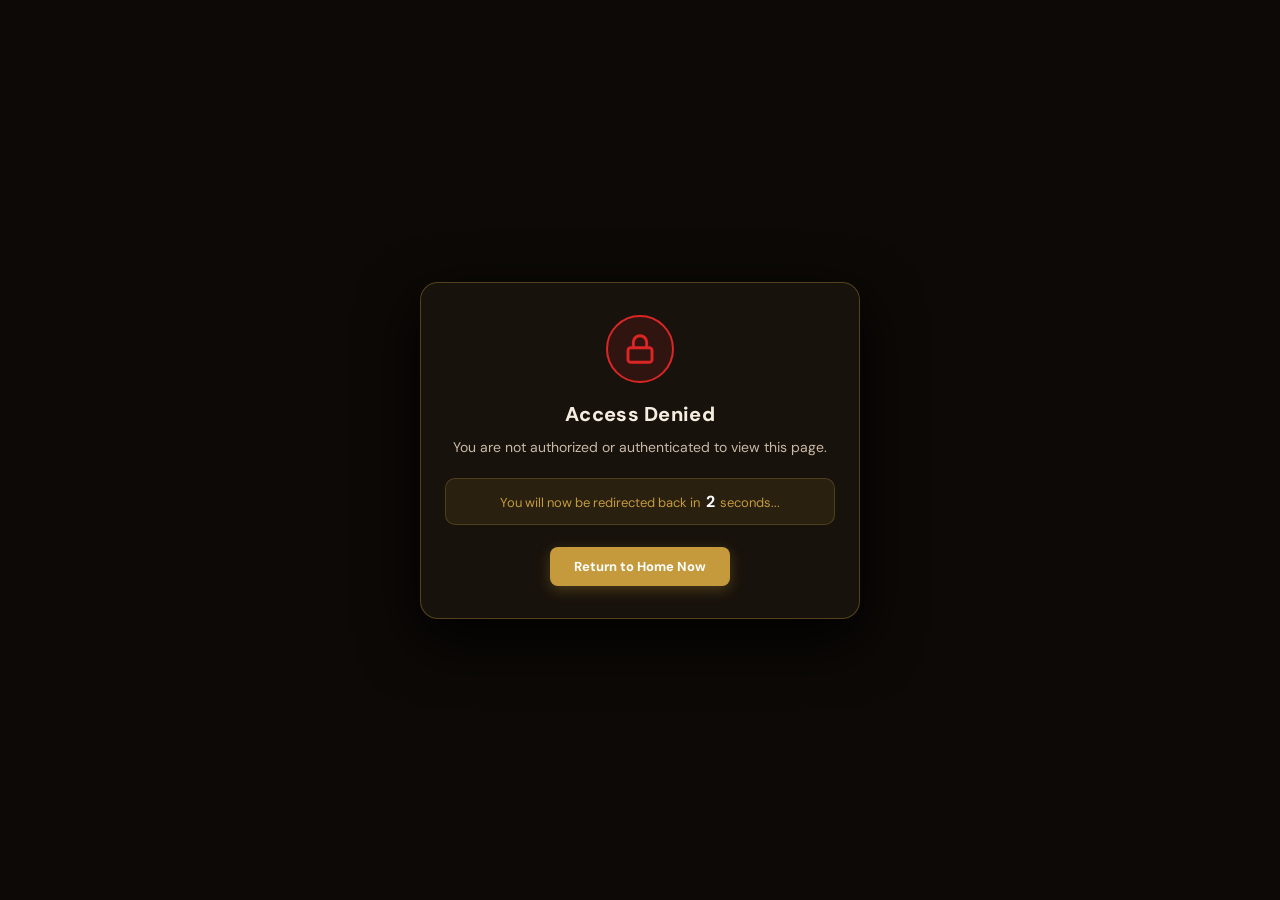
==== admin.html @ 3b06c66b "Add files via upload" ====
<!DOCTYPE html>
<html lang="en">

<head>
  <meta charset="UTF-8">
  <!-- ================================================================
       HARD REDIRECT LOOP BREAKER
  ================================================================ -->
  <script>
    (function() {
      try {
        var now = Date.now();
        var raw = sessionStorage.getItem('_hard_loop_guard');
        var loads = raw ? JSON.parse(raw) : [];
        loads = loads.filter(function(t) { return now - t < 2500; });
        loads.push(now);
        sessionStorage.setItem('_hard_loop_guard', JSON.stringify(loads));
        if (loads.length >= 3) {
          localStorage.clear();
          sessionStorage.clear();
          document.write('<div style="padding:50px;font-family:sans-serif;color:white;background:#1a1a1a;height:100vh;">' +
            '<h2>Loop Detected & Blocked!</h2>' +
            '<p>Your browser had corrupted login data which caused an infinite redirect loop.</p>' +
            '<p>We have cleared the corrupted data.</p>' +
            '<a href="index.html" style="color:#c49a3c;font-size:18px;text-decoration:underline;">Click here to return to the homepage</a>' +
            '</div>');
          window.stop();
        }
      } catch(e) {}
    })();
  </script>

  <meta charset="UTF-8" />
  <meta name="viewport" content="width=device-width, initial-scale=1.0" />
  <title>Admin Dashboard Halden's</title>
  <link rel="icon" type="image/png" href="haldens_logo.png" />
  <link
    href="https://fonts.googleapis.com/css2?family=Playfair+Display:ital,wght@0,400;0,600;0,700&family=DM+Sans:wght@300;400;500;600&display=swap"
    rel="stylesheet" />
  <link rel="stylesheet" href="admin.css?v=25" />
  <link rel="stylesheet" href="https://cdnjs.cloudflare.com/ajax/libs/font-awesome/6.5.0/css/all.min.css" />
  <script src="https://cdn.jsdelivr.net/npm/fullcalendar@6.1.10/index.global.min.js"></script>
  <script src="https://cdn.jsdelivr.net/npm/chart.js"></script>
  <script src="https://cdnjs.cloudflare.com/ajax/libs/qrcodejs/1.0.0/qrcode.min.js"></script>
  <script src="https://cdnjs.cloudflare.com/ajax/libs/peerjs/1.5.2/peerjs.min.js"></script>
  <link rel="stylesheet" href="https://unpkg.com/leaflet@1.9.4/dist/leaflet.css" />
  <link rel="stylesheet" href="https://unpkg.com/leaflet-routing-machine@latest/dist/leaflet-routing-machine.css" />
  <script>document.documentElement.setAttribute('data-theme', localStorage.getItem('halden_theme') || 'dark');</script>
  <script src="https://cdn.jsdelivr.net/npm/jsqr@1.4.0/dist/jsQR.min.js"></script>
  <style>
    /* Disabled calendar day styling */
    .fc-daygrid-day.fc-day-disabled {
      background: rgba(239, 68, 68, 0.12) !important;
      opacity: 0.75 !important;
    }
    .fc-daygrid-day.fc-day-disabled .fc-daygrid-day-number {
      color: #ef4444 !important;
      text-decoration: line-through !important;
      font-weight: 700 !important;
    }
    .fc-day-disable-label {
      display: inline-flex !important;
      align-items: center !important;
      gap: 3px !important;
      font-size: 10px !important;
      font-weight: 600 !important;
      color: var(--text-dim, #71717a) !important;
      cursor: pointer !important;
      background: rgba(0, 0, 0, 0.08);
      border: 1px solid var(--border, #e4e4e7);
      padding: 1px 4px !important;
      border-radius: 4px !important;
      margin-right: 4px !important;
      vertical-align: middle !important;
      z-index: 6 !important;
      user-select: none !important;
    }
    .fc-day-disable-label input[type="checkbox"] {
      cursor: pointer !important;
      margin: 0 !important;
      width: 12px !important;
      height: 12px !important;
      accent-color: #ef4444 !important;
    }
    .fc-daygrid-day.fc-day-disabled .fc-day-disable-label {
      color: #ef4444 !important;
      background: rgba(239, 68, 68, 0.18) !important;
      border-color: rgba(239, 68, 68, 0.35) !important;
    }

    /* ===== ADMIN ANALYTICS CHART CONTROLS ===== */
    .scan-chart-ctrl-bar {
      display: flex;
      justify-content: space-between;
      align-items: center;
      flex-wrap: wrap;
      gap: 8px;
      margin-bottom: 12px;
      padding-bottom: 8px;
      border-bottom: 1px solid rgba(255,255,255,0.06);
    }
    .scan-ctrl-left {
      display: flex;
      align-items: center;
      gap: 6px;
      flex-wrap: wrap;
    }
    .scan-ctrl-right {
      display: flex;
      align-items: center;
      gap: 4px;
      flex-wrap: wrap;
    }
    .btn-scan-date-select {
      background: var(--gold, #c49a3c) !important;
      border: none !important;
      color: #ffffff !important;
      font-size: 11px;
      font-weight: 700 !important;
      padding: 4px 10px;
      border-radius: 6px;
      cursor: pointer;
      display: flex;
      align-items: center;
      gap: 4px;
    }
    .btn-scan-nav {
      background: var(--gold, #c49a3c) !important;
      border: none !important;
      color: #ffffff !important;
      font-size: 10px;
      font-weight: 700 !important;
      padding: 4px 8px;
      border-radius: 6px;
      cursor: pointer;
    }
    .btn-scan-nav:hover, .btn-scan-date-select:hover {
      background: #b8860b !important;
      color: #ffffff !important;
    }
    .btn-scan-range {
      background: #4b5563 !important;
      border: none !important;
      color: #ffffff !important;
      font-size: 10px;
      font-weight: 700 !important;
      padding: 4px 9px;
      border-radius: 5px;
      cursor: pointer;
      transition: all 0.15s ease;
    }
    .btn-scan-range:hover {
      background: #374151 !important;
      color: #ffffff !important;
    }
    .btn-scan-range.active {
      background: var(--gold, #c49a3c) !important;
      color: #ffffff !important;
      border: none !important;
      font-weight: 700 !important;
    }

    /* ===== ADMIN EXECUTION DAY FLOATING QR BUTTON & SCANNER MODAL ===== */
    .admin-qr-fab,
      #admin-qr-scan-fab {
      position: fixed;
      bottom: 24px;
      left: 50%;
      transform: translateX(-50%);
      width: 58px;
      height: 58px;
      border-radius: 50%;
      background: var(--gold, #c49a3c);
      color: #0b0704;
      border: 2px solid rgba(255, 255, 255, 0.25);
      box-shadow: 0 6px 22px rgba(0, 0, 0, 0.55), 0 0 0 4px rgba(196, 154, 60, 0.25);
      display: flex;
      align-items: center;
      justify-content: center;
      cursor: pointer;
      z-index: 990;
      transition: transform 0.2s cubic-bezier(0.34, 1.56, 0.64, 1), box-shadow 0.2s;
    }
    .admin-qr-fab:hover {
      transform: translateX(-50%) scale(1.08);
      box-shadow: 0 8px 28px rgba(0, 0, 0, 0.65), 0 0 0 6px rgba(196, 154, 60, 0.35);
    }
    .admin-qr-fab:active {
      transform: translateX(-50%) scale(0.94);
    }
    @media (min-width: 769px) {
      .admin-qr-fab {
        display: none !important;
      }
    }
    .admin-qr-modal-overlay {
      position: fixed;
      inset: 0;
      z-index: 999999;
      background: rgba(0, 0, 0, 0.88);
      backdrop-filter: blur(8px);
      -webkit-backdrop-filter: blur(8px);
      display: flex;
      align-items: center;
      justify-content: center;
      padding: 16px;
      box-sizing: border-box;
    }
    .admin-qr-modal-container {
      background: var(--bg2, #18110b);
      border: 1px solid var(--border);
      border-radius: 18px;
      max-width: 440px;
      width: 100%;
      box-shadow: 0 24px 60px rgba(0, 0, 0, 0.85);
      padding: 22px;
      display: flex;
      flex-direction: column;
      box-sizing: border-box;
      max-height: 94vh;
      overflow-y: auto;
    }
    .admin-qr-back-btn {
      background: transparent;
      border: 1px solid rgba(196, 154, 60, 0.4);
      color: var(--gold, #c49a3c);
      border-radius: 8px;
      padding: 6px 14px;
      font-size: 13px;
      font-weight: 700;
      cursor: pointer;
      display: inline-flex;
      align-items: center;
      gap: 6px;
      transition: all 0.15s ease;
      font-family: inherit;
    }
    .admin-qr-back-btn:hover {
      background: rgba(196, 154, 60, 0.15);
      border-color: var(--gold, #c49a3c);
    }
    .admin-qr-header {
      display: flex;
      justify-content: space-between;
      align-items: flex-start;
      margin-bottom: 16px;
    }
    .admin-qr-badge {
      font-size: 10px;
      font-weight: 800;
      text-transform: uppercase;
      letter-spacing: 1.5px;
      color: var(--gold, #c49a3c);
      margin-bottom: 4px;
    }
    .admin-qr-title {
      font-size: 20px;
      font-weight: 800;
      color: var(--cream, #f5ede0);
      margin: 0;
      letter-spacing: 0.3px;
    }
    .admin-qr-subtitle {
      font-size: 12px;
      color: var(--text-dim, #999);
      margin: 4px 0 0 0;
      line-height: 1.4;
    }
    .admin-qr-close-btn {
      background: none;
      border: none;
      color: var(--text-dim, #aaa);
      font-size: 26px;
      cursor: pointer;
      line-height: 1;
      padding: 4px;
      transition: color 0.15s;
    }
    .admin-qr-close-btn:hover {
      color: var(--cream, #fff);
    }
    .admin-qr-viewfinder-wrap {
      position: relative;
      width: 100%;
      aspect-ratio: 1 / 1;
      max-height: 320px;
      background: #000;
      border-radius: 14px;
      overflow: hidden;
      border: 1px solid var(--border);
      display: flex;
      align-items: center;
      justify-content: center;
    }
    .admin-qr-viewfinder-wrap video {
      width: 100%;
      height: 100%;
      object-fit: cover;
    }
    .admin-qr-reticle {
      position: absolute;
      width: 65%;
      height: 65%;
      pointer-events: none;
      box-sizing: border-box;
      transition: border-color 0.3s ease;
    }
    .admin-qr-corner {
      position: absolute;
      width: 22px;
      height: 22px;
      border: 3.5px solid var(--gold, #c49a3c);
    }
    .admin-qr-corner.top-left { top: 0; left: 0; border-right: none; border-bottom: none; border-top-left-radius: 6px; }
    .admin-qr-corner.top-right { top: 0; right: 0; border-left: none; border-bottom: none; border-top-right-radius: 6px; }
    .admin-qr-corner.bottom-left { bottom: 0; left: 0; border-right: none; border-top: none; border-bottom-left-radius: 6px; }
    .admin-qr-corner.bottom-right { bottom: 0; right: 0; border-left: none; border-top: none; border-bottom-right-radius: 6px; }
    .admin-qr-laser-line {
      position: absolute;
      left: 6px;
      right: 6px;
      height: 2px;
      background: linear-gradient(90deg, transparent, #22c55e, var(--gold, #c49a3c), #22c55e, transparent);
      box-shadow: 0 0 12px #22c55e;
      animation: qrScanAnim 2.2s infinite ease-in-out;
    }
    .admin-qr-status-msg {
      position: absolute;
      bottom: 12px;
      left: 12px;
      right: 12px;
      text-align: center;
      font-size: 12px;
      color: rgba(255, 255, 255, 0.85);
      background: rgba(0, 0, 0, 0.65);
      padding: 6px 10px;
      border-radius: 6px;
      backdrop-filter: blur(4px);
    }
    .admin-qr-controls {
      display: flex;
      gap: 8px;
      margin-top: 14px;
    }
    .admin-qr-tool-btn {
      flex: 1;
      padding: 10px;
      border-radius: 10px;
      border: 1px solid var(--border);
      background: var(--bg3);
      color: var(--cream);
      font-size: 12px;
      font-weight: 600;
      cursor: pointer;
      display: flex;
      align-items: center;
      justify-content: center;
      gap: 6px;
      transition: all 0.15s ease;
      font-family: inherit;
    }
    .admin-qr-tool-btn:hover {
      border-color: var(--gold);
      background: rgba(196, 154, 60, 0.1);
    }

    /* Meeting Hub Red Indicator (Static soft pastel red matching Execution Day, no pulsating animation) */
    .glow-red {
      animation: none !important;
      box-shadow: none !important;
    }
    .mt-pending-item.glow-red {
      border: 1.5px solid #f87171 !important;
      border-radius: 8px !important;
      margin: 6px 10px !important;
      background: rgba(248, 113, 113, 0.14) !important;
      box-shadow: none !important;
      animation: none !important;
    }
    [data-theme="light"] .mt-pending-item.glow-red {
      background: #fee2e2 !important;
      border: 1.5px solid #ef4444 !important;
      box-shadow: none !important;
      animation: none !important;
    }

    /* ====================================================================
       EXECUTION DAY MOBILE & RESPONSIVE STYLES
       ==================================================================== */
    @media (max-width: 768px), (pointer: coarse) and (max-width: 900px) {
      body.admin-mobile-mode .sidebar,
      .sidebar {
        display: none !important;
      }
      body.admin-mobile-mode .layout,
      .layout {
        display: block !important;
        width: 100% !important;
        margin: 0 !important;
      }
      body.admin-mobile-mode .main,
      .main {
        padding: 8px 6px !important;
        margin: 0 !important;
        width: 100% !important;
        max-width: 100vw !important;
        box-sizing: border-box !important;
      }
      /* Mobile top navigation: Support, Cashier and Sign Out buttons */
      .top-nav {
        padding: 8px 10px !important;
      }
      .top-nav .nav-brand > div {
        width: 36px !important;
        height: 36px !important;
      }
      .top-nav .nav-brand span {
        font-size: 13px !important;
      }
      .top-nav .nav-right {
        display: flex !important;
        align-items: center !important;
        gap: 5px !important;
      }
      #theme-toggle-btn,
      #admin-email-templates-btn {
        display: none !important;
      }
      #admin-support-btn,
      #admin-notif-btn,
      #admin-cashier-btn {
        display: inline-flex !important;
        align-items: center !important;
        justify-content: center !important;
        gap: 4px !important;
        margin-right: 0 !important;
        padding: 5px 8px !important;
        font-size: 11px !important;
        font-weight: 700 !important;
        border-radius: 6px !important;
        white-space: nowrap !important;
        flex-shrink: 0 !important;
        border: none !important;
        color: #ffffff !important;
      }
      .top-nav .nav-right button.btn-logout {
        padding: 5px 8px !important;
        font-size: 11px !important;
        border-radius: 6px !important;
        flex-shrink: 0 !important;
        background: #c0392b !important;
        color: #ffffff !important;
        border: none !important;
        font-weight: 700 !important;
      }

      /* Mobile styles for Support Chat Drawer */
      .admin-chat-drawer {
        width: 100vw !important;
        max-width: 100vw !important;
        right: -100vw !important;
        border-left: none !important;
      }
      .admin-chat-drawer.open {
        right: 0 !important;
      }
      .admin-chat-drawer .chat-inbox {
        height: 38% !important;
      }
      .admin-chat-drawer .chat-viewport {
        height: 62% !important;
      }

      /* Mobile styles for Standalone Cashier POS Modal */
      #admin-cashier-pos-modal {
        padding: 10px !important;
      }
      #admin-cashier-pos-modal > div {
        width: 95vw !important;
        max-width: 95vw !important;
        padding: 20px 14px !important;
        max-height: 92vh !important;
        overflow-y: auto !important;
        border-radius: 14px !important;
      }
      #admin-cashier-pos-modal h2 {
        font-size: 20px !important;
      }
      #admin-cashier-pos-modal input,
      #admin-cashier-pos-modal select {
        padding: 10px 12px !important;
        font-size: 14px !important;
      }

      /* Scan Area Analytics & History Mobile Responsive Rules */
      .scan-chart-ctrl-bar {
        display: flex !important;
        flex-direction: column !important;
        align-items: stretch !important;
        gap: 10px !important;
        width: 100% !important;
      }
      .scan-ctrl-left {
        display: flex !important;
        justify-content: space-between !important;
        align-items: center !important;
        width: 100% !important;
        gap: 6px !important;
      }
      .scan-ctrl-right {
        display: flex !important;
        align-items: center !important;
        width: 100% !important;
        gap: 6px !important;
        overflow-x: auto !important;
        -webkit-overflow-scrolling: touch !important;
        padding-bottom: 4px !important;
        scrollbar-width: thin !important;
      }
      .btn-scan-range {
        white-space: nowrap !important;
        flex-shrink: 0 !important;
        padding: 5px 10px !important;
        font-size: 11px !important;
      }
      .btn-scan-date-select {
        white-space: nowrap !important;
        font-size: 11px !important;
        padding: 5px 10px !important;
        flex-shrink: 0 !important;
      }
      .btn-scan-nav {
        white-space: nowrap !important;
        font-size: 10px !important;
        padding: 5px 8px !important;
        flex-shrink: 0 !important;
      }
      .analytics-pct-row {
        gap: 6px !important;
      }
      .analytics-pct-box {
        padding: 6px 4px !important;
      }
      .analytics-pct-box div:last-child {
        font-size: 13px !important;
      }
      #mnt-pane-analytics canvas,
      #dsp-pane-analytics canvas {
        max-height: 220px !important;
      }

      /* Overview screen: maximize mobile screen area by removing nested card borders and double padding */
      #section-execution-day > .panel {
        background: transparent !important;
        border: none !important;
        box-shadow: none !important;
        padding: 0 !important;
        margin: 0 !important;
      }
      #section-execution-day > .panel > .panel-body {
        padding: 0 !important;
      }
      #section-execution-day .panel {
        border-radius: 10px !important;
      }
      #section-execution-day .panel-body {
        padding: 12px 10px !important;
      }
      #section-execution-day .page-hdr {
        margin-bottom: 10px !important;
        padding: 0 4px !important;
      }
      #section-execution-day .page-hdr h1 {
        font-size: 18px !important;
      }
      #section-execution-day .page-hdr p {
        font-size: 11px !important;
      }
      .exec-day-main-layout {
        display: flex !important;
        flex-direction: column !important;
        gap: 12px !important;
      }
      .exec-res-desktop-panel {
        display: none !important;
      }
      #exec-mobile-res-btn {
        display: flex !important;
      }

      /* Horizontal scrolling Resource Preparation cards */
      .exec-res-prep-grid {
        display: flex !important;
        flex-wrap: nowrap !important;
        overflow-x: auto !important;
        -webkit-overflow-scrolling: touch !important;
        gap: 10px !important;
        padding-bottom: 8px !important;
      }
      .exec-res-prep-grid > div {
        min-width: 130px !important;
        flex-shrink: 0 !important;
      }

      /* Hide View Logistics & Timeline button */
      #exec-view-logistics-btn,
      #exec-view-logistics-sub {
        display: none !important;
      }

      /* Live Execution Header */
      #exec-live-back-btn {
        display: none !important;
      }
      #exec-live-mobile-sidebar-toggle {
        display: inline-flex !important;
        align-items: center;
        justify-content: center;
      }
      #exec-sidebar-toggle-btn {
        display: none !important;
      }
      #exec-live-chat-hdr-btn {
        display: inline-flex !important;
        background: #4b5563 !important;
        color: #ffffff !important;
        border: none !important;
        font-weight: 700 !important;
      }
      #exec-equipment-btn {
        display: inline-flex !important;
        background: #4b5563 !important;
        color: #ffffff !important;
        border: none !important;
        font-weight: 700 !important;
      }
      #exec-end-btn {
        display: inline-flex !important;
        background: #dc2626 !important;
        color: #ffffff !important;
        border: none !important;
        font-weight: 700 !important;
      }
      #exec-live-dot {
        display: none !important;
      }
      #exec-live-title {
        font-size: 13px !important;
        max-width: 110px !important;
        white-space: nowrap !important;
        overflow: hidden !important;
        text-overflow: ellipsis !important;
      }
      #exec-live-subtitle {
        font-size: 10px !important;
        max-width: 110px !important;
        white-space: nowrap !important;
        overflow: hidden !important;
        text-overflow: ellipsis !important;
      }
      .exec-hdr-btn-text,
      .exec-desk-only {
        display: none !important;
      }
      .exec-mob-only {
        display: inline-flex !important;
        align-items: center !important;
        justify-content: center !important;
      }
      #exec-live-overlay .top-bar-btn,
      #exec-live-mobile-sidebar-toggle {
        padding: 6px 8px !important;
        font-size: 13px !important;
        min-width: 34px !important;
        min-height: 34px !important;
        display: inline-flex !important;
        align-items: center !important;
        justify-content: center !important;
      }
      #exec-live-overlay .top-bar-btn i,
      #exec-live-mobile-sidebar-toggle i {
        display: inline-block !important;
        font-size: 14px !important;
        line-height: 1 !important;
        margin: 0 !important;
      }

      /* Live Execution Scrolling & Panel */
      #exec-live-overlay {
        overflow-y: auto !important;
      }
      #exec-live-view-departure {
        overflow: visible !important;
        height: auto !important;
        min-height: 100% !important;
      }
      #exec-live-right-panel {
        overflow-y: auto !important;
        -webkit-overflow-scrolling: touch !important;
        height: 100% !important;
        flex: 1 !important;
      }
      #exec-live-phases-wrapper {
        overflow-y: visible !important;
        flex: none !important;
      }

      /* Live chat drawer mobile */
      #exec-live-chat-drawer {
        width: 100% !important;
        max-width: 100vw !important;
        right: -100% !important;
        z-index: 9400 !important;
      }
      #exec-live-chat-drawer.open {
        right: 0 !important;
      }

      /* Execution Day Overview Card & 2-per-row Grids on Mobile */
      .exec-event-summary-card {
        padding: 14px 12px !important;
      }
      .exec-event-details-grid {
        display: grid !important;
        grid-template-columns: 1fr 1fr !important;
        gap: 10px 8px !important;
      }
      .exec-event-details-grid > div {
        min-width: 0 !important;
        overflow: hidden !important;
      }
      .exec-event-details-grid > div > div:last-child {
        font-size: 12px !important;
        word-break: break-word !important;
        overflow-wrap: break-word !important;
      }

      /* 2 boxes per row for Execution Day Strategy timeline periods */
      .exec-timeline-grid {
        display: grid !important;
        grid-template-columns: repeat(2, 1fr) !important;
        gap: 8px !important;
      }
      .exec-timeline-grid > div {
        flex: unset !important;
        min-width: 0 !important;
        padding: 8px !important;
      }

      /* 2 boxes per row for Resource Preparation */
      .exec-res-prep-box {
        padding: 14px 12px !important;
      }
      .exec-res-prep-grid {
        display: grid !important;
        grid-template-columns: repeat(2, 1fr) !important;
        gap: 8px !important;
      }
      .exec-res-prep-grid > div {
        padding: 10px 6px !important;
        min-width: 0 !important;
      }

      /* Shrunken Execution Day action buttons */
      .exec-start-day-btn,
      .exec-logistics-btn,
      .exec-rundown-btn,
      #exec-view-logistics-btn {
        padding: 10px 14px !important;
        font-size: 12px !important;
        min-height: 40px !important;
      }

      /* Live Execution Left Panel Drawer */
      #exec-live-left-panel {
        position: fixed !important;
        left: -100% !important;
        top: 0 !important;
        bottom: 0 !important;
        width: 85% !important;
        max-width: 360px !important;
        z-index: 9300 !important;
        transition: left 0.3s ease !important;
        border-right: 1px solid var(--border) !important;
        box-shadow: 4px 0 25px rgba(0,0,0,0.6) !important;
      }
      #exec-live-left-panel.mobile-open {
        left: 0 !important;
      }
      #exec-live-mobile-drawer-hdr {
        display: flex !important;
      }

      /* Live Execution Map */
      #exec-live-map-wrapper {
        flex: 0 0 240px !important;
        height: 240px !important;
        min-height: 240px !important;
        width: 100% !important;
      }

      /* Horizontal phases carousel */
      #exec-live-phases {
        display: flex !important;
        flex-wrap: nowrap !important;
        overflow-x: auto !important;
        -webkit-overflow-scrolling: touch !important;
        gap: 8px !important;
        padding-bottom: 8px !important;
      }
      #exec-live-phases > div {
        flex-shrink: 0 !important;
        min-width: 130px !important;
      }

      /* End Execution settlement single-column vertical stack */
      .exec-end-grid {
        display: flex !important;
        flex-direction: column !important;
        gap: 16px !important;
      }
      .end-exec-btn-text {
        display: none !important;
      }
      #exec-end-confirm > div {
        width: 92% !important;
        max-width: 440px !important;
        padding: 24px 20px !important;
      }

      /* End Execution Mobile Tweaks */
      #end-exec-close-btn {
        display: none !important;
      }
      #end-exec-save-btn {
        padding: 6px 12px !important;
        font-size: 11px !important;
        white-space: nowrap !important;
      }
      #end-exec-incidents-toggle-btn {
        padding: 6px 10px !important;
        font-size: 11px !important;
      }
    }
  
    /* Insights List Mode Scrollbars */
    div[id^="insights-list-wrap-"] {
      max-height: 340px !important;
      overflow-y: scroll !important;
      overflow-x: auto !important;
      scrollbar-width: thin !important;
      scrollbar-color: var(--gold, #c49a3c) rgba(255, 255, 255, 0.08) !important;
    }
    div[id^="insights-list-wrap-"]::-webkit-scrollbar {
      width: 7px;
      height: 7px;
    }
    div[id^="insights-list-wrap-"]::-webkit-scrollbar-track {
      background: rgba(255, 255, 255, 0.05);
      border-radius: 4px;
    }
    div[id^="insights-list-wrap-"]::-webkit-scrollbar-thumb {
      background: var(--gold, #c49a3c);
      border-radius: 4px;
    }

    /* User Management action buttons white text color */
    #user-edit-btn,
    #user-status-btn {
      color: #ffffff !important;
    }
    #user-edit-btn:disabled,
    #user-status-btn:disabled {
      color: #ffffff !important;
      opacity: 0.6;
    }

    /* Equipment Assets Availability & Allocation tabs (black in light mode, white in dark mode) */
    #alloc-tab-avail,
    #alloc-tab-alloc,
    [data-theme="light"] #alloc-tab-avail,
    [data-theme="light"] #alloc-tab-alloc {
      color: #000000 !important;
    }
    [data-theme="dark"] #alloc-tab-avail,
    [data-theme="dark"] #alloc-tab-alloc {
      color: #ffffff !important;
    }

    /* All Reservations tabs (All, Pending, Confirmed, Completed, Cancelled) white text color */
    #section-reservations .tab-bar .tab-btn {
      color: #ffffff !important;
    }

    /* Add/Edit Equipment Asset modals dark mode background & controls */
    [data-theme="dark"] .eim-modal,
    [data-theme="dark"] #eim-add-modal,
    [data-theme="dark"] #eim-edit-modal {
      background: #161310 !important;
      color: #f0e8d8 !important;
    }
    [data-theme="dark"] .eim-modal .input-field,
    [data-theme="dark"] .eim-modal input,
    [data-theme="dark"] .eim-modal select,
    [data-theme="dark"] .eim-modal textarea {
      background: #1e1a15 !important;
      color: #f0e8d8 !important;
      color-scheme: dark !important;
      border-color: rgba(196, 154, 60, 0.25) !important;
    }
    [data-theme="dark"] .eim-modal select option {
      background: #1e1a15 !important;
      color: #f0e8d8 !important;
    }
    [data-theme="dark"] .eim-modal input:disabled,
    [data-theme="dark"] .eim-modal select:disabled {
      background: #181512 !important;
      color: #9e8e7a !important;
      opacity: 0.65 !important;
    }
  
  </style>
</head>

<body>

  <div class="top-nav">
    <div class="nav-brand" style="display:flex; align-items:center; gap:10px;">
      <div style="width:64px; height:64px; border-radius:50%; overflow:hidden; border:1px solid var(--gold, #c49a3c); flex-shrink:0;">
        <img src="https://res.cloudinary.com/dg8ytmck5/image/upload/v1787591288/halden_logo_bgzhdu.png" alt="Logo" style="width:100%; height:100%; object-fit:cover;" />
      </div>
      <span style="font-weight:700; font-size:16px; color:var(--cream); letter-spacing:0.5px;">Admin</span>
    </div>
    <div class="nav-right">
      <button id="admin-notif-btn" class="btn-primary"
        style="position:relative; margin-right:16px; padding:6px 12px; font-size:12px; display:flex; align-items:center; gap:6px; background:rgba(255,255,255,0.06); border:1px solid rgba(196,154,60,0.4); color:var(--cream);"
        onclick="toggleAdminNotifDrawer(event)">
        <svg width="14" height="14" viewBox="0 0 24 24" fill="none" stroke="currentColor" stroke-width="2" stroke-linecap="round" stroke-linejoin="round">
          <path d="M18 8A6 6 0 0 0 6 8c0 7-3 9-3 9h18s-3-2-3-9"></path>
          <path d="M13.73 21a2 2 0 0 1-3.46 0"></path>
        </svg>
        <span>Notifications</span>
        <span id="admin-notif-badge" style="display:none; position:absolute; top:-6px; right:-6px; background:#dc2626; color:#ffffff; font-size:10px; font-weight:800; border-radius:10px; padding:2px 6px; line-height:1; min-width:16px; text-align:center; box-shadow:0 2px 5px rgba(0,0,0,0.5);">0</span>
      </button>
      <button id="admin-support-btn" class="btn-primary"
        style="margin-right:16px; padding:6px 12px; font-size:12px; display:flex; align-items:center; gap:6px;"
        onclick="toggleAdminChatPanel()"><svg width="14" height="14" viewBox="0 0 24 24" fill="none" stroke="currentColor" stroke-width="2" stroke-linecap="round" stroke-linejoin="round"><path d="M21 15a2 2 0 0 1-2 2H7l-4 4V5a2 2 0 0 1 2-2h14a2 2 0 0 1 2 2z"/></svg> Support</button>
      <button id="admin-cashier-btn" class="btn-primary"
        style="margin-right:16px; padding:6px 12px; font-size:12px; display:flex; align-items:center; gap:6px; background:#00c853; border-color:#00c853; color:#fff;"
        onclick="openCashierPos()"><svg width="14" height="14" viewBox="0 0 24 24" fill="none" stroke="currentColor" stroke-width="2" stroke-linecap="round" stroke-linejoin="round"><rect x="2" y="4" width="20" height="16" rx="2"/><line x1="2" y1="10" x2="22" y2="10"/></svg> Cashier</button>
      <button id="admin-email-templates-btn" class="btn-primary"
        style="margin-right:16px; padding:6px 12px; font-size:12px; display:flex; align-items:center; gap:6px; background:var(--gold, #c49a3c); border:none; color:#ffffff !important; font-weight:700;"
        onclick="openEmailTemplatesModal()">Email Templates</button>
      <button class="theme-toggle-btn" id="theme-toggle-btn" onclick="toggleTheme()" aria-label="Toggle theme">
        <span class="theme-icon">☀</span><span class="theme-label">Light</span>
      </button>
      <button class="btn-logout" onclick="adminLogout()">Sign Out</button>
    </div>
  </div>

  <!-- Admin Notifications Right Drawer Backdrop & Panel -->
  <div id="admin-notif-drawer-backdrop" onclick="toggleAdminNotifDrawer(false)" style="display:none; position:fixed; inset:0; background:rgba(0,0,0,0.65); z-index:99990; backdrop-filter:blur(2px); transition:opacity 0.25s ease;"></div>
  <div id="admin-notif-drawer" style="position:fixed; top:0; right:-440px; width:420px; max-width:92vw; height:100vh; background:var(--bg2, #18110b); border-left:1px solid var(--border, rgba(196,154,60,0.3)); z-index:99995; display:flex; flex-direction:column; box-shadow:-12px 0 40px rgba(0,0,0,0.85); transition:right 0.28s cubic-bezier(0.4, 0, 0.2, 1); box-sizing:border-box;">
    <!-- Header -->
    <div style="padding:18px 20px; border-bottom:1px solid var(--border, rgba(196,154,60,0.2)); display:flex; justify-content:space-between; align-items:center; background:rgba(255,255,255,0.02); flex-shrink:0;">
      <div style="display:flex; align-items:center; gap:10px;">
        <svg width="18" height="18" viewBox="0 0 24 24" fill="none" stroke="var(--gold, #c49a3c)" stroke-width="2.2" stroke-linecap="round" stroke-linejoin="round">
          <path d="M18 8A6 6 0 0 0 6 8c0 7-3 9-3 9h18s-3-2-3-9"></path>
          <path d="M13.73 21a2 2 0 0 1-3.46 0"></path>
        </svg>
        <span style="font-weight:800; font-size:16px; color:var(--cream); letter-spacing:0.5px;">Notifications</span>
        <span id="admin-drawer-count-badge" style="background:var(--gold, #c49a3c); color:#000; font-size:11px; font-weight:800; padding:2px 8px; border-radius:12px;">0</span>
      </div>
      <div style="display:flex; align-items:center; gap:8px;">
        <button id="admin-seen-all-btn" onclick="markAllAdminNotifsSeen()" class="btn-primary" style="padding:5px 12px; font-size:11px; font-weight:700; background:transparent; border:1px solid var(--gold, #c49a3c); color:var(--gold, #c49a3c); border-radius:6px; cursor:pointer; transition:all 0.15s ease;">Seen All</button>
        <button onclick="toggleAdminNotifDrawer(false)" style="background:transparent; border:none; color:var(--text-dim, #aaa); font-size:24px; cursor:pointer; line-height:1; padding:2px 6px; transition:color 0.15s ease;" title="Close">&times;</button>
      </div>
    </div>
    <!-- List -->
    <div id="admin-notif-list" style="flex:1; overflow-y:auto; padding:16px; display:flex; flex-direction:column; gap:10px;">
      <div style="text-align:center; padding:40px 20px; color:var(--text-dim); font-size:13px;">Loading notifications...</div>
    </div>
    <!-- Footer / Pagination -->
    <div id="admin-notif-pagination" style="padding:12px 18px; border-top:1px solid var(--border, rgba(196,154,60,0.2)); display:flex; justify-content:space-between; align-items:center; background:rgba(0,0,0,0.25); font-size:12px; color:var(--text-mid); flex-shrink:0;">
    </div>
  </div>

  <div class="layout">

    <!-- ==================== SIDEBAR ==================== -->
    <div class="sidebar">

      <!-- ── RESERVATIONS ── -->
      <div class="sidebar-section">
        <div class="sg-toggle open mod-res" id="sgt-reservations" onclick="toggleSidebarGroup('reservations')">
          <span><span class="sg-icon"></span> Reservations</span>
          <span class="sg-arrow">&#9662;</span>
        </div>
        <div class="sg-items open" id="sg-reservations">
          <div class="sidebar-item active" id="nav-dashboard" onclick="showSection('dashboard',this)">
            <span class="s-icon"></span> Dashboard
          </div>
          <div class="sidebar-item" id="nav-reservations" onclick="showSection('reservations',this)">
            <span class="s-icon"></span> All Reservations
            <span id="res-sidebar-badge" class="sidebar-badge" style="display:none;">0</span>
          </div>
          <div class="sidebar-item" id="nav-meetings" onclick="showSection('meetings',this)">
            <span class="s-icon"></span> Meetings Hub
            <span id="mt-sidebar-badge" class="sidebar-badge amber" style="display:none;">!</span>
          </div>
          <div class="sidebar-item" id="nav-res-details" onclick="showSection('res-details',this)">
            <span class="s-icon"></span> Reservation Details Handling
          </div>
          <div class="sidebar-item" id="nav-execution-day" onclick="showSection('execution-day',this)">
            <span class="s-icon"></span> Execution Day
          </div>
          <div class="sidebar-item" id="nav-activity-logs" onclick="showSection('activity-logs',this)">
            <span class="s-icon"></span> Activity Logs
          </div>
        </div>
      </div>

      <!-- ── EQUIPMENT INVENTORY ── -->
      <div class="sidebar-section">
        <div class="sg-toggle mod-inv" id="sgt-equipment-inv" onclick="toggleSidebarGroup('equipment-inv')">
          <span><span class="sg-icon"></span> Equipment Inventory</span>
          <span class="sg-arrow">&#9662;</span>
        </div>
        <div class="sg-items" id="sg-equipment-inv">
          <div class="sidebar-item" id="nav-equipment" onclick="showSection('equipment',this)">
            <span class="s-icon"></span> Equipment Assets
          </div>

          <div class="sidebar-item" id="nav-routine-check" onclick="showSection('routine-check',this)">
            <span class="s-icon"></span> Routine Checks
            <span id="routine-sidebar-badge" class="sidebar-badge" style="display:none;">!</span>
          </div>
          <div class="sidebar-item" id="nav-equip-cycle" onclick="showSection('equip-cycle',this)">
            <span class="s-icon"></span> Equipment Cycle
            <span id="equip-cycle-badge" class="sidebar-badge" style="display:none;">!</span>
          </div>
          <div class="sidebar-item" id="nav-resupply" onclick="showSection('resupply',this)">
            <span class="s-icon"></span> Equipment Resupply
            <span id="resupply-sidebar-badge" class="sidebar-badge amber" style="display:none;">!</span>
          </div>
          <div class="sidebar-item" id="nav-maintenance" onclick="showSection('maintenance',this)">
            <span class="s-icon"></span> Equipment Maintenance
            <span id="mnt-sidebar-badge" class="sidebar-badge red" style="display:none;">!</span>
          </div>
          <div class="sidebar-item" id="nav-disposed" onclick="showSection('disposed',this)">
            <span class="s-icon"></span> Archived Retired Equipment
          </div>
          <div class="sidebar-item" id="nav-qr-compile" onclick="showSection('qr-compile',this)">
            <span class="s-icon"></span> QR Compiling
          </div>
        </div>
      </div>

      <!-- ── ANALYTICS ── -->
      <div class="sidebar-section">
        <div class="sg-toggle mod-ana" id="sgt-analytics" onclick="toggleSidebarGroup('analytics')">
          <span><span class="sg-icon"></span> Analytics</span>
          <span class="sg-arrow">&#9662;</span>
        </div>
        <div class="sg-items" id="sg-analytics">
          <div class="sidebar-item" id="nav-insights" onclick="showSection('insights',this)">
            <span class="s-icon"></span> Business Insights
          </div>
        </div>
      </div>

      <!-- ── USER HANDLING ── -->
      <div class="sidebar-section">
        <div class="sg-toggle mod-usr" id="sgt-users" onclick="toggleSidebarGroup('users')">
          <span><span class="sg-icon"></span> User Handling</span>
          <span class="sg-arrow">&#9662;</span>
        </div>
        <div class="sg-items" id="sg-users">
          <div class="sidebar-item" id="nav-users" onclick="showSection('users',this)">
            <span class="s-icon"></span> User Management
          </div>
        </div>
      </div>

      <!-- ── ITEMS & PACKAGES ── -->
      <div class="sidebar-section">
        <div class="sg-toggle mod-pkg" id="sgt-packages" onclick="toggleSidebarGroup('packages')">
          <span><span class="sg-icon"></span> Items & Packages</span>
          <span class="sg-arrow">&#9662;</span>
        </div>
        <div class="sg-items" id="sg-packages">
          <div class="sidebar-item" id="nav-packages" onclick="showSection('packages',this)">
            <span class="s-icon"></span> Manage Catalog
          </div>
        </div>
      </div>

    </div>

    <!-- ==================== MAIN ==================== -->
    <div class="main">

      <!-- ===== DASHBOARD ===== -->
      <div class="section active" id="section-dashboard">
        <div class="page-hdr">
          <div class="page-hdr-left">
            <h1 id="dash-greeting">Good morning, Admin </h1>
            <p id="dash-date">Loading date...</p>
          </div>
        </div>

        <div class="stats-row">
          <div class="stat-card">
            <div class="stat-icon"></div>
            <div class="stat-label">Upcoming Events</div>
            <div class="stat-value" id="dash-stat-upcoming">0</div>
            <div class="stat-change up" id="dash-stat-upcoming-sub">Confirmed bookings</div>
          </div>
          <div class="stat-card">
            <div class="stat-icon"></div>
            <div class="stat-label">Semi-Approved</div>
            <div class="stat-value" id="dash-stat-pending">0</div>
            <div class="stat-change neutral">Pending contract finalization</div>
          </div>
          <div class="stat-card">
            <div class="stat-icon"></div>
            <div class="stat-label">Equipment Status</div>
            <div class="stat-value" id="dash-stat-equip">:</div>
            <div class="stat-change neutral" id="dash-stat-equip-sub">Assets tracked</div>
          </div>
          <div class="stat-card">
            <div class="stat-icon"></div>
            <div class="stat-label">Est. Revenue (Month)</div>
            <div class="stat-value" id="dash-stat-revenue">₱0</div>
            <div class="stat-change up">From confirmed events</div>
          </div>
        </div>

        <!-- SEASON FORECAST BANNER : injected by renderSeasonForecastBanner() -->
        <div id="season-forecast-banner" style="margin-bottom:16px;"></div>

        <!-- ROUTINE CHECK ALERT : shown when overdue -->

        <div id="dash-admin-alerts"></div>
        <div id="dash-routine-alert" style="display:none; margin-bottom:20px;">
          <div class="routine-dash-alert"
            onclick="showSection('routine-check', document.getElementById('nav-routine-check'))">
            <div style="display:flex; align-items:center; gap:16px;">
              <div style="font-size:36px; line-height:1;"></div>
              <div>
                <div style="font-size:15px; font-weight:700; color:#fff; margin-bottom:3px;">Weekly Equipment Check is
                  Overdue!</div>
                <div id="routine-alert-sub" style="font-size:12px; color:rgba(255,255,255,0.8);">Last inspection was X
                  days ago — click here to begin the inspection &rarr;</div>
              </div>
            </div>
            <div style="font-size:22px; color:rgba(255,255,255,0.7); flex-shrink:0;">&rarr;</div>
          </div>
        </div>

        <!-- AVAILABLE MEETING TIMES PANEL -->
        <div class="panel" style="margin-bottom:24px;" id="panel-available-meeting-times">
          <div class="panel-hdr" style="display:flex; justify-content:space-between; align-items:center;">
            <div>
              <div class="panel-title">Available Meeting Times</div>
              <div class="panel-sub">Weekly recurring meeting schedule for customer consultation and contract finalization</div>
            </div>
            <div id="availability-save-status" style="font-size:12px; color:var(--text-dim);"></div>
          </div>
          <div class="panel-body" style="padding:20px;">
            <div id="admin-availability-grid" class="availability-grid">
              <!-- Rendered dynamically by JS: Sunday, Monday, Tuesday, Wednesday, Thursday, Friday, Saturday -->
            </div>
          </div>
        </div>

        <!-- HARD DISABLE PANEL -->
        <div class="panel" style="margin-bottom:24px;" id="panel-hard-disable-days">
          <div class="panel-hdr" style="display:flex; justify-content:space-between; align-items:center;">
            <div>
              <div class="panel-title">Hard Disable</div>
              <div class="panel-sub">Completely disable recurring days of the week for all event bookings and consultation meetings</div>
            </div>
            <div id="hard-disable-save-status" style="font-size:12px; color:var(--text-dim);"></div>
          </div>
          <div class="panel-body" style="padding:20px;">
            <div id="admin-hard-disable-grid" class="availability-grid">
              <!-- Rendered dynamically by JS: Monday, Tuesday, Wednesday, Thursday, Friday, Saturday, Sunday -->
            </div>
          </div>
        </div>


        <!-- CALENDAR : Primary dashboard view -->
        <div class="panel" style="margin-bottom:24px;">
          <div class="panel-hdr">
            <div>
              <div class="panel-title">Approved Event Calendar</div>
              <div class="panel-sub">All confirmed reservations : click an event for full details</div>
            </div>
          </div>
          <div class="panel-body" style="padding:20px;">
            <div id="dash-calendar"></div>
          </div>
        </div>

        <div class="two-col" style="display:none;">
          <div class="panel">
            <div class="panel-hdr">
              <div>
                <div class="panel-title">Upcoming Reservations</div>
                <div class="panel-sub">Next confirmed events</div>
              </div>
              <span class="panel-action"
                onclick="showSection('reservations', document.getElementById('nav-reservations'))">View all &rarr;</span>
            </div>
            <div class="panel-body" id="dash-reservations"></div>
          </div>
          <div class="panel">
            <div class="panel-hdr">
              <div>
                <div class="panel-title">Recent Activity</div>
              </div>
            </div>
            <div class="panel-body" style="padding-top:12px;" id="activity-log"></div>
          </div>
        </div>
      </div>

      <!-- ===== RESERVATIONS ===== -->
      <div class="section" id="section-reservations">
        <div class="page-hdr">
          <div class="page-hdr-left">
            <h1>All Reservations</h1>
            <p>Manage all incoming and confirmed bookings</p>
          </div>
        </div>
        <div class="panel">
          <div class="panel-hdr">
            <div class="tab-bar">
              <button class="tab-btn active" onclick="filterRes('all',this)">All</button>
              <button class="tab-btn" onclick="filterRes('pending',this)">Semi-Approved</button>
              <button class="tab-btn" onclick="filterRes('confirmed',this)">Confirmed</button>
              <button class="tab-btn" onclick="filterRes('completed',this)">Completed</button>
              <button class="tab-btn" onclick="filterRes('cancelled',this)">Cancelled</button>
            </div>
          </div>
          <div class="panel-body" style="padding:0;overflow-x:auto;">
            <table class="inv-table">
              <thead>
                <tr>
                  <th>Client</th>
                  <th>Event Type</th>
                  <th>Date</th>
                  <th>Pax</th>
                  <th>Amount</th>
                  <th>Status</th>
                  <th>Action</th>
                </tr>
              </thead>
              <tbody id="res-tbody"></tbody>
            </table>
          </div>
          <div id="res-pagination-container" style="padding:14px 20px; display:flex; align-items:center; justify-content:space-between; border-top:1px solid var(--border); font-size:12px; background:var(--bg2);"></div>
        </div>

      </div>

      <!-- ===== RESERVATION DETAILS HANDLING ===== -->
      <div class="section" id="section-res-details" style="height: calc(100vh - var(--nav-h, 64px) - 56px); overflow: hidden;">
        <div style="display: flex; flex-direction: column; height: 100%;">
          <div style="flex-shrink: 0; background: var(--bg); padding-top: 0px;">
            <!-- TOP SELECTION BAR -->
            <div class="panel"
              style="margin-bottom:14px; padding:14px 20px; background:var(--bg2); border:1px solid var(--border); border-radius:12px; overflow:visible !important; position:relative; z-index:50; box-shadow:0 4px 16px rgba(0,0,0,0.3);">
              <div style="display:flex; align-items:center; gap:20px;">
                <div style="display:flex; align-items:center; gap:10px;">
                  <span style="font-size:24px;"></span>
                  <label
                    style="font-size:12px; font-weight:700; color:var(--gold); text-transform:uppercase; letter-spacing:1px; white-space:nowrap;">Active
                    Reservation</label>
                </div>
                <!-- Typable Active Reservation Selector (Cashier POS style) -->
                <div style="position:relative; flex:1; max-width:600px; z-index:1001;">
                  <div style="position:relative; width:100%; z-index:1002;">
                    <input type="text" id="resd-approved-input"
                      onfocus="window.filterResdApprovedDropdown()"
                      oninput="window.filterResdApprovedDropdown()"
                      placeholder="Select or search confirmed reservation..."
                      autocomplete="off"
                      style="width:100%; height:48px; font-size:15px; font-weight:600; border:1px solid rgba(196,154,60,0.4); background:var(--bg3); color:var(--cream); border-radius:8px; padding:0 36px 0 14px; box-sizing:border-box; cursor:pointer;" />
                    <span style="position:absolute; right:14px; top:50%; transform:translateY(-50%); pointer-events:none; color:var(--text-dim); font-size:12px;">&#9662;</span>
                    <div id="resd-approved-dropdown"
                      style="display:none; position:absolute; top:100%; left:0; right:0; max-height:280px; overflow-y:auto; background:var(--card, #1a1610); border:1px solid rgba(196,154,60,0.4); border-radius:8px; z-index:999999; box-shadow:0 12px 32px rgba(0,0,0,0.95); margin-top:4px;">
                    </div>
                  </div>
                  <!-- Filter Checkbox for Cancelled Reservations -->
                  <div style="display:flex; align-items:center; gap:16px; margin-left:14px; margin-top:6px;">
                    <label style="display:inline-flex; align-items:center; gap:8px; font-size:13px; color:var(--cream); cursor:pointer; user-select:none; white-space:nowrap;">
                      <input type="checkbox" id="chk-show-cancelled-res" onchange="window.toggleCancelledResDropdown(this.checked)" style="width:16px; height:16px; accent-color:var(--gold); cursor:pointer;" />
                      <span>Cancelled Reservations</span>
                    </label>
                    <label style="display:inline-flex; align-items:center; gap:8px; font-size:13px; color:var(--cream); cursor:pointer; user-select:none; white-space:nowrap;">
                      <input type="checkbox" id="chk-show-completed-res" onchange="window.toggleCompletedResDropdown(this.checked)" style="width:16px; height:16px; accent-color:var(--green,#2d8a4e); cursor:pointer;" />
                      <span>Completed Reservations</span>
                    </label>
                  </div>
                  <!-- Hidden selector preserved for script backward compatibility -->
                  <select id="resd-approved-selector" style="display:none;" onchange="selectReservationDetail(this.value)">
                    <option value="">Select a confirmed reservation to manage...</option>
                  </select>
                </div>
                <!-- Reservation Details Date Range Filter Controls -->
                <div style="display:flex; align-items:center; gap:10px; flex-wrap:wrap; margin-left:16px; align-self:flex-start;">
                  <button type="button" class="btn-scan-date-select" id="btn-scan-date-select-resd" onclick="openAdminAnalyticsDatePicker('resd-details', this)" style="display:inline-flex; align-items:center; gap:8px; height:48px; padding:0 16px; border:none; border-radius:8px; background:var(--gold, #c49a3c); color:#ffffff; font-size:13.5px; font-weight:700; cursor:pointer;">
                    <i class="fas fa-calendar-alt" style="color:#ffffff;"></i>
                    <span id="admin-date-label-resd-details">October 2026</span>
                  </button>
                  <div class="analytics-filter-btns" style="display:inline-flex; gap:6px; align-items:center; height:48px;">
                    <button type="button" class="btn-range-resd active" id="btn-range-resd-all" onclick="setResdDateRange(0, this)" style="height:36px; padding:0 12px; font-size:12px; border-radius:6px; border:none; background:var(--gold, #c49a3c); color:#ffffff; font-weight:700; cursor:pointer;">All</button>
                    <button type="button" class="btn-range-resd" id="btn-range-resd-1" onclick="setResdDateRange(1, this)" style="height:36px; padding:0 12px; font-size:12px; border-radius:6px; border:none; background:#4b5563; color:#ffffff; font-weight:700; cursor:pointer;">This Month</button>
                    <button type="button" class="btn-range-resd" id="btn-range-resd-3" onclick="setResdDateRange(3, this)" style="height:36px; padding:0 12px; font-size:12px; border-radius:6px; border:none; background:#4b5563; color:#ffffff; font-weight:700; cursor:pointer;">Last 3 Months</button>
                    <button type="button" class="btn-range-resd" id="btn-range-resd-6" onclick="setResdDateRange(6, this)" style="height:36px; padding:0 12px; font-size:12px; border-radius:6px; border:none; background:#4b5563; color:#ffffff; font-weight:700; cursor:pointer;">Last 6 Months</button>
                    <button type="button" class="btn-range-resd" id="btn-range-resd-12" onclick="setResdDateRange(12, this)" style="height:36px; padding:0 12px; font-size:12px; border-radius:6px; border:none; background:#4b5563; color:#ffffff; font-weight:700; cursor:pointer;">Last 12 Months</button>
                  </div>
                </div>
                <div id="resd-quick-status" style="display:flex; align-items:center; gap:8px;"></div>
              </div>
            </div>

            <div class="panel" style="margin-bottom:0; border-bottom-left-radius:0; border-bottom-right-radius:0; position:relative; z-index:1;">
              <div class="tab-bar">
                <button class="tab-btn" id="resd-tab-cancellation" onclick="switchResDetailsTab('cancellation',this)" style="display:none; color:var(--red,#ef4444); border-color:rgba(239,68,68,0.4);">Cancellation Details</button>
                <button class="tab-btn active" id="resd-tab-details" onclick="switchResDetailsTab('details',this)">Main Dashboard</button>
                <button class="tab-btn" id="resd-tab-timeline" onclick="switchResDetailsTab('timeline',this)">Logistics
                  Timeline</button>
                <button class="tab-btn" id="resd-tab-procurement" onclick="switchResDetailsTab('procurement',this)">Resource
                  Preparation</button>
                <button class="tab-btn" id="resd-tab-payment" onclick="switchResDetailsTab('payment',this)">Payment</button>
                <button class="tab-btn" id="resd-tab-extra" onclick="switchResDetailsTab('extra',this)">Guest &
                  Seating</button>
                <button class="tab-btn" id="resd-tab-design" onclick="switchResDetailsTab('design',this)">Design</button>

                <button class="tab-btn" id="resd-tab-food" onclick="switchResDetailsTab('food',this)">Food Tasted</button>
                <button class="tab-btn" id="resd-tab-staff" onclick="switchResDetailsTab('staff',this)">Staff
                  Allocation</button>
                <button class="tab-btn" id="resd-tab-personnel" onclick="switchResDetailsTab('personnel',this)">Personnel
                  <span id="resd-personnel-notif"
                    style="display:none; color:var(--red); font-weight:bold; margin-left:4px;">!</span></button>
                <button class="tab-btn" id="resd-tab-rundown" onclick="switchResDetailsTab('rundown',this)">Final
                  Rundown</button>
                <button class="tab-btn" id="resd-tab-summary" onclick="switchResDetailsTab('summary',this)">Final
                  Summary</button>
                <button class="tab-btn" id="resd-tab-pictures" onclick="switchResDetailsTab('pictures',this)">Event Pictures</button>
              </div>
            </div>
          </div>
          
          <div style="flex: 1; overflow-y: auto; padding-top: 24px; padding-bottom: 60px; padding-right:10px;">

        <!-- PROCUREMENT PANE -->
        <div class="panel" id="resd-pane-procurement"
          style="display:none; background:transparent; border:none; box-shadow:none;">
          <div id="proc-analytics-container"></div>
          <div class="procurement-grid"
            style="display:grid; grid-template-columns:repeat(6, 1fr); gap:16px; align-items:start;">
            <!-- Column 1: Food & Ingredients -->
            <div class="proc-col" id="proc-col-food">
              <div class="proc-col-hdr proc-col-hdr-clickable" onclick="openDishesPanel()"
                title="Open enlarged Dishes panel" style="display:flex; justify-content:space-between; align-items:center;">
                <div>
                  <div class="proc-col-title">Dishes &amp; Ingredients <span
                      style="font-size:9px;color:var(--text-dim);font-weight:400;vertical-align:middle;">EXPAND</span>
                  </div>
                  <div class="proc-col-sub">Click to open full panel</div>
                </div>
                <span class="badge-sort-out-visual" style="font-size:10px; font-weight:800; color:var(--gold); text-transform:uppercase; letter-spacing:0.5px; user-select:none; pointer-events:none; white-space:nowrap;">Sort Out</span>
              </div>
              <button class="btn-proc-sort" id="btn-sort-food" onclick="toggleProcSorted('food')">Mark Column
                Sorted</button>
              <div class="proc-col-body" id="proc-food-list"></div>
            </div>

            <!-- Column 2: Equipment -->
            <div class="proc-col" id="proc-col-equipment">
              <div class="proc-col-hdr proc-col-hdr-clickable" onclick="jumpToScheduling()"
                title="Open Equipment Cycle Scheduling" style="display:flex; justify-content:space-between; align-items:center;">
                <div>
                  <div class="proc-col-title">Event Equipment <span id="proc-equip-assigned-badge"
                      style="display:none; font-size:9px; color:var(--green); font-weight:800; vertical-align:middle;">ASSIGNED</span></div>
                  <div class="proc-col-sub">Assets & physical tools</div>
                </div>
                <span class="badge-sort-out-visual" style="font-size:10px; font-weight:800; color:var(--gold); text-transform:uppercase; letter-spacing:0.5px; user-select:none; pointer-events:none; white-space:nowrap;">Sort Out</span>
              </div>
              <button class="btn-proc-sort" id="btn-sort-equipment" onclick="toggleProcSorted('equipment')">Mark Column
                Sorted</button>
              <div class="proc-col-body" id="proc-equip-list"></div>
            </div>

            <!-- Column 3: Decoration -->
            <div class="proc-col" id="proc-col-decoration">
              <div class="proc-col-hdr proc-col-hdr-clickable" onclick="switchResDetailsTab('design', document.getElementById('resd-tab-design'))"
                title="Redirect to Design Tab" style="display:flex; justify-content:space-between; align-items:center;">
                <div>
                  <div class="proc-col-title"> Aesthetic &amp; Decor <span
                      style="font-size:9px;color:var(--text-dim);font-weight:400;vertical-align:middle;">EXPAND</span>
                  </div>
                  <div class="proc-col-sub">Themes &amp; props setup</div>
                </div>
                <span class="badge-sort-out-visual" style="font-size:10px; font-weight:800; color:var(--gold); text-transform:uppercase; letter-spacing:0.5px; user-select:none; pointer-events:none; white-space:nowrap;">Sort Out</span>
              </div>
              <button class="btn-proc-sort" id="btn-sort-decoration" onclick="toggleProcSorted('decoration')">Mark
                Column Sorted</button>
              <div class="proc-col-body" id="proc-decor-list"></div>
            </div>


            <!-- Column 4: Personnel & Fun -->
            <div class="proc-col" id="proc-col-personnel">
              <div class="proc-col-hdr proc-col-hdr-clickable"
                onclick="switchResDetailsTab('personnel', document.getElementById('resd-tab-personnel'))"
                title="Open Personnel management" style="display:flex; justify-content:space-between; align-items:center;">
                <div>
                  <div class="proc-col-title">Talent & Personnel</div>
                  <div class="proc-col-sub">Coordinators & staff</div>
                </div>
                <span class="badge-sort-out-visual" style="font-size:10px; font-weight:800; color:var(--gold); text-transform:uppercase; letter-spacing:0.5px; user-select:none; pointer-events:none; white-space:nowrap;">Sort Out</span>
              </div>
              <button class="btn-proc-sort" id="btn-sort-personnel" onclick="toggleProcSorted('personnel')">Mark Column
                Sorted</button>
              <div class="proc-col-body" id="proc-pers-list"></div>
            </div>

            <!-- Column 5: Staff Allocation -->
            <div class="proc-col" id="proc-col-staff_allocation">
              <div class="proc-col-hdr proc-col-hdr-clickable"
                onclick="switchResDetailsTab('staff', document.getElementById('resd-tab-staff'))"
                title="Open Staff Allocation tab" style="display:flex; justify-content:space-between; align-items:center;">
                <div>
                  <div class="proc-col-title">Staff Allocation</div>
                  <div class="proc-col-sub">Assigned event staff</div>
                </div>
                <span class="badge-sort-out-visual" style="font-size:10px; font-weight:800; color:var(--gold); text-transform:uppercase; letter-spacing:0.5px; user-select:none; pointer-events:none; white-space:nowrap;">Sort Out</span>
              </div>
              <button class="btn-proc-sort" id="btn-sort-staff_allocation" onclick="toggleProcSorted('staff_allocation')">Mark Column
                Sorted</button>
              <div class="proc-col-body" id="proc-staff-list"></div>
            </div>

            <!-- Column 6: Transportation & Driver GPS -->

            <div class="proc-col" id="proc-col-transportation">
              <div class="proc-col-hdr proc-col-hdr-clickable" onclick="openTransportationPanel()"
                title="Open Transportation & GPS Panel" style="display:flex; justify-content:space-between; align-items:center;">
                <div>
                  <div class="proc-col-title">Transportation <span
                      style="font-size:9px;color:var(--text-dim);font-weight:400;vertical-align:middle;">EXPAND</span></div>
                  <div class="proc-col-sub">Driver & GPS Logistics</div>
                </div>
                <span class="badge-sort-out-visual" style="font-size:10px; font-weight:800; color:var(--gold); text-transform:uppercase; letter-spacing:0.5px; user-select:none; pointer-events:none; white-space:nowrap;">Sort Out</span>
              </div>
              <button class="btn-proc-sort" id="btn-sort-transportation" onclick="toggleProcSorted('transportation')">Mark Column Sorted</button>
              <div class="proc-col-body" id="proc-trans-list">
                <div style="padding:12px; font-size:12px;">
                  <label style="font-size:10px; font-weight:700; color:var(--gold); text-transform:uppercase;">Driver Selection:</label>
                  <select id="proc-trans-driver-select" class="input-field" style="margin-top:4px; margin-bottom:12px; font-size:11px; padding:6px;" onchange="if(this.value){ selectTransportation(); } else { cancelTransportation(); }">
                    <option value="">Loading Drivers...</option>
                  </select>
                  <div style="display:flex; gap:8px;">
                    <button class="btn-primary" style="flex:1; font-size:11px; padding:8px; justify-content:center;" onclick="selectTransportation()">Select</button>
                    <button class="btn-outline" style="flex:1; font-size:11px; padding:8px; justify-content:center; background:#dc2626; border:none; color:#ffffff; font-weight:700;" onclick="cancelTransportation()">Cancel</button>
                  </div>
                  <button class="btn-primary" style="width:100%; margin-top:8px; font-size:11px; padding:8px; display:flex; align-items:center; justify-content:center; gap:6px; background:var(--bg2);" onclick="openTransportationPanel()">
                    Venue Map & GPS
                  </button>
                </div>
              </div>
            </div>
          </div>
        </div>

        <!-- CANCELLATION PANE -->
        <div class="panel" id="resd-pane-cancellation" style="display:none; background:transparent; border:none; box-shadow:none;">
          <div id="resd-cancellation-content"></div>
        </div>

        <div id="resd-pane-details">
          <div id="resd-main-layout" style="display:flex; gap:20px; align-items:flex-start; width:100%;">
            <!-- Main Detail View (Left) -->
            <div id="resd-main-left"
              style="border:1px solid var(--border); border-radius:16px; background:var(--bg2); padding:0; flex:1; min-width:0;">
              <div class="panel-hdr"
                style="padding:15px 25px; background:rgba(255,255,255,0.02); border-bottom:1px solid var(--border);">
                <div style="display:flex; align-items:center; gap:16px;">
                  <div>
                    <div style="display:flex; align-items:center;">
                      <div class="panel-title" id="resd-title">Reservation Dashboard</div>
                      <span id="resd-locked-tag" style="display:none; font-size:11px; font-weight:700; letter-spacing:0.8px; text-transform:uppercase; color:#ef4444; margin-left:10px; align-items:center;" title="Reservation is locked because equipment allocations have been assigned.">LOCKED</span>
                    </div>
                    <div class="panel-sub" id="resd-subtitle">Overview and details</div>
                  </div>
                  <div style="display:inline-flex; align-items:center; gap:8px; margin-left:12px;">
                    <button type="button" class="tab-btn active" id="resd-inner-tab-dashboard" onclick="switchResdInnerTab('dashboard')" style="padding:6px 14px; font-size:13px; font-weight:600; cursor:pointer; background:none; border:none; border-bottom:2px solid var(--gold); color:var(--gold); border-radius:0; transition:all 0.2s;">Dashboard</button>
                    <button type="button" class="tab-btn" id="resd-inner-tab-logs" onclick="switchResdInnerTab('logs')" style="padding:6px 14px; font-size:13px; font-weight:600; cursor:pointer; background:none; border:none; border-bottom:2px solid transparent; color:var(--text-dim); border-radius:0; transition:all 0.2s;">Logs</button>
                  </div>
                </div>
                <div style="display:flex; align-items:center; gap:8px; flex-wrap:wrap;">
                  <!-- Dynamic metric displaying 200% compensation if business cancels on left side of save modification button -->
                  <div id="resd-biz-cancel-amt-container" style="display:none; align-items:center; gap:6px; font-size:12px; color:var(--text-dim); margin-right:6px;">
                    <span>Amount if business cancels:</span>
                    <span id="resd-biz-cancel-amt" style="font-weight:700; color:var(--red, #ef4444);">&#8369;0.00</span>
                  </div>
                  <button id="resd-btn-save-mod" onclick="saveResdPackageChanges()"
                    style="display:none; background:var(--green); color:#fff; border:none; font-weight:700; padding:8px 16px; border-radius:8px; cursor:pointer; font-family:inherit;">Save
                    Modification</button>
                  <button class="btn-outline" id="resd-btn-modify-pkg" onclick="toggleResdModifyMode()"
                    style="background:var(--gold); color:#000; border:none; font-weight:700; padding:8px 16px;"
                    disabled>Modify Package</button>
                </div>
              </div>
              <div class="panel-body" id="resd-content" style="padding:25px;">
                <div style="text-align:center; padding:100px 20px; color:var(--text-dim);">
                  <div style="font-size:40px; margin-bottom:20px;"></div>
                  <div style="font-size:16px; font-weight:600; color:var(--cream);">No Reservation Selected</div>
                  <div style="font-size:13px; margin-top:5px;">Please choose an approved reservation from the dropdown
                    above to manage its full details.</div>
                </div>
              </div>
              <div class="panel-body" id="resd-admin-logs-content" style="display:none; padding:25px;">
                <div style="text-align:center; padding:50px 20px; color:var(--text-dim);">Select a reservation to view logs.</div>
              </div>
            </div>


          </div><!-- /resd-main-layout -->
        </div>

        <!-- PAYMENT PANE -->
        <div id="resd-pane-payment" style="display:none;"></div>

        <div class="panel" id="resd-pane-extra" style="display:none;">
          <div class="panel-hdr">
            <div>
              <div class="panel-title">Add Extra Reservation Details</div>
              <div class="panel-sub">Customer guest list submission and venue seating layout workflow</div>
            </div>
          </div>
          <div class="panel-body" style="padding:20px;">
            <!-- EXECUTION AGENDA SECTION -->
            <div id="resd-execution-agenda-section"
              style="display:none; margin-bottom:24px; background:rgba(212,175,55,0.03); border:1px solid rgba(212,175,55,0.2); border-radius:12px; padding:20px;">
              <div style="display:flex; justify-content:space-between; align-items:center; margin-bottom:15px;">
                <div>
                  <div
                    style="font-size:11px; color:var(--gold); font-weight:800; text-transform:uppercase; letter-spacing:1px; margin-bottom:4px;">
                    Execution Agenda</div>
                  <div style="font-size:14px; font-weight:700; color:var(--cream);">Event Program Flow</div>
                </div>
                <div style="display:flex; gap:8px;">
                  <button id="resd-event-flow-cancel" class="btn-outline"
                    style="font-size:11px; padding:8px 15px; background:#dc2626; border:none; color:#ffffff; font-weight:700; display:none;"
                    onclick="cancelEventFlowChanges()">Cancel</button>
                  <button id="resd-event-flow-save" class="btn-primary"
                    style="font-size:11px; padding:8px 15px; background:var(--green); border:none; display:none;"
                    onclick="saveEventFlowChanges()">Save Changes</button>
                  <button class="btn-primary" style="font-size:11px; padding:8px 15px;" onclick="addAgendaInResd()">+
                    Add Item</button>
                </div>
              </div>
              <div id="resd-agenda-list" style="display:flex; flex-direction:column; gap:10px;">
                <!-- Agenda items will be rendered here -->
              </div>
              <div
                style="display:flex; justify-content:flex-end; margin-top:15px; border-top:1px solid rgba(255,255,255,0.05); padding-top:15px;">
              </div>
            </div>

            <!-- CUSTOMER PROVIDED EQUIPMENT SECTION -->
            <div id="resd-customer-equip-section"
              style="display:none; margin-bottom:24px; background:rgba(255,255,255,0.01); border:1px solid rgba(255,255,255,0.08); border-radius:12px; padding:20px;">
              <div style="display:flex; justify-content:space-between; align-items:flex-start; margin-bottom:20px;">
                <div>
                  <div
                    style="font-size:11px; color:var(--gold); font-weight:800; text-transform:uppercase; letter-spacing:1px; margin-bottom:4px;">
                    Customer Provided Equipment</div>
                  <div style="font-size:14px; font-weight:700; color:var(--cream);">Items Brought by the Client</div>
                  <div style="font-size:12px; color:var(--text-dim); margin-top:4px;">Equipment the client is bringing
                    &mdash; these will be deducted from required totals automatically</div>
                </div>
                <button class="btn-outline" style="font-size:11px; padding:6px 14px;"
                  onclick="saveMtModeCustomerEquip()"> Save Equipment</button>
              </div>

              <div style="display:flex; flex-direction:column; gap:20px;">
                <div>
                  <div
                    style="font-size:10px; color:var(--text-dim); font-weight:800; text-transform:uppercase; letter-spacing:1px; margin-bottom:10px;">
                    Furniture</div>
                  <div style="display:grid; grid-template-columns:1fr 1fr; gap:12px;">
                    <div><label style="font-size:11px;color:var(--text-dim);display:block;margin-bottom:4px;">Tables
                        Available</label><input type="number" id="cpe-tables" class="input-field" placeholder="0"
                        min="0" style="width:100%;"></div>
                    <div><label style="font-size:11px;color:var(--text-dim);display:block;margin-bottom:4px;">Chairs
                        Available</label><input type="number" id="cpe-chairs" class="input-field" placeholder="0"
                        min="0" style="width:100%;"></div>
                  </div>
                </div>
                <div>
                  <div
                    style="font-size:10px; color:var(--text-dim); font-weight:800; text-transform:uppercase; letter-spacing:1px; margin-bottom:10px;">
                    Tableware &amp; Cutlery</div>
                  <div style="display:grid; grid-template-columns:1fr 1fr 1fr; gap:12px;">
                    <div><label style="font-size:11px;color:var(--text-dim);display:block;margin-bottom:4px;">Dinner
                        Plates</label><input type="number" id="cpe-plates" class="input-field" placeholder="0" min="0"
                        style="width:100%;"></div>
                    <div><label
                        style="font-size:11px;color:var(--text-dim);display:block;margin-bottom:4px;">Forks</label><input
                        type="number" id="cpe-forks" class="input-field" placeholder="0" min="0" style="width:100%;">
                    </div>
                    <div><label style="font-size:11px;color:var(--text-dim);display:block;margin-bottom:4px;">Spoons
                        (All)</label><input type="number" id="cpe-spoons" class="input-field" placeholder="0" min="0"
                        style="width:100%;"></div>
                  </div>
                  <div style="display:grid; grid-template-columns:1fr 1fr; gap:12px; margin-top:12px;">
                    <div><label
                        style="font-size:11px;color:var(--text-dim);display:block;margin-bottom:4px;">Knives</label><input
                        type="number" id="cpe-knives" class="input-field" placeholder="0" min="0" style="width:100%;">
                    </div>
                    <div><label style="font-size:11px;color:var(--text-dim);display:block;margin-bottom:4px;">Glasses /
                        Goblets</label><input type="number" id="cpe-glasses" class="input-field" placeholder="0" min="0"
                        style="width:100%;"></div>
                  </div>
                </div>
                <div>
                  <div
                    style="font-size:10px; color:var(--text-dim); font-weight:800; text-transform:uppercase; letter-spacing:1px; margin-bottom:10px;">
                    Catering Equipment</div>
                  <div style="display:grid; grid-template-columns:1fr 1fr; gap:12px;">
                    <div><label style="font-size:11px;color:var(--text-dim);display:block;margin-bottom:4px;">Chafing
                        Dishes</label><input type="number" id="cpe-chafing" class="input-field" placeholder="0" min="0"
                        style="width:100%;"></div>
                    <div><label style="font-size:11px;color:var(--text-dim);display:block;margin-bottom:4px;">Dispensers
                        / Urns</label><input type="number" id="cpe-dispensers" class="input-field" placeholder="0"
                        min="0" style="width:100%;"></div>
                  </div>
                </div>
                <div>
                  <label style="font-size:11px;color:var(--text-dim);display:block;margin-bottom:4px;">Other Customer
                    Items (Describe, Optional)</label>
                  <input type="text" id="cpe-other" class="input-field"
                    placeholder="e.g. backdrop stand, 2 portable fans..." style="width:100%;">
                </div>
              </div>

              <div style="margin-top:14px; font-size:11px; color:var(--text-dim);">
                Customer quantities are deducted from the required total <strong>before</strong> the safety buffer is
                applied. Saved data auto-fills when you re-select this event.
              </div>
            </div>

            <div id="resd-global-analytics"
              style="display:flex; justify-content:space-between; align-items:center; background:rgba(212,175,55,0.1); border:1px solid var(--gold); padding:15px 25px; border-radius:12px; margin-bottom:20px; flex-wrap:wrap; gap:15px;">
              <div style="display:flex; gap:30px;">
                <div>
                  <div
                    style="font-size:11px; color:var(--text-dim); text-transform:uppercase; letter-spacing:1px; margin-bottom:4px;">
                    Total Capacity</div>
                  <div style="font-size:18px; color:var(--gold); font-weight:800; font-family:'Arial';"><span
                      id="resd-ga-chairs">0</span> / <span id="resd-ga-pax">0</span> <span
                      style="font-size:12px;font-family:'Inter';color:var(--text-dim);">Chairs</span></div>
                </div>
                <div>
                  <div
                    style="font-size:11px; color:var(--text-dim); text-transform:uppercase; letter-spacing:1px; margin-bottom:4px;">
                    VIP Capacity</div>
                  <div style="font-size:18px; color:var(--gold); font-weight:800; font-family:'Arial';"><span
                      id="resd-ga-vip-chairs">0</span> / <span id="resd-ga-vip-pax">0</span> <span
                      style="font-size:12px;font-family:'Inter';color:var(--text-dim);">Chairs</span></div>
                </div>
                <div>
                  <div
                    style="font-size:11px; color:var(--text-dim); text-transform:uppercase; letter-spacing:1px; margin-bottom:4px;">
                    Expected Tables</div>
                  <div style="font-size:18px; color:var(--gold); font-weight:800; font-family:'Arial';"><span
                      id="resd-ga-tables-req">0</span> <span
                      style="font-size:12px;font-family:'Inter';color:var(--text-dim);">Tables (1/10 pax)</span></div>
                </div>
                <div>
                  <div
                    style="font-size:11px; color:var(--text-dim); text-transform:uppercase; letter-spacing:1px; margin-bottom:4px;">
                    Tables Placed</div>
                  <div style="font-size:18px; color:var(--gold); font-weight:800; font-family:'Arial';"><span
                      id="resd-ga-tables">0</span> <span
                      style="font-size:12px;font-family:'Inter';color:var(--text-dim);">Tables (<span id="resd-ga-round-tables" style="color:var(--cream);">0</span> Round, <span id="resd-ga-rect-tables" style="color:var(--cream);">0</span> Rect)</span></div>
                </div>
              </div>
              <div style="display:flex; gap:30px; border-left:1px solid rgba(212,175,55,0.3); padding-left:30px;">
                <div>
                  <div
                    style="font-size:11px; color:var(--text-dim); text-transform:uppercase; letter-spacing:1px; margin-bottom:4px;">
                    Guest List Progress</div>
                  <div style="font-size:18px; color:var(--cream); font-weight:700;"><span id="resd-ga-listed">0</span>
                    <span style="font-size:12px;color:var(--text-dim);">Names Listed</span>
                  </div>
                </div>
              </div>
            </div>
            <div class="two-col" style="align-items:start; gap:20px;">
              <div style="grid-column: 1 / -1; display:flex; justify-content:flex-end; gap:8px;">
                <button id="resd-guest-seating-cancel" class="btn-outline"
                  style="font-size:11px; padding:8px 15px; background:#dc2626; border:none; color:#ffffff; font-weight:700; display:none;"
                  onclick="cancelGuestSeatingChanges()">Cancel</button>
                <button id="resd-guest-seating-save" class="btn-primary"
                  style="font-size:11px; padding:8px 15px; background:var(--green); border:none; display:none;"
                  onclick="saveGuestSeatingChanges()">Save Guest & Seating</button>
              </div>
              <div class="panel" style="margin:0;">
                <div class="panel-hdr" style="flex-wrap:wrap; gap:10px;">
                  <div>
                    <div class="panel-title">List of Guests</div>
                    <div class="panel-sub">Provided by customer</div>
                  </div>
                  <div style="display:flex; gap:10px;"><button class="btn-outline exec-export-guest-btn" style="font-size:12px;" onclick="exportGuestListPDF()">Export Guest List</button><button class="btn-view" style="font-size:12px; display:none;"
                      id="btn-guest-qr" onclick="generateGuestAttendanceQR()"> Attendance QR</button><button
                      class="btn-primary" style="font-size:12px;" onclick="addGuestRow()">+ Add Row</button></div>
                </div>
                <div class="panel-body">
                  <div id="resd-guest-list">
                    <div style="font-size:12px;color:var(--text-dim);">Select a reservation to manage guest list.</div>
                  </div>
                  <div style="display:flex;justify-content:flex-end;margin-top:10px;">
                  </div>
                </div>
              </div>

              <div class="panel" style="margin:0;">
                <div class="panel-hdr">
                  <div>
                    <div class="panel-title">Venue Layout</div>
                    <div class="panel-sub">Design and place tables and chairs for the event</div>
                  </div>
                  <div style="display:flex;gap:8px;flex-wrap:wrap;">
                    <button class="btn-outline exec-export-layout-btn" style="font-size:12px;" onclick="exportVenueLayoutPDF()">Export Venue Layout</button>
                  </div>
                </div>
                <div class="panel-body">
                  <div style="display:flex;gap:8px;margin-bottom:12px;flex-wrap:wrap;">
                    <button class="btn-view" style="font-size:11px;" onclick="addSeatingElement('table-round')">Add
                      Round Table</button>
                    <button class="btn-view" style="font-size:11px;" id="btn-add-rect-table" onclick="addSeatingElement('table-rect')">Add Rect
                      Table</button>
                    <button class="btn-view" style="font-size:11px;" onclick="addSeatingElement('chair')">Add
                      Chair</button>
                    <button class="btn-outline" style="font-size:11px;" id="resdSeatingModeBtn"
                      onclick="toggleSeatingMode()">Switch to Customer View</button>
                  </div>

                  <div
                    style="display:flex; justify-content:space-between; align-items:center; margin-bottom:10px; flex-wrap:wrap; gap:10px;">
                    <div style="display:flex;gap:12px;align-items:center;">
                      <span class="badge pending" id="resdSeatingModeTag">ADMIN MODE</span>
                      <button class="btn-view" style="font-size:11px; padding:4px 8px;" onclick="zoomSeating(-0.1)">Zoom
                        Out</button>
                      <button class="btn-view" style="font-size:11px; padding:4px 8px;" onclick="zoomSeating(0.1)">Zoom
                        In</button>
                    </div>
                    <div id="resd-seating-bulk-tools" style="display:flex; gap:8px;">
                      <button class="btn-outline"
                        style="font-size:10px; padding:6px 10px; background:var(--gold, #c49a3c); border:none; color:#ffffff !important; font-weight:700;"
                        onclick="toggleVipTables()">Set VIP</button>
                      <button class="btn-outline" style="font-size:10px; padding:6px 10px;" onclick="undoSeating()"
                        id="resd-seating-undo" disabled style="opacity:0.5;cursor:not-allowed;">Undo</button>
                      <button class="btn-outline" style="font-size:10px; padding:6px 10px;"
                        onclick="copySeatingElements()">Copy</button>
                      <button class="btn-outline" style="font-size:10px; padding:6px 10px;"
                        onclick="pasteSeatingElements()">Paste</button>
                      <button class="btn-reject" style="font-size:10px; padding:6px 10px;"
                        onclick="deleteSelectedSeatingElements()">Delete</button>
                    </div>
                  </div>

                  <div style="font-size:11px;color:var(--text-dim);margin-bottom:8px;" id="resd-layout-status">Layout
                    workflow status: Not yet sent to customer.</div>
                  <div
                    style="background:var(--bg2);border:1px solid var(--border);border-radius:8px;overflow:auto;min-height:600px;display:flex;justify-content:center;align-items:center;position:relative;">
                    <svg id="resd-seating-canvas" width="1200" height="800"
                      style="background:transparent;touch-action:none;transition:transform 0.2s ease;"></svg>
                  </div>
                  <div style="margin-top:8px;font-size:11px;color:var(--text-dim);" id="resd-seating-selection-info">
                    Select a table to unlock chairs.</div>
                </div>
              </div>
            </div>
          </div>
        </div>

        <div class="panel" id="resd-pane-personnel"
          style="display:none; background:transparent; border:none; box-shadow:none;">
          <div id="resd-personnel-container"
            style="display:grid; grid-template-columns:repeat(auto-fill, minmax(350px, 1fr)); gap:20px;">
            <div style="text-align:center; padding:100px 20px; color:var(--text-dim); grid-column: 1 / -1;">
              <div style="font-size:40px; margin-bottom:20px;"></div>
              <div style="font-size:16px; font-weight:600; color:var(--cream);">No Reservation Selected</div>
              <div style="font-size:13px; margin-top:5px;">Hiring management is available once a reservation is
                selected.</div>
            </div>
          </div>
        </div>

        <!-- FINAL RUNDOWN PANE -->
        <div class="panel" id="resd-pane-rundown"
          style="display:none; background:transparent; border:none; box-shadow:none;">
          <div id="resd-rundown-content" style="display:flex; flex-direction:column; gap:30px;">
            <div style="text-align:center; padding:100px 20px; color:var(--text-dim);">
              <div style="font-size:40px; margin-bottom:15px;"></div>
              <div style="font-size:14px; font-weight:600; color:var(--cream);">No Final Rundown Generated Yet</div>
              <div style="font-size:12px; margin-top:8px; opacity:0.6;">Complete a "Final Program Rundown" meeting to
                generate this summary.</div>
            </div>
          </div>
        </div>



        <div class="panel" id="resd-pane-timeline" style="display:none;">
          <div class="panel-hdr">
            <div style="display:flex; justify-content:space-between; align-items:center; width:100%;">
              <div>
                <div class="panel-title">View Reservation Timeline</div>
                <div class="panel-sub">Calendar coverage, per-day activities, and payment milestones</div>
              </div>
              <button class="btn-primary" id="btn-edit-logistics" onclick="toggleLogisticsEditMode()"
                style="font-size:12px; background:var(--gold); color:#000;">Modify Timeline</button>
            </div>
          </div>
          <div class="panel-body" style="padding:20px;">
            <div id="resd-timeline-summary" style="font-size:12px;color:var(--text-dim);margin-bottom:10px;">Select a
              reservation to load timeline view.</div>
            <div id="resd-timeline-analytics"
              style="display:none;grid-template-columns:repeat(auto-fit, minmax(200px, 1fr));gap:15px;margin-bottom:20px;">
            </div>
            <div id="resd-timeline-milestones"
              style="display:flex;gap:15px;overflow-x:auto;padding-bottom:10px;margin-bottom:15px;"></div>
            <div class="panel" style="margin:0 0 16px 0;" id="resd-timeline-calendar-panel">
              <div class="panel-body" style="padding:18px;">
                <div style="display:flex; justify-content:flex-end; margin-bottom:12px;">
                  <button type="button" id="btn-toggle-timeline-calendar" onclick="toggleTimelineCalendarCollapse()" class="btn-outline" style="font-size:11px; font-weight:700; padding:6px 14px; border-radius:6px; cursor:pointer; color:#ffffff; border:none; background:var(--gold, #c49a3c); transition:all 0.2s;">
                    Hide Calendar
                  </button>
                </div>
                <div id="resd-timeline-calendar"></div>
              </div>
            </div>
            <div id="resd-timeline-activities" style="margin-bottom:25px;"></div>



            <!-- Execution Day Planning Panel (Hidden by default, shown when Event Day clicked) -->
            <div class="panel" id="resd-execution-planner"
              style="display:none; margin-bottom:25px; border-top:4px solid var(--blue);">
              <div class="panel-hdr" style="background:rgba(59, 130, 246, 0.05);">
                <div style="display:flex; justify-content:space-between; align-items:center; width:100%;">
                  <div>
                    <div class="panel-title">Execution Day Strategy</div>
                    <div class="panel-sub" id="exec-planner-subtitle">Plan strict timeframes and staff deployment for
                      the event day</div>
                  </div>
                  <button onclick="closeExecutionPlanner()"
                    style="background:none; border:none; font-size:18px; color:var(--text-dim); cursor:pointer;" title="Close">&times;</button>
                </div>
              </div>
              <div class="panel-body" style="padding:0;">
                <div style="display:grid; grid-template-columns:300px 1fr; min-height:400px;">
                  <!-- Left: Staff Auto-Allocation -->
                  <div style="border-right:1px solid var(--border); padding:20px; background:var(--bg3);">
                    <div
                      style="font-size:12px; font-weight:700; color:var(--cream); margin-bottom:10px; text-transform:uppercase;">
                      Assigned Staff</div>
                    <div id="exec-planner-staff"
                      style="display:flex; flex-direction:column; gap:8px; margin-bottom:20px;"></div>



                    <div
                      style="font-size:12px; font-weight:700; color:var(--cream); margin-bottom:10px; text-transform:uppercase;">
                      Event Flexibility</div>
                    <select id="exec-planner-flexibility" class="input-field" style="margin-bottom:10px;">
                      <option value="strict">Strict Schedule (No Extension)</option>
                      <option value="flexible">Flexible (Extension Allowed)</option>
                    </select>

                    <button class="btn-primary" onclick="saveExecutionPlan()"
                      style="width:100%; background:var(--green); color:#fff; margin-top:auto;">Save Execution
                      Plan</button>
                  </div>

                  <!-- Right: Phase Timeframes -->
                  <div style="padding:20px;">
                    <div style="display:flex; justify-content:space-between; align-items:center; margin-bottom:15px;">
                      <div style="font-size:12px; font-weight:700; color:var(--cream); text-transform:uppercase;">
                        Timeline Periods (24-Hour View)</div>
                      <div style="font-size:10px; color:var(--text-dim);" id="exec-planner-range">Time Range: :</div>
                    </div>

                    <!-- Visual 24-Hour Track -->
                    <div
                      style="position:relative; height:40px; background:var(--bg); border:1px solid var(--border); border-radius:6px; margin-bottom:30px; display:flex; align-items:flex-end; overflow:hidden;">
                      <!-- Hour markers -->
                      <div
                        style="position:absolute; inset:0; display:flex; justify-content:space-between; pointer-events:none;">
                        <div style="border-left:1px solid rgba(255,255,255,0.05); height:100%;"></div>
                        <div style="border-left:1px solid rgba(255,255,255,0.05); height:100%;"></div>
                        <div style="border-left:1px solid rgba(255,255,255,0.05); height:100%;"></div>
                        <div style="border-left:1px solid rgba(255,255,255,0.05); height:100%;"></div>
                        <div style="border-left:1px solid rgba(255,255,255,0.05); height:100%;"></div>
                        <div style="border-left:1px solid rgba(255,255,255,0.05); height:100%;"></div>
                      </div>
                      <!-- Legend -->
                      <div style="position:absolute; top:4px; left:2%; font-size:9px; color:var(--text-dim);">12AM</div>
                      <div
                        style="position:absolute; top:4px; left:25%; font-size:9px; color:var(--text-dim); transform:translateX(-50%);">
                        6AM</div>
                      <div
                        style="position:absolute; top:4px; left:50%; font-size:9px; color:var(--text-dim); transform:translateX(-50%);">
                        12PM</div>
                      <div
                        style="position:absolute; top:4px; left:75%; font-size:9px; color:var(--text-dim); transform:translateX(-50%);">
                        6PM</div>
                      <div style="position:absolute; top:4px; right:2%; font-size:9px; color:var(--text-dim);">11:59PM
                      </div>

                      <!-- Blocks injected by JS -->
                      <div id="exec-planner-visual-blocks"
                        style="position:absolute; bottom:0; left:0; width:100%; height:16px;"></div>
                    </div>

                    <div id="exec-planner-phases" style="display:flex; flex-direction:column; gap:15px;"></div>
                  </div>
                </div>
              </div>
            </div>


          </div>
        </div>

        <div class="panel" id="resd-pane-design"
          style="display:none; background:transparent; border:none; box-shadow:none;">
        </div>

        <!-- FOOD TASTED PANE -->
        <div class="panel" id="resd-pane-food"
          style="display:none; background:transparent; border:none; box-shadow:none;">
          <div id="resd-food-content"></div>
        </div>

        <!-- STAFF ALLOCATION PANE -->
        <div class="panel" id="resd-pane-summary"
          style="display:none; background:var(--card); border:1px solid var(--border); border-radius:16px; padding:25px;">
          <div id="resd-summary-content"></div>
        </div>
        <div class="panel" id="resd-pane-staff"
          style="display:none; background:var(--card); border:1px solid var(--border); border-radius:16px; padding:25px;">
          <div id="resd-staff-content"></div>
        </div>

        <!-- EVENT PICTURES PANE -->
        <div class="panel" id="resd-pane-pictures"
          style="display:none; background:var(--card); border:1px solid var(--border); border-radius:16px; padding:25px;">
          <div id="resd-pictures-content"></div>
        </div>
        
          </div> <!-- End scrollable content -->
        </div> <!-- End flex container -->

      </div>

      <!-- ===== EXECUTION DAY ===== -->
      <div class="section" id="section-execution-day">
        <div class="panel">
          <div class="panel-body" style="padding:20px;">
            <!-- Mobile 3-dashed button to open reservations drawer -->
            <button id="exec-mobile-res-btn" onclick="toggleExecMobileResDrawer(true)" class="btn-outline"
              style="display:none;align-items:center;justify-content:center;gap:8px;font-size:13px;padding:10px 16px;margin-bottom:14px;width:100%;background:var(--bg2);border:1px solid var(--border);color:var(--cream);border-radius:10px;font-weight:700;cursor:pointer;">
              <i class="fas fa-bars"></i> <span>Approved Reservations</span>
            </button>

            <!-- Floating Circular Camera Button (Execution Day Mobile) -->
            <button id="admin-qr-scan-fab" class="admin-qr-fab" onclick="openAdminQRScanner()" aria-label="Open Hal'Serve Scanner" title="Scan QR Code" style="display:none;">
              <svg width="24" height="24" viewBox="0 0 24 24" fill="none" stroke="currentColor" stroke-width="2" stroke-linecap="round" stroke-linejoin="round">
                <path d="M23 19a2 2 0 0 1-2 2H3a2 2 0 0 1-2-2V8a2 2 0 0 1 2-2h4l2-3h6l2 3h4a2 2 0 0 1 2 2z"/>
                <circle cx="12" cy="13" r="4"/>
              </svg>
            </button>

            <div class="exec-day-main-layout" style="display:grid;grid-template-columns:320px 1fr;gap:20px;align-items:start;">

              <!-- Left: Today's Reservations -->
              <div class="panel exec-res-desktop-panel" style="margin:0;">
                <div class="panel-hdr">
                  <div>
                    <div class="panel-title">Approved Reservations</div>
                    <div class="panel-sub">Grouped by event month</div>
                  </div>
                </div>
                <div class="panel-body" id="execution-res-list" style="padding:0;max-height:660px;overflow:auto;">
                  <div style="padding:18px;color:var(--text-dim);font-size:12px;">Loading reservations...</div>
                </div>
              </div>

              <!-- Mobile Reservations Drawer -->
              <div id="exec-mobile-res-drawer" style="display:none;position:fixed;inset:0;z-index:9500;background:rgba(0,0,0,0.6);backdrop-filter:blur(4px);" onclick="if(event.target===this)toggleExecMobileResDrawer(false)">
                <div style="position:absolute;left:0;top:0;bottom:0;width:85%;max-width:320px;background:var(--bg2);border-right:1px solid var(--border);display:flex;flex-direction:column;box-shadow:4px 0 24px rgba(0,0,0,0.5);">
                  <div style="display:flex;align-items:center;justify-content:space-between;padding:16px;border-bottom:1px solid var(--border);">
                    <div>
                      <div style="font-size:14px;font-weight:700;color:var(--cream);">Approved Reservations</div>
                      <div style="font-size:11px;color:var(--text-dim);">Select event to view</div>
                    </div>
                    <button onclick="toggleExecMobileResDrawer(false)" style="background:none;border:none;color:var(--text-dim);font-size:22px;cursor:pointer;padding:4px 8px;line-height:1;">✕</button>
                  </div>
                  <div id="execution-res-list-mobile" style="flex:1;overflow-y:auto;padding:0;"></div>
                </div>
              </div>

              <!-- Right: Execution Content -->
              <div class="panel" style="margin:0;">
                <div class="panel-hdr">
                  <div>
                    <div class="panel-title" id="execution-res-title">Execution Overview</div>
                    <div class="panel-sub" id="execution-res-subtitle">Select a reservation to view its execution status.</div>
                  </div>
                  <div style="margin-left:auto;">
                    <button class="btn-primary" onclick="if(typeof activeExecutionResId!=='undefined'&&activeExecutionResId){startExecDay(activeExecutionResId);}else{alert('Select a reservation first.');}" style="padding:6px 14px;font-size:11px;">Force Proceed</button>
                  </div>
                </div>

                <div class="panel-body" id="execution-res-content">
                  <div id="execution-empty-state"
                    style="text-align:center;padding:48px 16px;color:var(--text-dim);font-size:13px;">
                    Choose an event from the left list to track deployment and manage final settlement.
                  </div>

                  <!-- Upcoming execution day state -->
                  <div id="execution-upcoming-state" style="display:none;"></div>

                  <div id="execution-active-content" style="display:none;">
                    <!-- GPS TRACKER (Extracted from old panel) -->
                    <div class="panel" id="res-exec-panel" style="margin:0; margin-bottom: 20px;">
                      <div class="panel-hdr">
                        <div>
                          <div class="panel-title">Live GPS Tracker</div>
                          <div class="panel-sub">Auto-reads admin location to the venue</div>
                        </div>
                        <div style="display:flex;gap:8px;flex-wrap:wrap;">
                          <button class="btn-primary" style="font-size:11px;" onclick="startExecutionTrackerAuto()">
                            Start Tracker</button>
                          <button class="btn-outline" style="font-size:11px;" onclick="stopExecutionTracker()">
                            Stop</button>
                        </div>
                      </div>
                      <div class="panel-body">
                        <div id="res-exec-status" style="font-size:12px;color:var(--text-dim);margin-bottom:8px;">
                          Tracker idle.</div>
                        <div style="display:flex;gap:14px;margin-bottom:10px;flex-wrap:wrap;">
                          <div style="font-size:12px;color:var(--text-dim);">ETA: <strong id="res-exec-eta"
                              style="color:var(--cream);">:</strong></div>
                          <div style="font-size:12px;color:var(--text-dim);">Distance: <strong id="res-exec-distance"
                              style="color:var(--cream);">:</strong></div>
                          <div style="font-size:12px;color:var(--text-dim);">Speed: <strong id="res-exec-speed"
                              style="color:var(--cream);">:</strong></div>
                          <div style="font-size:12px;color:var(--text-dim);">Execution Status: <strong
                              id="res-exec-live-status" style="color:var(--cream);">idle</strong></div>
                        </div>
                        <div id="res-exec-map"
                          style="height:340px;border:1px solid var(--border);border-radius:10px;overflow:hidden;"></div>
                        <div style="display:flex;gap:8px;flex-wrap:wrap;margin-top:10px;">
                          <button class="btn-outline" style="font-size:11px;"
                            onclick="setExecutionLiveStatus('on-the-way')">On The Way</button>
                          <button class="btn-outline" style="font-size:11px;"
                            onclick="setExecutionLiveStatus('arriving')">Arriving</button>
                          <button class="btn-outline" style="font-size:11px;"
                            onclick="setExecutionLiveStatus('delayed')">Delayed</button>
                          <button class="btn-outline" style="font-size:11px;"
                            onclick="setExecutionLiveStatus('arrived')">Arrived</button>
                        </div>
                        <div id="res-exec-delay-wrap" style="display:none;margin-top:8px;">
                          <textarea id="res-exec-delay-reason" class="input-field" rows="2"
                            placeholder="Required: reason for delay..."></textarea>
                          <div style="display:flex;justify-content:flex-end;margin-top:6px;">
                            <button class="btn-primary" style="font-size:11px;"
                              onclick="saveExecutionDelayReason()">Save Delay Reason</button>
                          </div>
                        </div>
                        <div id="res-exec-phases-wrap"
                          style="margin-top:16px;padding-top:14px;border-top:1px solid var(--border);">
                          <div
                            style="font-size:12px;color:var(--text-dim);text-transform:uppercase;letter-spacing:1px;margin-bottom:8px;">
                            Execution day phases &amp; tasks</div>
                          <div style="font-size:11px;color:var(--text-dim);margin-bottom:10px;line-height:1.5;">Each
                            phase has a fixed time window. Select a phase to view all tasks for that period.</div>
                          <div id="res-exec-phases" style="display:flex;flex-wrap:wrap;gap:8px;"></div>
                          <div id="res-exec-phase-header" style="margin-top:14px;"></div>
                          <div id="res-exec-phase-tasks" style="margin-top:8px;max-height:420px;overflow-y:auto;"></div>
                        </div>
                        <div style="margin-top:14px;">
                          <div
                            style="font-size:12px;color:var(--text-dim);text-transform:uppercase;letter-spacing:1px;margin-bottom:8px;">
                            Activities Log</div>
                          <div style="display:grid;grid-template-columns:1fr auto;gap:8px;">
                            <input id="res-exec-activity-title" class="input-field"
                              placeholder="Activity (e.g. Deployment started)" />
                            <button class="btn-primary" style="font-size:11px;" onclick="addExecutionActivityLog()">+
                              Log Activity</button>
                          </div>
                          <textarea id="res-exec-activity-note" class="input-field" rows="2" style="margin-top:8px;"
                            placeholder="Optional note for customer dashboard..."></textarea>
                          <div id="res-exec-activity-list" style="margin-top:10px;"></div>
                        </div>
                      </div>
                    </div>

                    <!-- SETTLEMENT & BILLING PANEL -->
                    <div class="panel" id="settlement-panel" style="margin:0;">
                      <div class="panel-hdr">
                        <div>
                          <div class="panel-title">Event Settlement &amp; Billing</div>
                          <div class="panel-sub">Calculate final charges including ad-hoc additions</div>
                        </div>
                      </div>
                      <div class="panel-body">
                        <!-- Existing Base Amount -->
                        <div
                          style="display:flex; justify-content:space-between; margin-bottom:16px; padding:12px; background:var(--bg2); border-radius:8px;">
                          <span style="font-size:13px; color:var(--text);">Base Package Reservation Total:</span>
                          <span id="settle-base-total"
                            style="font-size:16px; font-weight:700; color:var(--gold);">₱0.00</span>
                        </div>

                        <!-- Ad-Hoc Charges Form -->
                        <div
                          style="font-size:12px; color:var(--text-dim); text-transform:uppercase; letter-spacing:1px; margin-bottom:8px;">
                          Add Ad-Hoc Charge</div>
                        <div
                          style="display:grid; grid-template-columns: 2fr 1fr 1fr auto; gap:8px; align-items:end; margin-bottom:12px;">
                          <div>
                            <label style="font-size:10px; color:var(--text-dim);">Item Name</label>
                            <input id="settle-item-name" class="input-field"
                              placeholder="e.g. Broken Glassware, Extra Overtime" />
                          </div>
                          <div>
                            <label style="font-size:10px; color:var(--text-dim);">Qty</label>
                            <input id="settle-item-qty" type="number" class="input-field" placeholder="1" value="1" />
                          </div>
                          <div>
                            <label style="font-size:10px; color:var(--text-dim);">Unit Price (₱)</label>
                            <input id="settle-item-price" type="number" class="input-field" placeholder="0" min="0" max="999999" maxlength="6" oninput="if(this.value.length>6) this.value=this.value.slice(0,6)" />
                          </div>
                          <button class="btn-primary" style="font-size:11px; height: 38px;"
                            onclick="addAdhocCharge()">Add</button>
                        </div>

                        <!-- Charges List -->
                        <table class="inv-table" style="margin-bottom:16px;">
                          <thead>
                            <tr>
                              <th>Charge Item</th>
                              <th>Qty</th>
                              <th>Unit Price</th>
                              <th style="text-align:right;">Subtotal</th>
                              <th style="width:40px;"></th>
                            </tr>
                          </thead>
                          <tbody id="settle-charges-list">
                            <!-- Filled via JS -->
                            <tr>
                              <td colspan="5" style="text-align:center; padding:12px; color:var(--text-dim);">No ad-hoc
                                charges added yet.</td>
                            </tr>
                          </tbody>
                        </table>

                        <!-- Final Total -->
                        <div
                          style="display:flex; justify-content:space-between; margin-top:20px; padding:16px; background:var(--bg3); border-radius:8px; border:1px solid var(--border);">
                          <span style="font-size:16px; color:var(--text); font-weight:600;">FINAL SETTLEMENT DUE:</span>
                          <span id="settle-final-total"
                            style="font-size:24px; font-weight:700; color:var(--cream);">₱0.00</span>
                        </div>

                        <!-- Actions -->
                        <div style="display:flex; justify-content:flex-end; gap:10px; margin-top:16px;">
                          <button class="btn-outline" onclick="generateFinalInvoice()">Generate Invoice PDF</button>
                          <button class="btn-primary" onclick="markEventSettled()">Mark as Settled / Paid</button>
                        </div>
                      </div>
                    </div>

                  </div>
                </div>
              </div>
            </div>
          </div>
        </div>
      </div>


      <!-- ===== ACTIVITY LOGS (Comprehensive Admin Activity Trail) ===== -->
      <div class="section" id="section-activity-logs">
        <div class="page-hdr" style="display:flex; justify-content:space-between; align-items:center; flex-wrap:wrap; gap:12px;">
          <div class="page-hdr-left">
            <h1>Admin Activity Logs</h1>
                      </div>
          <div style="display:flex; align-items:center; gap:10px;">
            <button type="button" class="btn-ghost" onclick="loadAdminActivityLogsFromSupabase()" style="display:inline-flex; align-items:center; gap:6px; height:38px; padding:0 14px; border:none; border-radius:8px; font-size:12px; font-weight:700; background:var(--gold, #c49a3c); color:#ffffff !important; cursor:pointer;">
              <span>Refresh Logs</span>
            </button>
          </div>
        </div>

        <!-- Controls Toolbar: Search & Category Filters -->
        <div class="panel" style="margin-bottom:16px;">
          <div class="panel-body" style="padding:16px 20px; display:flex; flex-wrap:wrap; gap:14px; align-items:center; justify-content:space-between;">
            <div style="display:flex; flex-wrap:wrap; gap:10px; align-items:center; flex:1; min-width:280px;">
              <div style="position:relative; flex:1; max-width:400px;">
                <input type="text" id="admin-activity-search" placeholder="Search logs by action, description, or user..." oninput="filterAdminActivityLogs()" style="width:100%; height:38px; background:rgba(0,0,0,0.3); border:1px solid rgba(255,255,255,0.12); border-radius:8px; padding:0 14px; font-size:13px; color:var(--cream); outline:none;">
              </div>
              <div style="display:flex; gap:8px; flex-wrap:wrap;" id="admin-activity-category-filters">
                <button type="button" class="btn-ghost active-log-cat" data-cat="all" onclick="setAdminActivityCategory('all', this)" style="height:34px; padding:0 12px; font-size:12px; border-radius:6px; border:none; color:#ffffff !important; background:var(--gold, #c49a3c); font-weight:700; cursor:pointer;">All</button>
                <button type="button" class="btn-ghost" data-cat="reservations" onclick="setAdminActivityCategory('reservations', this)" style="height:34px; padding:0 12px; font-size:12px; border-radius:6px; border:none; color:#ffffff !important; background:#4b5563; font-weight:700; cursor:pointer;">Reservations</button>
                <button type="button" class="btn-ghost" data-cat="meetings" onclick="setAdminActivityCategory('meetings', this)" style="height:34px; padding:0 12px; font-size:12px; border-radius:6px; border:none; color:#ffffff !important; background:#4b5563; font-weight:700; cursor:pointer;">Meetings</button>
                <button type="button" class="btn-ghost" data-cat="equipment" onclick="setAdminActivityCategory('equipment', this)" style="height:34px; padding:0 12px; font-size:12px; border-radius:6px; border:none; color:#ffffff !important; background:#4b5563; font-weight:700; cursor:pointer;">Equipment Assets</button>
                <button type="button" class="btn-ghost" data-cat="items-packages" onclick="setAdminActivityCategory('items-packages', this)" style="height:34px; padding:0 12px; font-size:12px; border-radius:6px; border:none; color:#ffffff !important; background:#4b5563; font-weight:700; cursor:pointer;">Items &amp; Packages</button>
                <button type="button" class="btn-ghost" data-cat="users" onclick="setAdminActivityCategory('users', this)" style="height:34px; padding:0 12px; font-size:12px; border-radius:6px; border:none; color:#ffffff !important; background:#4b5563; font-weight:700; cursor:pointer;">Users</button>
              </div>
            </div>
            <div style="font-size:12px; color:var(--text-dim);" id="admin-activity-log-count">Showing 0 logs</div>
          </div>
        </div>

        <!-- Logs Table / Container -->
        <div class="panel">
          <div class="panel-body" style="padding:0; overflow:hidden;">
            <div style="overflow-x:auto; max-height:720px; overflow-y:auto;" id="admin-activity-logs-container">
              <table style="width:100%; border-collapse:collapse; font-size:12.5px; text-align:left;">
                <thead>
                  <!-- Sticky header: the solid background is set on each th (sticky on tr is unreliable and a translucent bg let rows show through) -->
                  <tr style="border-bottom:1px solid rgba(255,255,255,0.1);">
                    <th style="position:sticky; top:0; z-index:5; background:var(--bg2); box-shadow:0 1px 0 rgba(255,255,255,0.1); padding:12px 18px; width:180px; font-weight:700; color:var(--gold); text-transform:uppercase; font-size:11px; letter-spacing:0.5px;">Date &amp; Time</th>
                    <th style="position:sticky; top:0; z-index:5; background:var(--bg2); box-shadow:0 1px 0 rgba(255,255,255,0.1); padding:12px 18px; width:220px; font-weight:700; color:var(--gold); text-transform:uppercase; font-size:11px; letter-spacing:0.5px;">Action</th>
                    <th style="position:sticky; top:0; z-index:5; background:var(--bg2); box-shadow:0 1px 0 rgba(255,255,255,0.1); padding:12px 18px; font-weight:700; color:var(--gold); text-transform:uppercase; font-size:11px; letter-spacing:0.5px;">Description / Details</th>
                    <th style="position:sticky; top:0; z-index:5; background:var(--bg2); box-shadow:0 1px 0 rgba(255,255,255,0.1); padding:12px 18px; width:160px; font-weight:700; color:var(--gold); text-transform:uppercase; font-size:11px; letter-spacing:0.5px;">Actor / User</th>
                  </tr>
                </thead>
                <tbody id="admin-activity-logs-tbody">
                  <tr>
                    <td colspan="4" style="padding:36px; text-align:center; color:var(--text-dim);">Loading activity logs...</td>
                  </tr>
                </tbody>
              </table>
            </div>
          </div>
        </div>
      </div>

      <!-- ===== EVENT SCHEDULE ===== -->
      <div class="section" id="section-events">
        <div class="page-hdr">
          <div class="page-hdr-left">
            <h1>Event Schedule</h1>
            <p>Full calendar view : click an event for details and status control</p>
          </div>
        </div>
        <div class="panel">
          <div class="panel-body" style="padding:20px;">
            <div id="calendar"></div>
          </div>
        </div>
      </div>

      <div class="modal-overlay" id="ed-overlay" onclick="closeEventDetails()"></div>
      <div class="modal ed-modal" id="section-event-details" style="max-width:860px; padding:0; overflow:hidden;">
        <div class="modal-hdr"
          style="padding:20px 30px; border-bottom:1px solid var(--border); display:flex; justify-content:space-between; align-items:center; background:var(--bg2);">
          <div class="panel-title" id="ed-title" style="margin:0;">Event Details</div>
          <div style="display:flex; align-items:center; gap:8px;">
            <button class="btn-primary" id="btn-assess-feasibility" style="padding:6px 14px; font-size:11px;" onclick="toggleAssessFeasibility()">Assess Feasibility</button>
            <button class="btn-outline" style="padding:6px 12px; font-size:11px;" onclick="closeEventDetails()">Close Window</button>
          </div>
        </div>

        <div class="modal-body" id="ed-main-body" style="padding:30px; max-height:85vh; overflow-y:auto;">
          <!-- Package header: category badge + name + price -->
          <div style="margin-bottom:20px;">
            <div
              style="font-size:10px; font-weight:800; text-transform:uppercase; letter-spacing:1.5px; color:var(--gold); margin-bottom:6px;"
              id="ed-origin-badge">:</div>
            <div style="display:flex; justify-content:space-between; align-items:flex-start; gap:16px;">
              <div style="flex:1; min-width:0;">
                <div style="display:flex; align-items:center; gap:10px; flex-wrap:wrap;">
                  <div style="font-size:20px; font-weight:700; color:var(--cream); line-height:1.3;" id="ed-pkg-name">:</div>
                  <button type="button" id="btn-ed-export-quotation" onclick="exportAdminReservationQuotation()" style="padding:4px 12px; background:linear-gradient(135deg,#b8860b,#c9a040); color:#fff; border:none; border-radius:6px; font-size:11px; font-weight:700; cursor:pointer; letter-spacing:0.5px; box-shadow:0 2px 8px rgba(184,134,11,0.25); transition:all 0.18s; display:inline-flex; align-items:center; gap:4px;" title="Export entire reservation quotation to PDF">Export Quotation</button>
                </div>
                <div id="ed-premade-name-wrap" style="display:none; font-size:12px; color:var(--text-mid); margin-top:3px;">Premade Package: <span style="font-weight:600; color:var(--gold);" id="ed-premade-name">:</span></div>
              </div>
              <div style="text-align:right; flex-shrink:0;">
                <div style="font-size:22px; font-weight:800; color:var(--gold);" id="ed-amount">:</div>
                <div style="font-size:12px; color:var(--text-dim);" id="ed-pax">:</div>
              </div>
            </div>
            <!-- Dedicated contained row for Event Description -->
            <div style="margin-top:14px; padding:12px 14px; background:rgba(255,255,255,0.02); border:1px solid var(--border); border-radius:8px; box-sizing:border-box; width:100%;">
              <div style="font-size:10px; font-weight:800; text-transform:uppercase; letter-spacing:1px; color:var(--gold); margin-bottom:4px;">Event Description</div>
              <div style="font-size:13px; color:var(--cream); line-height:1.6; white-space:pre-wrap; word-break:break-word; overflow-wrap:anywhere; max-width:100%; box-sizing:border-box;" id="ed-description"></div>
            </div>
          </div>

          <!-- Info grid -->
          <div style="display:grid; grid-template-columns:1fr 1fr; gap:12px; margin-bottom:16px;">
            <div style="background:var(--bg3); border:1px solid var(--border); border-radius:10px; padding:14px;">
              <div
                style="font-size:10px; font-weight:700; letter-spacing:1px; text-transform:uppercase; color:var(--gold); margin-bottom:6px;">
                Theme</div>
              <div style="font-size:14px; color:var(--cream);" id="ed-theme">:</div>
            </div>
            <div style="background:var(--bg3); border:1px solid var(--border); border-radius:10px; padding:14px;">
              <div
                style="font-size:10px; font-weight:700; letter-spacing:1px; text-transform:uppercase; color:var(--gold); margin-bottom:6px;">
                Occasion</div>
              <div style="font-size:14px; color:var(--cream);" id="ed-occasion">:</div>
            </div>
            <div style="background:var(--bg3); border:1px solid var(--border); border-radius:10px; padding:14px;">
              <div
                style="font-size:10px; font-weight:700; letter-spacing:1px; text-transform:uppercase; color:var(--gold); margin-bottom:6px;">
                Event Date</div>
              <div style="font-size:14px; color:var(--cream);" id="ed-date">:</div>
            </div>
            <div style="background:var(--bg3); border:1px solid var(--border); border-radius:10px; padding:14px;">
              <div
                style="font-size:10px; font-weight:700; letter-spacing:1px; text-transform:uppercase; color:var(--gold); margin-bottom:6px;">
                Time Frame</div>
              <div style="font-size:14px; color:var(--cream);" id="ed-timeframe">:</div>
            </div>
            <div style="background:var(--bg3); border:1px solid var(--border); border-radius:10px; padding:14px;">
              <div
                style="font-size:10px; font-weight:700; letter-spacing:1px; text-transform:uppercase; color:var(--gold); margin-bottom:6px;">
                Call Time</div>
              <div style="font-size:14px; color:var(--cream);" id="ed-calltime">:</div>
            </div>
            <div style="background:var(--bg3); border:1px solid var(--border); border-radius:10px; padding:14px;">
              <div style="font-size:10px; font-weight:700; letter-spacing:1px; text-transform:uppercase; color:var(--gold); margin-bottom:6px;">Contact Phone</div>
              <div style="font-size:14px; color:var(--cream); font-weight:600;" id="ed-phone">:</div>
            </div>
            <div style="background:var(--bg3); border:1px solid var(--border); border-radius:10px; padding:14px;">
              <div
                style="font-size:10px; font-weight:700; letter-spacing:1px; text-transform:uppercase; color:var(--gold); margin-bottom:6px;">
                Venue</div>
              <div style="font-size:13px; color:var(--gold); font-weight:600;" id="ed-venue-city">:</div>
              <div style="font-size:12px; color:var(--text-dim); margin-top:3px; line-height:1.5;"
                id="ed-venue-address"></div>
            </div>
            <div style="background:var(--bg3); border:1px solid var(--border); border-radius:10px; padding:14px;">
              <div
                style="font-size:10px; font-weight:700; letter-spacing:1px; text-transform:uppercase; color:var(--gold); margin-bottom:6px;">
                VIP Guests</div>
              <div style="font-size:14px; color:var(--cream);" id="ed-vip">None</div>
            </div>
            <div style="background:var(--bg3); border:1px solid var(--border); border-radius:10px; padding:14px;">
              <div
                style="font-size:10px; font-weight:700; letter-spacing:1px; text-transform:uppercase; color:var(--gold); margin-bottom:6px;">
                Event Setup</div>
              <div style="font-size:14px; color:var(--gold); font-weight:700;" id="ed-event-setup">Complete Setup</div>
            </div>
            <!-- Initial Fee Due Date and Cancellation Window removed from expanded reservation modal per user request -->
          </div>

          <!-- Additional Charges -->
          <div
            style="background:var(--bg3); border:1px solid var(--border); border-radius:10px; padding:14px; margin-bottom:16px;"
            id="ed-additional-charges-wrap">
            <div
              style="font-size:10px; font-weight:700; letter-spacing:1px; text-transform:uppercase; color:var(--gold); margin-bottom:6px;">
              Additional Charges</div>
            <div style="font-size:13.5px; color:var(--cream);" id="ed-additional-charges">None</div>
          </div>

          <!-- Proposed meeting times -->
          <div
            style="background:var(--bg3); border:1px solid var(--border); border-radius:10px; padding:14px; margin-bottom:16px;"
            id="ed-meeting-times-wrap">
            <div
              style="font-size:10px; font-weight:700; letter-spacing:1px; text-transform:uppercase; color:var(--gold); margin-bottom:10px;">
              Proposed Meeting Times</div>
            <div id="ed-meeting-times">:</div>
          </div>

          <!-- Included items -->
          <div
            style="font-size:11px; font-weight:800; text-transform:uppercase; letter-spacing:1.5px; color:var(--gold); text-align:center; margin-bottom:14px; border-top:1px solid var(--border); padding-top:16px;">
            Included in this Package</div>
          <div id="ed-stocks-list"></div>

          <!-- Pricing Details -->
          <div id="ed-pricing-section" style="border-top:1px solid var(--border); padding-top:18px; margin-top:20px;">
            <div style="font-size:11px; font-weight:800; text-transform:uppercase; letter-spacing:1.5px; color:var(--gold); margin-bottom:12px;">Pricing Details</div>
            <div id="ed-pricing-rows" style="display:flex; flex-direction:column; gap:8px; font-size:13px;"></div>
            <div style="border-top:1px solid var(--border); margin-top:12px; padding-top:12px; display:flex; justify-content:space-between; align-items:center;">
              <span style="font-size:14px; font-weight:700; color:var(--cream);">Total Amount</span>
              <span id="ed-pricing-total" style="font-size:20px; font-weight:800; color:var(--gold);"></span>
            </div>
          </div>
        </div>

        <!-- Feasibility Assessment View Body -->
        <div class="modal-body" id="ed-feasibility-body" style="display:none; padding:30px; max-height:85vh; overflow-y:auto;">
          <!-- Dynamically populated by renderAssessFeasibilityView(ev) -->
        </div>
      </div>
      <!-- ===== MEETINGS HUB ===== -->
      <div class="section" id="section-meetings">
        <div class="page-hdr">
          <div class="page-hdr-left">
            <h1>Meetings Hub</h1>
                      </div>
          <div class="page-hdr-right">
          </div>
        </div>

        <div class="three-col">
          <!-- Left: Approved Reservations -->
          <div class="panel">
            <div class="panel-hdr">
              <div>
                <div class="panel-title">Pending Meetings</div>
                <div class="panel-sub">Filter by missing mandatory topics</div>
              </div>
            </div>
            <div
              style="padding:12px 15px; border-bottom:1px solid var(--border); display:flex; flex-wrap:wrap; gap:8px;"
              id="mt-filter-container">
              <button class="chip active" onclick="toggleMtFilter('All', this)">All</button>
              <button class="chip" onclick="toggleMtFilter('Contract finalization', this)">Contract
                finalization</button>
              <button class="chip" onclick="toggleMtFilter('Food tasting', this)">Food tasting</button>
              <button class="chip" onclick="toggleMtFilter('Additional reservation discussion', this)">Additional
                reservation discussion</button>

              <button class="chip" onclick="toggleMtFilter('Design and decorations to be selected', this)">Design &
                Deco</button>
              <button class="chip" onclick="toggleMtFilter('Final program rundown', this)">Final rundown</button>
            </div>
            <div class="panel-body" style="padding:0; max-height:600px; overflow-y:auto;">
              <div id="mt-pending-list">
                <!-- Dynamically populated -->
              </div>
            </div>
          </div>

          <!-- Middle: Upcoming Meetings -->
          <div class="panel">
            <div class="panel-hdr">
              <div>
                <div class="panel-title">Scheduled &amp; Upcoming Meetings</div>
                <div class="panel-sub">Active scheduled meetings and customer proposals</div>
              </div>
            </div>
            <div class="panel-body" style="padding:0; max-height:600px; overflow-y:auto;">
              <div id="mt-weekly-list">
                <!-- Dynamically populated -->
              </div>
            </div>
          </div>

          <!-- Right: Calendar -->
          <div class="panel">
            <div class="panel-hdr">
              <div>
                <div class="panel-title">Meeting Schedule</div>
                <div class="panel-sub">Scheduled consultations and walkthroughs</div>
              </div>
            </div>
            <div class="panel-body" style="padding:20px;">
              <div id="mt-calendar"></div>
            </div>
          </div>
        </div>
      </div>

      <!-- ===== SEATING LAYOUT ===== -->
      <div class="section" id="section-seating">
        <div class="page-hdr">
          <div class="page-hdr-left">
            <h1>Seating Layout </h1>
            <p>Design and manage floor plans for upcoming events</p>
          </div>
          <div style="display:flex; gap:10px;">
            <button class="btn-outline" onclick="toggleSeatingMode()" id="seatingModeBtn">Switch to Customer
              View</button>
            <button class="btn-primary" onclick="saveSeatingLayout()">Save Layout</button>
          </div>
        </div>
        <div class="layout-editor-grid">
          <div class="panel seating-controls">
            <div class="panel-hdr">
              <div class="panel-title">Elements</div>
            </div>
            <div class="panel-body">
              <div class="form-group">
                <label>Add to Floor</label>
                <div style="display:flex; flex-direction:column; gap:8px;">
                  <button class="btn-view" style="width:100%; justify-content:flex-start;"
                    onclick="addSeatingElement('table-round')"> Add Round Table</button>
                  <button class="btn-view" style="width:100%; justify-content:flex-start;"
                    onclick="addSeatingElement('table-rect')">Add Rect Table</button>
                  <button class="btn-view" style="width:100%; justify-content:flex-start;"
                    onclick="addSeatingElement('chair')"> Add Single Chair</button>
                </div>
              </div>
              <hr style="border:0; border-top:1px solid var(--border); margin:16px 0;">
              <div class="form-group">
                <label>Event Summary</label>
                <div class="stats-mini">
                  <div style="display:flex; justify-content:space-between; margin-bottom:4px;">
                    <span style="font-size:12px; color:var(--text-dim);">Tables:</span>
                    <span id="seat-sum-tables" style="font-weight:700; color:var(--gold);">0</span>
                  </div>
                  <div style="display:flex; justify-content:space-between; margin-bottom:4px;">
                    <span style="font-size:12px; color:var(--text-dim);">Chairs:</span>
                    <span id="seat-sum-chairs" style="font-weight:700; color:var(--gold);">0</span>
                  </div>
                  <div style="display:flex; justify-content:space-between;">
                    <span style="font-size:12px; color:var(--text-dim);">Total PAX:</span>
                    <span id="seat-sum-pax" style="font-weight:700; color:var(--gold);">0</span>
                  </div>
                </div>
              </div>
              <div id="seating-inspector" style="margin-top:16px;">
                <label>Inspector</label>
                <p id="seating-selection-info" style="font-size:12px; color:var(--text-dim); margin-bottom:8px;">Select
                  a table to see options.</p>
                <button id="seatUnlockBtn" class="btn-reject" style="width:100%; display:none;"
                  onclick="unlockAttachedChairs()">Unlock All Attached Chairs</button>
              </div>
              <div
                style="margin-top:20px; padding:12px; background:rgba(196,154,60,0.05); border-radius:8px; border:1px solid var(--border);">
                <p style="font-size:11px; color:var(--text-mid); line-height:1.4;">
                  <strong>Pro Tip:</strong> Right-click an element or chair to remove it from the layout.
                </p>
              </div>
            </div>
          </div>
          <div class="panel canvas-panel">
            <div class="panel-hdr">
              <div style="display:flex; align-items:center; gap:10px;">
                <div id="seatingModeTag" class="badge pending">ADMIN MODE</div>
                <span style="font-size:11px; color:var(--text-dim);">900 x 700 Canvas</span>
              </div>
            </div>
            <div class="panel-body"
              style="padding:0; background:#0a0908; position:relative; overflow:auto; display:flex; justify-content:center; align-items:center; min-height:600px;">
              <svg id="seating-canvas" width="900" height="700"
                style="background:var(--bg2); box-shadow:0 0 40px rgba(0,0,0,0.3); border-radius:4px; touch-action:none;"></svg>
            </div>
          </div>
        </div>
      </div>

      <!-- ===== EQUIPMENT ASSETS (EIM – Owned) ===== -->
      <div class="section" id="section-equipment">
        <div class="page-hdr">
          <div class="page-hdr-left">
            <h1>Equipment Assets </h1>
            <p>Owned catering equipment : tables, chairs, tableware, linens, AV gear</p>
          </div>
          <button class="btn-primary" onclick="openAddHubModal()">+ Add Equipment</button>
        </div>

        <!-- Stats -->
        <div class="stats-row">
          <div class="stat-card">
            <div class="stat-icon"></div>
            <div class="stat-label">Total Asset Types</div>
            <div class="stat-value" id="eim-stat-total">0</div>
            <div class="stat-change neutral">Unique items</div>
          </div>
          <div class="stat-card">
            <div class="stat-icon"></div>
            <div class="stat-label">Active &amp; Available</div>
            <div class="stat-value" id="eim-stat-active">0</div>
            <div class="stat-change up">Ready to deploy</div>
          </div>
          <div class="stat-card">
            <div class="stat-icon"></div>
            <div class="stat-label">Under Repair</div>
            <div class="stat-value" id="eim-stat-repair">0</div>
            <div class="stat-change down">Needs attention</div>
          </div>
          <div class="stat-card">
            <div class="stat-icon"></div>
            <div class="stat-label">Total Asset Value</div>
            <div class="stat-value" id="eim-stat-value">₱0</div>
            <div class="stat-change neutral">At cost price</div>
          </div>
          
        </div>

        <!-- EIM Tabbed Container -->
        <div class="panel" style="margin-bottom:20px;">
          <!-- Tab Headers -->
          <div class="panel-hdr" style="flex-wrap:wrap; gap:12px; border-bottom:none; padding-bottom:0px;">
            <div style="display:flex; gap:20px;">
              <div class="resupply-tab active" id="tab-eim-list" onclick="switchEIMPnl('list')" style="font-size:16px;">
                Equipment List</div>
              <div class="resupply-tab" id="tab-eim-alloc" onclick="switchEIMPnl('allocations')"
                style="font-size:16px;">
                View Allocations</div>
              <div class="resupply-tab" id="tab-eim-alloc-history" onclick="switchEIMPnl('alloc-history')"
                style="font-size:16px;">
                Allocation History</div>
              <div class="resupply-tab" id="tab-eim-autoinclusion" onclick="switchEIMPnl('autoinclusion')"
                style="font-size:16px;">
                Auto Inclusion</div>
              <div class="resupply-tab" id="tab-eim-rental-history" onclick="switchEIMPnl('rental-history')"
                style="font-size:16px;">
                Rental History</div>
              <div class="resupply-tab" id="tab-eim-incident-logs" onclick="switchEIMPnl('incident-logs')"
                style="font-size:16px;">
                Incident Logs</div>
              <div class="resupply-tab" id="tab-eim-logs" onclick="switchEIMPnl('logs')" style="font-size:16px;">
                Activity Logs</div>
            </div>
          </div>

          <!-- Tab: LIST -->
          <div id="eim-pnl-list">
            <div class="panel-hdr" style="flex-wrap:wrap; gap:12px; border-top:1px solid var(--border);">
              <div class="eim-cat-filter" id="eim-cat-filter">
                <!-- Buttons will be dynamically injected here by updateEIMCategoryFilters() -->
              </div>
              <div style="display:inline-flex; align-items:center; gap:8px;">
                <button type="button" class="btn-ghost" id="btn-eim-column-filter" onclick="openEIMColumnFilterModal()" style="display:inline-flex; align-items:center; gap:6px; height:38px; padding:0 14px; border:none; border-radius:8px; font-size:12px; font-weight:700; color:#ffffff !important; background:var(--gold, #c49a3c); cursor:pointer;">
                  <i class="fas fa-sliders-h"></i>
                  <span>Columns Filter</span>
                </button>
                <input type="text" class="eim-search" id="eim-search" placeholder=" Search equipment..."
                  oninput="window._eimPage=1; renderEIMTable()" />
              </div>
            </div>
            <div class="panel-body" style="padding:0; overflow-x:auto;">
              <table class="inv-table eim-table">
                <thead id="eim-thead">
                  <tr>
                    <th>Asset ID</th>
                    <th>Equipment</th>
                    <th>Category</th>
                    <th>Type</th>
                    <th>Qty</th>
                    <th>Available</th>
                    <th>Fragility</th>
                    <th>Consumable</th>
                    <th>Condition</th>
                    <th>Unit Type</th>
                    <th>Unit Cost</th>
                    <th>Shopping Cost</th>
                    <th>Supplier / Source</th>
                    <th>Date Purchased</th>
                    <th>Tracking</th>
                    <th style="text-align:right;">Actions</th>
                  </tr>
                </thead>
                <tbody id="eim-tbody"></tbody>
              </table>
            </div>
            <div id="eim-pagination"></div>
          </div>

          <!-- Tab: LOGS -->
          <div id="eim-pnl-logs" style="display:none;">
            <div class="panel-body" style="padding:0; overflow-x:auto; border-top:1px solid var(--border);">
              <table class="inv-table eim-table">
                <thead>
                  <tr>
                    <th style="width:150px;">Date &amp; Time</th>
                    <th style="width:110px;">User</th>
                    <th style="width:150px;">Action</th>
                    <th>Equipment</th>
                    <th style="width:160px;">Shopping Cost</th>
                    <th style="width:170px;">Supplier</th>
                    <th>Details</th>
                  </tr>
                </thead>
                <tbody id="eim-logs-tbody">
                  <tr>
                    <td colspan="7" style="text-align:center;padding:24px;color:var(--text-dim);">No activity logs
                      available.</td>
                  </tr>
                </tbody>
              </table>
            </div>
          </div>

          <!-- Tab: INCIDENT LOGS -->
          <div id="eim-pnl-incident-logs" style="display:none;">
            <div class="panel-hdr" style="flex-wrap:wrap; gap:12px; border-top:1px solid var(--border);">
              <div style="font-size:13px; color:var(--text-dim);">Logged equipment incidents (broken, missing, retired) from execution days</div>
              <input type="text" class="eim-search" id="eim-incident-search" placeholder=" Search incident logs..."
                oninput="renderEIMIncidentLogs()" />
            </div>
            <div class="panel-body" style="padding:0; overflow-x:auto;">
              <table class="inv-table eim-table">
                <thead>
                  <tr>
                    <th style="width:170px;">Date &amp; Time</th>
                    <th>Equipment</th>
                    <th style="width:130px;">Incident</th>
                    <th>Reservation / Event</th>
                    <th style="width:130px;">Phase</th>
                    <th>Report Summary</th>
                    <th style="width:80px; text-align:center;">Photo</th>
                    <th style="width:90px; text-align:center;">Action</th>
                  </tr>
                </thead>
                <tbody id="eim-incident-logs-tbody">
                  <tr>
                    <td colspan="8" style="text-align:center;padding:24px;color:var(--text-dim);">Loading incident logs...</td>
                  </tr>
                </tbody>
              </table>
            </div>
          </div>

          <!-- Tab: AVAILABILITY + ALLOCATIONS -->
          <div id="eim-pnl-allocations" style="display:none;">
            <div
              style="display:flex;gap:0;border-bottom:1px solid var(--border);padding:0 18px;background:rgba(255,255,255,0.01);">
              <button id="alloc-tab-avail" onclick="switchAllocTab('availability')"
                style="padding:10px 18px;font-size:12px;font-weight:600;background:none;border:none;border-bottom:2px solid var(--gold);color:var(--gold);cursor:pointer;font-family:inherit;">
                Availability
              </button>
              <button id="alloc-tab-alloc" onclick="switchAllocTab('allocations')"
                style="padding:10px 18px;font-size:12px;font-weight:600;background:none;border:none;border-bottom:2px solid transparent;color:var(--text-dim);cursor:pointer;font-family:inherit;">
                Allocations
              </button>
            </div>
            <!-- Availability Panel -->
            <div id="eim-avail-panel" style="display:block;">
              <div class="panel-body" style="padding:18px;">
                <div style="display:flex;justify-content:space-between;align-items:center;margin-bottom:14px;">
                  <div style="font-size:12px;color:var(--text-dim);">Equipment availability per reservation. Green =
                    fully allocated, Yellow = can fulfill, Red = short.</div>
                  <div style="display:flex; gap:10px; align-items:center;">
                    <div style="display:flex; gap:8px;" id="eim-avail-filters">
                      <button class="btn-outline active" style="font-size:11px; padding:4px 12px;"
                        onclick="filterAvailability('All', this)">All</button>
                      <button class="btn-outline" style="font-size:11px; padding:4px 12px;"
                        onclick="filterAvailability('Approved', this)">Approved</button>
                      <button class="btn-outline" style="font-size:11px; padding:4px 12px;"
                        onclick="filterAvailability('Pending', this)">Pending</button>
                    </div>
                    <button class="btn-outline" style="font-size:11px;padding:5px 12px;"
                      onclick="loadAvailabilityView()">Refresh</button>
                  </div>
                </div>
                <div id="eim-avail-list"></div>
              </div>
            </div>
            <!-- Allocations Panel -->
            <div id="eim-alloc-panel" style="display:none;">
              <div class="panel-body" style="padding:18px;">
                <div style="display:flex;justify-content:space-between;align-items:center;margin-bottom:14px;">
                  <div style="font-size:12px;color:var(--text-dim);">All active batch allocations, sorted by event date.
                  </div>
                  <button class="btn-outline" style="font-size:11px;padding:5px 12px;"
                    onclick="loadViewAllocations()">Refresh</button>
                </div>
                <div id="eim-alloc-list-inner"></div>
              </div>
            </div>
          </div>

          <!-- Tab: AUTO INCLUSION -->
          <div id="eim-pnl-autoinclusion" style="display:none;">
            <div class="panel-hdr" style="flex-wrap:wrap; gap:12px; border-top:1px solid var(--border); padding:16px 20px; background:var(--bg2);">
              <div class="eim-cat-filter" id="eim-autoinclusion-cat-filter">
                <!-- Category buttons injected dynamically -->
              </div>
              <input type="text" class="eim-search" id="eim-autoinclusion-search" placeholder=" Search equipment assets..."
                oninput="renderEIMAutoInclusionTable()" style="max-width:300px;" />
            </div>
            <div class="panel-body" style="padding:0;">
              <div id="eim-autoinclusion-table-container"></div>
            </div>
          </div>

          <!-- Tab: RENTAL HISTORY -->
          <div id="eim-pnl-rental-history" style="display:none;">
            <div class="panel-body" style="padding:18px;">
              <div style="display:flex;justify-content:space-between;align-items:center;margin-bottom:14px;">
                <div style="font-size:12px;color:var(--text-dim);">Completed rental orders history.</div>
                <button class="btn-outline" style="font-size:11px;padding:5px 12px;"
                  onclick="renderEqRentalHistory()">Refresh</button>
              </div>
              <div id="eim-rental-history-list"></div>
            </div>
          </div>

          <!-- Tab: ALLOCATION HISTORY -->
          <div id="eim-pnl-alloc-history" style="display:none;">
            <div class="panel-body" style="padding:18px;">
              <div style="display:flex;justify-content:space-between;align-items:center;margin-bottom:14px;flex-wrap:wrap;gap:10px;">
                <div>
                  <div style="font-size:14px;font-weight:700;color:var(--cream);">Batch Allocation History</div>
                  <div style="font-size:12px;color:var(--text-dim);margin-top:2px;">All recorded batch allocations (excluding cancelled reservations).</div>
                </div>
                <div style="display:flex;gap:10px;align-items:center;">
                  <input type="text" id="eim-alloc-history-search" placeholder="Search batch or client..." class="inv-input" style="font-size:12px;padding:6px 12px;width:220px;" oninput="renderEIMAllocationHistory()" />
                  <button class="btn-outline" style="font-size:11px;padding:6px 14px;cursor:pointer;" onclick="renderEIMAllocationHistory()">Refresh</button>
                </div>
              </div>
              <div id="eim-alloc-history-list"></div>
            </div>
          </div>
        </div>
      </div>

      <!-- ===== ROUTINE CHECK (EIM 3.5) ===== -->
      <div class="section" id="section-routine-check">
        <div class="page-hdr">
          <div class="page-hdr-left">
            <h1>Routine Equipment Check</h1>
                      </div>
          <button class="btn-primary" id="btn-start-check" onclick="startNewRoutineCheck()">+ Start New Check</button>
        </div>

        <!-- Status Banner -->
        <div class="panel" style="margin-bottom:20px;">
          <div class="panel-body"
            style="display:flex; align-items:center; justify-content:space-between; flex-wrap:wrap; gap:16px; padding:20px 24px;">
            <div>
              <div
                style="font-size:11px; color:var(--text-dim); text-transform:uppercase; letter-spacing:1.5px; margin-bottom:4px;">
                Last Check</div>
              <div style="font-size:20px; font-weight:700; color:var(--cream);" id="routine-last-date">Never</div>
            </div>
            <div>
              <div
                style="font-size:11px; color:var(--text-dim); text-transform:uppercase; letter-spacing:1.5px; margin-bottom:4px;">
                Days Since</div>
              <div style="font-size:20px; font-weight:700;" id="routine-days-since">:</div>
            </div>
            <div>
              <div
                style="font-size:11px; color:var(--text-dim); text-transform:uppercase; letter-spacing:1.5px; margin-bottom:8px;">
                Status</div>
              <div id="routine-due-badge"></div>
            </div>
            <div>
              <div
                style="font-size:11px; color:var(--text-dim); text-transform:uppercase; letter-spacing:1.5px; margin-bottom:4px;">
                Schedule</div>
              <div style="font-size:14px; font-weight:600; color:var(--text);">Every 7 days</div>
            </div>
            <div>
              <div
                style="font-size:11px; color:var(--text-dim); text-transform:uppercase; letter-spacing:1.5px; margin-bottom:4px;">
                Items to Inspect</div>
              <div style="font-size:20px; font-weight:700; color:var(--cream);" id="routine-item-count">:</div>
            </div>
          </div>
        </div>

        <!-- Active Checklist (hidden until started) -->
        <div id="routine-checklist-container" style="display:none; margin-bottom:20px;">
          <div class="panel">
            <div class="panel-hdr routine-active-header" onclick="toggleRoutineCheckBody(event)">
              <div>
                <div class="panel-title">Active Inspection <i class="fas fa-chevron-up" id="rc-toggle-icon"
                    style="font-size:12px; margin-left:8px; opacity:0.6;"></i></div>
                <div style="display:flex; align-items:center; gap:14px; flex-wrap:wrap; margin-top:2px;">
                  <div class="panel-sub" id="routine-check-progress">0 / 0 items marked</div>
                  <span class="rc-session-timer" id="rc-session-timer" style="display:none;"></span>
                </div>
              </div>
              <div style="display:flex; gap:8px;">
                <button class="btn-rc-cancel" id="btn-rc-cancel" onclick="cancelRoutineCheck(event)">Cancel</button>
                <button class="btn-primary" onclick="submitRoutineCheck(event)">Submit &amp; Log Check</button>
              </div>
            </div>
            <div class="panel-body" id="routine-check-body" style="padding:0; display:block;">
              <div class="rc-filter-bar" id="rc-filter-bar">
                <!-- Filters will be generated here -->
              </div>
              <div id="routine-checklist-items"></div>
            </div>
          </div>
        </div>

        <!-- History Log -->
        <div class="panel">
          <div class="panel-hdr">
            <div>
              <div class="panel-title">Inspection History</div>
              <div class="panel-sub">All logged routine checks</div>
            </div>
            <button class="btn-outline" style="font-size:11px; padding:5px 12px;"
              onclick="refreshRoutineHistory()">Refresh</button>
          </div>
          <div class="panel-body" id="routine-history-container">
            <div style="text-align:center; padding:24px; color:var(--text-dim); font-size:13px;">No inspection history
              yet.</div>
          </div>
        </div>
      </div>

      <div class="section" id="section-equip-cycle" style="height: calc(100vh - 120px); overflow: hidden;">
        <div style="display: flex; flex-direction: column; height: 100%;">
          <div style="flex-shrink: 0; background: var(--bg);">
  
          <!-- Active Reservation Selector (mirrors Reservation Details Handling) -->
          <div
            style="padding:14px 30px; background:var(--bg2); border-bottom:1px solid var(--border); display:flex; align-items:center; gap:16px; position:relative; z-index:1000; overflow:visible !important;">
            <div
              style="display:flex; align-items:center; gap:10px; background:rgba(196,154,60,0.08); border:1px solid rgba(196,154,60,0.2); border-radius:10px; padding:10px 16px;">
              <span
                style="font-size:11px; font-weight:800; color:var(--gold); text-transform:uppercase; letter-spacing:1px; white-space:nowrap;">
                Active Reservation</span>
            </div>
            <!-- Typable Active Reservation Selector (Cashier POS style, matching Reservation Details Handling) -->
            <div style="position:relative; flex:1; max-width:600px; z-index:1001;">
              <div style="position:relative; width:100%; z-index:1002;">
                <input type="text" id="eqc-approved-input"
                  onfocus="window.filterEqcApprovedDropdown()"
                  oninput="window.filterEqcApprovedDropdown()"
                  placeholder="Select or search confirmed reservation..."
                  autocomplete="off"
                  style="width:100%; height:44px; font-size:14px; font-weight:600; border:1px solid rgba(196,154,60,0.4); background:var(--bg3); color:var(--cream); border-radius:8px; padding:0 36px 0 14px; box-sizing:border-box; cursor:pointer;" />
                <span style="position:absolute; right:14px; top:50%; transform:translateY(-50%); pointer-events:none; color:var(--text-dim); font-size:12px;">&#9662;</span>
                <div id="eqc-approved-dropdown"
                  style="display:none; position:absolute; top:100%; left:0; right:0; max-height:280px; overflow-y:auto; background:var(--card, #1a1610); border:1px solid rgba(196,154,60,0.4); border-radius:8px; z-index:999999; box-shadow:0 12px 32px rgba(0,0,0,0.95); margin-top:4px;">
                </div>
              </div>
              <!-- Hidden selector preserved for script backward compatibility -->
              <select id="eqc-reservation-select" style="display:none;" onchange="onEqcReservationChange()">
                <option value="">Choose a confirmed reservation...</option>
              </select>
            </div>
            <div id="eqc-res-summary-badge" style="display:none; font-size:12px; color:var(--text-dim);"></div>
          </div>
  
          <!-- Inner Sub-Tab Nav -->
          <div
            style="background:var(--bg2); border-bottom:1px solid var(--border); padding:0 30px; display:flex; gap:4px; overflow-x:auto; flex-shrink:0;">
            <button class="eq-cycle-tab active" id="eqc-tab-allocation" onclick="switchEqCycleTab('allocation', this)"
              style="background:none; border:none; border-bottom:2px solid var(--gold); color:var(--gold); padding:14px 18px; font-size:13px; font-weight:700; cursor:pointer; white-space:nowrap; transition:all 0.2s;">
              Event Allocation</button>
            <button class="eq-cycle-tab" id="eqc-tab-rentals" onclick="switchEqCycleTab('rentals', this)"
              style="background:none; border:none; border-bottom:2px solid transparent; color:var(--text-mid); padding:14px 18px; font-size:13px; font-weight:700; cursor:pointer; white-space:nowrap; transition:all 0.2s;">
              Rental Equipment Hub</button>
            <button class="eq-cycle-tab" id="eqc-tab-issues" onclick="switchEqCycleTab('equip-issues', this)"
              style="background:none; border:none; border-bottom:2px solid transparent; color:var(--text-mid); padding:14px 18px; font-size:13px; font-weight:700; cursor:pointer; white-space:nowrap; transition:all 0.2s;">
              Equipment Issues</button>
          </div>
        </div>
  
        <!-- Sub-Tab Panels -->
        <div style="flex: 1; overflow-y: auto; overflow-x: hidden; padding-top: 20px;">
          <div id="eqc-panel-allocation" class="eqc-panel" style="display:block;"></div>
          <div id="eqc-panel-scheduling" class="eqc-panel" style="display:none;"></div>
          <div id="eqc-panel-lifecycle" class="eqc-panel" style="display:none;"></div>
          <div id="eqc-panel-equip-issues" class="eqc-panel" style="display:none;"></div>
  
          <!-- ===== RENTAL EQUIPMENT HUB PANEL ===== -->
          <div id="eqc-panel-rentals" class="eqc-panel" style="display:none;">

          <div class="page-hdr" style="margin-bottom:18px;">
            <div class="page-hdr-left">
              <h1>Rental Equipment Hub</h1>
              <p>Rental supplier info, shortage tracking, and order pipeline for the selected reservation</p>
            </div>
          </div>

          <!-- Supplier Card -->
          <div class="panel"
            style="margin-bottom:20px; border:1px solid rgba(196,154,60,0.4); border-radius:12px; overflow:hidden;">
            <div
              style="background:var(--bg3); padding:16px 22px; border-bottom:1px solid rgba(196,154,60,0.2); display:flex; justify-content:space-between; align-items:flex-start; flex-wrap:wrap; gap:12px;">
              <div>
                <div style="font-size:20px; font-weight:800; color:var(--gold); letter-spacing:0.5px;">GLOMAR P. LEGASPI</div>
                <div style="font-size:14px; font-weight:700; color:var(--cream); margin-top:3px;">JM Lenn Party Needs
                </div>
              </div>
              <div style="text-align:right;">
                <div style="font-size:13px; font-style:italic; color:var(--text-mid);">"We bring the seating, you bring
                  the guests!"</div>
                <div style="font-size:11px; color:var(--text-dim); margin-top:4px;">Business Permit No. 19.006626</div>
              </div>
            </div>
            <div
              style="padding:14px 22px; display:flex; flex-wrap:wrap; gap:24px; font-size:13px; color:var(--text-mid); background:var(--bg2);">
              <div style="display:flex; align-items:center; gap:8px;"><i class="fas fa-phone-alt"
                  style="color:var(--gold); width:14px;"></i> 09399218454 / 09985326226</div>
              <div style="display:flex; align-items:center; gap:8px;"><i class="fas fa-envelope"
                  style="color:var(--gold); width:14px;"></i> jmlenncatering@gmail.com</div>
              <div style="display:flex; align-items:center; gap:8px;"><i class="fas fa-map-marker-alt"
                  style="color:var(--gold); width:14px;"></i> 15 Aluminio St. Tugatog Malabon</div>
              <div style="display:flex; align-items:center; gap:8px;"><i class="fab fa-facebook"
                  style="color:var(--gold); width:14px;"></i> <a href="https://facebook.com/jm.lenn.legaspi"
                  target="_blank" style="color:var(--gold); text-decoration:none;">facebook.com/jm.lenn.legaspi</a>
              </div>
            </div>
          </div>

          <!-- No reservation selected state -->
          <div id="rnt-hub-no-res"
            style="text-align:center; padding:50px 20px; border:1px dashed var(--border); border-radius:12px; margin-bottom:20px;">
            <div style="font-size:15px; font-weight:700; color:var(--text); margin-bottom:4px;">No Reservation Selected
            </div>
            <div style="font-size:13px; color:var(--text-dim);">Select a reservation at the top to see rental orders and
              shortages.</div>
          </div>

          <!-- No-shortage empty state -->
          <div id="rnt-hub-empty"
            style="display:none; text-align:center; padding:50px 20px; border:1px dashed var(--border); border-radius:12px; margin-bottom:20px;">
            <div style="font-size:15px; font-weight:700; color:var(--text); margin-bottom:4px;">No Equipment Shortages
              Detected</div>
            <div style="font-size:13px; color:var(--text-dim);">The selected reservation can be fully supplied by our
              inventory. No rental needed.</div>
          </div>

          <!-- Active content when shortages exist -->
          <div id="rnt-hub-content" style="display:none;">

            <!-- Assess Shortages Panel -->
            <div class="panel" id="rnt-hub-assess-panel" style="margin-bottom:20px;">
              <div class="panel-hdr">
                <div>
                  <div class="panel-title">Assess Shortages</div>
                  <div class="panel-sub" id="rnt-hub-assess-sub">Equipment shortages identified from your inventory for this reservation. Click &quot;Add to Rental Order&quot; to stage for rental fulfillment.</div>
                </div>
              </div>
              <div class="panel-body" style="padding:0; overflow-x:auto;">
                <table class="inv-table">
                  <thead>
                    <tr>
                      <th>Equipment</th>
                      <th>Category</th>
                      <th>Total Required</th>
                      <th>In Our Stock</th>
                      <th>Shortage Amount</th>
                      <th style="text-align:right; width:180px;">Action</th>
                    </tr>
                  </thead>
                  <tbody id="rnt-hub-assess-tbody"></tbody>
                </table>
              </div>
            </div>

            <!-- Modification Tables (Injected by JS) -->
            <div id="rnt-hub-modifications-container" style="display:none;"></div>

            <!-- Short Equipment Panel (Equipment Shortages) -->
            <div class="panel" style="margin-bottom:20px;">
              <div class="panel-hdr">
                <div>
                  <div class="panel-title">Equipment Shortages</div>
                  <div class="panel-sub" id="rnt-hub-short-sub">Equipment that our inventory cannot fulfill for this reservation.</div>
                </div>
                <div style="display:flex; gap:10px;" id="rnt-hub-actions">
                  <!-- Create Rental Order / Export buttons injected by JS -->
                </div>
              </div>
              <div
                style="padding:10px 20px; border-bottom:1px solid var(--border); display:flex; gap:8px; flex-wrap:wrap;"
                id="rnt-hub-filters">
                <button class="btn-outline" style="font-size:11px; padding:4px 12px;"
                  onclick="filterRntShortages('All', this)">All</button>
              </div>
              <div class="panel-body" style="padding:0; overflow-x:auto;">
                <table class="inv-table">
                  <thead>
                    <tr>
                      <th>Equipment</th>
                      <th>Category</th>
                      <th>Total Required</th>
                      <th>In Our Stock</th>
                      <th>Still Needed</th>
                      <th style="color:var(--gold);">Rental Qty</th>
                      <th>Item Status</th>
                      <th style="width:40px; text-align:center;"></th>
                    </tr>
                  </thead>
                  <tbody id="rnt-hub-short-tbody"></tbody>
                </table>
              </div>
            </div>

            <!-- Status Pipeline -->
            <div id="rnt-hub-pipeline" style="display:none; margin-bottom:20px;">
              <div class="panel">
                <div class="panel-hdr">
                  <div>
                    <div class="panel-title" id="rnt-hub-order-id">Rental Order</div>
                    <div class="panel-sub">Progress the order through each stage manually.</div>
                  </div>
                  <button class="btn-outline" style="font-size:12px; padding:6px 14px;"
                    onclick="exportRentalOrderPDF()">Export PDF</button>
                </div>
                <div style="padding:16px 20px;">
                  <div
                    style="display:flex; gap:0; margin-bottom:16px; border-radius:10px; overflow:hidden; border:1px solid var(--border);"
                    id="rnt-status-bar">
                    <!-- Steps built by JS -->
                  </div>
                  <div id="rnt-hub-order-items-container"></div>
                </div>
              </div>
            </div>
          </div> <!-- Closes #rnt-hub-content -->
          </div> <!-- Closes #eqc-panel-rentals -->
        </div> <!-- Closes flex: 1 wrapper -->
        </div> <!-- Closes flex-direction: column inner wrapper -->
      </div> <!-- Closes section-equip-cycle -->
      <!-- ===== EVENT ALLOCATION (standalone section) ===== -->
      <div class="section" id="section-allocation" style="padding-top: 10px;">

        <!-- Event Allocation Sub-Tabs (Equipments vs Decorations) -->
        <div style="display:flex; gap:16px; margin-bottom:20px; border-bottom:1px solid var(--border); padding-bottom:12px;">
          <button id="alloc-subtab-equipments" class="resupply-tab active" onclick="switchAllocSubTab('equipments', this)" style="font-size:15px; font-weight:700;">Equipments</button>
          <button id="alloc-subtab-decorations" class="resupply-tab" onclick="switchAllocSubTab('decorations', this)" style="font-size:15px; font-weight:700;">Decorations</button>
        </div>

        <!-- SUB-PANEL 1: EQUIPMENTS -->
        <div id="alloc-subpnl-equipments" style="display:block;">

        <!-- Event Selector + Config -->
        <div class="two-col" style="align-items:stretch;">

          <!-- LEFT: Equipment Needed panel -->
          <div class="panel" style="display:flex; flex-direction:column; height:100%;">
            <div class="panel-hdr">
              <div>
                <div class="panel-title">Equipment Needed</div>
                <div class="panel-sub">Base items required for the selected reservation before deductions</div>
              </div>
            </div>
            <div class="panel-body" style="flex:1; overflow-y:auto;">
              <div id="alloc-equipment-needed-list" style="display:flex; flex-direction:column; gap:8px;">
                <div style="text-align:center; padding:20px; color:var(--text-dim); font-size:12px;">Select an active
                  reservation from the top dropdown to view required equipment.</div>
              </div>
            </div>
          </div>

          <!-- RIGHT: Venue config -->
          <div style="display:flex; flex-direction:column; gap:16px; height: 100%;">
            <div class="panel" style="flex:1; display:flex; flex-direction:column;">
              <div class="panel-hdr">
                <div>
                  <div class="panel-title">Venue Equipment (Already On-Site)</div>
                  <div class="panel-sub">Items the venue already provides : will be deducted from required totals automatically</div>
                </div>
                <div style="display:flex;align-items:center;gap:12px;">
                  <span id="venue-save-status" style="display:none;font-size:11px;color:var(--green);"></span>
                </div>
              </div>
              <div class="panel-body" style="padding:0; flex:1; display:flex; flex-direction:column;">
                <div style="padding:16px; border-bottom:1px solid var(--border); display:flex; gap:10px; align-items:center;">
                  <input type="text" id="venue-equipment-search" class="input-field" placeholder="Search equipment..." oninput="renderVenueEquipmentList()" style="margin-bottom:0; flex:1;" />
                  <button id="venue-btn-modify" onclick="toggleVenueEditAll(true)" class="btn-primary" style="background:#4b5563; border:none; color:#ffffff !important; padding:8px 12px; border-radius:4px; font-size:12px; font-weight:700; cursor:pointer;">Modify</button>
                  <button id="venue-btn-apply" onclick="applyVenueEditAll()" class="btn-primary" style="display:none; padding:8px 12px; font-size:12px;">Apply</button>
                  <button id="venue-btn-cancel" onclick="toggleVenueEditAll(false)" class="btn-primary" style="display:none; background:#dc2626; border:none; color:#ffffff !important; padding:8px 12px; border-radius:4px; font-size:12px; font-weight:700;">Cancel</button>
                </div>
                <div id="venue-equipment-list" style="flex:1; overflow-y:auto; padding:16px;">
                   <div style="padding:20px; text-align:center; color:var(--text-dim);">Select an active reservation to load venue equipment</div>
                </div>
              </div>
            </div>
          </div>
        </div>

        <!-- Allocation Status Banner -->
        <div id="alloc-status-banner" style="display:none !important; margin-top:4px;"></div>

        <!-- SHORTAGE PANEL -->
        <div id="alloc-shortage-panel" style="display:none; margin-top:4px;">
          <div class="panel" style="border:1px solid var(--red);">
            <div class="panel-hdr" style="background:rgba(220,38,38,0.08);">
              <div>
                <div class="panel-title" style="color:var(--red);">Equipment Shortages Detected</div>
                <div class="panel-sub">Your current stock cannot fully cover this event's requirements (with buffer).
                  Rent the missing items.</div>
              </div>
              <button class="btn-reject" style="white-space:nowrap;"
                onclick="switchEqCycleTab('rentals', document.getElementById('eqc-tab-rentals'))">Go to Rental Equipment
                Hub</button>
            </div>
            <div class="panel-body" style="padding:0; overflow-x:auto;">
              <table class="inv-table">
                <thead>
                  <tr>
                    <th>Equipment</th>
                    <th>Category</th>
                    <th>Required (w/ buffer)</th>
                    <th>In Stock</th>
                    <th>Shortfall</th>
                    <th>Action</th>
                  </tr>
                </thead>
                <tbody id="alloc-shortage-tbody"></tbody>
              </table>
            </div>
          </div>
        </div>

        <!-- DEPLOYMENT MANIFEST -->
        <div id="alloc-manifest-panel" style="display:none; margin-top:4px;">
          <div class="panel">
            <div class="panel-hdr">
              <div>
                <div class="panel-title">Deployment Manifest</div>
                <div class="panel-sub" id="alloc-manifest-sub">Full equipment list to be deployed for this event</div>
              </div>
              <div style="display:flex; gap:16px; align-items:center; flex-wrap:wrap;">
                <span
                  style="font-size:11px; font-weight:800; color:var(--gold); text-transform:uppercase; letter-spacing:1px;"
                  id="alloc-manifest-badge">READY</span>
                <button
                  style="background:var(--gold, #c49a3c); border:none; padding:6px 14px; border-radius:8px; color:#ffffff !important; font-size:11px; font-weight:700; text-transform:uppercase; letter-spacing:1px; cursor:pointer;"
                  onclick="generateBatchQRForCurrentManifest()">View QR</button>
                <button
                  style="background:#4b5563; border:none; padding:6px 14px; border-radius:8px; color:#ffffff !important; font-size:11px; font-weight:700; text-transform:uppercase; letter-spacing:1px; cursor:pointer;"
                  onclick="printAllocationManifest()">Print / Export</button>
                <button id="btn-alloc-modify"
                  style="background:#4b5563; border:none; padding:6px 14px; border-radius:8px; color:#ffffff !important; font-size:11px; font-weight:700; text-transform:uppercase; letter-spacing:1px; opacity:0.4; cursor:not-allowed;"
                  onclick="modifyAllocAssignment()" disabled
                  title="No allocation exists for this reservation yet">Modify Assign</button>
                <button id="btn-alloc-delete"
                  style="background:#dc2626; border:none; padding:6px 14px; border-radius:8px; color:#ffffff !important; font-size:11px; font-weight:700; text-transform:uppercase; letter-spacing:1px; display:none; cursor:pointer;"
                  onclick="deleteAllocAssignment()">Delete Allocation</button>
                <button id="btn-alloc-save"
                  style="background:#16a34a; border:none; padding:6px 14px; border-radius:8px; color:#ffffff !important; font-size:11px; font-weight:700; text-transform:uppercase; letter-spacing:1px; cursor:pointer; display:none;"
                  onclick="saveAllocAssignment()">Save Allocation</button>
                <button id="btn-alloc-cancel"
                  style="background:#4b5563; border:none; padding:6px 14px; border-radius:8px; color:#ffffff !important; font-size:11px; font-weight:700; text-transform:uppercase; letter-spacing:1px; cursor:pointer; display:none;"
                  onclick="cancelAllocMode()">Cancel</button>
              </div>
            </div>
            <div class="panel-body" style="padding:0; overflow-x:auto;">
              <table class="inv-table" id="alloc-manifest-table">
                <thead>
                  <tr>
                    <th>Asset ID</th>
                    <th>Equipment</th>
                    <th>Category</th>
                    <th>Exact Required</th>
                    <th>Buffer Added</th>
                    <th>Customization</th>
                    <th>Total Required</th>
                    <th>In Stock</th>
                    <th>Venue Provides</th>
                    <th>To Deploy from Storage</th>
                    <th style="color:#eab308 !important;">Allocated Quantity</th>
                    <th style="color:#eab308 !important;">Rentals</th>
                    <th>Status</th>
                  </tr>
                </thead>
                <tbody id="alloc-manifest-tbody"></tbody>
              </table>
            </div>
            <!-- Summary footer -->
            <div
              style="padding:16px 22px; border-top:1px solid var(--border); display:flex; flex-wrap:wrap; gap:24px; align-items:center;">
              <div>
                <div style="font-size:10px; color:var(--text-dim); text-transform:uppercase; letter-spacing:1px;">Total
                  Line Items</div>
                <div style="font-size:18px; font-family:'Arial',serif; font-weight:700;" id="alloc-sum-items">:</div>
              </div>
              <div>
                <div style="font-size:10px; color:var(--text-dim); text-transform:uppercase; letter-spacing:1px;">Fully
                  Covered</div>
                <div style="font-size:18px; font-family:'Arial',serif; font-weight:700; color:var(--green);"
                  id="alloc-sum-ok">:</div>
              </div>
              <div>
                <div style="font-size:10px; color:var(--text-dim); text-transform:uppercase; letter-spacing:1px;">
                  Shortages</div>
                <div style="font-size:18px; font-family:'Arial',serif; font-weight:700; color:var(--red);"
                  id="alloc-sum-short">:</div>
              </div>
              <div>
                <div style="font-size:10px; color:var(--text-dim); text-transform:uppercase; letter-spacing:1px;">Venue
                  Covers</div>
                <div style="font-size:18px; font-family:'Arial',serif; font-weight:700; color:var(--amber);"
                  id="alloc-sum-venue">:</div>
              </div>
            </div>
          </div>
        </div>

        <!-- Empty state -->
        <div id="alloc-empty-state" style="margin-top:20px;">
          <div class="panel">
            <div class="panel-body" style="text-align:center; padding:60px 20px;">
              <div style="font-size:52px; margin-bottom:16px;"></div>
              <div
                style="font-size:18px; font-family:'Arial',serif; font-weight:700; color:var(--cream); margin-bottom:8px;">
                Select an Event to Begin</div>
              <div style="font-size:13px; color:var(--text-dim); max-width:400px; margin:0 auto; line-height:1.6;">
                Choose a confirmed reservation above, adjust venue equipment and buffer settings, then click
                <strong>Generate Manifest</strong> to see the full deployment checklist.
              </div>
            </div>
          </div>
        </div>

        </div> <!-- END alloc-subpnl-equipments -->

        <!-- SUB-PANEL 2: DECORATIONS -->
        <div id="alloc-subpnl-decorations" style="display:none;">
          <div id="alloc-deco-design-container" style="margin-bottom:24px;"></div>
          <div id="alloc-deco-inventory-container"></div>
        </div>

      </div>

      <!-- ===== SCHEDULING & CONFLICT HANDLING (EIM 5) ===== -->
      <div class="section" id="section-scheduling">
        <div class="page-hdr">
          <div class="page-hdr-left">
            <h1>Scheduling &amp; Conflicts </h1>
            <p>Assign equipment to events by time period based on the Execution Day phases</p>
          </div>
          <div style="display:flex; gap:10px;">
            <button class="btn-outline" onclick="renderSchedulingSection()">Refresh</button>
          </div>
        </div>

        <div id="sched-timeline-empty"
          style="text-align:center; padding:40px; color:var(--text-dim); background:rgba(255,255,255,0.02); border:1px dashed var(--border); border-radius:12px; display:block;">
          Select an active reservation from the top dropdown to view its execution timeline and schedule equipment.
        </div>

        <div id="sched-timeline-content" style="display:none; flex-direction:column; gap:20px;">

          <!-- 1. RESERVATION CALENDAR -->
          <div class="panel">
            <div class="panel-hdr">
              <div>
                <div class="panel-title"> Reservation Timeline</div>
                <div class="panel-sub">Calendar coverage, milestones, and activities for the selected reservation</div>
              </div>
            </div>
            <div class="panel-body">
              <div id="sched-cal-analytics"
                style="display:grid; grid-template-columns:1fr 1fr 1fr; gap:12px; margin-bottom:18px;"></div>
              <div id="sched-cal-milestones" style="display:flex; gap:8px; flex-wrap:wrap; margin-bottom:16px;"></div>
              <div id="sched-fullcalendar" style="min-height:400px;"></div>
            </div>
          </div>

          <!-- 2. EXECUTION DAY TIMELINE PERIODS -->
          <div class="panel">
            <div class="panel-hdr">
              <div>
                <div class="panel-title"> Execution Day Timeline</div>
                <div class="panel-sub">Equipment will be deployed precisely across these phases</div>
              </div>
              <div id="sched-exec-range-label" style="font-size:10px; color:var(--gold);"></div>
            </div>
            <div class="panel-body" style="padding:20px;">
              <div style="display:flex; justify-content:space-between; align-items:center; margin-bottom:10px;">
                <div
                  style="font-size:11px; font-weight:700; letter-spacing:1.5px; text-transform:uppercase; color:var(--cream);">
                  Timeline Periods (24-Hour View)</div>
              </div>
              <div
                style="position:relative; height:40px; background:var(--bg); border:1px solid var(--border); border-radius:6px; margin-bottom:24px; display:flex; align-items:flex-end; overflow:hidden;">
                <div
                  style="position:absolute; inset:0; display:flex; justify-content:space-between; pointer-events:none;">
                  <div style="border-left:1px solid rgba(255,255,255,0.05); height:100%;"></div>
                  <div style="border-left:1px solid rgba(255,255,255,0.05); height:100%;"></div>
                  <div style="border-left:1px solid rgba(255,255,255,0.05); height:100%;"></div>
                  <div style="border-left:1px solid rgba(255,255,255,0.05); height:100%;"></div>
                  <div style="border-left:1px solid rgba(255,255,255,0.05); height:100%;"></div>
                  <div style="border-left:1px solid rgba(255,255,255,0.05); height:100%;"></div>
                </div>
                <div style="position:absolute; top:4px; left:2%; font-size:9px; color:var(--text-dim);">12AM</div>
                <div
                  style="position:absolute; top:4px; left:25%; font-size:9px; color:var(--text-dim); transform:translateX(-50%);">
                  6AM</div>
                <div
                  style="position:absolute; top:4px; left:50%; font-size:9px; color:var(--text-dim); transform:translateX(-50%);">
                  12PM</div>
                <div
                  style="position:absolute; top:4px; left:75%; font-size:9px; color:var(--text-dim); transform:translateX(-50%);">
                  6PM</div>
                <div style="position:absolute; top:4px; right:2%; font-size:9px; color:var(--text-dim);">11:59PM</div>
                <div id="sched-visual-blocks" style="position:absolute; bottom:0; left:0; width:100%; height:16px;">
                </div>
              </div>
              <div id="sched-timeline-phases" style="display:flex; gap:12px; flex-wrap:wrap;"></div>
            </div>
          </div>

          <!-- 3. INVENTORY SUFFICIENCY STATUS -->
          <div id="sched-sufficiency-panel" class="panel">
            <div class="panel-hdr">
              <div>
                <div class="panel-title"> Inventory Sufficiency</div>
                <div class="panel-sub">Checking required items against available inventory during the deployment window
                </div>
              </div>
              <div id="sched-suff-badge"
                style="font-size:12px; font-weight:700; padding:4px 12px; border-radius:20px; border:1px solid var(--border); color:var(--text-dim);">
                Checking…</div>
            </div>
            <div class="panel-body">
              <div id="sched-sufficiency-status" style="margin-bottom:16px;"></div>
            </div>
          </div>

          <!-- 4. ASSIGN EQUIPMENT TABLE -->
          <div class="panel">
            <div class="panel-hdr">
              <div>
                <div class="panel-title"> Assign Equipment</div>
                <div class="panel-sub">Auto fills all available quantities in one click · Manual lets you specify each
                  item</div>
              </div>
              <div style="display:flex; gap:8px;">
                <button id="btn-sched-qr" class="btn-outline" onclick="generateSchedQR()"
                  style="font-size:12px; padding:6px 14px; display:none;"> Generate Manifest QR</button>
                <button id="btn-manual-assign" class="btn-outline" onclick="schedSetManualMode()"
                  style="font-size:12px; padding:6px 14px;">Manual Assign</button>
                <button id="btn-auto-assign" class="btn-primary" onclick="schedAutoAssignAll()"
                  style="font-size:12px; padding:6px 14px; background:var(--gold); border-color:var(--gold);"> Auto
                  Assign All</button>
              </div>
            </div>
            <div class="panel-body" style="padding:0;">
              <div id="sched-assign-table-wrap" style="overflow-x:auto;">
                <table style="width:100%; border-collapse:collapse; font-size:13px;">
                  <thead>
                    <tr style="background:var(--bg3); border-bottom:2px solid var(--border);">
                      <th
                        style="text-align:left; padding:12px 16px; font-size:11px; font-weight:800; text-transform:uppercase; letter-spacing:1px; color:var(--text-dim);">
                        Equipment</th>
                      <th
                        style="text-align:left; padding:12px 16px; font-size:11px; font-weight:800; text-transform:uppercase; letter-spacing:1px; color:var(--text-dim);">
                        Category</th>
                      <th
                        style="text-align:center; padding:12px 16px; font-size:11px; font-weight:800; text-transform:uppercase; letter-spacing:1px; color:var(--text-dim);">
                        Required (w/ Buffer)</th>
                      <th
                        style="text-align:center; padding:12px 16px; font-size:11px; font-weight:800; text-transform:uppercase; letter-spacing:1px; color:var(--text-dim);">
                        Available Today</th>
                      <th
                        style="text-align:center; padding:12px 16px; font-size:11px; font-weight:800; text-transform:uppercase; letter-spacing:1px; color:var(--text-dim);">
                        Assign Qty</th>
                      <th
                        style="text-align:center; padding:12px 16px; font-size:11px; font-weight:800; text-transform:uppercase; letter-spacing:1px; color:var(--text-dim);">
                        Status</th>
                    </tr>
                  </thead>
                  <tbody id="sched-assign-tbody">
                    <tr>
                      <td colspan="6" style="text-align:center; padding:30px; color:var(--text-dim); font-size:13px;">
                        Loading equipment list…</td>
                    </tr>
                  </tbody>
                </table>
              </div>
              <div
                style="display:flex; justify-content:flex-end; gap:10px; padding:16px; border-top:1px solid var(--border);">
                <button class="btn-outline" onclick="renderSchedulingSection()" style="font-size:12px;">Reset</button>
                <button id="btn-save-assignment" class="btn-primary" onclick="saveSchedAssignment()"
                  style="font-size:12px; background:var(--green); border-color:var(--green);"> Save
                  Assignment</button>
              </div>
              </div>
            </div>
          </div>

        </div>

      <!-- ===== EQUIPMENT LIFECYCLE (EIM 6) ===== -->
      <div class="section" id="section-lifecycle">
        <div class="page-hdr">
          <div class="page-hdr-left">
            <h1>Equipment Lifecycle</h1>
            <p>Departure &middot; Deployment &middot; Execution &middot; Bash-Out &middot; Restorage &mdash; execution
              day tracking</p>
          </div>
          <div style="font-size:12px;color:var(--text-dim);" id="lifecycle-today-badge"></div>
        </div>

        <div style="display:grid;grid-template-columns:300px 1fr;gap:20px;align-items:start;">
          <!-- LEFT: Today's Events -->
          <div>
            <div class="panel">
              <div class="panel-hdr">
                <div>
                  <div class="panel-title"> Active Events</div>
                  <div class="panel-sub" id="lifecycle-date-sub"></div>
                </div>
                <button class="btn-outline" style="padding:5px 12px;font-size:12px;"
                  onclick="renderLifecycleSection()">Refresh</button>
              </div>
              <div class="panel-body" id="lifecycle-today-events">
                <div style="text-align:center;padding:30px;color:var(--text-dim);font-size:12px;">Loading...</div>
              </div>
            </div>
          </div>

          <!-- RIGHT: Lifecycle Detail -->
          <div>
            <div id="lifecycle-no-event" style="text-align:center;padding:60px 20px;color:var(--text-dim);">
              <div style="font-size:48px;margin-bottom:14px;"></div>
              <div style="font-size:15px;font-weight:600;color:var(--text-mid);margin-bottom:6px;">Select an event to
                begin</div>
              <div style="font-size:12px;">Lifecycle tracking only activates on execution day</div>
            </div>

            <div id="lifecycle-detail-panel" style="display:none;">
              <!-- Event header -->
              <div class="panel" style="margin-bottom:16px;">
                <div class="panel-body" style="padding:16px 20px;" id="lifecycle-event-info"></div>
              </div>

              <!-- Stage buttons -->
              <div class="panel" style="margin-bottom:16px;">
                <div class="panel-hdr">
                  <div>
                    <div class="panel-title">Stage Progression</div>
                    <div class="panel-sub">Complete stages in order &mdash; each generates a timestamped equipment
                      checklist saved to Firebase</div>
                  </div>
                </div>
                <div class="panel-body">
                  <div id="lifecycle-stage-btns" style="display:flex;gap:12px;flex-wrap:wrap;"></div>
                  <div id="lifecycle-inline-checklist"
                    style="display:none; margin-top:24px; padding-top:20px; border-top:1px solid var(--border);"></div>
                </div>
              </div>

              <!-- Stage Logs -->
              <div class="panel" style="margin-bottom:16px;">
                <div class="panel-hdr">
                  <div>
                    <div class="panel-title">Stage Logs</div>
                    <div class="panel-sub">Timestamped records of each completed stage checklist</div>
                  </div>
                </div>
                <div class="panel-body" id="lifecycle-logs-panel">
                  <div style="text-align:center;padding:20px;color:var(--text-dim);font-size:12px;">No stages completed
                    yet.</div>
                </div>
              </div>

              <!-- Equipment list -->
              <div class="panel">
                <div class="panel-hdr">
                  <div>
                    <div class="panel-title"> Assigned Equipment</div>
                    <div class="panel-sub">All items for this event &mdash; inventory, rented, and venue-provided</div>
                  </div>
                </div>
                <div class="panel-body" id="lifecycle-equip-list"></div>
              </div>
            </div>
          </div>
        </div>
      </div>

      <!-- ===== EQUIPMENT ISSUES (EIM 7) ===== -->
      <div class="section" id="section-equip-issues">
        <div class="page-hdr">
          <div class="page-hdr-left">
            <h1>Equipment Issues</h1>
            <p>Track equipment incident reports, damages, missing items, and replacement costs from execution day.</p>
          </div>
          <button class="btn-outline" onclick="renderEquipIssues()">Refresh</button>
        </div>
        <div style="display:grid;grid-template-columns:330px 1fr;gap:20px;align-items:start;">
          <!-- LEFT: Events with incidents list -->
          <div>
            <div class="panel">
              <div class="panel-hdr">
                <div>
                  <div class="panel-title">Reported Incidents by Event</div>
                  <div class="panel-sub" id="issues-event-count">Loading...</div>
                </div>
              </div>
              <div class="panel-body" id="issues-event-list" style="max-height:calc(100vh - 280px);overflow-y:auto;">
                <div style="text-align:center;padding:30px;color:var(--text-dim);font-size:12px;">Loading incident reports...</div>
              </div>
            </div>
          </div>
          <!-- RIGHT: Issue detail -->
          <div>
            <div id="issues-no-event" style="text-align:center;padding:60px 20px;color:var(--text-dim);background:var(--card);border:1px solid var(--border);border-radius:14px;">
              <div style="font-size:16px;font-weight:700;color:var(--cream);margin-bottom:8px;">Select an Event</div>
              <div style="font-size:13px;max-width:340px;margin:0 auto;line-height:1.5;">Reservations with equipment incidents reported during execution day will display their damage analytics and reports here.</div>
            </div>
            <div id="issues-detail-panel" style="display:none;">
              <!-- Selected Event Title Banner (Clean, no 'ALL CLEAR' box) -->
              <div style="margin-bottom:16px;display:flex;justify-content:space-between;align-items:center;padding:14px 20px;background:var(--bg2);border:1px solid var(--border);border-radius:12px;">
                <div>
                  <div id="issues-event-title" style="font-size:18px;font-weight:800;color:var(--cream);">Event Name</div>
                  <div id="issues-event-meta" style="font-size:12px;color:var(--text-dim);margin-top:2px;">Event Date &amp; Details</div>
                </div>
                <div id="issues-event-total-badge" style="font-size:12px;font-weight:700;color:var(--gold);"></div>
              </div>

              <!-- Damage Analytics Panel (4 boxes: Total Broken, Total Missing, Total Retired, Estimated Cost) -->
              <div class="panel" style="margin-bottom:16px;">
                <div class="panel-hdr">
                  <div>
                    <div class="panel-title">Damage Analytics</div>
                    <div class="panel-sub">Breakdown of reported equipment damages and estimated replacement costs</div>
                  </div>
                </div>
                <div class="panel-body" id="issues-analytics" style="padding:20px;display:grid;grid-template-columns:repeat(4, 1fr);gap:14px;">
                  <!-- Injected via JS -->
                </div>
              </div>

              <!-- Incident Reports Panel (Replaces Stage Progression) -->
              <div class="panel">
                <div class="panel-hdr">
                  <div>
                    <div class="panel-title">Incident Reports</div>
                    <div class="panel-sub">Itemized equipment incidents logged for this reservation</div>
                  </div>
                </div>
                <div class="panel-body" id="issues-incident-reports-list" style="padding:16px;">
                  <!-- Injected via JS -->
                </div>
              </div>
            </div>
          </div>
        </div>
      </div>

      <!-- ===== EQUIPMENT RESUPPLY (EIM 8) ===== -->
      <div class="section" id="section-resupply">
        <div class="page-hdr">
          <div class="page-hdr-left">
            <h1>Equipment Resupply</h1>
            <p>Track shortages, track missing/retired items, and build your shopping list.</p>
          </div>
          <div style="display:flex;gap:10px;">
            <button class="btn-outline" id="btn-rs-tab-dashboard" onclick="switchResupplyTab('dashboard')" style="display:none;">View Dashboard</button>
            <button class="btn-outline" id="btn-rs-tab-logs" onclick="switchResupplyTab('logs')">View Logs</button>
            <button class="btn-outline" onclick="renderResupplySection()">Refresh</button>
          </div>
        </div>

        <div id="rs-dashboard-view">
            <!-- Predicted Equipment Demand for Next Month -->
            <div class="panel" style="margin-bottom:20px;">
              <div class="panel-hdr" style="cursor:pointer;" onclick="toggleResupplyPanel('rs-panel-predicted', this)">
                <div style="flex-grow:1; display:flex; justify-content:space-between; align-items:center;">
                  <div>
                    <div class="panel-title" id="rs-predicted-title">Predicted Equipment Demand for Next Month</div>
                    <div class="panel-sub" id="rs-predicted-subtitle">Forecasted equipment needed based on next month's predicted pax and allocation rules. Shows only deficits.</div>
                  </div>
                  <div style="display:flex; align-items:center; gap:10px;">
                    <span class="rs-panel-icon" style="transition: transform 0.3s;">&#9660;</span>
                  </div>
                </div>
              </div>
              <div class="panel-body" id="rs-panel-predicted" style="padding:0; overflow-x:auto;">
                <table class="inv-table">
                  <thead>
                    <tr>
                      <th>Equipment Name</th>
                      <th>Allocation Rule</th>
                      <th style="text-align:center;">Predicted Pax</th>
                      <th style="text-align:center;">Required Qty</th>
                      <th style="text-align:center;">Warehouse Stock</th>
                      <th style="text-align:center;">Predicted Shortage</th>
                    </tr>
                  </thead>
                  <tbody id="rs-predicted-tbody">
                    <tr><td colspan="6" style="text-align:center;padding:30px;color:var(--text-dim);font-size:13px;">Loading predicted equipment demand...</td></tr>
                  </tbody>
                </table>
              </div>
            </div>

            <!-- Approved Reservations & Equipment Needs -->
            <div class="panel" style="margin-bottom:20px;">
            <div class="panel-hdr" style="cursor:pointer;" onclick="toggleResupplyPanel('rs-panel-reservations', this)">
                <div style="flex-grow:1; display:flex; justify-content:space-between; align-items:center;">
                    <div>
                        <div class="panel-title">Approved Reservations & Equipment Needs</div>
                        <div class="panel-sub">Equipment availability per approved reservation. Shows only shortages.</div>
                    </div>
                    <div style="display:flex; align-items:center; gap:10px;">
                        
                        <span class="rs-panel-icon" style="transition: transform 0.3s;">&#9660;</span>
                    </div>
                </div>
            </div>
            <div class="panel-body" id="rs-panel-reservations" style="padding:0; overflow-x:auto;">
                <div id="rs-allocations-container">
                <div style="text-align:center;padding:30px;color:var(--text-dim);font-size:13px;">Loading reservations...</div>
                </div>
            </div>
            </div>

            <!-- Missing & Retired Equipments -->
            <div class="panel" style="margin-bottom:20px;">
            <div class="panel-hdr" style="cursor:pointer;" onclick="toggleResupplyPanel('rs-panel-missing', this)">
                <div style="flex-grow:1; display:flex; justify-content:space-between; align-items:center;">
                    <div>
                        <div class="panel-title">Missing & Retired Equipments</div>
                        <div class="panel-sub">Equipment lost or retired requiring replacement.</div>
                    </div>
                    <div style="display:flex; align-items:center; gap:10px;">
                        
                        <span class="rs-panel-icon" style="transition: transform 0.3s; transform: rotate(-90deg);">&#9660;</span>
                    </div>
                </div>
            </div>
            <div class="panel-body" id="rs-panel-missing" style="padding:0; overflow-x:auto; display:block;">
                <table class="inv-table">
                <thead>
                    <tr>
                    <th>Equipment Name</th>
                    <th>Unique Item ID</th>
                    <th>Incident</th>
                    <th style="text-align:center;">Quantity Lost</th>
                    </tr>
                </thead>
                <tbody id="rs-missing-tbody">
                    <tr><td colspan="4" style="text-align:center;padding:30px;color:var(--text-dim);font-size:13px;">Loading missing/retired...</td></tr>
                </tbody>
                </table>
            </div>
            </div>

            <!-- Low Stock Alert -->
            <div class="panel" style="margin-bottom:20px; border:1px solid var(--red);">
                <div class="panel-hdr" style="cursor:pointer;" onclick="toggleRSTab('rs-panel-low-stock', this)">
                    <div style="flex-grow:1; display:flex; justify-content:space-between; align-items:center;">
                        <div>
                            <div class="panel-title" style="color:var(--red);">Low Stock Alert</div>
                            <div class="panel-sub" id="rs-low-stock-sub">Equipments that have reached their alert limit.</div>
                        </div>
                        <div style="display:flex; align-items:center; gap:10px;">
                            
                            <span class="rs-panel-icon" style="transition: transform 0.3s;">&#9660;</span>
                        </div>
                    </div>
                </div>
                <div class="panel-body" id="rs-panel-low-stock" style="padding:0; overflow-x:auto;">
                    <table class="inv-table">
                    <thead>
                        <tr>
                        <th>Equipment ID</th>
                        <th>Equipment Name</th>
                        <th style="text-align:center;">Available Count</th>
                        <th style="text-align:center;">Alert Limit</th>
                        </tr>
                    </thead>
                    <tbody id="rs-low-stock-tbody">
                        <tr><td colspan="5" style="text-align:center;padding:30px;color:var(--text-dim);font-size:13px;">Checking stock levels...</td></tr>
                    </tbody>
                    </table>
                </div>
            </div>

            <!-- Resupply Shopping List -->
            <div class="panel" style="margin-bottom:20px; border:2px solid var(--gold);">
            <div class="panel-hdr">
                <div style="flex-grow:1; display:flex; justify-content:space-between; align-items:center;">
                    <div>
                        <div class="panel-title" style="color:var(--gold);">Resupply Shopping List</div>
                        <div class="panel-sub">Compiled list of items to be purchased or sourced.</div>
                    </div>
                    <button class="btn-primary" onclick="exportShoppingListPDF()">Export List (PDF)</button>
                </div>
            </div>
            <div class="panel-body" style="padding:0; overflow-x:auto;">
                <table class="inv-table" id="rs-shopping-table">
                <thead>
                    <tr>
                    <th>Equipment Name</th>
                    <th>Reason</th>
                    <th style="text-align:center;">Needed</th>
                    <th style="text-align:center;">Remaining</th>
                    </tr>
                </thead>
                <tbody id="rs-shopping-tbody">
                    <tr>
                    <td colspan="6" style="text-align:center;padding:30px;color:var(--text-dim);font-size:13px;">No items assigned yet.</td>
                    </tr>
                </tbody>
                </table>
            </div>
            </div>
        </div>

        <div id="rs-logs-view" style="display:none;">
            <div class="panel" style="margin-bottom:20px;">
                <div class="panel-hdr">
                    <div>
                        <div class="panel-title">Resupply Logs</div>
                        <div class="panel-sub">History of shopping list modifications and receiving activities.</div>
                    </div>
                </div>
                <div class="panel-body" style="padding:0; overflow-x:auto;">
                    <table class="inv-table">
                    <thead>
                        <tr>
                        <th>Date / Time</th>
                        <th>Action</th>
                        <th>Equipment</th>
                        <th style="text-align:center;">Qty</th>
                        <th>Details</th>
                        </tr>
                    </thead>
                    <tbody id="rs-logs-tbody">
                        <tr><td colspan="5" style="text-align:center;padding:30px;color:var(--text-dim);font-size:13px;">Loading logs...</td></tr>
                    </tbody>
                    </table>
                </div>
            </div>
        </div>
      </div><!-- /section-resupply -->

      <!-- ===== EQUIPMENT MAINTENANCE PIPELINE (EIM 9) ===== -->
      <div class="section" id="section-maintenance">
        <div class="page-hdr">
          <div class="page-hdr-left">
            <h1>Equipment Maintenance Pipeline</h1>
            <p>Review flagged items, track ongoing repairs, and manage retired assets</p>
          </div>
          <div style="display:flex; gap:8px;">
            <button class="btn-outline" id="btn-mnt-view-mode" onclick="window.toggleMaintenanceViewMode()" style="font-size:12px; padding:6px 14px;">List Mode</button>
            <button class="btn-outline" onclick="renderMaintenanceSection()">Refresh Pipeline</button>
          </div>
        </div>

        <!-- Pipeline Stats -->
        <div class="stats-row">
          <div class="stat-card">
            <div class="stat-icon"></div>
            <div class="stat-label">Review Pending</div>
            <div class="stat-value" id="mnt-stat-review">0</div>
            <div class="stat-change amber">Needs assessment</div>
          </div>
          <div class="stat-card">
            <div class="stat-icon"></div>
            <div class="stat-label">In Maintenance</div>
            <div class="stat-value" id="mnt-stat-repair">0</div>
            <div class="stat-change up">Being fixed</div>
          </div>
          <div class="stat-card">
            <div class="stat-icon"></div>
            <div class="stat-label">Fixed (Month)</div>
            <div class="stat-value" id="mnt-stat-fixed">0</div>
            <div class="stat-change up">Returned to Good</div>
          </div>
          <div class="stat-card">
            <div class="stat-icon"></div>
            <div class="stat-label">Retired</div>
            <div class="stat-value" id="mnt-stat-retired">0</div>
            <div class="stat-change neutral">Flagged for resupply</div>
          </div>
        </div>

        <div class="panel" style="margin-bottom:24px;">
          <div class="tab-bar">
            <button class="tab-btn active" id="mnt-tab-active" onclick="switchMaintenanceTab('active',this)"> Active Pipeline</button>
            <button class="tab-btn" id="mnt-tab-history" onclick="switchMaintenanceTab('history',this)"> Maintenance History</button>
            <button class="tab-btn" id="mnt-tab-analytics" onclick="switchMaintenanceTab('analytics',this)"> Analytics</button>
          </div>

          <div id="mnt-pane-active" class="panel-body">
            <div id="mnt-pipeline-grid" class="mnt-grid">
              <!-- Pipeline cards injected here -->
              <div style="text-align:center;padding:40px;color:var(--text-dim);">No items currently in the maintenance pipeline.</div>
            </div>
            <div id="mnt-pipeline-list" style="display:none; max-height:500px; overflow-y:auto; border:1px solid var(--border); border-radius:8px;"></div>
          </div>

          <div id="mnt-pane-history" class="panel-body" style="display:none;">
            <div class="panel-body" style="padding:0; overflow-x:auto;">
              <table class="inv-table">
                <thead>
                  <tr>
                    <th>Date</th>
                    <th>Equipment</th>
                    <th>Unique Item ID</th>
                    <th>Resolution</th>
                    <th>Notes</th>
                    <th>Type</th>
                  </tr>
                </thead>
                <tbody id="mnt-history-tbody">
                  <tr>
                    <td colspan="6" style="text-align:center;padding:24px;color:var(--text-dim);">No maintenance history logs found.</td>
                  </tr>
                </tbody>
              </table>
            </div>
          </div>

          <div id="mnt-pane-analytics" class="panel-body" style="display:none;">
            <div class="two-col" style="margin-bottom:0;">
              <div class="panel" style="margin-bottom:0;">
                <div class="panel-hdr">
                  <div>
                    <div class="panel-title"> Top Sent to Maintenance</div>
                    <div class="panel-sub">Equipment sent to maintenance and their maintenance rate</div>
                  </div>
                </div>
                <div class="panel-body">
                  <div class="scan-chart-ctrl-bar">
                    <div class="scan-ctrl-left">
                      <button type="button" class="btn-scan-date-select" onclick="openAdminAnalyticsDatePicker('mnt-broken')"><span id="admin-date-label-mnt-broken">October 2026</span> &#9662;</button>
                      <button type="button" class="btn-scan-nav" onclick="navAdminAnalyticsMonth('mnt-broken', -1)">&larr; Previous Month</button>
                      <button type="button" class="btn-scan-nav" onclick="navAdminAnalyticsMonth('mnt-broken', 1)">Next Month &rarr;</button>
                    </div>
                    <div class="scan-ctrl-right">
                      <button type="button" class="btn-scan-range" id="btn-range-mnt-broken-1" onclick="setAdminAnalyticsRange('mnt-broken', 1)">This Month</button>
                      <button type="button" class="btn-scan-range" id="btn-range-mnt-broken-3" onclick="setAdminAnalyticsRange('mnt-broken', 3)">Last 3 Months</button>
                      <button type="button" class="btn-scan-range" id="btn-range-mnt-broken-6" onclick="setAdminAnalyticsRange('mnt-broken', 6)">Last 6 Months</button>
                      <button type="button" class="btn-scan-range" id="btn-range-mnt-broken-12" onclick="setAdminAnalyticsRange('mnt-broken', 12)">Last 12 Months</button>
                      <button type="button" class="btn-scan-range" id="btn-range-mnt-broken-custom" onclick="promptAdminAnalyticsCustomRange('mnt-broken')">Custom Range</button>
                      <button type="button" class="btn-scan-range" id="btn-view-mnt-broken" onclick="toggleAnalyticsViewMode('mnt-broken')" style="margin-left:6px;border-color:var(--gold);color:var(--gold);">List Mode</button>
                    </div>
                  </div>
                  <div id="insights-chart-wrap-mnt-broken" style="height:260px; position:relative;">
                    <canvas id="mnt-chart-broken"></canvas>
                  </div>
                  <div id="insights-list-wrap-mnt-broken" style="display:none; max-height:260px; overflow-y:auto;">
                    <div id="insights-table-mnt-broken"></div>
                  </div>
                  <div id="mnt-chart-broken-empty" style="display:none;text-align:center;padding:20px;color:var(--text-dim);">No maintenance data yet.</div>
                  <div class="analytics-pct-row" style="display:grid;grid-template-columns:1fr 1fr 1fr;gap:8px;margin-top:12px;padding-top:10px;border-top:1px solid var(--border);">
                    <div class="analytics-pct-box" style="text-align:center;">
                      <div style="font-size:9px;color:var(--text-dim);text-transform:uppercase;font-weight:700;">Total Sent</div>
                      <div id="stat-mnt-broken-total" style="font-size:14px;font-weight:800;color:var(--orange, #f39c12);margin-top:2px;">0%</div>
                    </div>
                    <div class="analytics-pct-box" style="text-align:center;">
                      <div style="font-size:9px;color:var(--text-dim);text-transform:uppercase;font-weight:700;">Last Month</div>
                      <div id="stat-mnt-broken-last-month" style="font-size:14px;font-weight:800;color:var(--cream);margin-top:2px;">0%</div>
                    </div>
                    <div class="analytics-pct-box" style="text-align:center;">
                      <div style="font-size:9px;color:var(--text-dim);text-transform:uppercase;font-weight:700;">This Month</div>
                      <div id="stat-mnt-broken-this-month" style="font-size:14px;font-weight:800;color:var(--cream);margin-top:2px;">0%</div>
                      <div id="stat-mnt-broken-change" style="font-size:10px;color:var(--text-dim);margin-top:1px;font-weight:600;">0% change</div>
                    </div>
                  </div>
                </div>
              </div>

              <div class="panel" style="margin-bottom:0;">
                <div class="panel-hdr">
                  <div>
                    <div class="panel-title"> Monthly Maintenance Trend</div>
                    <div class="panel-sub">Recent maintenance events by month</div>
                  </div>
                </div>
                <div class="panel-body">
                  <div class="scan-chart-ctrl-bar">
                    <div class="scan-ctrl-left">
                      <button type="button" class="btn-scan-date-select" onclick="openAdminAnalyticsDatePicker('mnt-monthly')"><span id="admin-date-label-mnt-monthly">October 2026</span> &#9662;</button>
                      <button type="button" class="btn-scan-nav" onclick="navAdminAnalyticsMonth('mnt-monthly', -1)">&larr; Previous Month</button>
                      <button type="button" class="btn-scan-nav" onclick="navAdminAnalyticsMonth('mnt-monthly', 1)">Next Month &rarr;</button>
                    </div>
                    <div class="scan-ctrl-right">
                      <button type="button" class="btn-scan-range" id="btn-range-mnt-monthly-1" onclick="setAdminAnalyticsRange('mnt-monthly', 1)">This Month</button>
                      <button type="button" class="btn-scan-range" id="btn-range-mnt-monthly-3" onclick="setAdminAnalyticsRange('mnt-monthly', 3)">Last 3 Months</button>
                      <button type="button" class="btn-scan-range active" id="btn-range-mnt-monthly-6" onclick="setAdminAnalyticsRange('mnt-monthly', 6)">Last 6 Months</button>
                      <button type="button" class="btn-scan-range" id="btn-range-mnt-monthly-12" onclick="setAdminAnalyticsRange('mnt-monthly', 12)">Last 12 Months</button>
                      <button type="button" class="btn-scan-range" id="btn-range-mnt-monthly-custom" onclick="promptAdminAnalyticsCustomRange('mnt-monthly')">Custom Range</button>
                      <button type="button" class="btn-scan-range" id="btn-view-mnt-monthly" onclick="toggleAnalyticsViewMode('mnt-monthly')" style="margin-left:6px;border-color:var(--gold);color:var(--gold);">List Mode</button>
                    </div>
                  </div>
                  <div id="insights-chart-wrap-mnt-monthly" style="height:260px; position:relative;">
                    <canvas id="mnt-chart-monthly"></canvas>
                  </div>
                  <div id="insights-list-wrap-mnt-monthly" style="display:none; max-height:260px; overflow-y:auto;">
                    <div id="insights-table-mnt-monthly"></div>
                  </div>
                  <div id="mnt-chart-monthly-empty" style="display:none;text-align:center;padding:20px;color:var(--text-dim);">No maintenance records found.</div>
                  <div class="analytics-pct-row" style="display:grid;grid-template-columns:1fr 1fr 1fr;gap:8px;margin-top:12px;padding-top:10px;border-top:1px solid var(--border);">
                    <div class="analytics-pct-box" style="text-align:center;">
                      <div style="font-size:9px;color:var(--text-dim);text-transform:uppercase;font-weight:700;">Total Sent</div>
                      <div id="stat-mnt-monthly-total" style="font-size:14px;font-weight:800;color:var(--gold, #cba153);margin-top:2px;">0%</div>
                    </div>
                    <div class="analytics-pct-box" style="text-align:center;">
                      <div style="font-size:9px;color:var(--text-dim);text-transform:uppercase;font-weight:700;">Last Month</div>
                      <div id="stat-mnt-monthly-last-month" style="font-size:14px;font-weight:800;color:var(--cream);margin-top:2px;">0%</div>
                    </div>
                    <div class="analytics-pct-box" style="text-align:center;">
                      <div style="font-size:9px;color:var(--text-dim);text-transform:uppercase;font-weight:700;">This Month</div>
                      <div id="stat-mnt-monthly-this-month" style="font-size:14px;font-weight:800;color:var(--cream);margin-top:2px;">0%</div>
                      <div id="stat-mnt-monthly-change" style="font-size:10px;color:var(--text-dim);margin-top:1px;font-weight:600;">0% change</div>
                    </div>
                  </div>
                </div>
              </div>
            </div>
          </div>
        </div>
      </div>

      <!-- ===== EQUIPMENT DISPOSED RECORDS (EIM 10) ===== -->
      <div class="section" id="section-disposed">
        <div class="page-hdr">
          <div class="page-hdr-left">
            <h1>Archived Retired Equipment</h1>
            <p>Track retired equipment, failure trends, and financial loss impact</p>
          </div>
          <div style="display:flex; gap:8px;">
            <button class="btn-outline" id="btn-dsp-view-mode" onclick="window.toggleDisposedViewMode()" style="font-size:12px; padding:6px 14px;">List Mode</button>
            <button class="btn-outline" onclick="renderDisposedSection()">Refresh Records</button>
          </div>
        </div>

        <div class="stats-row">
          <div class="stat-card">
            <div class="stat-icon"></div>
            <div class="stat-label">Total Value Loss</div>
            <div class="stat-value" id="dsp-stat-total">₱0</div>
            <div class="stat-change down">All-time disposed value</div>
          </div>
          <div class="stat-card">
            <div class="stat-icon"></div>
            <div class="stat-label">Monthly Loss</div>
            <div class="stat-value" id="dsp-stat-month">₱0</div>
            <div class="stat-change amber" id="dsp-stat-month-lbl">Loss this month</div>
          </div>
          <div class="stat-card">
            <div class="stat-icon"></div>
            <div class="stat-label">Disposal Rate</div>
            <div class="stat-value" id="dsp-stat-rate">0%</div>
            <div class="stat-change neutral">Retired vs active assets</div>
          </div>
          <div class="stat-card">
            <div class="stat-icon"></div>
            <div class="stat-label">Most Failed Asset</div>
            <div class="stat-value" id="dsp-stat-bad-asset" style="font-size:16px;">None</div>
            <div class="stat-change neutral">Highest incident count</div>
          </div>
        </div>

        <div class="panel" style="margin-bottom:20px;">
          <div class="tab-bar">
            <button class="tab-btn active" id="dsp-tab-analytics" onclick="switchDisposedTab('analytics',this)">
              Analytics</button>
            <button class="tab-btn" id="dsp-tab-history" onclick="switchDisposedTab('history',this)">Disposal
              History</button>
          </div>

          <div id="dsp-pane-analytics" class="panel-body">
            <div class="two-col" style="margin-bottom:0;">
              <div class="panel" style="margin-bottom:0;">
                <div class="panel-hdr">
                  <div>
                    <div class="panel-title"> Most Frequently Broken</div>
                    <div class="panel-sub">Top assets by maintenance incident count</div>
                  </div>
                </div>
                <div class="panel-body">
                  <div class="scan-chart-ctrl-bar">
                    <div class="scan-ctrl-left">
                      <button type="button" class="btn-scan-date-select" onclick="openAdminAnalyticsDatePicker('dsp-broken')"><span id="admin-date-label-dsp-broken">October 2026</span> &#9662;</button>
                      <button type="button" class="btn-scan-nav" onclick="navAdminAnalyticsMonth('dsp-broken', -1)">&larr; Previous Month</button>
                      <button type="button" class="btn-scan-nav" onclick="navAdminAnalyticsMonth('dsp-broken', 1)">Next Month &rarr;</button>
                    </div>
                    <div class="scan-ctrl-right">
                      <button type="button" class="btn-scan-range" id="btn-range-dsp-broken-1" onclick="setAdminAnalyticsRange('dsp-broken', 1)">This Month</button>
                      <button type="button" class="btn-scan-range" id="btn-range-dsp-broken-3" onclick="setAdminAnalyticsRange('dsp-broken', 3)">Last 3 Months</button>
                      <button type="button" class="btn-scan-range" id="btn-range-dsp-broken-6" onclick="setAdminAnalyticsRange('dsp-broken', 6)">Last 6 Months</button>
                      <button type="button" class="btn-scan-range" id="btn-range-dsp-broken-12" onclick="setAdminAnalyticsRange('dsp-broken', 12)">Last 12 Months</button>
                      <button type="button" class="btn-scan-range" id="btn-range-dsp-broken-custom" onclick="promptAdminAnalyticsCustomRange('dsp-broken')">Custom Range</button>
                      <button type="button" class="btn-scan-range" id="btn-view-dsp-broken" onclick="toggleAnalyticsViewMode('dsp-broken')" style="margin-left:6px;border-color:var(--gold);color:var(--gold);">List Mode</button>
                    </div>
                  </div>
                  <div id="insights-chart-wrap-dsp-broken" style="height:260px; position:relative;">
                    <canvas id="dsp-chart-broken"></canvas>
                  </div>
                  <div id="insights-list-wrap-dsp-broken" style="display:none; max-height:260px; overflow-y:auto;">
                    <div id="insights-table-dsp-broken"></div>
                  </div>
                  <div id="dsp-chart-broken-empty"
                    style="display:none;text-align:center;padding:20px;color:var(--text-dim);">No failure data yet.
                  </div>
                  <div class="analytics-pct-row" style="display:grid;grid-template-columns:1fr 1fr 1fr;gap:8px;margin-top:12px;padding-top:10px;border-top:1px solid var(--border);">
                    <div class="analytics-pct-box" style="text-align:center;">
                      <div style="font-size:9px;color:var(--text-dim);text-transform:uppercase;font-weight:700;">Total Broken</div>
                      <div id="stat-dsp-broken-total" style="font-size:14px;font-weight:800;color:var(--orange, #f39c12);margin-top:2px;">0%</div>
                    </div>
                    <div class="analytics-pct-box" style="text-align:center;">
                      <div style="font-size:9px;color:var(--text-dim);text-transform:uppercase;font-weight:700;">Last Month</div>
                      <div id="stat-dsp-broken-last-month" style="font-size:14px;font-weight:800;color:var(--cream);margin-top:2px;">0%</div>
                    </div>
                    <div class="analytics-pct-box" style="text-align:center;">
                      <div style="font-size:9px;color:var(--text-dim);text-transform:uppercase;font-weight:700;">This Month</div>
                      <div id="stat-dsp-broken-this-month" style="font-size:14px;font-weight:800;color:var(--cream);margin-top:2px;">0%</div>
                      <div id="stat-dsp-broken-change" style="font-size:10px;color:var(--text-dim);margin-top:1px;font-weight:600;">0% change</div>
                    </div>
                  </div>
                </div>
              </div>

              <div class="panel" style="margin-bottom:0;">
                <div class="panel-hdr">
                  <div>
                    <div class="panel-title"> Monthly Loss Trend</div>
                    <div class="panel-sub">Recent disposal value by month</div>
                  </div>
                </div>
                <div class="panel-body">
                  <div class="scan-chart-ctrl-bar">
                    <div class="scan-ctrl-left">
                      <button type="button" class="btn-scan-date-select" onclick="openAdminAnalyticsDatePicker('dsp-monthly')"><span id="admin-date-label-dsp-monthly">October 2026</span> &#9662;</button>
                      <button type="button" class="btn-scan-nav" onclick="navAdminAnalyticsMonth('dsp-monthly', -1)">&larr; Previous Month</button>
                      <button type="button" class="btn-scan-nav" onclick="navAdminAnalyticsMonth('dsp-monthly', 1)">Next Month &rarr;</button>
                    </div>
                    <div class="scan-ctrl-right">
                      <button type="button" class="btn-scan-range" id="btn-range-dsp-monthly-1" onclick="setAdminAnalyticsRange('dsp-monthly', 1)">This Month</button>
                      <button type="button" class="btn-scan-range" id="btn-range-dsp-monthly-3" onclick="setAdminAnalyticsRange('dsp-monthly', 3)">Last 3 Months</button>
                      <button type="button" class="btn-scan-range active" id="btn-range-dsp-monthly-6" onclick="setAdminAnalyticsRange('dsp-monthly', 6)">Last 6 Months</button>
                      <button type="button" class="btn-scan-range" id="btn-range-dsp-monthly-12" onclick="setAdminAnalyticsRange('dsp-monthly', 12)">Last 12 Months</button>
                      <button type="button" class="btn-scan-range" id="btn-range-dsp-monthly-custom" onclick="promptAdminAnalyticsCustomRange('dsp-monthly')">Custom Range</button>
                      <button type="button" class="btn-scan-range" id="btn-view-dsp-monthly" onclick="toggleAnalyticsViewMode('dsp-monthly')" style="margin-left:6px;border-color:var(--gold);color:var(--gold);">List Mode</button>
                    </div>
                  </div>
                  <div id="insights-chart-wrap-dsp-monthly" style="height:260px; position:relative;">
                    <canvas id="dsp-chart-monthly"></canvas>
                  </div>
                  <div id="insights-list-wrap-dsp-monthly" style="display:none; max-height:260px; overflow-y:auto;">
                    <div id="insights-table-dsp-monthly"></div>
                  </div>
                  <div id="dsp-chart-monthly-empty"
                    style="display:none;text-align:center;padding:20px;color:var(--text-dim);">No financial records
                    found.</div>
                  <div class="analytics-pct-row" style="display:grid;grid-template-columns:1fr 1fr 1fr;gap:8px;margin-top:12px;padding-top:10px;border-top:1px solid var(--border);">
                    <div class="analytics-pct-box" style="text-align:center;">
                      <div style="font-size:9px;color:var(--text-dim);text-transform:uppercase;font-weight:700;">Total Loss</div>
                      <div id="stat-dsp-monthly-total" style="font-size:14px;font-weight:800;color:var(--gold, #cba153);margin-top:2px;">0%</div>
                    </div>
                    <div class="analytics-pct-box" style="text-align:center;">
                      <div style="font-size:9px;color:var(--text-dim);text-transform:uppercase;font-weight:700;">Last Month</div>
                      <div id="stat-dsp-monthly-last-month" style="font-size:14px;font-weight:800;color:var(--cream);margin-top:2px;">0%</div>
                    </div>
                    <div class="analytics-pct-box" style="text-align:center;">
                      <div style="font-size:9px;color:var(--text-dim);text-transform:uppercase;font-weight:700;">This Month</div>
                      <div id="stat-dsp-monthly-this-month" style="font-size:14px;font-weight:800;color:var(--cream);margin-top:2px;">0%</div>
                      <div id="stat-dsp-monthly-change" style="font-size:10px;color:var(--text-dim);margin-top:1px;font-weight:600;">0% change</div>
                    </div>
                  </div>
                </div>
              </div>
            </div>
            
            <div class="two-col" style="margin-bottom:0; margin-top:20px;">
              <div class="panel" style="margin-bottom:0;">
                <div class="panel-hdr">
                  <div>
                    <div class="panel-title"> Most Frequently Missing</div>
                    <div class="panel-sub">Top assets by missing incident count</div>
                  </div>
                </div>
                <div class="panel-body">
                  <div class="scan-chart-ctrl-bar">
                    <div class="scan-ctrl-left">
                      <button type="button" class="btn-scan-date-select" onclick="openAdminAnalyticsDatePicker('dsp-missing')"><span id="admin-date-label-dsp-missing">October 2026</span> &#9662;</button>
                      <button type="button" class="btn-scan-nav" onclick="navAdminAnalyticsMonth('dsp-missing', -1)">&larr; Previous Month</button>
                      <button type="button" class="btn-scan-nav" onclick="navAdminAnalyticsMonth('dsp-missing', 1)">Next Month &rarr;</button>
                    </div>
                    <div class="scan-ctrl-right">
                      <button type="button" class="btn-scan-range" id="btn-range-dsp-missing-1" onclick="setAdminAnalyticsRange('dsp-missing', 1)">This Month</button>
                      <button type="button" class="btn-scan-range" id="btn-range-dsp-missing-3" onclick="setAdminAnalyticsRange('dsp-missing', 3)">Last 3 Months</button>
                      <button type="button" class="btn-scan-range" id="btn-range-dsp-missing-6" onclick="setAdminAnalyticsRange('dsp-missing', 6)">Last 6 Months</button>
                      <button type="button" class="btn-scan-range" id="btn-range-dsp-missing-12" onclick="setAdminAnalyticsRange('dsp-missing', 12)">Last 12 Months</button>
                      <button type="button" class="btn-scan-range" id="btn-range-dsp-missing-custom" onclick="promptAdminAnalyticsCustomRange('dsp-missing')">Custom Range</button>
                      <button type="button" class="btn-scan-range" id="btn-view-dsp-missing" onclick="toggleAnalyticsViewMode('dsp-missing')" style="margin-left:6px;border-color:var(--gold);color:var(--gold);">List Mode</button>
                    </div>
                  </div>
                  <div id="insights-chart-wrap-dsp-missing" style="height:260px; position:relative;">
                    <canvas id="dsp-chart-missing"></canvas>
                  </div>
                  <div id="insights-list-wrap-dsp-missing" style="display:none; max-height:260px; overflow-y:auto;">
                    <div id="insights-table-dsp-missing"></div>
                  </div>
                  <div id="dsp-chart-missing-empty"
                    style="display:none;text-align:center;padding:20px;color:var(--text-dim);">No missing data yet.
                  </div>
                  <div class="analytics-pct-row" style="display:grid;grid-template-columns:1fr 1fr 1fr;gap:8px;margin-top:12px;padding-top:10px;border-top:1px solid var(--border);">
                    <div class="analytics-pct-box" style="text-align:center;">
                      <div style="font-size:9px;color:var(--text-dim);text-transform:uppercase;font-weight:700;">Total Missing</div>
                      <div id="stat-dsp-missing-total" style="font-size:14px;font-weight:800;color:var(--red, #e74c3c);margin-top:2px;">0%</div>
                    </div>
                    <div class="analytics-pct-box" style="text-align:center;">
                      <div style="font-size:9px;color:var(--text-dim);text-transform:uppercase;font-weight:700;">Last Month</div>
                      <div id="stat-dsp-missing-last-month" style="font-size:14px;font-weight:800;color:var(--cream);margin-top:2px;">0%</div>
                    </div>
                    <div class="analytics-pct-box" style="text-align:center;">
                      <div style="font-size:9px;color:var(--text-dim);text-transform:uppercase;font-weight:700;">This Month</div>
                      <div id="stat-dsp-missing-this-month" style="font-size:14px;font-weight:800;color:var(--cream);margin-top:2px;">0%</div>
                      <div id="stat-dsp-missing-change" style="font-size:10px;color:var(--text-dim);margin-top:1px;font-weight:600;">0% change</div>
                    </div>
                  </div>
                </div>
              </div>

              <div class="panel" style="margin-bottom:0;">
                <div class="panel-hdr">
                  <div>
                    <div class="panel-title"> Missing Loss Trend</div>
                    <div class="panel-sub">Recent missing value by month</div>
                  </div>
                </div>
                <div class="panel-body">
                  <div class="scan-chart-ctrl-bar">
                    <div class="scan-ctrl-left">
                      <button type="button" class="btn-scan-date-select" onclick="openAdminAnalyticsDatePicker('dsp-monthly-missing')"><span id="admin-date-label-dsp-monthly-missing">October 2026</span> &#9662;</button>
                      <button type="button" class="btn-scan-nav" onclick="navAdminAnalyticsMonth('dsp-monthly-missing', -1)">&larr; Previous Month</button>
                      <button type="button" class="btn-scan-nav" onclick="navAdminAnalyticsMonth('dsp-monthly-missing', 1)">Next Month &rarr;</button>
                    </div>
                    <div class="scan-ctrl-right">
                      <button type="button" class="btn-scan-range" id="btn-range-dsp-monthly-missing-1" onclick="setAdminAnalyticsRange('dsp-monthly-missing', 1)">This Month</button>
                      <button type="button" class="btn-scan-range" id="btn-range-dsp-monthly-missing-3" onclick="setAdminAnalyticsRange('dsp-monthly-missing', 3)">Last 3 Months</button>
                      <button type="button" class="btn-scan-range active" id="btn-range-dsp-monthly-missing-6" onclick="setAdminAnalyticsRange('dsp-monthly-missing', 6)">Last 6 Months</button>
                      <button type="button" class="btn-scan-range" id="btn-range-dsp-monthly-missing-12" onclick="setAdminAnalyticsRange('dsp-monthly-missing', 12)">Last 12 Months</button>
                      <button type="button" class="btn-scan-range" id="btn-range-dsp-monthly-missing-custom" onclick="promptAdminAnalyticsCustomRange('dsp-monthly-missing')">Custom Range</button>
                      <button type="button" class="btn-scan-range" id="btn-view-dsp-monthly-missing" onclick="toggleAnalyticsViewMode('dsp-monthly-missing')" style="margin-left:6px;border-color:var(--gold);color:var(--gold);">List Mode</button>
                    </div>
                  </div>
                  <div id="insights-chart-wrap-dsp-monthly-missing" style="height:260px; position:relative;">
                    <canvas id="dsp-chart-monthly-missing"></canvas>
                  </div>
                  <div id="insights-list-wrap-dsp-monthly-missing" style="display:none; max-height:260px; overflow-y:auto;">
                    <div id="insights-table-dsp-monthly-missing"></div>
                  </div>
                  <div id="dsp-chart-monthly-missing-empty"
                    style="display:none;text-align:center;padding:20px;color:var(--text-dim);">No financial records
                    found.</div>
                  <div class="analytics-pct-row" style="display:grid;grid-template-columns:1fr 1fr 1fr;gap:8px;margin-top:12px;padding-top:10px;border-top:1px solid var(--border);">
                    <div class="analytics-pct-box" style="text-align:center;">
                      <div style="font-size:9px;color:var(--text-dim);text-transform:uppercase;font-weight:700;">Total Loss</div>
                      <div id="stat-dsp-monthly-missing-total" style="font-size:14px;font-weight:800;color:var(--gold, #cba153);margin-top:2px;">0%</div>
                    </div>
                    <div class="analytics-pct-box" style="text-align:center;">
                      <div style="font-size:9px;color:var(--text-dim);text-transform:uppercase;font-weight:700;">Last Month</div>
                      <div id="stat-dsp-monthly-missing-last-month" style="font-size:14px;font-weight:800;color:var(--cream);margin-top:2px;">0%</div>
                    </div>
                    <div class="analytics-pct-box" style="text-align:center;">
                      <div style="font-size:9px;color:var(--text-dim);text-transform:uppercase;font-weight:700;">This Month</div>
                      <div id="stat-dsp-monthly-missing-this-month" style="font-size:14px;font-weight:800;color:var(--cream);margin-top:2px;">0%</div>
                      <div id="stat-dsp-monthly-missing-change" style="font-size:10px;color:var(--text-dim);margin-top:1px;font-weight:600;">0% change</div>
                    </div>
                  </div>
                </div>
              </div>
            </div>
          </div>

          <div id="dsp-pane-history" class="panel-body" style="display:none; padding:0; overflow-x:auto;">
            <table class="inv-table">
              <thead>
                <tr>
                  <th>Date</th>
                  <th>Equipment</th>
                  <th>Unique Item ID</th>
                  <th>Reason</th>
                  <th style="text-align:right;">Value Loss</th>
                </tr>
              </thead>
              <tbody id="dsp-history-tbody">
                <tr>
                  <td colspan="5" style="text-align:center;padding:24px;color:var(--text-dim);">No disposal history recorded.</td>
                </tr>
              </tbody>
            </table>
          </div>

          <div id="dsp-pane-list" class="panel-body" style="display:none; padding:0; overflow-x:auto;">
            <table class="inv-table">
              <thead>
                <tr>
                  <th>Unit ID</th>
                  <th>Equipment Name</th>
                  <th>Disposal Reason</th>
                  <th>Date Retired</th>
                  <th>Logged By</th>
                  <th style="text-align:right;">Value Loss</th>
                  <th style="text-align:right;">Action</th>
                </tr>
              </thead>
              <tbody id="dsp-list-tbody">
                <tr><td colspan="7" style="text-align:center;padding:24px;color:var(--text-dim);">No retired records found.</td></tr>
              </tbody>
            </table>
          </div>
        </div>
      </div>

      <!-- ===== QR COMPILING SECTION ===== -->
      <div class="section" id="section-qr-compile">
        <div class="page-hdr">
          <div class="page-hdr-left">
            <h1>QR Compiling</h1>
            <p>Combine multiple equipment QR scans into a single compiled QR code</p>
          </div>
          <button class="btn-primary" onclick="openQrCompilePanel()" style="display:flex; align-items:center; gap:8px; padding:10px 20px; font-size:13px; font-weight:700;">
            New Compiled QR
          </button>
        </div>

        <!-- Equipment Selection Panel (hidden by default) -->
        <div id="qrc-select-panel" style="display:none; background:var(--card); border:1px solid var(--border); border-radius:14px; padding:24px; margin-bottom:24px;">
          <div style="display:flex; justify-content:space-between; align-items:center; margin-bottom:16px;">
            <div style="font-size:15px; font-weight:700; color:var(--cream);">Select Equipment for Batch</div>
            <div style="font-size:12px; color:var(--gold);" id="qrc-selected-count">0 selected</div>
          </div>
          <div style="display:flex; gap:8px; flex-wrap:wrap; margin-bottom:14px;">
            <button class="qrc-filter-btn active" data-cat="all" onclick="qrcFilterCat('all',this)">All</button>
            <button class="qrc-filter-btn" data-cat="furniture" onclick="qrcFilterCat('furniture',this)">Furniture</button>
            <button class="qrc-filter-btn" data-cat="tableware" onclick="qrcFilterCat('tableware',this)">Tableware</button>
            <button class="qrc-filter-btn" data-cat="utensil" onclick="qrcFilterCat('utensil',this)">Utensil</button>
            <button class="qrc-filter-btn" data-cat="linen" onclick="qrcFilterCat('linen',this)">Linen</button>
            <button class="qrc-filter-btn" data-cat="decoration" onclick="qrcFilterCat('decoration',this)">Decoration</button>
            <button class="qrc-filter-btn" data-cat="av" onclick="qrcFilterCat('av',this)">AV / Tech</button>
            <button class="qrc-filter-btn" data-cat="other" onclick="qrcFilterCat('other',this)">Other</button>
          </div>
          <input type="text" id="qrc-search" placeholder="Search equipment by name..." oninput="qrcRenderList()"
            style="width:100%; padding:10px 14px; border-radius:8px; border:1px solid var(--border); background:var(--bg); color:var(--cream); font-size:13px; margin-bottom:14px; box-sizing:border-box;" />
          <div id="qrc-equip-list" style="max-height:320px; overflow-y:auto; display:flex; flex-direction:column; gap:6px; margin-bottom:16px;">
            <div style="color:var(--text-dim); font-size:13px; text-align:center; padding:20px;">Loading equipment...</div>
          </div>
          <div style="display:flex; gap:10px; justify-content:flex-end;">
            <button onclick="cancelQrCompilePanel()" style="padding:10px 20px; border-radius:8px; border:none; background:#4b5563; color:#ffffff !important; font-size:13px; font-weight:700; cursor:pointer; font-family:inherit;">Cancel</button>
            <button onclick="generateCompiledQrBatch()" style="padding:10px 22px; border-radius:8px; border:none; background:var(--gold, #c49a3c); color:#ffffff !important; font-size:13px; font-weight:700; cursor:pointer; display:flex; align-items:center; gap:6px; font-family:inherit;">Generate Compiled QR</button>
          </div>
        </div>

        <!-- Batch list -->
        <div id="qrc-batch-list" style="display:flex; flex-direction:column; gap:14px; max-height:calc(100vh - 280px); overflow-y:auto; padding-right:4px;">
          <div id="qrc-batch-empty" style="text-align:center; padding:48px 24px; color:var(--text-dim); font-size:14px;">
            No compiled QR batches yet. Click "New Compiled QR" to create one.
          </div>
        </div>
      </div>

      <!-- ===== USER MANAGEMENT ===== -->
      <div class="section" id="section-users">
        <div class="page-hdr">
          <div class="page-hdr-left">
            <h1>User Management</h1>
            <p>Manage system accounts and personnel access</p>
          </div>
          <button class="btn-primary" onclick="openAddUserModal()">+ Add New User</button>
        </div>

        <div class="tab-bar" style="margin-bottom: 20px;">
          <button class="tab-btn active" id="btn-tab-staff" onclick="switchUserTab('staff')">Staffs & Admins</button>
          <button class="tab-btn" id="btn-tab-customers" onclick="switchUserTab('customers')">Customers</button>
        </div>

        <div class="stats-row" style="grid-template-columns: repeat(3, 1fr);">
          <div class="stat-card">
            <div class="stat-icon"></div>
            <div class="stat-label">Total Accounts</div>
            <div class="stat-value" id="user-stat-total">0</div>
          </div>
          <div class="stat-card">
            <div class="stat-icon"></div>
            <div class="stat-label">Active Users</div>
            <div class="stat-value" id="user-stat-active" style="color: var(--green);">0</div>
          </div>
          <div class="stat-card">
            <div class="stat-icon"></div>
            <div class="stat-label">Inactive Users</div>
            <div class="stat-value" id="user-stat-inactive" style="color: var(--red);">0</div>
          </div>
        </div>

        <div class="panel">
          <div class="panel-hdr" style="flex-wrap:wrap; gap:12px;">
            <div>
              <div class="panel-title">System Accounts</div>
              <!-- Subtitle removed per user request -->
            </div>
            <div style="display:flex; gap:10px; align-items:center; flex-wrap:wrap;">
              <input type="text" class="eim-search" id="user-search-input" placeholder="Search user by name..." style="min-width:200px;" oninput="window._usersPage=1; renderUsersSection();" />
              <button class="btn-outline" id="user-edit-btn" onclick="openEditUserModal()" disabled>Edit User</button>
              <button class="btn-outline" id="user-status-btn" onclick="toggleUserStatus()" disabled>Toggle Status</button>
            </div>
          </div>
          <div class="panel-body" style="padding:0; overflow-x:auto;">
            <table class="inv-table">
              <thead>
                <tr>
                  <th>Name</th>
                  <th>Role</th>
                  <th>Status</th>
                </tr>
              </thead>
              <tbody id="users-tbody"></tbody>
            </table>
          </div>
          <div id="users-pagination"></div>
        </div>
      </div>

      <!-- ===== ITEMS & PACKAGES ===== -->
      <div class="section" id="section-packages">
        <div class="page-hdr">
          <div class="page-hdr-left">
            <h1>Items &amp; Packages</h1>
            <p>Manage catalog items, pre-made packages, and event setups displayed on the website</p>
          </div>
        </div>

        <div class="tab-bar" style="margin-bottom:20px;">
          <button class="tab-btn active" id="btn-tab-catalog" onclick="switchPackageTab('catalog')">Catalog Items</button>
          <button class="tab-btn" id="btn-tab-premade" onclick="switchPackageTab('premade')">Pre-made Packages</button>
          <button class="tab-btn" id="btn-tab-eventsetups" onclick="switchPackageTab('eventsetups')">Event Setups</button>
          <button class="tab-btn" id="btn-tab-themes" onclick="switchPackageTab('themes')">Themes</button>
          <button class="tab-btn" id="btn-tab-transpo" onclick="switchPackageTab('transpo')">Transpo</button>
          <button class="tab-btn" id="btn-tab-reviews" onclick="switchPackageTab('reviews')">Reviews</button>
          <button class="tab-btn" id="btn-tab-aimod" onclick="switchPackageTab('aimod')">AI Modification</button>
          <button class="tab-btn" id="btn-tab-pictures" onclick="switchPackageTab('pictures')">Pictures</button>
          <button class="tab-btn" id="btn-tab-distancefees" onclick="switchPackageTab('distancefees')">Distance Fees</button>
        </div>

        <!-- CATALOG ITEMS PANE -->
        <div id="pkg-pane-catalog">
          <div class="panel">
            <div class="panel-hdr" style="flex-wrap:wrap; gap:12px;">
              <div>
                <div class="panel-title">Catalog Items</div>
                <!-- Subtitle removed per user request -->
              </div>
              <div style="display:flex; gap:10px; align-items:center; flex-wrap:wrap;">
                <div id="cat-filter-chips" style="display:flex; gap:6px; flex-wrap:wrap;">
                  <button class="cat-filter-chip active" data-filter="all" onclick="setCatalogFilter('all',this)">All</button>
                  <button class="cat-filter-chip" data-filter="meals" onclick="setCatalogFilter('meals',this)">Food</button>
                  <button class="cat-filter-chip" data-filter="desserts" onclick="setCatalogFilter('desserts',this)">Dessert</button>
                  <button class="cat-filter-chip" data-filter="drinks" onclick="setCatalogFilter('drinks',this)">Drinks</button>
                  <button class="cat-filter-chip" data-filter="decoration" onclick="setCatalogFilter('decoration',this)">Decor</button>
                  <button class="cat-filter-chip" data-filter="addon" onclick="setCatalogFilter('addon',this)">Add-ons</button>
                  <button class="cat-filter-chip" data-filter="equipment" onclick="setCatalogFilter('equipment',this)">Equipment</button>
                  <button class="cat-filter-chip" data-filter="special" onclick="setCatalogFilter('special',this)">Special Items</button>
                </div>
                <input type="text" id="admin-cat-search" placeholder="Search items..." class="input-field" style="width:190px; padding:8px;" oninput="renderAdminCatalog()">
                <button class="btn-primary" onclick="openAddCatalogModal()">+ Add New Item</button>
              </div>
            </div>
            <div class="panel-body">
              <div id="admin-catalog-grid" style="display:grid; grid-template-columns:repeat(auto-fill, minmax(280px,1fr)); gap:16px; max-height:calc(100vh - 290px); min-height:420px; overflow-y:auto; overflow-x:hidden; padding-right:10px; padding-bottom:20px;">
                <div style="text-align:center; padding:60px 20px; color:var(--text-dim); grid-column:1/-1;" id="admin-catalog-loading">Loading items...</div>
              </div>
            </div>
          </div>
        </div>

        <!-- PREMADE PACKAGES PANE -->
        <div id="pkg-pane-premade" style="display:none;">
          <div class="panel">
            <div class="panel-hdr" style="flex-wrap:wrap; gap:12px;">
              <div>
                <div class="panel-title">Pre-made Packages</div>
                <div class="panel-sub">Curated bundles for every type of event</div>
              </div>
              <div style="display:flex; gap:10px; align-items:center; flex-wrap:wrap;">
                <div id="pkg-filter-chips" style="display:flex; gap:6px; flex-wrap:wrap;">
                  <button class="cat-filter-chip active" data-filter="all" onclick="setPkgFilter('all',this)">All</button>
                  <button class="cat-filter-chip" data-filter="Wedding" onclick="setPkgFilter('Wedding',this)">Wedding</button>
                  <button class="cat-filter-chip" data-filter="Birthday" onclick="setPkgFilter('Birthday',this)">Birthday</button>
                  <button class="cat-filter-chip" data-filter="Corporate" onclick="setPkgFilter('Corporate',this)">Corporate</button>
                  <button class="cat-filter-chip" data-filter="Private" onclick="setPkgFilter('Private',this)">Private</button>
                </div>
                <button class="btn-primary" onclick="openAddPremadeModal()">+ Add New Package</button>
              </div>
            </div>
            <div class="panel-body">
              <div id="admin-premade-grid" style="display:grid; grid-template-columns:repeat(auto-fill, minmax(300px,1fr)); gap:16px;">
                <div style="text-align:center; padding:60px 20px; color:var(--text-dim); grid-column:1/-1;" id="admin-premade-loading">Loading packages...</div>
              </div>
            </div>
          </div>
        </div>

        <!-- EVENT SETUPS PANE -->
        <div id="pkg-pane-eventsetups" style="display:none;">
          <div class="panel">
            <div class="panel-hdr" style="display:flex; justify-content:space-between; align-items:center; flex-wrap:wrap; gap:12px;">
              <div>
                <div class="panel-title">Event Setups</div>
                <!-- Subtitle removed per user request -->
              </div>
              <div style="display:flex; align-items:center; gap:10px; flex-wrap:wrap;">
                <input type="text" id="admin-eventsetups-search" class="input-field" placeholder="Search event setups..." oninput="renderAdminEventSetups()" style="width:220px; font-size:12px; padding:6px 12px;" />
                <button class="btn-primary" onclick="openAddEventSetupModal()">+ Add New Event Setup</button>
              </div>
            </div>
            <div class="panel-body">
              <div id="admin-eventsetups-grid" style="display:flex; flex-direction:column; gap:16px;">
                <div style="text-align:center; padding:60px 20px; color:var(--text-dim);" id="admin-eventsetups-loading">Loading event setups...</div>
              </div>
            </div>
          </div>
        </div>

        <!-- THEMES PANE -->
        <div id="pkg-pane-themes" style="display:none;">
          <div class="panel">
            <div class="panel-hdr" style="display:flex; justify-content:space-between; align-items:center; flex-wrap:wrap; gap:12px;">
              <div>
                <div class="panel-title">Themes</div>
                <!-- Subtitle removed per user request -->
              </div>
              <div style="display:flex; align-items:center; gap:10px; flex-wrap:wrap;">
                <input type="text" id="admin-themes-search" class="input-field" placeholder="Search themes..." oninput="renderAdminThemesTab()" style="width:220px; font-size:12px; padding:6px 12px;" />
                <button class="btn-primary" onclick="openAdminThemeModal()">+ Add New Theme</button>
              </div>
            </div>
            <div class="panel-body">
              <div id="admin-themes-grid" style="display:flex; flex-direction:column; gap:16px;">
                <div style="text-align:center; padding:60px 20px; color:var(--text-dim);" id="admin-themes-loading">Loading themes...</div>
              </div>
            </div>
          </div>
        </div>

        <!-- TRANSPO PANE -->
        <div id="pkg-pane-transpo" style="display:none;">
          <div class="panel">
            <div class="panel-hdr" style="display:flex; justify-content:space-between; align-items:center; flex-wrap:wrap; gap:12px;">
              <div>
                <div class="panel-title">Transportation</div>
                <!-- Subtitle removed per user request -->
              </div>
              <div style="display:flex; align-items:center; gap:10px; flex-wrap:wrap;">
                <input type="text" id="admin-transpo-search" class="input-field" placeholder="Search transportation..." oninput="renderAdminTranspoTab()" style="width:220px; font-size:12px; padding:6px 12px;" />
                <button class="btn-primary" onclick="openAddTranspoModal()">+ Add New Transpo</button>
              </div>
            </div>
            <div class="panel-body">
              <div id="admin-transpo-grid" style="display:flex; flex-direction:column; gap:16px;">
                <div style="text-align:center; padding:60px 20px; color:var(--text-dim);" id="admin-transpo-loading">Loading transportation...</div>
              </div>
            </div>
          </div>
        </div>

        <!-- REVIEWS PANE -->
        <div id="pkg-pane-reviews" style="display:none;">
          <div class="panel">
            <div class="panel-hdr" style="flex-wrap:wrap; gap:12px;">
              <div>
                <div class="panel-title">Customer Reviews &amp; Feedback</div>
                <!-- Subtitle removed per user request -->
              </div>
              <div style="display:flex; gap:10px; align-items:center; flex-wrap:wrap;">
                <div id="reviews-filter-chips" style="display:flex; gap:6px; flex-wrap:wrap;">
                  <button type="button" class="cat-filter-chip active" data-filter="all" onclick="setAdminReviewsFilter('all', this)">All</button>
                  <button type="button" class="cat-filter-chip" data-filter="5" onclick="setAdminReviewsFilter('5', this)">5 Stars</button>
                  <button type="button" class="cat-filter-chip" data-filter="4" onclick="setAdminReviewsFilter('4', this)">4 Stars</button>
                  <button type="button" class="cat-filter-chip" data-filter="3" onclick="setAdminReviewsFilter('3', this)">3 Stars</button>
                  <button type="button" class="cat-filter-chip" data-filter="2" onclick="setAdminReviewsFilter('2', this)">2 Stars</button>
                  <button type="button" class="cat-filter-chip" data-filter="1" onclick="setAdminReviewsFilter('1', this)">1 Star</button>
                </div>
                <input type="text" id="admin-reviews-search" placeholder="Search reviews..." class="input-field" style="width:190px; padding:8px;" oninput="renderAdminReviewsList()">
              </div>
            </div>
            <div class="panel-body" style="padding:0; overflow-x:auto;">
              <div id="admin-reviews-list-container" style="padding:16px;">
                <div style="text-align:center; padding:40px; color:var(--text-dim);">Loading reviews...</div>
              </div>
            </div>
          </div>
        </div>

        <!-- AI MODIFICATION PANE -->
        <div id="pkg-pane-aimod" style="display:none;">
          <div class="panel">
            <div class="panel-hdr" style="flex-wrap:wrap; gap:12px;">
              <div>
                <div class="panel-title">AI Modification &amp; Rules</div>
                <!-- Subtitle removed per user request -->
              </div>
              <div id="aimod-actions" style="display:flex; gap:10px; align-items:center;">
                <button type="button" class="btn-primary" id="btn-aimod-modify" onclick="startModifyingAIRules()">Modify</button>
                <button type="button" class="btn-ghost" id="btn-aimod-cancel" onclick="cancelModifyingAIRules()" style="display:none;">Cancel</button>
                <button type="button" class="btn-primary" id="btn-aimod-save" onclick="saveModifiedAIRules()" style="display:none;">Save</button>
              </div>
            </div>
            <div class="panel-body" style="padding:20px;">
              <!-- Read-only View Container -->
              <div id="aimod-view-container">
                <div style="display:flex; justify-content:space-between; align-items:center; margin-bottom:14px; padding-bottom:10px; border-bottom:1px solid rgba(255,255,255,0.06);">
                  <div style="font-size:12px; font-weight:700; letter-spacing:1px; color:var(--gold); text-transform:uppercase;">Active AI System Rules</div>
                  <div id="aimod-last-updated" style="font-size:11px; color:var(--text-dim);">Last updated: Loading...</div>
                </div>
                <div id="aimod-rules-display" style="white-space:pre-wrap; font-family:'DM Sans',system-ui,sans-serif; font-size:13px; line-height:1.65; color:var(--cream); background:var(--bg2); border:1px solid var(--border); border-radius:10px; padding:20px; max-height:600px; overflow-y:auto;">
                  Loading AI rules from Supabase...
                </div>
              </div>

              <!-- Editable Modify Container -->
              <div id="aimod-edit-container" style="display:none;">
                <div style="display:flex; justify-content:space-between; align-items:center; margin-bottom:10px;">
                  <div style="font-size:12px; font-weight:700; letter-spacing:1px; color:var(--gold); text-transform:uppercase;">Edit AI Rules (Changes apply to Customer AI Planner)</div>
                  <div id="aimod-char-count" style="font-size:11px; color:var(--text-dim);">0 characters</div>
                </div>
                <textarea id="aimod-rules-input" class="input-field" style="width:100%; min-height:480px; font-family:monospace; font-size:13px; line-height:1.6; padding:16px; background:var(--bg3); border:1px solid var(--gold); border-radius:10px; color:var(--cream); resize:vertical; outline:none;" oninput="updateAIRulesCharCount()"></textarea>
                <div style="margin-top:10px; font-size:12px; color:var(--text-dim); line-height:1.4;">
                  Tip: Saving will immediately store the prompt rules in Supabase table <code>ai_rules</code> and sync with the customer-facing AI planner.
                </div>
              </div>
            </div>
          </div>
        </div>

        <!-- PICTURES PANE -->
        <div id="pkg-pane-pictures" style="display:none;">
          <div class="panel">
            <div class="panel-hdr" style="flex-wrap:wrap; gap:12px;">
              <div>
                <div class="panel-title">Carousel Pictures</div>
                <!-- Subtitle removed per user request -->
              </div>
              <div>
                <button class="btn-primary" onclick="openAddPictureModal()">+ Add Picture</button>
              </div>
            </div>
            <div class="panel-body" style="padding:20px;">
              <div id="admin-pictures-grid" style="display:grid; grid-template-columns:repeat(auto-fill, minmax(260px, 1fr)); gap:20px;">
                <!-- Populated dynamically by renderAdminPicturesTab -->
              </div>
            </div>
          </div>
        </div>

        <!-- DISTANCE FEES PANE -->
        <div id="pkg-pane-distancefees" style="display:none;">
          <div class="panel">
            <div class="panel-hdr" style="flex-wrap:wrap; gap:12px; display:flex; justify-content:space-between; align-items:center;">
              <div>
                <div class="panel-title">Distance Fees &amp; Out of Town Rules</div>
                <div style="font-size:12px; color:var(--text-dim); margin-top:4px;">Manage custom out-of-town surcharge percentages calculated from Halden's office (18 Basilio St, Manila, Metro Manila).</div>
              </div>
              <div style="display:flex; gap:10px; align-items:center;">
                <button type="button" class="btn-primary" onclick="openAddDistanceRuleModal()" style="font-weight:700;">+ Add New Rule</button>
              </div>
            </div>
            <div class="panel-body" style="padding:20px;">
              <div style="margin-bottom:18px; padding:12px 16px; border-radius:8px; background:rgba(196,154,60,0.08); border:1px solid rgba(196,154,60,0.25); font-size:12.5px; line-height:1.5; color:var(--cream);">
                <strong>Rule Priority System:</strong> The original <strong>5% Out of Town Rule</strong> takes priority above all other rules and is applied by default. When the 5% rule is disabled below, the system dynamically calculates the venue's road/geographical distance from Halden's office (<strong>18 Basilio St, Manila, Metro Manila</strong>) and applies the matching distance tier.
              </div>
              <div id="admin-distance-rules-container">
                <!-- Rendered dynamically by renderAdminDistanceFeesTab -->
              </div>
            </div>
          </div>
        </div>
      </div>

      <!-- ===== BUSINESS INSIGHTS ===== -->
      <div class="section" id="section-insights">
        <div class="page-hdr">
          <div class="page-hdr-left">
            <h1>Business Insights</h1>
            <p>Real-time analytics, demand forecasting, and seasonal readiness</p>
          </div>
          <button class="btn-primary" onclick="openExportAnalyticsModal()" id="btn-export-analytics">Export Report</button>
        </div>

        <div class="panel" style="margin-bottom:16px;">
          <div class="panel-body" style="padding:12px 18px;">
            <div class="tab-bar" id="insights-tab-bar">
              <button type="button" class="tab-btn active" id="insights-tab-core"
                onclick="switchInsightsPane('core',this)">Core analytics</button>
              <button type="button" class="tab-btn" id="insights-tab-forecast"
                onclick="switchInsightsPane('forecast',this)">Booking demand forecast</button>
            </div>
          </div>
        </div>

        <div id="ai-insights-container" style="display:none; margin-bottom: 24px;">
          <div class="panel"
            style="background: linear-gradient(135deg, #1e1b4b 0%, #312e81 100%); border: 1px solid var(--gold);">
            <div class="panel-hdr">
              <div
                style="color:var(--gold); font-size:11px; font-weight:800; letter-spacing:2px; text-transform:uppercase;">
                Halden's Intelligence Engine v1.0</div>
            </div>
            <div class="panel-body" id="ai-insights-body" style="color:var(--cream); line-height:1.6; font-size:14px;">
            </div>
          </div>
        </div>

        <div id="insights-pane-core">
          <!-- Top KPI Stat Cards -->
          <div class="stats-row" style="display: grid; grid-template-columns: repeat(auto-fit, minmax(230px, 1fr)); gap: 16px; margin-bottom: 24px;">
            <div class="stat-card">
              <div class="stat-icon"></div>
              <div class="stat-label">Completed Events</div>
              <div class="stat-value" id="insights-kpi-completed-events">0</div>
              <div class="stat-change up" id="insights-kpi-completed-events-sub">Strictly completed bookings</div>
            </div>
            <div class="stat-card">
              <div class="stat-icon"></div>
              <div class="stat-label">Cancelled Events</div>
              <div class="stat-value" id="insights-kpi-cancelled-events">0</div>
              <div class="stat-change" id="insights-kpi-cancelled-events-sub">0% vs last month</div>
            </div>
            <div class="stat-card">
              <div class="stat-icon"></div>
              <div class="stat-label">Total Guests Catered</div>
              <div class="stat-value" id="insights-kpi-guests-served">0</div>
              <div class="stat-change up" id="insights-kpi-guests-served-sub">Guests served across events</div>
            </div>
            <div class="stat-card">
              <div class="stat-icon"></div>
              <div class="stat-label">Gross Contract Value</div>
              <div class="stat-value" id="insights-kpi-gross-revenue">₱0</div>
              <div class="stat-change neutral" id="insights-kpi-gross-revenue-sub">Before cancellation deductions</div>
            </div>
            <div class="stat-card">
              <div class="stat-icon"></div>
              <div class="stat-label">200% Cancellation Penalty</div>
              <div class="stat-value" id="insights-kpi-cancellation-liability" style="color:var(--red, #e05656);">₱0</div>
              <div class="stat-change down" id="insights-kpi-cancellation-liability-sub">Current unpaid liabilities owed</div>
            </div>
            <div class="stat-card">
              <div class="stat-icon"></div>
              <div class="stat-label">Total Expenses</div>
              <div class="stat-value" id="insights-kpi-total-expenses" style="color:var(--amber, #d97706);">₱0</div>
              <div class="stat-change neutral" id="insights-kpi-total-expenses-sub">Procurement &amp; operational costs</div>
            </div>
            <div class="stat-card">
              <div class="stat-icon"></div>
              <div class="stat-label">Net Realized Revenue</div>
              <div class="stat-value" id="insights-kpi-net-revenue" style="color:var(--green, #2d8a4e);">₱0</div>
              <div class="stat-change up" id="insights-kpi-net-revenue-sub">Gross contract minus liabilities</div>
            </div>
            <div class="stat-card">
              <div class="stat-icon"></div>
              <div class="stat-label">Average Order Value (AOV)</div>
              <div class="stat-value" id="insights-kpi-aov">₱0</div>
              <div class="stat-change neutral" id="insights-kpi-aov-sub">Average per completed event</div>
            </div>
            <div class="stat-card">
              <div class="stat-icon"></div>
              <div class="stat-label">Top Package</div>
              <div class="stat-value" id="insights-kpi-top-package" style="font-size:16px;">--</div>
              <div class="stat-change neutral" id="insights-kpi-top-package-sub">0 bookings across all reservations</div>
            </div>
            <div class="stat-card">
              <div class="stat-icon"></div>
              <div class="stat-label">Top Customer</div>
              <div class="stat-value" id="top-customer-name" style="font-size:16px;">--</div>
              <div class="stat-change up" id="top-customer-bookings">0 return bookings</div>
            </div>
          </div>

          <!-- Core Analytics Multi-Pillar Architecture Grid -->
          <!-- Row 1: Financial Performance Trends (Operational Expenses & Net Realized Revenue) -->
          <div class="two-col" style="margin-bottom: 20px;">
            <!-- Chart 4D: Comprehensive Operational & Procurement Expenses (Line Graph) -->
            <div class="panel">
              <div class="panel-hdr" style="display:flex; justify-content:space-between; align-items:flex-start; flex-wrap:wrap; gap:8px;">
                <div>
                  <div class="panel-title">Operational &amp; Procurement Expenses</div>
                  <div class="panel-sub">Total business outflows across ingredients, personnel, staff, transportation, rentals, &amp; equipment</div>
                </div>
                <!-- Filter Buttons for kind of expenses -->
                <div style="display:flex; gap:4px; flex-wrap:wrap;">
                  <button type="button" class="btn-scan-range active" id="btn-exp-cat-all" onclick="setExpensesKindFilter('all')" style="font-size:10px; padding:3px 8px;">All</button>
                  <button type="button" class="btn-scan-range" id="btn-exp-cat-ingredients" onclick="setExpensesKindFilter('ingredients')" style="font-size:10px; padding:3px 8px;">Ingredients</button>
                  <button type="button" class="btn-scan-range" id="btn-exp-cat-personnel" onclick="setExpensesKindFilter('personnel')" style="font-size:10px; padding:3px 8px;">Personnel</button>
                  <button type="button" class="btn-scan-range" id="btn-exp-cat-staff" onclick="setExpensesKindFilter('staff')" style="font-size:10px; padding:3px 8px;">Staff</button>
                  <button type="button" class="btn-scan-range" id="btn-exp-cat-transportation" onclick="setExpensesKindFilter('transportation')" style="font-size:10px; padding:3px 8px;">Transport</button>
                  <button type="button" class="btn-scan-range" id="btn-exp-cat-rentals" onclick="setExpensesKindFilter('rentals')" style="font-size:10px; padding:3px 8px;">Rentals</button>
                  <button type="button" class="btn-scan-range" id="btn-exp-cat-shopping" onclick="setExpensesKindFilter('shopping')" style="font-size:10px; padding:3px 8px;">Equipment</button>
                </div>
              </div>
              <div class="panel-body">
                <div class="scan-chart-ctrl-bar">
                  <div class="scan-ctrl-left">
                    <button type="button" class="btn-scan-date-select" onclick="openAdminAnalyticsDatePicker('insights-expenses-all')"><span id="admin-date-label-insights-expenses-all">October 2026</span> &#9662;</button>
                    <button type="button" class="btn-scan-nav" onclick="navAdminAnalyticsMonth('insights-expenses-all', -1)">&larr; Previous Month</button>
                    <button type="button" class="btn-scan-nav" onclick="navAdminAnalyticsMonth('insights-expenses-all', 1)">Next Month &rarr;</button>
                  </div>
                  <div class="scan-ctrl-right">
                    <button type="button" class="btn-scan-range" id="btn-range-insights-expenses-all-1" onclick="setAdminAnalyticsRange('insights-expenses-all', 1)">This Month</button>
                    <button type="button" class="btn-scan-range" id="btn-range-insights-expenses-all-3" onclick="setAdminAnalyticsRange('insights-expenses-all', 3)">Last 3 Months</button>
                    <button type="button" class="btn-scan-range active" id="btn-range-insights-expenses-all-6" onclick="setAdminAnalyticsRange('insights-expenses-all', 6)">Last 6 Months</button>
                    <button type="button" class="btn-scan-range" id="btn-range-insights-expenses-all-12" onclick="setAdminAnalyticsRange('insights-expenses-all', 12)">Last 12 Months</button>
                    <button type="button" class="btn-scan-range" id="btn-range-insights-expenses-all-custom" onclick="promptAdminAnalyticsCustomRange('insights-expenses-all')">Custom Range</button>
                    <button type="button" class="btn-scan-range" id="btn-view-insights-expenses-all" onclick="toggleAnalyticsViewMode('insights-expenses-all')" style="margin-left:6px;border-color:var(--gold);color:var(--gold);">List Mode</button>
                  </div>
                </div>
                <div id="insights-chart-wrap-insights-expenses-all" style="height:260px; position:relative;">
                  <canvas id="insights-chart-expenses-all"></canvas>
                </div>
                <div id="insights-list-wrap-insights-expenses-all" style="display:none; max-height:260px; overflow-y:auto;">
                  <div id="insights-table-insights-expenses-all"></div>
                </div>
                <div id="insights-empty-insights-expenses-all" style="display:none; text-align:center; padding:20px; color:var(--text-dim);">No operational expense records for this selection.</div>
                <div class="analytics-pct-row" style="display:grid; grid-template-columns:1fr 1fr 1fr; gap:8px; margin-top:12px; padding-top:10px; border-top:1px solid var(--border);">
                  <div class="analytics-pct-box" style="text-align:center;">
                    <div style="font-size:9px; color:var(--text-dim); text-transform:uppercase; font-weight:700;">Total Expenses</div>
                    <div id="stat-insights-expenses-all-total" style="font-size:14px; font-weight:800; color:var(--red,#e05656); margin-top:2px;">₱0</div>
                  </div>
                  <div class="analytics-pct-box" style="text-align:center;">
                    <div style="font-size:9px; color:var(--text-dim); text-transform:uppercase; font-weight:700;">Last Month</div>
                    <div id="stat-insights-expenses-all-last-month" style="font-size:14px; font-weight:800; color:var(--cream); margin-top:2px;">₱0</div>
                  </div>
                  <div class="analytics-pct-box" style="text-align:center;">
                    <div style="font-size:9px; color:var(--text-dim); text-transform:uppercase; font-weight:700;">This Month</div>
                    <div id="stat-insights-expenses-all-this-month" style="font-size:14px; font-weight:800; color:var(--cream); margin-top:2px;">₱0</div>
                    <div id="stat-insights-expenses-all-change" style="font-size:10px; color:var(--text-dim); margin-top:1px; font-weight:600;">+0% change</div>
                  </div>
                </div>
              </div>
            </div>
            <!-- Chart 1B: Net Realized Revenue Trend (Line Graph) -->
            <div class="panel">
              <div class="panel-hdr">
                <div>
                  <div class="panel-title">Net Realized Revenue Trend</div>
                  <div class="panel-sub">Net earnings trajectory across completed events after deducting liabilities</div>
                </div>
              </div>
              <div class="panel-body">
                <div class="scan-chart-ctrl-bar">
                  <div class="scan-ctrl-left">
                    <button type="button" class="btn-scan-date-select" onclick="openAdminAnalyticsDatePicker('insights-fin-line')"><span id="admin-date-label-insights-fin-line">October 2026</span> &#9662;</button>
                    <button type="button" class="btn-scan-nav" onclick="navAdminAnalyticsMonth('insights-fin-line', -1)">&larr; Previous Month</button>
                    <button type="button" class="btn-scan-nav" onclick="navAdminAnalyticsMonth('insights-fin-line', 1)">Next Month &rarr;</button>
                  </div>
                  <div class="scan-ctrl-right">
                    <button type="button" class="btn-scan-range" id="btn-range-insights-fin-line-1" onclick="setAdminAnalyticsRange('insights-fin-line', 1)">This Month</button>
                    <button type="button" class="btn-scan-range" id="btn-range-insights-fin-line-3" onclick="setAdminAnalyticsRange('insights-fin-line', 3)">Last 3 Months</button>
                    <button type="button" class="btn-scan-range active" id="btn-range-insights-fin-line-6" onclick="setAdminAnalyticsRange('insights-fin-line', 6)">Last 6 Months</button>
                    <button type="button" class="btn-scan-range" id="btn-range-insights-fin-line-12" onclick="setAdminAnalyticsRange('insights-fin-line', 12)">Last 12 Months</button>
                    <button type="button" class="btn-scan-range" id="btn-range-insights-fin-line-custom" onclick="promptAdminAnalyticsCustomRange('insights-fin-line')">Custom Range</button>
                    <button type="button" class="btn-scan-range" id="btn-view-insights-fin-line" onclick="toggleAnalyticsViewMode('insights-fin-line')" style="margin-left:6px;border-color:var(--gold);color:var(--gold);">List Mode</button>
                  </div>
                </div>
                <div id="insights-chart-wrap-insights-fin-line" style="height:260px; position:relative;">
                  <canvas id="insights-chart-fin-line"></canvas>
                </div>
                <div id="insights-list-wrap-insights-fin-line" style="display:none; max-height:260px; overflow-y:auto;">
                  <div id="insights-table-insights-fin-line"></div>
                </div>
                <div id="insights-empty-insights-fin-line" style="display:none; text-align:center; padding:20px; color:var(--text-dim);">No revenue records in this period.</div>
                <div class="analytics-pct-row" style="display:grid; grid-template-columns:1fr 1fr 1fr; gap:8px; margin-top:12px; padding-top:10px; border-top:1px solid var(--border);">
                  <div class="analytics-pct-box" style="text-align:center;">
                    <div style="font-size:9px; color:var(--text-dim); text-transform:uppercase; font-weight:700;">Total Net Revenue</div>
                    <div id="stat-insights-fin-line-total" style="font-size:14px; font-weight:800; color:var(--green, #2d8a4e); margin-top:2px;">₱0</div>
                  </div>
                  <div class="analytics-pct-box" style="text-align:center;">
                    <div style="font-size:9px; color:var(--text-dim); text-transform:uppercase; font-weight:700;">Last Month</div>
                    <div id="stat-insights-fin-line-last-month" style="font-size:14px; font-weight:800; color:var(--cream); margin-top:2px;">₱0</div>
                  </div>
                  <div class="analytics-pct-box" style="text-align:center;">
                    <div style="font-size:9px; color:var(--text-dim); text-transform:uppercase; font-weight:700;">This Month</div>
                    <div id="stat-insights-fin-line-this-month" style="font-size:14px; font-weight:800; color:var(--cream); margin-top:2px;">₱0</div>
                    <div id="stat-insights-fin-line-change" style="font-size:10px; color:var(--text-dim); margin-top:1px; font-weight:600;">+0% change</div>
                  </div>
                </div>
              </div>
            </div>
          </div>

          <!-- Row 1B: Client Tips Trend & Additional Charges Distribution -->
          <div class="two-col" style="margin-bottom: 20px;">
            <!-- Chart 1C: Client Tips Volume & Trend (Line Graph) -->
            <div class="panel">
              <div class="panel-hdr">
                <div>
                  <div class="panel-title">Client Tips Volume & Trend</div>
                  <div class="panel-sub">Monthly tips provided by clients upon successful event conclusion</div>
                </div>
              </div>
              <div class="panel-body">
                <div class="scan-chart-ctrl-bar">
                  <div class="scan-ctrl-left">
                    <button type="button" class="btn-scan-date-select" onclick="openAdminAnalyticsDatePicker('insights-tips-line')"><span id="admin-date-label-insights-tips-line">October 2026</span> &#9662;</button>
                    <button type="button" class="btn-scan-nav" onclick="navAdminAnalyticsMonth('insights-tips-line', -1)">&larr; Previous Month</button>
                    <button type="button" class="btn-scan-nav" onclick="navAdminAnalyticsMonth('insights-tips-line', 1)">Next Month &rarr;</button>
                  </div>
                  <div class="scan-ctrl-right">
                    <button type="button" class="btn-scan-range" id="btn-range-insights-tips-line-1" onclick="setAdminAnalyticsRange('insights-tips-line', 1)">This Month</button>
                    <button type="button" class="btn-scan-range" id="btn-range-insights-tips-line-3" onclick="setAdminAnalyticsRange('insights-tips-line', 3)">Last 3 Months</button>
                    <button type="button" class="btn-scan-range active" id="btn-range-insights-tips-line-6" onclick="setAdminAnalyticsRange('insights-tips-line', 6)">Last 6 Months</button>
                    <button type="button" class="btn-scan-range" id="btn-range-insights-tips-line-12" onclick="setAdminAnalyticsRange('insights-tips-line', 12)">Last 12 Months</button>
                    <button type="button" class="btn-scan-range" id="btn-range-insights-tips-line-custom" onclick="promptAdminAnalyticsCustomRange('insights-tips-line')">Custom Range</button>
                    <button type="button" class="btn-scan-range" id="btn-view-insights-tips-line" onclick="toggleAnalyticsViewMode('insights-tips-line')" style="margin-left:6px;border-color:var(--gold);color:var(--gold);">List Mode</button>
                  </div>
                </div>
                <div id="insights-chart-wrap-insights-tips-line" style="height:260px; position:relative;">
                  <canvas id="insights-chart-tips-line"></canvas>
                </div>
                <div id="insights-list-wrap-insights-tips-line" style="display:none; max-height:260px; overflow-y:auto;">
                  <div id="insights-table-insights-tips-line"></div>
                </div>
                <div id="insights-empty-insights-tips-line" style="display:none; text-align:center; padding:20px; color:var(--text-dim);">No tip records in this period.</div>
                <div class="analytics-pct-row" style="display:grid; grid-template-columns:1fr 1fr 1fr; gap:8px; margin-top:12px; padding-top:10px; border-top:1px solid var(--border);">
                  <div class="analytics-pct-box" style="text-align:center;">
                    <div style="font-size:9px; color:var(--text-dim); text-transform:uppercase; font-weight:700;">Total Tips</div>
                    <div id="stat-insights-tips-line-total" style="font-size:14px; font-weight:800; color:var(--gold, #c49a3c); margin-top:2px;">₱0</div>
                  </div>
                  <div class="analytics-pct-box" style="text-align:center;">
                    <div style="font-size:9px; color:var(--text-dim); text-transform:uppercase; font-weight:700;">Avg Tip / Event</div>
                    <div id="stat-insights-tips-line-avg" style="font-size:14px; font-weight:800; color:var(--cream); margin-top:2px;">₱0</div>
                  </div>
                  <div class="analytics-pct-box" style="text-align:center;">
                    <div style="font-size:9px; color:var(--text-dim); text-transform:uppercase; font-weight:700;">Top Tip Given</div>
                    <div id="stat-insights-tips-line-top" style="font-size:14px; font-weight:800; color:var(--cream); margin-top:2px;">₱0</div>
                  </div>
                </div>
              </div>
            </div>

            <!-- Chart 1D: Additional Charges Distribution (Pie Chart) -->
            <div class="panel">
              <div class="panel-hdr">
                <div>
                  <div class="panel-title">Additional Execution Charges Frequency</div>
                  <div class="panel-sub">Frequency of additional charges assessed across completed events</div>
                </div>
              </div>
              <div class="panel-body">
                <div class="scan-chart-ctrl-bar">
                  <div class="scan-ctrl-left">
                    <button type="button" class="btn-scan-date-select" onclick="openAdminAnalyticsDatePicker('insights-add-charges')"><span id="admin-date-label-insights-add-charges">October 2026</span> &#9662;</button>
                    <button type="button" class="btn-scan-nav" onclick="navAdminAnalyticsMonth('insights-add-charges', -1)">&larr; Previous Month</button>
                    <button type="button" class="btn-scan-nav" onclick="navAdminAnalyticsMonth('insights-add-charges', 1)">Next Month &rarr;</button>
                  </div>
                  <div class="scan-ctrl-right">
                    <button type="button" class="btn-scan-range" id="btn-range-insights-add-charges-1" onclick="setAdminAnalyticsRange('insights-add-charges', 1)">This Month</button>
                    <button type="button" class="btn-scan-range" id="btn-range-insights-add-charges-3" onclick="setAdminAnalyticsRange('insights-add-charges', 3)">Last 3 Months</button>
                    <button type="button" class="btn-scan-range active" id="btn-range-insights-add-charges-6" onclick="setAdminAnalyticsRange('insights-add-charges', 6)">Last 6 Months</button>
                    <button type="button" class="btn-scan-range" id="btn-range-insights-add-charges-12" onclick="setAdminAnalyticsRange('insights-add-charges', 12)">Last 12 Months</button>
                    <button type="button" class="btn-scan-range" id="btn-range-insights-add-charges-custom" onclick="promptAdminAnalyticsCustomRange('insights-add-charges')">Custom Range</button>
                    <button type="button" class="btn-scan-range" id="btn-view-insights-add-charges" onclick="toggleAnalyticsViewMode('insights-add-charges')" style="margin-left:6px;border-color:var(--gold);color:var(--gold);">List Mode</button>
                  </div>
                </div>
                <div id="insights-chart-wrap-insights-add-charges" style="height:260px; position:relative;">
                  <canvas id="insights-chart-add-charges"></canvas>
                </div>
                <div id="insights-list-wrap-insights-add-charges" style="display:none; max-height:260px; overflow-y:auto;">
                  <div id="insights-table-insights-add-charges"></div>
                </div>
                <div id="insights-empty-insights-add-charges" style="display:none; text-align:center; padding:20px; color:var(--text-dim);">No additional charge records in this period.</div>
                <div class="analytics-pct-row" style="display:grid; grid-template-columns:1fr 1fr 1fr; gap:8px; margin-top:12px; padding-top:10px; border-top:1px solid var(--border);">
                  <div class="analytics-pct-box" style="text-align:center;">
                    <div style="font-size:9px; color:var(--text-dim); text-transform:uppercase; font-weight:700;">Most Frequent Charge</div>
                    <div id="stat-insights-add-charges-most" style="font-size:13px; font-weight:800; color:var(--gold, #c49a3c); margin-top:2px; white-space:nowrap; overflow:hidden; text-overflow:ellipsis;">None</div>
                  </div>
                  <div class="analytics-pct-box" style="text-align:center;">
                    <div style="font-size:9px; color:var(--text-dim); text-transform:uppercase; font-weight:700;">Total Incurred</div>
                    <div id="stat-insights-add-charges-total" style="font-size:14px; font-weight:800; color:var(--cream); margin-top:2px;">₱0</div>
                  </div>
                  <div class="analytics-pct-box" style="text-align:center;">
                    <div style="font-size:9px; color:var(--text-dim); text-transform:uppercase; font-weight:700;">Events with Extra Charges</div>
                    <div id="stat-insights-add-charges-events" style="font-size:14px; font-weight:800; color:var(--cream); margin-top:2px;">0</div>
                  </div>
                </div>
              </div>
            </div>
          </div>

          
          

          

          <!-- Row 2: Liabilities & Equipment Rentals removed per requirements -->

          <!-- Row 3: Booking Volumes & Pacing -->
          <div class="two-col" style="margin-bottom: 20px;">
            <!-- Chart 2A: Booking Submission Volume (Line Graph) -->
            <div class="panel">
              <div class="panel-hdr">
                <div>
                  <div class="panel-title">Booking Submission Volume</div>
                  <div class="panel-sub">Total reservations submitted across all statuses (pending, confirmed, cancelled, completed)</div>
                </div>
              </div>
              <div class="panel-body">
                <div class="scan-chart-ctrl-bar">
                  <div class="scan-ctrl-left">
                    <button type="button" class="btn-scan-date-select" onclick="openAdminAnalyticsDatePicker('insights-booking-vol')"><span id="admin-date-label-insights-booking-vol">October 2026</span> &#9662;</button>
                    <button type="button" class="btn-scan-nav" onclick="navAdminAnalyticsMonth('insights-booking-vol', -1)">&larr; Previous Month</button>
                    <button type="button" class="btn-scan-nav" onclick="navAdminAnalyticsMonth('insights-booking-vol', 1)">Next Month &rarr;</button>
                  </div>
                  <div class="scan-ctrl-right">
                    <button type="button" class="btn-scan-range" id="btn-range-insights-booking-vol-1" onclick="setAdminAnalyticsRange('insights-booking-vol', 1)">This Month</button>
                    <button type="button" class="btn-scan-range" id="btn-range-insights-booking-vol-3" onclick="setAdminAnalyticsRange('insights-booking-vol', 3)">Last 3 Months</button>
                    <button type="button" class="btn-scan-range active" id="btn-range-insights-booking-vol-6" onclick="setAdminAnalyticsRange('insights-booking-vol', 6)">Last 6 Months</button>
                    <button type="button" class="btn-scan-range" id="btn-range-insights-booking-vol-12" onclick="setAdminAnalyticsRange('insights-booking-vol', 12)">Last 12 Months</button>
                    <button type="button" class="btn-scan-range" id="btn-range-insights-booking-vol-custom" onclick="promptAdminAnalyticsCustomRange('insights-booking-vol')">Custom Range</button>
                    <button type="button" class="btn-scan-range" id="btn-view-insights-booking-vol" onclick="toggleAnalyticsViewMode('insights-booking-vol')" style="margin-left:6px;border-color:var(--gold);color:var(--gold);">List Mode</button>
                  </div>
                </div>
                <div id="insights-chart-wrap-insights-booking-vol" style="height:260px; position:relative;">
                  <canvas id="insights-chart-booking-vol"></canvas>
                </div>
                <div id="insights-list-wrap-insights-booking-vol" style="display:none; max-height:340px; overflow-y:scroll; overflow-x:auto;">
                  <div id="insights-table-insights-booking-vol"></div>
                </div>
                <div id="insights-empty-insights-booking-vol" style="display:none; text-align:center; padding:20px; color:var(--text-dim);">No booking submissions recorded in this window.</div>
                <div class="analytics-pct-row" style="display:grid; grid-template-columns:1fr 1fr 1fr; gap:8px; margin-top:12px; padding-top:10px; border-top:1px solid var(--border);">
                  <div class="analytics-pct-box" style="text-align:center;">
                    <div style="font-size:9px; color:var(--text-dim); text-transform:uppercase; font-weight:700;">Total Submissions</div>
                    <div id="stat-insights-booking-vol-total" style="font-size:14px; font-weight:800; color:var(--gold); margin-top:2px;">0</div>
                  </div>
                  <div class="analytics-pct-box" style="text-align:center;">
                    <div style="font-size:9px; color:var(--text-dim); text-transform:uppercase; font-weight:700;">Last Month</div>
                    <div id="stat-insights-booking-vol-last-month" style="font-size:14px; font-weight:800; color:var(--cream); margin-top:2px;">0</div>
                  </div>
                  <div class="analytics-pct-box" style="text-align:center;">
                    <div style="font-size:9px; color:var(--text-dim); text-transform:uppercase; font-weight:700;">This Month</div>
                    <div id="stat-insights-booking-vol-this-month" style="font-size:14px; font-weight:800; color:var(--cream); margin-top:2px;">0</div>
                    <div id="stat-insights-booking-vol-change" style="font-size:10px; color:var(--text-dim); margin-top:1px; font-weight:600;">+0% change</div>
                  </div>
                </div>
              </div>
            </div>

            <!-- Chart 2B: Completed vs Cancelled Bookings (Dual-Line Graph) -->
            <div class="panel">
              <div class="panel-hdr">
                <div>
                  <div class="panel-title">Completed vs. Cancelled Bookings</div>
                  <div class="panel-sub">Dual-line trend comparing fulfilled events (green) against cancellations (red)</div>
                </div>
              </div>
              <div class="panel-body">
                <div class="scan-chart-ctrl-bar">
                  <div class="scan-ctrl-left">
                    <button type="button" class="btn-scan-date-select" onclick="openAdminAnalyticsDatePicker('insights-comp-vs-canc')"><span id="admin-date-label-insights-comp-vs-canc">October 2026</span> &#9662;</button>
                    <button type="button" class="btn-scan-nav" onclick="navAdminAnalyticsMonth('insights-comp-vs-canc', -1)">&larr; Previous Month</button>
                    <button type="button" class="btn-scan-nav" onclick="navAdminAnalyticsMonth('insights-comp-vs-canc', 1)">Next Month &rarr;</button>
                  </div>
                  <div class="scan-ctrl-right">
                    <button type="button" class="btn-scan-range" id="btn-range-insights-comp-vs-canc-1" onclick="setAdminAnalyticsRange('insights-comp-vs-canc', 1)">This Month</button>
                    <button type="button" class="btn-scan-range" id="btn-range-insights-comp-vs-canc-3" onclick="setAdminAnalyticsRange('insights-comp-vs-canc', 3)">Last 3 Months</button>
                    <button type="button" class="btn-scan-range active" id="btn-range-insights-comp-vs-canc-6" onclick="setAdminAnalyticsRange('insights-comp-vs-canc', 6)">Last 6 Months</button>
                    <button type="button" class="btn-scan-range" id="btn-range-insights-comp-vs-canc-12" onclick="setAdminAnalyticsRange('insights-comp-vs-canc', 12)">Last 12 Months</button>
                    <button type="button" class="btn-scan-range" id="btn-range-insights-comp-vs-canc-custom" onclick="promptAdminAnalyticsCustomRange('insights-comp-vs-canc')">Custom Range</button>
                    <button type="button" class="btn-scan-range" id="btn-view-insights-comp-vs-canc" onclick="toggleAnalyticsViewMode('insights-comp-vs-canc')" style="margin-left:6px;border-color:var(--gold);color:var(--gold);">List Mode</button>
                  </div>
                </div>
                <div id="insights-chart-wrap-insights-comp-vs-canc" style="height:260px; position:relative;">
                  <canvas id="insights-chart-comp-vs-canc"></canvas>
                </div>
                <div id="insights-list-wrap-insights-comp-vs-canc" style="display:none; max-height:340px; overflow-y:scroll; overflow-x:auto;">
                  <div id="insights-table-insights-comp-vs-canc"></div>
                </div>
                <div id="insights-empty-insights-comp-vs-canc" style="display:none; text-align:center; padding:20px; color:var(--text-dim);">No completed or cancelled bookings in this period.</div>
                
                <!-- Dual Percentage Rows: Green (Completed) and Red (Cancelled) -->
                <div style="margin-top:12px; padding-top:10px; border-top:1px solid var(--border); display:flex; flex-direction:column; gap:8px;">
                  <!-- Row 1: Completed Stats (Green) -->
                  <div class="analytics-pct-row" style="display:grid; grid-template-columns:1fr 1fr 1fr; gap:8px;">
                    <div class="analytics-pct-box" style="text-align:center;">
                      <div style="font-size:9px; color:#2d8a4e; text-transform:uppercase; font-weight:700;">Completed Total</div>
                      <div id="stat-insights-comp-total" style="font-size:14px; font-weight:800; color:#2d8a4e; margin-top:2px;">0</div>
                    </div>
                    <div class="analytics-pct-box" style="text-align:center;">
                      <div style="font-size:9px; color:#2d8a4e; text-transform:uppercase; font-weight:700;">Completed Last Month</div>
                      <div id="stat-insights-comp-last-month" style="font-size:14px; font-weight:800; color:var(--cream); margin-top:2px;">0</div>
                    </div>
                    <div class="analytics-pct-box" style="text-align:center;">
                      <div style="font-size:9px; color:#2d8a4e; text-transform:uppercase; font-weight:700;">Completed This Month</div>
                      <div id="stat-insights-comp-this-month" style="font-size:14px; font-weight:800; color:var(--cream); margin-top:2px;">0</div>
                      <div id="stat-insights-comp-change" style="font-size:10px; color:var(--text-dim); margin-top:1px; font-weight:600;">+0% change</div>
                    </div>
                  </div>
                  <!-- Row 2: Cancelled Stats (Red) -->
                  <div class="analytics-pct-row" style="display:grid; grid-template-columns:1fr 1fr 1fr; gap:8px; border-top:1px dashed rgba(255,255,255,0.08); padding-top:6px;">
                    <div class="analytics-pct-box" style="text-align:center;">
                      <div style="font-size:9px; color:#e05656; text-transform:uppercase; font-weight:700;">Cancelled Total</div>
                      <div id="stat-insights-canc-total" style="font-size:14px; font-weight:800; color:#e05656; margin-top:2px;">0</div>
                    </div>
                    <div class="analytics-pct-box" style="text-align:center;">
                      <div style="font-size:9px; color:#e05656; text-transform:uppercase; font-weight:700;">Cancelled Last Month</div>
                      <div id="stat-insights-canc-last-month" style="font-size:14px; font-weight:800; color:var(--cream); margin-top:2px;">0</div>
                    </div>
                    <div class="analytics-pct-box" style="text-align:center;">
                      <div style="font-size:9px; color:#e05656; text-transform:uppercase; font-weight:700;">Cancelled This Month</div>
                      <div id="stat-insights-canc-this-month" style="font-size:14px; font-weight:800; color:var(--cream); margin-top:2px;">0</div>
                      <div id="stat-insights-canc-change" style="font-size:10px; color:var(--text-dim); margin-top:1px; font-weight:600;">+0% change</div>
                    </div>
                  </div>
                </div>
              </div>
            </div>
          </div>

          <!-- Row 4: Cancellation Origin & Fleet Asset Status -->
          <div class="two-col" style="margin-bottom: 20px;">
            <!-- Chart 3A: Cancellation Origin Pie Graph -->
            <div class="panel">
              <div class="panel-hdr">
                <div>
                  <div class="panel-title">Cancellation Origin Analysis</div>
                  <div class="panel-sub">Breakdown of customer-initiated vs. business-initiated cancellations</div>
                </div>
              </div>
              <div class="panel-body">
                <div class="scan-chart-ctrl-bar">
                  <div class="scan-ctrl-left">
                    <button type="button" class="btn-scan-date-select" onclick="openAdminAnalyticsDatePicker('insights-canc-origin')"><span id="admin-date-label-insights-canc-origin">October 2026</span> &#9662;</button>
                    <button type="button" class="btn-scan-nav" onclick="navAdminAnalyticsMonth('insights-canc-origin', -1)">&larr; Previous Month</button>
                    <button type="button" class="btn-scan-nav" onclick="navAdminAnalyticsMonth('insights-canc-origin', 1)">Next Month &rarr;</button>
                  </div>
                  <div class="scan-ctrl-right">
                    <button type="button" class="btn-scan-range" id="btn-range-insights-canc-origin-1" onclick="setAdminAnalyticsRange('insights-canc-origin', 1)">This Month</button>
                    <button type="button" class="btn-scan-range" id="btn-range-insights-canc-origin-3" onclick="setAdminAnalyticsRange('insights-canc-origin', 3)">Last 3 Months</button>
                    <button type="button" class="btn-scan-range" id="btn-range-insights-canc-origin-6" onclick="setAdminAnalyticsRange('insights-canc-origin', 6)">Last 6 Months</button>
                    <button type="button" class="btn-scan-range" id="btn-range-insights-canc-origin-12" onclick="setAdminAnalyticsRange('insights-canc-origin', 12)">Last 12 Months</button>
                    <button type="button" class="btn-scan-range" id="btn-range-insights-canc-origin-custom" onclick="promptAdminAnalyticsCustomRange('insights-canc-origin')">Custom Range</button>
                    <button type="button" class="btn-scan-range" id="btn-view-insights-canc-origin" onclick="toggleAnalyticsViewMode('insights-canc-origin')" style="margin-left:6px;border-color:var(--gold);color:var(--gold);">List Mode</button>
                  </div>
                </div>
                <div id="insights-chart-wrap-insights-canc-origin" style="height:260px; position:relative;">
                  <canvas id="insights-chart-canc-origin"></canvas>
                </div>
                <div id="insights-list-wrap-insights-canc-origin" style="display:none; max-height:340px; overflow-y:scroll; overflow-x:auto;">
                  <div id="insights-table-insights-canc-origin"></div>
                </div>
                <div id="insights-empty-insights-canc-origin" style="display:none; text-align:center; padding:20px; color:var(--text-dim);">No cancelled bookings in this period.</div>
                <div class="analytics-pct-row" style="display:grid; grid-template-columns:1fr 1fr; gap:8px; margin-top:12px; padding-top:10px; border-top:1px solid var(--border);">
                  <div class="analytics-pct-box" style="text-align:center;">
                    <div style="font-size:9px; color:var(--text-dim); text-transform:uppercase; font-weight:700;">Customer Cancelled</div>
                    <div id="stat-insights-canc-cust" style="font-size:14px; font-weight:800; color:var(--gold); margin-top:2px;">0 (0%)</div>
                  </div>
                  <div class="analytics-pct-box" style="text-align:center;">
                    <div style="font-size:9px; color:var(--text-dim); text-transform:uppercase; font-weight:700;">Business Cancelled (Penalty)</div>
                    <div id="stat-insights-canc-biz" style="font-size:14px; font-weight:800; color:var(--red, #e05656); margin-top:2px;">0 (0%)</div>
                  </div>
                </div>
              </div>
            </div>

            <!-- Chart 3B: Fleet Asset Status Distribution Pie Graph -->
            <div class="panel">
              <div class="panel-hdr">
                <div>
                  <div class="panel-title">Fleet Asset Status Distribution</div>
                  <div class="panel-sub">Equipment condition mix: Broken / Maintenance vs. Missing vs. Retired assets</div>
                </div>
              </div>
              <div class="panel-body">
                <div class="scan-chart-ctrl-bar">
                  <div class="scan-ctrl-left">
                    <button type="button" class="btn-scan-date-select" onclick="openAdminAnalyticsDatePicker('insights-asset-status')"><span id="admin-date-label-insights-asset-status">October 2026</span> &#9662;</button>
                    <button type="button" class="btn-scan-nav" onclick="navAdminAnalyticsMonth('insights-asset-status', -1)">&larr; Previous Month</button>
                    <button type="button" class="btn-scan-nav" onclick="navAdminAnalyticsMonth('insights-asset-status', 1)">Next Month &rarr;</button>
                  </div>
                  <div class="scan-ctrl-right">
                    <button type="button" class="btn-scan-range" id="btn-range-insights-asset-status-1" onclick="setAdminAnalyticsRange('insights-asset-status', 1)">This Month</button>
                    <button type="button" class="btn-scan-range" id="btn-range-insights-asset-status-3" onclick="setAdminAnalyticsRange('insights-asset-status', 3)">Last 3 Months</button>
                    <button type="button" class="btn-scan-range" id="btn-range-insights-asset-status-6" onclick="setAdminAnalyticsRange('insights-asset-status', 6)">Last 6 Months</button>
                    <button type="button" class="btn-scan-range" id="btn-range-insights-asset-status-12" onclick="setAdminAnalyticsRange('insights-asset-status', 12)">Last 12 Months</button>
                    <button type="button" class="btn-scan-range" id="btn-range-insights-asset-status-custom" onclick="promptAdminAnalyticsCustomRange('insights-asset-status')">Custom Range</button>
                    <button type="button" class="btn-scan-range" id="btn-view-insights-asset-status" onclick="toggleAnalyticsViewMode('insights-asset-status')" style="margin-left:6px;border-color:var(--gold);color:var(--gold);">List Mode</button>
                  </div>
                </div>
                <div id="insights-chart-wrap-insights-asset-status" style="height:260px; position:relative;">
                  <canvas id="insights-chart-asset-status"></canvas>
                </div>
                <div id="insights-list-wrap-insights-asset-status" style="display:none; max-height:340px; overflow-y:scroll; overflow-x:auto;">
                  <div id="insights-table-insights-asset-status"></div>
                </div>
                <div id="insights-empty-insights-asset-status" style="display:none; text-align:center; padding:20px; color:var(--text-dim);">No asset status records available.</div>
                <div class="analytics-pct-row" style="display:grid; grid-template-columns:1fr 1fr 1fr; gap:8px; margin-top:12px; padding-top:10px; border-top:1px solid var(--border);">
                  <div class="analytics-pct-box" style="text-align:center;">
                    <div style="font-size:9px; color:var(--text-dim); text-transform:uppercase; font-weight:700;">Maintenance / Broken</div>
                    <div id="stat-insights-asset-maint" style="font-size:14px; font-weight:800; color:var(--amber, #d97706); margin-top:2px;">0 (0%)</div>
                  </div>
                  <div class="analytics-pct-box" style="text-align:center;">
                    <div style="font-size:9px; color:var(--text-dim); text-transform:uppercase; font-weight:700;">Missing Assets</div>
                    <div id="stat-insights-asset-miss" style="font-size:14px; font-weight:800; color:var(--red, #e05656); margin-top:2px;">0 (0%)</div>
                  </div>
                  <div class="analytics-pct-box" style="text-align:center;">
                    <div style="font-size:9px; color:var(--text-dim); text-transform:uppercase; font-weight:700;">Retired Fleet</div>
                    <div id="stat-insights-asset-ret" style="font-size:14px; font-weight:800; color:var(--text-dim); margin-top:2px;">0 (0%)</div>
                  </div>
                </div>
              </div>
            </div>
          </div>

          <!-- Row 5: Rental Orders & Geographic Intelligence -->
          <!-- Row 4: Geographic Intelligence (Separated into 2 Distinct Cards) -->
          <div class="two-col" style="margin-bottom: 20px;">
            <!-- Chart 4A: Top Venues & Destinations (Vertical Bar Graph) -->
            <div class="panel">
              <div class="panel-hdr">
                <div>
                  <div class="panel-title">Top Venues &amp; Destinations</div>
                  <div class="panel-sub">Most frequent event venues and destination cities</div>
                </div>
              </div>
              <div class="panel-body">
                <div class="scan-chart-ctrl-bar">
                  <div class="scan-ctrl-left">
                    <button type="button" class="btn-scan-date-select" onclick="openAdminAnalyticsDatePicker('insights-geo-venues')"><span id="admin-date-label-insights-geo-venues">October 2026</span> &#9662;</button>
                    <button type="button" class="btn-scan-nav" onclick="navAdminAnalyticsMonth('insights-geo-venues', -1)">&larr; Previous Month</button>
                    <button type="button" class="btn-scan-nav" onclick="navAdminAnalyticsMonth('insights-geo-venues', 1)">Next Month &rarr;</button>
                  </div>
                  <div class="scan-ctrl-right">
                    <button type="button" class="btn-scan-range active" id="btn-range-insights-geo-venues-1" onclick="setAdminAnalyticsRange('insights-geo-venues', 1)">This Month</button>
                    <button type="button" class="btn-scan-range" id="btn-range-insights-geo-venues-3" onclick="setAdminAnalyticsRange('insights-geo-venues', 3)">Last 3 Months</button>
                    <button type="button" class="btn-scan-range" id="btn-range-insights-geo-venues-6" onclick="setAdminAnalyticsRange('insights-geo-venues', 6)">Last 6 Months</button>
                    <button type="button" class="btn-scan-range" id="btn-range-insights-geo-venues-12" onclick="setAdminAnalyticsRange('insights-geo-venues', 12)">Last 12 Months</button>
                    <button type="button" class="btn-scan-range" id="btn-range-insights-geo-venues-custom" onclick="promptAdminAnalyticsCustomRange('insights-geo-venues')">Custom Range</button>
                    <button type="button" class="btn-scan-range" id="btn-view-insights-geo-venues" onclick="toggleAnalyticsViewMode('insights-geo-venues')" style="margin-left:6px;border-color:var(--gold);color:var(--gold);">List Mode</button>
                  </div>
                </div>
                <div id="insights-chart-wrap-insights-geo-venues" style="height:260px; position:relative;">
                  <canvas id="insights-chart-geo-venues"></canvas>
                </div>
                <div id="insights-list-wrap-insights-geo-venues" style="display:none; max-height:340px; overflow-y:scroll; overflow-x:auto;">
                  <div id="insights-table-insights-geo-venues"></div>
                </div>
                <div id="insights-empty-insights-geo-venues" style="display:none; text-align:center; padding:20px; color:var(--text-dim);">No completed bookings in this period.</div>
                <div class="analytics-pct-row" style="display:grid; grid-template-columns:1fr 1fr 1fr; gap:8px; margin-top:12px; padding-top:10px; border-top:1px solid var(--border);">
                  <div class="analytics-pct-box" style="text-align:center;">
                    <div style="font-size:9px; color:var(--text-dim); text-transform:uppercase; font-weight:700;">Completed Bookings</div>
                    <div id="stat-insights-geo-venues-total" style="font-size:14px; font-weight:800; color:var(--gold); margin-top:2px;">0</div>
                  </div>
                  <div class="analytics-pct-box" style="text-align:center;">
                    <div style="font-size:9px; color:var(--text-dim); text-transform:uppercase; font-weight:700;">Last Month</div>
                    <div id="stat-insights-geo-venues-last-month" style="font-size:14px; font-weight:800; color:var(--cream); margin-top:2px;">0</div>
                  </div>
                  <div class="analytics-pct-box" style="text-align:center;">
                    <div style="font-size:9px; color:var(--text-dim); text-transform:uppercase; font-weight:700;">This Month</div>
                    <div id="stat-insights-geo-venues-this-month" style="font-size:14px; font-weight:800; color:var(--cream); margin-top:2px;">0</div>
                    <div id="stat-insights-geo-venues-change" style="font-size:10px; color:var(--text-dim); margin-top:1px; font-weight:600;">+0% change</div>
                  </div>
                </div>
              </div>
            </div>

            <!-- Chart 4B: Geographic Reach: Local vs Out-of-Town Split (Pie Chart) -->
            <div class="panel">
              <div class="panel-hdr">
                <div>
                  <div class="panel-title">Geographic Reach: Local vs. Out-of-Town</div>
                  <div class="panel-sub">Event distribution between Malabon (Local) and Out-of-Town venues</div>
                </div>
              </div>
              <div class="panel-body">
                <div class="scan-chart-ctrl-bar">
                  <div class="scan-ctrl-left">
                    <button type="button" class="btn-scan-date-select" onclick="openAdminAnalyticsDatePicker('insights-geo-local')"><span id="admin-date-label-insights-geo-local">October 2026</span> &#9662;</button>
                    <button type="button" class="btn-scan-nav" onclick="navAdminAnalyticsMonth('insights-geo-local', -1)">&larr; Previous Month</button>
                    <button type="button" class="btn-scan-nav" onclick="navAdminAnalyticsMonth('insights-geo-local', 1)">Next Month &rarr;</button>
                  </div>
                  <div class="scan-ctrl-right">
                    <button type="button" class="btn-scan-range active" id="btn-range-insights-geo-local-1" onclick="setAdminAnalyticsRange('insights-geo-local', 1)">This Month</button>
                    <button type="button" class="btn-scan-range" id="btn-range-insights-geo-local-3" onclick="setAdminAnalyticsRange('insights-geo-local', 3)">Last 3 Months</button>
                    <button type="button" class="btn-scan-range" id="btn-range-insights-geo-local-6" onclick="setAdminAnalyticsRange('insights-geo-local', 6)">Last 6 Months</button>
                    <button type="button" class="btn-scan-range" id="btn-range-insights-geo-local-12" onclick="setAdminAnalyticsRange('insights-geo-local', 12)">Last 12 Months</button>
                    <button type="button" class="btn-scan-range" id="btn-range-insights-geo-local-custom" onclick="promptAdminAnalyticsCustomRange('insights-geo-local')">Custom Range</button>
                    <button type="button" class="btn-scan-range" id="btn-view-insights-geo-local" onclick="toggleAnalyticsViewMode('insights-geo-local')" style="margin-left:6px;border-color:var(--gold);color:var(--gold);">List Mode</button>
                  </div>
                </div>
                <div id="insights-chart-wrap-insights-geo-local" style="height:260px; position:relative;">
                  <canvas id="insights-chart-geo-local"></canvas>
                </div>
                <div id="insights-list-wrap-insights-geo-local" style="display:none; max-height:340px; overflow-y:scroll; overflow-x:auto;">
                  <div id="insights-table-insights-geo-local"></div>
                </div>
                <div id="insights-empty-insights-geo-local" style="display:none; text-align:center; padding:20px; color:var(--text-dim);">No completed bookings in this period.</div>
                <div class="analytics-pct-row" style="display:grid; grid-template-columns:1fr 1fr 1fr; gap:8px; margin-top:12px; padding-top:10px; border-top:1px solid var(--border);">
                  <div class="analytics-pct-box" style="text-align:center;">
                    <div style="font-size:9px; color:var(--text-dim); text-transform:uppercase; font-weight:700;">Local (Malabon)</div>
                    <div id="stat-insights-geo-local-count" style="font-size:14px; font-weight:800; color:var(--green, #2d8a4e); margin-top:2px;">0</div>
                  </div>
                  <div class="analytics-pct-box" style="text-align:center;">
                    <div style="font-size:9px; color:var(--text-dim); text-transform:uppercase; font-weight:700;">Out of Town</div>
                    <div id="stat-insights-geo-oot-count" style="font-size:14px; font-weight:800; color:var(--gold); margin-top:2px;">0</div>
                  </div>
                  <div class="analytics-pct-box" style="text-align:center;">
                    <div style="font-size:9px; color:var(--text-dim); text-transform:uppercase; font-weight:700;">Total Events</div>
                    <div id="stat-insights-geo-total-count" style="font-size:14px; font-weight:800; color:var(--cream); margin-top:2px;">0</div>
                  </div>
                </div>
              </div>
            </div>
          </div>

          <!-- Row 5: Premade Packages Breakdown (Occasions and Themes removed per requirements) -->
          <div style="margin-bottom: 20px;">
            <!-- Chart 5B: Premade Packages Breakdown (Pie Graph, no percentages on graph) -->
            <div class="panel" style="margin:0;">
              <div class="panel-hdr">
                <div>
                  <div class="panel-title">Premade Packages Breakdown</div>
                  <div class="panel-sub">Ready-made catering bundles selected by clients</div>
                </div>
              </div>
              <div class="panel-body">
                <div class="scan-chart-ctrl-bar" style="flex-wrap:wrap; gap:4px;">
                  <div class="scan-ctrl-left" style="gap:4px;">
                    <button type="button" class="btn-scan-date-select" onclick="openAdminAnalyticsDatePicker('insights-pkg-premade')" style="font-size:10px; padding:3px 6px;"><span id="admin-date-label-insights-pkg-premade">Oct 2026</span> &#9662;</button>
                    <button type="button" class="btn-scan-nav" onclick="navAdminAnalyticsMonth('insights-pkg-premade', -1)" style="font-size:10px; padding:3px 6px;">&larr;</button>
                    <button type="button" class="btn-scan-nav" onclick="navAdminAnalyticsMonth('insights-pkg-premade', 1)" style="font-size:10px; padding:3px 6px;">&rarr;</button>
                  </div>
                  <div class="scan-ctrl-right" style="gap:3px;">
                    <button type="button" class="btn-scan-range" id="btn-range-insights-pkg-premade-1" onclick="setAdminAnalyticsRange('insights-pkg-premade', 1)" style="font-size:10px; padding:3px 6px;">1M</button>
                    <button type="button" class="btn-scan-range" id="btn-range-insights-pkg-premade-3" onclick="setAdminAnalyticsRange('insights-pkg-premade', 3)" style="font-size:10px; padding:3px 6px;">3M</button>
                    <button type="button" class="btn-scan-range" id="btn-range-insights-pkg-premade-6" onclick="setAdminAnalyticsRange('insights-pkg-premade', 6)" style="font-size:10px; padding:3px 6px;">6M</button>
                    <button type="button" class="btn-scan-range" id="btn-view-insights-pkg-premade" onclick="toggleAnalyticsViewMode('insights-pkg-premade')" style="font-size:10px; padding:3px 6px; border-color:var(--gold); color:var(--gold);">List</button>
                  </div>
                </div>
                <div id="insights-chart-wrap-insights-pkg-premade" style="height:260px; position:relative;">
                  <canvas id="insights-chart-pkg-premade"></canvas>
                </div>
                <div id="insights-list-wrap-insights-pkg-premade" style="display:none; max-height:340px; overflow-y:scroll; overflow-x:auto;">
                  <div id="insights-table-insights-pkg-premade"></div>
                </div>
                <div id="insights-empty-insights-pkg-premade" style="display:none; text-align:center; padding:15px; color:var(--text-dim); font-size:12px;">No premade package bookings in this period.</div>
              </div>
            </div>
          </div>

          <!-- Row 6: Procurement & Food Tasting Intelligence -->
          <div class="two-col" style="margin-bottom: 20px;">
            <!-- Chart 6A: Ingredient Procurement Expenses (Bar Graph) -->
            <div class="panel">
              <div class="panel-hdr">
                <div>
                  <div class="panel-title">Ingredient Procurement Expenses</div>
                  <div class="panel-sub">Highest expense ingredients procured from suppliers across event menus</div>
                </div>
              </div>
              <div class="panel-body">
                <div class="scan-chart-ctrl-bar">
                  <div class="scan-ctrl-left">
                    <button type="button" class="btn-scan-date-select" onclick="openAdminAnalyticsDatePicker('insights-expenses-ingredients')"><span id="admin-date-label-insights-expenses-ingredients">October 2026</span> &#9662;</button>
                    <button type="button" class="btn-scan-nav" onclick="navAdminAnalyticsMonth('insights-expenses-ingredients', -1)">&larr; Previous Month</button>
                    <button type="button" class="btn-scan-nav" onclick="navAdminAnalyticsMonth('insights-expenses-ingredients', 1)">Next Month &rarr;</button>
                  </div>
                  <div class="scan-ctrl-right">
                    <button type="button" class="btn-scan-range" id="btn-range-insights-expenses-ingredients-1" onclick="setAdminAnalyticsRange('insights-expenses-ingredients', 1)">This Month</button>
                    <button type="button" class="btn-scan-range" id="btn-range-insights-expenses-ingredients-3" onclick="setAdminAnalyticsRange('insights-expenses-ingredients', 3)">Last 3 Months</button>
                    <button type="button" class="btn-scan-range" id="btn-range-insights-expenses-ingredients-6" onclick="setAdminAnalyticsRange('insights-expenses-ingredients', 6)">Last 6 Months</button>
                    <button type="button" class="btn-scan-range" id="btn-range-insights-expenses-ingredients-12" onclick="setAdminAnalyticsRange('insights-expenses-ingredients', 12)">Last 12 Months</button>
                    <button type="button" class="btn-scan-range" id="btn-range-insights-expenses-ingredients-custom" onclick="promptAdminAnalyticsCustomRange('insights-expenses-ingredients')">Custom Range</button>
                    <button type="button" class="btn-scan-range" id="btn-view-insights-expenses-ingredients" onclick="toggleAnalyticsViewMode('insights-expenses-ingredients')" style="margin-left:6px;border-color:var(--gold);color:var(--gold);">List Mode</button>
                  </div>
                </div>
                <div id="insights-chart-wrap-insights-expenses-ingredients" style="height:260px; position:relative;">
                  <canvas id="insights-chart-expenses-ingredients"></canvas>
                </div>
                <div id="insights-list-wrap-insights-expenses-ingredients" style="display:none; max-height:340px; overflow-y:scroll; overflow-x:auto;">
                  <div id="insights-table-insights-expenses-ingredients"></div>
                </div>
                <div id="insights-empty-insights-expenses-ingredients" style="display:none; text-align:center; padding:20px; color:var(--text-dim);">No ingredient expense records for this period.</div>
                <div class="analytics-pct-row" style="display:grid; grid-template-columns:1fr 1fr 1fr; gap:8px; margin-top:12px; padding-top:10px; border-top:1px solid var(--border);">
                  <div class="analytics-pct-box" style="text-align:center;">
                    <div style="font-size:9px; color:var(--text-dim); text-transform:uppercase; font-weight:700;">Total Ingredient Expenses</div>
                    <div id="stat-insights-expenses-total" style="font-size:14px; font-weight:800; color:var(--gold); margin-top:2px;">₱0</div>
                  </div>
                  <div class="analytics-pct-box" style="text-align:center;">
                    <div style="font-size:9px; color:var(--text-dim); text-transform:uppercase; font-weight:700;">Last Month</div>
                    <div id="stat-insights-expenses-last-month" style="font-size:14px; font-weight:800; color:var(--cream); margin-top:2px;">₱0</div>
                  </div>
                  <div class="analytics-pct-box" style="text-align:center;">
                    <div style="font-size:9px; color:var(--text-dim); text-transform:uppercase; font-weight:700;">This Month</div>
                    <div id="stat-insights-expenses-this-month" style="font-size:14px; font-weight:800; color:var(--cream); margin-top:2px;">₱0</div>
                    <div id="stat-insights-expenses-change" style="font-size:10px; color:var(--text-dim); margin-top:1px; font-weight:600;">+0% change</div>
                  </div>
                </div>
              </div>
            </div>

            <!-- Chart 6B: Food Tasting Approvals (Bar Graph) -->
            <div class="panel">
              <div class="panel-hdr">
                <div>
                  <div class="panel-title">Food Tasting Approval Intelligence</div>
                  <div class="panel-sub">Dish approval count rankings evaluated by clients during Food Tasting sessions</div>
                </div>
              </div>
              <div class="panel-body">
                <div class="scan-chart-ctrl-bar">
                  <div class="scan-ctrl-left">
                    <button type="button" class="btn-scan-date-select" onclick="openAdminAnalyticsDatePicker('insights-food-approvals')"><span id="admin-date-label-insights-food-approvals">October 2026</span> &#9662;</button>
                    <button type="button" class="btn-scan-nav" onclick="navAdminAnalyticsMonth('insights-food-approvals', -1)">&larr; Previous Month</button>
                    <button type="button" class="btn-scan-nav" onclick="navAdminAnalyticsMonth('insights-food-approvals', 1)">Next Month &rarr;</button>
                  </div>
                  <div class="scan-ctrl-right">
                    <button type="button" class="btn-scan-range" id="btn-range-insights-food-approvals-1" onclick="setAdminAnalyticsRange('insights-food-approvals', 1)">This Month</button>
                    <button type="button" class="btn-scan-range" id="btn-range-insights-food-approvals-3" onclick="setAdminAnalyticsRange('insights-food-approvals', 3)">Last 3 Months</button>
                    <button type="button" class="btn-scan-range" id="btn-range-insights-food-approvals-6" onclick="setAdminAnalyticsRange('insights-food-approvals', 6)">Last 6 Months</button>
                    <button type="button" class="btn-scan-range" id="btn-range-insights-food-approvals-12" onclick="setAdminAnalyticsRange('insights-food-approvals', 12)">Last 12 Months</button>
                    <button type="button" class="btn-scan-range" id="btn-range-insights-food-approvals-custom" onclick="promptAdminAnalyticsCustomRange('insights-food-approvals')">Custom Range</button>
                    <button type="button" class="btn-scan-range" id="btn-view-insights-food-approvals" onclick="toggleAnalyticsViewMode('insights-food-approvals')" style="margin-left:6px;border-color:var(--gold);color:var(--gold);">List Mode</button>
                  </div>
                </div>
                <div id="insights-chart-wrap-insights-food-approvals" style="height:260px; position:relative;">
                  <canvas id="insights-chart-food-approvals"></canvas>
                </div>
                <div id="insights-list-wrap-insights-food-approvals" style="display:none; max-height:340px; overflow-y:scroll; overflow-x:auto;">
                  <div id="insights-table-insights-food-approvals"></div>
                </div>
                <div id="insights-empty-insights-food-approvals" style="display:none; text-align:center; padding:20px; color:var(--text-dim);">No food tasting approval records for this period.</div>
                <div class="analytics-pct-row" style="display:grid; grid-template-columns:1fr 1fr 1fr; gap:8px; margin-top:12px; padding-top:10px; border-top:1px solid var(--border);">
                  <div class="analytics-pct-box" style="text-align:center;">
                    <div style="font-size:9px; color:var(--text-dim); text-transform:uppercase; font-weight:700;">Most Approved Foods (Total)</div>
                    <div id="stat-insights-food-approvals-total" style="font-size:14px; font-weight:800; color:var(--gold); margin-top:2px;">0 approvals</div>
                  </div>
                  <div class="analytics-pct-box" style="text-align:center;">
                    <div style="font-size:9px; color:var(--text-dim); text-transform:uppercase; font-weight:700;">Last Month</div>
                    <div id="stat-insights-food-approvals-last-month" style="font-size:14px; font-weight:800; color:var(--cream); margin-top:2px;">0 approvals</div>
                  </div>
                  <div class="analytics-pct-box" style="text-align:center;">
                    <div style="font-size:9px; color:var(--text-dim); text-transform:uppercase; font-weight:700;">This Month</div>
                    <div id="stat-insights-food-approvals-this-month" style="font-size:14px; font-weight:800; color:var(--cream); margin-top:2px;">0 approvals</div>
                    <div id="stat-insights-food-approvals-change" style="font-size:10px; color:var(--text-dim); margin-top:1px; font-weight:600;">+0% change</div>
                  </div>
                </div>
              </div>
            </div>
          </div>

          <!-- Row 7: Item Selection Popularity Intelligence (Top 10 Most & Least Picked Across All Bookings) -->
          <div class="panel" style="margin-bottom: 20px;">
            <div class="panel-hdr" style="display:flex; justify-content:space-between; align-items:center; flex-wrap:wrap; gap:12px;">
              <div>
                <div class="panel-title">Catalog Item Selection Popularity Intelligence</div>
                <div class="panel-sub">Top 10 Most Picked and Top 10 Least Picked items counted across all reservations (pending, confirmed, cancelled, completed)</div>
              </div>
              <!-- Category Tabs for 5 categories -->
              <div style="display:flex; gap:6px; flex-wrap:wrap;">
                <button type="button" class="btn-scan-range active" id="btn-pop-tab-meals" onclick="switchItemPopularityCategory('meals')" style="padding:5px 12px; font-size:11px;">Meals</button>
                <button type="button" class="btn-scan-range" id="btn-pop-tab-desserts" onclick="switchItemPopularityCategory('desserts')" style="padding:5px 12px; font-size:11px;">Desserts</button>
                <button type="button" class="btn-scan-range" id="btn-pop-tab-drinks" onclick="switchItemPopularityCategory('drinks')" style="padding:5px 12px; font-size:11px;">Drinks</button>
                <button type="button" class="btn-scan-range" id="btn-pop-tab-decorations" onclick="switchItemPopularityCategory('decorations')" style="padding:5px 12px; font-size:11px;">Decorations</button>
                <button type="button" class="btn-scan-range" id="btn-pop-tab-addons" onclick="switchItemPopularityCategory('addons')" style="padding:5px 12px; font-size:11px;">Addons</button>
              </div>
            </div>
            <div class="panel-body">
              <div style="display:grid; grid-template-columns:1fr 1fr; gap:20px;">
                <!-- Left: Top 10 Most Picked -->
                <div style="background:rgba(255,255,255,0.02); border:1px solid var(--border); border-radius:10px; padding:16px;">
                  <div style="display:flex; justify-content:space-between; align-items:center; margin-bottom:12px; border-bottom:1px solid var(--border); padding-bottom:8px;">
                    <div style="font-size:12px; font-weight:800; color:var(--green, #2d8a4e); text-transform:uppercase; letter-spacing:0.5px;">Top 10 Most Picked</div>
                    <div style="font-size:11px; color:var(--text-dim);" id="pop-category-label-most">Category: Meals</div>
                  </div>
                  <div id="pop-list-most-picked" style="display:flex; flex-direction:column; gap:8px;">
                    <!-- Populated via renderItemPopularitySection -->
                  </div>
                </div>

                <!-- Right: Top 10 Least Picked -->
                <div style="background:rgba(255,255,255,0.02); border:1px solid var(--border); border-radius:10px; padding:16px;">
                  <div style="display:flex; justify-content:space-between; align-items:center; margin-bottom:12px; border-bottom:1px solid var(--border); padding-bottom:8px;">
                    <div style="font-size:12px; font-weight:800; color:var(--red, #e05656); text-transform:uppercase; letter-spacing:0.5px;">Top 10 Least Picked</div>
                    <div style="font-size:11px; color:var(--text-dim);" id="pop-category-label-least">Category: Meals</div>
                  </div>
                  <div id="pop-list-least-picked" style="display:flex; flex-direction:column; gap:8px;">
                    <!-- Populated via renderItemPopularitySection -->
                  </div>
                </div>
              </div>
            </div>
          </div>

          <!-- Row 8: Operational Excellence & Customer Review Ratings -->
          <div class="two-col" style="margin-bottom: 20px;">
            <!-- Pillar 5: Execution Day Operational Excellence -->
            <div class="panel">
              <div class="panel-hdr">
                <div>
                  <div class="panel-title">Execution Day Operational Excellence</div>
                  <div class="panel-sub">5-phase execution punctuality, operational incidents, and origin reservation linkage</div>
                </div>
              </div>
              <div class="panel-body">
                <div class="scan-chart-ctrl-bar">
                  <div class="scan-ctrl-left">
                    <button type="button" class="btn-scan-date-select" onclick="openAdminAnalyticsDatePicker('insights-exec')"><span id="admin-date-label-insights-exec">October 2026</span> &#9662;</button>
                    <button type="button" class="btn-scan-nav" onclick="navAdminAnalyticsMonth('insights-exec', -1)">&larr; Previous Month</button>
                    <button type="button" class="btn-scan-nav" onclick="navAdminAnalyticsMonth('insights-exec', 1)">Next Month &rarr;</button>
                  </div>
                  <div class="scan-ctrl-right">
                    <button type="button" class="btn-scan-range" id="btn-range-insights-exec-1" onclick="setAdminAnalyticsRange('insights-exec', 1)">This Month</button>
                    <button type="button" class="btn-scan-range" id="btn-range-insights-exec-3" onclick="setAdminAnalyticsRange('insights-exec', 3)">Last 3 Months</button>
                    <button type="button" class="btn-scan-range" id="btn-range-insights-exec-6" onclick="setAdminAnalyticsRange('insights-exec', 6)">Last 6 Months</button>
                    <button type="button" class="btn-scan-range" id="btn-range-insights-exec-12" onclick="setAdminAnalyticsRange('insights-exec', 12)">Last 12 Months</button>
                    <button type="button" class="btn-scan-range" id="btn-range-insights-exec-custom" onclick="promptAdminAnalyticsCustomRange('insights-exec')">Custom Range</button>
                    <button type="button" class="btn-scan-range" id="btn-view-insights-exec" onclick="toggleAnalyticsViewMode('insights-exec')" style="margin-left:6px;border-color:var(--gold);color:var(--gold);">List Mode</button>
                  </div>
                </div>
                <div id="insights-chart-wrap-insights-exec" style="height:260px; position:relative;">
                  <canvas id="insights-chart-exec"></canvas>
                </div>
                <div id="insights-list-wrap-insights-exec" style="display:none; max-height:340px; overflow-y:scroll; overflow-x:auto;">
                  <div id="insights-table-insights-exec"></div>
                </div>
                <div id="insights-empty-insights-exec" style="display:none; text-align:center; padding:20px; color:var(--text-dim);">No operational incidents logged in this period.</div>
                <div class="analytics-pct-row" style="display:grid; grid-template-columns:1fr 1fr 1fr; gap:8px; margin-top:12px; padding-top:10px; border-top:1px solid var(--border);">
                  <div class="analytics-pct-box" style="text-align:center;">
                    <div style="font-size:9px; color:var(--text-dim); text-transform:uppercase; font-weight:700;">Operational Incidents</div>
                    <div id="stat-insights-exec-total" style="font-size:14px; font-weight:800; color:var(--gold); margin-top:2px;">0</div>
                  </div>
                  <div class="analytics-pct-box" style="text-align:center;">
                    <div style="font-size:9px; color:var(--text-dim); text-transform:uppercase; font-weight:700;">Last Month</div>
                    <div id="stat-insights-exec-last-month" style="font-size:14px; font-weight:800; color:var(--cream); margin-top:2px;">0</div>
                  </div>
                  <div class="analytics-pct-box" style="text-align:center;">
                    <div style="font-size:9px; color:var(--text-dim); text-transform:uppercase; font-weight:700;">This Month</div>
                    <div id="stat-insights-exec-this-month" style="font-size:14px; font-weight:800; color:var(--cream); margin-top:2px;">0</div>
                    <div id="stat-insights-exec-change" style="font-size:10px; color:var(--text-dim); margin-top:1px; font-weight:600;">+0% change</div>
                  </div>
                </div>
              </div>
            </div>

            <!-- Customer Reviews Rating Pie Graph -->
            <div class="panel">
              <div class="panel-hdr">
                <div>
                  <div class="panel-title">Customer Review Ratings</div>
                  <div class="panel-sub">Client feedback rating distribution (5-star, 4-star, 3-star, 2-star, 1-star)</div>
                </div>
              </div>
              <div class="panel-body">
                <div class="scan-chart-ctrl-bar">
                  <div class="scan-ctrl-left">
                    <button type="button" class="btn-scan-date-select" onclick="openAdminAnalyticsDatePicker('insights-reviews-rating')"><span id="admin-date-label-insights-reviews-rating">October 2026</span> &#9662;</button>
                    <button type="button" class="btn-scan-nav" onclick="navAdminAnalyticsMonth('insights-reviews-rating', -1)">&larr; Previous Month</button>
                    <button type="button" class="btn-scan-nav" onclick="navAdminAnalyticsMonth('insights-reviews-rating', 1)">Next Month &rarr;</button>
                  </div>
                  <div class="scan-ctrl-right">
                    <button type="button" class="btn-scan-range" id="btn-range-insights-reviews-rating-1" onclick="setAdminAnalyticsRange('insights-reviews-rating', 1)">This Month</button>
                    <button type="button" class="btn-scan-range" id="btn-range-insights-reviews-rating-3" onclick="setAdminAnalyticsRange('insights-reviews-rating', 3)">Last 3 Months</button>
                    <button type="button" class="btn-scan-range" id="btn-range-insights-reviews-rating-6" onclick="setAdminAnalyticsRange('insights-reviews-rating', 6)">Last 6 Months</button>
                    <button type="button" class="btn-scan-range" id="btn-range-insights-reviews-rating-12" onclick="setAdminAnalyticsRange('insights-reviews-rating', 12)">Last 12 Months</button>
                    <button type="button" class="btn-scan-range" id="btn-range-insights-reviews-rating-custom" onclick="promptAdminAnalyticsCustomRange('insights-reviews-rating')">Custom Range</button>
                    <button type="button" class="btn-scan-range" id="btn-view-insights-reviews-rating" onclick="toggleAnalyticsViewMode('insights-reviews-rating')" style="margin-left:6px;border-color:var(--gold);color:var(--gold);">List Mode</button>
                  </div>
                </div>
                <div id="insights-chart-wrap-insights-reviews-rating" style="height:260px; position:relative;">
                  <canvas id="insights-chart-reviews-rating"></canvas>
                </div>
                <div id="insights-list-wrap-insights-reviews-rating" style="display:none; max-height:340px; overflow-y:scroll; overflow-x:auto;">
                  <div id="insights-table-insights-reviews-rating"></div>
                </div>
                <div id="insights-empty-insights-reviews-rating" style="display:none; text-align:center; padding:20px; color:var(--text-dim);">No customer reviews recorded in this period.</div>
              </div>
            </div>
          </div>
        </div>

        <div id="insights-pane-forecast" style="display:none;">
          <div id="forecast-season-banner" class="panel" style="margin-bottom:16px;border:1px solid var(--border);">
            <div class="panel-body" style="padding:18px 20px;">
              <div style="display:flex;justify-content:space-between;align-items:flex-start;gap:16px;flex-wrap:wrap;">
                <div>
                  <div
                    style="font-size:11px;color:var(--text-dim);text-transform:uppercase;letter-spacing:1px;margin-bottom:6px;">
                    Season outlook</div>
                  <div id="forecast-season-title" style="font-size:18px;font-weight:700;color:var(--cream);">--</div>
                  <div id="forecast-season-copy"
                    style="font-size:12px;color:var(--text-dim);margin-top:8px;line-height:1.55;max-width:720px;">--
                  </div>
                </div>
                <span class="badge pending" id="forecast-season-badge"
                  style="font-size:11px;align-self:center;">--</span>
              </div>
              <div id="forecast-next-season-wrap" style="display:flex;justify-content:space-between;align-items:flex-start;gap:16px;flex-wrap:wrap;margin-top:16px;padding-top:14px;border-top:1px solid var(--border);">
                <div>
                  <div
                    style="font-size:11px;color:var(--text-dim);text-transform:uppercase;letter-spacing:1px;margin-bottom:6px;">
                    Next season outlook</div>
                  <div id="forecast-next-season-title" style="font-size:16px;font-weight:700;color:var(--cream);">--</div>
                  <div id="forecast-next-season-copy"
                    style="font-size:12px;color:var(--text-dim);margin-top:8px;line-height:1.55;max-width:720px;">--
                  </div>
                </div>
                <span class="badge pending" id="forecast-next-season-badge"
                  style="font-size:11px;align-self:center;">--</span>
              </div>
            </div>
          </div>

          <div id="forecast-anticipation-flags" style="display:none;margin-bottom:16px;">
            <div class="two-col" style="gap:16px;">
              <div class="panel"
                style="margin:0;border:1px solid rgba(217,119,6,0.45);background:rgba(217,119,6,0.08);">
                <div class="panel-hdr">
                  <div class="panel-title" style="font-size:14px;">Equipment readiness flag</div>
                </div>
                <div class="panel-body" style="font-size:12px;color:var(--text-dim);line-height:1.5;"
                  id="forecast-flag-equipment">
                  Peak demand window : run full routine checks, rental buffer review, and cold-chain crate counts before
                  the surge.
                </div>
              </div>
              <div class="panel"
                style="margin:0;border:1px solid rgba(91,155,213,0.45);background:rgba(91,155,213,0.08);">
                <div class="panel-hdr">
                  <div class="panel-title" style="font-size:14px;">Staff availability flag</div>
                </div>
                <div class="panel-body" style="font-size:12px;color:var(--text-dim);line-height:1.5;"
                  id="forecast-flag-staff">
                  Align roster templates with projected covers; open overtime pools and confirm lead captains for
                  Sat/Sun peaks.
                </div>
              </div>
            </div>
          </div>

          <div class="stats-row" id="forecast-stats-row" style="grid-template-columns: repeat(3, 1fr);">
            <div class="stat-card">
              <div class="stat-icon"></div>
              <div class="stat-label">Baseline Data</div>
              <div class="stat-value" id="fc-stat-confidence">7 yrs</div>
              <div class="stat-change neutral" id="fc-stat-confidence-sub">Seasonal Weighted Avg (2023–2026)</div>
            </div>
            <div class="stat-card">
              <div class="stat-icon"></div>
              <div class="stat-label">Busy Months Forecast</div>
              <div class="stat-value" id="fc-stat-peak-share">--</div>
              <div class="stat-change up" id="fc-stat-peak-sub">Busy threshold: Forecast &ge; 6 bookings</div>
            </div>
            <div class="stat-card">
              <div class="stat-icon"></div>
              <div class="stat-label">Proj. Bookings Next Quarter</div>
              <div class="stat-value" id="fc-stat-n90">--</div>
              <div class="stat-change neutral" id="fc-stat-n90-sub">Projected next quarter bookings</div>
            </div>
          </div>

          <!-- Past Data Card (Completed Reservations Fed into Forecast Formula) -->
          <div class="panel" id="panel-past-data" style="margin-bottom:16px;">
            <div class="panel-hdr">
              <div>
                <div class="panel-title">Past Data</div>
                <div class="panel-sub">Historical completed reservations used as the foundational baseline inputs for monthly demand forecasting</div>
              </div>
            </div>
            <div class="panel-body">
              <div class="scan-chart-ctrl-bar">
                <div class="scan-ctrl-left">
                  <button type="button" class="btn-scan-date-select" onclick="openAdminAnalyticsDatePicker('fc-past')"><span id="admin-date-label-fc-past">October 2026</span> &#9662;</button>
                  <button type="button" class="btn-scan-nav" onclick="navAdminAnalyticsMonth('fc-past', -1)">&larr; Previous Month</button>
                  <button type="button" class="btn-scan-nav" onclick="navAdminAnalyticsMonth('fc-past', 1)">Next Month &rarr;</button>
                </div>
                <div class="scan-ctrl-right">
                  <button type="button" class="btn-scan-range" id="btn-range-fc-past-1" onclick="setAdminAnalyticsRange('fc-past', 1)">This Month</button>
                  <button type="button" class="btn-scan-range" id="btn-range-fc-past-3" onclick="setAdminAnalyticsRange('fc-past', 3)">Last 3 Months</button>
                  <button type="button" class="btn-scan-range" id="btn-range-fc-past-6" onclick="setAdminAnalyticsRange('fc-past', 6)">Last 6 Months</button>
                  <button type="button" class="btn-scan-range active" id="btn-range-fc-past-12" onclick="setAdminAnalyticsRange('fc-past', 12)">Last 12 Months</button>
                  <button type="button" class="btn-scan-range" id="btn-range-fc-past-custom" onclick="promptAdminAnalyticsCustomRange('fc-past')">Custom Range</button>
                </div>
              </div>
              <div id="insights-table-fc-past-wrap" style="max-height:360px; overflow-y:auto; overflow-x:auto;">
                <table class="data-table" style="width:100%; border-collapse:collapse; font-size:12px; text-align:left;">
                  <thead>
                    <tr style="border-bottom:1px solid var(--border); color:var(--text-dim); text-transform:uppercase; font-size:10px;">
                      <th style="padding:10px 14px;">Package Name</th>
                      <th style="padding:10px 14px;">Event Date</th>
                      <th style="padding:10px 14px;">Pax</th>
                      <th style="padding:10px 14px;">Status</th>
                    </tr>
                  </thead>
                  <tbody id="past-data-tbody">
                    <tr><td colspan="4" style="text-align:center; padding:20px; color:var(--text-dim);">Loading past completed reservations...</td></tr>
                  </tbody>
                </table>
              </div>
              <div id="past-data-empty" style="display:none; text-align:center; padding:20px; color:var(--text-dim);">No completed reservations found for this period.</div>
              <div class="analytics-pct-row" style="display:grid; grid-template-columns:1fr 1fr 1fr; gap:8px; margin-top:12px; padding-top:10px; border-top:1px solid var(--border);">
                <div class="analytics-pct-box" style="text-align:center;">
                  <div style="font-size:9px; color:var(--text-dim); text-transform:uppercase; font-weight:700;">Completed Events</div>
                  <div id="past-data-stat-count" style="font-size:14px; font-weight:800; color:var(--gold); margin-top:2px;">--</div>
                </div>
                <div class="analytics-pct-box" style="text-align:center;">
                  <div style="font-size:9px; color:var(--text-dim); text-transform:uppercase; font-weight:700;">Total Guests Catered</div>
                  <div id="past-data-stat-pax" style="font-size:14px; font-weight:800; color:var(--cream); margin-top:2px;">-- Pax</div>
                </div>
                <div class="analytics-pct-box" style="text-align:center;">
                  <div style="font-size:9px; color:var(--text-dim); text-transform:uppercase; font-weight:700;">Average Pax / Event</div>
                  <div id="past-data-stat-avg" style="font-size:14px; font-weight:800; color:var(--cream); margin-top:2px;">-- Pax</div>
                </div>
              </div>
            </div>
          </div>

          <!-- Predicted Forecast vs. Actual Demand Card (Reads live Supabase bookings across all statuses) -->
          <div class="panel" style="margin-bottom:16px;">
            <div class="panel-hdr">
              <div>
                <div class="panel-title">Predicted Forecast vs. Actual Demand</div>
                <div class="panel-sub">Comparison of Pax-Adjusted Weighted Moving Average (PA-WMA) demand forecast against actual completed reservations</div>
              </div>
            </div>
            <div class="panel-body">
              <div class="scan-chart-ctrl-bar">
                <div class="scan-ctrl-left">
                  <button type="button" class="btn-scan-date-select" onclick="openAdminAnalyticsDatePicker('fc-acc')"><span id="admin-date-label-fc-acc">October 2026</span> &#9662;</button>
                  <button type="button" class="btn-scan-nav" onclick="navAdminAnalyticsMonth('fc-acc', -1)">&larr; Previous Month</button>
                  <button type="button" class="btn-scan-nav" onclick="navAdminAnalyticsMonth('fc-acc', 1)">Next Month &rarr;</button>
                </div>
                <div class="scan-ctrl-right">
                  <button type="button" class="btn-scan-range" id="btn-range-fc-acc-1" onclick="setAdminAnalyticsRange('fc-acc', 1)">This Month</button>
                  <button type="button" class="btn-scan-range" id="btn-range-fc-acc-3" onclick="setAdminAnalyticsRange('fc-acc', 3)">Last 3 Months</button>
                  <button type="button" class="btn-scan-range active" id="btn-range-fc-acc-6" onclick="setAdminAnalyticsRange('fc-acc', 6)">Last 6 Months</button>
                  <button type="button" class="btn-scan-range" id="btn-range-fc-acc-12" onclick="setAdminAnalyticsRange('fc-acc', 12)">Last 12 Months</button>
                  <button type="button" class="btn-scan-range" id="btn-range-fc-acc-custom" onclick="promptAdminAnalyticsCustomRange('fc-acc')">Custom Range</button>
                  <button type="button" class="btn-scan-range" id="btn-view-fc-acc" onclick="toggleAnalyticsViewMode('fc-acc')" style="margin-left:6px;border-color:var(--gold);color:var(--gold);">List Mode</button>
                </div>
              </div>
              <div id="insights-chart-wrap-fc-acc" style="height:260px; position:relative;">
                <canvas id="forecast-accuracy-chart"></canvas>
              </div>
              <div id="insights-list-wrap-fc-acc" style="display:none; max-height:340px; overflow-y:scroll; overflow-x:auto;">
                <div id="insights-table-fc-acc"></div>
              </div>
              <div id="insights-empty-fc-acc" style="display:none; text-align:center; padding:20px; color:var(--text-dim);">No demand records available for this period.</div>
              <div class="analytics-pct-row" style="display:grid; grid-template-columns:1fr 1fr 1fr; gap:8px; margin-top:12px; padding-top:10px; border-top:1px solid var(--border);">
                <div class="analytics-pct-box" style="text-align:center;">
                  <div style="font-size:9px; color:var(--text-dim); text-transform:uppercase; font-weight:700;">Total Accuracy %</div>
                  <div id="fc-acc-stat-total" style="font-size:14px; font-weight:800; color:var(--gold); margin-top:2px;">100%</div>
                </div>
                <div class="analytics-pct-box" style="text-align:center;">
                  <div style="font-size:9px; color:var(--text-dim); text-transform:uppercase; font-weight:700;">Last Month Accuracy %</div>
                  <div id="fc-acc-stat-last-month" style="font-size:14px; font-weight:800; color:var(--cream); margin-top:2px;">100%</div>
                </div>
                <div class="analytics-pct-box" style="text-align:center;">
                  <div style="font-size:9px; color:var(--text-dim); text-transform:uppercase; font-weight:700;">This Month Accuracy %</div>
                  <div id="fc-acc-stat-this-month" style="font-size:14px; font-weight:800; color:var(--cream); margin-top:2px;">100%</div>
                  <div id="fc-acc-stat-change" style="font-size:10px; color:var(--text-dim); margin-top:1px; font-weight:600;">+0% change</div>
                </div>
              </div>
            </div>
          </div>

          <div class="two-col" style="margin-bottom:16px;">
            <div class="panel">
              <div class="panel-hdr">
                <div>
                  <div class="panel-title">2026 Weighted Forecast vs 2025 Actual</div>
                  <div class="panel-sub">Gold line = weighted forecast &middot; Dashed = 2025 actual &middot; Gold/Purple dots = busy/calm</div>
                </div>
              </div>
              <div class="panel-body">
                <div style="height:260px;position:relative;"><canvas id="forecast-demand-chart"></canvas></div>
              </div>
            </div>
            <div class="panel">
              <div class="panel-hdr" style="display:flex; justify-content:space-between; align-items:center;">
                <div>
                  <div class="panel-title">Monthly Accuracy Breakdown</div>
                  <div class="panel-sub">Historical monthly accuracy rates for the selected year</div>
                </div>
                <div style="display:flex; align-items:center; gap:8px;">
                  <button type="button" class="btn btn-sm btn-outline" onclick="stepForecastAnnualBreakdownYear(-1)">&larr; Previous Year</button>
                  <span id="forecast-annual-breakdown-year" style="font-weight:800; font-size:13px; color:var(--gold); min-width:44px; text-align:center;">2026</span>
                  <button type="button" class="btn btn-sm btn-outline" onclick="stepForecastAnnualBreakdownYear(1)">Next Year &rarr;</button>
                </div>
              </div>
              <div class="panel-body" style="padding:10px 14px;">
                <div id="forecast-annual-breakdown-list" style="max-height:260px; overflow-y:auto; padding-right:4px;"></div>
              </div>
            </div>
          </div>

          <div class="two-col" style="margin-bottom:16px;">
            <div class="panel">
              <div class="panel-hdr">
                <div>
                  <div class="panel-title">Year-over-Year Historical Comparison</div>
                  <div class="panel-sub">Grouped bar : bookings per month for 2023&ndash;2026 &middot; newer years drive the forecast more</div>
                </div>
              </div>
              <div class="panel-body">
                <div style="height:220px;position:relative;"><canvas id="forecast-weekly-pace-chart"></canvas></div>
              </div>
            </div>
            <div class="panel">
              <div class="panel-hdr">
                <div>
                  <div class="panel-title">Model Weight Distribution</div>
                  <div class="panel-sub">Auto-Scaling Linear Recency Weights (w = 1, 2, 3, ..., n) across all historical baseline years</div>
                </div>
              </div>
              <div class="panel-body">
                <div style="height:220px;position:relative;"><canvas id="forecast-leadtime-chart"></canvas></div>
              </div>
            </div>
          </div>

          <div class="panel" style="margin-bottom:16px;">
            <div class="panel-hdr">
              <div>
                <div class="panel-title">Monthly Forecast Breakdown : 2026</div>
                <div class="panel-sub">Seasonal Weighted Average model &middot; 4-year baseline recency weights</div>
              </div>
            </div>
            <div class="panel-body" style="padding:0;overflow:auto;">
              <table class="data-table" style="font-size:12px;">
                <thead>
                  <tr>
                    <th>Month</th>
                    <th>Weighted Forecast</th>
                    <th>Direction vs 2025</th>
                    <th>2025 Actual</th>
                    <th>Demand Level</th>
                    <th>Operational Recommendation</th>
                  </tr>
                </thead>
                <tbody id="forecast-monthly-table-body"></tbody>
              </table>
            </div>
          </div>

          <div class="panel">
            <div class="panel-hdr">
              <div>
                <div class="panel-title">Model Explanation &amp; Operational Signals</div>
                <div class="panel-sub">How the Seasonal Weighted Average model works and operational alignment</div>
              </div>
            </div>
            <div class="panel-body" style="font-size:12px;color:var(--text-dim);line-height:1.65;"
              id="forecast-narrative-block"></div>
          </div>
        </div>
      </div>

            <!-- ===== CHAT SUPPORT ===== -->
      <div id="admin-chat-drawer" class="admin-chat-drawer" style="display:flex; flex-direction:column;">
        <div style="padding:20px; border-bottom:1px solid var(--border); display:flex; justify-content:space-between; align-items:center; flex-shrink:0;">
          <h2 style="margin:0; font-size:27px; color:var(--cream);">Support Chat</h2>
          <button class="modal-close" onclick="toggleAdminChatPanel()">&#x2715;</button>
        </div>

        <div id="admin-chat-list-view" style="display:flex; flex-direction:column; flex:1; overflow:hidden;">
          <div class="chat-inbox" style="flex:1; display:flex; flex-direction:column; border:none; border-top:1px solid var(--border); width:100%;">
            <div class="inbox-hdr" style="flex-shrink:0; background:var(--bg3);">Customers</div>
            <div style="padding:10px; border-bottom:1px solid var(--border); flex-shrink:0;">
              <input type="text" id="admin-chat-search" class="input-field" placeholder="Search customer..." onkeyup="filterAdminChatCustomers(this.value)" style="font-size:18px; padding:8px 12px; width:100%; box-sizing:border-box;" />
            </div>
            <div id="chat-inbox-list" class="inbox-list" style="flex:1; overflow-y:auto; padding-bottom:20px;">
              <div style="padding:20px; text-align:center; color:var(--text-dim); font-size:18px;">Loading customers...</div>
            </div>
          </div>
        </div>

        <!-- CONVERSATION VIEW -->
        <div id="admin-chat-conversation-view" style="display:none; flex-direction:column; flex:1; overflow:hidden; background:var(--bg);">
          <div id="active-chat-hdr" class="active-chat-hdr" style="flex-shrink:0; display:flex; align-items:center; gap:12px; padding:15px 20px; background:var(--bg2); border-bottom:1px solid var(--border);">
            <button onclick="backToAdminChatList()" style="background:transparent; border:none; color:var(--gold); font-size:20px; cursor:pointer; padding:0; outline:none;" title="Back to list">&#8592;</button>
            <div class="ach-info">
              <div class="ach-name" style="font-weight:700; color:var(--cream); font-size:14px;">Select a conversation</div>
              <div class="ach-status" style="font-size:11px; color:var(--text-dim);">to start messaging</div>
            </div>
          </div>
          <div id="admin-chat-box" class="chat-messages" style="flex:1; overflow-y:auto; padding:20px; display:flex; flex-direction:column; gap:10px;">
            <div class="chat-empty-state">
              <div class="ces-icon"></div>
              <p>Select a customer from the inbox to view their message history.</p>
            </div>
          </div>
          <div class="chat-input-area" id="admin-chat-input-row" style="flex-shrink:0; display:flex; gap:8px; padding:15px; border-top:1px solid var(--border); background:var(--bg2);">
            <input type="text" id="admin-chat-input" placeholder="Type your response..."
              onkeydown="if(event.key==='Enter') sendAdminMsg()" style="flex:1; padding:12px 14px; border-radius:8px; border:1px solid var(--border); background:var(--bg); color:var(--text); font-size:20px; outline:none;" />
            <button onclick="sendAdminMsg()" style="background:var(--gold); color:#000; border:none; padding:0 20px; border-radius:8px; font-weight:700; font-size:18px; cursor:pointer;">Reply</button>
          </div>
        </div>

      </div>
    </div>
  
    <!-- Firebase SDK -->

  <!-- ==================== ADD/EDIT CATALOG ITEM MODAL ==================== -->
  <div id="admin-catalog-modal-overlay" class="modal-overlay" onclick="closeAdminCatalogModal()"></div>
  <div id="admin-catalog-modal" class="modal eim-modal" style="max-width:700px; width:92%; max-height:85vh; height:auto; display:flex; flex-direction:column;">
    <div class="modal-hdr" style="flex-shrink:0;">
      <div class="modal-title" id="admin-catalog-modal-title">Add Catalog Item</div>
      <button class="modal-close" onclick="closeAdminCatalogModal()">&times;</button>
    </div>
    <div class="modal-body" style="overflow-y:auto; max-height:calc(85vh - 120px); padding:20px;">
      <input type="hidden" id="ac-item-id">
      <input type="hidden" id="ac-item-supabase-id">

      <!-- Special Item toggle -->
      <div style="display:flex; align-items:center; gap:10px; padding:12px 16px; background:rgba(196,154,60,0.07); border:1px solid rgba(196,154,60,0.25); border-radius:8px; margin-bottom:18px;">
        <input type="checkbox" id="ac-is-special" style="width:16px;height:16px;cursor:pointer;" onchange="onCatalogSpecialToggle()">
        <div>
          <div style="font-size:13px; font-weight:700; color:var(--cream);">Special Item</div>
          <div style="font-size:11px; color:var(--text-dim); margin-top:2px;">For bundles like Unlimited Drinks or Mobile Bar : contains sub-items, priced per group size</div>
        </div>
      </div>

      <!-- Best Seller Checkbox (food, drinks, desserts only) -->
      <div id="ac-best-seller-container" style="display:flex; align-items:center; gap:10px; padding:12px 16px; background:rgba(196,154,60,0.07); border:1px solid rgba(196,154,60,0.25); border-radius:8px; margin-bottom:18px;">
        <input type="checkbox" id="ac-is-best-seller" style="width:16px;height:16px;cursor:pointer;">
        <div>
          <div style="font-size:13px; font-weight:700; color:var(--cream);">Best Seller</div>
          <div style="font-size:11px; color:var(--text-dim); margin-top:2px;">Mark as Best Seller to show the Best Seller tag on this item in customer reservation catalogs</div>
        </div>
      </div>

      <!-- Type -->  
      <div class="form-row">
        <div class="form-group">
          <label>Item Type *</label>
          <select id="ac-item-type" class="input-field" onchange="onCatalogTypeChange()">
            <option value="meals">Food</option>
            <option value="desserts">Dessert</option>
            <option value="drinks">Drinks</option>
            <option value="decoration">Decor</option>
            <option value="addon">Add-on</option>
            <option value="equipment">Equipment</option>
          </select>
        </div>
        <div class="form-group" id="ac-category-group">
          <label>Category <span id="ac-category-auto-note" style="font-size:10px; color:var(--gold); font-weight:600;"></span></label>
          <input type="text" id="ac-item-category" class="input-field" placeholder="e.g. Pork Dishes">
        </div>
      </div>

      <div class="form-group">
        <label>Item Name *</label>
        <input type="text" id="ac-item-name" class="input-field" placeholder="e.g. Pork Belly Lechon">
      </div>

      <div class="form-group">
        <label>Description</label>
        <textarea id="ac-item-desc" class="input-field" rows="2" placeholder="e.g. Tender slow-cooked pork with crispy skin..."></textarea>
      </div>

      <!-- Ingredients (food/dessert/drinks only, not decor/addon, not special) -->
      <div id="ac-ingredients-section" style="margin-bottom:16px;">
        <label style="font-size:12px; font-weight:700; color:var(--cream); display:block; margin-bottom:8px;">Ingredients *</label>
        <div id="ac-ingredients-list" style="display:flex; flex-direction:column; gap:8px;"></div>
        <button type="button" onclick="addIngredientRow()" style="margin-top:8px; background:#374151; border:none; color:#ffffff !important; padding:8px 16px; border-radius:6px; cursor:pointer; font-size:12px; font-weight:700; font-family:inherit; transition:background 0.2s;" onmouseover="this.style.background='#4b5563'" onmouseout="this.style.background='#374151'">+ Add Another Ingredient</button>
      </div>

      <!-- Price section -->
      <div id="ac-price-section">
        <div id="ac-price-per-pax-group" class="form-group" style="display:none;">
          <label>Price Per Pax (&#8369;) *</label>
          <input type="number" id="ac-item-price" class="input-field" placeholder="e.g. 165" min="0" max="999999" maxlength="6" oninput="if(this.value.length>6) this.value=this.value.slice(0,6)">
        </div>
        <div id="ac-price-fixed-group" class="form-group" style="display:none;">
          <label>Fixed Price (&#8369;) *</label>
          <input type="number" id="ac-item-price-fixed" class="input-field" placeholder="e.g. 5000" min="0" max="999999" maxlength="6" oninput="if(this.value.length>6) this.value=this.value.slice(0,6)">
        </div>

        <!-- Options for Decor items (up to 10 visual photo options) -->
        <div id="ac-decor-options-section" style="display:none; margin-top:16px; margin-bottom:16px; padding:16px; background:rgba(196,154,60,0.04); border:1px solid rgba(196,154,60,0.2); border-radius:10px;">
          <div style="display:flex; justify-content:space-between; align-items:center; margin-bottom:6px;">
            <label style="font-size:12px; font-weight:800; color:var(--gold); text-transform:uppercase; letter-spacing:1px; margin:0;">Options</label>
            <span id="ac-decor-options-count" style="font-size:11px; color:var(--text-dim);">0 / 10 options</span>
          </div>
          <div style="font-size:11px; color:var(--text-dim); margin-bottom:12px;">Add visual design options (photos) for this decor item. Up to 10 options can be added.</div>
          <div id="ac-decor-options-list" style="display:flex; flex-direction:column; gap:10px; margin-bottom:12px;"></div>
          <button type="button" id="ac-add-decor-option-btn" onclick="addCatalogDecorOption()" style="background:#374151; border:none; color:#ffffff !important; padding:8px 16px; border-radius:6px; cursor:pointer; font-size:12px; font-weight:700; font-family:inherit; width:100%; transition:background 0.2s;" onmouseover="this.style.background='#4b5563'" onmouseout="this.style.background='#374151'">+ Add Another Option</button>
        </div>

        <div id="ac-price-drink-container" style="display:none;">
          <label style="display:flex; align-items:center; gap:8px; font-size:12px; color:var(--gold); margin-bottom:10px; cursor:pointer;">
            <input type="checkbox" id="ac-drink-standalone" style="width:16px; height:16px; cursor:pointer;" onchange="onDrinkStandaloneToggle()">
            <span style="font-weight:700;">I don't want it connected to Unlimited Drinks (Set Standalone Price)</span>
          </label>
          <div id="ac-price-drink-note" style="padding:10px 14px; background:rgba(196,154,60,0.06); border:1px solid rgba(196,154,60,0.2); border-radius:8px; font-size:12px; color:var(--text-dim);">
            Drink items are auto-connected to Unlimited Drinks pricing : no separate price needed.
          </div>
        </div>
        <div id="ac-special-price-group" style="display:none;">
          <div class="form-row">
            <div class="form-group">
              <label>Group Size (pax) *</label>
              <input type="number" id="ac-special-pax" class="input-field" placeholder="e.g. 10" min="1" oninput="updateSpecialPaxLabel()">
              <div style="font-size:10px; color:var(--text-dim); margin-top:4px;" id="ac-special-pax-preview">Stored as: per_10_pax</div>
            </div>
            <div class="form-group">
              <label>Price for that group (&#8369;) *</label>
              <input type="number" id="ac-special-price" class="input-field" placeholder="e.g. 4500" min="0" max="999999" maxlength="6" oninput="if(this.value.length>6) this.value=this.value.slice(0,6)">
            </div>
          </div>
        </div>
      </div>

      <!-- Sub-items (special items only) -->
      <div id="ac-special-subitems-section" style="display:none; margin-top:20px;">
        <div style="font-size:12px; font-weight:800; color:var(--gold); text-transform:uppercase; letter-spacing:1px; margin-bottom:8px;">Items Included in this Special Item</div>
        <div style="font-size:11px; color:var(--text-dim); margin-bottom:12px;">Selected items will be treated as &#8369;0 and only appear after a customer picks this special item.</div>
        <input type="text" id="ac-special-subitems-search" class="input-field" placeholder="Search menu items..." style="width:100%; margin-bottom:10px; padding:8px;" oninput="filterSpecialSubitems()">
        <div id="ac-special-subitems-list" style="max-height:240px; overflow-y:auto; border:1px solid var(--border); border-radius:8px; padding:12px; display:flex; flex-direction:column; gap:8px; background:var(--bg3);"></div>
      </div>

      <!-- Add-on Personnel (add-ons only) -->
      <div id="ac-addon-personnel-section" style="display:none; margin-top:20px;">
        <div style="font-size:12px; font-weight:800; color:var(--gold); text-transform:uppercase; letter-spacing:1px; margin-bottom:8px;">Personnel Allocation</div>
        <div style="font-size:11px; color:var(--text-dim); margin-bottom:12px;">Add personnel options for this Add-on item. These will be available for customers to book.</div>
        <div id="ac-addon-personnel-list" style="display:flex; flex-direction:column; gap:16px;"></div>
        <button type="button" onclick="addAddonPersonnelRow()" style="margin-top:12px; background:#374151; border:none; color:#ffffff !important; padding:8px 16px; border-radius:6px; cursor:pointer; font-size:12px; font-weight:700; font-family:inherit; width:100%; transition:background 0.2s;" onmouseover="this.style.background='#4b5563'" onmouseout="this.style.background='#374151'">+ Add Another Personnel</button>
      </div>

      <!-- ===== UPLOAD PICTURE ===== -->
      <div style="margin-top:20px; padding:16px; background:rgba(196,154,60,0.05); border:1px solid rgba(196,154,60,0.2); border-radius:10px;">
        <div style="font-size:12px; font-weight:800; color:var(--gold); text-transform:uppercase; letter-spacing:1px; margin-bottom:4px;">Upload Picture</div>
        <div style="font-size:11px; color:var(--text-dim); margin-bottom:12px;">Upload a photo for this item. It will display in the catalog on the website.</div>
        <div id="ac-img-preview-wrap" style="display:none; margin-bottom:12px; text-align:center;">
          <img id="ac-img-preview" src="" alt="Item Preview" style="max-width:100%; max-height:280px; width:auto; height:auto; object-fit:contain; border-radius:8px; border:1px solid var(--border); background:#ffffff; padding:10px; box-sizing:border-box; margin:0 auto; display:block;">
          <button type="button" onclick="acClearImage()" style="margin-top:8px; background:#dc2626; border:none; color:#ffffff !important; padding:5px 14px; border-radius:6px; cursor:pointer; font-size:11px; font-weight:700; font-family:inherit;">&#10005; Remove Image</button>
        </div>
        <div id="ac-img-drop-zone" style="border:2px dashed rgba(196,154,60,0.35); border-radius:10px; padding:24px; text-align:center; cursor:pointer; transition:border-color 0.2s;" onclick="document.getElementById('ac-img-file-input').click()" ondragover="event.preventDefault(); this.style.borderColor='var(--gold)';" ondragleave="this.style.borderColor='rgba(196,154,60,0.35)';" ondrop="event.preventDefault(); this.style.borderColor='rgba(196,154,60,0.35)'; handleAcImageDrop(event);">
          <div style="font-size:13px; font-weight:600; color:var(--cream); margin-bottom:4px;">Click or drag &amp; drop an image</div>
          <div style="font-size:11px; color:var(--text-dim);">JPG, PNG, WEBP &mdash; max 5MB</div>
        </div>
        <input type="file" id="ac-img-file-input" accept="image/*" style="display:none;" onchange="handleAcImageSelect(event)">
        <div id="ac-img-progress-wrap" style="display:none; margin-top:12px;">
          <div style="font-size:11px; color:var(--text-dim); margin-bottom:6px;" id="ac-img-progress-text">Uploading...</div>
          <div style="background:var(--bg3); border-radius:4px; height:6px; overflow:hidden;">
            <div id="ac-img-progress-bar" style="height:100%; background:var(--gold); width:0%; transition:width 0.2s;"></div>
          </div>
        </div>
        <input type="hidden" id="ac-img-url">
      </div>

    </div>
    <div style="display:flex; justify-content:flex-end; gap:10px; padding:16px 20px; border-top:1px solid var(--border); flex-shrink:0;">
      <button class="btn-outline" onclick="closeAdminCatalogModal()">Cancel</button>
      <button class="btn-primary" onclick="saveAdminCatalogItem()">Save Item</button>
    </div>
  </div>

  <!-- ==================== ADD/EDIT PRE-MADE PACKAGE MODAL ==================== -->
  <div id="admin-pkg-modal-overlay" class="modal-overlay" onclick="closeAdminPkgModal()"></div>
  <div id="admin-pkg-modal" class="modal eim-modal" style="max-width:960px; width:95%; max-height:88vh; height:auto; display:flex; flex-direction:column;">
    <div class="modal-hdr" style="flex-shrink:0;">
      <div class="modal-title" id="admin-pkg-modal-title">Add Pre-made Package</div>
      <button class="modal-close" onclick="closeAdminPkgModal()">&times;</button>
    </div>
    <div class="modal-body" style="overflow-y:auto; max-height:calc(88vh - 130px); padding:20px;">
      <input type="hidden" id="ap-pkg-id">
      <input type="hidden" id="ap-pkg-supabase-id">

      <div class="form-row">
        <div class="form-group">
          <label>Package Name *</label>
          <input type="text" id="ap-pkg-name" class="input-field" placeholder="e.g. Royal Wedding Package">
        </div>
        <div class="form-group">
          <label>Occasion *</label>
          <select id="ap-pkg-cat" class="input-field">
            <option value="Wedding">Wedding</option>
            <option value="Birthday">Birthday</option>
            <option value="Corporate">Corporate</option>
            <option value="Private">Private</option>
          </select>
        </div>
      </div>
      <div class="form-row">
        <div class="form-group">
          <label>Theme / Motif</label>
          <input type="text" id="ap-pkg-theme" class="input-field" placeholder="e.g. Rustic Elegance">
        </div>
        <div class="form-group">
          <label>Pricing Type *</label>
          <select id="ap-pkg-pricing-mode" class="input-field" onchange="onPkgPricingModeChange()">
            <option value="majorly_set">Majorly Set (Fixed tiers)</option>
            <option value="per_head">Dynamically Set (Per pax)</option>
          </select>
        </div>
      </div>
      <div class="form-group">
        <label>Description</label>
        <textarea id="ap-pkg-desc" class="input-field" rows="2" placeholder="e.g. A complete, worry-free luxury experience..."></textarea>
      </div>

      <!-- Price tiers (Majorly Set) -->
      <div id="ap-pkg-tiers-section" style="margin-bottom:16px; padding:16px; background:rgba(196,154,60,0.04); border:1px solid rgba(196,154,60,0.2); border-radius:10px;">
        <div style="font-size:12px; font-weight:800; color:var(--gold); text-transform:uppercase; letter-spacing:1px; margin-bottom:12px;">Price Tiers</div>
        <div id="ap-pkg-tiers-list" style="display:flex; flex-direction:column; gap:10px; margin-bottom:12px;"></div>
        <button type="button" onclick="addPkgTierRow()" style="background:#374151; border:none; color:#ffffff !important; padding:8px 16px; border-radius:6px; cursor:pointer; font-size:12px; font-weight:700; font-family:inherit; transition:background 0.2s;" onmouseover="this.style.background='#4b5563'" onmouseout="this.style.background='#374151'">+ Add Another Tier</button>
        <div style="font-size:11px; color:var(--text-dim); margin-top:8px;">If only one tier is provided, it becomes the fixed price. Displayed lowest to highest pax.</div>
      </div>

      <!-- Per pax (Dynamically Set) -->
      <div id="ap-pkg-pph-section" style="display:none; margin-bottom:16px;">
        <div class="form-group">
          <label>Price Per Head (&#8369;) *</label>
          <input type="number" id="ap-pkg-price-per-head" class="input-field" placeholder="e.g. 1200" min="0" max="999999" maxlength="6" oninput="if(this.value.length>6) this.value=this.value.slice(0,6)">
        </div>
      </div>

      <!-- Package Composition two-column -->
      <div style="font-size:12px; font-weight:800; color:var(--gold); text-transform:uppercase; letter-spacing:1px; margin-bottom:10px;">Package Composition</div>
      <div style="display:grid; grid-template-columns:1fr 1fr; gap:20px; align-items:start;">

        <!-- LEFT: selected summary -->
        <div id="ap-pkg-left-col" style="display:flex; flex-direction:column;">
          <div style="font-size:11px; color:var(--text-dim); font-weight:700; text-transform:uppercase; letter-spacing:1px; margin-bottom:10px;">Selected Items</div>

          <div style="margin-bottom:14px;">
            <label style="font-size:11px; font-weight:700; color:var(--cream); display:block; margin-bottom:6px;">Equipment Setup</label>
            <select id="ap-pkg-event-setup" class="input-field" onchange="onPkgEventSetupChange()">
              <option value="">&#8212; Select Event Setup &#8212;</option>
            </select>
            <div id="ap-pkg-setup-items" style="display:flex; flex-wrap:wrap; gap:6px; margin-top:8px;"></div>
          </div>

          <div style="margin-bottom:10px;">
            <div style="font-size:10px; color:var(--text-dim); font-weight:700; text-transform:uppercase; letter-spacing:1px; margin-bottom:6px;">Food Selected</div>
            <div id="ap-pkg-selected-food" style="display:flex; flex-wrap:wrap; gap:6px; min-height:28px;"><span style="color:var(--text-dim); font-size:11px;">None selected</span></div>
          </div>

          <div style="margin-bottom:10px;">
            <div style="font-size:10px; color:var(--text-dim); font-weight:700; text-transform:uppercase; letter-spacing:1px; margin-bottom:6px;">Desserts Selected</div>
            <div id="ap-pkg-selected-desserts" style="display:flex; flex-wrap:wrap; gap:6px; min-height:28px;"><span style="color:var(--text-dim); font-size:11px;">None selected</span></div>
          </div>

          <div style="margin-bottom:10px;">
            <div style="font-size:10px; color:var(--text-dim); font-weight:700; text-transform:uppercase; letter-spacing:1px; margin-bottom:6px;">Drinks Selected</div>
            <div id="ap-pkg-selected-drinks" style="display:flex; flex-wrap:wrap; gap:6px; min-height:28px;"><span style="color:var(--text-dim); font-size:11px;">None selected</span></div>
          </div>

          <div style="margin-bottom:10px;">
            <div style="font-size:10px; color:var(--text-dim); font-weight:700; text-transform:uppercase; letter-spacing:1px; margin-bottom:6px;">Decorations Selected</div>
            <div id="ap-pkg-selected-decor" style="display:flex; flex-wrap:wrap; gap:6px; min-height:28px;"><span style="color:var(--text-dim); font-size:11px;">None selected</span></div>
          </div>

          <div style="margin-bottom:10px;">
            <div style="font-size:10px; color:var(--text-dim); font-weight:700; text-transform:uppercase; letter-spacing:1px; margin-bottom:6px;">Add-ons Selected</div>
            <div id="ap-pkg-selected-addons" style="display:flex; flex-wrap:wrap; gap:6px; min-height:28px;"><span style="color:var(--text-dim); font-size:11px;">None selected</span></div>
          </div>

          <div style="margin-top:14px; border-top:1px solid var(--border); padding-top:14px;">
            <div style="font-size:10px; color:var(--text-dim); font-weight:700; text-transform:uppercase; letter-spacing:1px; margin-bottom:6px;">Freebies</div>
            <div id="ap-pkg-selected-freebies" style="display:flex; flex-wrap:wrap; gap:6px; min-height:28px; margin-bottom:10px;"><span style="color:var(--text-dim); font-size:11px;">None added</span></div>
          </div>
        </div>

        <!-- RIGHT: catalog browser (Height strictly synchronized to match the left column down to the freebies area) -->
        <div id="ap-pkg-right-col" style="background:var(--bg3); border:1px solid var(--border); border-radius:10px; padding:14px; display:flex; flex-direction:column; box-sizing:border-box;">
          <div style="font-size:11px; color:var(--text-dim); font-weight:700; text-transform:uppercase; letter-spacing:1px; margin-bottom:10px;">Browse &amp; Select Items</div>
          <div style="display:flex; gap:6px; flex-wrap:wrap; margin-bottom:10px;" id="ap-catalog-filter-chips">
            <button class="cat-filter-chip active" data-filter="all" onclick="setPkgCatalogFilter('all',this)">All</button>
            <button class="cat-filter-chip" data-filter="meals" onclick="setPkgCatalogFilter('meals',this)">Food</button>
            <button class="cat-filter-chip" data-filter="desserts" onclick="setPkgCatalogFilter('desserts',this)">Dessert</button>
            <button class="cat-filter-chip" data-filter="drinks" onclick="setPkgCatalogFilter('drinks',this)">Drinks</button>
            <button class="cat-filter-chip" data-filter="decoration" onclick="setPkgCatalogFilter('decoration',this)">Decor</button>
            <button class="cat-filter-chip" data-filter="equipment" onclick="setPkgCatalogFilter('equipment',this)">Equipment</button>
            <button class="cat-filter-chip" data-filter="addon" onclick="setPkgCatalogFilter('addon',this)">Add-ons</button>
            <button class="cat-filter-chip" data-filter="freebies" onclick="setPkgCatalogFilter('freebies',this)">+ Freebies</button>
          </div>
          <input type="text" id="ap-catalog-search" class="input-field" placeholder="Search catalog..." style="width:100%; padding:8px; margin-bottom:10px;" oninput="renderPkgCatalogBrowser()">
          <div id="ap-catalog-browser-list" style="flex:1 1 0px; min-height:0; overflow-y:auto; display:flex; flex-direction:column; gap:6px;"></div>
        </div>
      </div>

      <!-- ===== UPLOAD PICTURE ===== -->
      <div style="margin-top:24px; padding:16px; background:rgba(196,154,60,0.05); border:1px solid rgba(196,154,60,0.2); border-radius:10px;">
        <div style="font-size:12px; font-weight:800; color:var(--gold); text-transform:uppercase; letter-spacing:1px; margin-bottom:4px;">Upload Picture</div>
        <div style="font-size:11px; color:var(--text-dim); margin-bottom:12px;">Upload a cover photo for this package. It will display in the packages section on the website.</div>
        <div id="ap-img-preview-wrap" style="display:none; margin-bottom:12px; text-align:center;">
          <img id="ap-img-preview" src="" alt="Package Preview" style="max-width:100%; max-height:280px; width:auto; height:auto; object-fit:contain; border-radius:8px; border:1px solid var(--border); background:#ffffff; padding:10px; box-sizing:border-box; margin:0 auto; display:block;">
          <button type="button" onclick="apClearImage()" style="margin-top:8px; background:#dc2626; border:none; color:#ffffff !important; padding:5px 14px; border-radius:6px; cursor:pointer; font-size:11px; font-weight:700; font-family:inherit;">&#10005; Remove Image</button>
        </div>
        <div id="ap-img-drop-zone" style="border:2px dashed rgba(196,154,60,0.35); border-radius:10px; padding:24px; text-align:center; cursor:pointer; transition:border-color 0.2s;" onclick="document.getElementById('ap-img-file-input').click()" ondragover="event.preventDefault(); this.style.borderColor='var(--gold)';" ondragleave="this.style.borderColor='rgba(196,154,60,0.35)';" ondrop="event.preventDefault(); this.style.borderColor='rgba(196,154,60,0.35)'; handleApImageDrop(event);">
          <div style="font-size:13px; font-weight:600; color:var(--cream); margin-bottom:4px;">Click or drag &amp; drop an image</div>
          <div style="font-size:11px; color:var(--text-dim);">JPG, PNG, WEBP &mdash; max 5MB</div>
        </div>
        <input type="file" id="ap-img-file-input" accept="image/*" style="display:none;" onchange="handleApImageSelect(event)">
        <div id="ap-img-progress-wrap" style="display:none; margin-top:12px;">
          <div style="font-size:11px; color:var(--text-dim); margin-bottom:6px;" id="ap-img-progress-text">Uploading...</div>
          <div style="background:var(--bg3); border-radius:4px; height:6px; overflow:hidden;">
            <div id="ap-img-progress-bar" style="height:100%; background:var(--gold); width:0%; transition:width 0.2s;"></div>
          </div>
        </div>
        <input type="hidden" id="ap-img-url">
      </div>

    </div>
    <div style="display:flex; justify-content:flex-end; gap:10px; padding:16px 20px; border-top:1px solid var(--border); flex-shrink:0;">
      <button class="btn-outline" onclick="closeAdminPkgModal()">Cancel</button>
      <button class="btn-primary" onclick="saveAdminPkg()">Save Package</button>
    </div>
  </div>

  <!-- ==================== ADD CAROUSEL PICTURE MODAL ==================== -->
  <div id="admin-pic-overlay" class="modal-overlay" onclick="closeAddPictureModal()" style="z-index:1040;"></div>
  <div id="admin-pic-modal" class="modal" style="max-width:480px; z-index:1050;">
    <div class="modal-hdr">
      <div class="modal-title">Add Carousel Picture</div>
      <button class="modal-close" onclick="closeAddPictureModal()">&times;</button>
    </div>
    <div class="modal-body" style="padding:20px;">
      <div class="form-group" style="margin-bottom:14px;">
        <label>Picture Label / Caption *</label>
        <input type="text" id="pic-input-label" class="input-field" placeholder="e.g. Wedding Reception, Corporate Dinner" />
      </div>
      <div class="form-group" style="margin-bottom:14px;">
        <label>Sort Order</label>
        <input type="number" id="pic-input-order" class="input-field" placeholder="1" value="1" min="1" />
      </div>
      <div class="form-group" style="margin-bottom:16px;">
        <label>Upload Image *</label>
        <div id="pic-img-preview-wrap" style="display:none; margin-bottom:10px; text-align:center;">
          <img id="pic-img-preview" src="" alt="Preview" style="max-width:100%; max-height:280px; width:auto; height:auto; object-fit:contain; border-radius:8px; border:1px solid var(--border); background:#ffffff; padding:10px; box-sizing:border-box; margin:0 auto; display:block;" />
          <div style="margin-top:6px;">
            <button type="button" onclick="clearPictureUpload()" style="background:none; border:none; color:var(--red); font-size:12px; cursor:pointer;">Remove Image</button>
          </div>
        </div>
        <div id="pic-img-drop-zone" style="border:2px dashed rgba(196,154,60,0.35); border-radius:10px; padding:20px; text-align:center; cursor:pointer;" onclick="document.getElementById('pic-file-input').click()">
          <div style="font-size:13px; font-weight:600; color:var(--cream); margin-bottom:4px;">Click to select an image</div>
          <div style="font-size:11px; color:var(--text-dim);">JPG, PNG, WEBP (Uploaded to Cloudinary)</div>
        </div>
        <input type="file" id="pic-file-input" accept="image/*" style="display:none;" onchange="handlePicFileSelect(event)" />
        <div id="pic-upload-progress-wrap" style="display:none; margin-top:10px;">
          <div id="pic-upload-progress-text" style="font-size:11px; color:var(--text-dim); margin-bottom:4px;">Uploading to Cloudinary...</div>
          <div style="background:var(--bg3); border-radius:4px; height:6px; overflow:hidden;">
            <div id="pic-upload-progress-bar" style="height:100%; background:var(--gold); width:0%; transition:width 0.2s;"></div>
          </div>
        </div>
        <input type="hidden" id="pic-img-url" />
      </div>
      <div style="display:flex; justify-content:flex-end; gap:10px; margin-top:16px;">
        <button class="btn-outline" onclick="closeAddPictureModal()">Cancel</button>
        <button class="btn-primary" id="btn-save-picture" onclick="saveCarouselPicture()">Save Picture</button>
      </div>
    </div>
  </div>

  <!-- ==================== ADD DISTANCE FEE RULE MODAL ==================== -->
  <div id="admin-dist-overlay" class="modal-overlay" onclick="closeAddDistanceRuleModal()" style="z-index:1040;"></div>
  <div id="admin-dist-modal" class="modal" style="max-width:440px; z-index:1050;">
    <div class="modal-hdr">
      <div class="modal-title" id="dist-modal-title">Add Distance Fee Rule</div>
      <button class="modal-close" onclick="closeAddDistanceRuleModal()">&times;</button>
    </div>
    <div class="modal-body" style="padding:20px;">
      <form id="dist-rule-form" onsubmit="saveDistanceFeeRule(event)">
        <input type="hidden" id="dist-rule-id" value="" />
        <div class="form-group" style="margin-bottom:14px;">
          <label style="display:block; margin-bottom:6px; font-size:12px; font-weight:600; color:var(--cream);">Rule Name / Label</label>
          <input type="text" id="dist-input-label" class="input-field" placeholder="e.g. Provincial Tier (500 km)" style="width:100%; box-sizing:border-box;" />
        </div>
        <div class="form-group" style="margin-bottom:14px;">
          <label style="display:block; margin-bottom:6px; font-size:12px; font-weight:600; color:var(--cream);">Distance Threshold (Kilometers) *</label>
          <input type="number" id="dist-input-km" class="input-field" placeholder="e.g. 500" min="1" max="999999" maxlength="6" required style="width:100%; box-sizing:border-box;" oninput="if(this.value.length > 6) this.value = this.value.slice(0, 6);" />
          <div style="font-size:11px; color:var(--text-dim); margin-top:4px;">Maximum 6 digits. Venue distance must be &ge; this value from 18 Basilio St, Manila.</div>
        </div>
        <div class="form-group" style="margin-bottom:20px;">
          <label style="display:block; margin-bottom:6px; font-size:12px; font-weight:600; color:var(--cream);">Surcharge Percentage (%) *</label>
          <div style="display:flex; align-items:center; gap:8px;">
            <input type="number" id="dist-input-pct" class="input-field" placeholder="e.g. 20" min="0" max="100" step="0.5" required style="flex:1; box-sizing:border-box;" />
            <span style="font-size:14px; font-weight:700; color:var(--gold);">%</span>
          </div>
          <div style="font-size:11px; color:var(--text-dim); margin-top:4px;">e.g. 20 for +20% out-of-town charge.</div>
        </div>
        <div style="display:flex; gap:10px; justify-content:flex-end;">
          <button type="button" class="btn-ghost" onclick="closeAddDistanceRuleModal()">Cancel</button>
          <button type="submit" class="btn-primary" id="btn-save-dist-rule">Save Rule</button>
        </div>
      </form>
    </div>
  </div>

  <!-- ==================== LIFECYCLE CHECKLIST MODAL ==================== -->
  <div id="lifecycle-modal-overlay" class="modal-overlay" onclick="closeLifecycleModal()"></div>
  <div id="lifecycle-modal" class="modal eim-modal" style="max-width:700px;">
    <div class="modal-hdr">
      <div>
        <div class="modal-title" id="lifecycle-modal-title">Stage Checklist</div>
        <div style="font-size:12px;color:var(--text-dim);margin-top:3px;" id="lifecycle-modal-sub"></div>
      </div>
      <button class="modal-close" onclick="closeLifecycleModal()">&#x2715;</button>
    </div>
    <div class="modal-body" style="max-height:65vh;overflow-y:auto;">
      <!-- Timestamp -->
      <div
        style="display:flex;align-items:center;gap:10px;margin-bottom:16px;padding:10px 14px;background:rgba(196,154,60,0.07);border-radius:8px;border:1px solid rgba(196,154,60,0.2);">
        <span style="font-size:16px;"></span>
        <div>
          <div style="font-size:10px;color:var(--text-dim);text-transform:uppercase;letter-spacing:1px;">Time Logged
          </div>
          <div style="font-size:13px;font-weight:700;color:var(--cream);" id="lifecycle-modal-timestamp"></div>
        </div>
        <div class="modal-title" id="lifecycle-modal-title">Stage Checklist</div>
        <div style="font-size:12px;color:var(--text-dim);margin-top:3px;" id="lifecycle-modal-sub"></div>
      </div>
      <button class="modal-close" onclick="closeLifecycleModal()">&#x2715;</button>
    </div>
    <div class="modal-body" style="max-height:65vh;overflow-y:auto;">
      <!-- Timestamp -->
      <div
        style="display:flex;align-items:center;gap:10px;margin-bottom:16px;padding:10px 14px;background:rgba(196,154,60,0.07);border-radius:8px;border:1px solid rgba(196,154,60,0.2);">
        <span style="font-size:16px;"></span>
        <div>
          <div style="font-size:10px;color:var(--text-dim);text-transform:uppercase;letter-spacing:1px;">Time Logged
          </div>
          <div style="font-size:13px;font-weight:700;color:var(--cream);" id="lifecycle-modal-timestamp"></div>
        </div>
      </div>
      <!-- Checklist table -->
      <div id="lifecycle-modal-list"></div>
      <!-- Summary bar -->
      <div id="lifecycle-modal-summary"
        style="display:none;margin-top:16px;padding:12px 16px;background:var(--bg3);border-radius:10px;border:1px solid var(--border);display:flex;flex-wrap:wrap;gap:24px;">
      </div>
    </div>
    <div
      style="display:flex;justify-content:flex-end;gap:10px;padding:16px 20px;border-top:1px solid var(--border);flex-shrink:0;">
      <button class="btn-outline" onclick="closeLifecycleModal()">Cancel</button>
      <button class="btn-primary" id="lifecycle-finalize-btn" onclick="finalizeLifecycleChecklist()">Finalize &amp;
        Log</button>
    </div>
  </div>

  <!-- ==================== ADD EQUIPMENT HUB MODAL ==================== -->
  <div id="eim-add-hub-overlay" class="modal-overlay"></div>
  <div id="eim-add-hub-modal" class="modal" style="width:400px;">
    <div class="modal-hdr">
      <div class="modal-title">Choose Action</div>
      <button class="modal-close" onclick="closeAddHubModal()">&times;</button>
    </div>
    <div class="modal-body" style="display:flex; flex-direction:column; gap:16px;">
      <button class="btn-primary" style="padding:16px; font-size:14px; justify-content:center;"
        onclick="closeAddHubModal(); openAddEquipmentModal();">
        Add an entirely new equipment
      </button>
      <button class="btn-primary" style="padding:16px; font-size:14px; justify-content:center; background:var(--card); border:1px solid var(--gold); color:var(--gold);"
        onclick="closeAddHubModal(); openAddBatchSetModal();">
        Add a new set to an existing equipment
      </button>
      <button class="btn-outline" style="padding:16px; font-size:14px; justify-content:center;"
        onclick="closeAddHubModal(); openAddStockModal();">
        Add to an existing equipment
      </button>
    </div>
  </div>

  <!-- ==================== BATCH SET PICKER MODAL ==================== -->
  <div id="eim-batch-set-overlay" class="modal-overlay"></div>
  <div id="eim-batch-set-modal" class="modal eim-modal" style="width:880px; max-width:92vw; height:90vh; max-height:95vh; display:flex; flex-direction:column;">
    <div class="modal-hdr">
      <div>
        <div class="modal-title">Select Equipment to Extend</div>
        <div style="font-size:12px; color:var(--text-dim); margin-top:2px;">Select one equipment to create a new batch set for</div>
      </div>
      <button class="modal-close" onclick="closeBatchSetModal()">&times;</button>
    </div>
    <div class="modal-body" style="flex:1; overflow-y:auto; display:flex; flex-direction:column; padding:20px; max-height:none;">
      <div style="display:flex; justify-content:space-between; align-items:center; margin-bottom:14px; gap:12px; flex-shrink:0;">
        <div id="eim-batch-set-filters" style="display:flex; gap:6px; flex-wrap:nowrap; overflow-x:auto; padding-bottom:4px;">
          <button class="btn-outline active" onclick="filterBatchSetTable('All', this)">All</button>
          <button class="btn-outline" onclick="filterBatchSetTable('Decorations', this)">Decorations</button>
          <button class="btn-outline" onclick="filterBatchSetTable('Furniture', this)">Furniture</button>
          <button class="btn-outline" onclick="filterBatchSetTable('Tableware', this)">Tableware</button>
          <button class="btn-outline" onclick="filterBatchSetTable('Serving', this)">Serving</button>
          <button class="btn-outline" onclick="filterBatchSetTable('Linens', this)">Linens</button>
        </div>
        <input type="text" id="eim-batch-set-search" class="input-field" placeholder="Search equipment..."
          style="padding-left:12px; width:200px;" oninput="filterBatchSetTable(null, null)" />
      </div>
      <div style="flex:1; min-height:200px; overflow-y:auto; border:1px solid var(--border); border-radius:8px;">
        <table class="inv-table" id="eim-batch-set-table">
          <thead>
            <tr>
              <th></th>
              <th>Asset ID</th>
              <th>Equipment Name</th>
              <th>Category</th>
              <th>Type</th>
              <th>Total Qty</th>
              <th>Existing Batches</th>
            </tr>
          </thead>
          <tbody id="eim-batch-set-tbody"></tbody>
        </table>
      </div>
      <div style="display:flex; justify-content:flex-end; gap:12px; margin-top:18px; flex-shrink:0;">
        <button class="btn-outline" onclick="closeBatchSetModal()">Cancel</button>
        <button class="btn-primary" id="eim-batch-set-continue" style="opacity:0.4; cursor:not-allowed;" disabled
          onclick="proceedWithBatchSet()">Continue &rarr;</button>
      </div>
    </div>
  </div>

  <!-- ==================== BATCH EQUIPMENT FORM MODAL ==================== -->
  <div id="eim-batch-add-overlay" class="modal-overlay"></div>
  <div id="eim-batch-add-modal" class="modal" style="width:760px; max-width:92vw; height:90vh; max-height:95vh; display:flex; flex-direction:column;">
    <div class="modal-hdr">
      <div>
        <div class="modal-title">Add New Batch Set</div>
        <div style="font-size:12px; color:var(--text-dim); margin-top:2px;" id="eim-batch-add-subtitle">Extending existing equipment</div>
      </div>
      <button class="modal-close" onclick="closeBatchAddModal()">&times;</button>
    </div>
    <div class="modal-body" style="display:flex; flex-direction:column; gap:16px; overflow-y:auto; flex:1; max-height:none;">
      <!-- Readonly inherited info banner -->
      <div style="background:rgba(196,154,60,0.08); border:1px solid rgba(196,154,60,0.25); border-radius:10px; padding:14px 16px;">
        <div style="font-size:10px; text-transform:uppercase; letter-spacing:1px; color:var(--gold); font-weight:700; margin-bottom:8px;">Inherited from Parent</div>
        <div style="display:grid; grid-template-columns:1fr 1fr; gap:10px;">
          <div>
            <div style="font-size:10px; color:var(--text-dim); margin-bottom:3px;">ASSET ID</div>
            <div style="font-size:13px; font-weight:700; color:var(--gold);" id="eim-batch-add-id">:</div>
          </div>
          <div>
            <div style="font-size:10px; color:var(--text-dim); margin-bottom:3px;">EQUIPMENT NAME</div>
            <div style="font-size:13px; font-weight:700; color:var(--cream);" id="eim-batch-add-name">:</div>
          </div>
          <div>
            <div style="font-size:10px; color:var(--text-dim); margin-bottom:3px;">CATEGORY</div>
            <div style="font-size:13px; color:var(--text);" id="eim-batch-add-category">:</div>
          </div>
          <div>
            <div style="font-size:10px; color:var(--text-dim); margin-bottom:3px;">TYPE</div>
            <div style="font-size:13px; color:var(--text);" id="eim-batch-add-type">:</div>
          </div>
          <div>
            <div style="font-size:10px; color:var(--text-dim); margin-bottom:3px;">ALLOCATION RULE</div>
            <div style="font-size:13px; color:var(--text);" id="eim-batch-add-rule">:</div>
          </div>
          <div>
            <div style="font-size:10px; color:var(--text-dim); margin-bottom:3px;">UNIT COST (&#8369;)</div>
            <div style="font-size:13px; color:var(--text);" id="eim-batch-add-unitcost-display">:</div>
          </div>
        </div>
      </div>

      <!-- Fields to fill in -->
      <div>
        <div style="font-size:10px; text-transform:uppercase; letter-spacing:1px; color:var(--text-dim); font-weight:700; margin-bottom:12px;">New Batch Details</div>
        <div style="display:grid; grid-template-columns:1fr 1fr; gap:16px;">
          <div class="form-group">
            <label>Quantity *</label>
            <input type="number" id="eim-batch-add-qty" class="input-field" placeholder="0" min="1" />
          </div>
          <div class="form-group">
            <label>Unit Type</label>
            <select id="eim-batch-add-unit" class="input-field" onchange="document.getElementById('eim-batch-add-unit-n').style.display = this.value === 'every_n' ? 'block' : 'none'">
              <option value="pcs">pcs</option>
              <option value="sets">sets</option>
              <option value="every_n">every "number"</option>
            </select>
            <input type="number" id="eim-batch-add-unit-n" class="input-field" placeholder="Number (e.g. 2)" style="display:none; margin-top:8px;" min="1" />
          </div>
          <div class="form-group">
            <label>Shopping Cost (&#8369;)</label>
            <input type="number" id="eim-batch-add-shopping-cost" class="input-field" placeholder="0.00" min="0" max="999999" maxlength="6" oninput="if(this.value.length>6) this.value=this.value.slice(0,6)" />
          </div>
          <div class="form-group">
            <label>Shopping Unit Type</label>
            <select id="eim-batch-add-shopping-unit" class="input-field" onchange="document.getElementById('eim-batch-add-shopping-unit-n').style.display = this.value === 'every_n' ? 'block' : 'none'">
              <option value="pcs">pcs</option>
              <option value="sets">sets</option>
              <option value="every_n">every "number"</option>
            </select>
            <input type="number" id="eim-batch-add-shopping-unit-n" class="input-field" placeholder="Number (e.g. 2)" style="display:none; margin-top:8px;" min="1" />
          </div>
          <!-- Unit cost removed as it mimics parent -->
          <div class="form-group">
            <label>Supplier / Source Location</label>
            <input type="text" id="eim-batch-add-supplier" class="input-field" placeholder="e.g. SM Department Store" />
          </div>
          <div class="form-group">
            <label>Date Purchased</label>
            <input type="date" id="eim-batch-add-purchase-date" class="input-field" onfocus="this.max=new Date().toLocaleDateString('en-CA')" />
          </div>
        </div>
        <div class="form-group" style="margin-top:4px;">
          <label>Description</label>
          <textarea id="eim-batch-add-description" class="input-field" rows="2" style="resize:vertical;"></textarea>
        </div>
      </div>

      <div style="display:flex; justify-content:flex-end; gap:12px;">
        <button class="btn-outline" onclick="closeBatchAddModal()">Cancel</button>
        <button class="btn-primary" id="btn-submit-batch-eim" onclick="submitAddBatchEquipment()">Save Batch Set</button>
      </div>
    </div>
  </div>


  <!-- ==================== ADD STOCK MODAL ==================== -->
  <div id="eim-add-stock-overlay" class="modal-overlay"></div>
  <div id="eim-add-stock-modal" class="modal" style="width:1180px; max-width:96vw; height:auto; max-height:88vh; display:flex; flex-direction:column;">
    <div class="modal-hdr">
      <div class="modal-title">Add Stock to Existing Equipment</div>
      <button class="modal-close" onclick="closeAddStockModal()">&times;</button>
    </div>
    <div class="modal-body" style="flex:1; max-height:none; display:flex; flex-direction:column; overflow:hidden; padding:20px 24px;">
      <div style="display:flex; justify-content:space-between; align-items:center; margin-bottom:14px; flex-shrink:0;">
        <div id="eim-add-stock-filters" style="display:flex; gap:8px;">
          <button class="btn-outline active" onclick="filterAddStockTable('All', this)">All</button>
          <button class="btn-outline" onclick="filterAddStockTable('Decorations', this)">Decorations</button>
          <button class="btn-outline" onclick="filterAddStockTable('Furniture', this)">Furniture</button>
          <button class="btn-outline" onclick="filterAddStockTable('Tableware', this)">Tableware</button>
          <button class="btn-outline" onclick="filterAddStockTable('Serving', this)">Serving</button>
          <button class="btn-outline" onclick="filterAddStockTable('Linens', this)">Linens</button>
        </div>
        <div style="position:relative;">
          <input type="text" id="eim-add-stock-search" class="input-field" placeholder="Search equipment..."
            style="padding-left:12px; width:240px;" oninput="filterAddStockTable(null, null)" />
        </div>
      </div>
      <div style="flex:1; min-height:200px; max-height:calc(88vh - 180px); overflow-y:auto; border:1px solid var(--border); border-radius:8px;">
        <table style="width:100%; border-collapse:collapse; table-layout:auto;">
          <thead style="background:var(--card); position:sticky; top:0; z-index:10;">
            <tr style="border-bottom:1px solid var(--border); background:var(--card);">
              <th style="padding:10px 14px; text-align:left; font-size:11px; color:var(--text-dim); background:var(--card); position:sticky; top:0; z-index:10;">EQUIPMENT</th>
              <th style="padding:10px 14px; text-align:center; font-size:11px; color:var(--text-dim); background:var(--card); position:sticky; top:0; z-index:10;">CURRENT QTY</th>
              <th style="padding:10px 14px; text-align:center; font-size:11px; color:var(--text-dim); background:var(--card); position:sticky; top:0; z-index:10;">QTY TO ADD</th>
              <th style="padding:10px 14px; text-align:left; font-size:11px; color:var(--text-dim); background:var(--card); position:sticky; top:0; z-index:10;">DATE</th>
              <th style="padding:10px 14px; text-align:left; font-size:11px; color:var(--text-dim); background:var(--card); position:sticky; top:0; z-index:10;">SHOPPING UNIT TYPE</th>
              <th style="padding:10px 14px; text-align:left; font-size:11px; color:var(--text-dim); background:var(--card); position:sticky; top:0; z-index:10;">SHOPPING COST</th>
              <th style="padding:10px 14px; text-align:left; font-size:11px; color:var(--text-dim); background:var(--card); position:sticky; top:0; z-index:10;">SUPPLIER</th>
            </tr>
          </thead>
          <tbody id="eim-add-stock-tbody">
            <!-- Populated via JS -->
          </tbody>
        </table>
      </div>
      <div style="display:flex; justify-content:flex-end; gap:10px; margin-top:14px; flex-shrink:0;">
        <button class="btn-outline" onclick="closeAddStockModal()">Cancel</button>
        <button class="btn-primary" id="btn-save-all-add-stock" onclick="saveAllAddedStock(this)">Save</button>
      </div>
    </div>
  </div>

  <!-- ==================== ADD EQUIPMENT MODAL ==================== -->
  <div id="eim-add-overlay" class="modal-overlay"></div>
  

  <div id="eim-add-modal" class="modal eim-modal">
    <div class="modal-hdr">
      <div class="modal-title">Add Equipment Asset</div>
      <button class="modal-close" onclick="closeAddEquipmentModal()">&times;</button>
    </div>
    <div class="modal-body" style="max-height:75vh; overflow-y:auto;">

      <div class="eim-modal-section-label">Basic Information</div>
      <div class="form-row">
        <div class="form-group">
          <label>Asset ID <span style="color:var(--text-dim); font-weight:400;">(auto)</span></label>
          <input type="text" id="eim-add-id" class="input-field" placeholder="e.g. EQ-F001" disabled />
        </div>
        <div class="form-group">
          <label>Equipment Name *</label>
          <input type="text" id="eim-add-name" class="input-field" placeholder="e.g. Round Banquet Table 5ft" />
        </div>
      </div>
      <div class="form-row">
        <div class="form-group">
          <label>Tracking *</label>
          <select id="eim-add-tracking" class="input-field" onchange="toggleEimAddTrackingMode(this.value)">
            <option value="individual">Individual based</option>
            <option value="quantity" selected>Quantity based</option>
          </select>
        </div>
      </div>
      <div class="form-row">
        <div class="form-group">
          <label>Category *</label>
          <select id="eim-add-category" class="input-field" onchange="updateEIMAddId()">
            <option value="">Select category...</option>
            <option value="Furniture">Furniture</option>
            <option value="Tableware">Tableware</option>
            <option value="Glassware">Glassware</option>
            <option value="Linens">Linens</option>
            <option value="Decorations">Decorations</option>
            <option value="Catering Equipment">Catering Equipment</option>
            <option value="AV & Lighting">AV & Lighting</option>
            <option value="Serving">Serving</option>
            <option value="Misc">Misc</option>
          </select>
        </div>
        <div class="form-group">
          <label>Type / Sub-category *</label>
          <select id="eim-add-type" class="input-field" onchange="toggleAddTypeOther(this)">
            <option value="">Select type...</option>
            <option value="Table">Table</option>
            <option value="Plate">Plate</option>
            <option value="Cutlery">Cutlery</option>
            <option value="Equipment">Equipment</option>
            <option value="Glass">Glass</option>
            <option value="Tray">Tray</option>
            <option value="Utensil">Utensil</option>
            <option value="Linen">Linen</option>
            <option value="Bowl">Bowl</option>
            <option value="Other">Other...</option>
          </select>
          <input type="text" id="eim-add-type-other" class="input-field" placeholder="Enter custom type..."
            style="display:none; margin-top:8px;" />
        </div>
      </div>

      <div class="eim-modal-section-label" style="margin-top:4px;">Quantity & Specs</div>
      <div class="form-row">
        <div class="form-group">
          <label>Quantity *</label>
          <input type="number" id="eim-add-qty" class="input-field" placeholder="0" min="1" oninput="onEimAddQtyChange()" />
        </div>
        <div class="form-group">
          <label>Alert Limit</label>
          <input type="number" id="eim-add-limit" class="input-field" placeholder="0" min="0" max="999" oninput="if(this.value.length > 3) this.value = this.value.slice(0,3);" />
        </div>
        <div class="form-group">
          <label>Extra Buffer</label>
          <input type="number" id="eim-add-buffer" class="input-field" placeholder="0" min="0" max="999" oninput="if(this.value.length > 3) this.value = this.value.slice(0,3);" />
        </div>
      </div>
      <div class="form-row">
        <div class="form-group">
          <label>Unit Type</label>
          <select id="eim-add-unit" class="input-field" onchange="document.getElementById('eim-add-unit-n').style.display = this.value === 'every_n' ? 'block' : 'none'">
            <option value="pcs">pcs</option>
            <option value="sets">sets</option>
            <option value="every_n">every "number"</option>
          </select>
          <input type="number" id="eim-add-unit-n" class="input-field" placeholder="Number (e.g. 2)" style="display:none; margin-top:8px;" min="1" />
        </div>
        <!-- Consumable classification dropdown -->
        <div class="form-group">
          <label>Consumable</label>
          <select id="eim-add-consumable" class="input-field">
            <option value="false">False (Reusable)</option>
            <option value="true">True (Consumable)</option>
          </select>
        </div>
      </div>
      <div class="form-row">
        <div class="form-group">
          <label>Fragility</label>
          <select id="eim-add-fragility" class="input-field">
            <option value="non-fragile">Non-Fragile</option>
            <option value="fragile">Fragile</option>
          </select>
        </div>
        <div class="form-group">
          <label>Allocation Rule Type</label>
          <select id="eim-add-rule-type" class="input-field" onchange="toggleAddRuleOther(this)">
            <option value="none">No Rule (Manual)</option>
            <option value="per_pax">Per Pax (1 unit per pax)</option>
            <option value="per_menu_item">Per Menu Item</option>
            <option value="fixed">Fixed</option>
            <option value="every_vip">Every VIP (1 if event has VIP guests)</option>
            <option value="Other">Other (Per N Pax)</option>
            <option value="other_per_menu_item">Other (Per N Per Menu Item)</option>
            <option value="every_certain_equipment">Every Certain Equipment</option>
          </select>
          <input type="number" id="eim-add-rule-other" class="input-field" placeholder="e.g. 5 for Per 5 pax"
            style="display:none; margin-top:8px;" min="1" />
          <div id="eim-add-rule-menu-item-wrap" style="display:none; margin-top:8px;">
            <div style="display:flex; gap:8px;">
              <div style="width:90px;">
                <input type="number" id="eim-add-rule-menu-n" class="input-field" placeholder="Qty (N)" min="1" style="width:100%;" />
              </div>
              <div style="flex:1;">
                <input type="text" id="eim-add-rule-menu-item" class="input-field" placeholder="Click to choose menu item..." readonly onclick="window.openEimMenuPicker('add')" style="cursor:pointer; width:100%;" />
              </div>
            </div>
          </div>
          <div id="eim-add-rule-equipment-wrap" style="display:none; margin-top:8px;">
            <label style="font-size:11px; color:var(--text-dim); display:block; margin-bottom:4px;">Select Main Equipment</label>
            <select id="eim-add-rule-linked-equipment" class="input-field" style="width:100%;">
              <option value="">-- Select Main Equipment --</option>
            </select>
          </div>
        </div>
      </div>

      <div class="eim-modal-section-label" style="margin-top:4px;">Financials & Source</div>
      <div id="eim-add-financials-qty-preview" style="display:none; margin-bottom:12px; font-size:12px; color:var(--gold); font-weight:700;">
        Allocated across purchase sets: <span id="eim-add-sets-total-qty">0</span> / <span id="eim-add-initial-qty-display">0</span>
      </div>
      <div id="eim-add-purchase-sets-container">
        <!-- Purchase Set 1 (Initial / Main) -->
        <div class="eim-purchase-set-card" data-set-idx="0" style="background:rgba(255,255,255,0.02); border:1px solid var(--border); border-radius:8px; padding:12px; margin-bottom:10px;">
          <div style="display:flex; justify-content:space-between; align-items:center; margin-bottom:8px;">
            <span style="font-size:11px; font-weight:700; color:var(--gold); text-transform:uppercase; letter-spacing:0.5px;">Purchase Set 1</span>
          </div>
          <div class="form-row" id="eim-add-set0-qty-row" style="display:none;">
            <div class="form-group">
              <label>Set Quantity *</label>
              <input type="number" id="eim-add-set-qty-0" class="input-field eim-set-qty-input" placeholder="0" min="1" oninput="updatePurchaseSetsValidation()" />
            </div>
          </div>
          <div class="form-row">
            <div class="form-group">
              <label>Unit Cost (&#8369;)</label>
              <input type="number" id="eim-add-cost" class="input-field" placeholder="0.00" min="0" max="999999" maxlength="6" oninput="if(this.value.length>6) this.value=this.value.slice(0,6)" />
            </div>
            <div class="form-group">
              <label>Shopping Cost (&#8369;)</label>
              <input type="number" id="eim-add-shopping-cost" class="input-field" placeholder="0.00" min="0" max="999999" maxlength="6" oninput="if(this.value.length>6) this.value=this.value.slice(0,6)" />
            </div>
            <div class="form-group">
              <label>Shopping Unit Type</label>
              <select id="eim-add-shopping-unit" class="input-field" onchange="document.getElementById('eim-add-shopping-unit-n').style.display = this.value === 'every_n' ? 'block' : 'none'">
                <option value="pcs">pcs</option>
                <option value="sets">sets</option>
                <option value="every_n">every "number"</option>
              </select>
              <input type="number" id="eim-add-shopping-unit-n" class="input-field" placeholder="Number (e.g. 2)" style="display:none; margin-top:8px;" min="1" />
            </div>
          </div>
          <div class="form-group">
            <label>Supplier / Source Location</label>
            <input type="text" id="eim-add-supplier" class="input-field" placeholder="e.g. SM Department Store" />
          </div>
          <div class="form-row">
            <div class="form-group">
              <label>Date Purchased</label>
              <input type="date" id="eim-add-purchase-date" class="input-field" onfocus="this.max=new Date().toLocaleDateString('en-CA')" />
            </div>
            <div class="form-group">
              <label>Time Purchased</label>
              <input type="time" id="eim-add-time-purchased" class="input-field" />
            </div>
          </div>
        </div>
      </div>
      <div id="eim-add-another-set-wrap" style="display:none; margin-bottom:14px;">
        <button type="button" class="btn-outline" onclick="addAnotherPurchaseSet()" style="font-size:12px; padding:6px 14px; cursor:pointer;">+ Add another set</button>
      </div>
      <div class="form-group">
        <label>Description</label>
        <textarea id="eim-add-notes" class="input-field" rows="2" style="resize:vertical;"></textarea>
      </div>

      <!-- ===== UPLOAD PICTURE ===== -->
      <div style="margin-top:24px; padding:16px; background:rgba(196,154,60,0.05); border:1px solid rgba(196,154,60,0.2); border-radius:10px;">
        <div style="font-size:12px; font-weight:800; color:var(--gold); text-transform:uppercase; letter-spacing:1px; margin-bottom:4px;">Upload Picture</div>
        <div style="font-size:11px; color:var(--text-dim); margin-bottom:12px;">Upload a photo for this equipment. It will display in the equipment inventory.</div>
        <div id="ae-img-preview-wrap" style="display:none; margin-bottom:12px; text-align:center;">
          <img id="ae-img-preview" src="" alt="Equipment Preview" style="max-width:100%; max-height:280px; width:auto; height:auto; object-fit:contain; border-radius:8px; border:1px solid var(--border); background:#ffffff; padding:10px; box-sizing:border-box; margin:0 auto; display:block;">
          <button type="button" onclick="aeClearImage()" style="margin-top:8px; background:#dc2626; border:none; color:#ffffff !important; padding:5px 14px; border-radius:6px; cursor:pointer; font-size:11px; font-weight:700; font-family:inherit;">&#10005; Remove Image</button>
        </div>
        <div id="ae-img-drop-zone" style="border:2px dashed rgba(196,154,60,0.35); border-radius:10px; padding:24px; text-align:center; cursor:pointer; transition:border-color 0.2s;" onclick="document.getElementById('ae-img-file-input').click()" ondragover="event.preventDefault(); this.style.borderColor='var(--gold)';" ondragleave="this.style.borderColor='rgba(196,154,60,0.35)';" ondrop="event.preventDefault(); this.style.borderColor='rgba(196,154,60,0.35)'; handleAeImageDrop(event);">
          <div style="font-size:13px; font-weight:600; color:var(--cream); margin-bottom:4px;">Click or drag &amp; drop an image</div>
          <div style="font-size:11px; color:var(--text-dim);">JPG, PNG, WEBP &mdash; max 5MB</div>
        </div>
        <input type="file" id="ae-img-file-input" accept="image/*" style="display:none;" onchange="handleAeImageSelect(event)">
        <div id="ae-img-progress-wrap" style="display:none; margin-top:12px;">
          <div style="font-size:11px; color:var(--text-dim); margin-bottom:6px;" id="ae-img-progress-text">Uploading...</div>
          <div style="background:var(--bg3); border-radius:4px; height:6px; overflow:hidden;">
            <div id="ae-img-progress-bar" style="height:100%; background:var(--gold); width:0%; transition:width 0.2s;"></div>
          </div>
        </div>
        <input type="hidden" id="ae-img-url">
      </div>
      <button class="btn-primary" style="width:100%; justify-content:center; margin-top:4px;"
        onclick="submitAddEquipment()" id="btn-submit-eim-add">Save Equipment</button>
    </div>
  </div>

  <!-- ==================== EDIT EQUIPMENT MODAL ==================== -->
  <div id="eim-edit-overlay" class="modal-overlay"></div>
  <div id="eim-edit-modal" class="modal eim-modal" style="max-width:550px;">
    <div class="modal-hdr">
      <div class="modal-title">Edit Equipment Asset</div>
      <div style="display:flex; align-items:center; gap:8px;">
        <button id="eim-edit-split-btn" onclick="openSplitFromEdit()" style="display:none; padding:6px 14px; border-radius:8px; border:none; background:var(--gold, #c49a3c); color:#ffffff !important; font-size:12px; font-weight:700; cursor:pointer; font-family:inherit; white-space:nowrap;">✂ Split</button>
        <button class="modal-close" onclick="closeEditEquipmentModal()">&times;</button>
      </div>
    </div>
    <div class="modal-body" style="max-height:75vh; overflow-y:auto;">
      <input type="hidden" id="eim-edit-idx" />
      <div class="eim-modal-section-label">Basic Information</div>
      <div class="form-row">
        <div class="form-group">
          <label>Asset ID</label>
          <input type="text" id="eim-edit-id" class="input-field" disabled
            style="opacity:0.6; background:var(--bg3);" />
        </div>
        <div class="form-group">
          <label>Equipment Name *</label>
          <input type="text" id="eim-edit-name" class="input-field" />
        </div>
      </div>
      <div class="form-row">
        <div class="form-group">
          <label>Tracking</label>
          <select id="eim-edit-tracking" class="input-field">
            <option value="individual">Individual based</option>
            <option value="quantity">Quantity based</option>
          </select>
        </div>
      </div>
      <div class="form-row">
        <div class="form-group">
          <label>Category</label>
          <select id="eim-edit-category" class="input-field">
            <option value="Furniture">Furniture</option>
            <option value="Tableware">Tableware</option>
            <option value="Glassware">Glassware</option>
            <option value="Linens">Linens</option>
            <option value="Decorations">Decorations</option>
            <option value="Catering Equipment">Catering Equipment</option>
            <option value="AV & Lighting">AV & Lighting</option>
            <option value="Serving">Serving</option>
            <option value="Misc">Misc</option>
          </select>
        </div>
        <div class="form-group">
          <label>Type</label>
          <input type="text" id="eim-edit-type" class="input-field" />
        </div>
      </div>
      <div class="form-row">
        <div class="form-group">
          <label>Quantity</label>
          <input type="number" id="eim-edit-qty" class="input-field" disabled
            style="opacity:0.6; background:var(--bg3);" title="Update quantity using stock adjustments." />
        </div>
        <div class="form-group">
          <label>Alert Limit</label>
          <input type="number" id="eim-edit-limit" class="input-field" placeholder="0" min="0" max="999" oninput="if(this.value.length > 3) this.value = this.value.slice(0,3);" />
        </div>
        <div class="form-group">
          <label>Extra Buffer</label>
          <input type="number" id="eim-edit-buffer" class="input-field" placeholder="0" min="0" max="999" oninput="if(this.value.length > 3) this.value = this.value.slice(0,3);" />
        </div>
      </div>
      <div class="form-row">
        <div class="form-group">
          <label>Unit Type</label>
          <select id="eim-edit-unit" class="input-field" onchange="document.getElementById('eim-edit-unit-n').style.display = this.value === 'every_n' ? 'block' : 'none'">
            <option value="pcs">pcs</option>
            <option value="sets">sets</option>
            <option value="every_n">every "number"</option>
          </select>
          <input type="number" id="eim-edit-unit-n" class="input-field" placeholder="Number (e.g. 2)" style="display:none; margin-top:8px;" min="1" />
        </div>
        <!-- Consumable classification dropdown (locked for batches) -->
        <div class="form-group">
          <label>Consumable</label>
          <select id="eim-edit-consumable" class="input-field">
            <option value="false">False (Reusable)</option>
            <option value="true">True (Consumable)</option>
          </select>
        </div>
      </div>
      <div class="form-row">
        <div class="form-group">
          <label>Fragility</label>
          <select id="eim-edit-fragility" class="input-field">
            <option value="non-fragile">Non-Fragile</option>
            <option value="fragile">Fragile</option>
          </select>
        </div>
        <div class="form-group">
          <label>Allocation Rule Type</label>
          <select id="eim-edit-rule-type" class="input-field" onchange="toggleEditRuleOther(this)">
            <option value="none">No Rule (Manual)</option>
            <option value="per_pax">Per Pax (1 unit per pax)</option>
            <option value="per_menu_item">Per Menu Item</option>
            <option value="fixed">Fixed</option>
            <option value="every_vip">Every VIP (1 if event has VIP guests)</option>
            <option value="Other">Other (Per N Pax)</option>
            <option value="other_per_menu_item">Other (Per N Per Menu Item)</option>
            <option value="every_certain_equipment">Every Certain Equipment</option>
          </select>
          <input type="number" id="eim-edit-rule-other" class="input-field" placeholder="e.g. 5 for Per 5 pax"
            style="display:none; margin-top:8px;" min="1" />
          <div id="eim-edit-rule-menu-item-wrap" style="display:none; margin-top:8px;">
            <div style="display:flex; gap:8px;">
              <div style="width:90px;">
                <input type="number" id="eim-edit-rule-menu-n" class="input-field" placeholder="Qty (N)" min="1" style="width:100%;" />
              </div>
              <div style="flex:1;">
                <input type="text" id="eim-edit-rule-menu-item" class="input-field" placeholder="Click to choose menu item..." readonly onclick="window.openEimMenuPicker('edit')" style="cursor:pointer; width:100%;" />
              </div>
            </div>
          </div>
          <div id="eim-edit-rule-equipment-wrap" style="display:none; margin-top:8px;">
            <label style="font-size:11px; color:var(--text-dim); display:block; margin-bottom:4px;">Select Main Equipment</label>
            <select id="eim-edit-rule-linked-equipment" class="input-field" style="width:100%;">
              <option value="">-- Select Main Equipment --</option>
            </select>
          </div>
        </div>
      </div>
      <div class="form-row">
        <div class="form-group">
          <label>Unit Cost (&#8369;)</label>
          <input type="number" id="eim-edit-cost" class="input-field" min="0" max="999999" maxlength="6" oninput="if(this.value.length>6) this.value=this.value.slice(0,6)" />
        </div>
        <div class="form-group">
          <label>Shopping Cost (&#8369;)</label>
          <input type="number" id="eim-edit-shopping-cost" class="input-field" min="0" max="999999" maxlength="6" oninput="if(this.value.length>6) this.value=this.value.slice(0,6)" />
        </div>
        <div class="form-group">
          <label>Shopping Unit Type</label>
          <select id="eim-edit-shopping-unit" class="input-field" onchange="document.getElementById('eim-edit-shopping-unit-n').style.display = this.value === 'every_n' ? 'block' : 'none'">
            <option value="pcs">pcs</option>
            <option value="sets">sets</option>
            <option value="every_n">every "number"</option>
          </select>
          <input type="number" id="eim-edit-shopping-unit-n" class="input-field" placeholder="Number (e.g. 2)" style="display:none; margin-top:8px;" min="1" />
        </div>
      </div>
      <div class="form-group">
        <label>Supplier / Source Location</label>
        <input type="text" id="eim-edit-supplier" class="input-field" />
      </div>
      <div class="form-row">
        <div class="form-group">
          <label>Date Purchased</label>
          <input type="date" id="eim-edit-purchase-date" class="input-field" onfocus="this.max=new Date().toLocaleDateString('en-CA')" />
        </div>
        <div class="form-group">
          <label>Time Purchased</label>
          <input type="time" id="eim-edit-time-purchased" class="input-field" />
        </div>
      </div>
      <div class="form-group">
        <label>Description</label>
        <textarea id="eim-edit-notes" class="input-field" rows="2" style="resize:vertical;"></textarea>
      </div>

      <!-- ===== UPLOAD PICTURE ===== -->
      <div style="margin-top:24px; padding:16px; background:rgba(196,154,60,0.05); border:1px solid rgba(196,154,60,0.2); border-radius:10px;">
        <div style="font-size:12px; font-weight:800; color:var(--gold); text-transform:uppercase; letter-spacing:1px; margin-bottom:4px;">Upload Picture</div>
        <div style="font-size:11px; color:var(--text-dim); margin-bottom:12px;">Upload a photo for this equipment. It will display in the equipment inventory.</div>
        <div id="ee-img-preview-wrap" style="display:none; margin-bottom:12px; text-align:center;">
          <img id="ee-img-preview" src="" alt="Equipment Preview" style="max-width:100%; max-height:280px; width:auto; height:auto; object-fit:contain; border-radius:8px; border:1px solid var(--border); background:#ffffff; padding:10px; box-sizing:border-box; margin:0 auto; display:block;">
          <button type="button" onclick="eeClearImage()" style="margin-top:8px; background:#dc2626; border:none; color:#ffffff !important; padding:5px 14px; border-radius:6px; cursor:pointer; font-size:11px; font-weight:700; font-family:inherit;">&#10005; Remove Image</button>
        </div>
        <div id="ee-img-drop-zone" style="border:2px dashed rgba(196,154,60,0.35); border-radius:10px; padding:24px; text-align:center; cursor:pointer; transition:border-color 0.2s;" onclick="document.getElementById('ee-img-file-input').click()" ondragover="event.preventDefault(); this.style.borderColor='var(--gold)';" ondragleave="this.style.borderColor='rgba(196,154,60,0.35)';" ondrop="event.preventDefault(); this.style.borderColor='rgba(196,154,60,0.35)'; handleEeImageDrop(event);">
          <div style="font-size:13px; font-weight:600; color:var(--cream); margin-bottom:4px;">Click or drag &amp; drop an image</div>
          <div style="font-size:11px; color:var(--text-dim);">JPG, PNG, WEBP &mdash; max 5MB</div>
        </div>
        <input type="file" id="ee-img-file-input" accept="image/*" style="display:none;" onchange="handleEeImageSelect(event)">
        <div id="ee-img-progress-wrap" style="display:none; margin-top:12px;">
          <div style="font-size:11px; color:var(--text-dim); margin-bottom:6px;" id="ee-img-progress-text">Uploading...</div>
          <div style="background:var(--bg3); border-radius:4px; height:6px; overflow:hidden;">
            <div id="ee-img-progress-bar" style="height:100%; background:var(--gold); width:0%; transition:width 0.2s;"></div>
          </div>
        </div>
        <input type="hidden" id="ee-img-url">
      </div>



      <button class="btn-primary" style="width:100%; justify-content:center; margin-top:12px;"
        onclick="submitEditEquipment()" id="btn-submit-eim-edit">Save Changes</button>
    </div>
  </div>

  <!-- ==================== MENU ITEM PICKER MODAL ==================== -->
  <div id="eim-menu-picker-overlay" class="modal-overlay" style="z-index:10050;" onclick="closeEimMenuPicker()"></div>
  <div id="eim-menu-picker-modal" class="modal eim-modal" style="max-width:540px; max-height:85vh; display:flex; flex-direction:column; z-index:10051;">
    <div class="modal-hdr" style="padding:16px 20px; border-bottom:1px solid var(--border); display:flex; justify-content:space-between; align-items:center;">
      <div>
        <div class="modal-title" style="font-size:16px; font-weight:700; color:var(--cream);">Select Menu Item</div>
        <div style="font-size:12px; color:var(--text-dim); margin-top:2px;">Select one food, dessert, or drink item to link with this equipment</div>
      </div>
      <button class="modal-close" type="button" onclick="closeEimMenuPicker()">&times;</button>
    </div>
    <div style="padding:12px 20px; border-bottom:1px solid var(--border); background:rgba(0,0,0,0.15);">
      <input type="text" id="eim-menu-picker-search" class="input-field" placeholder="Search food, dessert, or drinks..." oninput="filterEimMenuPicker(this.value)" style="width:100%; box-sizing:border-box;" />
    </div>
    <div id="eim-menu-picker-list" style="flex:1; overflow-y:auto; padding:12px 20px; max-height:360px; min-height:180px; display:flex; flex-direction:column; gap:6px;">
      <!-- Populated via renderEimMenuPickerList() -->
    </div>
    <div style="padding:12px 20px; border-top:1px solid var(--border); display:flex; justify-content:flex-end; gap:10px; background:rgba(0,0,0,0.1);">
      <button type="button" class="btn-secondary" onclick="closeEimMenuPicker()" style="padding:8px 16px;">Close</button>
      <button type="button" class="btn-primary" onclick="saveEimMenuPickerSelection()" style="padding:8px 20px;">Save</button>
    </div>
  </div>

  <!-- ==================== SPLIT EQUIPMENT MODAL ==================== -->
  <div id="eim-split-overlay" class="modal-overlay"></div>
  <div id="eim-split-modal" class="modal eim-modal" style="max-width:600px; max-height:90vh; display:flex; flex-direction:column;">
    <div class="modal-hdr">
      <div>
        <div class="modal-title">Split Equipment</div>
        <div style="font-size:12px; color:var(--text-dim); margin-top:2px;" id="eim-split-subtitle">Split quantity across batches</div>
      </div>
      <button class="modal-close" onclick="closeSplitModal()">&times;</button>
    </div>
    <div class="modal-body" style="flex:1; overflow-y:auto; max-height:none;">

      <!-- Total quantity banner -->
      <div style="background:rgba(196,154,60,0.08); border:1px solid rgba(196,154,60,0.25); border-radius:10px; padding:14px 18px; margin-bottom:20px; display:flex; align-items:center; justify-content:space-between;">
        <div>
          <div style="font-size:10px; text-transform:uppercase; letter-spacing:1px; color:var(--gold); font-weight:700; margin-bottom:4px;">Total Quantity (Must Equal)</div>
          <div style="font-size:28px; font-weight:800; color:var(--cream);" id="eim-split-total-qty">&mdash;</div>
        </div>
        <div style="text-align:right;">
          <div style="font-size:10px; color:var(--text-dim); margin-bottom:4px;">Current Sum</div>
          <div style="font-size:20px; font-weight:700;" id="eim-split-sum-display">&mdash;</div>
        </div>
      </div>

      <!-- Error message area -->
      <div id="eim-split-error" style="display:none; background:rgba(192,57,43,0.1); border:1px solid rgba(192,57,43,0.35); border-radius:8px; padding:10px 14px; margin-bottom:16px; font-size:13px; color:#e05c4e; font-weight:600;"></div>

      <!-- Specific individual unit split toggle & container -->
      <div id="eim-split-indiv-toggle-wrap" style="display:none; margin-bottom:14px;">
        <label style="font-size:12px; font-weight:600; color:var(--gold); display:inline-flex; align-items:center; gap:8px; cursor:pointer;">
          <input type="checkbox" id="eim-split-specific-toggle" onchange="window.toggleSplitSpecificMode()" />
          Split specifically by individual equipment units
        </label>
      </div>
      <div id="eim-split-specific-container" style="display:none; margin-bottom:16px;">
        <div style="font-size:11px; color:var(--text-dim); margin-bottom:8px;">
          Click on a unit card or drag-and-drop to move units between batches. Clicking "+ New Split" adds another target batch area:
        </div>
        <div id="split-boxes-container" style="display:grid; grid-template-columns: repeat(auto-fit, minmax(240px, 1fr)); gap:12px;"></div>
      </div>

      <!-- Rows container with scrollbar and New Split button -->
      <div style="display:flex; justify-content:space-between; align-items:center; margin-bottom:12px;">
        <div style="font-size:12px; font-weight:700; color:var(--text); text-transform:uppercase; letter-spacing:0.5px;">Split Batches</div>
        <button class="btn-outline" style="font-size:10px; padding:4px 10px;" onclick="addNewSplitRow()">+ New Split</button>
      </div>
      <div id="eim-split-rows" style="display:flex; flex-direction:column; gap:10px; margin-bottom:20px; max-height:40vh; overflow-y:auto; padding-right:6px;"></div>

      <div style="display:flex; justify-content:flex-end; gap:12px; padding-top:4px; border-top:1px solid var(--border);">
        <button class="btn-outline" onclick="closeSplitModal()">Cancel</button>
        <button class="btn-primary" id="btn-submit-split" onclick="submitSplitEquipment()">Save Split</button>
      </div>
    </div>
  </div>


  <div id="eim-edit-indiv-overlay" class="modal-overlay"></div>
  <div id="eim-edit-indiv-modal" class="modal eim-modal" style="max-width:440px;">
    <div class="modal-hdr">
      <div class="modal-title">Edit Individual Equipment Unit</div>
      <button class="modal-close" onclick="closeEditIndividualModal()">&times;</button>
    </div>
    <div class="modal-body">
      <div class="form-group">
        <label>Unit ID</label>
        <input type="text" id="unit-edit-id" class="input-field" disabled style="opacity:0.7; font-family:monospace; font-weight:700; color:var(--gold);" />
      </div>
      <div style="display:grid; grid-template-columns:1fr 1fr; gap:12px;">
        <div class="form-group">
          <label>Purchase Date</label>
          <input type="date" id="unit-edit-date" class="input-field" />
        </div>
        <div class="form-group">
          <label>Purchase Time</label>
          <input type="time" id="unit-edit-time" class="input-field" />
        </div>
      </div>
      <div class="form-group">
        <label>Purchase Cost</label>
        <input type="number" id="unit-edit-cost" class="input-field" step="0.01" min="0" placeholder="0.00" />
      </div>
      <div class="form-group">
        <label>Supplier / Source Location</label>
        <input type="text" id="unit-edit-supplier" class="input-field" placeholder="e.g. Divisoria / SM" />
      </div>
      <div class="form-group">
        <label>Description / Notes</label>
        <textarea id="unit-edit-desc" class="input-field" rows="3" placeholder="Additional unit notes or description..."></textarea>
      </div>
      <div style="display:flex; justify-content:flex-end; gap:10px; margin-top:14px;">
        <button type="button" class="btn-outline" onclick="closeEditIndividualModal()">Cancel</button>
        <button type="button" class="btn-primary" onclick="saveEditUnitModal()">Save Changes</button>
      </div>
    </div>
  </div>

  <!-- ==================== ADD RENTAL MODAL ==================== -->
  <div id="rnt-add-overlay" class="modal-overlay"></div>
  <div id="rnt-add-modal" class="modal eim-modal">
    <div class="modal-hdr">
      <div class="modal-title">Add Rental Equipment</div>
      <button class="modal-close" onclick="closeAddRentalModal()">&times;</button>
    </div>
    <div class="modal-body" style="max-height:75vh; overflow-y:auto;">
      <div class="eim-modal-section-label">Item Details</div>
      <div class="form-row">
        <div class="form-group">
          <label>Item Name *</label>
          <input type="text" id="rnt-add-name" class="input-field" placeholder="e.g. Crystal Chandelier" />
        </div>
        <div class="form-group">
          <label>Type</label>
          <input type="text" id="rnt-add-type" class="input-field" placeholder="e.g. Lighting / Decor" />
        </div>
      </div>
      <div class="form-row">
        <div class="form-group">
          <label>Quantity *</label>
          <input type="number" id="rnt-add-qty" class="input-field" placeholder="0" min="1" />
        </div>
        <div class="form-group">
          <label>Unit Type</label>
          <select id="rnt-add-unit" class="input-field" onchange="document.getElementById('rnt-add-unit-n').style.display = this.value === 'every_n' ? 'block' : 'none'">
            <option value="pcs">pcs</option>
            <option value="sets">sets</option>
            <option value="every_n">every "number"</option>
          </select>
          <input type="number" id="rnt-add-unit-n" class="input-field" placeholder="Number (e.g. 2)" style="display:none; margin-top:8px;" min="1" />
        </div>
      </div>
      <div class="eim-modal-section-label" style="margin-top:4px;">Financials & Source</div>
      <div class="form-row">
        <div class="form-group">
          <label>Rental Price (&#8369;)</label>
          <input type="number" id="rnt-add-ip" class="input-field" placeholder="0.00" min="0" max="999999" maxlength="6" oninput="if(this.value.length>6) this.value=this.value.slice(0,6)" />
        </div>
        <div class="form-group">
          <label>Supplier / Company *</label>
          <input type="text" id="rnt-add-supplier" class="input-field" placeholder="e.g. Lumina Events" />
        </div>
      </div>
      <button class="btn-primary" style="width:100%; justify-content:center; margin-top:4px;"
        onclick="submitAddRental()">Save Rental</button>
    </div>
  </div>

  <!-- ==================== EDIT RENTAL MODAL ==================== -->
  <div id="rnt-edit-overlay" class="modal-overlay"></div>
  <div id="rnt-edit-modal" class="modal eim-modal">
    <div class="modal-hdr">
      <div class="modal-title">Edit Rental Equipment</div>
      <button class="modal-close" onclick="closeEditRentalModal()">&times;</button>
    </div>
    <div class="modal-body" style="max-height:75vh; overflow-y:auto;">
      <input type="hidden" id="rnt-edit-idx" />
      <div class="form-row">
        <div class="form-group"><label>Item Name</label><input type="text" id="rnt-edit-name" class="input-field" />
        </div>
        <div class="form-group"><label>Type</label><input type="text" id="rnt-edit-type" class="input-field" /></div>
      </div>
      <div class="form-row">
        <div class="form-group"><label>Quantity</label><input type="number" id="rnt-edit-qty" class="input-field" />
        </div>
        <div class="form-group"><label>Unit Type</label>
          <select id="rnt-edit-unit" class="input-field" onchange="document.getElementById('rnt-edit-unit-n').style.display = this.value === 'every_n' ? 'block' : 'none'">
            <option value="pcs">pcs</option>
            <option value="sets">sets</option>
            <option value="every_n">every "number"</option>
          </select>
          <input type="number" id="rnt-edit-unit-n" class="input-field" placeholder="Number (e.g. 2)" style="display:none; margin-top:8px;" min="1" />
        </div>
      </div>
      <div class="form-row">
        <div class="form-group"><label>Rental Price (&#8369;)</label><input type="number" id="rnt-edit-ip"
            class="input-field" min="0" max="999999" maxlength="6" oninput="if(this.value.length>6) this.value=this.value.slice(0,6)" /></div>
        <div class="form-group"><label>Supplier</label><input type="text" id="rnt-edit-supplier" class="input-field" />
        </div>
      </div>
      <button class="btn-primary" style="width:100%; justify-content:center; margin-top:4px;"
        onclick="submitEditRental()">Save Changes</button>
    </div>
  </div>

  <!-- ==================== DELETE CONFIRM MODAL ==================== -->
  <div id="del-overlay" class="modal-overlay"></div>
  <div id="del-modal" class="modal" style="max-width:380px;">
    <div class="modal-hdr">
      <div class="modal-title" style="color:var(--red);"> Confirm Deletion</div>
      <button class="modal-close" onclick="closeDeleteModal()">&times;</button>
    </div>
    <div class="modal-body">
      <p id="del-message" style="font-size:14px; color:var(--text); margin-bottom:20px; line-height:1.5;"></p>
      <div style="display:flex; gap:10px;">
        <button class="btn-outline" style="flex:1; justify-content:center; padding:10px;"
          onclick="closeDeleteModal()">Cancel</button>
        <button class="btn-reject" style="flex:1; padding:10px; border-radius:9px; font-size:13px; font-weight:700;"
          id="del-confirm-btn">Delete</button>
      </div>
    </div>
  </div>


  <!-- ==================== EQUIPMENT DISABLE BLOCKED PANEL ==================== -->
  <div id="eq-disable-blocked-overlay" class="modal-overlay" onclick="closeEqDisableBlockedPanel()" style="z-index:9100;"></div>
  <div id="eq-disable-blocked-modal" class="modal" style="max-width:480px; z-index:9101;">
    <div class="modal-hdr">
      <div>
        <div class="modal-title" style="color:var(--gold);">&#9888; Cannot Disable Equipment</div>
        <div id="eq-disable-blocked-subtitle" style="font-size:12px; color:var(--text-dim); margin-top:3px;"></div>
      </div>
      <button class="modal-close" onclick="closeEqDisableBlockedPanel()">&#10005;</button>
    </div>
    <div class="modal-body">
      <p id="eq-disable-blocked-message" style="font-size:13px; color:var(--text-mid); line-height:1.7; margin-bottom:16px;"></p>
      <div id="eq-disable-blocked-lists" style="display:flex; flex-direction:column; gap:14px; margin-bottom:20px;"></div>
      <button class="btn-outline" style="width:100%; justify-content:center; padding:10px;" onclick="closeEqDisableBlockedPanel()">Close</button>
    </div>
  </div>
  <!-- ==================== FLAG EQUIPMENT MODAL ==================== -->
  <div id="flag-overlay" class="modal-overlay" onclick="closeFlagModal()"></div>
  <div id="flag-modal" class="modal" style="max-width:500px;">
    <div class="modal-hdr">
      <div class="modal-title"> Report Equipment Issue</div>
      <button class="modal-close" onclick="closeFlagModal()">&times;</button>
    </div>
    <div class="modal-body">
      <div class="form-group">
        <label>Equipment Asset *</label>
        <select id="flag-asset-select" class="input-field"></select>
      </div>
      <div class="form-row">
        <div class="form-group">
          <label>Issue Type</label>
          <select id="flag-type" class="input-field">
            <option value="damage"> Damaged / Broken</option>
            <option value="missing"> Missing Units</option>
            <option value="resupply"> Needs Resupply</option>
            <option value="maintenance"> Maintenance Required</option>
          </select>
        </div>
        <div class="form-group">
          <label>Severity</label>
          <select id="flag-severity" class="input-field">
            <option value="Low"> Low</option>
            <option value="Medium"> Medium</option>
            <option value="High"> High : Immediate Action</option>
          </select>
        </div>
      </div>
      <div class="form-group">
        <label>Description *</label>
        <textarea id="flag-description" class="input-field" rows="3" placeholder="Describe the issue in detail..."
          style="resize:vertical;"></textarea>
      </div>
      <div class="form-group">
        <label>Reported By</label>
        <input type="text" id="flag-reporter" class="input-field" placeholder="Your name or role" />
      </div>
      <button class="btn-primary" style="width:100%; justify-content:center; margin-top:4px;"
        onclick="submitFlag()">Submit Flag</button>
    </div>
  </div>

  <!-- ==================== MAINTENANCE ACTION MODAL ==================== -->
  <div id="mnt-action-overlay" class="modal-overlay" onclick="closeMaintenanceModal()"></div>
  <div id="mnt-action-modal" class="modal" style="max-width:500px;">
    <div class="modal-hdr">
      <div>
        <div class="modal-title" id="mnt-modal-title">Maintenance Action</div>
        <div style="font-size:12px;color:var(--text-dim);margin-top:2px;" id="mnt-modal-asset">Asset Name (ID)</div>
      </div>
      <button class="modal-close" onclick="closeMaintenanceModal()">&times;</button>
    </div>
    <div class="modal-body">
      <input type="hidden" id="mnt-modal-task-id" />

      <div id="mnt-review-actions" style="display:none; margin-bottom:20px;">
        <div class="eim-modal-section-label">Pipeline Review</div>
        <p style="font-size:12px; color:var(--text-mid); margin-bottom:12px;">Equipment has been flagged as damaged.
          Determine if it can be repaired.</p>
        <div style="display:grid; grid-template-columns:1fr 1fr; gap:12px;">
          <button class="btn-primary" style="background:#55d475; color:#0e2a14; justify-content:center;"
            onclick="decideMaintenance('repair')">Yes, Fixable</button>
          <button class="btn-reject" style="justify-content:center; padding:10px; font-weight:700;"
            onclick="decideMaintenance('retire')">No, Retire Item</button>
        </div>
        <button class="btn-outline" style="width:100%; justify-content:center; padding:10px; font-weight:700; color:var(--orange); border-color:var(--orange); margin-top:8px;"
          onclick="decideMaintenance('missing')">Missing Equipment</button>
      </div>

      <div id="mnt-log-form" style="display:none;">
        <div class="eim-modal-section-label">Repair Tracking</div>
        <div class="form-group" style="margin-bottom:12px;">
          <label>Priority</label>
          <select id="mnt-priority" class="input-field">
            <option value="low"> Low</option>
            <option value="medium"> Medium</option>
            <option value="high"> High</option>
          </select>
        </div>
        <div class="form-group">
          <label>Action Taken / Status Note</label>
          <textarea id="mnt-action-note" class="input-field" rows="3"
            placeholder="e.g. Replaced broken hinge, awaiting parts..."></textarea>
        </div>
        <div style="display:flex; gap:10px; margin-top:10px; padding-top:16px; border-top:1px solid var(--border);">
          <button class="btn-outline" style="flex:1; justify-content:center;"
            onclick="submitMaintenanceLog('update')">Log Progress</button>
          <button class="btn-primary" style="flex:1.5; justify-content:center;" onclick="submitMaintenanceLog('fixed')">
            Fixed - Return to Good</button>
        </div>
      </div>
    </div>
  </div>

  <!-- ===== REJECT REASON MODAL ===== -->
  <div class="modal-overlay" id="reject-overlay"></div>
  <div class="modal" id="reject-modal" style="max-width:450px;">
    <div class="modal-hdr">
      <div class="modal-title">Reject Reservation</div>
      <button class="modal-close" onclick="closeRejectModal()">&times;</button>
    </div>
    <div class="modal-body">
      <p style="font-size:13px; color:var(--text-mid); margin-bottom:15px;">Please provide a reason for rejecting this
        reservation. This will be visible in the history logs.</p>
      <textarea id="reject-reason-text" class="input-field" style="min-height:120px; resize:none;"
        placeholder="E.g., Date already fully booked, invalid client details, etc."></textarea>
    </div>
    <div class="modal-ftr" style="display:flex; gap:10px; padding:15px 24px; border-top:1px solid var(--border);">
      <button class="btn-outline" onclick="closeRejectModal()" style="flex:1; justify-content:center;">Cancel</button>
      <button class="btn-primary" onclick="confirmRejection()"
        style="flex:2; background:var(--red); color:#fff; justify-content:center;">Confirm Rejection</button>
    </div>
  </div>

  <!-- ##### APPROVAL WARNING MODAL ##### -->
  <div class="modal-overlay" id="approve-warn-overlay" onclick="closeApproveModal()"></div>
  <div class="modal" id="approve-warn-modal" style="max-width:420px; text-align:center; padding:0; overflow:hidden;">
    <div
      style="background:linear-gradient(135deg,rgba(196,154,60,0.12),rgba(196,154,60,0.04)); padding:32px 28px 24px; border-bottom:1px solid var(--border);">
      <div
        style="width:56px;height:56px;border-radius:50%;background:rgba(196,154,60,0.15);border:2px solid rgba(196,154,60,0.4);display:flex;align-items:center;justify-content:center;margin:0 auto 16px;font-size:26px;line-height:1;">
        &#9888;&#65039;</div>
      <h2 style="color:var(--gold); margin:0 0 10px; font-size:20px; font-weight:700;">Overbooking Warning</h2>
      <p id="approve-warn-msg" style="color:var(--text-mid); line-height:1.6; margin:0; font-size:13px;"></p>
    </div>
    <div style="display:flex; gap:10px; padding:18px 24px;">
      <button class="btn-outline" style="flex:1; justify-content:center;" onclick="closeApproveModal()">Cancel</button>
      <button class="btn-primary" style="flex:1; justify-content:center; background:var(--red);"
        onclick="confirmApproval()">Yes, Approve</button>
    </div>
  </div>

  <!-- ##### USER MODAL ##### -->
  <div class="modal-overlay" id="user-modal-overlay" onclick="closeUserModal()"></div>
  <div class="modal" id="user-modal" style="max-width:550px;">
    <div class="modal-hdr">
      <div class="modal-title" id="user-modal-title">Add User</div>
      <button class="modal-close" onclick="closeUserModal()">&times;</button>
    </div>
    <div class="modal-body" style="max-height:75vh; overflow-y:auto;">
      <input type="hidden" id="user-modal-id" />
      <div class="form-row">
        <div class="form-group">
          <label>First Name *</label>
          <input type="text" id="user-fname" class="input-field" placeholder="e.g. John">
        </div>
        <div class="form-group">
          <label>Last Name *</label>
          <input type="text" id="user-lname" class="input-field" placeholder="e.g. Doe">
        </div>
      </div>
      <div class="form-row">
        <div class="form-group">
          <label>Middle Name <span style="font-size:10px; color:var(--text-dim);">(Optional)</span></label>
          <input type="text" id="user-mname" class="input-field" placeholder="e.g. Smith">
        </div>
        <div class="form-group">
          <label>Phone Number *</label>
          <div class="input-field" style="display:flex; align-items:center; padding:0 12px; gap:8px; height:45px;">
            <span style="color:var(--text); font-size:13px; font-weight:600;">+63</span>
            <input type="tel" id="user-phone" style="border:none; background:transparent; color:var(--text); flex:1; outline:none; height:100%; font-size:13px; padding:0;" placeholder="9123456789" maxlength="10" oninput="this.value = this.value.replace(/[^0-9]/g, '').replace(/^0+/, '')">
          </div>
        </div>
      </div>
      <div class="form-group">
        <label>Email Address *</label>
        <input type="email" id="user-email" class="input-field" placeholder="e.g. john@gmail.com">
      </div>
      <div class="form-group" id="user-password-group" style="position:relative;">
        <label>Password *</label>
        <div style="display:flex; align-items:center; gap:8px;">
          <div style="position:relative; flex:1;">
            <input type="password" id="user-password" class="input-field" placeholder="8+ chars, 1 num, 1 spec char"
              style="padding-right:40px;">
            <button class="modal-close" id="user-pass-eye" type="button"
              style="position:absolute; right:10px; top:50%; transform:translateY(-50%); font-size:14px; background:none; color:var(--text-dim); padding:0; height:auto; width:auto; border:none;"
              onclick="toggleUserModalPassword()">👁</button>
          </div>
          <button type="button" class="btn-outline"
            style="font-size:12px; padding:8px 12px; white-space:nowrap; border-color:var(--gold); color:var(--gold);"
            onclick="autoGeneratePassword()">Auto Set</button>
        </div>
        <div style="font-size:10px; color:var(--text-dim); margin-top:4px;">Must contain at least 8 characters, 1
          number, and 1 special character.</div>
      </div>
      <div class="form-group" style="margin-bottom: 20px;">
        <label>System Role *</label>
        <select id="user-role" class="input-field">
          <option value="Staff">Staff</option>
          <option value="Admin">Admin</option>
        </select>
      </div>
      <div style="display:flex; gap:10px; margin-top:10px;">
        <button class="btn-outline" style="flex:1; justify-content:center;" onclick="closeUserModal()">Cancel</button>
        <button class="btn-primary" id="btn-save-user" style="flex:2; justify-content:center;" onclick="saveUser()">Save
          User Details</button>
      </div>
    </div>
  </div>
  <div class="modal-overlay" id="mt-overlay" onclick="closeMtModal()"></div>
  <div class="modal mt-modal" id="mt-modal">
    <!-- Left Side: Mini Chat -->
    <div class="mt-modal-chat">
      <div class="panel-hdr">
        <div class="panel-title" id="mt-chat-title">Chat with Client</div>
      </div>
      <div class="chat-messages" id="mt-chat-box" style="flex:1; padding:15px; overflow-y:auto; font-size:12px;"></div>
      <div class="chat-input-area" style="padding:10px; border-top:1px solid var(--border);">
        <input type="text" id="mt-chat-input" placeholder="Type a message..."
          style="width:100%; padding:8px; border-radius:6px; background:var(--bg); color:var(--text); border:1px solid var(--border);"
          onkeydown="if(event.key==='Enter') sendMtChatMsg()" />
      </div>
    </div>

    <!-- Right Side: Scheduling Form -->
    <div class="mt-modal-content">
      <div class="modal-hdr" style="padding:0; padding-bottom:12px; margin-bottom:15px;">
        <div>
          <div class="modal-title">Schedule Meeting</div>
          <!-- Client info bar: name + phone -->
          <div id="mt-client-info-bar"
            style="display:flex; align-items:center; gap:12px; margin-top:6px; flex-wrap:wrap;">
            <span id="mt-client-name-display" style="font-size:13px; font-weight:700; color:var(--gold);"></span>
            <span style="font-size:11px; color:var(--text-dim);">|</span>
            <span id="mt-client-phone-display" style="font-size:12px; color:var(--text-mid);">Loading...</span>
          </div>
        </div>
        <button class="modal-close" onclick="closeMtModal()">&times;</button>
      </div>

      <!-- ── SECTION 1: Time Selection ── -->
      <div id="mt-proposed-times-section" class="form-group" style="margin-bottom:14px;">
        <div id="mt-customer-proposed-list" style="margin-bottom:12px; display:flex; flex-direction:column; gap:8px;">
        </div>
        <button type="button" id="mt-propose-toggle-btn" class="btn-outline"
          style="width:100%; justify-content:center; font-size:12px; padding:8px 12px; border-color:var(--gold); color:var(--gold);"
          onclick="toggleAdminPropose()">Propose Meeting Times to Customer</button>
      </div>

      <!-- ── Admin Propose Times Sub-Section (hidden by default) ── -->
      <div id="mt-admin-propose-section"
        style="display:none; margin-bottom:14px; padding:12px; background:var(--bg); border:1px solid var(--gold); border-radius:10px;">
        <div style="display:flex; justify-content:space-between; align-items:center; margin-bottom:10px;">
          <div>
            <div style="font-size:12px; font-weight:700; color:var(--gold);">Your Proposed Times</div>
            <div style="font-size:10px; color:var(--text-dim); margin-top:2px;">Customer must select one within 24 hrs
              or their reservation is cancelled.</div>
          </div>
          <button type="button" class="btn-outline" style="font-size:10px; padding:5px 10px;"
            onclick="openAdminSlotModal()">+ Add Slot</button>
        </div>
        <div id="mt-admin-propose-list"
          style="display:flex; flex-direction:column; gap:6px; margin-bottom:10px; max-height:150px; overflow-y:auto;">
          <div style="font-size:11px; color:var(--text-dim); font-style:italic;">No slots added yet.</div>
        </div>
      </div>

      <!-- ── SECTION 2: Agenda ── -->
      <div class="form-group" style="margin-bottom:14px;">
        <label>Meeting Agendas</label>
        <div style="display:flex; flex-direction:column; gap:5px; font-size:12px; margin-bottom:8px;"
          id="mt-agenda-checkboxes">
          <label style="display:flex; align-items:center; gap:6px; cursor:pointer;"><input type="checkbox"
              value="Contract finalization" class="mt-agenda-cb" onchange="toggleVideoCallCb()"> Contract finalization</label>
          <label style="display:flex; align-items:center; gap:6px; cursor:pointer;"><input type="checkbox"
              value="Food tasting" class="mt-agenda-cb" onchange="toggleVideoCallCb()"> Food tasting</label>
          <label style="display:flex; align-items:center; gap:6px; cursor:pointer;"><input type="checkbox"
              value="Additional reservation discussion" class="mt-agenda-cb" onchange="toggleVideoCallCb()"> Additional reservation discussion</label>
          <label style="display:flex; align-items:center; gap:6px; cursor:pointer;"><input type="checkbox"
              value="Final program rundown" class="mt-agenda-cb" onchange="toggleVideoCallCb()"> Final program rundown</label>
          <label style="display:flex; align-items:center; gap:6px; cursor:pointer;"><input type="checkbox"
              value="Design and decorations to be selected" class="mt-agenda-cb" checked onchange="toggleVideoCallCb()"> Design and decorations to be
            selected</label>
          <label style="display:flex; align-items:center; gap:6px; cursor:pointer;"><input type="checkbox"
              value="Cancellation" class="mt-agenda-cb" onchange="toggleVideoCallCb()"> Cancellation</label>
        </div>
        <label style="font-size:11px;">Other Agendas</label>
        <input type="text" id="mt-input-agenda-other" class="input-field"
          placeholder="Enter other specific agendas..." />
        <div id="mt-video-conf-group"
          style="margin-top:12px; display:flex; align-items:center; gap:8px; padding:10px; background:rgba(79,142,247,0.1); border:1px solid rgba(79,142,247,0.3); border-radius:8px;">
          <input type="checkbox" id="mt-video-call-cb" style="cursor:pointer;" />
          <label for="mt-video-call-cb" style="font-size:13px; color:var(--text); cursor:pointer;">Conduct via Video
            Conference</label>
        </div>
      </div>

      <!-- ── Action Buttons ── -->
      <div style="margin-top:auto; padding-top:16px; display:flex; gap:10px;">
        <button class="btn-outline" style="flex:1; justify-content:center;" onclick="closeMtModal()">Later</button>
        <button class="btn-primary" id="mt-schedule-btn" style="flex:2; justify-content:center;"
          onclick="saveMeeting()">Schedule Meeting</button>
      </div>
    </div>
  </div>

  <!-- ── Admin Propose Slot Mini-Modal ── -->
  <div class="modal-overlay" id="mt-admin-slot-overlay" onclick="closeAdminSlotModal()" style="z-index:9999;"></div>
  <div class="modal" id="mt-admin-slot-modal" style="max-width:420px; z-index:10000;">
    <div class="modal-hdr">
      <div class="modal-title">Add Proposed Time Slot</div>
      <button class="modal-close" onclick="closeAdminSlotModal()">&times;</button>
    </div>
    <div class="modal-body">
      <div class="form-group">
        <label>Date</label>
        <input type="date" id="mt-admin-slot-date" class="input-field" />
      </div>
      <div class="form-group">
        <label>Time Range <span style="font-size:10px; color:var(--text-dim);">(min. 2 hours)</span></label>
        <div style="display:flex; align-items:center; gap:8px;">
          <input type="time" id="mt-admin-slot-start" class="input-field" style="padding:8px;" />
          <span style="color:var(--text-dim);">&ndash;</span>
          <input type="time" id="mt-admin-slot-end" class="input-field" style="padding:8px;" />
        </div>
      </div>
      <div style="display:flex; gap:10px; margin-top:10px;">
        <button class="btn-outline" style="flex:1; justify-content:center;"
          onclick="closeAdminSlotModal()">Cancel</button>
        <button class="btn-primary" style="flex:2; justify-content:center;" onclick="addAdminProposeSlot()">Add
          Slot</button>
      </div>
    </div>
  </div>

  <!-- MEETING DETAILS MODAL -->
  <div class="modal" id="mt-details-modal">
    <div class="modal-hdr">
      <div class="modal-title">Meeting Details</div>
      <button class="modal-close" onclick="closeMtDetailsModal()">&times;</button>
    </div>
    <div class="modal-body">
      <input type="hidden" id="mtd-id" />
      <div style="font-size:13px; color:var(--text-mid); margin-bottom:15px;" id="mtd-info-text">
        <!-- Dynamic Info -->
      </div>
      <div id="mtd-standard-time-inputs">
        <div class="form-group">
          <label>Date</label>
          <input type="date" id="mtd-date" class="input-field" />
        </div>
        <div class="form-group">
          <label>Time Range</label>
          <div style="display:flex; align-items:center; gap:10px;">
            <input type="time" id="mtd-time-start" class="input-field" />
            <span>to</span>
            <input type="time" id="mtd-time-end" class="input-field" />
          </div>
        </div>
      </div>
      <div id="mtd-proposed-times-container" style="display:none;" class="form-group">
        <label style="color:#e67e22;">Proposed Times (Awaiting Customer Selection)</label>
        <div id="mtd-proposed-times-list"
          style="background:rgba(230,126,34,0.1); padding:12px; border-radius:8px; border:1px dashed #e67e22; margin-top:5px;">
        </div>
        <!-- Manual Pick panel — shown after admin clicks "Manual Pick" -->
        <div id="mtd-manual-pick-panel" style="display:none; margin-top:14px;">
          <label style="color:var(--gold); font-size:13px; font-weight:700; display:block; margin-bottom:8px;">Select a time slot on behalf of the customer:</label>
          <div id="mtd-manual-pick-radio-list" style="display:flex; flex-direction:column; gap:8px; margin-bottom:14px;"></div>
          <div style="display:flex; gap:10px;">
            <button class="btn-outline" style="flex:1; justify-content:center;" onclick="cancelManualPickMode()">Cancel</button>
            <button class="btn-primary" id="btn-manual-pick-confirm" style="flex:2; justify-content:center; background:var(--gold); color:#000;" onclick="confirmManualPick()" disabled>Select</button>
          </div>
        </div>
      </div>
      <div class="form-group" id="mtd-agendas-group">
        <label>Agendas (Comma separated)</label>
        <!-- Agendas are read-only — modifications are not allowed per policy -->
        <textarea id="mtd-agendas" class="input-field" rows="5" readonly style="opacity:0.7; cursor:not-allowed; resize:none;"></textarea>
      </div>
      <!-- Standard action buttons — hidden when meeting is awaiting customer selection -->
      <div id="mtd-standard-action-btns" style="display:flex; gap:10px; margin-top:20px;">
        <button class="btn-primary" style="flex:1; justify-content:center; background:var(--gold, #c49a3c); color:#ffffff !important; font-weight:700;"
          onclick="triggerMeetingMode()">Start Meeting (Manual Trigger)</button>
      </div>
      <!-- Manual Pick trigger button — shown only when awaiting customer -->
      <div id="mtd-manual-pick-trigger" style="display:none; margin-top:20px;">
        <button class="btn-primary" style="width:100%; justify-content:center; background:#e67e22; color:#fff;"
          onclick="openManualPickMode()">Manual Pick</button>
      </div>
      <div id="mtd-video-btn-container"
        style="display:none; margin-top:10px; padding-top:10px; border-top:1px solid var(--border); text-align: center;">
        <div style="font-size:11px; color:var(--text-dim); margin-bottom:8px;">Video Conference Room ID</div>
        <div id="mtd-video-room-id"
          style="font-family:var(--mono); font-size:24px; color:var(--gold); font-weight: bold; letter-spacing: 1px;">
        </div>
      </div>
      <div id="mtd-save-cancel-btns" style="display:flex; gap:10px; margin-top:10px;">
        <button class="btn-outline" style="flex:1; justify-content:center; background:#dc2626; border:none; color:#ffffff; font-weight:700;"
          onclick="cancelMeeting()">Cancel Meeting</button>
        <button class="btn-primary" style="flex:2; justify-content:center;" onclick="modifyMeeting()">Save
          Modifications</button>
      </div>
    </div>
  </div>

  
  <!-- RUNDOWN COMPLETION PROMPT -->
  <div class="modal-overlay" id="rundown-completion-overlay" onclick="closeRundownCompletionPrompt()" style="z-index:99999; display:none;"></div>
  <div class="modal" id="rundown-completion-modal" style="max-width:400px; z-index:100000; display:none;">
    <div class="modal-hdr">
      <div class="modal-title">Final Rundown Review</div>
      <button class="modal-close" onclick="closeRundownCompletionPrompt()">&times;</button>
    </div>
    <div class="modal-body" style="text-align:center;">
      <p style="font-size:14px; color:var(--text); margin-bottom:20px; line-height:1.5;">Are we done in thoroughly reviewing the final rundown for the reservation? After this would be the execution day itself, make sure to finalize the details properly.</p>
      <div style="display:flex; gap:10px;">
        <button class="btn-outline" style="flex:1; justify-content:center; background:#dc2626; border:none; color:#ffffff; font-weight:700;" onclick="closeRundownCompletionPrompt()">Not yet</button>
        <button class="btn-primary" style="flex:1; justify-content:center; background:var(--green); color:#fff;" onclick="proceedToFinalizeMeeting()">We're done</button>
      </div>
    </div>
  </div>

  <!-- ##### MEETING MODE OVERLAY (FULL SCREEN) ##### -->
  <div class="mt-mode-overlay" id="mt-mode-overlay">
    <div class="mt-mode-hdr">
      <div style="display:flex; align-items:center; gap:15px;">
        <div class="nav-brand-icon" style="background:none; border:none; padding:0; overflow:hidden; border-radius:50%; width:36px; height:36px; flex-shrink:0;">
          <img src="https://res.cloudinary.com/dg8ytmck5/image/upload/v1787591288/halden_logo_bgzhdu.png" alt="Logo" style="width:100%; height:100%; object-fit:cover;" />
        </div>
        <div>
          <div style="font-size:16px; font-weight:700; color:var(--cream);">Meeting in Progress</div>
          <div id="mt-mode-subtitle" style="font-size:12px; color:var(--text-mid);">Contract Finalization with Juan Dela
            Cruz</div>
        </div>
        <div id="mt-meeting-room-id-chip"
          style="display:none; align-items:center; gap:6px; color: var(--gold); font-weight: 700; font-family: var(--mono); font-size: 13px; letter-spacing: 1px;">
          MTG-...</div>
      </div>

      <div style="display:flex; gap:12px; align-items: center;">
        <button id="mt-mode-video-btn" class="btn-primary"
          style="display:none; background:#2563eb; color:#ffffff; border:none; gap:6px; align-items:center; font-weight:700;"
          onclick="enterVideoRoom()">Join Video Call</button>
        <button class="btn-outline" onclick="exitMeetingMode()"
          style="background:#dc2626; border:none; color:#ffffff; font-weight:700;">Exit Meeting Mode</button>
        <button class="btn-primary" style="background:var(--green); color:#fff;"
          onclick="openMeetingDoneConfirmModal()">Mark as Completed &amp; Sign</button>
      </div>
    </div>

    <div class="mt-mode-main">
      <!-- Left: Reservation Details Editor -->
      <div class="mt-mode-left">
        <div style="margin-bottom:32px;">
          <div style="display:flex; justify-content:space-between; align-items:center; margin-bottom:20px;">
            <div style="display:flex; gap:12px; align-items:center; flex-wrap:wrap;">
              <h2 id="mt-left-panel-title" style="font-family:'Arial'; color:var(--gold); margin:0;">
                Reservation Review</h2>
              <div id="mt-mode-nav"
                style="display:flex; gap:8px; margin-left:20px; flex-wrap:wrap; align-items:center;">
                <button class="btn-outline active" id="btn-mt-nav-res" onclick="toggleMtModePanel('res')"
                  style="font-size:11px; padding:6px 12px;">Reservation</button>
                <button class="btn-outline" id="btn-mt-nav-food" onclick="toggleMtModePanel('food')"
                  style="font-size:11px; padding:6px 12px; display:none;">Food Taste</button>
                <button class="btn-outline" id="btn-mt-nav-design" onclick="toggleMtModePanel('design')"
                  style="font-size:11px; padding:6px 12px; display:none;">Design Details</button>
                <button class="btn-outline" id="btn-mt-nav-rundown" onclick="toggleMtModePanel('rundown')"
                  style="font-size:11px; padding:6px 12px; display:none;">Final Rundown</button>
                <button class="btn-outline" id="btn-mt-nav-logistics" onclick="toggleMtModePanel('logistics')"
                  style="font-size:11px; padding:6px 12px; display:none;">Additional Reservation Details</button>
                <button class="btn-outline" id="btn-mt-nav-payment" onclick="toggleMtModePanel('payment')"
                  style="font-size:11px; padding:6px 12px; display:none; background:rgba(196,154,60,0.1); border-color:var(--gold); color:var(--gold);">
                  Payment</button>
                <button class="btn-outline" id="btn-mt-nav-cancellation" onclick="toggleMtModePanel('cancellation')"
                  style="font-size:11px; padding:6px 12px; display:none; background:rgba(239,68,68,0.1); border-color:#ef4444; color:#ef4444;">
                  Cancellation</button>
                <div id="mt-add-agenda-wrap" style="display:none; position:relative;">
                  <select id="mt-add-agenda-select" onchange="addDynamicAgenda(this.value)"
                    style="font-size:11px; padding:6px 12px; background:var(--bg2); color:var(--text-mid); border:1px solid var(--border); border-radius:8px; cursor:pointer; padding-right:28px;">
                    <option value="">+ Add Agenda</option>
                  </select>
                  <span
                    style="position:absolute; right:8px; top:50%; transform:translateY(-50%); pointer-events:none; color:var(--text-dim); font-size:10px;">&#9660;</span>
                </div>
              </div>
            </div>
            <button class="btn-outline" id="mt-mode-modify-btn" onclick="toggleMtModifyMode()"
              style="font-size:12px;">Modify Package</button>
          </div>

          <div id="mt-panel-res" class="mt-mode-panel">
            <div class="panel" style="background:rgba(255,255,255,0.02);">
              <div class="panel-body" id="mt-mode-res-details"></div>
            </div>
          </div>

          <div id="mt-panel-food" class="mt-mode-panel" style="display:none;">
            <div class="panel" style="background:rgba(255,255,255,0.02); padding:25px;">
              <div
                style="font-size:12px; color:var(--gold); font-weight:700; text-transform:uppercase; margin-bottom:20px; letter-spacing:1px;">
                Dishes to be Tasted</div>
              <div id="mt-food-tasting-list" style="display:flex; flex-direction:column; gap:15px;"></div>
            </div>
          </div>

          <div id="mt-panel-design" class="mt-mode-panel" style="display:none;">
            <div class="panel" style="background:rgba(255,255,255,0.02); padding:25px;">
              <div
                style="font-size:12px; color:var(--gold); font-weight:700; text-transform:uppercase; margin-bottom:20px; letter-spacing:1px;">
                Decoration &amp; Design Details</div>
              <div id="mt-design-items-list" style="display:flex; flex-direction:column; gap:30px;"></div>
            </div>
          </div>

          <div id="mt-panel-rundown" class="mt-mode-panel" style="display:none;">
            <div style="display:flex; flex-direction:column; gap:30px;">
              <div id="mt-rundown-sections-container" style="display:flex; flex-direction:column; gap:25px;"></div>
            </div>
          </div>

          <div id="mt-panel-logistics" class="mt-mode-panel"
            style="display:none; padding-bottom: 20px; overflow-y:auto; flex:1;"></div>

          <div id="mt-panel-payment" class="mt-mode-panel" style="display:none;">
            <div class="panel" style="background:rgba(255,255,255,0.02); padding:25px;">
              <div style="display:grid; grid-template-columns:1fr 1fr; gap:28px;">
                <div style="display:flex; flex-direction:column; gap:22px;">
                  <div
                    style="background:rgba(196,154,60,0.06); border:1px solid rgba(196,154,60,0.25); border-radius:12px; padding:18px;">
                    <div
                      style="font-size:11px; color:var(--gold); font-weight:700; text-transform:uppercase; margin-bottom:14px; letter-spacing:1px;">
                      1. Event Cost Summary</div>
                    <div
                      style="display:grid; grid-template-columns:1fr auto; gap:8px 16px; font-size:13px; align-items:center;">
                      <div style="color:var(--text-dim);">Package Price</div>
                      <div id="pa-package-price" style="color:var(--cream); font-weight:700; text-align:right;">&#8369;0
                      </div>
                      <div style="height:1px; background:var(--border); grid-column:1/-1;"></div>
                      <div style="color:var(--gold); font-weight:700;">Total</div>
                      <div id="pa-subtotal" style="color:var(--gold); font-weight:700; text-align:right;">&#8369;0</div>
                    </div>
                  </div>
                  <div
                    style="background:rgba(255,255,255,0.03); border:1px solid var(--border); border-radius:12px; padding:18px;">
                    <div
                      style="font-size:11px; color:var(--gold); font-weight:700; text-transform:uppercase; margin-bottom:14px; letter-spacing:1px;">
                      2. Payment Fulfillment</div>
                    <div
                      style="display:grid; grid-template-columns:1fr auto auto; gap:8px 12px; align-items:center; margin-bottom:12px; padding-bottom:12px; border-bottom:1px solid var(--border);">
                      <div>
                        <div style="font-size:12px; font-weight:600; color:var(--cream);">Initial Reservation Fee</div>
                        <div style="font-size:11px; color:var(--text-dim);">Charged to secure the date</div>
                      </div>
                      <div id="pa-initial-status" style="font-size:11px; font-weight:700;">&mdash;</div>
                      <div id="pa-initial-amount"
                        style="font-size:13px; font-weight:700; color:var(--cream); text-align:right;">&#8369;0</div>
                    </div>
                    <div
                      style="display:grid; grid-template-columns:1fr auto auto; gap:8px 12px; align-items:center; margin-bottom:12px; padding-bottom:12px; border-bottom:1px solid var(--border);">
                      <div>
                        <div style="font-size:12px; font-weight:600; color:var(--cream);">Downpayment (50% without charges)</div>
                        <div id="pa-dp-due" style="font-size:11px; color:var(--text-dim);">Due: &mdash;</div>
                      </div>
                      <div id="pa-dp-status" style="font-size:11px; font-weight:700;">&mdash;</div>
                      <div id="pa-dp-amount"
                        style="font-size:13px; font-weight:700; color:var(--cream); text-align:right;">&#8369;0</div>
                    </div>
                    <div style="display:grid; grid-template-columns:1fr auto auto; gap:8px 12px; align-items:center;">
                      <div>
                        <div style="font-size:12px; font-weight:600; color:var(--cream);">Final Payment (Remaining 50%)
                        </div>
                        <div style="font-size:11px; color:var(--text-dim);">Due on or before event day</div>
                      </div>
                      <div style="font-size:11px; font-weight:700; color:var(--text-dim);">Pending</div>
                      <div id="pa-final-amount"
                        style="font-size:13px; font-weight:700; color:var(--cream); text-align:right;">&#8369;0</div>
                    </div>
                  </div>
                </div>
                <div style="display:flex; flex-direction:column; gap:22px;">
                  <div
                    style="background:rgba(255,255,255,0.03); border:1px solid var(--border); border-radius:12px; padding:18px;">
                    <div style="display:flex; justify-content:space-between; align-items:center; margin-bottom:14px;">
                      <div
                        style="font-size:11px; color:var(--gold); font-weight:700; text-transform:uppercase; letter-spacing:1px;">
                        3. Additional Charges</div>
                      <div style="font-size:10px; color:var(--text-dim); font-style:italic;">Set in assessment window
                      </div>
                    </div>
                    <div style="margin-bottom:12px; padding:12px; background:rgba(0,0,0,0.15); border-radius:8px;">
                      <div style="display:flex; justify-content:space-between; align-items:center; margin-bottom:4px;">
                        <div style="font-size:12px; font-weight:600; color:var(--cream);"> Overtime Hours</div>
                        <div style="font-size:13px; font-weight:700; color:var(--cream);"><span
                            id="pa-overtime-hrs-display">0</span> hrs</div>
                      </div>
                      <div style="font-size:11px; color:var(--text-dim); margin-bottom:6px;">&#8369;1,000 per hour
                        beyond agreed timeline (due to client)</div>
                      <div style="font-size:12px; color:var(--gold); font-weight:600;">Charge: <span
                          id="pa-overtime-total">&#8369;0</span></div>
                    </div>
                    <div style="margin-bottom:12px; padding:12px; background:rgba(0,0,0,0.15); border-radius:8px;">
                      <div style="display:flex; justify-content:space-between; align-items:center; margin-bottom:4px;">
                        <div style="font-size:12px; font-weight:600; color:var(--cream);"> Extra Guests</div>
                        <div style="font-size:13px; font-weight:700; color:var(--cream);"><span
                            id="pa-extra-pax-display">0</span> pax</div>
                      </div>
                      <div style="font-size:11px; color:var(--text-dim); margin-bottom:6px;">&#8369;450 per head beyond
                        agreed pax of <span id="pa-agreed-pax" style="color:var(--gold); font-weight:700;">0</span>
                      </div>
                      <div style="font-size:12px; color:var(--gold); font-weight:600;">Charge: <span
                          id="pa-extra-pax-total">&#8369;0</span></div>
                    </div>
                    <div id="pa-notes-display-wrap"
                      style="display:none; padding:10px 12px; background:rgba(0,0,0,0.15); border-radius:8px;">
                      <div style="font-size:11px; color:var(--gold); font-weight:600; margin-bottom:4px;"> Assessment
                        Notes</div>
                      <div id="pa-assessment-notes-display"
                        style="font-size:12px; color:var(--text-dim); line-height:1.5;"></div>
                    </div>
                    <input type="hidden" id="pa-overtime-hrs" value="0" />
                    <input type="hidden" id="pa-extra-pax" value="0" />
                    <textarea id="pa-assessment-notes" style="display:none;"></textarea>
                  </div>
                  <div
                    style="background:rgba(196,154,60,0.08); border:1px solid rgba(196,154,60,0.3); border-radius:12px; padding:18px;">
                    <div
                      style="font-size:11px; color:var(--gold); font-weight:700; text-transform:uppercase; margin-bottom:14px; letter-spacing:1px;">
                      4. Grand Total Summary</div>
                    <div style="display:grid; grid-template-columns:1fr auto; gap:8px 16px; font-size:13px;">
                      <div style="color:var(--text-dim);">Package Total</div>
                      <div id="pa-subtotal-2" style="text-align:right; color:var(--cream);">&#8369;0</div>
                      <div style="color:var(--text-dim);">Additional Charges</div>
                      <div id="pa-additional-charges" style="text-align:right; color:var(--cream);">&#8369;0</div>
                      <div style="height:1px; background:var(--border); grid-column:1/-1;"></div>
                      <div style="color:var(--gold); font-weight:700; font-size:14px;">Grand Total</div>
                      <div id="pa-grand-total"
                        style="text-align:right; color:var(--gold); font-weight:700; font-size:14px;">&#8369;0</div>
                      <div style="color:var(--text-dim);">Amount Already Paid</div>
                      <div id="pa-amount-paid" style="text-align:right; color:var(--green);">&#8369;0</div>
                      <div style="height:1px; background:var(--border); grid-column:1/-1;"></div>
                      <div style="color:var(--cream); font-weight:700; font-size:14px;">Balance Due</div>
                      <div id="pa-balance-due"
                        style="text-align:right; color:var(--cream); font-weight:700; font-size:14px;">&#8369;0</div>
                    </div>
                    <div
                      style="margin-top:16px; padding:12px; background:rgba(255,255,255,0.03); border-radius:8px; font-size:11px; color:var(--text-dim); line-height:1.6;">
                      <strong style="color:var(--gold);">&#x2022; Policy Reminders:</strong><br />
                      &#x2022; Overtime beyond agreed timeline caused by client is charged at
                      <strong>&#8369;1,000/hour</strong>.<br />
                      &#x2022; Extra guests beyond agreed pax count are charged at
                      <strong>&#8369;450/head</strong>.<br />
                      &#x2022; Final payment (50%) is due on or before the event day.<br />
                      &#x2022; All charges are non-refundable once the event commences.
                    </div>
                  </div>
                </div>
              </div>
            </div>
          </div>
          <!-- CANCELLATION PANEL -->
          <div id="mt-panel-cancellation" class="mt-mode-panel" style="display:none;">
            <div class="panel" style="background:rgba(255,255,255,0.02); padding:25px;">
              <div style="display:flex; justify-content:space-between; align-items:center; margin-bottom:20px; border-bottom:1px solid var(--border); padding-bottom:14px; flex-wrap:wrap; gap:10px;">
                <div>
                  <h3 style="margin:0; font-size:18px; color:var(--cream); font-weight:700;">Reservation Cancellation</h3>
                  <div style="font-size:12px; color:var(--text-dim); margin-top:2px;">Review remaining balances, confirm who is cancelling, and process settlements</div>
                </div>
                <span id="mt-cancel-status-badge" style="font-size:11px; color:var(--red,#ef4444); font-weight:700; text-transform:uppercase;">Pending Review</span>
              </div>

              <!-- Remaining Balances Breakdown Card -->
              <div style="background:var(--bg3); border:1px solid var(--border); border-radius:12px; padding:20px; margin-bottom:24px;">
                <div style="font-size:11px; color:var(--gold); font-weight:700; text-transform:uppercase; letter-spacing:1px; margin-bottom:14px;">Remaining Balances &amp; Pricing Assessment</div>
                <div id="mt-cancel-main-balances-content"></div>
              </div>

              <!-- Who is cancelling selector -->
              <div style="background:var(--bg3); border:1px solid var(--border); border-radius:12px; padding:20px; margin-bottom:10px;">
                <div style="font-size:11px; color:var(--gold); font-weight:700; text-transform:uppercase; letter-spacing:1px; margin-bottom:8px;">Who is Cancelling the Reservation?</div>
                <div style="font-size:12px; color:var(--text-dim); margin-bottom:14px;">Select the party requesting or initiating the cancellation:</div>
                <div style="display:flex; gap:12px; margin-bottom:16px;">
                  <button type="button" id="btn-cancel-who-business" onclick="selectCancellationOrigin('business')"
                    style="flex:1; padding:12px 18px; border-radius:8px; border:none; background:#4b5563; color:#ffffff !important; font-size:13px; font-weight:700; cursor:pointer; transition:all 0.15s;">
                    The Business
                  </button>
                  <button type="button" id="btn-cancel-who-customer" onclick="selectCancellationOrigin('customer')"
                    style="flex:1; padding:12px 18px; border-radius:8px; border:none; background:#4b5563; color:#ffffff !important; font-size:13px; font-weight:700; cursor:pointer; transition:all 0.15s;">
                    The Customer
                  </button>
                </div>
                <button type="button" class="btn-primary" id="btn-confirm-cancel-initiate" onclick="openCancellationConfirmModal()"
                  style="width:100%; justify-content:center; padding:12px; background:#dc2626 !important; border:none !important; color:#ffffff !important; font-weight:700; font-size:13px; cursor:pointer;">
                  Confirm Cancellation?
                </button>
              </div>
            </div>
          </div>
        </div>
      </div><!-- /mt-mode-left -->

      <!-- Right: Contract / Notes / Agenda -->
      <div class="mt-mode-right" id="mt-mode-standard-right">
        <div class="panel-hdr" style="background:var(--bg3);">
          <div class="panel-title">Meeting Agenda &amp; Notes</div>
        </div>
        <div style="flex:1; padding:24px; overflow-y:auto;">
          <div style="margin-bottom:24px;">
            <div
              style="font-size:11px; color:var(--text-dim); text-transform:uppercase; letter-spacing:1px; margin-bottom:10px;">
              Current Agenda</div>
            <div id="mt-mode-agenda" style="display:flex; flex-direction:column; gap:10px;"></div>
          </div>
          <div class="form-group" style="margin-top:20px;" id="mt-mode-upload-container">
            <label id="mt-mode-upload-label"
              style="font-size:11px; color:var(--text-dim); text-transform:uppercase; letter-spacing:1px; margin-bottom:10px; display:block; text-align:center;">Finalize
              Contract / Document</label>
            <div id="mt-upload-list" style="display:flex; flex-direction:column; gap:12px; margin-bottom:20px;"></div>
            <div class="cl-uploader-wrap" id="mt-cl-drop-zone">
              <input type="file" id="mt-mode-file-input" accept="image/*,.pdf,.doc,.docx"
                onchange="handleMtFileUpload(event)" />
              <span class="drop-icon"></span>
              <div class="drop-title">Drop documents or pictures here</div>
              <div class="drop-sub">Supports Images and PDFs</div>
            </div>
            <div class="cl-progress-wrap" id="mt-cl-progress-wrap">
              <div class="cl-progress-label">
                <span id="mt-cl-progress-text">Uploading...</span>
                <span id="mt-cl-progress-pct">0%</span>
              </div>
              <div class="cl-progress-bar-bg">
                <div class="cl-progress-bar-fill" id="mt-cl-progress-bar"></div>
              </div>
            </div>
            <div id="mt-cl-staged-area"
              style="display:none; margin-top:10px; padding:12px; background:var(--bg3); border-radius:10px; border:1px solid var(--border);">
              <div style="display:flex; align-items:center; gap:10px; margin-bottom:12px;">
                <span style="font-size:20px;"></span>
                <div style="flex:1; overflow:hidden;">
                  <div id="mt-cl-staged-name"
                    style="font-size:12px; font-weight:600; color:var(--cream); overflow:hidden; text-overflow:ellipsis; white-space:nowrap;">
                    filename.pdf</div>
                  <div id="mt-cl-staged-size" style="font-size:10px; color:var(--text-dim);">0 KB</div>
                </div>
                <button style="background:none; border:none; color:var(--red); cursor:pointer;"
                  onclick="clearMtFile(event)">&#x2715;</button>
              </div>
              <button class="btn-primary" id="btn-mt-start-upload"
                style="width:100%; background:var(--gold); color:#000; justify-content:center;"
                onclick="uploadMtFile()">Upload Document &#x2192;</button>
            </div>

            <!-- DOWNPAYMENT SCHEDULE SECTION (Always Visible) -->
            <div id="mt-mode-downpayment-section"
              style="margin-bottom:24px; padding:20px; background:rgba(255,255,255,0.03); border:1px solid var(--border); border-radius:12px;">
              <div
                style="font-size:11px; color:var(--gold); text-transform:uppercase; letter-spacing:1px; margin-bottom:15px; font-weight:700;">
                Downpayment Schedule</div>
              <div id="mt-downpayment-pricing-details" style="margin-bottom:15px; padding:12px 14px; background:rgba(0,0,0,0.2); border-radius:8px; border:1px solid rgba(255,255,255,0.06);"></div>
              <div style="display:grid; grid-template-columns:1fr 1fr; gap:15px; margin-bottom:15px;">
                <div>
                  <label style="font-size:11px; color:var(--text-dim); margin-bottom:4px; display:block;">Amount (50% without charges)</label>
                  <div style="position:relative;">
                    <span
                      style="position:absolute; left:12px; top:50%; transform:translateY(-50%); color:var(--text-dim);">&#8369;</span>
                    <input type="number" id="mt-downpayment-amount" class="input-field" style="padding-left:28px;"
                      readonly />
                  </div>
                </div>
                <div>
                  <label style="font-size:11px; color:var(--text-dim); margin-bottom:4px; display:block;">Due
                    Date</label>
                  <input type="date" id="mt-downpayment-due" class="input-field" />
                </div>
              </div>
              <button class="btn-primary" id="btn-save-downpayment"
                style="width:100%; justify-content:center; background:var(--gold); color:#000;"
                onclick="saveDownpaymentSchedule()">Save Downpayment Schedule</button>
              <button class="btn-primary" id="btn-cancel-downpayment"
                style="width:100%; justify-content:center; background:rgba(255,100,100,0.1); color:#ff6b6b; border:1px solid rgba(255,100,100,0.2); margin-top:8px;"
                onclick="cancelDownpaymentSchedule()" disabled>Cancel Schedule</button>
            </div>

            <!-- FINAL PAYMENT SCHEDULE SECTION -->
            <div id="mt-mode-final-payment-section"
              style="margin-bottom:24px; padding:20px; background:rgba(255,255,255,0.03); border:1px solid var(--border); border-radius:12px;">
              <div
                style="font-size:11px; color:var(--gold); text-transform:uppercase; letter-spacing:1px; margin-bottom:15px; font-weight:700;">
                Final Payment Schedule</div>
              <div id="mt-final-payment-pricing-details" style="margin-bottom:15px; padding:12px 14px; background:rgba(0,0,0,0.2); border-radius:8px; border:1px solid rgba(255,255,255,0.06);"></div>
              <div style="display:grid; grid-template-columns:1fr 1fr; gap:15px; margin-bottom:15px;">
                <div>
                  <label style="font-size:11px; color:var(--text-dim); margin-bottom:4px; display:block;">Amount (Remaining + Surcharges)</label>
                  <div style="position:relative;">
                    <span
                      style="position:absolute; left:12px; top:50%; transform:translateY(-50%); color:var(--text-dim);">&#8369;</span>
                    <input type="number" id="mt-final-payment-amount" class="input-field" style="padding-left:28px;"
                      readonly />
                  </div>
                </div>
                <div>
                  <label style="font-size:11px; color:var(--text-dim); margin-bottom:4px; display:block;">Due Date (Min: Today, Max: 3 Days Prior to Event)</label>
                  <input type="date" id="mt-final-payment-due" class="input-field" />
                </div>
              </div>
              <button class="btn-primary" id="btn-save-final-payment"
                style="width:100%; justify-content:center; background:var(--gold); color:#000;"
                onclick="saveFinalPaymentSchedule()">Save Final Payment Schedule</button>
              <button class="btn-primary" id="btn-cancel-final-payment"
                style="width:100%; justify-content:center; background:rgba(255,100,100,0.1); color:#ff6b6b; border:1px solid rgba(255,100,100,0.2); margin-top:8px;"
                onclick="cancelFinalPaymentSchedule()" disabled>Cancel Final Schedule</button>
            </div>

            <!-- CANCELLATION WINDOW SECTION -->
            <div id="mt-mode-cancellation-window-section"
              style="margin-bottom:24px; padding:20px; background:rgba(255,255,255,0.03); border:1px solid var(--border); border-radius:12px;">
              <div
                style="font-size:11px; color:var(--gold); text-transform:uppercase; letter-spacing:1px; margin-bottom:15px; font-weight:700;">
                Cancellation Window</div>
              <div style="font-size:12px; color:var(--text-dim); margin-bottom:12px;">
                Specify the date until which the customer can cancel the reservation without incurring fees.
              </div>
              <div style="margin-bottom:15px;">
                <label style="font-size:11px; color:var(--text-dim); margin-bottom:4px; display:block;">Cancellation Window Date</label>
                <input type="date" id="mt-cancellation-window-date" class="input-field" />
              </div>
              <button class="btn-primary" id="btn-save-cancellation-window"
                style="width:100%; justify-content:center; background:var(--gold); color:#000;"
                onclick="saveCancellationWindowSchedule()">Save Cancellation Window</button>
              <button class="btn-primary" id="btn-cancel-cancellation-window"
                style="width:100%; justify-content:center; background:rgba(255,100,100,0.1); color:#ff6b6b; border:1px solid rgba(255,100,100,0.2); margin-top:8px;"
                onclick="cancelCancellationWindowSchedule()" disabled>Cancel Schedule</button>
            </div>

            <!-- INITIAL BILLING SECTION (Always Visible) -->
            <div id="mt-mode-billing-section"
              style="margin-bottom:24px; padding:20px; background:rgba(255,255,255,0.03); border:1px solid var(--border); border-radius:12px;">
              <div
                style="font-size:11px; color:var(--gold); text-transform:uppercase; letter-spacing:1px; margin-bottom:15px; font-weight:700;">
                Initial Reservation Billing</div>

              <!-- Fee display : always ₱5,000, not editable -->
              <div style="margin-bottom:15px;">
                <label style="font-size:11px; color:var(--text-dim); margin-bottom:6px; display:block;">Initial
                  Reservation Fee</label>
                <div
                  style="background:rgba(196,154,60,0.08); border:1px solid rgba(196,154,60,0.25); border-radius:8px; padding:12px 16px; display:flex; justify-content:space-between; align-items:center;">
                  <span style="font-size:22px; font-weight:800; color:var(--gold);">&#8369;5,000.00</span>
                  <span style="font-size:10px; color:var(--text-dim); text-align:right; line-height:1.4;">Secures the
                    date<br>Non-refundable</span>
                </div>
              </div>

              <!-- Status badge : shown when paid -->
              <div id="mt-billing-paid-badge"
                style="display:none; background:rgba(46,160,67,0.12); border:1px solid rgba(46,160,67,0.3); border-radius:8px; padding:10px 14px; margin-bottom:12px; display:none; align-items:center; gap:8px;">
                <span style="color:#3aaa60; font-size:13px; font-weight:700;">Initial Fee Paid</span>
                <span id="mt-billing-paid-method" style="font-size:11px; color:var(--text-dim);"></span>
              </div>

              <!-- POS Summary : populated by JS when paid in cash -->
              <div id="mt-billing-pos-summary" style="display:none; margin-bottom:12px;"></div>

              <!-- Payment Trigger mini-panel -->
              <div id="mt-payment-trigger-panel" style="display:none; background:rgba(212,175,55,0.06); border:1px solid rgba(212,175,55,0.3); border-radius:10px; padding:14px; margin-bottom:12px;">
                <div style="display:flex; justify-content:space-between; align-items:center; margin-bottom:10px;">
                  <span style="font-size:11px; font-weight:700; text-transform:uppercase; letter-spacing:1px; color:var(--gold);">Payment Trigger</span>
                  <button type="button" onclick="closeMeetingPaymentTrigger()" style="background:none; border:none; color:var(--text-dim); cursor:pointer; font-size:16px; line-height:1;">&times;</button>
                </div>
                <p style="font-size:11px; color:var(--text-dim); margin:0 0 12px 0;">Select payment method for collecting the initial reservation fee:</p>
                <div style="display:flex; flex-direction:column; gap:8px;">
                  <button type="button" class="btn-primary" onclick="proceedMeetingOnlinePayment()" style="width:100%; justify-content:center; background:var(--gold, #c49a3c); border:none; color:#ffffff !important; font-size:12px; font-weight:700; padding:10px;">Trigger payment function to customer</button>
                  <button type="button" class="btn-primary" onclick="proceedMeetingManualPos()" style="width:100%; justify-content:center; background:#4b5563; border:none; color:#ffffff !important; font-size:12px; font-weight:700; padding:10px; border-radius:8px;">Manual payment function</button>
                </div>
              </div>

              <!-- Manual POS Panel inside Initial Reservation Billing -->
              <div id="mt-pos-manual-panel" style="display:none; background:rgba(255,255,255,0.03); border:1px solid var(--border); border-radius:10px; padding:14px; margin-bottom:12px;">
                <div style="font-size:11px; font-weight:700; text-transform:uppercase; letter-spacing:1px; color:var(--gold); margin-bottom:10px;">Initial Fee POS Billing</div>
                <div style="display:flex; justify-content:space-between; margin-bottom:8px;"><span style="color:var(--text-dim); font-size:12px;">Amount Due</span><span style="font-weight:700; color:var(--cream); font-size:14px;">&#8369;5,000.00</span></div>
                <div style="margin-bottom:10px;">
                  <label style="font-size:11px; color:var(--text-dim); display:block; margin-bottom:4px;">Cash Received (&#8369;)</label>
                  <input type="number" id="mt-pos-cash-input" min="0" placeholder="Enter amount paid..." oninput="updateMeetingPosChange()" style="width:100%; padding:10px 12px; border-radius:8px; border:1px solid var(--border); background:rgba(0,0,0,0.3); color:var(--cream); font-size:14px; font-weight:700;" />
                </div>
                <div style="display:flex; justify-content:space-between; margin-bottom:4px;"><span style="color:var(--text-dim); font-size:12px;">Change</span><span id="mt-pos-change-val" style="font-weight:700; color:var(--green); font-size:14px;">&#8369;0.00</span></div>
                <div id="mt-pos-insufficient-msg" style="display:none; color:var(--red); font-size:11px; font-weight:700; margin-bottom:8px;">Insufficient amount. Minimum is &#8369;5,000.00.</div>
                <div style="display:flex; gap:8px; margin-top:12px;">
                  <button type="button" id="mt-btn-pos-confirm" onclick="confirmMeetingManualPos()" disabled style="flex:1; padding:10px; background:#16a34a; border:none; border-radius:8px; color:#ffffff !important; font-weight:700; font-size:12px; cursor:not-allowed; opacity:0.5;">Confirm Payment</button>
                  <button type="button" onclick="cancelMeetingManualPos()" style="flex:1; padding:10px; background:#dc2626; border:none; border-radius:8px; color:#ffffff !important; font-weight:700; font-size:12px; cursor:pointer;">Cancel</button>
                </div>
              </div>

              <!-- Commence button -->
              <button class="btn-primary" id="btn-pay-initial"
                style="width:100%; justify-content:center; background:var(--gold, #c49a3c); border:none; color:#ffffff !important;"
                onclick="openMeetingPaymentTrigger()">Commence Initial Fee Payment</button>

              <!-- Customer can't pay right now button -->
              <button class="btn-primary" id="btn-customer-cant-pay"
                style="width:100%; justify-content:center; background:#d97706; border:none; color:#ffffff !important; margin-top:10px; font-size:12px; font-weight:700;"
                onclick="openInitialFeeSchedulePanel()">Customer can't pay right now</button>

              <!-- Initial Reservation Fee Scheduler Panel (triggered by Customer can't pay right now) -->
              <div id="mt-initial-fee-schedule-panel" style="display:none; background:rgba(255,255,255,0.03); border:1px solid var(--border); border-radius:10px; padding:14px; margin-top:10px; margin-bottom:12px;">
                <div style="font-size:11px; font-weight:700; text-transform:uppercase; letter-spacing:1px; color:var(--gold); margin-bottom:10px;">Initial Reservation Fee Due Date</div>
                <div style="margin-bottom:12px;">
                  <label style="font-size:11px; color:var(--text-dim); display:block; margin-bottom:4px;">Due Date</label>
                  <input type="date" id="mt-initial-fee-due" class="input-field" />
                </div>
                <div style="display:flex; gap:8px;">
                  <button type="button" class="btn-primary" id="btn-save-initial-fee-schedule" onclick="saveInitialFeeSchedule()" style="flex:1; justify-content:center; background:var(--gold); color:#000; font-size:12px; font-weight:700; padding:10px;">Save Schedule</button>
                  <button type="button" class="btn-primary" id="btn-cancel-initial-fee-schedule" onclick="cancelInitialFeeSchedule()" style="flex:1; justify-content:center; background:rgba(255,100,100,0.1); color:#ff6b6b; border:1px solid rgba(255,100,100,0.2); font-size:12px; font-weight:700; padding:10px;">Cancel Schedule</button>
                </div>
              </div>

              <!-- Cancel request button -->
              <button class="btn-primary" id="btn-cancel-pay-initial"
                style="width:100%; justify-content:center; background:#dc2626; border:none; color:#ffffff !important; display:none; margin-top:10px; font-size:12px; font-weight:700;"
                onclick="cancelInitialFeePayment()">Cancel Request</button>

              <!-- GCash Proof Review Panel (shown when customer uploads screenshot) -->
              <div id="mt-gcash-proof-panel"
                style="display:none; margin-top:14px; background:rgba(196,154,60,0.06); border:1px solid rgba(196,154,60,0.3); border-radius:10px; padding:14px;">
                <div
                  style="font-size:11px; color:var(--gold); font-weight:700; text-transform:uppercase; letter-spacing:1px; margin-bottom:10px;">
                  GCash Proof Received
                </div>
                <p style="font-size:12px; color:var(--text-dim); margin:0 0 12px 0;">Customer has uploaded a GCash
                  payment screenshot. Please verify it against your GCash account before confirming.</p>
                <a id="mt-gcash-proof-link" href="#" target="_blank" style="display:block; margin-bottom:12px;">
                  <img id="mt-gcash-proof-img" src="" alt="Payment Screenshot"
                    style="width:100%; border-radius:8px; border:1px solid var(--border); object-fit:contain; max-height:220px; background:#000;" />
                </a>
                <div style="display:flex; gap:8px; margin-bottom:12px;">
                  <div
                    style="flex:1; background:rgba(255,255,255,0.04); border:1px solid var(--border); border-radius:8px; padding:10px 14px;">
                    <div
                      style="font-size:10px; color:var(--text-dim); text-transform:uppercase; letter-spacing:1px; margin-bottom:4px;">
                      Amount Due</div>
                    <div style="font-size:16px; font-weight:700; color:var(--cream);">&#8369;5,000.00</div>
                  </div>
                  <div
                    style="flex:1; background:rgba(255,255,255,0.04); border:1px solid var(--border); border-radius:8px; padding:10px 14px;">
                    <div
                      style="font-size:10px; color:var(--text-dim); text-transform:uppercase; letter-spacing:1px; margin-bottom:4px;">
                      Change</div>
                    <div id="gcash-confirm-change" style="font-size:16px; font-weight:700; color:var(--green,#2ea043);">
                      &#8369;0.00</div>
                  </div>
                </div>
                <input type="number" id="gcash-confirm-amount" placeholder="Amount customer sent (₱)" min="0" max="999999"
                  style="width:100%; padding:10px 14px; border-radius:8px; border:1px solid var(--border); background:var(--bg2); color:var(--cream); font-size:13px; margin-bottom:10px; box-sizing:border-box;"
                  oninput="if(this.value.length>6)this.value=this.value.slice(0,6); calcGcashConfirmChange()" />
                <div id="gcash-confirm-error"
                  style="display:none; font-size:11px; color:var(--red); margin-bottom:8px;">&#9888; Amount must be at
                  least &#8369;5,000.</div>
                <div style="display:flex; gap:8px;">
                  <button id="btn-confirm-gcash-payment" onclick="confirmGcashPayment()" disabled
                    style="flex:1; padding:10px; background:var(--green,#2ea043); color:#fff; border:none; border-radius:8px; font-size:12px; font-weight:700; cursor:not-allowed; opacity:0.5; display:flex; align-items:center; justify-content:center; gap:6px;">
                    Confirm Payment
                  </button>
                  <button id="btn-dismiss-gcash-payment" onclick="dismissGcashProof()"
                    style="flex:1; padding:10px; background:#dc2626; color:#ffffff !important; border:none; border-radius:8px; font-size:12px; font-weight:700; cursor:pointer; display:flex; align-items:center; justify-content:center; gap:6px;">
                    Dismiss
                  </button>
                </div>
              </div>

              <!-- Scheduled / pending initial fee due date indicator -->
              <div id="mt-billing-declined-notice"
                style="display:none; margin-top:14px; padding:12px 14px; background:rgba(212,175,55,0.08); border:1px solid rgba(212,175,55,0.25); border-radius:8px; font-size:12px; color:var(--gold);">
                <div style="font-weight:700; text-transform:uppercase; letter-spacing:0.8px; margin-bottom:4px; font-size:11px;">Initial Fee Scheduled</div>
                <div id="mt-billing-scheduled-text">Customer to settle initial reservation fee by scheduled due date.</div>
              </div>
            </div>

            <!-- CANCELLATION BILLING & TRIGGER SECTION -->
            <div id="mt-mode-cancellation-billing-section" style="display:none; margin-top:20px; border-top:1px solid var(--border); padding-top:18px;">
              <div style="font-size:11px; color:var(--red,#ef4444); text-transform:uppercase; letter-spacing:1px; margin-bottom:12px; font-weight:700;">
                Cancellation Settlement &amp; Billing
              </div>

              <!-- Cancellation Balances Summary Card -->
              <div id="mt-cancel-balances-card" style="background:rgba(239,68,68,0.06); border:1px solid rgba(239,68,68,0.25); border-radius:10px; padding:14px; margin-bottom:12px;">
                <div style="font-size:11px; color:var(--text-dim); text-transform:uppercase; letter-spacing:0.8px; margin-bottom:8px;">Remaining Balances Due</div>
                <div id="mt-cancel-balances-list" style="display:flex; flex-direction:column; gap:6px; font-size:13px;"></div>
                <div style="display:flex; justify-content:space-between; align-items:center; border-top:1px solid rgba(255,255,255,0.08); margin-top:10px; padding-top:8px;">
                  <span style="font-size:12px; font-weight:700; color:var(--cream);">Total Due:</span>
                  <span id="mt-cancel-total-due" style="font-size:16px; font-weight:800; color:var(--gold);">&#8369;0.00</span>
                </div>
              </div>

              <!-- BUSINESS LIABILITY CARD
                   Shown INSTEAD of the customer balance card when the BUSINESS cancelled the reservation
                   (cancellation_by = 'business'). The business owes the customer 200% of the package total
                   (downpayment + final payment, excluding the P5,000 initial reservation fee).
                   Populated by updateCancellationBillingUI(); no user-supplied text is injected here. -->
              <div id="mt-cancel-business-card" style="display:none; background:rgba(239,68,68,0.06); border:1px solid rgba(239,68,68,0.25); border-radius:10px; padding:14px; margin-bottom:12px;">
                <div style="font-size:11px; color:var(--red,#ef4444); text-transform:uppercase; letter-spacing:0.8px; margin-bottom:8px; font-weight:700;">Business Liability (Cancelled by Business)</div>
                <div style="display:flex; justify-content:space-between; font-size:12px; margin-bottom:4px;">
                  <span style="color:var(--text-dim);">Package total (downpayment + final)</span>
                  <span id="mt-cancel-biz-package-total" style="color:var(--cream); font-weight:700;">&#8369;0.00</span>
                </div>
                <div style="display:flex; justify-content:space-between; font-size:12px; margin-bottom:4px;">
                  <span style="color:var(--text-dim);">Compensation rate</span>
                  <span style="color:var(--cream); font-weight:700;">200%</span>
                </div>
                <div style="display:flex; justify-content:space-between; align-items:center; border-top:1px solid rgba(255,255,255,0.08); margin-top:10px; padding-top:8px;">
                  <span style="font-size:12px; font-weight:700; color:var(--cream);">Deducted from business:</span>
                  <span id="mt-cancel-biz-owed" style="font-size:16px; font-weight:800; color:var(--red,#ef4444);">-&#8369;0.00</span>
                </div>
                <div style="font-size:11px; color:var(--text-dim); margin-top:8px; line-height:1.5;">This amount is owed to the customer and is recorded as a business loss for analytics. The customer cannot be charged any cancellation balance.</div>
                
                <!-- Business Liability Payout Actions (Cash or GCash) -->
                <div id="mt-cancel-biz-actions" style="margin-top:14px; display:flex; gap:10px;">
                  <button type="button" class="btn-primary" id="btn-cancel-biz-pay-cash" onclick="openBizLiabilityCashModal()" style="flex:1; justify-content:center; padding:10px; font-size:12px; font-weight:700; cursor:pointer; background:#16a34a; border:none; color:#ffffff !important;">Pay through Cash</button>
                  <button type="button" class="btn-primary" id="btn-cancel-biz-pay-gcash" onclick="openBizLiabilityGcashModal()" style="flex:1; justify-content:center; background:#007bff; border:none; color:#ffffff !important; padding:10px; font-size:12px; font-weight:700; cursor:pointer;">Pay through GCash</button>
                </div>

                <!-- Business Liability Settled Receipt Summary -->
                <div id="mt-cancel-biz-settled-receipt" style="display:none; margin-top:14px; border-top:1px dashed var(--border); padding-top:12px; font-size:12px;"></div>
              </div>

              <!-- Paid badge when all settled -->
              <div id="mt-cancel-paid-badge" style="display:none; background:rgba(46,160,67,0.12); border:1px solid rgba(46,160,67,0.3); border-radius:8px; padding:10px 14px; margin-bottom:12px; align-items:center; gap:8px;">
                <span style="color:#3aaa60; font-size:13px; font-weight:700;">Cancellation Payments Settled</span>
                <span id="mt-cancel-paid-method" style="font-size:11px; color:var(--text-dim);"></span>
              </div>

              <!-- Scheduled Due Date Notice (if scheduled) -->
              <div id="mt-cancel-scheduled-notice" style="display:none; background:rgba(212,175,55,0.08); border:1px solid rgba(212,175,55,0.3); border-radius:8px; padding:10px 14px; margin-bottom:12px;">
                <div style="display:flex; justify-content:space-between; align-items:center;">
                  <div style="font-size:10px; font-weight:700; color:var(--gold); text-transform:uppercase; letter-spacing:0.8px;">Scheduled Payment Due Date</div>
                  <button type="button" onclick="cancelCancellationDueDate()" style="padding:3px 8px; background:#dc2626; border:none; color:#ffffff !important; border-radius:6px; font-size:11px; font-weight:700; cursor:pointer;">Cancel</button>
                </div>
                <div id="mt-cancel-scheduled-date-val" style="font-size:13px; font-weight:600; color:var(--cream); margin-top:2px;"></div>
              </div>

              <!-- Locked notice when reservation is not yet cancelled -->
              <div id="mt-cancel-locked-warning" style="display:none; background:rgba(230,126,34,0.1); border:1px solid rgba(230,126,34,0.3); border-radius:8px; padding:10px 12px; margin-bottom:12px; font-size:12px; color:#e67e22; font-weight:600;">
                Billing options are locked until cancellation is confirmed via "Confirm Cancellation?".
              </div>

              <!-- Initial Two Buttons Area -->
              <div id="mt-cancel-initial-btns" style="display:flex; flex-direction:column; gap:10px; margin-bottom:12px;">
                <button type="button" class="btn-primary" id="btn-cancel-commence-pay"
                  style="width:100%; justify-content:center; background:var(--gold, #c49a3c); border:none; color:#ffffff !important; font-weight:700; padding:12px;"
                  onclick="openCancellationPaymentSelection()">Commence initial payment</button>
                <button type="button" class="btn-primary" id="btn-cancel-cant-pay"
                  style="width:100%; justify-content:center; background:#d97706; border:none; color:#ffffff !important; font-size:12px; font-weight:700; padding:10px;"
                  onclick="openCancellationCantPayPrompt()">Customer can't pay right now</button>
              </div>

              <!-- Customer Can't Pay Right Now Panel (Input date locking past dates) -->
              <div id="mt-cancel-cant-pay-panel" style="display:none; background:rgba(230,126,34,0.08); border:1px solid rgba(230,126,34,0.3); border-radius:10px; padding:14px; margin-bottom:12px;">
                <div style="display:flex; justify-content:space-between; align-items:center; margin-bottom:10px;">
                  <span style="font-size:11px; font-weight:700; text-transform:uppercase; letter-spacing:1px; color:#e67e22;">Set Payment Due Date</span>
                  <button type="button" onclick="cancelCancellationCantPayPrompt()" style="background:none; border:none; color:var(--text-dim); cursor:pointer; font-size:16px;">&times;</button>
                </div>
                <p style="font-size:11px; color:var(--text-dim); margin:0 0 10px 0;">Select a deadline date for all pending cancellation payments (past dates locked):</p>
                <div style="margin-bottom:12px;">
                  <input type="date" id="mt-cancel-due-date-input" style="width:100%; padding:9px 12px; border-radius:8px; border:1px solid var(--border); background:rgba(0,0,0,0.3); color:var(--cream); font-size:13px;" />
                </div>
                <div style="display:flex; gap:8px;">
                  <button type="button" class="btn-primary" onclick="saveCancellationDueDate()" style="flex:1; justify-content:center; background:var(--gold, #c49a3c); border:none; color:#ffffff !important; font-size:12px; padding:9px; font-weight:700;">Save Due Date</button>
                  <button type="button" onclick="cancelCancellationCantPayPrompt()" style="padding:9px 14px; background:#dc2626; border:none; color:#ffffff !important; border-radius:8px; font-size:12px; font-weight:700; cursor:pointer;">Cancel Request</button>
                </div>
              </div>

              <!-- Payment Type Selection Panel (Downpayment / Final / Both) -->
              <div id="mt-cancel-payment-select-panel" style="display:none; background:rgba(212,175,55,0.06); border:1px solid rgba(212,175,55,0.3); border-radius:10px; padding:14px; margin-bottom:12px;">
                <div style="display:flex; justify-content:space-between; align-items:center; margin-bottom:10px;">
                  <span style="font-size:11px; font-weight:700; text-transform:uppercase; letter-spacing:1px; color:var(--gold);">Select Payment to Pay</span>
                  <button type="button" onclick="closeCancellationPaymentSelection()" style="background:none; border:none; color:var(--text-dim); cursor:pointer; font-size:16px;">&times;</button>
                </div>
                <div style="display:flex; flex-direction:column; gap:8px; margin-bottom:12px;">
                  <label id="mt-cancel-opt-dp-wrap" style="display:flex; align-items:center; justify-content:space-between; padding:10px 12px; background:rgba(255,255,205,0.03); border:1px solid var(--border); border-radius:8px; cursor:pointer;">
                    <div style="display:flex; align-items:center; gap:8px;">
                      <input type="radio" name="mt-cancel-pay-choice" value="downpayment" onchange="onCancellationPayChoiceChange()" style="accent-color:var(--gold);" />
                      <span style="font-size:12px; color:var(--cream); font-weight:600;">Downpayment</span>
                    </div>
                    <span id="mt-cancel-opt-dp-amt" style="font-size:12px; color:var(--gold); font-weight:700;">&#8369;0.00</span>
                  </label>
                  <label id="mt-cancel-opt-final-wrap" style="display:flex; align-items:center; justify-content:space-between; padding:10px 12px; background:rgba(255,255,255,0.03); border:1px solid var(--border); border-radius:8px; cursor:pointer;">
                    <div style="display:flex; align-items:center; gap:8px;">
                      <input type="radio" name="mt-cancel-pay-choice" value="final" onchange="onCancellationPayChoiceChange()" style="accent-color:var(--gold);" />
                      <span style="font-size:12px; color:var(--cream); font-weight:600;">Final Payment (incl. charges)</span>
                    </div>
                    <span id="mt-cancel-opt-final-amt" style="font-size:12px; color:var(--gold); font-weight:700;">&#8369;0.00</span>
                  </label>
                  <label id="mt-cancel-opt-both-wrap" style="display:flex; align-items:center; justify-content:space-between; padding:10px 12px; background:rgba(255,255,255,0.03); border:1px solid var(--border); border-radius:8px; cursor:pointer;">
                    <div style="display:flex; align-items:center; gap:8px;">
                      <input type="radio" name="mt-cancel-pay-choice" value="both" onchange="onCancellationPayChoiceChange()" style="accent-color:var(--gold);" />
                      <span style="font-size:12px; color:var(--cream); font-weight:600;">Both Payments</span>
                    </div>
                    <span id="mt-cancel-opt-both-amt" style="font-size:12px; color:var(--gold); font-weight:700;">&#8369;0.00</span>
                  </label>
                </div>

                <!-- Calculated Amount Display -->
                <div style="background:rgba(0,0,0,0.25); border-radius:8px; padding:10px 12px; margin-bottom:12px; display:flex; justify-content:space-between; align-items:center;">
                  <span style="font-size:11px; color:var(--text-dim); text-transform:uppercase;">Amount to Settle:</span>
                  <span id="mt-cancel-selected-amount" style="font-size:16px; font-weight:800; color:var(--gold);">&#8369;0.00</span>
                </div>

                <!-- Method Triggers -->
                <div style="display:flex; flex-direction:column; gap:8px;">
                  <button type="button" class="btn-primary" id="btn-cancel-trigger-customer" onclick="proceedCancellationOnlinePayment()" style="width:100%; justify-content:center; background:var(--gold, #c49a3c); border:none; color:#ffffff !important; font-size:12px; font-weight:700; padding:10px;">Trigger payment function to customer</button>
                  <button type="button" id="btn-cancel-cancel-trigger" onclick="cancelCancellationOnlinePaymentTrigger()" style="display:none; width:100%; justify-content:center; background:#dc2626; border:none; color:#ffffff !important; font-size:12px; font-weight:700; padding:10px; cursor:pointer; border-radius:8px;">Cancel Payment Request</button>
                  <button type="button" class="btn-primary" onclick="proceedCancellationManualPos()" style="width:100%; justify-content:center; background:#4b5563; border:none; color:#ffffff !important; font-size:12px; font-weight:700; padding:10px; border-radius:8px;">Manual payment function</button>
                </div>
              </div>

              <!-- Manual POS Panel for Cancellation -->
              <div id="mt-cancel-pos-panel" style="display:none; background:rgba(255,255,255,0.03); border:1px solid var(--border); border-radius:10px; padding:14px; margin-bottom:12px;">
                <div style="font-size:11px; font-weight:700; text-transform:uppercase; letter-spacing:1px; color:var(--gold); margin-bottom:10px;">Manual Cash Settlement</div>
                <div style="display:flex; justify-content:space-between; margin-bottom:8px;">
                  <span style="color:var(--text-dim); font-size:12px;">Amount Due</span>
                  <span id="mt-cancel-pos-due-display" style="font-weight:700; color:var(--cream); font-size:14px;">&#8369;0.00</span>
                </div>
                <div style="margin-bottom:10px;">
                  <label style="font-size:11px; color:var(--text-dim); display:block; margin-bottom:4px;">Cash Received (&#8369; - 6 digits max)</label>
                  <input type="number" id="mt-cancel-pos-cash-input" min="0" max="999999" maxlength="6" placeholder="Enter cash received..." oninput="if(this.value.length>6)this.value=this.value.slice(0,6); updateCancellationPosChange();" style="width:100%; padding:10px 12px; border-radius:8px; border:1px solid var(--border); background:rgba(0,0,0,0.3); color:var(--cream); font-size:14px; font-weight:700;" />
                </div>
                <div style="display:flex; justify-content:space-between; margin-bottom:4px;">
                  <span style="color:var(--text-dim); font-size:12px;">Change</span>
                  <span id="mt-cancel-pos-change-val" style="font-weight:700; color:var(--green,#2ea043); font-size:14px;">&#8369;0.00</span>
                </div>
                <div id="mt-cancel-pos-insufficient-msg" style="display:none; color:var(--red,#ef4444); font-size:11px; font-weight:700; margin-bottom:8px;">Insufficient amount.</div>
                <div style="display:flex; gap:8px; margin-top:12px;">
                  <button type="button" id="mt-cancel-btn-pos-confirm" onclick="confirmCancellationManualPos()" disabled style="flex:1; padding:10px; background:#16a34a; border:none; border-radius:8px; color:#ffffff !important; font-weight:700; font-size:12px; cursor:not-allowed; opacity:0.5;">Confirm Payment</button>
                  <button type="button" onclick="cancelCancellationManualPos()" style="flex:1; padding:10px; background:#dc2626; border:none; border-radius:8px; color:#ffffff !important; font-weight:700; font-size:12px; cursor:pointer;">Cancel</button>
                </div>
              </div>

              <!-- POS Receipt Summary -->
              <div id="mt-cancel-pos-summary" style="display:none; margin-bottom:12px;"></div>

              <!-- Business Liability Cash POS Panel -->
              <div id="mt-cancel-biz-pos-panel" style="display:none; background:rgba(255,255,255,0.03); border:1px solid var(--border); border-radius:10px; padding:14px; margin-bottom:12px;">
                <div style="font-size:11px; font-weight:700; text-transform:uppercase; letter-spacing:1px; color:var(--gold); margin-bottom:10px;">Business Liability Cash Payout</div>
                <div style="display:flex; justify-content:space-between; margin-bottom:8px;">
                  <span style="color:var(--text-dim); font-size:12px;">Compensation Owed</span>
                  <span id="mt-cancel-biz-pos-due-display" style="font-weight:700; color:var(--cream); font-size:14px;">&#8369;0.00</span>
                </div>
                <div style="margin-bottom:10px;">
                  <label style="font-size:11px; color:var(--text-dim); display:block; margin-bottom:4px;">Cash Disbursed (&#8369; - 6 digits max)</label>
                  <input type="number" id="mt-cancel-biz-pos-cash-input" min="0" max="999999" maxlength="6" placeholder="Enter cash disbursed..." oninput="if(this.value.length>6)this.value=this.value.slice(0,6); updateBizLiabilityCashChange();" style="width:100%; padding:10px 12px; border-radius:8px; border:1px solid var(--border); background:rgba(0,0,0,0.3); color:var(--cream); font-size:14px; font-weight:700;" />
                </div>
                <div style="display:flex; justify-content:space-between; margin-bottom:4px;">
                  <span style="color:var(--text-dim); font-size:12px;">Change</span>
                  <span id="mt-cancel-biz-pos-change-val" style="font-weight:700; color:var(--green,#2ea043); font-size:14px;">&#8369;0.00</span>
                </div>
                <div id="mt-cancel-biz-pos-insufficient-msg" style="display:none; color:var(--red,#ef4444); font-size:11px; font-weight:700; margin-bottom:8px;">Insufficient amount.</div>
                <div style="display:flex; gap:8px; margin-top:12px;">
                  <button type="button" id="mt-cancel-biz-btn-pos-confirm" onclick="confirmBizLiabilityCashPayout()" disabled style="flex:1; padding:10px; background:#16a34a; border:none; border-radius:8px; color:#ffffff !important; font-weight:700; font-size:12px; cursor:not-allowed; opacity:0.5;">Confirm Cash Payout</button>
                  <button type="button" onclick="closeBizLiabilityCashModal()" style="flex:1; padding:10px; background:#dc2626; border:none; border-radius:8px; color:#ffffff !important; font-weight:700; font-size:12px; cursor:pointer;">Cancel</button>
                </div>
              </div>

              <!-- Business Liability GCash Modal -->
              <div id="mt-cancel-biz-gcash-modal" style="display:none; position:fixed; inset:0; z-index:99999; background:rgba(0,0,0,0.8); align-items:center; justify-content:center; backdrop-filter:blur(4px);">
                <div style="background:var(--bg2); border:1px solid var(--border); border-radius:16px; padding:26px 30px; max-width:480px; width:92%; box-shadow:0 20px 50px rgba(0,0,0,0.85); max-height:90vh; overflow-y:auto;">
                  <div style="display:flex; justify-content:space-between; align-items:center; margin-bottom:14px; border-bottom:1px solid var(--border); padding-bottom:10px;">
                    <div style="font-size:16px; font-weight:700; color:var(--cream);">Business Liability GCash Payout</div>
                    <button type="button" onclick="closeBizLiabilityGcashModal()" style="background:none; border:none; color:var(--text-dim); font-size:20px; cursor:pointer;">&times;</button>
                  </div>
                  <div style="font-size:12px; color:var(--text-dim); margin-bottom:14px;">Upload proof of payout screenshot and enter disbursement details for customer compensation.</div>
                  <div style="display:flex; justify-content:space-between; margin-bottom:12px; background:rgba(255,255,255,0.03); padding:10px 14px; border-radius:8px; border:1px solid var(--border);">
                    <span style="color:var(--text-dim); font-size:12px;">Compensation Due</span>
                    <span id="mt-cancel-biz-gcash-due-display" style="font-weight:700; color:var(--cream); font-size:14px;">&#8369;0.00</span>
                  </div>
                  <div style="margin-bottom:10px;">
                    <label style="font-size:11px; color:var(--text-dim); display:block; margin-bottom:4px;">Amount Paid (&#8369; - 6 digits max)</label>
                    <input type="number" id="mt-cancel-biz-gcash-amount-input" min="0" max="999999" maxlength="6" placeholder="Enter amount sent..." oninput="if(this.value.length>6)this.value=this.value.slice(0,6); updateBizLiabilityGcashChange();" style="width:100%; padding:10px 12px; border-radius:8px; border:1px solid var(--border); background:rgba(0,0,0,0.3); color:var(--cream); font-size:14px; font-weight:700;" />
                  </div>
                  <div style="display:flex; justify-content:space-between; margin-bottom:10px;">
                    <span style="color:var(--text-dim); font-size:12px;">Change</span>
                    <span id="mt-cancel-biz-gcash-change-val" style="font-weight:700; color:var(--green,#2ea043); font-size:14px;">&#8369;0.00</span>
                  </div>
                  <div id="mt-cancel-biz-gcash-insufficient-msg" style="display:none; color:var(--red,#ef4444); font-size:11px; font-weight:700; margin-bottom:8px;">Insufficient amount.</div>
                  <div style="margin-bottom:12px;">
                    <label style="font-size:11px; color:var(--text-dim); display:block; margin-bottom:4px;">GCash Reference ID (Optional / Auto-generated)</label>
                    <input type="text" id="mt-cancel-biz-gcash-ref-input" placeholder="e.g. 100234567890" style="width:100%; padding:9px 12px; border-radius:8px; border:1px solid var(--border); background:rgba(0,0,0,0.3); color:var(--cream); font-size:13px;" />
                  </div>
                  <div style="margin-bottom:14px;">
                    <label style="font-size:11px; color:var(--text-dim); display:block; margin-bottom:4px;">Upload Screenshot Proof of Payment *</label>
                    <input type="file" id="mt-cancel-biz-gcash-file-input" accept="image/*" onchange="onBizLiabilityProofFileSelected(event)" style="width:100%; padding:8px; border-radius:8px; border:1px dashed var(--border); background:rgba(0,0,0,0.2); color:var(--cream); font-size:12px;" />
                    <div id="mt-cancel-biz-gcash-preview-container" style="display:none; margin-top:8px;">
                      <img id="mt-cancel-biz-gcash-preview-img" src="" alt="Proof Preview" style="width:100%; max-height:160px; object-fit:contain; border-radius:8px; border:1px solid var(--border); background:#000;" />
                    </div>
                  </div>
                  <div style="display:flex; gap:10px;">
                    <button type="button" id="mt-cancel-biz-btn-gcash-confirm" onclick="confirmBizLiabilityGcashPayout()" disabled style="flex:1; padding:11px; background:#16a34a; border:none; border-radius:8px; color:#ffffff !important; font-weight:700; font-size:13px; cursor:not-allowed; opacity:0.5;">Confirm GCash Payout</button>
                    <button type="button" onclick="closeBizLiabilityGcashModal()" style="flex:1; padding:11px; background:#dc2626; border:none; border-radius:8px; color:#ffffff !important; font-weight:700; font-size:13px; cursor:pointer;">Cancel</button>
                  </div>
                </div>
              </div>
            </div>

            <!-- CANCELLATION PASSWORD CONFIRMATION MODAL -->
            <div id="mt-cancellation-pw-modal" style="display:none; position:fixed; inset:0; z-index:99999; background:rgba(0,0,0,0.78); align-items:center; justify-content:center; backdrop-filter:blur(4px);">
              <div style="background:var(--bg2); border:1px solid var(--border); border-radius:16px; padding:30px 34px; max-width:440px; width:92%; box-shadow:0 20px 50px rgba(0,0,0,0.85);">
                <div style="font-size:18px; font-weight:700; color:var(--cream); margin-bottom:8px;">Are you sure you want to cancel the reservation?</div>
                <div style="font-size:13px; color:var(--text-dim); margin-bottom:14px; line-height:1.5;">This action will mark the reservation as cancelled. Please enter your admin password to confirm.</div>
                
                <!-- Display selected party -->
                <div style="background:rgba(212,175,55,0.08); border:1px solid rgba(212,175,55,0.3); border-radius:8px; padding:10px 14px; margin-bottom:16px; display:flex; justify-content:space-between; align-items:center;">
                  <span style="font-size:11px; text-transform:uppercase; color:var(--text-dim); font-weight:700; letter-spacing:0.5px;">Cancellation Initiated By</span>
                  <span id="mt-cancel-modal-origin-display" style="font-size:13px; font-weight:800; color:var(--gold);">The Customer</span>
                </div>

                <div style="margin-bottom:16px;">
                  <div style="font-size:12px; color:var(--text-dim); margin-bottom:6px;">Admin Password</div>
                  <input type="password" id="mt-cancel-admin-password" placeholder="Enter admin password..."
                    style="width:100%; padding:10px 14px; border-radius:8px; border:1px solid var(--border); background:var(--bg); color:var(--cream); font-size:14px;" />
                  <div id="mt-cancel-pw-error" style="font-size:12px; color:var(--red,#ef4444); margin-top:6px; display:none;">Wrong password.</div>
                </div>
                <div style="display:flex; gap:12px;">
                  <button type="button" onclick="closeCancellationConfirmModal()"
                    style="flex:1; padding:12px; border-radius:10px; border:1px solid var(--border); background:var(--bg3); color:var(--cream); font-size:13px; font-weight:600; cursor:pointer;">
                    No
                  </button>
                  <button type="button" id="btn-cancel-modal-yes" onclick="submitCancellationWithPassword()"
                    style="flex:1; padding:12px; border-radius:10px; border:none; background:var(--gold); color:#000; font-size:13px; font-weight:700; cursor:pointer;">
                    Yes
                  </button>
                </div>
              </div>
            </div>

            <!-- POS Modal -->
            <div id="admin-pos-modal"
              style="display:none; position:fixed; top:0; left:0; width:100%; height:100%; background:rgba(0,0,0,0.85); z-index:999999; align-items:center; justify-content:center; backdrop-filter:blur(4px);">
              <div
                style="background:var(--card); padding:32px; border-radius:16px; width:90%; max-width:440px; border:1px solid var(--border); box-shadow:0 12px 40px rgba(0,0,0,0.5);">
                <div style="display:flex; justify-content:space-between; align-items:center; margin-bottom:24px;">
                  <h2 style="margin:0; font-size:22px; color:var(--text);">Point of Sale</h2>
                  <button onclick="closePosAndCancel()"
                    style="background:transparent; border:none; color:var(--text-dim); font-size:20px; cursor:pointer;">&times;</button>
                </div>

                <div style="display:flex; justify-content:space-between; margin-bottom:12px; font-size:14px;">
                  <span style="color:var(--text-dim);">Amount Due</span>
                  <span style="color:var(--gold); font-weight:800; font-size:16px;">&#8369;5,000.00</span>
                </div>

                <div style="margin-bottom:16px;">
                  <label style="font-size:12px; color:var(--text-dim); margin-bottom:6px; display:block;">Cash Received
                    (&#8369;)</label>
                  <input type="number" id="pos-cash-received" min="0" max="999999" oninput="if(this.value.length>6)this.value=this.value.slice(0,6); calculatePosChange()"
                    style="width:100%; padding:12px; border-radius:8px; border:1px solid var(--border); background:var(--bg); color:var(--text); font-size:16px; font-weight:700;"
                    placeholder="Enter amount...">
                </div>

                <div
                  style="display:flex; justify-content:space-between; margin-bottom:24px; padding-top:16px; border-top:1px dashed var(--border); font-size:14px;">
                  <span style="color:var(--text-dim);">Change Given</span>
                  <span id="pos-change-display"
                    style="color:var(--green); font-weight:800; font-size:16px;">&#8369;0.00</span>
                </div>

                <div id="pos-error-msg" style="color:var(--red); font-size:12px; margin-bottom:12px; display:none;">
                  Insufficient cash received.</div>

                <button class="btn-primary" id="btn-pos-confirm" onclick="processPosPayment()"
                  style="width:100%; justify-content:center; background:var(--green); color:#fff; padding:14px; font-size:14px;"
                  disabled>
                  Confirm Payment
                </button>
              </div>
            </div>


            <!-- Validation Modal -->
            <div id="admin-validation-modal"
              style="display:none; position:fixed; top:0; left:0; width:100%; height:100%; background:rgba(0,0,0,0.85); z-index:999999; align-items:center; justify-content:center; backdrop-filter:blur(4px);">
              <div
                style="background:var(--card); padding:32px; border-radius:16px; width:90%; max-width:440px; border:1px solid var(--border); box-shadow:0 12px 40px rgba(0,0,0,0.5);">
                <div style="display:flex; justify-content:space-between; align-items:center; margin-bottom:24px;">
                  <h2 style="margin:0; font-size:20px; color:var(--text);">A slight mishap</h2>
                  <button onclick="document.getElementById('admin-validation-modal').style.display='none'"
                    style="background:transparent; border:none; color:var(--text-dim); font-size:20px; cursor:pointer;">&times;</button>
                </div>
                <p style="font-size:13px; color:var(--text-dim); margin-bottom:20px; line-height:1.5;">Please complete
                  the following requirements before finalizing the contract:</p>
                <div id="validation-checklist"
                  style="display:flex; flex-direction:column; gap:12px; margin-bottom:24px;">
                  <!-- Injected via JS -->
                </div>
                <button class="btn-primary"
                  onclick="document.getElementById('admin-validation-modal').style.display='none'"
                  style="width:100%; justify-content:center; background:var(--gold); color:#000; padding:12px;">
                  Understood
                </button>
              </div>
            </div>



            <div style="margin-top:20px;">
              <label
                style="font-size:11px; color:var(--text-dim); text-transform:uppercase; letter-spacing:1px; display:block; margin-bottom:10px;">Internal
                Meeting Notes</label>
              <textarea id="mt-mode-notes" class="input-field"
                style="min-height:100px; background:var(--bg); border:1px solid var(--border);"
                placeholder="Type any specific requests or notes from the client here..."></textarea>
            </div>

            <div style="margin-top:30px; padding-top:20px; border-top:1px solid var(--border);">
              <label
                style="font-size:11px; color:var(--gold); text-transform:uppercase; letter-spacing:1px; display:block; margin-bottom:15px; font-weight:700;">Schedule
                Next Meeting</label>
              <div style="display:grid; grid-template-columns: 1fr 1fr; gap:10px; margin-bottom:12px;">
                <div class="form-group">
                  <label style="font-size:10px;">Date</label>
                  <input type="date" id="mt-next-date" class="input-field" style="font-size:12px; padding:8px;">
                </div>
                <div class="form-group">
                  <label style="font-size:10px;">Time</label>
                  <div style="display:flex; align-items:center; gap:8px;"><input type="time" id="mt-next-time-start"
                      class="input-field" style="font-size:12px; padding:8px; flex:1;"><span
                      style="color:var(--text-dim); font-size:10px;">to</span><input type="time" id="mt-next-time-end"
                      class="input-field" style="font-size:12px; padding:8px; flex:1;"></div>
                </div>
              </div>
              <div class="form-group">
                <label style="font-size:10px;">Agendas for Next Meeting</label>
                <div
                  style="display:flex; flex-direction:column; gap:5px; background:rgba(255,255,255,0.02); padding:10px; border-radius:8px; border:1px solid var(--border); max-height:120px; overflow-y:scroll; scrollbar-width:thin; scrollbar-color:var(--gold) transparent;">
                  <label style="font-size:11px; display:flex; align-items:center; gap:6px; cursor:pointer;"><input
                      type="checkbox" class="mt-next-agenda" value="Food tasting"> Food tasting</label>

                  <label style="font-size:11px; display:flex; align-items:center; gap:6px; cursor:pointer;"><input
                      type="checkbox" class="mt-next-agenda" value="Design and decorations selection"> Design and
                    decorations selection</label>
                  <label style="font-size:11px; display:flex; align-items:center; gap:6px; cursor:pointer;"><input
                      type="checkbox" class="mt-next-agenda" value="Final program rundown"> Final program
                    rundown</label>
                  <label style="font-size:11px; display:flex; align-items:center; gap:6px; cursor:pointer;"><input
                      type="checkbox" class="mt-next-agenda" value="Venue ocular"> Venue ocular</label>
                  <label style="font-size:11px; display:flex; align-items:center; gap:6px; cursor:pointer;"><input
                      type="checkbox" class="mt-next-agenda" value="Package review"> Package review</label>
                  <label style="font-size:11px; display:flex; align-items:center; gap:6px; cursor:pointer;"><input
                      type="checkbox" class="mt-next-agenda" value="Payment discussion"> Payment discussion</label>
                </div>
              </div>
              <button class="btn-primary" onclick="scheduleNextMeetingInMeetingMode()"
                style="width:100%; font-size:11px; background:var(--blue); color:#000; border:none; margin-top:5px; font-weight:700;">
                Book Next Meeting
              </button>
            </div>
          </div>
        </div>
      </div>

      <!-- Right: Modify Package Catalog (Hidden by default) -->
      <div class="mt-mode-right" id="mt-mode-catalog-right" style="display: none;">
        <div class="panel-hdr" style="background:var(--bg3);">
          <div class="panel-title">Add Items to Package</div>
        </div>
        <div style="flex:1; padding:20px; overflow-y:auto; display:flex; flex-direction:column; gap:20px;">
          <div style="display:flex; gap:10px;">
            <input type="text" id="mt-mode-catalog-search" class="input-field" placeholder="Search catalog..."
              onkeyup="onMtModeCatalogSearch(this.value)">
          </div>
          <div class="chip-container" id="mt-mode-catalog-cats" style="margin-bottom:0;">
            <!-- Categories -->
          </div>
          <div class="menu-grid" id="mt-mode-catalog-grid"
            style="grid-template-columns: repeat(auto-fill, minmax(200px, 1fr));">
            <!-- Catalog Items -->
          </div>
        </div>
      </div>
    </div>
  </div>

  <script src="https://unpkg.com/leaflet@1.9.4/dist/leaflet.js"></script>
  <script src="https://unpkg.com/leaflet-routing-machine@latest/dist/leaflet-routing-machine.js"></script>
  <!-- Supabase SDK -->
  <script src="https://cdn.jsdelivr.net/npm/@supabase/supabase-js@2"></script>
  <script>
    if (!window.SUPABASE_URL) window.SUPABASE_URL = 'https://nukbdmyqizrnkmbusdtm.supabase.co';
    if (!window.SUPABASE_ANON) window.SUPABASE_ANON = 'eyJhbGciOiJIUzI1NiIsInR5cCI6IkpXVCJ9.eyJpc3MiOiJzdXBhYmFzZSIsInJlZiI6Im51a2JkbXlxaXpybmttYnVzZHRtIiwicm9sZSI6ImFub24iLCJpYXQiOjE3ODMzMjM3NTQsImV4cCI6MjA5ODg5OTc1NH0.WlKtqa8hBxLedDHS7-q10yoPne6VTjt5F4E86vTA5eY';
    if (!window.supabaseClient) {
      window.supabaseClient = window.supabase.createClient(window.SUPABASE_URL, window.SUPABASE_ANON);
    }

    // Secondary / Standby Supabase Client
    window.SUPABASE_BACKUP_URL  = 'https://llngowrkbzefjdkktgfm.supabase.co';
    window.SUPABASE_BACKUP_ANON = 'eyJhbGciOiJIUzI1NiIsInR5cCI6IkpXVCJ9.eyJpc3MiOiJzdXBhYmFzZSIsInJlZiI6Imxsbmdvd3JrYnplZmpka2t0Z2ZtIiwicm9sZSI6ImFub24iLCJpYXQiOjE3OTE5MzE3MTAsImV4cCI6MjEwNzUwNzcxMH0.8IndBI2vVOeTsUwwzNd9zaIcO-M4toGRrtR-mlkUeO0';
    try {
      window.supabaseBackupClient = window.supabase.createClient(window.SUPABASE_BACKUP_URL, window.SUPABASE_BACKUP_ANON);
    } catch (e) {
      console.warn('[admin.html] Secondary Supabase client init warning:', e);
    }
  </script>
  <!-- FIRESTORE EMULATION ADAPTER -->
  <script src="supabase_adapter.js?v=158"></script>
  <!-- VIDEO CONFERENCE FLOATING WINDOW -->
  <div id="vcall-overlay" class="vcall-pip" style="display:none;">
    <!-- Drag handle / header -->
    <div id="vcall-pip-header" class="vcall-pip-header">
      <div style="display:flex;align-items:center;gap:8px;">
        <span class="status-online"></span>
        <span style="font-weight:700;font-size:12px;color:#e8edf2;">Video Call</span>
        <span id="vcall-room-display"
          style="font-family:var(--mono);font-size:10px;color:#00e5ff;opacity:0.8;">Connecting...</span>
        <span id="vcall-participant-count" style="font-size:10px;color:#4a6070;"></span>
      </div>
      <div style="display:flex;gap:4px;">
        <button class="vcall-pip-ctrl" title="Minimize" onclick="minimizeVideoCall()">&#8212;</button>
        <button class="vcall-pip-ctrl vcall-pip-ctrl-red" title="Leave Call"
          onclick="leaveVideoRoom()">&#x2715;</button>
      </div>
    </div>

    <!-- Video grid (hidden when minimized) -->
    <div id="vcall-active-room" style="flex:1;display:flex;flex-direction:column;overflow:hidden;">
      <div id="vcall-video-grid"
        style="flex:1;display:grid;gap:6px;padding:8px;overflow:hidden;align-content:center;justify-content:center;background:#080c10;transition:grid-template-columns 0.3s;">
        <div id="vcall-empty-msg"
          style="display:flex;flex-direction:column;align-items:center;justify-content:center;gap:12px;color:#4a6070;">
          <div style="font-size:36px;">📡</div>
          <p style="font-size:11px;letter-spacing:1px;">Connecting to room&hellip;</p>
        </div>
      </div>

      <!-- Controls -->
      <div id="vcall-controls"
        style="display:flex;align-items:center;justify-content:center;gap:8px;padding:8px 12px;background:#0f1419;border-top:1px solid #1e2a35;flex-shrink:0;">
        <button id="vcall-btn-mic" onclick="vcallToggleMic()" title="Mute/Unmute"
          style="width:38px;height:38px;border-radius:10px;border:1px solid #1e2a35;background:#161d25;color:#e8edf2;cursor:pointer;font-size:16px;display:flex;align-items:center;justify-content:center;transition:all 0.2s;">Mic</button>
        <button id="vcall-btn-cam" onclick="vcallToggleCam()" title="Camera On/Off"
          style="width:38px;height:38px;border-radius:10px;border:1px solid #1e2a35;background:#161d25;color:#e8edf2;cursor:pointer;font-size:16px;display:flex;align-items:center;justify-content:center;transition:all 0.2s;">Cam</button>
        <button id="vcall-btn-screen" onclick="vcallToggleScreen()" title="Share Screen"
          style="width:38px;height:38px;border-radius:10px;border:1px solid #1e2a35;background:#161d25;color:#e8edf2;cursor:pointer;font-size:16px;display:flex;align-items:center;justify-content:center;transition:all 0.2s;">Share</button>
        <button onclick="maximizeVideoCall()" title="Expand"
          style="width:38px;height:38px;border-radius:10px;border:1px solid #1e2a35;background:#161d25;color:#4a6070;cursor:pointer;font-size:14px;display:flex;align-items:center;justify-content:center;">&#x2922;</button>
      </div>
    </div>

    <!-- Minimized state (pill bar) -->
    <div id="vcall-minimized-bar"
      style="display:none;align-items:center;justify-content:space-between;padding:8px 12px;background:#0f1419;">
      <div style="font-size:11px;font-weight:600;display:flex;align-items:center;gap:6px;">
        <span class="status-online"></span> Call Active
      </div>
      <div style="display:flex;gap:6px;">
        <button class="vcall-pip-ctrl" onclick="maximizeVideoCall()">&#9650; Expand</button>
        <button class="vcall-pip-ctrl vcall-pip-ctrl-red" onclick="leaveVideoRoom()">&#x2715;</button>
      </div>
    </div>
  </div>

  <!-- ===== ADD / EDIT EVENT SETUP MODAL ===== -->
  <div class="modal-overlay" id="eventsetup-modal-overlay" style="z-index:99998;" onclick="closeAdminEventSetupModal()"></div>
  <div class="modal" id="eventsetup-modal" style="max-width:700px; width:90%; z-index:99999;">
    <div class="modal-hdr">
      <div class="modal-title" id="eventsetup-modal-title">Add Event Setup</div>
      <button class="modal-close" onclick="closeAdminEventSetupModal()">&times;</button>
    </div>
    <div class="modal-body" style="max-height:80vh; overflow-y:auto; padding:20px;">
      <input type="hidden" id="es-id" />
      
      <div class="form-group" style="margin-bottom:14px;">
        <label style="font-size:12px; font-weight:700; color:var(--gold); display:block; margin-bottom:6px;">SETUP NAME *</label>
        <input type="text" id="es-name" class="input-field" placeholder="e.g. Complete Setup with Styling" />
      </div>

      <div class="form-group" style="margin-bottom:16px;">
        <label style="font-size:12px; font-weight:700; color:var(--gold); display:block; margin-bottom:6px;">DESCRIPTION *</label>
        <textarea id="es-desc" class="input-field" rows="3" placeholder="Describe what this setup includes and who it is suitable for..."></textarea>
      </div>

      <div style="margin-bottom:16px;">
        <label style="font-size:12px; font-weight:700; color:var(--gold); display:block; margin-bottom:8px;">INCLUDED EQUIPMENTS *</label>
        
        <!-- Selected Equipments Chips Container -->
        <div id="es-selected-container" style="margin-bottom:12px; padding:10px 12px; background:var(--bg3); border:1px solid var(--border); border-radius:8px; display:none;">
          <div style="font-size:11px; font-weight:700; color:var(--gold); text-transform:uppercase; letter-spacing:0.8px; margin-bottom:8px; display:flex; justify-content:space-between; align-items:center;">
            <span>Selected Equipments (<span id="es-selected-count">0</span>)</span>
            <span style="font-size:10px; color:var(--text-dim); text-transform:none; font-weight:normal;">Click &times; to remove any item</span>
          </div>
          <div id="es-selected-chips" style="display:flex; flex-wrap:wrap; gap:6px;">
            <!-- Populated dynamically via JS -->
          </div>
        </div>

        <!-- Filter Category Buttons & Search -->
        <div style="display:flex; justify-content:space-between; align-items:center; flex-wrap:wrap; gap:10px; margin-bottom:12px;">
          <div id="es-category-filters" style="display:flex; gap:6px; flex-wrap:wrap;">
            <!-- Category buttons dynamically populated in JS -->
          </div>
          <input type="text" id="es-equip-search" class="input-field" placeholder="Search equipment..." oninput="renderAdminEventSetupEquipList()" style="width:180px; font-size:11px; padding:4px 8px;" />
        </div>

        <!-- Equipment Selection Grid -->
        <div id="es-equip-list" style="display:grid; grid-template-columns:repeat(auto-fill, minmax(200px, 1fr)); gap:8px; max-height:340px; overflow-y:scroll; overflow-x:auto; padding:10px; background:var(--bg2); border:1px solid var(--border); border-radius:8px;">
          <!-- Checkbox list dynamically rendered in JS -->
        </div>
      </div>

      <div style="display:flex; justify-content:flex-end; gap:10px; margin-top:20px; border-top:1px solid var(--border); padding-top:16px;">
        <button class="btn-outline" onclick="closeAdminEventSetupModal()">Cancel</button>
        <button class="btn-primary" onclick="saveAdminEventSetup()">Save Event Setup</button>
      </div>
    </div>
  </div>

  <!-- ===== ADD / EDIT THEME MODAL ===== -->
  <div class="modal-overlay" id="theme-modal-overlay" style="z-index:99998;" onclick="closeAdminThemeModal()"></div>
  <div class="modal" id="theme-modal" style="max-width:700px; width:90%; z-index:99999; display:flex; flex-direction:column; max-height:90vh;">
    <div class="modal-hdr" style="flex-shrink:0;">
      <div class="modal-title" id="theme-modal-title">Add Theme</div>
      <button class="modal-close" onclick="closeAdminThemeModal()">&times;</button>
    </div>
    <div class="modal-body" style="overflow-y:auto; padding:24px;">
      <input type="hidden" id="admin-theme-id" />
      <div class="form-group" style="margin-bottom:24px;">
        <label>Theme Name *</label>
        <input type="text" id="admin-theme-name" class="input-field" placeholder="e.g. Winter Wonderland" />
      </div>
      <div style="border-top:1px solid rgba(255,255,255,0.05); padding-top:24px;">
        <div style="font-size:14px; font-weight:700; color:var(--gold); margin-bottom:12px;">Decoration Equipment Pairing</div>
        <p style="font-size:12px; color:var(--text-dim); margin-bottom:16px;">Select which decoration items belong to this theme.</p>
        
        <div style="display:flex; justify-content:space-between; align-items:center; margin-bottom:12px;">
          <input type="text" id="admin-theme-equip-search" class="input-field" placeholder="Search decoration items..." oninput="renderAdminThemeEquipmentList()" style="max-width:250px; font-size:12px; padding:6px 12px;" />
        </div>
        
        <div id="admin-theme-equip-list" style="display:grid; grid-template-columns:repeat(auto-fill, minmax(200px, 1fr)); gap:10px; max-height:250px; overflow-y:auto; padding-right:8px;">
          <!-- Rendered via JS -->
        </div>
      </div>
    </div>
    <div class="modal-ftr" style="flex-shrink:0; justify-content:flex-end;">
      <button class="btn-outline" onclick="closeAdminThemeModal()">Cancel</button>
      <button class="btn-primary" onclick="saveAdminTheme()">Save Theme</button>
    </div>
  </div>

  <!-- ##### FOLLOW UP MODAL ##### -->
  <div class="modal-overlay" id="followup-overlay" onclick="closeFollowupModal()"></div>
  <div class="modal" id="followup-modal" style="max-width:400px; text-align:center; padding: 30px;">
    <div style="font-size:48px; margin-bottom:15px;"></div>
    <h2 style="color:var(--gold); margin-bottom:12px; font-family:'Arial';">Follow Up Required</h2>
    <p id="followup-msg" style="color:var(--text-mid); line-height:1.6; margin-bottom:24px; font-size:14px;"></p>
    <div
      style="background:rgba(255,255,255,0.03); padding:20px; border-radius:12px; margin-bottom:25px; text-align:left; border:1px solid var(--border);">
      <div
        style="font-size:11px; color:var(--gold); text-transform:uppercase; letter-spacing:1px; margin-bottom:8px; font-weight:700;">
        Contact Information</div>
      <div id="followup-contact-info"
        style="font-size:15px; color:var(--cream); line-height:1.6; font-family:var(--mono);"></div>
    </div>
    <div style="display:flex; gap:12px;">
      <button class="btn-outline" style="flex:1; justify-content:center;" onclick="closeFollowupModal()">Close</button>
      <button class="btn-primary" style="flex:1.5; justify-content:center; background:var(--green); color:#fff;"
        onclick="markFollowupDone()">Mark as Done</button>
    </div>
  </div>

  <!-- EXECUTION DAY PREFLIGHT OVERLAY REMOVED: Execution day proceeds directly to live panel -->

  <!-- ===== EXECUTION DAY LIVE PANEL ===== -->
  <div id="exec-live-overlay"
    style="display:none; position:fixed; inset:0; z-index:50000; background:var(--bg); flex-direction:column; overflow:hidden;">

    <!-- Top bar -->
    <div
      style="display:flex; align-items:center; justify-content:space-between; padding:12px 20px; background:var(--bg2); border-bottom:1px solid var(--border); flex-shrink:0; z-index:100; box-shadow:0 4px 20px rgba(0,0,0,0.3);">
      <div style="display:flex; align-items:center; gap:12px;">
        <!-- Mobile hamburger toggle for left panel drawer -->
        <button id="exec-live-mobile-sidebar-toggle" onclick="toggleExecMobileLiveSidebar(true)"
          style="display:none;background:rgba(212,175,55,0.15);border:1px solid var(--gold);color:var(--gold);font-size:16px;cursor:pointer;padding:8px 10px;border-radius:8px;line-height:1;align-items:center;justify-content:center;"
          title="Open Sidebar">
          <i class="fas fa-bars"></i>
        </button>
        <button id="exec-live-back-btn" class="exec-desk-only" onclick="closeExecLiveToExecutionDayTab()"
          style="display:inline-flex;align-items:center;justify-content:center;padding:8px 14px;border-radius:8px;border:1px solid var(--border);background:var(--bg3);color:var(--cream);font-size:14px;font-weight:700;cursor:pointer;transition:all 0.15s;"
          onmouseover="this.style.background='rgba(255,255,255,0.08)'" onmouseout="this.style.background='var(--bg3)'"
          title="Back to Execution Day tab">&lt;</button>
        <!-- Status indicator (Hidden as requested: Idle status removed from top-left) -->
        <div class="live-exec-dot" id="exec-live-dot"
          style="display:none !important;align-items:center;gap:8px;font-size:12px;color:var(--text-dim);">
          <span id="exec-live-dot-orb"
            style="width:12px;height:12px;border-radius:50%;background:var(--text-dim);display:inline-block;"></span>
          <span id="exec-live-label" style="font-weight:600;letter-spacing:1px;text-transform:uppercase;">Idle</span>
        </div>
        <div style="padding-left:6px;">
          <div id="exec-live-title" style="font-family:'Arial';font-size:20px;font-weight:700;color:var(--cream);">
          </div>
          <div id="exec-live-subtitle"
            style="font-size:11px;color:var(--gold);margin-top:2px;letter-spacing:0.5px;text-transform:uppercase;font-weight:600;">
          </div>
        </div>
      </div>
      <div style="display:flex;align-items:center;gap:10px;">
        <button id="exec-live-chat-hdr-btn" class="top-bar-btn" onclick="toggleExecLiveChat()"
          style="background:#4b5563;border:none;color:#ffffff;padding:10px 16px;border-radius:10px;font-size:13px;cursor:pointer;font-weight:700;display:flex;align-items:center;gap:8px;transition:all 0.2s;"
          onmouseover="this.style.background='#374151'"
          onmouseout="this.style.background='#4b5563'"
          title="Live Chat">
          <span class="exec-mob-only" style="display:none;"><i class="fas fa-comments"></i></span>
          <span class="exec-desk-only">Live Chat</span>
        </button>
        <button id="exec-sidebar-toggle-btn" onclick="toggleExecSidebar()"
          style="background:var(--gold, #c49a3c);border:none;color:#ffffff;padding:10px 16px;border-radius:10px;font-size:13px;cursor:pointer;font-weight:700;display:flex;align-items:center;gap:6px;transition:all 0.2s;"
          onmouseover="this.style.background='#b8860b'"
          onmouseout="this.style.background='var(--gold, #c49a3c)'"
          title="Hide/Show left sidebar">
          &#9776; <span id="exec-sidebar-toggle-label">Sidebar</span>
        </button>
        <button id="exec-equipment-btn" class="top-bar-btn" onclick="toggleExecEquipmentView()"
          style="background:#4b5563;border:none;color:#ffffff;padding:10px 16px;border-radius:10px;font-size:13px;cursor:pointer;font-weight:700;display:flex;align-items:center;gap:8px;transition:all 0.2s;"
          onmouseover="this.style.background='#374151'"
          onmouseout="this.style.background='#4b5563'"
          title="Batch Allocation Equipment">
          <span class="exec-mob-only" style="display:none;"><i class="fas fa-boxes"></i></span>
          <span class="exec-desk-only">Equipment</span>
        </button>
        <button id="exec-end-btn" class="top-bar-btn" onclick="stopExecLive()"
          style="background:#dc2626;border:none;color:#ffffff;padding:10px 16px;border-radius:10px;font-size:13px;cursor:pointer;font-weight:700;display:flex;align-items:center;gap:8px;transition:all 0.2s;"
          onmouseover="this.style.background='#b91c1c'"
          onmouseout="this.style.background='#dc2626'"
          title="End Execution">
          <span>End Execution</span>
        </button>
      </div>
    </div>

    <div style="display:flex; flex:1; overflow:hidden; position:relative;">

      <!-- VIEW 1: DEPARTURE (Map & Tracking) -->
      <div id="exec-live-view-departure"
        style="display:flex; flex:1; overflow:hidden; width:100%; transition: opacity 0.4s ease; position:relative;">
        <!-- Backdrop for mobile sidebar drawer -->
        <div id="exec-live-mobile-backdrop"
          style="display:none;position:fixed;inset:0;background:rgba(0,0,0,0.6);backdrop-filter:blur(3px);z-index:9299;"
          onclick="toggleExecMobileLiveSidebar(false)"></div>

        <!-- Floating sidebar reopen button (shown when sidebar is hidden) -->
        <button id="exec-sidebar-float-btn" onclick="toggleExecSidebar()"
          style="display:none;position:absolute;left:0;top:50%;transform:translateY(-50%);z-index:50;width:28px;padding:16px 6px;background:var(--bg2);border:1px solid var(--border);border-left:none;border-radius:0 8px 8px 0;color:var(--gold);font-size:16px;cursor:pointer;writing-mode:vertical-rl;flex-direction:column;align-items:center;gap:6px;transition:all 0.2s;"
          onmouseover="this.style.background='var(--bg3)'"
          onmouseout="this.style.background='var(--bg2)'">
          &#9776;
        </button>
        <!-- LEFT: GPS + Status -->
        <div id="exec-live-left-panel"
          style="width:440px; flex-shrink:0; display:flex; flex-direction:column; border-right:1px solid var(--border); background:var(--bg2); overflow-y:auto; z-index:20; transition:width 0.3s ease, opacity 0.3s ease, transform 0.3s ease;">
          <!-- Mobile Drawer Header with Exit button and Close button -->
          <div id="exec-live-mobile-drawer-hdr"
            style="display:none;align-items:center;justify-content:space-between;padding:14px 16px;background:var(--bg3);border-bottom:1px solid var(--border);">
            <button onclick="closeExecLiveToExecutionDayTab()"
              style="display:flex;align-items:center;gap:6px;padding:6px 14px;border-radius:8px;border:none;background:#4b5563;color:#ffffff !important;font-size:12px;font-weight:700;cursor:pointer;">
              &lt; Exit
            </button>
            <button onclick="toggleExecMobileLiveSidebar(false)"
              style="background:none;border:none;color:var(--text-dim);font-size:22px;cursor:pointer;padding:2px 8px;line-height:1;"
              title="Close Sidebar">✕</button>
          </div>
          <!-- GPS Locate -->
          <div style="padding:16px 18px; border-bottom:1px solid var(--border);">
            <div
              style="font-size:12px;letter-spacing:2px;text-transform:uppercase;color:var(--text-dim);margin-bottom:10px;font-weight:600;">
              Admin Location</div>
            <div style="display:flex;gap:8px;align-items:center;">
              <input type="text" id="exec-live-loc-display" class="input-field" style="flex:1;"
                placeholder="Detecting GPS..." readonly />
              <button id="exec-live-gps-btn" onclick="detectExecLiveLocation(true)"
                style="flex-shrink:0;padding:0 16px;height:42px;border-radius:9px;background:var(--gold, #c49a3c);border:none;color:#ffffff !important;font-size:13px;font-weight:700;cursor:pointer;white-space:nowrap;"
                title="Start Tracking">Start Tracking</button>
            </div>
            <div id="exec-live-loc-error" style="font-size:11px;color:var(--red);margin-top:4px;min-height:14px;"></div>
            <button id="exec-live-track-btn" onclick="startExecLiveTracking()"
              style="display:none;width:100%;margin-top:10px;padding:11px;background:var(--gold, #c49a3c);color:#ffffff !important;border:none;border-radius:9px;font-size:13px;font-weight:700;cursor:pointer;">
              Start Live Tracking</button>
            <button id="exec-live-stop-track-btn" onclick="stopExecLiveTracking()"
              style="display:none;width:100%;margin-top:8px;padding:9px;background:#dc2626;border:none;color:#ffffff !important;border-radius:9px;font-size:12px;font-weight:700;cursor:pointer;">
              Stop Tracking</button>
          </div>

          <!-- ETA Card -->
          <div id="exec-live-eta-section"
            style="padding:16px 18px; border-bottom:1px solid var(--border); display:none;">
            <div
              style="font-size:12px;letter-spacing:2px;text-transform:uppercase;color:var(--text-dim);margin-bottom:10px;font-weight:600;">
              Estimated Arrival</div>
            <div style="background:var(--bg3);border:1px solid var(--border);border-radius:12px;padding:14px 16px;">
              <div><span id="exec-live-eta-min"
                  style="font-family:'Arial';font-size:32px;font-weight:600;color:var(--gold);">:</span><span
                  style="font-size:13px;color:var(--text-dim);margin-left:4px;">min</span></div>
              <div id="exec-live-eta-range" style="font-size:13px;color:var(--text-dim);margin-top:2px;">:</div>
              <div style="display:flex;gap:14px;margin-top:10px;flex-wrap:wrap;">
                <div>
                  <div style="font-size:11px;color:var(--text-dim);text-transform:uppercase;letter-spacing:1px;">Distance</div>
                  <div id="exec-live-eta-dist" style="font-size:14px;color:var(--cream);font-weight:600;">:</div>
                </div>
                <div>
                  <div style="font-size:11px;color:var(--text-dim);text-transform:uppercase;letter-spacing:1px;">Arrival At</div>
                  <div id="exec-live-eta-time" style="font-size:14px;color:var(--cream);font-weight:600;">:</div>
                </div>
                <div>
                  <div style="font-size:11px;color:var(--text-dim);text-transform:uppercase;letter-spacing:1px;">Speed</div>
                  <div id="exec-live-speed" style="font-size:14px;color:var(--cream);font-weight:600;">:</div>
                </div>
              </div>
            </div>
          </div>
          <!-- Assigned Staff -->
          <div id="exec-live-staff-section"
            style="padding:16px 18px; border-bottom:1px solid var(--border);">
            <div
              style="font-size:12px;letter-spacing:2px;text-transform:uppercase;color:var(--text-dim);margin-bottom:10px;font-weight:600;">
              Assigned Staff</div>
            <div id="exec-live-staff-list" style="display:flex;flex-direction:column;gap:8px;">
              <div style="font-size:12px;color:var(--text-dim);">Loading...</div>
            </div>
          </div>
          <!-- Session Log -->
          <div id="exec-live-log-section" style="padding:16px 18px; display:none;">
            <div
              style="font-size:12px;letter-spacing:2px;text-transform:uppercase;color:var(--text-dim);margin-bottom:10px;font-weight:600;">
              Session Log</div>
            <div id="exec-live-step-log" style="display:flex;flex-direction:column;gap:0;"></div>
          </div>
        </div>

        <!-- RIGHT: Map + Smart Deficit + Phases -->
        <div id="exec-live-right-panel" style="flex:1; display:flex; flex-direction:column; overflow:hidden; position:relative; z-index:10;">
          <!-- Map Wrapper -->
          <div id="exec-live-map-wrapper"
            style="position:relative; flex:0 0 280px; border-bottom:2px solid var(--gold); box-shadow: 0 10px 30px rgba(0,0,0,0.5); z-index:10; transition:all 0.5s ease;">
            <div id="exec-live-map" style="width:100%; height:100%; background:var(--bg3);"></div>
            <!-- Speed overlay -->
            <div id="exec-live-speed-badge"
              style="display:none;position:absolute;top:14px;left:14px;z-index:1000;background:rgba(26,25,22,0.9);border:1px solid var(--border);border-radius:10px;padding:8px 14px;backdrop-filter:blur(8px);">
              <div style="font-size:9px;color:var(--text-dim);text-transform:uppercase;letter-spacing:1px;">Speed</div>
              <div><span id="exec-live-speed-val"
                  style="font-family:'Arial';font-size:22px;font-weight:600;color:var(--gold);">0</span><span
                  style="font-size:10px;color:var(--text-dim);margin-left:4px;">km/h</span></div>
            </div>
            <!-- ETA overlay -->
            <div id="exec-live-map-eta-badge"
              style="display:none;position:absolute;top:14px;right:14px;z-index:1000;background:rgba(26,25,22,0.9);border:1px solid var(--border);border-radius:10px;padding:8px 14px;backdrop-filter:blur(8px);">
              <div style="font-size:9px;color:var(--text-dim);text-transform:uppercase;letter-spacing:1px;">ETA</div>
              <div><span id="exec-live-map-eta-val"
                  style="font-family:'Arial';font-size:22px;font-weight:600;color:var(--gold);">:</span><span
                  style="font-size:10px;color:var(--text-dim);margin-left:4px;">min away</span></div>
            </div>
            <!-- Status banner -->
            <div id="exec-live-status-banner"
              style="display:none;position:absolute;bottom:0;left:0;right:0;z-index:1000;padding:13px 20px;align-items:center;justify-content:space-between;gap:16px;font-size:12px;border-top:1px solid;backdrop-filter:blur(10px);">
              <span id="exec-live-banner-icon" style="font-size:18px;"></span>
              <div style="flex:1;">
                <div id="exec-live-banner-title" style="font-weight:700;letter-spacing:0.3px;">On Time</div>
                <div id="exec-live-banner-sub" style="font-size:10px;opacity:0.8;margin-top:2px;">:</div>
              </div>
              <span id="exec-live-banner-time" style="font-family:'Arial';font-size:18px;font-weight:600;">:</span>
            </div>
          </div>

          <!-- Smart Deficit Panel -->
          <div id="exec-live-deficit-panel"
            style="display:none; padding:16px 24px; background:var(--bg2); border-bottom:1px solid var(--border);">
            <div style="display:flex; justify-content:space-between; align-items:flex-start; gap:20px;">
              <div>
                <div id="exec-deficit-title"
                  style="font-size:16px; font-weight:800; color:var(--cream); letter-spacing:1px; text-transform:uppercase; margin-bottom:6px;">
                  Smart Logistics Tracker</div>
                <div id="exec-deficit-sub" style="font-size:12px; color:var(--text-dim);">Calculating time
                  requirements...</div>
              </div>
              <div id="exec-deficit-stats" style="display:flex; gap:16px; align-items:center;"></div>
            </div>
          </div>

          <!-- Phase Timeline + Activities -->
          <div id="exec-live-phases-wrapper"
            style="flex:1; overflow-y:auto; padding:20px; display:flex; flex-direction:column; gap:16px; background:var(--bg);">
            <!-- Phase cards -->
            <div>
              <div id="exec-live-phase-title"
                style="font-size:10px;font-weight:700;color:var(--text-dim);text-transform:uppercase;letter-spacing:1.5px;margin-bottom:12px;">
                Execution Phases</div>
              <div id="exec-live-phases" style="display:flex;gap:10px;overflow-x:auto;padding-bottom:8px;"></div>
            </div>
            <!-- Active phase detail -->
            <div id="exec-live-phase-detail" style=""></div>
            <!-- Per-phase Activity Log -->
            <div id="exec-live-activity-section">
              <div style="display:flex;align-items:center;justify-content:space-between;margin-bottom:10px;">
                <div style="font-size:10px;font-weight:700;color:var(--text-dim);text-transform:uppercase;letter-spacing:1.5px;">Activity Log</div>
                <div id="exec-live-activity-phase-label" style="font-size:10px;font-weight:700;color:var(--gold);text-transform:uppercase;letter-spacing:1px;"></div>
              </div>
              <div style="display:grid;grid-template-columns:1fr auto;gap:8px;margin-bottom:8px;">
                <input id="exec-live-activity-input" class="input-field"
                  placeholder="Log an activity for this phase..." />
                <button class="btn-primary" onclick="addExecLiveActivity()" style="font-size:12px;padding:10px 16px;">+ Log</button>
              </div>
              <div id="exec-live-activity-list" style="display:flex;flex-direction:column;gap:6px;"></div>
            </div>
          </div>
        </div>
      </div>

      <!-- VIEW 2: DEPLOYMENT / TASK BOARD -->
      <div id="exec-live-view-deployment"
        style="display:none; flex:1; flex-direction:column; width:100%; background:var(--bg); transition: opacity 0.4s ease;">
        <div style="display:flex; flex:1; overflow:hidden;">
          <!-- LEFT: Command Log & Mini Map -->
          <div
            style="width:360px; flex-shrink:0; display:flex; flex-direction:column; border-right:1px solid var(--border); background:var(--bg2);">
            <!-- Map moves here -->
            <div id="exec-live-minimap-container"
              style="height:250px; border-bottom:1px solid var(--border); background:var(--bg3); flex-shrink:0; position:relative; overflow:hidden;">
            </div>

            <div style="flex:1; overflow-y:auto; padding:24px; display:flex; flex-direction:column; gap:24px;">
              <div>
                <div
                  style="font-size:10px;font-weight:800;color:var(--text-dim);text-transform:uppercase;letter-spacing:2px;margin-bottom:12px;">
                  Command Log</div>
                <textarea id="exec-live-command-input" class="input-field" placeholder="Write detailed field log..."
                  rows="4"
                  style="font-size:13px;resize:vertical;background:var(--bg3);border:1px solid rgba(255,255,255,0.05);"></textarea>
                <button onclick="addExecLiveCommand()"
                  style="width:100%;margin-top:10px;padding:12px;background:var(--gold);color:#000;border:none;border-radius:10px;font-size:13px;font-weight:700;cursor:pointer;transition:all 0.2s;"
                  onmouseover="this.style.opacity=0.9" onmouseout="this.style.opacity=1">+ Log Field Update</button>
              </div>
              <div>
                <div
                  style="font-size:10px;font-weight:800;color:var(--text-dim);text-transform:uppercase;letter-spacing:2px;margin-bottom:12px;">
                  Session Timeline</div>
                <div id="exec-live-command-log-list" style="display:flex;flex-direction:column;gap:8px;"></div>
              </div>
            </div>
          </div>

          <!-- RIGHT: Task Board -->
          <div style="flex:1; display:flex; flex-direction:column; overflow-y:auto; padding:32px 40px;">
            <div style="display:flex; justify-content:space-between; align-items:flex-end; margin-bottom:28px;">
              <div>
                <div
                  style="font-size:12px;color:var(--gold);font-weight:800;letter-spacing:2px;text-transform:uppercase;margin-bottom:6px;">
                  Current Operational Phase</div>
                <div id="exec-board-title"
                  style="font-family:'Arial';font-size:38px;font-weight:700;color:var(--cream);line-height:1;text-transform:uppercase;">
                  DEPLOYMENT</div>
                <div id="exec-board-time" style="font-size:14px;color:var(--text-dim);margin-top:8px;">00:00 - 00:00
                </div>
              </div>
              <div style="text-align:right; width:300px;">
                <div style="display:flex; justify-content:space-between; margin-bottom:10px;">
                  <div style="display:flex; align-items:center; gap:10px;"><span
                      style="font-size:11px;color:var(--text-dim);text-transform:uppercase;letter-spacing:1.5px;font-weight:700;">Phase
                      Progress</span>
                    <div id="exec-board-countdown"
                      style="font-size:10px; color:var(--red); font-weight:800; background:rgba(239,68,68,0.1); padding:2px 8px; border-radius:4px; border:1px solid rgba(239,68,68,0.2); display:none;">
                      --:-- Remaining</div>
                  </div>
                  <span id="exec-board-progress-text"
                    style="font-size:16px;color:var(--cream);font-weight:800;">0%</span>
                </div>
                <div
                  style="width:100%;height:10px;background:var(--bg3);border-radius:10px;overflow:hidden;border:1px solid var(--border);">
                  <div id="exec-board-progress-bar"
                    style="height:100%;width:0%;background:linear-gradient(90deg,var(--gold),#fde047);border-radius:10px;transition:width 0.5s cubic-bezier(0.4, 0, 0.2, 1);box-shadow:0 0 10px rgba(212,175,55,0.5);">
                  </div>
                </div>
              </div>
            </div>

            <!-- Extension UI for Flexible Events -->
            <div id="exec-board-extension-ui" style="display:none;"></div>
            <!-- Bashout Billing & Final Payment UI -->
            <div id="exec-board-bashout-ui" style="display:none; margin-bottom:25px;"></div>
            <!-- Restorage Completion UI -->
            <div id="exec-board-restorage-ui" style="display:none; margin-bottom:25px;"></div>
            <!-- Dynamic Kanban / Task Grid -->
            <div id="exec-board-tasks"
              style="display:grid; grid-template-columns:repeat(auto-fill, minmax(320px, 1fr)); gap:20px; align-content:start;">
              <!-- Tasks generated dynamically -->
            </div>

            <!-- Dynamic Execution Agenda (Event Flow) -->
            <div id="exec-board-agenda-container"
              style="display:none; margin-top:40px; border-top:1px solid rgba(255,255,255,0.1); padding-top:30px;">
              <div
                style="font-size:12px;color:var(--gold);font-weight:800;letter-spacing:2px;text-transform:uppercase;margin-bottom:15px;">
                Event Program Flow</div>
              <div id="exec-board-agenda-list" style="display:flex; flex-direction:column; gap:10px;">
                <!-- Agenda items generated dynamically -->
              </div>
            </div>

            <!-- Dynamic Guest Attendance List -->
            <div id="exec-board-guests-container"
              style="display:none; margin-top:40px; border-top:1px solid rgba(255,255,255,0.1); padding-top:30px;">
              <div
                style="font-size:12px;color:var(--gold);font-weight:800;letter-spacing:2px;text-transform:uppercase;margin-bottom:15px;">
                Guest Attendance</div>
              <div id="exec-board-guests-list"
                style="display:grid; grid-template-columns: repeat(auto-fill, minmax(250px, 1fr)); gap:12px;">
                <!-- Guests generated dynamically -->
              </div>
            </div>

            <!-- Dynamic Venue Layout Reference -->
            <div id="exec-board-layout-container"
              style="display:none; margin-top:40px; border-top:1px solid rgba(255,255,255,0.1); padding-top:30px;">
              <div
                style="font-size:12px;color:var(--gold);font-weight:800;letter-spacing:2px;text-transform:uppercase;margin-bottom:15px;">
                Venue Layout Reference</div>
              <div
                style="width:100%; height:500px; background:#fff; border:1px solid var(--border); border-radius:12px; overflow:hidden; box-shadow:0 10px 30px rgba(0,0,0,0.3);">
                <svg id="exec-board-layout-canvas" width="100%" height="100%" viewBox="0 0 1200 800"
                  style="cursor:grab;"></svg>
              </div>
            </div>
          </div>
        </div>

        <!-- Bottom Timeline Strip -->
        <div style="padding:16px 24px; border-top:1px solid var(--border); background:var(--bg2);">
          <div id="exec-board-phases-timeline" style="display:flex; gap:10px; overflow-x:auto;"></div>
        </div>
      </div>

      <!-- FLOATING CHAT DRAWER -->
      <div id="exec-live-chat-drawer"
        style="position:absolute; top:0; bottom:0; right:-420px; width:400px; background:var(--bg2); border-left:1px solid var(--border); box-shadow:-10px 0 30px rgba(0,0,0,0.6); z-index:200; transition:right 0.3s cubic-bezier(0.4, 0, 0.2, 1); display:flex; flex-direction:column;">
        <div
          style="padding:18px 20px; border-bottom:1px solid var(--border); display:flex; justify-content:space-between; align-items:center; background:var(--bg3);">
          <div>
            <div style="font-size:13px;font-weight:800;color:var(--cream);text-transform:uppercase;letter-spacing:1px;">
              Customer Support</div>
            <div id="exec-live-chat-name" style="font-size:11px;color:var(--text-dim);margin-top:2px;">Connecting...
            </div>
          </div>
          <button onclick="toggleExecLiveChat()"
            style="background:none;border:1px solid var(--border);border-radius:8px;color:var(--text-dim);font-size:14px;cursor:pointer;padding:6px 12px;transition:all 0.2s;"
            onmouseover="this.style.color='var(--cream)'" onmouseout="this.style.color='var(--text-dim)'">&#10005;
            Close</button>
        </div>
        <div id="exec-live-chat-box"
          style="flex:1; overflow-y:auto; padding:20px; display:flex; flex-direction:column; gap:12px;">
          <div style="color:var(--text-dim);font-size:12px;text-align:center;">Loading messages...</div>
        </div>
        <div style="padding:20px; border-top:1px solid var(--border); background:var(--bg3);">
          <div style="display:flex; gap:10px;">
            <input id="exec-live-chat-input" class="input-field" placeholder="Type message..."
              style="flex:1;font-size:13px;padding:12px;" onkeydown="if(event.key==='Enter')sendExecLiveChat()" />
            <button onclick="sendExecLiveChat()"
              style="background:var(--gold);color:#000;border:none;border-radius:10px;padding:0 20px;font-weight:700;font-size:13px;cursor:pointer;transition:transform 0.1s;"
              onmousedown="this.style.transform='scale(0.95)'" onmouseup="this.style.transform='scale(1)'">Send</button>
          </div>
        </div>
      </div>

    </div>
  </div>
  <!-- ===== TRANSPORTATION & GPS ROUTE FULLSCREEN PANEL ===== -->
  <div id="proc-trans-detail-panel" style="position:fixed; inset:0; background:var(--bg); z-index:50000; display:none; flex-direction:column; overflow-y:auto; padding:24px;">
    <div style="display:flex; justify-content:space-between; align-items:center; border-bottom:1px solid var(--border); padding-bottom:16px; margin-bottom:20px;">
      <div>
        <div style="font-size:20px; font-weight:800; color:var(--cream);">Transportation &amp; GPS Logistics Route</div>
        <div id="ptr-sub" style="font-size:12px; color:var(--text-dim); margin-top:2px;">Venue Route &amp; Driver Management</div>
      </div>
      <div style="display:flex; gap:10px; align-items:center;">
        <button class="btn-export-sm" onclick="exportTransportationPDF()" style="padding:8px 14px; display:flex; align-items:center; gap:6px; background:var(--gold, #c49a3c); color:#ffffff !important; font-weight:700; border:none; border-radius:6px; cursor:pointer;">Export Transportation Details (PDF)</button>
        <button onclick="closeTransportationPanel()" style="background:#4b5563; color:#ffffff !important; border:none; padding:8px 16px; border-radius:6px; cursor:pointer; font-weight:700; font-family:inherit;">&times; Close</button>
      </div>
    </div>

    <!-- Main Content Grid -->
    <div style="display:grid; grid-template-columns: 320px 1fr; gap:20px; flex:1; min-height:0;">
      <!-- Left Controls Sidebar -->
      <div style="background:var(--card); border:1px solid var(--border); border-radius:12px; padding:20px; display:flex; flex-direction:column; gap:16px;">
        <div style="font-size:13px; font-weight:700; color:var(--gold); text-transform:uppercase; letter-spacing:1px; border-bottom:1px solid var(--border); padding-bottom:8px;">Driver &amp; Dispatch</div>

        <div>
          <label style="font-size:11px; color:var(--text-dim); font-weight:600;">Assigned Driver</label>
          <select id="ptr-driver-select" class="input-field" style="margin-top:6px; font-size:13px;" onchange="saveTransDriver(this.value)">
            <option value="">Loading drivers...</option>
          </select>
        </div>

        <div style="background:rgba(255,255,255,0.03); border:1px solid var(--border); border-radius:8px; padding:12px;" id="ptr-driver-info">
          <div style="font-size:11px; color:var(--text-dim);">Select a driver to view details</div>
        </div>

        <div style="font-size:13px; font-weight:700; color:var(--gold); text-transform:uppercase; letter-spacing:1px; border-bottom:1px solid var(--border); padding-bottom:8px; margin-top:10px;">Venue Address</div>
        <div id="ptr-venue-addr" style="font-size:13px; color:var(--cream); background:rgba(0,0,0,0.2); padding:10px; border-radius:8px; border:1px solid var(--border); line-height:1.4;">
          Loading address...
        </div>

        <button id="btn-calc-distance" onclick="calculateTransportationRoute()" class="btn-primary" style="width:100%; padding:12px; font-size:13px; font-weight:700; display:flex; align-items:center; justify-content:center; gap:8px; margin-top:10px;">
          Calculate Distance &amp; Route
        </button>
      </div>

      <!-- Right GPS Map & Information Panel -->
      <div style="display:flex; flex-direction:column; gap:16px;">
        <!-- Map Container -->
        <div style="background:var(--card); border:1px solid var(--border); border-radius:12px; overflow:hidden; display:flex; flex-direction:column; flex:1; min-height:380px;">
          <div style="padding:12px 16px; background:rgba(255,255,255,0.02); border-bottom:1px solid var(--border); font-size:13px; font-weight:700; color:var(--cream); display:flex; align-items:center; justify-content:space-between;">
            <span>Live GPS Navigation Map</span>
            <span id="ptr-map-status" style="font-size:11px; font-weight:400; color:var(--text-dim);">Click 'Calculate Distance &amp; Route' to launch map</span>
          </div>
          <div id="ptr-gps-map" style="flex:1; width:100%; min-height:340px; background:#111; position:relative;">
            <div id="ptr-map-placeholder" style="position:absolute; inset:0; display:flex; flex-direction:column; align-items:center; justify-content:center; color:var(--text-dim); gap:12px;">
              <div style="font-size:13px;">Click <b>"Calculate Distance &amp; Route"</b> to request your location and generate route preview.</div>
            </div>
          </div>
        </div>

        <!-- Metrics Display Bar under Map -->
        <div style="display:grid; grid-template-columns: repeat(3, 1fr); gap:16px;">
          <div style="background:var(--card); border:1px solid var(--border); border-radius:12px; padding:16px; text-align:center;">
            <div style="font-size:10px; font-weight:700; color:var(--text-dim); text-transform:uppercase; letter-spacing:1px;">Calculated Distance</div>
            <div id="ptr-metric-distance" style="font-size:24px; font-weight:800; color:var(--gold); margin-top:4px;">:</div>
          </div>
          <div style="background:var(--card); border:1px solid var(--border); border-radius:12px; padding:16px; text-align:center;">
            <div style="font-size:10px; font-weight:700; color:var(--text-dim); text-transform:uppercase; letter-spacing:1px;">Est. Travel (+10m Buffer)</div>
            <div id="ptr-metric-duration" style="font-size:24px; font-weight:800; color:var(--green); margin-top:4px;">:</div>
          </div>
          <div style="background:var(--card); border:1px solid var(--border); border-radius:12px; padding:16px; text-align:center;">
            <div style="font-size:10px; font-weight:700; color:var(--text-dim); text-transform:uppercase; letter-spacing:1px;">Chance of Being Late</div>
            <div id="ptr-metric-risk" style="font-size:24px; font-weight:800; color:var(--orange); margin-top:4px;">:</div>
          </div>
        </div>
      </div>
    </div>
  </div>

  <!-- ===== DISHES & INGREDIENTS FULLSCREEN PANEL ===== -->
  <div id="proc-food-detail-panel">


    <div class="pfd-topbar">
      <div style="display:flex;align-items:center;gap:16px;">
        <div>
          <div class="pfd-title">Dishes &amp; Ingredients</div>
          <div class="pfd-sub" id="pfd-sub">Loading reservation...</div>
        </div>
      </div>
      <div style="display:flex;gap:10px;align-items:center;">
        <button class="btn-export-sm" onclick="exportIngredientsPDF()" style="padding:8px 14px;"> Export PDF</button>
        <button onclick="closeDishesPanel()"
          style="background:#4b5563;border:none;color:#ffffff !important;border-radius:8px;padding:8px 18px;cursor:pointer;font-size:13px;font-weight:700;transition:all 0.2s;">&#10005; Close</button>
      </div>
    </div>
    <div class="pfd-body" id="pfd-body">
      <div style="text-align:center;padding:80px;color:var(--text-dim);">Loading...</div>
    </div>
  </div>

  <!-- ===== AESTHETIC & DECOR FULLSCREEN PANEL ===== -->
  <div id="proc-decor-detail-panel"
    style="display:none; position:fixed; inset:0; z-index:50000; background:var(--bg); flex-direction:column; overflow:hidden; animation:panelSlideIn 0.28s cubic-bezier(0.4,0,0.2,1);">
    <div class="pfd-topbar">
      <div style="display:flex;align-items:center;gap:16px;">
        <div style="font-size:22px;"></div>
        <div>
          <div class="pfd-title">Aesthetic &amp; Decor</div>
          <div class="pfd-sub" id="pdd-sub">Loading reservation...</div>
        </div>
      </div>
      <div style="display:flex;gap:10px;align-items:center;">
        <button class="btn-export-sm" onclick="exportDecorShoppingList()" style="padding:8px 14px;"> Export
          CSV</button>
        <button onclick="closeDecorPanel()"
          style="background:#4b5563;border:none;color:#ffffff !important;border-radius:8px;padding:8px 18px;cursor:pointer;font-size:13px;font-weight:700;transition:all 0.2s;">&times; Close</button>
      </div>
    </div>
    <div class="pfd-body" id="pdd-body">
      <div style="text-align:center;padding:80px;color:var(--text-dim);">Loading...</div>
    </div>
  </div>

  <!-- ===== EQUIPMENT QR MODAL ===== -->
  <div id="qrModal" class="modal-backdrop" onclick="closeQRModalOutside(event)"
    style="display:none; position:fixed; inset:0; background:rgba(0,0,0,0.8); z-index:9999; justify-content:center; align-items:center; opacity:0; transition:opacity 0.2s;">
    <div id="qrModalContent"
      style="background:var(--card); border:1px solid var(--border); border-radius:12px; width:400px; max-width:90%; padding:30px; position:relative; transform:translateY(20px); transition:transform 0.2s, opacity 0.2s; opacity:0; box-shadow:0 20px 40px rgba(0,0,0,0.4);">
      <button onclick="closeQRModal()"
        style="position:absolute; top:20px; right:20px; background:none; border:none; color:var(--text-dim); cursor:pointer; font-size:20px;">&times;</button>
      <div id="qrModalTitle" style="font-size:18px; font-weight:800; color:var(--cream); margin-bottom:4px;">Equipment
        QR Code</div>
      <div id="qrModalSubtitle" style="font-size:12px; color:var(--text-dim); margin-bottom:24px;">Scan to identify this
        item</div>

      <div
        style="background:#fff; padding:20px; border-radius:8px; display:flex; justify-content:center; margin-bottom:20px;">
        <div id="qrcode"></div>
      </div>

      <div style="text-align:center; margin-bottom:20px;">
        <div id="qrLabelId"
          style="font-size:16px; font-weight:800; color:var(--gold); font-family:monospace; letter-spacing:1px;"></div>
        <div id="qrLabelName" style="font-size:12px; color:var(--text-mid); margin-top:4px;"></div>
      </div>

      <div id="qrModalMeta"
        style="background:var(--bg); border:1px solid var(--border); border-radius:8px; padding:16px; display:flex; flex-direction:column; gap:8px;">
        <!-- Metadata generated by JS -->
      </div>

      <div style="display:flex; gap:10px; margin-top:20px;">
        <button type="button" onclick="closeQRModal()" style="flex:1; padding:11px; border-radius:8px; border:none; background:#4b5563; color:#ffffff !important; font-size:13px; font-weight:700; cursor:pointer; font-family:inherit;">Close</button>
        <button type="button" id="btnQrOpenScan" onclick="openScannerPage()" style="flex:1.2; padding:11px; border-radius:8px; border:1px solid var(--gold, #c49a3c); background:transparent; color:var(--gold, #c49a3c); font-size:13px; font-weight:700; cursor:pointer; font-family:inherit; display:flex; align-items:center; justify-content:center; gap:6px;">Open Scanner Page</button>
        <button type="button" onclick="exportEquipmentQrPdf()" style="flex:1; padding:11px; border-radius:8px; border:none; background:var(--gold, #c49a3c); color:#ffffff !important; font-size:13px; font-weight:700; cursor:pointer; font-family:inherit; display:flex; align-items:center; justify-content:center; gap:6px;">Export QR (PDF)</button>
      </div>
    </div>
  </div>


  <style>
    #qrModal.on {
      opacity: 1 !important;
    }

    #qrModalContent.open {
      opacity: 1 !important;
      transform: translateY(0) !important;
    }

    /* Hide Save/Cancel buttons when inside meeting mode */
    #mt-panel-logistics #resd-guest-seating-save,
    #mt-panel-logistics #resd-guest-seating-cancel,
    #mt-panel-logistics #resd-event-flow-save,
    #mt-panel-logistics #resd-event-flow-cancel {
      display: none !important;
    }

    /* ── Meetings Hub tab red indicator — mimics Execution Day tab glow with static soft pastel red, no animation ── */
    #nav-meetings.needs-contract-meeting,
    #nav-meetings.static-red-glow {
      background: rgba(248, 113, 113, 0.16) !important;
      border-left: 3px solid #f87171 !important;
      color: #fca5a5 !important;
      box-shadow: none !important;
      animation: none !important;
    }
    #nav-meetings.needs-contract-meeting .s-icon,
    #nav-meetings.static-red-glow .s-icon,
    #nav-meetings.needs-contract-meeting .s-icon::before,
    #nav-meetings.static-red-glow .s-icon::before {
      filter: none !important;
      color: #f87171 !important;
    }
    [data-theme="light"] #nav-meetings.needs-contract-meeting,
    [data-theme="light"] #nav-meetings.static-red-glow {
      background: #fee2e2 !important;
      border-left: 3px solid #ef4444 !important;
      color: #dc2626 !important;
      box-shadow: none !important;
      animation: none !important;
    }
    [data-theme="light"] #nav-meetings.needs-contract-meeting .s-icon,
    [data-theme="light"] #nav-meetings.static-red-glow .s-icon,
    [data-theme="light"] #nav-meetings.needs-contract-meeting .s-icon::before,
    [data-theme="light"] #nav-meetings.static-red-glow .s-icon::before {
      filter: none !important;
      color: #dc2626 !important;
    }
  </style>

  <!-- ===== DYNAMIC AGENDA REMOVAL CONFIRMATION MODAL ===== -->
  <div id="agenda-remove-overlay"
    style="display:none; position:fixed; inset:0; background:rgba(10,8,6,0.85); backdrop-filter:blur(8px); z-index:999999; align-items:center; justify-content:center;"
    onclick="event.target===this&&closeAgendaRemoveModal()">
    <div
      style="background:var(--bg2); width:90%; max-width:420px; padding:40px; border-radius:28px; text-align:center; position:relative; box-shadow:0 30px 60px rgba(0,0,0,0.5), 0 0 0 1px rgba(255,255,255,0.05); transform:translateY(30px) scale(0.95); transition:all 0.4s cubic-bezier(0.16,1,0.3,1);"
      id="agenda-remove-modal-inner">
      <h3 style="font-family:Arial,sans-serif; font-size:24px; font-weight:700; color:var(--gold); margin-bottom:10px;">
        Remove Agenda?</h3>
      <p id="agenda-remove-modal-msg"
        style="color:var(--text-mid); font-size:15px; line-height:1.6; margin-bottom:28px;">Are you sure you want to
        remove this agenda? All data entered in this section will be cleared and unsaved.</p>
      <div style="display:flex; gap:12px;">
        <button onclick="closeAgendaRemoveModal()"
          style="flex:1; padding:14px; border-radius:12px; border:1px solid var(--border); background:transparent; color:var(--text-mid); font-weight:700; font-size:14px; cursor:pointer; transition:all 0.2s;">No,
          Keep It</button>
        <button id="agenda-remove-confirm-btn" onclick=""
          style="flex:1; padding:14px; border-radius:12px; border:none; background:var(--red,#e05050); color:#fff; font-weight:700; font-size:14px; cursor:pointer; transition:all 0.2s;">Yes,
          Remove</button>
      </div>
    </div>
  </div>
  </div>

  <!-- ===== STANDALONE CASHIER POS MODAL ===== -->
  <div id="admin-cashier-pos-modal" onclick="if(event.target===this)closeCashierPos()"
    style="display:none; position:fixed; top:0; left:0; width:100%; height:100%; background:rgba(0,0,0,0.85); z-index:999999; align-items:center; justify-content:center; backdrop-filter:blur(4px);">
    <div
      style="background:var(--card); padding:38px 42px; border-radius:18px; width:92%; max-width:640px; border:1px solid var(--border); box-shadow:0 16px 48px rgba(0,0,0,0.6);">
      <div style="display:flex; justify-content:space-between; align-items:center; margin-bottom:24px;">
        <h2 style="margin:0; font-size:28px; color:var(--text); display:flex; align-items:center; gap:10px;">
          Standalone Cashier POS
        </h2>
        <button onclick="closeCashierPos()"
          style="background:transparent; border:none; color:var(--text-dim); font-size:26px; cursor:pointer; line-height:1;">&times;</button>
      </div>

      <div style="display:flex; flex-direction:column; gap:20px; margin-bottom:24px;">
        <div style="position:relative;">
          <label style="font-size:16px; font-weight:600; color:var(--text-dim); margin-bottom:8px; display:block;">Select User / Customer</label>
          <input type="text" id="cashier-user-input"
            onfocus="window.filterCashierUsers(); window.loadCashierReservationsForInput();"
            oninput="window.filterCashierUsers(); window.loadCashierReservationsForInput();"
            onchange="window.loadCashierReservationsForInput();"
            style="width:100%; padding:14px 16px; border-radius:10px; border:1px solid var(--border); background:var(--bg); color:var(--text); font-size:17px;"
            placeholder="Search by name or email..." autocomplete="off">
          <div id="cashier-user-dropdown"
            style="display:none; position:absolute; top:100%; left:0; right:0; max-height:240px; overflow-y:auto; background:var(--card, #1a1610); border:1px solid var(--border, rgba(255,255,255,0.15)); border-radius:10px; z-index:1000; box-shadow:0 12px 32px rgba(0,0,0,0.8); margin-top:4px;">
          </div>
        </div>

        <div>
          <label style="font-size:16px; font-weight:600; color:var(--text-dim); margin-bottom:8px; display:block;">Select Confirmed Reservation</label>
          <select id="cashier-res-select" onchange="window.onCashierResSelect()"
            style="width:100%; padding:14px 16px; border-radius:10px; border:1px solid var(--border); background:var(--bg); color:var(--text); font-size:17px;"
            disabled>
            <option value="">-- Select User First --</option>
          </select>
        </div>

        <div>
          <label style="font-size:16px; font-weight:600; color:var(--text-dim); margin-bottom:8px; display:block;">Fee Type</label>
          <select id="cashier-fee-type" onchange="onCashierFeeTypeSelect()"
            style="width:100%; padding:14px 16px; border-radius:10px; border:1px solid var(--border); background:var(--bg); color:var(--text); font-size:17px;"
            disabled>
            <option value="">-- Select Fee Type --</option>
            <option value="initial">Initial Reservation Fee (&#8369;5,000)</option>
            <option value="downpayment">Downpayment Fee</option>
            <option value="final">Final Payment Fee</option>
          </select>
        </div>
      </div>

      <div
        style="display:flex; justify-content:space-between; align-items:center; margin-bottom:16px; font-size:16px; padding-top:18px; border-top:1px dashed var(--border);">
        <span style="color:var(--text-dim); font-size:16px; font-weight:600;">Amount Due</span>
        <span id="cashier-amount-due" style="color:var(--gold); font-weight:800; font-size:26px;">&#8369;0.00</span>
      </div>

      <div style="margin-bottom:18px;">
        <label style="font-size:16px; font-weight:600; color:var(--text-dim); margin-bottom:8px; display:block;">Cash Received (&#8369;)</label>
        <input type="number" id="cashier-cash-received" min="0" max="999999" oninput="if(this.value.length>6)this.value=this.value.slice(0,6); calculateCashierChange()"
          style="width:100%; padding:14px 16px; border-radius:10px; border:1px solid var(--border); background:var(--bg); color:var(--text); font-size:22px; font-weight:700;"
          placeholder="Enter amount..." disabled>
      </div>

      <div
        style="display:flex; justify-content:space-between; align-items:center; margin-bottom:24px; padding-top:18px; border-top:1px dashed var(--border);">
        <span style="color:var(--text-dim); font-size:16px; font-weight:600;">Change Given</span>
        <span id="cashier-change-display" style="color:var(--green); font-weight:800; font-size:24px;">&#8369;0.00</span>
      </div>

      <div id="cashier-error-msg" style="color:var(--red); font-size:15px; font-weight:700; margin-bottom:16px; display:none;">
        Insufficient cash received.</div>

      <button class="btn-primary" id="btn-cashier-confirm" onclick="processCashierPayment()"
        style="width:100%; justify-content:center; background:var(--green); color:#fff; padding:16px; font-size:18px; font-weight:700; border-radius:10px;"
        disabled>
        Confirm Payment
      </button>
    </div>
  </div>

  <!-- ===== COMPILED BATCH QR MODAL ===== -->

  <div id="qrc-batch-modal" onclick="if(event.target===this)closeCompiledQrModal()"
    style="display:none; position:fixed; inset:0; background:rgba(0,0,0,0.85); z-index:10000; align-items:center; justify-content:center; backdrop-filter:blur(4px);">
    <div style="background:var(--card); border:1px solid var(--border); border-radius:16px; width:420px; max-width:95vw; padding:32px; position:relative; box-shadow:0 24px 60px rgba(0,0,0,0.6);">
      <button onclick="closeCompiledQrModal()" style="position:absolute; top:16px; right:16px; background:none; border:none; color:var(--text-dim); font-size:18px; cursor:pointer;">&times;</button>
      <div style="font-size:18px; font-weight:800; color:var(--cream); margin-bottom:4px;" id="qrc-modal-title">Compiled QR</div>
      <div style="font-size:12px; color:var(--text-dim); margin-bottom:20px;" id="qrc-modal-subtitle">Scan to view all selected equipment at once</div>
      <div id="qrc-modal-qr-wrap" style="background:#fff; padding:18px; border-radius:10px; display:flex; justify-content:center; margin-bottom:16px; cursor:pointer;" title="Click to open scan page in new tab" onclick="openCompiledQrUrl()">
        <div id="qrc-modal-qrcode"></div>
      </div>
      <div style="text-align:center; font-size:11px; color:var(--text-dim); margin-bottom:16px;">Click QR to open scan page • Scan with any QR reader</div>
      <div style="display:flex; gap:10px;">
        <button onclick="exportCompiledQrPdf()" style="flex:1; padding:11px; border-radius:8px; border:none; background:var(--gold, #c49a3c); color:#ffffff; font-size:13px; font-weight:700; cursor:pointer; display:flex; align-items:center; justify-content:center; gap:6px; font-family:inherit;">Export QR</button>
        <button onclick="closeCompiledQrModal()" style="flex:1; padding:11px; border-radius:8px; border:none; background:#4b5563; color:#ffffff; font-size:13px; font-weight:700; cursor:pointer; font-family:inherit;">Close</button>
      </div>
    </div>
  </div>

  <style>
    .qrc-filter-btn { padding:6px 14px; border-radius:20px; border:none; background:#4b5563; color:#ffffff; font-size:12px; font-weight:700; cursor:pointer; transition:all 0.15s; font-family:inherit; }
    .qrc-filter-btn:hover { background:#374151; color:#ffffff; }
    .qrc-filter-btn.active { background:var(--gold, #c49a3c); color:#ffffff; border:none; font-weight:700; }
    .qrc-equip-row { display:flex; align-items:center; gap:12px; padding:10px 14px; border-radius:8px; border:1px solid var(--border); background:rgba(255,255,255,0.02); cursor:pointer; transition:background 0.1s; }
    .qrc-equip-row:hover { background:rgba(196,154,60,0.06); }
    .qrc-equip-row.selected { border-color:var(--gold); background:rgba(196,154,60,0.08); }
    .qrc-equip-row input[type=checkbox] { accent-color:var(--gold); width:16px; height:16px; flex-shrink:0; cursor:pointer; }
    .qrc-batch-card { background:var(--card); border:1px solid var(--border); border-radius:12px; padding:18px 20px; display:flex; align-items:flex-start; justify-content:space-between; gap:16px; }
    .qrc-batch-card:hover { border-color:rgba(196,154,60,0.3); }
  </style>

  <!-- ===== SETUP RULE MODAL ===== -->
  <div id="equip-setup-rule-overlay" onclick="if(event.target===this)closeEquipmentSetupRuleModal()"
    style="display:none; position:fixed; inset:0; background:rgba(0,0,0,0.85); z-index:10000; backdrop-filter:blur(4px);"></div>

  <div id="equip-setup-rule-modal"
    style="display:none; position:fixed; top:50%; left:50%; transform:translate(-50%,-50%); background:var(--bg2); border:1px solid var(--border); border-radius:16px; width:720px; max-width:95vw; max-height:90vh; display:none; flex-direction:column; z-index:10001; box-shadow:0 24px 60px rgba(0,0,0,0.7); overflow:hidden;">
    
    <!-- Modal Header -->
    <div style="padding:20px 24px; border-bottom:1px solid var(--border); display:flex; justify-content:space-between; align-items:center; background:rgba(0,0,0,0.15);">
      <div>
        <div style="font-size:18px; font-weight:800; color:var(--cream);">Auto-Inclusion Setup Rule</div>
        <div style="font-size:13px; color:var(--gold); font-weight:700; margin-top:2px;">Equipment: <span id="rule-modal-eq-name">--</span></div>
      </div>
      <button onclick="closeEquipmentSetupRuleModal()" style="background:none; border:none; color:var(--text-dim); font-size:20px; cursor:pointer;">&times;</button>
    </div>

    <!-- Quick Category Toggles -->
    <div style="padding:16px 24px; border-bottom:1px solid var(--border); background:rgba(196,154,60,0.06);">
      <div style="font-size:11px; font-weight:800; color:var(--gold); text-transform:uppercase; letter-spacing:0.5px; margin-bottom:8px;">Quick Rule Toggles (Category-wide)</div>
      <div style="display:flex; flex-wrap:wrap; gap:16px;">
        <label style="display:flex; align-items:center; gap:8px; font-size:13px; font-weight:700; color:var(--cream); cursor:pointer;">
          <input type="checkbox" id="chk-rule-cat-food" onchange="toggleRuleCategoryCheck('food', this.checked)" style="width:16px; height:16px; accent-color:var(--gold);" />
          Auto-include for ALL Food / Meals
        </label>
        <label style="display:flex; align-items:center; gap:8px; font-size:13px; font-weight:700; color:var(--cream); cursor:pointer;">
          <input type="checkbox" id="chk-rule-cat-dessert" onchange="toggleRuleCategoryCheck('dessert', this.checked)" style="width:16px; height:16px; accent-color:var(--gold);" />
          Auto-include for ALL Desserts
        </label>
        <label style="display:flex; align-items:center; gap:8px; font-size:13px; font-weight:700; color:var(--cream); cursor:pointer;">
          <input type="checkbox" id="chk-rule-cat-drink" onchange="toggleRuleCategoryCheck('drink', this.checked)" style="width:16px; height:16px; accent-color:var(--gold);" />
          Auto-include for ALL Drinks
        </label>
      </div>
    </div>

    <!-- Item Search & Category Chips -->
    <div style="padding:16px 24px; border-bottom:1px solid var(--border); display:flex; flex-wrap:wrap; justify-content:space-between; align-items:center; gap:12px;">
      <div style="display:flex; gap:6px;" id="rule-menu-cat-filters">
        <button class="btn-outline active" data-cat="all" style="font-size:11px; padding:4px 12px;" onclick="filterRuleMenuCategory('all', this)">All</button>
        <button class="btn-outline" data-cat="food" style="font-size:11px; padding:4px 12px;" onclick="filterRuleMenuCategory('food', this)">Food / Meals</button>
        <button class="btn-outline" data-cat="dessert" style="font-size:11px; padding:4px 12px;" onclick="filterRuleMenuCategory('dessert', this)">Desserts</button>
        <button class="btn-outline" data-cat="drink" style="font-size:11px; padding:4px 12px;" onclick="filterRuleMenuCategory('drink', this)">Drinks</button>
      </div>
      <div style="display:flex; gap:8px; align-items:center;">
        <input type="text" id="rule-menu-search" class="eim-search" placeholder="Search menu items..." oninput="renderRuleMenuItemsList()" style="width:200px; padding:6px 12px; font-size:12px;" />
        <button class="btn-outline" style="font-size:11px; padding:6px 10px;" onclick="bulkSelectRuleMenuItems(true)">Check Filtered</button>
        <button class="btn-outline" style="font-size:11px; padding:6px 10px;" onclick="bulkSelectRuleMenuItems(false)">Uncheck Filtered</button>
      </div>
    </div>

    <!-- Item Checklist Container -->
    <div style="padding:20px 24px; overflow-y:auto; max-height:420px; flex:1;">
      <div id="rule-menu-items-list" style="display:grid; grid-template-columns:repeat(auto-fill, minmax(220px, 1fr)); gap:10px;"></div>
    </div>

    <!-- Modal Footer -->
    <div style="padding:16px 24px; border-top:1px solid var(--border); display:flex; justify-content:flex-end; gap:12px; background:rgba(0,0,0,0.15);">
      <button class="btn-outline" onclick="closeEquipmentSetupRuleModal()" style="padding:8px 20px;">Cancel</button>
      <button class="btn-primary" onclick="saveEquipmentSetupRule()" style="padding:8px 24px;">Save Rule</button>
    </div>
  </div>
  <!-- ==================== ADD/EDIT TRANSPO MODAL ==================== -->
  <div id="admin-transpo-modal-overlay" class="modal-overlay" onclick="closeAdminTranspoModal()"></div>
  <div id="admin-transpo-modal" class="modal eim-modal" style="max-width:500px;">
    <div class="modal-hdr">
      <div class="modal-title" id="admin-transpo-modal-title">Add Transportation</div>
      <button class="modal-close" onclick="closeAdminTranspoModal()">&times;</button>
    </div>
    <div class="modal-body" style="padding:20px;">
      <input type="hidden" id="transpo-item-id">
      <div class="form-group">
        <label>Full Name *</label>
        <input type="text" id="transpo-name" class="input-field" placeholder="e.g. Juan Dela Cruz">
      </div>
      <div class="form-group">
        <label>Email Address *</label>
        <input type="email" id="transpo-email" class="input-field" placeholder="e.g. juan@halden.com">
      </div>
      <div class="form-group">
        <label>Phone Number *</label>
        <div style="display:flex; align-items:center;">
          <div style="padding:10px 14px; background:var(--bg3); border:1px solid var(--border); border-right:none; border-radius:8px 0 0 8px; color:var(--cream); font-weight:700;">+63</div>
          <input type="text" id="transpo-phone" class="input-field" style="border-radius:0 8px 8px 0;" placeholder="9561545551" maxlength="10">
        </div>
      </div>
      <div class="form-group">
        <label>Rate (₱) *</label>
        <input type="number" id="transpo-rate" class="input-field" placeholder="e.g. 2000" min="0" max="999999" maxlength="6" oninput="if(this.value.length>6) this.value=this.value.slice(0,6)">
      </div>
      <div class="form-group">
        <label>Description</label>
        <textarea id="transpo-desc" class="input-field" rows="2" placeholder="e.g. Lead driver for VIP events..."></textarea>
      </div>
    </div>
    <div style="display:flex; justify-content:flex-end; gap:10px; padding:16px 20px; border-top:1px solid var(--border);">
      <button class="btn-outline" onclick="closeAdminTranspoModal()">Cancel</button>
      <button class="btn-primary" onclick="saveAdminTranspo()">Save Transpo</button>
    </div>
  </div>
  <!-- Session Expired Overlay -->
  <div id="session-expired-overlay" style="display:none; position:fixed; top:0; left:0; width:100%; height:100%; background:rgba(0,0,0,0.8); z-index:99999; justify-content:center; align-items:center; backdrop-filter:blur(4px);">
    <div style="background:var(--bg2); border:1px solid var(--border); border-radius:12px; padding:30px; text-align:center; max-width:400px; width:90%; box-shadow:0 10px 30px rgba(0,0,0,0.5);">
      <h2 style="color:var(--cream); margin-bottom:10px; font-size:20px;">Session Expired</h2>
      <p style="color:var(--text-dim); font-size:14px; margin-bottom:25px; line-height:1.5;">Your security session has expired. For your protection, please log in again to continue.</p>
      <button onclick="forceLogout()" style="width:100%; padding:12px; background:var(--gold); color:#000; border:none; border-radius:8px; font-weight:700; cursor:pointer; font-size:14px; transition:opacity 0.2s;" onmouseover="this.style.opacity='0.8'" onmouseout="this.style.opacity='1'">
        Log Out
      </button>
    </div>
  </div>

  <!-- ===== MEETING COMPLETION CONFIRMATION PROMPT ===== -->
  <div id="mt-done-confirm-modal" onclick="if(event.target===this)closeMeetingDoneConfirmModal()"
    style="display:none; position:fixed; inset:0; background:rgba(0,0,0,0.8); z-index:9999999; align-items:center; justify-content:center; backdrop-filter:blur(4px);">
    <div style="background:var(--card, #1c1917); border:1px solid var(--border, rgba(255,255,255,0.15)); border-radius:18px; padding:32px 36px; width:90%; max-width:440px; box-shadow:0 16px 48px rgba(0,0,0,0.6); text-align:center;">
      <h3 style="margin:0 0 10px 0; font-size:20px; color:var(--cream, #fff); font-weight:700;">Are you sure we are done with the meeting?</h3>
      <p style="margin:0 0 24px 0; font-size:13px; color:var(--text-dim, #999); line-height:1.5;">This will finalize the contract, save all meeting decisions, and conclude the meeting session.</p>
      <div style="display:flex; gap:12px; justify-content:center;">
        <button class="btn-primary" onclick="proceedMeetingDoneConfirm()" style="flex:1; background:var(--green, #2ea043); color:#fff; padding:12px 20px; font-weight:700; font-size:14px; border-radius:8px; justify-content:center;">Yes</button>
        <button class="btn-outline" onclick="closeMeetingDoneConfirmModal()" style="flex:1; padding:12px 20px; font-weight:600; font-size:14px; border-radius:8px; justify-content:center; border:1px solid var(--border); color:var(--cream);">No</button>
      </div>
    </div>
  </div>

  <!-- ===== MANUAL GCASH INPUT MODAL ===== -->
  <div id="admin-manual-gcash-modal" onclick="if(event.target===this)closeManualGcashModal()"
    style="display:none; position:fixed; inset:0; background:rgba(0,0,0,0.85); z-index:999999; align-items:center; justify-content:center; backdrop-filter:blur(4px);">
    <div style="background:var(--card, #1a1610); border:1px solid var(--border, rgba(255,255,255,0.15)); border-radius:18px; padding:32px 36px; width:92%; max-width:520px; box-shadow:0 16px 48px rgba(0,0,0,0.6);">
      <div style="display:flex; justify-content:space-between; align-items:center; margin-bottom:20px;">
        <div>
          <h2 style="margin:0; font-size:22px; color:var(--cream); display:flex; align-items:center; gap:8px;">
            Manual GCash Input
          </h2>
          <div id="manual-gcash-fee-subtitle" style="font-size:12px; color:var(--text-dim); margin-top:4px;">Downpayment Payment</div>
        </div>
        <button type="button" onclick="closeManualGcashModal()" style="background:none; border:none; color:var(--text-dim); font-size:24px; cursor:pointer; line-height:1;">&times;</button>
      </div>
      
      <div style="display:flex; justify-content:space-between; align-items:center; padding:14px 18px; background:rgba(0,123,255,0.06); border:1px solid rgba(0,123,255,0.25); border-radius:10px; margin-bottom:18px;">
        <span style="font-size:13px; color:var(--text-dim); font-weight:600;">Amount Needed to be Paid</span>
        <span id="manual-gcash-amount-due" style="font-size:22px; font-weight:800; color:var(--gold);">&#8369;0.00</span>
      </div>

      <div style="margin-bottom:16px;">
        <label style="font-size:13px; font-weight:600; color:var(--text-dim); margin-bottom:6px; display:block;">Amount Paid (&#8369;)</label>
        <!-- max 6 digits (999999) enforced via oninput clamp -->
        <input type="number" id="manual-gcash-amt-paid" min="0" max="999999"
          oninput="if(this.value && parseInt(this.value) > 999999) this.value = '999999'; updateManualGcashChange();"
          style="width:100%; padding:12px 14px; border-radius:8px; border:1px solid var(--border); background:var(--bg); color:var(--cream); font-size:16px; font-weight:700;"
          placeholder="Enter amount paid..." />
      </div>

      <div style="display:flex; justify-content:space-between; align-items:center; margin-bottom:16px; padding:10px 14px; background:rgba(255,255,255,0.02); border-radius:8px; border:1px solid rgba(255,255,255,0.06);">
        <span style="font-size:13px; color:var(--text-dim); font-weight:600;">Change</span>
        <span id="manual-gcash-change-display" style="font-size:16px; font-weight:700; color:var(--green);">&#8369;0.00</span>
      </div>

      <div id="manual-gcash-error-msg" style="color:var(--red); font-size:12px; font-weight:700; margin-bottom:12px; display:none;">Amount is less than the required payment.</div>

      <!-- Screenshot upload section -->
      <div style="margin-bottom:22px;">
        <label style="font-size:13px; font-weight:600; color:var(--text-dim); margin-bottom:6px; display:block;">Upload Screenshot of Proof</label>
        <input type="file" id="manual-gcash-file-input" accept="image/*" style="display:none;" onchange="handleManualGcashFileUpload(this)" />
        <button type="button" class="btn-primary" onclick="document.getElementById('manual-gcash-file-input').click()"
          style="width:100%; justify-content:center; background:#007bff; border:none; color:#ffffff !important; padding:12px; font-weight:700; font-size:13px; border-radius:8px; cursor:pointer;">
          Upload Screenshot of Proof
        </button>
        
        <div id="manual-gcash-img-preview-wrap" style="display:none; margin-top:12px; text-align:center;">
          <img id="manual-gcash-img-preview" src="" alt="Proof Preview" style="max-height:180px; width:auto; max-width:100%; border-radius:8px; border:1px solid var(--border); object-fit:contain; background:#000;" />
          <div style="margin-top:6px;">
            <button type="button" onclick="removeManualGcashProofImage()" style="background:#dc2626; border:none; color:#ffffff !important; font-size:11px; padding:4px 10px; border-radius:6px; font-weight:700; cursor:pointer;">Remove image</button>
          </div>
        </div>
      </div>

      <!-- Action buttons row: Cancel + Dismiss + Confirm -->
      <div style="display:flex; gap:12px;">
        <button type="button" onclick="closeManualGcashModal()"
          style="flex:1; padding:14px; font-size:15px; font-weight:700; border-radius:8px; border:none; background:#4b5563; color:#ffffff !important; cursor:pointer;">
          Cancel
        </button>
        <button type="button" id="btn-manual-gcash-dismiss" onclick="dismissCancellationGcashProof()"
          style="display:none; flex:1; padding:14px; font-size:14px; font-weight:700; border-radius:8px; border:none; background:#dc2626; color:#ffffff !important; cursor:pointer;">
          Dismiss Proof
        </button>
        <button class="btn-primary" id="btn-manual-gcash-confirm" onclick="confirmManualGcashPayment()"
          style="flex:2; justify-content:center; background:var(--green); color:#fff; padding:14px; font-size:15px; font-weight:700; border-radius:8px;"
          disabled>
          Confirm Payment
        </button>
      </div>
    </div>
  </div>
  <!-- BUSINESS LIABILITY CASH COMPENSATION PAYOUT MODAL -->
  <div id="resd-biz-cash-modal" onclick="if(event.target===this)closeResdBizCashModal()"
    style="display:none; position:fixed; inset:0; background:rgba(0,0,0,0.85); z-index:999999; align-items:center; justify-content:center; backdrop-filter:blur(4px);">
    <div style="background:var(--card, #1a1610); border:1px solid var(--border, rgba(255,255,255,0.15)); border-radius:18px; padding:32px 36px; width:92%; max-width:480px; box-shadow:0 16px 48px rgba(0,0,0,0.6);">
      <div style="display:flex; justify-content:space-between; align-items:center; margin-bottom:20px;">
        <div>
          <h2 style="margin:0; font-size:22px; color:var(--cream);">Business Liability Cash Payout</h2>
          <div style="font-size:12px; color:var(--text-dim); margin-top:4px;">Disburse 200% Compensation to Customer</div>
        </div>
        <button type="button" onclick="closeResdBizCashModal()" style="background:none; border:none; color:var(--text-dim); font-size:24px; cursor:pointer; line-height:1;">&times;</button>
      </div>
      <div style="display:flex; justify-content:space-between; align-items:center; padding:14px 18px; background:rgba(239,68,68,0.06); border:1px solid rgba(239,68,68,0.25); border-radius:10px; margin-bottom:18px;">
        <span style="font-size:13px; color:var(--text-dim); font-weight:600;">Compensation Due (200%)</span>
        <span id="resd-biz-cash-due" style="font-size:22px; font-weight:800; color:var(--red,#ef4444);">&#8369;0.00</span>
      </div>
      <div style="margin-bottom:16px;">
        <label style="font-size:13px; font-weight:600; color:var(--text-dim); margin-bottom:6px; display:block;">Cash Handed to Customer (&#8369;)</label>
        <input type="number" id="resd-biz-cash-input" min="0" max="999999"
          oninput="if(this.value && parseInt(this.value) > 999999) this.value = '999999'; updateResdBizCashChange();"
          style="width:100%; padding:12px 14px; border-radius:8px; border:1px solid var(--border); background:var(--bg); color:var(--cream); font-size:16px; font-weight:700;"
          placeholder="Enter cash handed over..." />
      </div>
      <div style="display:flex; justify-content:space-between; align-items:center; margin-bottom:16px; padding:10px 14px; background:rgba(255,255,255,0.02); border-radius:8px; border:1px solid rgba(255,255,255,0.06);">
        <span style="font-size:13px; color:var(--text-dim); font-weight:600;">Change Provided</span>
        <span id="resd-biz-cash-change" style="font-size:16px; font-weight:700; color:var(--green,#2ea043);">&#8369;0.00</span>
      </div>
      <div id="resd-biz-cash-error" style="color:var(--red,#ef4444); font-size:12px; font-weight:700; margin-bottom:12px; display:none;">Cash amount is less than compensation due.</div>
      <div style="display:flex; gap:12px;">
        <button type="button" onclick="closeResdBizCashModal()"
          style="flex:1; padding:14px; font-size:15px; font-weight:700; border-radius:8px; border:none; background:#4b5563; color:#ffffff !important; cursor:pointer;">
          Cancel
        </button>
        <button type="button" id="btn-resd-biz-cash-confirm" onclick="confirmResdBizCashPayout()"
          style="flex:1; padding:14px; font-size:15px; font-weight:700; border-radius:8px; border:none; background:var(--green,#2ea043); color:#fff; cursor:pointer;" disabled>
          Confirm Payout
        </button>
      </div>
    </div>
  </div>
  <!-- HAL'SERVE QR SCANNER MODAL FOR ADMIN MOBILE EXECUTION DAY -->
  <div id="admin-qr-modal" class="admin-qr-modal-overlay" style="display:none;" onclick="if(event.target===this)closeAdminQRScanner()">
    <div class="admin-qr-modal-container">
      <!-- Top-Left Back Navigation Button -->
      <div style="display:flex; align-items:center; margin-bottom:12px;">
        <button class="admin-qr-back-btn" onclick="closeAdminQRScanner()" aria-label="Go Back">
          <svg width="14" height="14" viewBox="0 0 24 24" fill="none" stroke="currentColor" stroke-width="2.5" stroke-linecap="round" stroke-linejoin="round">
            <polyline points="15 18 9 12 15 6"></polyline>
          </svg>
          <span>&lt; Back</span>
        </button>
      </div>

      <!-- Header -->
      <div class="admin-qr-header">
        <div class="admin-qr-header-info">
          <div class="admin-qr-badge">HAL'SERVE SCANNER</div>
          <h2 class="admin-qr-title">Hal'Serve Scanner</h2>
          <p class="admin-qr-subtitle">Scan any QR code to quickly switch or view reservation</p>
        </div>
        <button class="admin-qr-close-btn" onclick="closeAdminQRScanner()" aria-label="Close Scanner">&times;</button>
      </div>

      <!-- Camera Viewfinder -->
      <div class="admin-qr-viewfinder-wrap">
        <video id="admin-qr-video" playsinline muted autoplay></video>
        <canvas id="admin-qr-canvas" style="display:none;"></canvas>

        <!-- Reticle & Scanning Laser -->
        <div class="admin-qr-reticle" id="admin-qr-reticle">
          <div class="admin-qr-corner top-left"></div>
          <div class="admin-qr-corner top-right"></div>
          <div class="admin-qr-corner bottom-left"></div>
          <div class="admin-qr-corner bottom-right"></div>
          <div class="admin-qr-laser-line"></div>
        </div>

        <div id="admin-qr-status" class="admin-qr-status-msg">Initializing camera...</div>
      </div>

      <!-- Scanner Controls -->
      <div class="admin-qr-controls">
        <button id="admin-qr-flip-btn" class="admin-qr-tool-btn" onclick="switchAdminCameraFacing()" title="Flip Camera">
          <svg width="17" height="17" viewBox="0 0 24 24" fill="none" stroke="currentColor" stroke-width="2" stroke-linecap="round" stroke-linejoin="round">
            <path d="M21.5 2v6h-6M21.34 15.57a10 10 0 1 1-.57-8.38l5.67-5.67"/>
          </svg>
          <span>Flip Camera</span>
        </button>

        <button id="admin-qr-torch-btn" class="admin-qr-tool-btn" onclick="toggleAdminCameraTorch()" title="Toggle Flashlight" style="display:none;">
          <svg width="17" height="17" viewBox="0 0 24 24" fill="none" stroke="currentColor" stroke-width="2" stroke-linecap="round" stroke-linejoin="round">
            <polygon points="13 2 3 14 12 14 11 22 21 10 12 10 13 2"/>
          </svg>
          <span id="admin-torch-label">Flashlight</span>
        </button>

        <label class="admin-qr-tool-btn" title="Upload QR Image" style="cursor:pointer; margin:0;">
          <input type="file" id="admin-qr-file-input" accept="image/*" onchange="handleAdminQRFileUpload(event)" style="display:none;" />
          <svg width="17" height="17" viewBox="0 0 24 24" fill="none" stroke="currentColor" stroke-width="2" stroke-linecap="round" stroke-linejoin="round">
            <rect x="3" y="3" width="18" height="18" rx="2" ry="2"/>
            <circle cx="8.5" cy="8.5" r="1.5"/>
            <polyline points="21 15 16 10 5 21"/>
          </svg>
          <span>Upload Image</span>
        </label>
      </div>

      <!-- Result Feedback Box -->
      <div id="admin-qr-result-box" style="display:none; padding:12px; margin-top:12px; border-radius:10px; background:rgba(34,197,94,0.12); border:1px solid rgba(34,197,94,0.3); text-align:center;">
        <div style="font-size:11px; text-transform:uppercase; letter-spacing:1px; color:#22c55e; font-weight:800;">QR Detected</div>
        <div id="admin-qr-result-text" style="font-size:13px; color:var(--cream); margin-top:4px; word-break:break-all;"></div>
        <div style="font-size:11px; color:var(--text-dim); margin-top:4px;">Redirecting now...</div>
      </div>
    </div>
  </div>

  <!-- MODAL: INCIDENT REVIEW & UNDO -->
  <div id="modal-incident-review" class="incident-review-modal-overlay" onclick="if(event.target===this)closeIncidentReviewModal()">
    <div class="incident-review-card">
      <div class="incident-review-header">
        <h3 class="incident-review-title">Inspection Incident Review</h3>
        <button type="button" class="incident-review-close-btn" onclick="closeIncidentReviewModal()">&times;</button>
      </div>
      <div id="incident-review-body" class="incident-review-body">
        <!-- Injected dynamically -->
      </div>
    </div>
  </div>

  <!-- MODAL: ADMIN ANALYTICS DATE PICKER (HIGH-IMPACT EXPANDED UI, LIGHT & DARK MODE COMPATIBLE) -->
  <div id="admin-analytics-date-picker-modal" style="display:none; position:fixed; inset:0; background:rgba(0,0,0,0.75); z-index:99999; align-items:center; justify-content:center; padding:20px; backdrop-filter:blur(8px);">
    <div class="card" style="background:var(--card, #1c1813); border:1px solid var(--border, rgba(196,154,60,0.4)); border-radius:22px; width:100%; max-width:820px; padding:36px 42px; box-shadow:0 28px 70px rgba(0,0,0,0.75); color:var(--text, #f5ebd9); transition:all 0.2s ease;">
      <!-- Modal Header -->
      <div style="display:flex; justify-content:space-between; align-items:flex-start; margin-bottom:20px;">
        <div>
          <div style="font-size:18px; font-weight:800; color:var(--gold, #c49a3c); text-transform:uppercase; letter-spacing:0.8px;">Select Calendar Period</div>
          <div style="font-size:12px; color:var(--text-dim, #a89070); margin-top:4px;">Filter analytics charts, KPI metrics, and operational performance trends</div>
        </div>
        <button type="button" onclick="closeAdminAnalyticsDatePickerModal()" style="background:none; border:none; color:var(--text-dim); font-size:24px; cursor:pointer; line-height:1; padding:4px;" title="Close">&times;</button>
      </div>

      <!-- Year Stepper Bar -->
      <div style="display:flex; align-items:center; justify-content:space-between; background:var(--bg2, rgba(0,0,0,0.25)); padding:12px 18px; border-radius:12px; border:1px solid var(--border); margin-bottom:22px;">
        <span style="font-size:13px; font-weight:700; color:var(--cream, #f5ebd9);">Target Year</span>
        <div style="display:flex; align-items:center; gap:10px;">
          <button type="button" class="btn-outline" style="padding:6px 14px; font-size:15px; font-weight:700; cursor:pointer; line-height:1;" onclick="stepAdminAnalyticsPickerYear(-1)">&minus;</button>
          <input type="number" id="admin-picker-year" class="input-field" style="width:110px; text-align:center; padding:8px; font-size:16px; font-weight:800; color:var(--gold); border-radius:8px;" min="2020" max="2035" />
          <button type="button" class="btn-outline" style="padding:6px 14px; font-size:15px; font-weight:700; cursor:pointer; line-height:1;" onclick="stepAdminAnalyticsPickerYear(1)">&plus;</button>
        </div>
      </div>

      <!-- Hidden native select for backwards compatibility -->
      <select id="admin-picker-month" style="display:none;">
        <option value="0">January</option>
        <option value="1">February</option>
        <option value="2">March</option>
        <option value="3">April</option>
        <option value="4">May</option>
        <option value="5">June</option>
        <option value="6">July</option>
        <option value="7">August</option>
        <option value="8">September</option>
        <option value="9">October</option>
        <option value="10">November</option>
        <option value="11">December</option>
      </select>

      <!-- 12-Month Interactive Grid -->
      <div style="margin-bottom:24px;">
        <div style="font-size:11px; font-weight:700; text-transform:uppercase; letter-spacing:0.5px; color:var(--text-dim); margin-bottom:12px;">Choose Month</div>
        <div id="admin-picker-month-grid" style="display:grid; grid-template-columns:repeat(4, 1fr); gap:10px;">
          <!-- 12 Month cards injected and updated dynamically -->
        </div>
      </div>

      <!-- Action Footer -->
      <div style="display:flex; justify-content:space-between; align-items:center; border-top:1px solid var(--border); padding-top:20px;">
        <div style="font-size:13px; color:var(--gold); font-weight:700;" id="admin-picker-selection-preview">Selected: October 2026</div>
        <div style="display:flex; gap:12px;">
          <button type="button" class="btn-outline" style="font-size:12px; padding:8px 18px;" onclick="closeAdminAnalyticsDatePickerModal()">Cancel</button>
          <button type="button" class="btn-primary" style="font-size:12px; padding:8px 24px; font-weight:700;" onclick="saveAdminAnalyticsDatePickerModal()">Apply Date Filter</button>
        </div>
      </div>
    </div>
  </div>

  <!-- ==================================================================== -->
  <!-- MODAL: EXPORT ANALYTICS REPORT                                       -->
  <!-- ==================================================================== -->
  <div id="modal-export-analytics" style="display:none; position:fixed; inset:0; background:rgba(0,0,0,0.85); backdrop-filter:blur(8px); -webkit-backdrop-filter:blur(8px); z-index:99999999; align-items:center; justify-content:center; padding:16px;" onclick="if(event.target===this)closeExportAnalyticsModal()">
    <div class="modal-card" style="background:var(--card, #1c1813); border:1px solid var(--border, rgba(196,154,60,0.4)); border-radius:16px; width:100%; max-width:880px; max-height:92vh; display:flex; flex-direction:column; box-shadow:0 24px 64px rgba(0,0,0,0.85); overflow:hidden; color:var(--text, #f5ebd9);">
      
      <!-- Modal Header -->
      <div style="padding:20px 24px; border-bottom:1px solid var(--border); display:flex; justify-content:space-between; align-items:flex-start; flex-shrink:0;">
        <div>
          <div style="font-size:17px; font-weight:800; color:var(--gold, #c49a3c); text-transform:uppercase; letter-spacing:0.8px;">Export Analytics Report</div>
          <div style="font-size:12px; color:var(--text-dim, #a89070); margin-top:4px;">Filter by calendar timeframe and select the business intelligence areas to compile into PDF</div>
        </div>
        <button type="button" onclick="closeExportAnalyticsModal()" style="background:none; border:none; color:var(--text-dim); font-size:24px; cursor:pointer; line-height:1; padding:2px 8px;" title="Close">&times;</button>
      </div>

      <!-- Modal Body (Scrollable) -->
      <div style="padding:22px 24px; overflow-y:auto; flex:1;">
        
        <!-- Timeframe / Monthly Filter -->
        <div style="margin-bottom:22px; padding:16px; background:var(--bg2, rgba(0,0,0,0.25)); border-radius:12px; border:1px solid var(--border);">
          <div style="display:flex; justify-content:space-between; align-items:center; margin-bottom:12px; flex-wrap:wrap; gap:8px;">
            <div style="font-size:11px; font-weight:800; text-transform:uppercase; letter-spacing:0.8px; color:var(--gold);">1. Select Reporting Period</div>
            <div id="exp-period-selected-badge" style="font-size:11px; font-weight:700; color:var(--cream); padding:3px 10px; border-radius:6px; border:1px solid var(--border); background:rgba(0,0,0,0.25);">Active: This Month</div>
          </div>

          <!-- Section 1A: Rolling Presets -->
          <div style="margin-bottom:14px;">
            <div style="font-size:10px; font-weight:700; text-transform:uppercase; letter-spacing:0.5px; color:var(--text-dim); margin-bottom:8px;">Rolling Time Windows</div>
            <div style="display:grid; grid-template-columns:repeat(auto-fit, minmax(130px, 1fr)); gap:10px;" id="exp-preset-grid">
              <label class="exp-range-label" style="display:flex; align-items:center; gap:8px; cursor:pointer; padding:9px 12px; border-radius:8px; border:1px solid var(--border); background:var(--card); color:var(--cream); font-size:12px; font-weight:600;">
                <input type="radio" name="export-analytics-range" id="exp-range-this-month" value="this_month" checked onchange="onExportRangeModeChange('this_month')" style="accent-color:var(--gold); cursor:pointer; width:15px; height:15px;" />
                <span>This Month</span>
              </label>
              <label class="exp-range-label" style="display:flex; align-items:center; gap:8px; cursor:pointer; padding:9px 12px; border-radius:8px; border:1px solid var(--border); background:var(--card); color:var(--cream); font-size:12px; font-weight:600;">
                <input type="radio" name="export-analytics-range" id="exp-range-last-month" value="last_month" onchange="onExportRangeModeChange('last_month')" style="accent-color:var(--gold); cursor:pointer; width:15px; height:15px;" />
                <span>Last Month</span>
              </label>
              <label class="exp-range-label" style="display:flex; align-items:center; gap:8px; cursor:pointer; padding:9px 12px; border-radius:8px; border:1px solid var(--border); background:var(--card); color:var(--cream); font-size:12px; font-weight:600;">
                <input type="radio" name="export-analytics-range" id="exp-range-last-2-months" value="last_2_months" onchange="onExportRangeModeChange('last_2_months')" style="accent-color:var(--gold); cursor:pointer; width:15px; height:15px;" />
                <span>Last 2 Months</span>
              </label>
              <label class="exp-range-label" style="display:flex; align-items:center; gap:8px; cursor:pointer; padding:9px 12px; border-radius:8px; border:1px solid var(--border); background:var(--card); color:var(--cream); font-size:12px; font-weight:600;">
                <input type="radio" name="export-analytics-range" id="exp-range-last-4-months" value="last_4_months" onchange="onExportRangeModeChange('last_4_months')" style="accent-color:var(--gold); cursor:pointer; width:15px; height:15px;" />
                <span>Last 4 Months</span>
              </label>
              <label class="exp-range-label" style="display:flex; align-items:center; gap:8px; cursor:pointer; padding:9px 12px; border-radius:8px; border:1px solid var(--border); background:var(--card); color:var(--cream); font-size:12px; font-weight:600;">
                <input type="radio" name="export-analytics-range" id="exp-range-last-6-months" value="last_6_months" onchange="onExportRangeModeChange('last_6_months')" style="accent-color:var(--gold); cursor:pointer; width:15px; height:15px;" />
                <span>Last 6 Months</span>
              </label>
              <label class="exp-range-label" style="display:flex; align-items:center; gap:8px; cursor:pointer; padding:9px 12px; border-radius:8px; border:1px solid var(--border); background:var(--card); color:var(--cream); font-size:12px; font-weight:600;">
                <input type="radio" name="export-analytics-range" id="exp-range-last-12-months" value="last_12_months" onchange="onExportRangeModeChange('last_12_months')" style="accent-color:var(--gold); cursor:pointer; width:15px; height:15px;" />
                <span>Last 12 Months</span>
              </label>
            </div>
          </div>

          <!-- Section 1B & 1C: Specific Month/Year and Custom Month Count -->
          <div style="display:grid; grid-template-columns:repeat(auto-fit, minmax(260px, 1fr)); gap:12px; padding-top:12px; border-top:1px solid var(--border);">
            
            <!-- Specific Month & Year Area -->
            <div style="border:1px solid var(--border); border-radius:10px; padding:12px; background:var(--card);">
              <label style="display:flex; align-items:center; gap:8px; cursor:pointer; margin-bottom:8px;">
                <input type="radio" name="export-analytics-range" id="exp-range-specific" value="specific" onchange="onExportRangeModeChange('specific')" style="accent-color:var(--gold); cursor:pointer; width:15px; height:15px;" />
                <span style="font-size:12px; font-weight:700; color:var(--gold);">Specific Month &amp; Year</span>
              </label>
              <div style="display:flex; gap:8px; align-items:center;">
                <select id="exp-specific-month" class="input-field" style="flex:1; padding:7px 10px; font-size:12px; border-radius:6px; background:var(--bg2); color:var(--cream); border:1px solid var(--border);" onchange="onSpecificDateChanged()">
                  <option value="0">January</option>
                  <option value="1">February</option>
                  <option value="2">March</option>
                  <option value="3">April</option>
                  <option value="4">May</option>
                  <option value="5">June</option>
                  <option value="6">July</option>
                  <option value="7">August</option>
                  <option value="8">September</option>
                  <option value="9">October</option>
                  <option value="10">November</option>
                  <option value="11">December</option>
                </select>
                <input type="number" id="exp-specific-year" class="input-field" style="width:85px; padding:7px 10px; font-size:12px; border-radius:6px; background:var(--bg2); color:var(--cream); border:1px solid var(--border);" min="2020" max="2035" value="2026" onchange="onSpecificDateChanged()" />
              </div>
            </div>

            <!-- Custom Months Range Area -->
            <div style="border:1px solid var(--border); border-radius:10px; padding:12px; background:var(--card);">
              <label style="display:flex; align-items:center; gap:8px; cursor:pointer; margin-bottom:8px;">
                <input type="radio" name="export-analytics-range" id="exp-range-custom" value="custom" onchange="onExportRangeModeChange('custom')" style="accent-color:var(--gold); cursor:pointer; width:15px; height:15px;" />
                <span style="font-size:12px; font-weight:700; color:var(--gold);">Custom Range (Trailing Months)</span>
              </label>
              <div style="display:flex; gap:8px; align-items:center;">
                <button type="button" class="btn-outline" onclick="promptCustomMonthsExport()" style="padding:7px 12px; font-size:11.5px; font-weight:700; cursor:pointer; white-space:nowrap;">Enter Months</button>
                <input type="number" id="exp-custom-months-input" class="input-field" placeholder="e.g. 50" min="1" max="240" style="width:90px; padding:7px 10px; font-size:12px; border-radius:6px; background:var(--bg2); color:var(--cream); border:1px solid var(--border);" oninput="onCustomMonthsInput(this.value)" />
                <span style="font-size:11px; color:var(--text-dim);">months</span>
              </div>
            </div>

          </div>
        </div>

        <!-- Areas Header & Bulk Select -->
        <div style="display:flex; justify-content:space-between; align-items:center; margin-bottom:14px; padding-bottom:8px; border-bottom:1px solid var(--border);">
          <div style="font-size:11px; font-weight:800; text-transform:uppercase; letter-spacing:0.8px; color:var(--gold);">2. Select Analytics Areas to Include</div>
          <div style="display:flex; gap:8px;">
            <button type="button" class="btn-outline" onclick="toggleSelectAllAnalyticsExport(true)" style="padding:4px 12px; font-size:11px; font-weight:700; cursor:pointer;">Select All</button>
            <button type="button" class="btn-outline" onclick="toggleSelectAllAnalyticsExport(false)" style="padding:4px 12px; font-size:11px; font-weight:700; cursor:pointer;">Deselect All</button>
          </div>
        </div>

        <!-- Analytics Areas Grid (Categorized) -->
        <div style="display:grid; grid-template-columns:repeat(auto-fit, minmax(360px, 1fr)); gap:16px;">
          
          <!-- Category 1: Financial Analytics -->
          <div style="border:1px solid var(--border); border-radius:10px; padding:14px; background:var(--bg2, rgba(0,0,0,0.15));">
            <div style="font-size:12px; font-weight:800; text-transform:uppercase; color:var(--gold); margin-bottom:10px; letter-spacing:0.5px;">Financial Performance</div>
            <div style="display:flex; flex-direction:column; gap:9px;">
              <label style="display:flex; align-items:flex-start; gap:9px; cursor:pointer; font-size:12.5px; color:var(--cream);">
                <input type="checkbox" class="export-analytics-cb" id="cb-exp-expenses-all" value="expenses_all" checked style="accent-color:var(--gold); margin-top:2px; cursor:pointer;" />
                <span>Operational &amp; Procurement Expenses</span>
              </label>
              <label style="display:flex; align-items:flex-start; gap:9px; cursor:pointer; font-size:12.5px; color:var(--cream);">
                <input type="checkbox" class="export-analytics-cb" id="cb-exp-fin-line" value="fin_line" checked style="accent-color:var(--gold); margin-top:2px; cursor:pointer;" />
                <span>Net Realized Revenue Trend</span>
              </label>
              <label style="display:flex; align-items:flex-start; gap:9px; cursor:pointer; font-size:12.5px; color:var(--cream);">
                <input type="checkbox" class="export-analytics-cb" id="cb-exp-tips-line" value="tips_line" checked style="accent-color:var(--gold); margin-top:2px; cursor:pointer;" />
                <span>Client Tips Volume &amp; Trend</span>
              </label>
              <label style="display:flex; align-items:flex-start; gap:9px; cursor:pointer; font-size:12.5px; color:var(--cream);">
                <input type="checkbox" class="export-analytics-cb" id="cb-exp-add-charges" value="add_charges" checked style="accent-color:var(--gold); margin-top:2px; cursor:pointer;" />
                <span>Additional Execution Charges</span>
              </label>
              <label style="display:flex; align-items:flex-start; gap:9px; cursor:pointer; font-size:12.5px; color:var(--cream);">
                <input type="checkbox" class="export-analytics-cb" id="cb-exp-fin-bar" value="fin_bar" checked style="accent-color:var(--gold); margin-top:2px; cursor:pointer;" />
                <span>Financial Performance Overview (Gross vs Net)</span>
              </label>
            </div>
          </div>

          <!-- Category 2: Bookings & Logistics -->
          <div style="border:1px solid var(--border); border-radius:10px; padding:14px; background:var(--bg2, rgba(0,0,0,0.15));">
            <div style="font-size:12px; font-weight:800; text-transform:uppercase; color:var(--gold); margin-bottom:10px; letter-spacing:0.5px;">Bookings &amp; Logistics</div>
            <div style="display:flex; flex-direction:column; gap:9px;">
              <label style="display:flex; align-items:flex-start; gap:9px; cursor:pointer; font-size:12.5px; color:var(--cream);">
                <input type="checkbox" class="export-analytics-cb" id="cb-exp-booking-vol" value="booking_vol" checked style="accent-color:var(--gold); margin-top:2px; cursor:pointer;" />
                <span>Booking Volume &amp; Trajectory</span>
              </label>
              <label style="display:flex; align-items:flex-start; gap:9px; cursor:pointer; font-size:12.5px; color:var(--cream);">
                <input type="checkbox" class="export-analytics-cb" id="cb-exp-comp-vs-canc" value="comp_vs_canc" checked style="accent-color:var(--gold); margin-top:2px; cursor:pointer;" />
                <span>Completed vs Cancelled Bookings</span>
              </label>
              <label style="display:flex; align-items:flex-start; gap:9px; cursor:pointer; font-size:12.5px; color:var(--cream);">
                <input type="checkbox" class="export-analytics-cb" id="cb-exp-canc-origin" value="canc_origin" checked style="accent-color:var(--gold); margin-top:2px; cursor:pointer;" />
                <span>Cancellation Origin Analysis</span>
              </label>
              <label style="display:flex; align-items:flex-start; gap:9px; cursor:pointer; font-size:12.5px; color:var(--cream);">
                <input type="checkbox" class="export-analytics-cb" id="cb-exp-rental-orders" value="rental_orders" checked style="accent-color:var(--gold); margin-top:2px; cursor:pointer;" />
                <span>Rental Orders Outflow &amp; Revenue</span>
              </label>
              <label style="display:flex; align-items:flex-start; gap:9px; cursor:pointer; font-size:12.5px; color:var(--cream);">
                <input type="checkbox" class="export-analytics-cb" id="cb-exp-geo" value="geo" checked style="accent-color:var(--gold); margin-top:2px; cursor:pointer;" />
                <span>Geographic Intelligence (Venues &amp; Localities)</span>
              </label>
              <label style="display:flex; align-items:flex-start; gap:9px; cursor:pointer; font-size:12.5px; color:var(--cream);">
                <input type="checkbox" class="export-analytics-cb" id="cb-exp-packages" value="packages" checked style="accent-color:var(--gold); margin-top:2px; cursor:pointer;" />
                <span>Package &amp; Theme Popularity (Occasions, Themes)</span>
              </label>
            </div>
          </div>

          <!-- Category 3: Menu & Operations -->
          <div style="border:1px solid var(--border); border-radius:10px; padding:14px; background:var(--bg2, rgba(0,0,0,0.15));">
            <div style="font-size:12px; font-weight:800; text-transform:uppercase; color:var(--gold); margin-bottom:10px; letter-spacing:0.5px;">Menu &amp; Operations</div>
            <div style="display:flex; flex-direction:column; gap:9px;">
              <label style="display:flex; align-items:flex-start; gap:9px; cursor:pointer; font-size:12.5px; color:var(--cream);">
                <input type="checkbox" class="export-analytics-cb" id="cb-exp-expenses-ingredients" value="expenses_ingredients" checked style="accent-color:var(--gold); margin-top:2px; cursor:pointer;" />
                <span>Ingredient Procurement Expenses</span>
              </label>
              <label style="display:flex; align-items:flex-start; gap:9px; cursor:pointer; font-size:12.5px; color:var(--cream);">
                <input type="checkbox" class="export-analytics-cb" id="cb-exp-food-approvals" value="food_approvals" checked style="accent-color:var(--gold); margin-top:2px; cursor:pointer;" />
                <span>Food Tasting Approval Intelligence</span>
              </label>
              <label style="display:flex; align-items:flex-start; gap:9px; cursor:pointer; font-size:12.5px; color:var(--cream);">
                <input type="checkbox" class="export-analytics-cb" id="cb-exp-item-popularity" value="item_popularity" checked style="accent-color:var(--gold); margin-top:2px; cursor:pointer;" />
                <span>Catalog Item Selection Popularity</span>
              </label>
              <label style="display:flex; align-items:flex-start; gap:9px; cursor:pointer; font-size:12.5px; color:var(--cream);">
                <input type="checkbox" class="export-analytics-cb" id="cb-exp-exec" value="exec" checked style="accent-color:var(--gold); margin-top:2px; cursor:pointer;" />
                <span>Execution Day &amp; Incident Operations</span>
              </label>
              <label style="display:flex; align-items:flex-start; gap:9px; cursor:pointer; font-size:12.5px; color:var(--cream);">
                <input type="checkbox" class="export-analytics-cb" id="cb-exp-reviews-rating" value="reviews_rating" checked style="accent-color:var(--gold); margin-top:2px; cursor:pointer;" />
                <span>Review &amp; Customer Satisfaction Ratings</span>
              </label>
            </div>
          </div>

          <!-- Category 4: Equipment Lifecycle (Maintenance, Missing, Retired) -->
          <div style="border:1px solid var(--border); border-radius:10px; padding:14px; background:var(--bg2, rgba(0,0,0,0.15));">
            <div style="font-size:12px; font-weight:800; text-transform:uppercase; color:var(--gold); margin-bottom:10px; letter-spacing:0.5px;">Equipment Lifecycle &amp; Assets</div>
            <div style="display:flex; flex-direction:column; gap:9px;">
              <label style="display:flex; align-items:flex-start; gap:9px; cursor:pointer; font-size:12.5px; color:var(--cream);">
                <input type="checkbox" class="export-analytics-cb" id="cb-exp-mnt-analytics" value="mnt_analytics" checked style="accent-color:var(--gold); margin-top:2px; cursor:pointer;" />
                <span>Equipment Maintenance Analytics (Top Sent &amp; Monthly Trends)</span>
              </label>
              <label style="display:flex; align-items:flex-start; gap:9px; cursor:pointer; font-size:12.5px; color:var(--cream);">
                <input type="checkbox" class="export-analytics-cb" id="cb-exp-dsp-missing" value="dsp_missing" checked style="accent-color:var(--gold); margin-top:2px; cursor:pointer;" />
                <span>Missing Equipment Analytics (Frequently Missing &amp; Value Loss)</span>
              </label>
              <label style="display:flex; align-items:flex-start; gap:9px; cursor:pointer; font-size:12.5px; color:var(--cream);">
                <input type="checkbox" class="export-analytics-cb" id="cb-exp-dsp-retired" value="dsp_retired" checked style="accent-color:var(--gold); margin-top:2px; cursor:pointer;" />
                <span>Retired Equipment Analytics (Failure Analytics &amp; Disposal Loss)</span>
              </label>
              <label style="display:flex; align-items:flex-start; gap:9px; cursor:pointer; font-size:12.5px; color:var(--cream);">
                <input type="checkbox" class="export-analytics-cb" id="cb-exp-asset-status" value="asset_status" checked style="accent-color:var(--gold); margin-top:2px; cursor:pointer;" />
                <span>Overall Equipment Status Distribution</span>
              </label>
            </div>
          </div>

        </div>

      </div>

      <!-- Modal Footer -->
      <div style="padding:16px 24px; border-top:1px solid var(--border); display:flex; justify-content:space-between; align-items:center; background:var(--bg2, rgba(0,0,0,0.2)); flex-shrink:0;">
        <button type="button" class="btn-ghost" onclick="closeExportAnalyticsModal()" style="padding:8px 20px; font-size:12px; cursor:pointer; background:#4b5563; border:none; color:#ffffff !important; font-weight:700; border-radius:6px;">Cancel</button>
        <button type="button" class="btn-primary" onclick="executeExportAnalyticsPDF()" id="btn-do-export-analytics-pdf" style="padding:8px 24px; font-size:12px; font-weight:700; cursor:pointer; border-radius:6px;">Export PDF Report</button>
      </div>

    </div>
  </div>

    <!-- Equipment Assets Column Filter Modal (Root Level) -->
  <div id="eim-column-filter-modal" class="eim-filter-overlay" onclick="if(event.target === this) cancelEIMColumnFilterModal()" style="display:none; position:fixed; inset:0; background:rgba(0,0,0,0.85); backdrop-filter:blur(6px); -webkit-backdrop-filter:blur(6px); z-index:99999999; align-items:center; justify-content:center; padding:16px;">
    <div class="modal-card" style="background:#16120d; border:1px solid rgba(196,154,60,0.4); border-radius:12px; width:100%; max-width:540px; box-shadow:0 16px 48px rgba(0,0,0,0.9); overflow:hidden; position:relative; z-index:100000000;">
      <div style="padding:16px 20px; border-bottom:1px solid rgba(255,255,255,0.08); display:flex; justify-content:space-between; align-items:center;">
        <div>
          <div style="font-size:15px; font-weight:800; color:var(--gold); text-transform:uppercase; letter-spacing:0.5px;">Customize Equipment Table Columns</div>
          <div style="font-size:11px; color:var(--text-dim); margin-top:2px;">Select which columns to display or hide on the equipment assets table</div>
        </div>
        <button type="button" onclick="cancelEIMColumnFilterModal()" style="background:transparent; border:none; color:var(--text-dim); font-size:22px; cursor:pointer; padding:4px 8px;">&times;</button>
      </div>
      <div style="padding:20px; max-height:420px; overflow-y:auto;" id="eim-column-filter-checkboxes-container">
        <!-- Dynamically populated with columns -->
      </div>
      <div style="padding:14px 20px; border-top:1px solid rgba(255,255,255,0.08); display:flex; justify-content:flex-end; gap:10px; background:rgba(0,0,0,0.25);">
        <button type="button" class="btn-ghost" onclick="cancelEIMColumnFilterModal()" style="padding:8px 18px; font-size:12px; border-radius:6px; cursor:pointer; background:#4b5563; border:none; color:#ffffff !important; font-weight:700;">Cancel</button>
        <button type="button" class="btn-primary" onclick="saveEIMColumnFilterModal()" style="padding:8px 22px; font-size:12px; font-weight:700; border-radius:6px; cursor:pointer;">Save</button>
      </div>
    </div>
  </div>

  <!-- ==================== EMAIL NOTIFICATION CUSTOMIZER MODAL ==================== -->
  <div id="email-templates-modal" class="email-modal-overlay">
    <div class="email-modal-card">
      
      <!-- Modal Header -->
      <div class="email-modal-header" style="display:flex; justify-content:space-between; align-items:center; flex-wrap:wrap; gap:12px;">
        <div>
          <div class="email-modal-title">Email Notification Templates</div>
          <div class="email-modal-subtitle">Customize automated emails sent for meetings, proposals, deadlines, and payments</div>
        </div>
        <div style="display:flex; align-items:center; gap:16px; margin-left:auto;">
          <label style="display:inline-flex; align-items:center; gap:8px; cursor:pointer; font-size:13px; font-weight:600; color:var(--text); user-select:none;">
            <input type="checkbox" id="cfg-disable-emails" style="width:16px; height:16px; accent-color:var(--gold); cursor:pointer;">
            <span>Disable emails</span>
          </label>
          <button type="button" class="email-modal-close" onclick="closeEmailTemplatesModal()" aria-label="Close">&times;</button>
        </div>
      </div>

      <!-- Modal Body (Scrollable) -->
      <div class="email-modal-body">

        <!-- Connection Settings Grid -->
        <div class="email-cfg-grid" style="grid-template-columns: 1fr;">
          <div>
            <label class="email-field-label">Admin Notification Email</label>
            <input type="email" id="cfg-admin-email" class="email-text-input" placeholder="admin@catering.com" />
            <span style="font-size:11px; color:var(--text-dim, #9ca3af); display:block; margin-top:4px;">Inbox receiving admin copies & alerts</span>
          </div>
        </div>

        <!-- Template Selector -->
        <div>
          <label class="email-section-label">Select Email Notification To Customize:</label>
          <select id="email-tpl-select" class="email-select-input" onchange="onSelectEmailTemplate(this.value)">
            <option value="meeting_scheduled">Meeting Scheduled (Sent to Customer)</option>
            <option value="proposed_times_sent">Proposed Meeting Times (Sent to Customer, 24h Action)</option>
            <option value="meeting_confirmed_by_admin">Meeting Confirmed Manually (Sent to Customer)</option>
            <option value="meeting_time_chosen_by_customer">Customer Selected Meeting Time (Sent to Admin)</option>
            <option value="proposed_times_expired">Meeting Proposal Expired (Sent to Admin)</option>
            <option value="payment_receipt_customer">Payment Receipt (Sent to Customer)</option>
            <option value="payment_received_admin">New Payment Received (Sent to Admin)</option>
            <option value="execution_countdown">Execution Day Countdown (Dual: Customer & Admin)</option>
            <option value="logistics_task_completed">Logistics Task Completed (Sent to Customer)</option>
            <option value="equipment_incident_report">Equipment Incident Report (Sent to Admin)</option>
            <option value="payment_rejected_customer">Payment Rejected / Declined (Sent to Customer)</option>
          </select>
        </div>

        <!-- Dynamic Tags Helper -->
        <div>
          <div class="email-tags-label">Click a tag to insert into Subject or Body:</div>
          <div id="email-tags-container" class="email-tags-container">
            <!-- Injected dynamically -->
          </div>
        </div>

        <!-- Subject Input -->
        <div>
          <label class="email-input-heading">Email Subject Line</label>
          <input type="text" id="email-tpl-subject" class="email-subject-input" />
        </div>

        <!-- Body Textarea -->
        <div>
          <label class="email-input-heading">Email Message Body</label>
          <textarea id="email-tpl-body" class="email-body-textarea" rows="7"></textarea>
        </div>

        <!-- Live Test Bar -->
        <div class="email-test-bar">
          <div style="display:flex; align-items:center; gap:8px; flex:1; min-width:240px;">
            <input type="email" id="email-test-recipient" class="email-test-input" placeholder="Recipient email for test..." />
          </div>
          <button type="button" id="btn-send-test-email" onclick="triggerTestEmailSend()" class="email-btn-test">
            Send Test Email
          </button>
        </div>

      </div>

      <!-- Modal Footer -->
      <div class="email-modal-footer">
        <button type="button" onclick="resetSelectedEmailTemplate()" class="email-btn-reset">
          Reset This Template to Default
        </button>
        <div style="display:flex; gap:10px;">
          <button type="button" class="email-btn-cancel" onclick="closeEmailTemplatesModal()">Cancel</button>
          <button type="button" class="email-btn-save" onclick="saveAllEmailTemplatesFromModal()">Save Changes</button>
        </div>
      </div>

    </div>
  </div>

  <!-- EmailJS SDK -->
  <script type="text/javascript" src="https://cdn.jsdelivr.net/npm/@emailjs/browser@3/dist/email.min.js"></script>
  <script type="text/javascript">
    (function() {
      if (typeof emailjs !== 'undefined') {
        emailjs.init("rKo0nYgSSEaf_NUMH");
      }
    })();
  </script>
  <script src="theme.js?v=3"></script>
  <script src="notifications.js?v=9"></script>
  <script src="equipment_unit_tracker.js?v=4" charset="UTF-8"></script>
  <script src="admin.js?v=176" charset="UTF-8"></script>

  <!-- ===== ADMIN ADD MEETING TIME MODAL ===== -->
  <div class="modal-overlay" id="admin-time-modal-overlay" onclick="closeAdminAddTimeModal()"></div>
  <div class="modal" id="admin-time-modal" style="max-width:440px;">
    <div class="modal-hdr">
      <div class="modal-title" id="admin-time-modal-title">Add Meeting Time</div>
      <button class="modal-close" onclick="closeAdminAddTimeModal()">&times;</button>
    </div>
    <div class="modal-body" style="padding:20px;">
      <input type="hidden" id="admin-time-day-id" value="" />
      <input type="hidden" id="admin-time-edit-index" value="" />
      <p style="font-size:13px; color:var(--text-mid); margin-bottom:16px;">
        Specify an available meeting time window for this day with AM and PM.
      </p>
      <div style="display:grid; grid-template-columns:1fr 1fr; gap:12px; margin-bottom:16px;">
        <div>
          <label style="display:block; font-size:11px; font-weight:700; color:var(--gold); text-transform:uppercase; margin-bottom:6px;">Start Time</label>
          <div style="position:relative; display:flex; align-items:center;">
            <i class="far fa-clock" style="position:absolute; left:12px; color:var(--gold); font-size:14px; pointer-events:none;"></i>
            <input type="time" id="admin-time-start" class="input-field" style="width:100%; font-size:13px; padding:10px 12px 10px 36px; border-radius:8px; border:1px solid var(--border); background:var(--bg3); color:var(--cream); cursor:pointer;" onchange="updateAdminTimePreview()" />
          </div>
          <div id="admin-time-start-preview" style="font-size:11px; color:var(--text-dim); margin-top:4px; font-weight:600;"></div>
        </div>
        <div>
          <label style="display:block; font-size:11px; font-weight:700; color:var(--gold); text-transform:uppercase; margin-bottom:6px;">End Time</label>
          <div style="position:relative; display:flex; align-items:center;">
            <i class="far fa-clock" style="position:absolute; left:12px; color:var(--gold); font-size:14px; pointer-events:none;"></i>
            <input type="time" id="admin-time-end" class="input-field" style="width:100%; font-size:13px; padding:10px 12px 10px 36px; border-radius:8px; border:1px solid var(--border); background:var(--bg3); color:var(--cream); cursor:pointer;" onchange="updateAdminTimePreview()" />
          </div>
          <div id="admin-time-end-preview" style="font-size:11px; color:var(--text-dim); margin-top:4px; font-weight:600;"></div>
        </div>
      </div>
      <div style="font-size:11px; color:var(--text-dim); margin-bottom:12px;">
        Quick Presets:
        <span style="display:flex; gap:6px; flex-wrap:wrap; margin-top:6px;">
          <button type="button" class="btn-outline" style="font-size:11px; padding:3px 8px;" onclick="setAdminTimePreset('09:00', '12:00')">9:00 AM - 12:00 PM</button>
          <button type="button" class="btn-outline" style="font-size:11px; padding:3px 8px;" onclick="setAdminTimePreset('13:00', '17:00')">1:00 PM - 5:00 PM</button>
          <button type="button" class="btn-outline" style="font-size:11px; padding:3px 8px;" onclick="setAdminTimePreset('18:00', '21:00')">6:00 PM - 9:00 PM</button>
        </span>
      </div>
      <div id="admin-time-modal-error" style="display:none; color:var(--red); font-size:12px; margin-top:8px;"></div>
    </div>
    <div class="modal-ftr" style="display:flex; justify-content:flex-end; gap:10px; padding:16px 20px; border-top:1px solid var(--border);">
      <button type="button" class="btn-ghost" onclick="closeAdminAddTimeModal()">Cancel</button>
      <button type="button" class="btn-primary" id="admin-time-modal-save-btn" onclick="saveAdminAddTimeSlot()">Save Time</button>
    </div>
  </div>

  <!-- CUSTOM EVENT DATE CALENDAR MODAL (ADMIN) -->
  <div id="custom-event-date-backdrop" class="custom-event-cal-backdrop" onclick="closeCustomEventDateCalendarModal()" style="display:none; position:fixed; inset:0; background:rgba(0,0,0,0.7); z-index:10050;"></div>
  <div id="custom-event-date-modal" class="custom-event-cal-modal" style="display:none; position:fixed; top:50%; left:50%; transform:translate(-50%, -50%); z-index:10051; max-width:780px; width:94%; background:var(--bg2, #18120c); border:1px solid var(--gold, #c49a3c); border-radius:14px; box-shadow:0 12px 40px rgba(0,0,0,0.7); overflow:hidden; padding:20px;" role="dialog" aria-modal="true" aria-labelledby="custom-cal-month-year">
    <div class="custom-cal-header" style="display:flex; justify-content:space-between; align-items:center; margin-bottom:12px;">
      <div class="custom-cal-nav-left">
        <button type="button" class="btn-cal-arrow" id="btn-custom-cal-prev" onclick="navCustomEventCalendar(-1)" title="Previous Month">&lt;</button>
      </div>
      <div class="custom-cal-title" id="custom-cal-month-year">
        <select id="custom-cal-month-select" class="custom-cal-select custom-cal-month-select" onchange="onCustomCalSelectChange()" aria-label="Select month">
          <option value="0">January</option>
          <option value="1">February</option>
          <option value="2">March</option>
          <option value="3">April</option>
          <option value="4">May</option>
          <option value="5">June</option>
          <option value="6">July</option>
          <option value="7">August</option>
          <option value="8">September</option>
          <option value="9" selected>October</option>
          <option value="10">November</option>
          <option value="11">December</option>
        </select>
        <select id="custom-cal-year-select" class="custom-cal-select custom-cal-year-select" onchange="onCustomCalSelectChange()" aria-label="Select year">
          <option value="2026" selected>2026</option>
          <option value="2027">2027</option>
          <option value="2028">2028</option>
          <option value="2029">2029</option>
          <option value="2030">2030</option>
          <option value="2031">2031</option>
          <option value="2032">2032</option>
          <option value="2033">2033</option>
          <option value="2034">2034</option>
          <option value="2035">2035</option>
          <option value="2036">2036</option>
          <option value="2037">2037</option>
          <option value="2038">2038</option>
          <option value="2039">2039</option>
          <option value="2040">2040</option>
          <option value="2041">2041</option>
          <option value="2042">2042</option>
          <option value="2043">2043</option>
          <option value="2044">2044</option>
          <option value="2045">2045</option>
          <option value="2046">2046</option>
          <option value="2047">2047</option>
          <option value="2048">2048</option>
          <option value="2049">2049</option>
          <option value="2050">2050</option>
        </select>
      </div>
      <div class="custom-cal-nav-right" style="display:flex; align-items:center; gap:8px;">
        <button type="button" class="btn-cal-arrow" id="btn-custom-cal-next" onclick="navCustomEventCalendar(1)" title="Next Month">&gt;</button>
        <button type="button" class="btn-cal-close" onclick="closeCustomEventDateCalendarModal()" title="Close">&times;</button>
      </div>
    </div>

    <div class="custom-cal-notice-banner">
      We can serve up to 3 reservations per day, so don't hesitate to book your reservation on a day that has other events!
    </div>

    <div class="custom-cal-legend">
      <span class="cal-leg-item"><span class="cal-leg-dot leg-avail"></span> Available</span>
      <span class="cal-leg-item"><span class="cal-leg-dot leg-booked"></span> Has Events (1-2)</span>
      <span class="cal-leg-item"><span class="cal-leg-dot leg-full"></span> Locked (3/3 Full)</span>
      <span class="cal-leg-item"><span class="cal-leg-dot leg-disabled"></span> Unavailable</span>
    </div>

    <div class="custom-cal-days-header">
      <div>Sun</div><div>Mon</div><div>Tue</div><div>Wed</div><div>Thu</div><div>Fri</div><div>Sat</div>
    </div>

    <div class="custom-cal-grid" id="custom-cal-days-grid">
      <!-- Populated dynamically -->
    </div>
  </div>

</body>
</html>
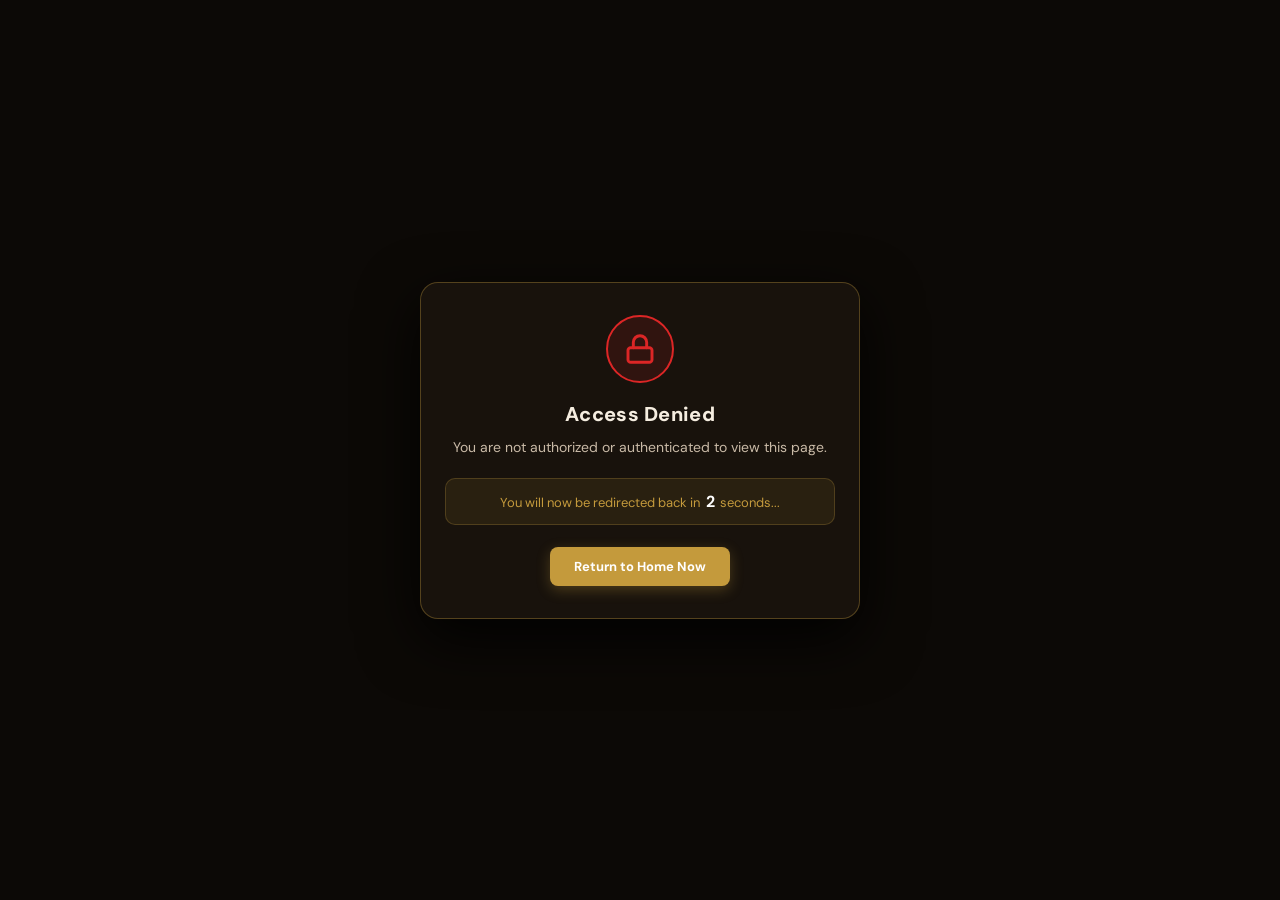
==== commit 4fa53798: "Add files via upload" ====
--- a/admin.html
+++ b/admin.html
@@ -1190,6 +1190,40 @@
           </div>
         </div>
 
+        <!-- BUSY RESERVATIONS LOCK PANEL -->
+        <div class="panel" style="margin-bottom:24px;" id="panel-busy-reservations-lock">
+          <div class="panel-hdr" style="display:flex; justify-content:space-between; align-items:center;">
+            <div>
+              <div class="panel-title">Busy Reservations Lock</div>
+              <div class="panel-sub">Lock dates before and after large reservations (200+ pax) to protect preparation and buffer capacity</div>
+            </div>
+            <div id="busy-res-lock-save-status" style="font-size:12px; font-weight:600; color:var(--text-dim); transition:opacity 0.2s;"></div>
+          </div>
+          <div class="panel-body" style="padding:20px;">
+            <div style="display:flex; flex-wrap:wrap; align-items:center; gap:24px; background:rgba(255,255,255,0.02); border:1px solid rgba(196,154,60,0.25); border-radius:10px; padding:18px 22px;">
+              <!-- Checkbox toggle -->
+              <label style="display:inline-flex; align-items:center; gap:10px; cursor:pointer; user-select:none; font-size:14px; font-weight:700; color:var(--cream, #f5efe6);">
+                <input type="checkbox" id="chk-busy-res-lock" style="width:20px; height:20px; accent-color:var(--gold, #c49a3c); cursor:pointer;" onchange="window.saveBusyReservationsLockSetting()" />
+                <span>Busy Reservations Lock</span>
+              </label>
+
+              <!-- Amount of buffer days input -->
+              <div style="display:inline-flex; align-items:center; gap:8px;">
+                <span style="font-size:13px; color:var(--text-dim, #b8a690); font-weight:600;">Days Locked (Before &amp; After):</span>
+                <input type="number" id="txt-busy-res-lock-days" min="1" max="30" value="1"
+                  style="width:75px; height:38px; text-align:center; font-size:14px; font-weight:700; background:var(--bg3, #1c150e); color:var(--cream, #f5efe6); border:1px solid rgba(196,154,60,0.4); border-radius:6px; padding:4px 8px; box-sizing:border-box;"
+                  oninput="window.saveBusyReservationsLockSetting()"
+                  onchange="window.saveBusyReservationsLockSetting()" />
+                <span style="font-size:12px; color:var(--text-dim, #b8a690);">day(s)</span>
+              </div>
+
+              <div style="flex:1; min-width:280px; font-size:12px; color:var(--text-dim, #8e7f70); line-height:1.4;">
+                When checked, whenever a reservation with 200+ pax is confirmed or booked, the specified amount of days immediately preceding and following that date are automatically locked from new bookings. Existing bookings remain unaffected.
+              </div>
+            </div>
+          </div>
+        </div>
+
 
         <!-- CALENDAR : Primary dashboard view -->
         <div class="panel" style="margin-bottom:24px;">
@@ -1284,7 +1318,7 @@
                 <div style="position:relative; flex:1; max-width:600px; z-index:1001;">
                   <div style="position:relative; width:100%; z-index:1002;">
                     <input type="text" id="resd-approved-input"
-                      onfocus="window.filterResdApprovedDropdown()"
+                      onfocus="this.select(); window.filterResdApprovedDropdown()"
                       oninput="window.filterResdApprovedDropdown()"
                       placeholder="Select or search confirmed reservation..."
                       autocomplete="off"
@@ -2389,7 +2423,7 @@
             id="ed-meeting-times-wrap">
             <div
               style="font-size:10px; font-weight:700; letter-spacing:1px; text-transform:uppercase; color:var(--gold); margin-bottom:10px;">
-              Proposed Meeting Times</div>
+              Calendar to Select Meeting Time</div>
             <div id="ed-meeting-times">:</div>
           </div>
 
@@ -7397,6 +7431,7 @@
         <label>System Role *</label>
         <select id="user-role" class="input-field">
           <option value="Staff">Staff</option>
+          <option value="Equipment Staff">Equipment Staff</option>
           <option value="Admin">Admin</option>
         </select>
       </div>
@@ -7438,32 +7473,41 @@
         <button class="modal-close" onclick="closeMtModal()">&times;</button>
       </div>
 
-      <!-- ── SECTION 1: Time Selection ── -->
+      <!-- ── SECTION 1: Calendar to Select Meeting Time ── -->
       <div id="mt-proposed-times-section" class="form-group" style="margin-bottom:14px;">
-        <div id="mt-customer-proposed-list" style="margin-bottom:12px; display:flex; flex-direction:column; gap:8px;">
-        </div>
-        <button type="button" id="mt-propose-toggle-btn" class="btn-outline"
-          style="width:100%; justify-content:center; font-size:12px; padding:8px 12px; border-color:var(--gold); color:var(--gold);"
-          onclick="toggleAdminPropose()">Propose Meeting Times to Customer</button>
-      </div>
-
-      <!-- ── Admin Propose Times Sub-Section (hidden by default) ── -->
-      <div id="mt-admin-propose-section"
-        style="display:none; margin-bottom:14px; padding:12px; background:var(--bg); border:1px solid var(--gold); border-radius:10px;">
-        <div style="display:flex; justify-content:space-between; align-items:center; margin-bottom:10px;">
-          <div>
-            <div style="font-size:12px; font-weight:700; color:var(--gold);">Your Proposed Times</div>
-            <div style="font-size:10px; color:var(--text-dim); margin-top:2px;">Customer must select one within 24 hrs
-              or their reservation is cancelled.</div>
-          </div>
-          <button type="button" class="btn-outline" style="font-size:10px; padding:5px 10px;"
-            onclick="openAdminSlotModal()">+ Add Slot</button>
-        </div>
-        <div id="mt-admin-propose-list"
-          style="display:flex; flex-direction:column; gap:6px; margin-bottom:10px; max-height:150px; overflow-y:auto;">
-          <div style="font-size:11px; color:var(--text-dim); font-style:italic;">No slots added yet.</div>
-        </div>
-      </div>
+        <label style="font-size:11px; font-weight:800; letter-spacing:1px; text-transform:uppercase; color:var(--gold); margin-bottom:8px; display:block;">Calendar to Select Meeting Time</label>
+        
+        <div id="mt-admin-schedule-area" style="background:var(--bg3); border:1px solid var(--border); border-radius:10px; padding:14px; transition:border-color 0.2s, background 0.2s;">
+          <div class="form-group" style="margin-bottom:10px;">
+            <label style="font-size:11px; color:var(--text-dim); display:block; margin-bottom:4px;">Meeting Date</label>
+            <input type="date" id="mt-direct-date" class="input-field" onchange="window.onAdminMeetingDateOrTimeChange()" style="width:100%;" />
+          </div>
+          
+          <div style="display:flex; gap:10px; margin-bottom:6px;">
+            <div style="flex:1;">
+              <label style="font-size:11px; color:var(--text-dim); display:block; margin-bottom:4px;">Start Time</label>
+              <input type="time" id="mt-direct-start" class="input-field" onchange="window.onAdminMeetingDateOrTimeChange()" style="width:100%;" />
+            </div>
+            <div style="flex:1;">
+              <label style="font-size:11px; color:var(--text-dim); display:block; margin-bottom:4px;">End Time</label>
+              <input type="time" id="mt-direct-end" class="input-field" onchange="window.onAdminMeetingDateOrTimeChange()" style="width:100%;" />
+            </div>
+          </div>
+
+          <!-- Customer proposed times quick selection list if available -->
+          <div id="mt-customer-proposed-wrap" style="display:none; margin-top:12px; border-top:1px dashed var(--border); padding-top:10px;">
+            <div style="font-size:10px; font-weight:700; color:var(--gold); text-transform:uppercase; margin-bottom:6px;">Customer Requested Times (Click to Apply)</div>
+            <div id="mt-customer-proposed-list" style="display:flex; flex-direction:column; gap:6px;"></div>
+          </div>
+
+          <!-- Conflict Warning Banner -->
+          <div id="mt-collision-warning" style="display:none; margin-top:12px; padding:10px 12px; border-radius:8px; background:rgba(239, 68, 68, 0.15); border:1px solid #ef4444; color:#ef4444; font-size:12px; line-height:1.5;">
+            <div style="font-weight:700; margin-bottom:3px;">Collision Detected: This time slot is already booked.</div>
+            <div id="mt-collision-details" style="font-size:11px; color:#fca5a5;"></div>
+          </div>
+        </div>
+      </div>
+      <div id="mt-admin-propose-section" style="display:none !important;"></div>
 
       <!-- ── SECTION 2: Agenda ── -->
       <div class="form-group" style="margin-bottom:14px;">
@@ -7979,6 +8023,9 @@
               <button class="btn-primary" id="btn-cancel-downpayment"
                 style="width:100%; justify-content:center; background:rgba(255,100,100,0.1); color:#ff6b6b; border:1px solid rgba(255,100,100,0.2); margin-top:8px;"
                 onclick="cancelDownpaymentSchedule()" disabled>Cancel Schedule</button>
+              <button class="btn-primary" id="btn-commence-downpayment"
+                style="width:100%; justify-content:center; background:#16a34a; border:none; color:#ffffff !important; font-weight:700; margin-top:8px;"
+                onclick="openMeetingPaymentTrigger('downpayment')">Commence Downpayment Payment</button>
             </div>
 
             <!-- FINAL PAYMENT SCHEDULE SECTION -->
@@ -7999,7 +8046,7 @@
                   </div>
                 </div>
                 <div>
-                  <label style="font-size:11px; color:var(--text-dim); margin-bottom:4px; display:block;">Due Date (Min: Today, Max: 3 Days Prior to Event)</label>
+                  <label style="font-size:11px; color:var(--text-dim); margin-bottom:4px; display:block;">Due Date (Min: Today, Max: 1 Month After Event)</label>
                   <input type="date" id="mt-final-payment-due" class="input-field" />
                 </div>
               </div>
@@ -8009,6 +8056,9 @@
               <button class="btn-primary" id="btn-cancel-final-payment"
                 style="width:100%; justify-content:center; background:rgba(255,100,100,0.1); color:#ff6b6b; border:1px solid rgba(255,100,100,0.2); margin-top:8px;"
                 onclick="cancelFinalPaymentSchedule()" disabled>Cancel Final Schedule</button>
+              <button class="btn-primary" id="btn-commence-final-payment"
+                style="width:100%; justify-content:center; background:#16a34a; border:none; color:#ffffff !important; font-weight:700; margin-top:8px;"
+                onclick="openMeetingPaymentTrigger('final')">Commence Final Payment</button>
             </div>
 
             <!-- CANCELLATION WINDOW SECTION -->
@@ -8071,19 +8121,21 @@
                 <div style="display:flex; flex-direction:column; gap:8px;">
                   <button type="button" class="btn-primary" onclick="proceedMeetingOnlinePayment()" style="width:100%; justify-content:center; background:var(--gold, #c49a3c); border:none; color:#ffffff !important; font-size:12px; font-weight:700; padding:10px;">Trigger payment function to customer</button>
                   <button type="button" class="btn-primary" onclick="proceedMeetingManualPos()" style="width:100%; justify-content:center; background:#4b5563; border:none; color:#ffffff !important; font-size:12px; font-weight:700; padding:10px; border-radius:8px;">Manual payment function</button>
+                  <button type="button" class="btn-primary" onclick="generateMeetingInitialFeeQR()" style="width:100%; justify-content:center; background:#2563eb; border:none; color:#ffffff !important; font-size:12px; font-weight:700; padding:10px; border-radius:8px;">Generate QR from QR Ph</button>
                 </div>
               </div>
 
               <!-- Manual POS Panel inside Initial Reservation Billing -->
               <div id="mt-pos-manual-panel" style="display:none; background:rgba(255,255,255,0.03); border:1px solid var(--border); border-radius:10px; padding:14px; margin-bottom:12px;">
-                <div style="font-size:11px; font-weight:700; text-transform:uppercase; letter-spacing:1px; color:var(--gold); margin-bottom:10px;">Initial Fee POS Billing</div>
-                <div style="display:flex; justify-content:space-between; margin-bottom:8px;"><span style="color:var(--text-dim); font-size:12px;">Amount Due</span><span style="font-weight:700; color:var(--cream); font-size:14px;">&#8369;5,000.00</span></div>
+                <div id="mt-pos-title" style="font-size:11px; font-weight:700; text-transform:uppercase; letter-spacing:1px; color:var(--gold); margin-bottom:10px;">POS Billing</div>
+                <div style="display:flex; justify-content:space-between; margin-bottom:8px;"><span style="color:var(--text-dim); font-size:12px;">Amount Due</span><span id="mt-pos-due-display" style="font-weight:700; color:var(--cream); font-size:14px;">&#8369;5,000.00</span></div>
                 <div style="margin-bottom:10px;">
                   <label style="font-size:11px; color:var(--text-dim); display:block; margin-bottom:4px;">Cash Received (&#8369;)</label>
                   <input type="number" id="mt-pos-cash-input" min="0" placeholder="Enter amount paid..." oninput="updateMeetingPosChange()" style="width:100%; padding:10px 12px; border-radius:8px; border:1px solid var(--border); background:rgba(0,0,0,0.3); color:var(--cream); font-size:14px; font-weight:700;" />
                 </div>
                 <div style="display:flex; justify-content:space-between; margin-bottom:4px;"><span style="color:var(--text-dim); font-size:12px;">Change</span><span id="mt-pos-change-val" style="font-weight:700; color:var(--green); font-size:14px;">&#8369;0.00</span></div>
-                <div id="mt-pos-insufficient-msg" style="display:none; color:var(--red); font-size:11px; font-weight:700; margin-bottom:8px;">Insufficient amount. Minimum is &#8369;5,000.00.</div>
+                <div id="mt-pos-remaining-val" style="display:none; font-size:12px; font-weight:700; color:#eab308; margin-bottom:8px;"></div>
+                <div id="mt-pos-insufficient-msg" style="display:none; color:var(--red); font-size:11px; font-weight:700; margin-bottom:8px;">Please enter an amount greater than 0.</div>
                 <div style="display:flex; gap:8px; margin-top:12px;">
                   <button type="button" id="mt-btn-pos-confirm" onclick="confirmMeetingManualPos()" disabled style="flex:1; padding:10px; background:#16a34a; border:none; border-radius:8px; color:#ffffff !important; font-weight:700; font-size:12px; cursor:not-allowed; opacity:0.5;">Confirm Payment</button>
                   <button type="button" onclick="cancelMeetingManualPos()" style="flex:1; padding:10px; background:#dc2626; border:none; border-radius:8px; color:#ffffff !important; font-weight:700; font-size:12px; cursor:pointer;">Cancel</button>
@@ -8093,7 +8145,12 @@
               <!-- Commence button -->
               <button class="btn-primary" id="btn-pay-initial"
                 style="width:100%; justify-content:center; background:var(--gold, #c49a3c); border:none; color:#ffffff !important;"
-                onclick="openMeetingPaymentTrigger()">Commence Initial Fee Payment</button>
+                onclick="openMeetingPaymentTrigger('initial')">Commence Initial Fee Payment</button>
+              
+              <!-- Generate QR from QR Ph button -->
+              <button class="btn-primary" id="btn-generate-qr-initial"
+                style="width:100%; justify-content:center; background:#2563eb; border:none; color:#ffffff !important; margin-top:8px; font-size:12px; font-weight:700;"
+                onclick="generateMeetingInitialFeeQR()">Generate QR from QR Ph</button>
 
               <!-- Customer can't pay right now button -->
               <button class="btn-primary" id="btn-customer-cant-pay"
@@ -8507,48 +8564,56 @@
                 placeholder="Type any specific requests or notes from the client here..."></textarea>
             </div>
 
-            <div style="margin-top:30px; padding-top:20px; border-top:1px solid var(--border);">
+            <div id="mt-next-schedule-card" style="margin-top:30px; padding-top:20px; border-top:1px solid var(--border); transition:all 0.25s ease; border-radius:10px; padding:16px;">
               <label
                 style="font-size:11px; color:var(--gold); text-transform:uppercase; letter-spacing:1px; display:block; margin-bottom:15px; font-weight:700;">Schedule
                 Next Meeting</label>
+              
+              <!-- Conflict Alert Banner -->
+              <div id="mt-next-conflict-warn" style="display:none; padding:10px 12px; background:rgba(239,68,68,0.15); border:1px solid #ef4444; border-radius:8px; margin-bottom:12px;">
+                <div style="font-size:11px; font-weight:700; color:#ef4444; text-transform:uppercase; margin-bottom:2px;">Time Slot Conflict Detected</div>
+                <div id="mt-next-conflict-details" style="font-size:11px; color:#fca5a5; line-height:1.4;"></div>
+              </div>
+
               <div style="display:grid; grid-template-columns: 1fr 1fr; gap:10px; margin-bottom:12px;">
                 <div class="form-group">
                   <label style="font-size:10px;">Date</label>
-                  <input type="date" id="mt-next-date" class="input-field" style="font-size:12px; padding:8px;">
+                  <input type="date" id="mt-next-date" class="input-field" style="font-size:12px; padding:8px;" oninput="onAdminNextMeetingDateOrTimeChange()" onchange="onAdminNextMeetingDateOrTimeChange()">
                 </div>
                 <div class="form-group">
                   <label style="font-size:10px;">Time</label>
                   <div style="display:flex; align-items:center; gap:8px;"><input type="time" id="mt-next-time-start"
-                      class="input-field" style="font-size:12px; padding:8px; flex:1;"><span
+                      class="input-field" style="font-size:12px; padding:8px; flex:1;" oninput="onAdminNextMeetingDateOrTimeChange()" onchange="onAdminNextMeetingDateOrTimeChange()"><span
                       style="color:var(--text-dim); font-size:10px;">to</span><input type="time" id="mt-next-time-end"
-                      class="input-field" style="font-size:12px; padding:8px; flex:1;"></div>
+                      class="input-field" style="font-size:12px; padding:8px; flex:1;" oninput="onAdminNextMeetingDateOrTimeChange()" onchange="onAdminNextMeetingDateOrTimeChange()"></div>
                 </div>
               </div>
               <div class="form-group">
                 <label style="font-size:10px;">Agendas for Next Meeting</label>
                 <div
-                  style="display:flex; flex-direction:column; gap:5px; background:rgba(255,255,255,0.02); padding:10px; border-radius:8px; border:1px solid var(--border); max-height:120px; overflow-y:scroll; scrollbar-width:thin; scrollbar-color:var(--gold) transparent;">
+                  style="display:flex; flex-direction:column; gap:6px; background:rgba(255,255,255,0.02); padding:10px; border-radius:8px; border:1px solid var(--border);">
                   <label style="font-size:11px; display:flex; align-items:center; gap:6px; cursor:pointer;"><input
-                      type="checkbox" class="mt-next-agenda" value="Food tasting"> Food tasting</label>
-
+                      type="checkbox" class="mt-next-agenda" value="Food Tasting"> Food Tasting</label>
                   <label style="font-size:11px; display:flex; align-items:center; gap:6px; cursor:pointer;"><input
-                      type="checkbox" class="mt-next-agenda" value="Design and decorations selection"> Design and
-                    decorations selection</label>
+                      type="checkbox" class="mt-next-agenda" value="Additional Reservation Discussion"> Additional Reservation Discussion</label>
                   <label style="font-size:11px; display:flex; align-items:center; gap:6px; cursor:pointer;"><input
-                      type="checkbox" class="mt-next-agenda" value="Final program rundown"> Final program
-                    rundown</label>
+                      type="checkbox" class="mt-next-agenda" value="Final Program Rundown"> Final Program Rundown</label>
                   <label style="font-size:11px; display:flex; align-items:center; gap:6px; cursor:pointer;"><input
-                      type="checkbox" class="mt-next-agenda" value="Venue ocular"> Venue ocular</label>
-                  <label style="font-size:11px; display:flex; align-items:center; gap:6px; cursor:pointer;"><input
-                      type="checkbox" class="mt-next-agenda" value="Package review"> Package review</label>
-                  <label style="font-size:11px; display:flex; align-items:center; gap:6px; cursor:pointer;"><input
-                      type="checkbox" class="mt-next-agenda" value="Payment discussion"> Payment discussion</label>
-                </div>
-              </div>
-              <button class="btn-primary" onclick="scheduleNextMeetingInMeetingMode()"
+                      type="checkbox" class="mt-next-agenda" value="Design and Decorations to be selected"> Design and Decorations to be selected</label>
+                </div>
+              </div>
+              <button class="btn-primary" id="btn-schedule-next-meeting" onclick="scheduleNextMeetingInMeetingMode()"
                 style="width:100%; font-size:11px; background:var(--blue); color:#000; border:none; margin-top:5px; font-weight:700;">
                 Book Next Meeting
               </button>
+
+              <!-- Scheduled Meetings List for this Reservation -->
+              <div style="margin-top:20px; padding-top:16px; border-top:1px dashed var(--border);">
+                <label style="font-size:11px; color:var(--gold); text-transform:uppercase; letter-spacing:1px; display:block; margin-bottom:10px; font-weight:700;">Scheduled Meetings</label>
+                <div id="mt-scheduled-meetings-list" style="display:flex; flex-direction:column; gap:10px;">
+                  <div style="font-size:12px; color:var(--text-dim); text-align:center; padding:10px;">No scheduled meetings for this reservation yet.</div>
+                </div>
+              </div>
             </div>
           </div>
         </div>
@@ -8572,6 +8637,70 @@
             <!-- Catalog Items -->
           </div>
         </div>
+      </div>
+    </div>
+  </div>
+
+  <!-- QR Ph Display Modal -->
+  <div id="mt-qrph-display-modal" style="display:none; position:fixed; inset:0; background:rgba(0,0,0,0.85); z-index:999999; align-items:center; justify-content:center; backdrop-filter:blur(4px);">
+    <div style="background:var(--bg2, #18120c); border:1px solid var(--gold, #c49a3c); border-radius:16px; padding:24px; width:90%; max-width:380px; text-align:center; box-sizing:border-box;">
+      <div style="display:flex; justify-content:space-between; align-items:center; margin-bottom:12px;">
+        <div style="font-size:11px; font-weight:700; color:var(--gold); text-transform:uppercase; letter-spacing:1px;" id="mt-qrph-modal-title">QR Ph · Initial Reservation Fee</div>
+        <button type="button" onclick="document.getElementById('mt-qrph-display-modal').style.display='none'" style="background:none; border:none; color:var(--text-dim); font-size:22px; cursor:pointer; line-height:1;">&times;</button>
+      </div>
+      <div id="mt-qrph-modal-subtitle" style="font-size:12px; color:var(--text-dim); margin-bottom:14px;">Present this QR code to customer for scanning:</div>
+      <div style="background:#ffffff; border-radius:12px; padding:12px; width:200px; height:200px; margin:0 auto 14px; display:flex; align-items:center; justify-content:center;">
+        <img id="mt-qrph-modal-img" src="https://api.qrserver.com/v1/create-qr-code/?size=240x240&data=09159064643" alt="QR Ph" style="width:100%; height:100%; object-fit:contain;" />
+      </div>
+      <div id="mt-qrph-modal-amount" style="font-size:24px; font-weight:800; color:var(--gold); margin-bottom:8px;">&#8369;5,000.00</div>
+      <p style="font-size:11px; color:var(--text-dim); margin:0 0 16px 0; line-height:1.4;">Customer can scan using GCash, Maya, BDO, BPI, UnionBank or any QR Ph app.</p>
+      <button type="button" onclick="document.getElementById('mt-qrph-display-modal').style.display='none'" style="width:100%; padding:10px; background:#4b5563; color:#fff; border:none; border-radius:8px; font-size:12px; font-weight:700; cursor:pointer;">Close</button>
+    </div>
+  </div>
+
+  <!-- Modify Scheduled Meeting Modal -->
+  <div id="mt-modify-meeting-modal" style="display:none; position:fixed; inset:0; background:rgba(0,0,0,0.85); z-index:999999; align-items:center; justify-content:center; backdrop-filter:blur(4px);">
+    <div style="background:var(--bg2, #18120c); border:1px solid var(--gold, #c49a3c); border-radius:14px; padding:24px; width:90%; max-width:480px; box-sizing:border-box;">
+      <div style="display:flex; justify-content:space-between; align-items:center; margin-bottom:14px;">
+        <span style="font-size:13px; font-weight:700; color:var(--gold); text-transform:uppercase; letter-spacing:1px;">Modify Meeting Details</span>
+        <button type="button" onclick="closeModifyScheduledMeetingModal()" style="background:none; border:none; color:var(--text-dim); font-size:20px; cursor:pointer;">&times;</button>
+      </div>
+      <input type="hidden" id="mt-mod-meeting-id" value="">
+      
+      <!-- Conflict Warning in Modal -->
+      <div id="mt-mod-conflict-warn" style="display:none; padding:10px 12px; background:rgba(239,68,68,0.15); border:1px solid #ef4444; border-radius:8px; margin-bottom:12px;">
+        <div style="font-size:11px; font-weight:700; color:#ef4444; text-transform:uppercase; margin-bottom:2px;">Time Slot Conflict Detected</div>
+        <div id="mt-mod-conflict-details" style="font-size:11px; color:#fca5a5; line-height:1.4;"></div>
+      </div>
+
+      <div style="display:grid; grid-template-columns:1fr 1fr; gap:10px; margin-bottom:12px;">
+        <div class="form-group">
+          <label style="font-size:10px; color:var(--text-dim); text-transform:uppercase; margin-bottom:4px; display:block;">Date</label>
+          <input type="date" id="mt-mod-date" class="input-field" style="font-size:12px; padding:8px; width:100%;" onchange="onAdminModMeetingDateOrTimeChange()" oninput="onAdminModMeetingDateOrTimeChange()">
+        </div>
+        <div class="form-group">
+          <label style="font-size:10px; color:var(--text-dim); text-transform:uppercase; margin-bottom:4px; display:block;">Time</label>
+          <div style="display:flex; align-items:center; gap:6px;">
+            <input type="time" id="mt-mod-time-start" class="input-field" style="font-size:12px; padding:8px; flex:1;" onchange="onAdminModMeetingDateOrTimeChange()" oninput="onAdminModMeetingDateOrTimeChange()">
+            <span style="color:var(--text-dim); font-size:10px;">to</span>
+            <input type="time" id="mt-mod-time-end" class="input-field" style="font-size:12px; padding:8px; flex:1;" onchange="onAdminModMeetingDateOrTimeChange()" oninput="onAdminModMeetingDateOrTimeChange()">
+          </div>
+        </div>
+      </div>
+      <div class="form-group" style="margin-bottom:16px;">
+        <label style="font-size:10px; color:var(--text-dim); text-transform:uppercase; margin-bottom:6px; display:block;">Agendas for Meeting</label>
+        <div style="display:flex; flex-direction:column; gap:5px; background:rgba(255,255,255,0.02); padding:10px; border-radius:8px; border:1px solid var(--border); max-height:140px; overflow-y:auto;">
+          <label style="font-size:11px; display:flex; align-items:center; gap:6px; cursor:pointer;"><input type="checkbox" class="mt-mod-agenda" value="Food tasting"> Food tasting</label>
+          <label style="font-size:11px; display:flex; align-items:center; gap:6px; cursor:pointer;"><input type="checkbox" class="mt-mod-agenda" value="Design and decorations selection"> Design and decorations selection</label>
+          <label style="font-size:11px; display:flex; align-items:center; gap:6px; cursor:pointer;"><input type="checkbox" class="mt-mod-agenda" value="Final program rundown"> Final program rundown</label>
+          <label style="font-size:11px; display:flex; align-items:center; gap:6px; cursor:pointer;"><input type="checkbox" class="mt-mod-agenda" value="Venue ocular"> Venue ocular</label>
+          <label style="font-size:11px; display:flex; align-items:center; gap:6px; cursor:pointer;"><input type="checkbox" class="mt-mod-agenda" value="Package review"> Package review</label>
+          <label style="font-size:11px; display:flex; align-items:center; gap:6px; cursor:pointer;"><input type="checkbox" class="mt-mod-agenda" value="Payment discussion"> Payment discussion</label>
+        </div>
+      </div>
+      <div style="display:flex; gap:10px;">
+        <button type="button" id="btn-save-mod-meeting" class="btn-primary" onclick="saveModifiedScheduledMeeting()" style="flex:1; justify-content:center; background:var(--gold); color:#000; font-size:12px; font-weight:700; padding:10px; border:none; border-radius:8px; cursor:pointer;">Save</button>
+        <button type="button" onclick="closeModifyScheduledMeetingModal()" style="flex:1; justify-content:center; background:#4b5563; color:#fff; font-size:12px; font-weight:700; padding:10px; border:none; border-radius:8px; cursor:pointer;">Cancel</button>
       </div>
     </div>
   </div>
@@ -8581,15 +8710,13 @@
   <!-- Supabase SDK -->
   <script src="https://cdn.jsdelivr.net/npm/@supabase/supabase-js@2"></script>
   <script>
-    if (!window.SUPABASE_URL) window.SUPABASE_URL = 'https://nukbdmyqizrnkmbusdtm.supabase.co';
-    if (!window.SUPABASE_ANON) window.SUPABASE_ANON = 'eyJhbGciOiJIUzI1NiIsInR5cCI6IkpXVCJ9.eyJpc3MiOiJzdXBhYmFzZSIsInJlZiI6Im51a2JkbXlxaXpybmttYnVzZHRtIiwicm9sZSI6ImFub24iLCJpYXQiOjE3ODMzMjM3NTQsImV4cCI6MjA5ODg5OTc1NH0.WlKtqa8hBxLedDHS7-q10yoPne6VTjt5F4E86vTA5eY';
-    if (!window.supabaseClient) {
-      window.supabaseClient = window.supabase.createClient(window.SUPABASE_URL, window.SUPABASE_ANON);
-    }
+    window.SUPABASE_URL = 'https://llngowrkbzefjdkktgfm.supabase.co';
+    window.SUPABASE_ANON = 'eyJhbGciOiJIUzI1NiIsInR5cCI6IkpXVCJ9.eyJpc3MiOiJzdXBhYmFzZSIsInJlZiI6Imxsbmdvd3JrYnplZmpka2t0Z2ZtIiwicm9sZSI6ImFub24iLCJpYXQiOjE3OTE5MzE3MTAsImV4cCI6MjEwNzUwNzcxMH0.8IndBI2vVOeTsUwwzNd9zaIcO-M4toGRrtR-mlkUeO0';
+    window.supabaseClient = window.supabase.createClient(window.SUPABASE_URL, window.SUPABASE_ANON);
 
     // Secondary / Standby Supabase Client
-    window.SUPABASE_BACKUP_URL  = 'https://llngowrkbzefjdkktgfm.supabase.co';
-    window.SUPABASE_BACKUP_ANON = 'eyJhbGciOiJIUzI1NiIsInR5cCI6IkpXVCJ9.eyJpc3MiOiJzdXBhYmFzZSIsInJlZiI6Imxsbmdvd3JrYnplZmpka2t0Z2ZtIiwicm9sZSI6ImFub24iLCJpYXQiOjE3OTE5MzE3MTAsImV4cCI6MjEwNzUwNzcxMH0.8IndBI2vVOeTsUwwzNd9zaIcO-M4toGRrtR-mlkUeO0';
+    window.SUPABASE_BACKUP_URL  = 'https://nukbdmyqizrnkmbusdtm.supabase.co';
+    window.SUPABASE_BACKUP_ANON = 'eyJhbGciOiJIUzI1NiIsInR5cCI6IkpXVCJ9.eyJpc3MiOiJzdXBhYmFzZSIsInJlZiI6Im51a2JkbXlxaXpybmttYnVzZHRtIiwicm9sZSI6ImFub24iLCJpYXQiOjE3ODMzMjM3NTQsImV4cCI6MjA5ODg5OTc1NH0.WlKtqa8hBxLedDHS7-q10yoPne6VTjt5F4E86vTA5eY';
     try {
       window.supabaseBackupClient = window.supabase.createClient(window.SUPABASE_BACKUP_URL, window.SUPABASE_BACKUP_ANON);
     } catch (e) {
@@ -8597,7 +8724,7 @@
     }
   </script>
   <!-- FIRESTORE EMULATION ADAPTER -->
-  <script src="supabase_adapter.js?v=158"></script>
+  <script src="supabase_adapter.js?v=160"></script>
   <!-- VIDEO CONFERENCE FLOATING WINDOW -->
   <div id="vcall-overlay" class="vcall-pip" style="display:none;">
     <!-- Drag handle / header -->
@@ -10240,9 +10367,9 @@
     })();
   </script>
   <script src="theme.js?v=3"></script>
-  <script src="notifications.js?v=9"></script>
-  <script src="equipment_unit_tracker.js?v=4" charset="UTF-8"></script>
-  <script src="admin.js?v=176" charset="UTF-8"></script>
+  <script src="notifications.js?v=10"></script>
+  <script src="equipment_unit_tracker.js?v=6" charset="UTF-8"></script>
+  <script src="admin.js?v=186" charset="UTF-8"></script>
 
   <!-- ===== ADMIN ADD MEETING TIME MODAL ===== -->
   <div class="modal-overlay" id="admin-time-modal-overlay" onclick="closeAdminAddTimeModal()"></div>
--- a/admin.css
+++ b/admin.css
@@ -1,7853 +1,7853 @@
-﻿:root {
-  --bg: #0f0d0b;
-  --bg2: #161310;
-  --bg3: #1e1a15;
-  --card: #1a1612;
-  --card2: #221e18;
-  --gold: #c49a3c;
-  --gold-l: #e8bf6a;
-  --gold-d: #8a6820;
-  --cream: #faf7f2;
-  --text: #e8dcc8;
-  --text-mid: #a89070;
-  --text-dim: #6b5340;
-  --border: rgba(196, 154, 60, 0.15);
-  --green: #2d8a4e;
-  --green-bg: rgba(45, 138, 78, 0.1);
-  --red: #c0392b;
-  --red-bg: rgba(192, 57, 43, 0.1);
-  --amber: #d97706;
-  --amber-bg: rgba(217, 119, 6, 0.1);
-  --nav-h: 64px;
-}
-
-*,
-*::before,
-*::after {
-  margin: 0;
-  padding: 0;
-  box-sizing: border-box;
-}
-
-html {
-  scroll-behavior: smooth;
-  height: 100%;
-  overflow: hidden;
-}
-
-body {
-  background: var(--bg);
-  color: var(--text);
-  font-family: 'DM Sans', sans-serif;
-  height: 100vh;
-  overflow: hidden;
-  color-scheme: dark;
-}
-
-/* NAV */
-.top-nav {
-  position: sticky;
-  top: 0;
-  z-index: 10000;
-  height: var(--nav-h);
-  background: rgba(15, 13, 11, 0.96);
-  backdrop-filter: blur(12px);
-  border-bottom: 1px solid var(--border);
-  display: flex;
-  align-items: center;
-  justify-content: space-between;
-  padding: 0 28px;
-}
-
-.nav-brand {
-  display: flex;
-  align-items: center;
-  gap: 10px;
-}
-
-.nav-brand-icon {
-  width: 34px;
-  height: 34px;
-  border-radius: 50%;
-  background: var(--gold);
-  display: flex;
-  align-items: center;
-  justify-content: center;
-  font-family: 'Arial', serif;
-  font-weight: 700;
-  font-size: 15px;
-  color: var(--bg);
-}
-
-.nav-brand-name {
-  font-family: 'Arial', serif;
-  font-size: 16px;
-  font-weight: 700;
-  color: var(--cream);
-}
-
-.nav-brand-badge {
-  font-size: 10px;
-  font-weight: 600;
-  letter-spacing: 1.5px;
-  text-transform: uppercase;
-  color: var(--gold);
-  background: transparent;
-  border: none;
-  padding: 0;
-  border-radius: 0;
-  margin-left: 6px;
-}
-
-.nav-right {
-  display: flex;
-  align-items: center;
-  gap: 12px;
-}
-
-.nav-admin-info {
-  font-size: 13px;
-  color: var(--text-mid);
-}
-
-.nav-admin-info strong {
-  color: var(--text);
-  font-weight: 600;
-}
-
-.btn-logout {
-  background: #c0392b !important;
-  border: none !important;
-  color: #ffffff !important;
-  padding: 7px 14px;
-  border-radius: 8px;
-  font-size: 12px;
-  font-weight: 700 !important;
-  cursor: pointer;
-  transition: all 0.2s;
-}
-
-.btn-logout:hover {
-  background: #a93226 !important;
-  color: #ffffff !important;
-  border: none !important;
-}
-
-/* LAYOUT */
-.layout {
-  display: grid;
-  grid-template-columns: 220px 1fr;
-  height: calc(100vh - var(--nav-h));
-  max-height: calc(100vh - var(--nav-h));
-  overflow: hidden;
-}
-
-/* SIDEBAR (Tabs on the left side - independent and never affected by main scrollbar) */
-.sidebar {
-  background: var(--bg2);
-  border-right: 1px solid var(--border);
-  padding: 24px 0;
-  height: 100%;
-  max-height: 100%;
-  overflow-y: auto;
-  overflow-x: hidden;
-  scrollbar-width: thin;
-  scrollbar-color: rgba(196, 154, 60, 0.25) transparent;
-}
-
-.sidebar::-webkit-scrollbar {
-  width: 4px;
-}
-.sidebar::-webkit-scrollbar-track {
-  background: transparent;
-}
-.sidebar::-webkit-scrollbar-thumb {
-  background: rgba(196, 154, 60, 0.25);
-  border-radius: 4px;
-}
-
-.sidebar-section {
-  margin-bottom: 8px;
-}
-
-.sidebar-label {
-  font-size: 10px;
-  font-weight: 600;
-  letter-spacing: 2px;
-  text-transform: uppercase;
-  color: var(--text-dim);
-  padding: 0 20px;
-  margin-bottom: 6px;
-}
-
-.sidebar-item {
-  display: flex;
-  align-items: center;
-  gap: 10px;
-  padding: 10px 20px;
-  font-size: 13.5px;
-  font-weight: 500;
-  color: var(--text-mid);
-  cursor: pointer;
-  transition: all 0.15s;
-  border-left: 2px solid transparent;
-}
-
-.sidebar-item:hover {
-  background: var(--bg3);
-  color: var(--text);
-}
-
-.sidebar-item.active {
-  background: var(--bg3);
-  color: var(--gold);
-  border-left-color: var(--gold);
-}
-
-/* Pastel Red for Admin Sidebar Items (Replaces harsh glow with soft pastel red background and border, matching Execution Day) */
-.sidebar-item.static-red-glow,
-#nav-meetings.needs-contract-meeting,
-#nav-meetings.static-red-glow {
-  background: rgba(248, 113, 113, 0.16) !important;
-  border-left: 3px solid #f87171 !important;
-  color: #fca5a5 !important;
-  box-shadow: none !important;
-  animation: none !important;
-}
-
-.sidebar-item.static-red-glow .s-icon,
-#nav-meetings.needs-contract-meeting .s-icon,
-#nav-meetings.static-red-glow .s-icon,
-#nav-meetings.needs-contract-meeting .s-icon::before,
-#nav-meetings.static-red-glow .s-icon::before {
-  filter: none !important;
-  color: #f87171 !important;
-}
-
-[data-theme="light"] .sidebar-item.static-red-glow,
-[data-theme="light"] #nav-meetings.needs-contract-meeting,
-[data-theme="light"] #nav-meetings.static-red-glow {
-  background: #fee2e2 !important;
-  border-left: 3px solid #ef4444 !important;
-  color: #dc2626 !important;
-  box-shadow: none !important;
-  animation: none !important;
-}
-
-[data-theme="light"] .sidebar-item.static-red-glow .s-icon,
-[data-theme="light"] #nav-meetings.needs-contract-meeting .s-icon,
-[data-theme="light"] #nav-meetings.static-red-glow .s-icon,
-[data-theme="light"] #nav-meetings.needs-contract-meeting .s-icon::before,
-[data-theme="light"] #nav-meetings.static-red-glow .s-icon::before {
-  filter: none !important;
-  color: #dc2626 !important;
-}
-
-
-.s-icon {
-  font-size: 16px;
-  width: 20px;
-  text-align: center;
-}
-
-.sidebar-badge {
-  margin-left: auto;
-  background: var(--red);
-  color: #fff;
-  border-radius: 10px;
-  padding: 1px 7px;
-  font-size: 10px;
-  font-weight: 700;
-}
-
-.sidebar-badge.amber {
-  background: var(--amber);
-}
-
-/* MAIN (UI aside from the tabs on the left side) */
-.main {
-  padding: 28px 32px;
-  height: 100%;
-  max-height: 100%;
-  overflow-y: auto;
-  overflow-x: hidden;
-}
-
-/* PAGE HEADER */
-.page-hdr {
-  display: flex;
-  justify-content: space-between;
-  align-items: flex-start;
-  margin-bottom: 28px;
-  flex-wrap: wrap;
-  gap: 14px;
-}
-
-.page-hdr-left h1 {
-  font-family: 'Arial', serif;
-  font-size: 26px;
-  font-weight: 700;
-  color: var(--cream);
-  margin-bottom: 4px;
-}
-
-.page-hdr-left p {
-  font-size: 13px;
-  color: var(--text-mid);
-}
-
-.btn-primary {
-  background: var(--gold, #c49a3c) !important;
-  color: #ffffff !important;
-  padding: 9px 20px;
-  border-radius: 9px;
-  font-size: 13px;
-  font-weight: 700 !important;
-  border: none !important;
-  cursor: pointer;
-  transition: all 0.2s;
-  display: inline-flex;
-  align-items: center;
-  gap: 7px;
-}
-
-.btn-primary:hover {
-  background: var(--gold-l, #b8860b) !important;
-  color: #ffffff !important;
-  transform: translateY(-1px);
-}
-
-/* STAT CARDS */
-.stats-row {
-  display: grid;
-  grid-template-columns: repeat(4, 1fr);
-  gap: 16px;
-  margin-bottom: 28px;
-}
-
-.stat-card {
-  background: var(--card);
-  border: 1px solid var(--border);
-  border-radius: 14px;
-  padding: 20px 22px;
-  position: relative;
-  overflow: hidden;
-}
-
-.stat-card::before {
-  content: '';
-  position: absolute;
-  top: 0;
-  left: 0;
-  right: 0;
-  height: 2px;
-  background: linear-gradient(to right, transparent, var(--gold), transparent);
-  opacity: 0.5;
-}
-
-.stat-label {
-  font-size: 11px;
-  font-weight: 600;
-  letter-spacing: 1.5px;
-  text-transform: uppercase;
-  color: var(--text-dim);
-  margin-bottom: 10px;
-}
-
-.stat-value {
-  font-family: 'Arial', serif;
-  font-size: 28px;
-  font-weight: 700;
-  color: var(--cream);
-  margin-bottom: 6px;
-}
-
-.stat-change {
-  font-size: 12px;
-  display: flex;
-  align-items: center;
-  gap: 5px;
-}
-
-.stat-change.up {
-  color: var(--green);
-}
-
-.stat-change.down {
-  color: var(--red);
-}
-
-.stat-change.neutral {
-  color: var(--text-dim);
-}
-
-.stat-icon {
-  position: absolute;
-  right: 18px;
-  top: 18px;
-  font-size: 26px;
-  opacity: 0.18;
-}
-
-/* GRID LAYOUTS */
-.two-col {
-  display: grid;
-  grid-template-columns: 1fr 1fr;
-  gap: 20px;
-  margin-bottom: 20px;
-}
-
-.three-col {
-  display: grid;
-  grid-template-columns: 1fr 1fr 2fr;
-  gap: 20px;
-  margin-bottom: 20px;
-}
-
-/* PANEL */
-.panel {
-  background: var(--card);
-  border: 1px solid var(--border);
-  border-radius: 16px;
-  overflow: hidden;
-  margin-bottom: 0;
-}
-
-.panel-hdr {
-  padding: 18px 22px 14px;
-  border-bottom: 1px solid var(--border);
-  display: flex;
-  align-items: center;
-  justify-content: space-between;
-  flex-wrap: wrap;
-  gap: 8px;
-  background: #3d2b1a;
-}
-
-.panel-title {
-  font-family: 'Arial', serif;
-  font-size: 16px;
-  font-weight: 600;
-  color: #e8bf6a;
-}
-
-.panel-sub {
-  font-size: 12px;
-  color: #faf7f2;
-  margin-top: 2px;
-}
-
-.panel-action {
-  font-size: 12px;
-  color: var(--gold);
-  cursor: pointer;
-  font-weight: 500;
-}
-
-.panel-action:hover {
-  color: var(--gold-l);
-}
-
-.panel-body {
-  padding: 18px 22px;
-}
-
-/* TABLE */
-.inv-table {
-  width: 100%;
-  min-width: 1100px;
-  border-collapse: collapse;
-}
-
-.inv-table th {
-  font-size: 10px;
-  font-weight: 600;
-  letter-spacing: 1.5px;
-  text-transform: uppercase;
-  color: var(--text-dim);
-  padding: 10px 14px;
-  text-align: left;
-  border-bottom: 1px solid var(--border);
-}
-
-.inv-table td {
-  padding: 12px 14px;
-  font-size: 13px;
-  border-bottom: 1px solid rgba(196, 154, 60, 0.06);
-  vertical-align: middle;
-}
-
-.inv-table tr:last-child td {
-  border-bottom: none;
-}
-
-.inv-table tr:hover td {
-  background: rgba(196, 154, 60, 0.03);
-}
-
-.item-name {
-  font-weight: 600;
-  color: var(--text);
-}
-
-.item-cat {
-  font-size: 10px;
-  color: var(--text-dim);
-  margin-top: 2px;
-  text-transform: uppercase;
-  letter-spacing: 1px;
-}
-
-/* STOCK BAR */
-.stock-bar-wrap {
-  width: 90px;
-}
-
-.stock-bar-bg {
-  height: 5px;
-  background: rgba(196, 154, 60, 0.1);
-  border-radius: 3px;
-  overflow: hidden;
-}
-
-.stock-bar-fill {
-  height: 100%;
-  border-radius: 3px;
-  transition: width 0.4s;
-}
-
-.stock-bar-fill.ok {
-  background: var(--green);
-}
-
-.stock-bar-fill.low {
-  background: var(--amber);
-}
-
-.stock-bar-fill.critical {
-  background: var(--red);
-}
-
-.stock-num {
-  font-size: 12px;
-  font-weight: 600;
-  margin-top: 3px;
-}
-
-.stock-num.ok {
-  color: var(--green);
-}
-
-.stock-num.low {
-  color: var(--amber);
-}
-
-.stock-num.critical {
-  color: var(--red);
-}
-
-/* BADGES */
-.badge {
-  display: inline-flex;
-  align-items: center;
-  gap: 4px;
-  font-size: 11px;
-  font-weight: 600;
-  background: transparent !important;
-  padding: 0 !important;
-  border-radius: 0 !important;
-}
-
-.badge.ok { color: var(--green); }
-.badge.low { color: var(--amber); }
-.badge.critical { color: var(--red); }
-.badge.pending { color: var(--gold); }
-.badge.warning { color: var(--amber); }
-.badge.red { color: var(--red); }
-.badge.confirmed { color: var(--green); }
-.badge.completed { color: var(--green); }
-.badge.cancelled { color: var(--red); }
-.badge.inactive { color: var(--red); }
-
-/* SELECTED ROW */
-.inv-table tr.selected td {
-  background: rgba(196, 154, 60, 0.1) !important;
-  border-bottom-color: var(--gold);
-}
-
-/* CHIPS / FILTER BUTTONS */
-.chip {
-  padding: 6px 14px;
-  border-radius: 20px;
-  font-size: 11px;
-  font-weight: 600;
-  border: 1px solid var(--border);
-  background: transparent;
-  color: var(--text-mid);
-  cursor: pointer;
-  transition: all 0.2s;
-  font-family: inherit;
-  white-space: nowrap;
-}
-
-.chip:hover {
-  border-color: var(--gold);
-  color: var(--gold);
-  background: rgba(196, 154, 60, 0.08);
-}
-
-.chip.active {
-  background: var(--gold);
-  color: var(--bg);
-  border-color: var(--gold);
-}
-
-/* CATALOG & PACKAGE FILTER BUTTONS */
-.cat-filter-chip {
-  background: var(--bg3);
-  color: var(--cream);
-  border: 1px solid var(--border);
-  padding: 8px 16px;
-  border-radius: 8px;
-  font-size: 12px;
-  font-weight: 600;
-  cursor: pointer;
-  transition: all 0.2s ease;
-  display: inline-flex;
-  align-items: center;
-  gap: 6px;
-  font-family: inherit;
-  white-space: nowrap;
-}
-
-.cat-filter-chip:hover {
-  background: rgba(196, 154, 60, 0.15);
-  color: var(--gold);
-  border-color: var(--gold);
-  transform: translateY(-1px);
-}
-
-.cat-filter-chip.active {
-  background: var(--gold);
-  color: var(--bg);
-  border-color: var(--gold);
-  font-weight: 700;
-  box-shadow: 0 2px 8px rgba(196, 154, 60, 0.3);
-}
-
-/* RESERVATION ITEMS */
-.res-item {
-  display: flex;
-  gap: 14px;
-  align-items: flex-start;
-  padding: 14px 0;
-  border-bottom: 1px solid rgba(196, 154, 60, 0.06);
-}
-
-.res-item:last-child {
-  border-bottom: none;
-  padding-bottom: 0;
-}
-
-.res-date-box {
-  background: var(--bg3);
-  border: 1px solid var(--border);
-  border-radius: 10px;
-  padding: 8px 12px;
-  text-align: center;
-  min-width: 52px;
-  flex-shrink: 0;
-}
-
-.res-date-day {
-  font-family: 'Arial', serif;
-  font-size: 20px;
-  font-weight: 700;
-  color: var(--gold);
-  line-height: 1;
-}
-
-.res-date-mon {
-  font-size: 9px;
-  font-weight: 600;
-  letter-spacing: 1.5px;
-  text-transform: uppercase;
-  color: var(--text-dim);
-  margin-top: 2px;
-}
-
-.res-info {
-  flex: 1;
-}
-
-.res-name {
-  font-size: 14px;
-  font-weight: 600;
-  color: var(--text);
-  margin-bottom: 3px;
-}
-
-.res-details {
-  font-size: 12px;
-  color: var(--text-dim);
-  display: flex;
-  gap: 10px;
-  flex-wrap: wrap;
-}
-
-.res-right {
-  text-align: right;
-  flex-shrink: 0;
-}
-
-.res-price {
-  font-family: 'Arial', serif;
-  font-size: 15px;
-  font-weight: 600;
-  color: var(--cream);
-  margin-bottom: 5px;
-}
-
-/* FORECAST */
-.forecast-hint {
-  font-size: 12px;
-  color: var(--text-dim);
-  margin-bottom: 14px;
-}
-
-.forecast-item {
-  display: flex;
-  align-items: center;
-  gap: 12px;
-  margin-bottom: 14px;
-}
-
-.forecast-item:last-child {
-  margin-bottom: 0;
-}
-
-.forecast-name {
-  font-size: 13px;
-  font-weight: 500;
-  color: var(--text);
-  width: 130px;
-  flex-shrink: 0;
-}
-
-.forecast-bar-wrap {
-  flex: 1;
-  height: 7px;
-  background: rgba(196, 154, 60, 0.08);
-  border-radius: 4px;
-  overflow: hidden;
-}
-
-.forecast-bar {
-  height: 100%;
-  border-radius: 4px;
-  background: linear-gradient(to right, var(--gold-d), var(--gold));
-}
-
-.forecast-qty {
-  font-size: 12px;
-  font-weight: 600;
-  color: var(--text-mid);
-  width: 70px;
-  text-align: right;
-  flex-shrink: 0;
-}
-
-.forecast-alert {
-  font-size: 10px;
-  font-weight: 700;
-  color: var(--red);
-  background: var(--red-bg);
-  padding: 2px 7px;
-  border-radius: 6px;
-  flex-shrink: 0;
-}
-
-/* ALERTS */
-.alert-item {
-  display: flex;
-  align-items: center;
-  gap: 12px;
-  padding: 12px;
-  border-radius: 10px;
-  border: 1px solid;
-}
-
-.alert-item.critical {
-  background: var(--red-bg);
-  border-color: rgba(192, 57, 43, 0.2);
-}
-
-.alert-item.low {
-  background: var(--amber-bg);
-  border-color: rgba(217, 119, 6, 0.2);
-}
-
-.alert-icon {
-  font-size: 18px;
-  flex-shrink: 0;
-}
-
-.alert-text {
-  flex: 1;
-}
-
-.alert-title {
-  font-size: 13px;
-  font-weight: 600;
-  color: var(--text);
-  margin-bottom: 2px;
-}
-
-.alert-sub {
-  font-size: 11px;
-  color: var(--text-mid);
-}
-
-.alert-action {
-  font-size: 11px;
-  font-weight: 600;
-  color: var(--gold);
-  cursor: pointer;
-  white-space: nowrap;
-}
-
-/* CHART */
-.chart-bars {
-  display: flex;
-  align-items: flex-end;
-  gap: 6px;
-  height: 60px;
-  margin-top: 8px;
-}
-
-.chart-bar-wrap {
-  flex: 1;
-  display: flex;
-  flex-direction: column;
-  align-items: center;
-  gap: 4px;
-}
-
-.chart-bar {
-  width: 100%;
-  border-radius: 4px 4px 0 0;
-  background: linear-gradient(to top, var(--gold-d), var(--gold));
-  opacity: 0.7;
-  transition: opacity 0.2s;
-  min-height: 4px;
-}
-
-.chart-bar:hover {
-  opacity: 1;
-}
-
-.chart-bar.highlight {
-  opacity: 1;
-  background: linear-gradient(to top, var(--gold), var(--gold-l));
-}
-
-.chart-lbl {
-  font-size: 9px;
-  color: var(--text-dim);
-  letter-spacing: 0.5px;
-}
-
-.big-stat {
-  font-family: 'Arial', serif;
-  font-size: 32px;
-  font-weight: 700;
-  color: var(--cream);
-  margin-bottom: 4px;
-}
-
-.big-stat-sub {
-  font-size: 14px;
-  font-family: 'DM Sans';
-  color: var(--text-mid);
-  font-weight: 400;
-}
-
-/* TIMELINE */
-.timeline-item {
-  display: flex;
-  gap: 14px;
-  padding: 12px 0;
-  border-bottom: 1px solid rgba(196, 154, 60, 0.06);
-}
-
-.timeline-item:last-child {
-  border-bottom: none;
-}
-
-.timeline-dot {
-  width: 10px;
-  height: 10px;
-  border-radius: 50%;
-  margin-top: 5px;
-  flex-shrink: 0;
-}
-
-.timeline-dot.green {
-  background: var(--green);
-}
-
-.timeline-dot.gold {
-  background: var(--gold);
-}
-
-.timeline-dot.red {
-  background: var(--red);
-}
-
-.timeline-dot.amber {
-  background: var(--amber);
-}
-
-.timeline-content {
-  flex: 1;
-}
-
-.timeline-title {
-  font-size: 13px;
-  font-weight: 600;
-  color: var(--text);
-  margin-bottom: 2px;
-}
-
-.timeline-sub {
-  font-size: 11px;
-  color: var(--text-dim);
-}
-
-.timeline-time {
-  font-size: 11px;
-  color: var(--text-dim);
-  flex-shrink: 0;
-  margin-top: 3px;
-}
-
-/* ACTIVITY CHIPS */
-.timeline-activity-chip {
-  padding: 6px 12px;
-  border-radius: 8px;
-  font-size: 11px;
-  font-weight: 600;
-  background: var(--bg2);
-  border: 1px solid var(--border);
-  color: var(--text-mid);
-  cursor: pointer;
-  transition: all 0.2s;
-  display: inline-flex;
-  align-items: center;
-  gap: 6px;
-}
-
-.timeline-activity-chip:hover {
-  border-color: var(--gold);
-  color: var(--gold);
-}
-
-.timeline-activity-chip.done {
-  background: var(--green-bg);
-  border-color: var(--green);
-  color: var(--green);
-}
-
-.timeline-activity-chip.in-progress {
-  background: var(--amber-bg);
-  border-color: var(--amber);
-  color: var(--amber);
-}
-
-.timeline-activity-chip::before {
-  content: '\25CB';
-  font-size: 12px;
-}
-
-.timeline-activity-chip.done::before {
-  content: '✓';
-}
-
-.timeline-activity-chip.in-progress::before {
-  content: '\23F3';
-}
-
-/* TABS */
-.tab-bar {
-  display: flex;
-  gap: 0;
-  border-bottom: 1px solid var(--border);
-  margin-bottom: 0;
-}
-
-.tab-btn {
-  padding: 9px 18px;
-  font-size: 13px;
-  font-weight: 500;
-  color: var(--text-dim);
-  border: none;
-  background: none;
-  cursor: pointer;
-  border-bottom: 2px solid transparent;
-  margin-bottom: -1px;
-  transition: all 0.2s;
-  font-family: 'DM Sans', sans-serif;
-}
-
-.tab-btn.active {
-  color: var(--gold);
-  border-bottom-color: var(--gold);
-}
-
-/* SECTIONS */
-.section {
-  display: none;
-}
-
-.section.active {
-  display: block;
-}
-
-/* MISC */
-.coming-soon {
-  text-align: center;
-  padding: 40px;
-  color: var(--text-dim);
-}
-
-.coming-soon div,
-.coming-soon p {
-  font-size: 14px;
-  margin-bottom: 8px;
-}
-
-.coming-soon div {
-  font-size: 40px;
-}
-
-.coming-soon small {
-  font-size: 12px;
-}
-
-/* ACTION BUTTONS IN TABLE */
-.btn-approve {
-  background: var(--green);
-  color: #fff;
-  border: none;
-  border-radius: 6px;
-  padding: 5px 12px;
-  font-size: 11px;
-  font-weight: 600;
-  cursor: pointer;
-  margin-right: 4px;
-  font-family: 'DM Sans', sans-serif;
-}
-
-.btn-reject,
-.btn-delete,
-.btn-remove,
-button.btn-reject,
-button.btn-remove,
-button.btn-delete {
-  background: #dc2626 !important;
-  color: #ffffff !important;
-  border: 1px solid #dc2626 !important;
-  border-radius: 6px;
-  padding: 5px 10px;
-  font-size: 11px;
-  font-weight: 600;
-  cursor: pointer;
-  font-family: 'DM Sans', sans-serif;
-  opacity: 1 !important;
-}
-
-.btn-reject:hover,
-.btn-delete:hover,
-.btn-remove:hover,
-button.btn-reject:hover,
-button.btn-remove:hover {
-  background: #b91c1c !important;
-  color: #ffffff !important;
-  border-color: #b91c1c !important;
-}
-
-.btn-view {
-  background: var(--gold, #c49a3c) !important;
-  color: #ffffff !important;
-  border: none !important;
-  border-radius: 6px;
-  padding: 5px 12px;
-  font-size: 11px;
-  font-weight: 700 !important;
-  cursor: pointer;
-  font-family: 'DM Sans', sans-serif;
-}
-
-/* EVENT PREP TAGS : plain text without colored pill backgrounds */
-.prep-tag {
-  padding: 0;
-  border-radius: 0;
-  font-size: 11px;
-  font-weight: 700;
-  background: transparent;
-}
-
-.prep-tag.done {
-  background: transparent;
-  color: var(--green);
-}
-
-.prep-tag.pending {
-  background: transparent;
-  color: var(--amber);
-}
-
-.prep-tag.todo {
-  background: transparent;
-  color: var(--text-dim);
-}
-
-/* MODALS */
-.modal-overlay {
-  position: fixed;
-  inset: 0;
-  background: rgba(0, 0, 0, 0.6);
-  backdrop-filter: blur(4px);
-  z-index: 1000;
-  opacity: 0;
-  pointer-events: none;
-  transition: opacity 0.3s;
-}
-
-.modal-overlay.on {
-  opacity: 1;
-  pointer-events: all;
-}
-
-.modal {
-  position: fixed;
-  top: 50%;
-  left: 50%;
-  transform: translate(-50%, -46%);
-  background: var(--card);
-  border: 1px solid var(--border);
-  width: 90%;
-  max-width: 440px;
-  border-radius: 16px;
-  z-index: 1010;
-  opacity: 0;
-  pointer-events: none;
-  transition: all 0.3s;
-  box-shadow: 0 20px 60px rgba(0, 0, 0, 0.4);
-  display: flex;
-  flex-direction: column;
-  max-height: 90vh;
-}
-
-.modal.fullscreen-modal {
-  max-width: 650px;
-  width: 95%;
-}
-
-.modal.open {
-  opacity: 1;
-  pointer-events: all;
-  transform: translate(-50%, -50%);
-}
-
-.modal-hdr {
-  padding: 18px 24px;
-  border-bottom: 1px solid var(--border);
-  display: flex;
-  justify-content: space-between;
-  align-items: center;
-}
-
-.modal-title {
-  font-family: 'Arial', serif;
-  font-size: 18px;
-  font-weight: 600;
-  color: var(--cream);
-}
-
-.modal-close {
-  background: none;
-  border: none;
-  color: var(--text-dim);
-  font-size: 16px;
-  cursor: pointer;
-}
-
-.modal-close:hover {
-  color: var(--gold);
-}
-
-.modal-body {
-  padding: 24px;
-  max-height: 450px;
-  overflow-y: auto;
-}
-
-.form-group {
-  margin-bottom: 16px;
-}
-
-.form-group label {
-  display: block;
-  font-size: 11px;
-  font-weight: 600;
-  color: var(--text-mid);
-  margin-bottom: 6px;
-  text-transform: uppercase;
-  letter-spacing: 0.5px;
-}
-
-.form-row {
-  display: grid;
-  grid-template-columns: 1fr 1fr;
-  gap: 14px;
-}
-
-.input-field {
-  width: 100%;
-  padding: 12px 14px;
-  background: var(--bg3);
-  border: 1px solid rgba(196, 154, 60, 0.2);
-  border-radius: 8px;
-  color: var(--text);
-  font-family: 'DM Sans', sans-serif;
-  font-size: 14px;
-  transition: border-color 0.2s;
-}
-
-.input-field:focus {
-  outline: none;
-  border-color: var(--gold);
-}
-
-/* MAIN CONTENT SCROLLBAR (Tabs on the left side are never affected) */
-.main {
-  overflow-y: auto !important;
-  scrollbar-width: thin !important;
-  scrollbar-color: var(--gold, #c49a3c) var(--bg, #0f0d0b) !important;
-}
-
-.main::-webkit-scrollbar {
-  width: 10px !important;
-  height: 10px !important;
-  display: block !important;
-}
-
-.main::-webkit-scrollbar-track {
-  background: var(--bg, #0f0d0b) !important;
-  border-left: 1px solid var(--border, #2a221b) !important;
-}
-
-.main::-webkit-scrollbar-thumb {
-  background: var(--gold, #c49a3c) !important;
-  border-radius: 5px !important;
-  border: 2px solid var(--bg, #0f0d0b) !important;
-}
-
-.main::-webkit-scrollbar-thumb:hover {
-  background: var(--gold-l, #e5b85c) !important;
-}
-
-/* CATALOG ITEMS GRID SCROLLBAR */
-#admin-catalog-grid {
-  max-height: calc(100vh - 290px);
-  min-height: 420px;
-  overflow-y: auto !important;
-  overflow-x: hidden;
-  padding-right: 10px;
-  padding-bottom: 20px;
-  scrollbar-width: thin !important;
-  scrollbar-color: var(--gold, #c49a3c) var(--bg2, #17130e) !important;
-}
-
-#admin-catalog-grid::-webkit-scrollbar {
-  width: 8px !important;
-  display: block !important;
-}
-
-#admin-catalog-grid::-webkit-scrollbar-track {
-  background: var(--bg2, #17130e) !important;
-  border-radius: 4px !important;
-}
-
-#admin-catalog-grid::-webkit-scrollbar-thumb {
-  background: var(--gold, #c49a3c) !important;
-  border-radius: 4px !important;
-}
-
-#admin-catalog-grid::-webkit-scrollbar-thumb:hover {
-  background: var(--gold-l, #e5b85c) !important;
-}
-
-/* FULLCALENDAR OVERRIDES */
-.fc-theme-standard td,
-.fc-theme-standard th,
-.fc-theme-standard .fc-scrollgrid {
-  border-color: var(--border);
-}
-
-.fc-col-header-cell-cushion,
-.fc-daygrid-day-number {
-  color: var(--text);
-  font-family: 'DM Sans', sans-serif;
-  text-decoration: none;
-}
-
-.fc-col-header-cell-cushion:hover,
-.fc-daygrid-day-number:hover {
-  color: var(--gold);
-}
-
-.fc-day-today {
-  background-color: var(--bg3) !important;
-}
-
-.fc .fc-toolbar-title {
-  font-family: 'Arial', serif;
-  color: var(--cream);
-  font-size: 20px;
-}
-
-.fc .fc-button-primary {
-  background-color: var(--card) !important;
-  border-color: var(--border) !important;
-  color: var(--text-mid) !important;
-  box-shadow: none !important;
-  text-transform: capitalize;
-}
-
-.fc .fc-button-primary:hover {
-  background-color: var(--bg3) !important;
-  color: var(--gold) !important;
-}
-
-.fc .fc-button-primary:not(:disabled).fc-button-active {
-  background-color: var(--gold) !important;
-  color: var(--bg) !important;
-  border-color: var(--gold) !important;
-}
-
-.fc-event {
-  border: none !important;
-  border-radius: 4px;
-  padding: 2px 4px;
-  font-size: 11px;
-  cursor: pointer;
-  background: var(--gold);
-  color: var(--bg);
-}
-
-.fc-event-title,
-.fc-event-time {
-  font-weight: 600;
-  color: var(--bg);
-}
-
-.fc-day-other .fc-daygrid-day-number {
-  color: var(--text-dim) !important;
-}
-
-/* RESPONSIVE */
-@media(max-width:900px) {
-  .layout {
-    grid-template-columns: 1fr;
-  }
-
-  .sidebar {
-    display: none;
-  }
-
-  .stats-row {
-    grid-template-columns: 1fr 1fr;
-  }
-
-  .two-col,
-  .three-col {
-    grid-template-columns: 1fr;
-  }
-
-  .main {
-    padding: 16px;
-  }
-}
-
-@media(max-width:560px) {
-  .stats-row {
-    grid-template-columns: 1fr;
-  }
-}
-
-/* ===== THEME TOGGLE BUTTON (Admin / Staff) ===== */
-.theme-toggle-btn {
-  display: inline-flex;
-  align-items: center;
-  gap: 6px;
-  background: #4b5563 !important;
-  border: none !important;
-  color: #ffffff !important;
-  padding: 7px 13px;
-  border-radius: 20px;
-  font-size: 12px;
-  font-weight: 700 !important;
-  cursor: pointer;
-  transition: all 0.2s;
-  font-family: 'DM Sans', sans-serif;
-  white-space: nowrap;
-}
-
-.theme-toggle-btn:hover {
-  background: #374151 !important;
-  color: #ffffff !important;
-  border: none !important;
-}
-
-.theme-icon {
-  font-size: 14px;
-}
-
-/* ===== LIGHT MODE OVERRIDES (Admin / Staff) ===== */
-[data-theme="light"] {
-  --bg: #faf7f2;
-  --bg2: #f3ede3;
-  --bg3: #ede0cc;
-  --card: #fffef9;
-  --card2: #f7f0e4;
-  --gold: #8a6820;
-  --gold-l: #c49a3c;
-  --gold-d: #5a4510;
-  --cream: #000000;
-  --text: #000000;
-  --text-mid: #222222;
-  --text-dim: #444444;
-  --border: #3d2b1a;
-  --green: #1e6b37;
-  --green-bg: rgba(30, 107, 55, 0.1);
-  --red: #a0291e;
-  --red-bg: rgba(160, 41, 30, 0.1);
-  --amber: #b55e00;
-  --amber-bg: rgba(181, 94, 0, 0.1);
-}
-
-[data-theme="light"] body {
-  background: var(--bg);
-  color: var(--text);
-  color-scheme: light;
-}
-
-[data-theme="light"] .top-nav {
-  background: rgba(250, 247, 242, 0.97);
-  border-bottom-color: var(--border);
-}
-
-[data-theme="light"] .nav-brand-name {
-  color: var(--cream);
-}
-
-[data-theme="light"] .nav-brand-icon {
-  background: var(--gold-l);
-  color: #fff;
-}
-
-[data-theme="light"] .nav-brand-badge {
-  color: var(--gold);
-  background: transparent;
-  border: none;
-}
-
-[data-theme="light"] .nav-admin-info {
-  color: var(--text-mid);
-}
-
-[data-theme="light"] .nav-admin-info strong {
-  color: var(--text);
-}
-
-[data-theme="light"] .btn-logout {
-  background: #c0392b !important;
-  border: none !important;
-  color: #ffffff !important;
-  font-weight: 700 !important;
-}
-
-[data-theme="light"] .btn-logout:hover {
-  background: #a93226 !important;
-  color: #ffffff !important;
-  border: none !important;
-}
-
-[data-theme="light"] .sidebar {
-  background: var(--bg2);
-  border-right-color: var(--border);
-}
-
-[data-theme="light"] .sidebar-label {
-  color: var(--text-dim);
-}
-
-[data-theme="light"] .sidebar-item {
-  color: var(--text-mid);
-}
-
-[data-theme="light"] .sidebar-item:hover {
-  background: var(--bg3);
-  color: var(--text);
-}
-
-[data-theme="light"] .sidebar-item.active {
-  background: var(--bg3);
-  color: var(--gold);
-  border-left-color: var(--gold);
-}
-
-[data-theme="light"] .panel {
-  background: var(--card);
-  border-color: var(--border);
-}
-
-[data-theme="light"] .panel-hdr {
-  border-bottom-color: var(--border);
-  background: #3d2b1a;
-}
-
-[data-theme="light"] .panel-title {
-  color: #c49a3c;
-}
-
-[data-theme="light"] .panel-sub {
-  color: #faf7f2;
-}
-
-[data-theme="light"] .stat-card {
-  background: var(--card);
-  border-color: var(--border);
-}
-
-[data-theme="light"] .stat-value {
-  color: var(--cream);
-}
-
-[data-theme="light"] .stat-label {
-  color: var(--text-dim);
-}
-
-[data-theme="light"] .stat-change.up {
-  color: var(--green);
-}
-
-[data-theme="light"] .stat-change.down {
-  color: var(--red);
-}
-
-[data-theme="light"] .stat-change.neutral {
-  color: var(--text-dim);
-}
-
-[data-theme="light"] .inv-table th {
-  color: var(--text-dim);
-  border-bottom-color: var(--border);
-}
-
-[data-theme="light"] .inv-table td {
-  border-bottom-color: rgba(196, 154, 60, 0.1);
-}
-
-[data-theme="light"] .inv-table tr:hover td {
-  background: rgba(196, 154, 60, 0.04);
-}
-
-[data-theme="light"] .item-name {
-  color: var(--text);
-}
-
-[data-theme="light"] .item-cat {
-  color: var(--text-dim);
-}
-
-[data-theme="light"] .badge.pending {
-  background: transparent;
-  color: var(--gold);
-}
-
-[data-theme="light"] .badge.confirmed {
-  background: transparent;
-  color: var(--green);
-}
-
-[data-theme="light"] .badge.completed {
-  background: transparent;
-  color: var(--green);
-}
-
-[data-theme="light"] .badge.cancelled {
-  background: transparent;
-  color: var(--red);
-}
-
-[data-theme="light"] .badge.ok {
-  background: transparent;
-  color: var(--green);
-}
-
-[data-theme="light"] .badge.low {
-  background: transparent;
-  color: var(--amber);
-}
-
-[data-theme="light"] .badge.critical {
-  background: transparent;
-  color: var(--red);
-}
-
-[data-theme="light"] .tab-btn {
-  color: var(--text-dim);
-}
-
-/* Res-details tabs sit on a light panel background : override to dark readable color */
-[data-theme="light"] #section-res-details .tab-btn {
-  color: var(--text-dim);
-}
-
-[data-theme="light"] #section-res-details .tab-btn.active {
-  color: var(--gold);
-  border-bottom-color: var(--gold);
-}
-
-[data-theme="light"] .tab-btn.active {
-  color: var(--gold);
-  border-bottom-color: var(--gold);
-}
-
-[data-theme="light"] .tab-bar {
-  border-bottom-color: var(--border);
-}
-
-[data-theme="light"] .res-date-box {
-  background: var(--bg3);
-  border-color: var(--border);
-}
-
-[data-theme="light"] .res-date-day {
-  color: var(--gold);
-}
-
-[data-theme="light"] .res-date-mon {
-  color: var(--text-dim);
-}
-
-[data-theme="light"] .res-name {
-  color: var(--text);
-}
-
-[data-theme="light"] .res-details {
-  color: var(--text-dim);
-}
-
-[data-theme="light"] .res-price {
-  color: var(--cream);
-}
-
-[data-theme="light"] .timeline-title {
-  color: var(--text);
-}
-
-[data-theme="light"] .timeline-sub,
-.timeline-time {
-  color: var(--text-dim);
-}
-
-[data-theme="light"] .alert-item.critical {
-  background: var(--red-bg);
-  border-color: rgba(160, 41, 30, 0.25);
-}
-
-[data-theme="light"] .alert-item.low {
-  background: var(--amber-bg);
-  border-color: rgba(181, 94, 0, 0.25);
-}
-
-[data-theme="light"] .alert-title {
-  color: var(--text);
-}
-
-[data-theme="light"] .alert-sub {
-  color: var(--text-mid);
-}
-
-[data-theme="light"] .modal-overlay {
-  background: rgba(0, 0, 0, 0.35);
-}
-
-[data-theme="light"] .modal {
-  background: var(--card);
-  border-color: var(--border);
-  box-shadow: 0 20px 60px rgba(44, 30, 16, 0.2);
-}
-
-[data-theme="light"] .modal-title {
-  color: var(--cream);
-}
-
-[data-theme="light"] .modal-close {
-  color: var(--text-mid);
-}
-
-[data-theme="light"] .modal-close:hover {
-  color: var(--gold);
-}
-
-[data-theme="light"] .modal-hdr {
-  border-bottom-color: var(--border);
-}
-
-[data-theme="light"] .form-group label {
-  color: var(--text-mid);
-}
-
-[data-theme="light"] .input-field {
-  background: var(--bg3);
-  border-color: rgba(196, 154, 60, 0.25);
-  color: var(--text);
-}
-
-[data-theme="light"] .input-field:focus {
-  border-color: var(--gold);
-}
-
-[data-theme="light"] .btn-primary {
-  background: var(--gold, #c49a3c) !important;
-  color: #ffffff !important;
-  border: none !important;
-  font-weight: 700 !important;
-}
-
-[data-theme="light"] .btn-primary:hover {
-  background: #b8860b !important;
-  color: #ffffff !important;
-  transform: translateY(-1px);
-}
-
-[data-theme="light"] .btn-outline {
-  background: #4b5563 !important;
-  border: none !important;
-  color: #ffffff !important;
-  font-weight: 700 !important;
-}
-
-[data-theme="light"] .btn-outline:hover {
-  background: #374151 !important;
-  color: #ffffff !important;
-  border: none !important;
-}
-
-[data-theme="light"] .btn-approve {
-  background: var(--green);
-  color: #fff;
-}
-
-[data-theme="light"] .btn-reject {
-  background: var(--red);
-  color: #fff;
-  border-color: rgba(160, 41, 30, 0.25);
-}
-
-[data-theme="light"] .btn-view {
-  background: var(--bg3);
-  color: var(--text-mid);
-  border-color: var(--border);
-}
-
-[data-theme="light"] .page-hdr-left h1 {
-  color: var(--cream);
-}
-
-[data-theme="light"] .page-hdr-left p {
-  color: var(--text-mid);
-}
-
-[data-theme="light"] .coming-soon {
-  color: var(--text-dim);
-}
-
-[data-theme="light"] .big-stat {
-  color: var(--cream);
-}
-
-[data-theme="light"] .big-stat-sub {
-  color: var(--text-mid);
-}
-
-[data-theme="light"] .main {
-  scrollbar-color: #8a6820 #faf7f2 !important;
-}
-
-[data-theme="light"] .main::-webkit-scrollbar-track {
-  background: #faf7f2 !important;
-  border-left: 1px solid #ede0cc !important;
-}
-
-[data-theme="light"] .main::-webkit-scrollbar-thumb {
-  background: #8a6820 !important;
-  border: 2px solid #faf7f2 !important;
-}
-
-[data-theme="light"] .main::-webkit-scrollbar-thumb:hover {
-  background: #5a4510 !important;
-}
-
-[data-theme="light"] #admin-catalog-grid {
-  scrollbar-color: #8a6820 #ede0cc !important;
-}
-
-[data-theme="light"] #admin-catalog-grid::-webkit-scrollbar-track {
-  background: #ede0cc !important;
-}
-
-[data-theme="light"] #admin-catalog-grid::-webkit-scrollbar-thumb {
-  background: #8a6820 !important;
-}
-
-[data-theme="light"] #admin-catalog-grid::-webkit-scrollbar-thumb:hover {
-  background: #5a4510 !important;
-}
-
-[data-theme="light"] .fc-theme-standard td,
-.fc-theme-standard th,
-.fc-theme-standard .fc-scrollgrid {
-  border-color: var(--border);
-}
-
-[data-theme="light"] .fc-col-header-cell-cushion,
-[data-theme="light"] .fc-daygrid-day-number {
-  color: var(--text);
-}
-
-[data-theme="light"] .fc-day-today {
-  background-color: var(--bg3) !important;
-}
-
-[data-theme="light"] .fc .fc-toolbar-title {
-  color: var(--cream);
-}
-
-[data-theme="light"] .fc .fc-button-primary {
-  background-color: var(--card) !important;
-  border-color: var(--border) !important;
-  color: var(--text-mid) !important;
-}
-
-[data-theme="light"] .fc .fc-button-primary:hover {
-  background-color: var(--bg3) !important;
-  color: var(--gold) !important;
-}
-
-[data-theme="light"] .fc .fc-button-primary:not(:disabled).fc-button-active {
-  background-color: var(--gold-l) !important;
-  color: #fff !important;
-  border-color: var(--gold-l) !important;
-}
-
-[data-theme="light"] .theme-toggle-btn {
-  background: #4b5563 !important;
-  border: none !important;
-  color: #ffffff !important;
-  font-weight: 700 !important;
-}
-
-[data-theme="light"] .theme-toggle-btn:hover {
-  background: #374151 !important;
-  color: #ffffff !important;
-  border: none !important;
-}
-
-/* ===== CHAT MANAGER STYLES ===== */
-.chat-manager-layout {
-  display: grid;
-  grid-template-columns: 320px 1fr;
-  background: var(--card);
-  border: 1px solid var(--border);
-  border-radius: 16px;
-  height: calc(100vh - 200px);
-  overflow: hidden;
-}
-
-.chat-inbox {
-  background: var(--bg2);
-  border-right: 1px solid var(--border);
-  display: flex;
-  flex-direction: column;
-}
-
-.inbox-hdr {
-  padding: 16px 20px;
-  font-size: 19.5px;
-  font-weight: 700;
-  color: var(--text-mid);
-  border-bottom: 1px solid var(--border);
-  background: var(--bg3);
-}
-
-.inbox-list {
-  flex: 1;
-  overflow-y: auto;
-}
-
-.inbox-item {
-  padding: 16px 20px;
-  border-bottom: 1px solid var(--border);
-  cursor: pointer;
-  transition: all 0.2s;
-  display: flex;
-  flex-direction: column;
-  gap: 4px;
-}
-
-.inbox-item:hover {
-  background: var(--bg3);
-}
-
-.inbox-item.active {
-  background: var(--bg3);
-  border-left: 3px solid var(--gold);
-}
-
-.inbox-item.unread {
-  background: rgba(196, 154, 60, 0.05);
-}
-
-.ii-name {
-  font-weight: 700;
-  color: var(--text);
-  font-size: 21px;
-  display: flex;
-  align-items: center;
-  justify-content: space-between;
-}
-
-.ii-dot {
-  width: 8px;
-  height: 8px;
-  background: var(--gold);
-  border-radius: 50%;
-}
-
-.ii-msg {
-  font-size: 18px;
-  color: var(--text-dim);
-  white-space: nowrap;
-  overflow: hidden;
-  text-overflow: ellipsis;
-}
-
-.ii-time {
-  font-size: 15px;
-  color: var(--text-dim);
-  font-weight: 500;
-}
-
-.chat-viewport {
-  display: flex;
-  flex-direction: column;
-  background: var(--bg);
-}
-
-.active-chat-hdr {
-  padding: 15px 24px;
-  background: var(--bg2);
-  border-bottom: 1px solid var(--border);
-  display: flex;
-  align-items: center;
-}
-
-.ach-name {
-  font-weight: 700;
-  color: var(--cream);
-  font-size: 22px;
-}
-
-.ach-status {
-  font-size: 16px;
-  color: var(--text-dim);
-}
-
-.chat-messages {
-  flex: 1;
-  padding: 24px;
-  overflow-y: auto;
-  display: flex;
-  flex-direction: column;
-  gap: 16px;
-}
-
-.chat-empty-state {
-  display: flex;
-  flex-direction: column;
-  align-items: center;
-  justify-content: center;
-  height: 100%;
-  color: var(--text-dim);
-  text-align: center;
-  gap: 12px;
-}
-
-.ces-icon {
-  font-size: 48px;
-  opacity: 0.3;
-}
-
-.chat-bubble {
-  max-width: 70%;
-  padding: 12px 16px;
-  border-radius: 12px;
-  font-size: 20px;
-  line-height: 1.5;
-}
-
-.chat-bubble.customer {
-  align-self: flex-start;
-  background: var(--bg3);
-  color: var(--text);
-  border-bottom-left-radius: 2px;
-}
-
-.chat-bubble.staff {
-  align-self: flex-end;
-  background: var(--gold-d);
-  color: white;
-  border-bottom-right-radius: 2px;
-}
-
-.chat-time {
-  font-size: 13.5px;
-  opacity: 0.5;
-  margin-top: 4px;
-}
-
-.chat-input-area {
-  padding: 20px;
-  background: var(--bg2);
-  border-top: 1px solid var(--border);
-  display: flex;
-  gap: 12px;
-}
-
-.chat-input-area input {
-  flex: 1;
-  background: var(--bg3);
-  border: 1px solid var(--border);
-  padding: 11px 16px;
-  border-radius: 8px;
-  color: var(--text);
-  font-family: inherit;
-  font-size: 20px;
-}
-
-.chat-input-area button {
-  background: var(--gold);
-  color: var(--bg);
-  border: none;
-  padding: 0 20px;
-  border-radius: 8px;
-  font-weight: 700;
-  font-size: 18px;
-  cursor: pointer;
-  transition: 0.2s;
-}
-
-.chat-input-area button:hover {
-  background: var(--gold-l);
-}
-
-@media(max-width: 900px) {
-  .chat-manager-layout {
-    grid-template-columns: 1fr;
-  }
-
-  .chat-inbox {
-    display: none;
-  }
-
-  /* On mobile, we might need a separate toggle */
-}
-
-/* SEATING LAYOUT SPECIFICS */
-.layout-editor-grid {
-  display: grid;
-  grid-template-columns: 280px 1fr;
-  gap: 20px;
-  align-items: start;
-}
-
-.seating-controls {
-  position: sticky;
-  top: 20px;
-}
-
-.stats-mini {
-  background: var(--bg3);
-  padding: 12px;
-  border-radius: 10px;
-  border: 1px solid var(--border);
-}
-
-.canvas-panel {
-  min-height: 600px;
-}
-
-#seating-canvas {
-  cursor: crosshair;
-}
-
-#seating-canvas .table,
-#resd-seating-canvas .table {
-  fill: #ffffff !important;
-  stroke: rgba(255, 255, 255, 0.4) !important;
-  stroke-width: 2;
-  cursor: move;
-  transition: opacity 0.2s;
-  pointer-events: all;
-}
-
-#seating-canvas .table:hover,
-#resd-seating-canvas .table:hover {
-  opacity: 0.9;
-}
-
-#seating-canvas .table.selected,
-#resd-seating-canvas .table.selected {
-  stroke: var(--cream);
-  stroke-width: 3;
-  stroke-dasharray: 5;
-}
-
-#seating-canvas .chair,
-#resd-seating-canvas .chair {
-  fill: #ffffff !important;
-  stroke: rgba(255, 255, 255, 0.4) !important;
-  stroke-width: 2;
-  cursor: pointer;
-  transition: all 0.2s;
-  pointer-events: all;
-}
-
-#seating-canvas .chair:hover,
-#resd-seating-canvas .chair:hover {
-  fill: var(--gold-l);
-  stroke: var(--gold);
-}
-
-#seating-canvas .chair-locked,
-#resd-seating-canvas .chair-locked {
-  stroke: var(--gold);
-  fill: rgba(196, 154, 60, 0.1);
-}
-
-#seating-canvas .chair-taken,
-#resd-seating-canvas .chair-taken {
-  fill: var(--gold) !important;
-  stroke: var(--gold-d) !important;
-}
-
-#seating-canvas .label,
-#resd-seating-canvas .label {
-  font-size: 11px;
-  font-family: 'DM Sans', sans-serif;
-  pointer-events: none;
-  text-anchor: middle;
-  font-weight: 700;
-  fill: var(--bg);
-}
-
-#seating-canvas text,
-#resd-seating-canvas text {
-  user-select: none;
-}
-
-/* ====================================================================
-   EQUIPMENT INVENTORY MANAGEMENT (EIM)
-   ==================================================================== */
-
-/* ── Category Filter Bar ─────────────────────────────────────────── */
-.eim-cat-filter {
-  display: flex;
-  flex-wrap: wrap;
-  gap: 6px;
-  align-items: center;
-}
-
-.eim-cat-btn {
-  padding: 5px 13px;
-  border-radius: 20px;
-  font-size: 12px;
-  font-weight: 600;
-  border: 1px solid var(--border);
-  background: transparent;
-  color: var(--text-dim);
-  cursor: pointer;
-  transition: all 0.18s;
-  font-family: 'DM Sans', sans-serif;
-  white-space: nowrap;
-}
-
-.eim-cat-btn:hover {
-  border-color: var(--gold);
-  color: var(--gold);
-  background: rgba(196, 154, 60, 0.06);
-}
-
-.eim-cat-btn.active {
-  background: var(--gold);
-  color: var(--bg);
-  border-color: var(--gold);
-}
-
-/* ── Search Bar ──────────────────────────────────────────────────── */
-.eim-search {
-  padding: 8px 14px;
-  background: var(--bg3);
-  border: 1px solid var(--border);
-  border-radius: 8px;
-  color: var(--text);
-  font-family: 'DM Sans', sans-serif;
-  font-size: 13px;
-  width: 220px;
-  transition: border-color 0.2s;
-}
-
-.eim-search:focus {
-  outline: none;
-  border-color: var(--gold);
-}
-
-/* ── Tracking Badge (plain text without colored pill background) ─── */
-.eim-track-badge {
-  display: inline-block;
-  padding: 0;
-  border-radius: 0;
-  font-size: 10px;
-  font-weight: 700;
-  line-height: 1.5;
-  white-space: nowrap;
-  background: transparent;
-  border: none;
-}
-
-.eim-track-badge.individual {
-  background: transparent;
-  color: #a89aff;
-  border: none;
-}
-
-.eim-track-badge.batch {
-  background: transparent;
-  color: var(--green);
-  border: none;
-}
-
-/* ── EIM Table Enhancements ──────────────────────────────────────── */
-.eim-table {
-  min-width: 1500px;
-}
-
-.eim-table td {
-  vertical-align: top;
-  padding: 13px 14px;
-}
-
-.eim-table th {
-  white-space: nowrap;
-}
-
-/* ── Modal Section Labels ────────────────────────────────────────── */
-.eim-modal-section-label {
-  font-size: 10px;
-  font-weight: 700;
-  letter-spacing: 2px;
-  text-transform: uppercase;
-  color: var(--gold);
-  margin-bottom: 12px;
-  padding-bottom: 6px;
-  border-bottom: 1px solid var(--border);
-}
-
-/* ── Tracking Mode Radio Cards ───────────────────────────────────── */
-.eim-tracking-toggle {
-  display: grid;
-  grid-template-columns: 1fr 1fr;
-  gap: 10px;
-}
-
-.eim-track-opt {
-  cursor: pointer;
-}
-
-.eim-track-opt input[type="radio"] {
-  display: none;
-}
-
-.eim-track-card {
-  border: 1.5px solid var(--border);
-  border-radius: 10px;
-  padding: 12px 14px;
-  transition: all 0.18s;
-  background: var(--bg3);
-}
-
-.eim-track-opt:hover .eim-track-card {
-  border-color: var(--gold);
-  background: rgba(196, 154, 60, 0.05);
-}
-
-.eim-track-opt input:checked+.eim-track-card {
-  border-color: var(--gold);
-  background: rgba(196, 154, 60, 0.08);
-  box-shadow: 0 0 0 2px rgba(196, 154, 60, 0.15);
-}
-
-.eim-track-icon {
-  font-size: 20px;
-  margin-bottom: 6px;
-}
-
-.eim-track-title {
-  font-size: 13px;
-  font-weight: 700;
-  color: var(--text);
-  margin-bottom: 3px;
-}
-
-.eim-track-desc {
-  font-size: 11px;
-  color: var(--text-dim);
-  line-height: 1.4;
-}
-
-/* ── Wide EIM Modal ──────────────────────────────────────────────── */
-.eim-modal {
-  max-width: 620px;
-}
-
-/* ── Rental Cards ────────────────────────────────────────────────── */
-.rnt-card {
-  background: var(--card);
-  border: 1px solid var(--border);
-  border-radius: 16px;
-  padding: 20px 22px;
-  margin-bottom: 16px;
-  transition: border-color 0.2s, box-shadow 0.2s;
-}
-
-.rnt-card:hover {
-  box-shadow: 0 4px 24px rgba(196, 154, 60, 0.08);
-  border-color: rgba(196, 154, 60, 0.25);
-}
-
-.rnt-card-done {
-  opacity: 0.75;
-}
-
-.rnt-card-head {
-  display: flex;
-  justify-content: space-between;
-  align-items: flex-start;
-  gap: 16px;
-  margin-bottom: 16px;
-}
-
-/* ── Rental Timeline ─────────────────────────────────────────────── */
-.rnt-timeline {
-  display: flex;
-  align-items: flex-start;
-  gap: 0;
-  margin-bottom: 14px;
-  padding: 14px 16px;
-  background: var(--bg3);
-  border-radius: 10px;
-}
-
-.rnt-step {
-  display: flex;
-  align-items: flex-start;
-  gap: 8px;
-  flex: 1;
-  position: relative;
-}
-
-.rnt-step-dot {
-  width: 30px;
-  height: 30px;
-  border-radius: 50%;
-  background: var(--bg2);
-  border: 2px solid var(--border);
-  display: flex;
-  align-items: center;
-  justify-content: center;
-  font-size: 14px;
-  flex-shrink: 0;
-  transition: all 0.2s;
-}
-
-.rnt-step-dot.done {
-  background: rgba(45, 138, 78, 0.15);
-  border-color: var(--green);
-}
-
-.rnt-step-body {
-  flex: 1;
-  padding-top: 3px;
-}
-
-.rnt-step-line {
-  width: 100%;
-  height: 2px;
-  background: var(--border);
-  margin-top: 14px;
-  margin-left: 4px;
-  margin-right: 4px;
-  flex-shrink: 0;
-  max-width: 32px;
-  transition: background 0.2s;
-}
-
-.rnt-step-line.done {
-  background: var(--green);
-}
-
-.rnt-card-actions {
-  display: flex;
-  gap: 8px;
-  margin-top: 12px;
-  flex-wrap: wrap;
-}
-
-#section-equipment .resupply-tab,
-[data-theme="light"] #section-equipment .resupply-tab,
-#section-equipment .resupply-tab.active,
-[data-theme="light"] #section-equipment .resupply-tab.active,
-#section-equipment .resupply-tab:hover,
-[data-theme="light"] #section-equipment .resupply-tab:hover {
-  color: #ffffff !important;
-}
-
-#alloc-tab-avail,
-#alloc-tab-alloc {
-  color: #ffffff !important;
-}
-
-[data-theme="light"] #alloc-tab-avail,
-[data-theme="light"] #alloc-tab-alloc {
-  color: #000000 !important;
-}
-
-[data-theme="dark"] #alloc-tab-avail,
-[data-theme="dark"] #alloc-tab-alloc {
-  color: #ffffff !important;
-}
-
-[data-theme="light"] .eim-cat-btn {
-  border-color: var(--border);
-  color: #fff;
-}
-
-[data-theme="light"] .eim-cat-btn:hover {
-  border-color: var(--gold);
-  color: #fff;
-}
-
-[data-theme="light"] .eim-cat-btn.active {
-  background: var(--gold-l);
-  color: #fff;
-  border-color: var(--gold-l);
-}
-
-[data-theme="light"] .eim-search {
-  background: var(--bg3);
-  border-color: var(--border);
-  color: var(--text);
-}
-
-[data-theme="light"] .eim-track-card {
-  background: var(--bg3);
-  border-color: var(--border);
-}
-
-[data-theme="light"] .eim-track-title {
-  color: var(--text);
-}
-
-[data-theme="light"] .eim-track-desc {
-  color: var(--text-dim);
-}
-
-[data-theme="light"] .eim-track-opt input:checked+.eim-track-card {
-  border-color: var(--gold-l);
-}
-
-[data-theme="light"] .rnt-card {
-  background: var(--card);
-  border-color: var(--border);
-}
-
-[data-theme="light"] .rnt-timeline {
-  background: var(--bg3);
-}
-
-[data-theme="light"] .rnt-step-dot {
-  background: var(--bg2);
-  border-color: var(--border);
-}
-
-[data-theme="light"] .eim-track-badge.individual {
-  background: transparent;
-  color: #5b52c7;
-  border: none;
-}
-
-[data-theme="light"] .eim-track-badge.batch {
-  background: transparent;
-  color: var(--green);
-  border: none;
-}
-
-[data-theme="light"] .eim-modal-section-label {
-  color: var(--gold);
-  border-bottom-color: var(--border);
-}
-
-[data-theme="light"] #seating-canvas .table,
-[data-theme="light"] #resd-seating-canvas .table {
-  fill: var(--gold) !important;
-  stroke: var(--gold-d) !important;
-}
-
-[data-theme="light"] #seating-canvas .chair,
-[data-theme="light"] #resd-seating-canvas .chair {
-  fill: var(--bg2) !important;
-  stroke: var(--text-dim) !important;
-}
-
-/* ── Btn outline ──────────────────────────── */
-.btn-outline {
-  background: #4b5563 !important;
-  border: none !important;
-  color: #ffffff !important;
-  padding: 9px 20px;
-  border-radius: 9px;
-  font-size: 13px;
-  font-weight: 700 !important;
-  cursor: pointer;
-  transition: all 0.2s;
-  font-family: 'DM Sans', sans-serif;
-  display: inline-flex;
-  align-items: center;
-  gap: 7px;
-}
-
-.btn-outline:hover {
-  background: #374151 !important;
-  color: #ffffff !important;
-  border: none !important;
-}
-
-.btn-outline.active,
-.btn-outline[aria-pressed="true"],
-.btn-outline.selected,
-[data-theme="light"] .btn-outline.active,
-[data-theme="light"] .btn-outline[aria-pressed="true"],
-[data-theme="light"] .btn-outline.selected {
-  background: var(--gold, #c49a3c) !important;
-  color: #ffffff !important;
-  border: none !important;
-  font-weight: 700 !important;
-}
-
-.btn-outline.active:hover,
-.btn-outline[aria-pressed="true"]:hover,
-.btn-outline.selected:hover,
-[data-theme="light"] .btn-outline.active:hover,
-[data-theme="light"] .btn-outline[aria-pressed="true"]:hover,
-[data-theme="light"] .btn-outline.selected:hover {
-  background: #b8860b !important;
-  color: #ffffff !important;
-  border: none !important;
-}
-
-/* ===== BTN GHOST SOLID STANDARDIZATION ===== */
-.btn-ghost,
-button.btn-ghost,
-[data-theme="light"] .btn-ghost {
-  display: inline-flex;
-  align-items: center;
-  justify-content: center;
-  gap: 6px;
-  background: #4b5563 !important;
-  color: #ffffff !important;
-  border: none !important;
-  border-radius: 8px;
-  font-weight: 700 !important;
-  cursor: pointer;
-  transition: all 0.2s ease;
-}
-
-.btn-ghost:hover,
-[data-theme="light"] .btn-ghost:hover {
-  background: #374151 !important;
-  color: #ffffff !important;
-  border: none !important;
-}
-
-.btn-ghost.active,
-.btn-ghost.active-log-cat,
-[data-theme="light"] .btn-ghost.active,
-[data-theme="light"] .btn-ghost.active-log-cat {
-  background: var(--gold, #c49a3c) !important;
-  color: #ffffff !important;
-  border: none !important;
-  font-weight: 700 !important;
-}
-
-.btn-ghost.active:hover,
-.btn-ghost.active-log-cat:hover,
-[data-theme="light"] .btn-ghost.active:hover,
-[data-theme="light"] .btn-ghost.active-log-cat:hover {
-  background: #b8860b !important;
-  color: #ffffff !important;
-  border: none !important;
-}
-
-/* ====================================================================
-   COLLAPSIBLE SIDEBAR GROUPS
-   ==================================================================== */
-.sg-toggle {
-  display: flex;
-  align-items: center;
-  justify-content: space-between;
-  padding: 10px 14px 10px 14px;
-  font-size: 11px;
-  font-weight: 700;
-  letter-spacing: 1.8px;
-  text-transform: uppercase;
-  color: var(--text-mid);
-  cursor: pointer;
-  user-select: none;
-  transition: color 0.2s, background 0.2s;
-  border-radius: 8px;
-  margin: 18px 12px 6px;
-}
-
-.sg-toggle:hover {
-  color: var(--gold);
-  background: rgba(196, 154, 60, 0.05);
-}
-
-.sg-toggle.open {
-  color: var(--gold);
-}
-
-.sg-icon {
-  display: inline-flex;
-  align-items: center;
-  justify-content: center;
-  width: 24px;
-  height: 24px;
-  border-radius: 6px;
-  margin-right: 8px;
-  font-size: 13px;
-  background: var(--bg3);
-}
-
-.sg-toggle.mod-res {
-  background: rgba(196, 154, 60, 0.08);
-  border: 1px solid rgba(196, 154, 60, 0.2);
-  border-left: 4px solid var(--gold);
-}
-
-.sg-toggle.mod-res:hover {
-  background: rgba(196, 154, 60, 0.12);
-}
-
-.sg-toggle.mod-res .sg-icon {
-  background: transparent;
-  color: var(--gold);
-  width: auto;
-  height: auto;
-  font-size: 15px;
-  margin-right: 10px;
-}
-
-.sg-toggle.mod-inv {
-  background: rgba(217, 119, 6, 0.08);
-  border: 1px solid rgba(217, 119, 6, 0.2);
-  border-left: 4px solid var(--amber);
-}
-
-.sg-toggle.mod-inv:hover {
-  background: rgba(217, 119, 6, 0.12);
-}
-
-.sg-toggle.mod-inv .sg-icon {
-  background: transparent;
-  color: var(--amber);
-  width: auto;
-  height: auto;
-  font-size: 15px;
-  margin-right: 10px;
-}
-
-.sg-toggle.mod-usr {
-  background: rgba(45, 138, 78, 0.08);
-  border: 1px solid rgba(45, 138, 78, 0.2);
-  border-left: 4px solid var(--green);
-}
-
-.sg-toggle.mod-usr:hover {
-  background: rgba(45, 138, 78, 0.12);
-}
-
-.sg-toggle.mod-usr .sg-icon {
-  background: transparent;
-  color: var(--green);
-  width: auto;
-  height: auto;
-  font-size: 15px;
-  margin-right: 10px;
-}
-
-.sg-toggle.mod-ana {
-  background: rgba(138, 104, 32, 0.08);
-  border: 1px solid rgba(138, 104, 32, 0.2);
-  border-left: 4px solid var(--gold-d);
-}
-
-.sg-toggle.mod-ana:hover {
-  background: rgba(138, 104, 32, 0.12);
-}
-
-.sg-toggle.mod-ana .sg-icon {
-  background: transparent;
-  color: var(--gold-d);
-  width: auto;
-  height: auto;
-  font-size: 15px;
-  margin-right: 10px;
-}
-
-.sg-toggle.mod-pkg {
-  background: rgba(168, 144, 112, 0.08);
-  border: 1px solid rgba(168, 144, 112, 0.2);
-  border-left: 4px solid var(--text-mid);
-}
-
-.sg-toggle.mod-pkg:hover {
-  background: rgba(168, 144, 112, 0.12);
-}
-
-.sg-toggle.mod-pkg .sg-icon {
-  background: transparent;
-  color: var(--text-mid);
-  width: auto;
-  height: auto;
-  font-size: 15px;
-  margin-right: 10px;
-}
-
-.sg-arrow {
-  font-size: 12px;
-  transition: transform 0.25s ease;
-  opacity: 0.6;
-}
-
-.sg-toggle.open .sg-arrow {
-  transform: rotate(180deg);
-  opacity: 1;
-}
-
-.sg-items {
-  max-height: 0;
-  overflow: hidden;
-  transition: max-height 0.3s ease, opacity 0.2s ease;
-  opacity: 0;
-}
-
-.sg-items.open {
-  max-height: 600px;
-  opacity: 1;
-}
-
-/* Remove old sidebar-label style conflicts */
-.sidebar-section {
-  margin-bottom: 2px;
-}
-
-/* ====================================================================
-   ADMIN DASHBOARD ALERTS (DYNAMIC NOTIFICATIONS)
-   ==================================================================== */
-.admin-alert-green, .admin-alert-red {
-  border-radius: 14px;
-  padding: 16px 20px;
-  display: flex;
-  align-items: center;
-  justify-content: space-between;
-  gap: 16px;
-  margin-bottom: 12px;
-  animation: fade-in 0.3s ease-out forwards;
-}
-
-.admin-alert-green {
-  background: linear-gradient(135deg, rgba(34,197,94,0.1) 0%, rgba(22,163,74,0.2) 100%);
-  border: 1px solid rgba(34,197,94,0.3);
-  color: #fff;
-}
-.admin-alert-red {
-  background: linear-gradient(135deg, rgba(239,68,68,0.15) 0%, rgba(220,38,38,0.25) 100%);
-  border: 1px solid rgba(239,68,68,0.4);
-  color: #fff;
-}
-
-.admin-alert-title {
-  font-size: 14px;
-  font-weight: 700;
-  margin-bottom: 2px;
-}
-.admin-alert-green .admin-alert-title { color: #4ade80; }
-.admin-alert-red .admin-alert-title { color: #f87171; }
-
-.admin-alert-msg { font-size: 13px; color: rgba(255,255,255,0.85); }
-.admin-alert-close {
-  background: rgba(255,255,255,0.1);
-  border: none;
-  border-radius: 50%;
-  width: 28px;
-  height: 28px;
-  color: #fff;
-  cursor: pointer;
-  display: flex;
-  align-items: center;
-  justify-content: center;
-  transition: background 0.2s;
-}
-.admin-alert-close:hover { background: rgba(255,255,255,0.2); }
-[data-theme="light"] .admin-alert-green {
-  background: #f0fdf4;
-  border: 1px solid #bbf7d0;
-  color: #166534;
-}
-[data-theme="light"] .admin-alert-green .admin-alert-title { color: #166534; }
-[data-theme="light"] .admin-alert-green .admin-alert-msg { color: #15803d; }
-[data-theme="light"] .admin-alert-red {
-  background: #fef2f2;
-  border: 1px solid #fecaca;
-  color: #991b1b;
-}
-[data-theme="light"] .admin-alert-red .admin-alert-title { color: #991b1b; }
-[data-theme="light"] .admin-alert-red .admin-alert-msg { color: #b91c1c; }
-[data-theme="light"] .admin-alert-close { color: #000; background: rgba(0,0,0,0.05); }
-[data-theme="light"] .admin-alert-close:hover { background: rgba(0,0,0,0.1); }
-
-/* ====================================================================
-   ROUTINE CHECK DASHBOARD ALERT CARD (RED)
-   ==================================================================== */
-.routine-dash-alert {
-  background: linear-gradient(135deg, #7f1d1d 0%, #b91c1c 60%, #dc2626 100%);
-  border: 1px solid rgba(248, 113, 113, 0.3);
-  border-radius: 14px;
-  padding: 18px 24px;
-  display: flex;
-  align-items: center;
-  justify-content: space-between;
-  gap: 16px;
-  cursor: pointer;
-  transition: transform 0.2s, box-shadow 0.2s;
-  box-shadow: 0 4px 24px rgba(185, 28, 28, 0.35);
-}
-
-.routine-dash-alert:hover {
-  transform: translateY(-2px);
-  box-shadow: 0 8px 36px rgba(185, 28, 28, 0.5);
-}
-
-/* ====================================================================
-   ROUTINE CHECKLIST ROWS : New Layout
-   ==================================================================== */
-/* Routine Check Filter Bar */
-.rc-filter-bar {
-  display: flex;
-  align-items: center;
-  background: var(--surface);
-  padding: 10px 20px;
-  border-bottom: 1px solid var(--border);
-  gap: 10px;
-  overflow-x: auto;
-}
-.rc-filter-btn,
-[data-theme="light"] .rc-filter-btn {
-  background: #4b5563 !important;
-  border: none !important;
-  color: #ffffff !important;
-  font-size: 13px;
-  font-weight: 700 !important;
-  cursor: pointer;
-  padding: 6px 14px;
-  border-radius: 6px;
-  transition: all 0.2s;
-  white-space: nowrap;
-}
-.rc-filter-btn:hover,
-[data-theme="light"] .rc-filter-btn:hover {
-  background: #374151 !important;
-  color: #ffffff !important;
-}
-.rc-filter-btn.active,
-[data-theme="light"] .rc-filter-btn.active {
-  background: var(--gold, #c49a3c) !important;
-  color: #ffffff !important;
-  border: none !important;
-  font-weight: 700 !important;
-}
-.rc-filter-btn.active:hover,
-[data-theme="light"] .rc-filter-btn.active:hover {
-  background: #b8860b !important;
-  color: #ffffff !important;
-}
-
-.routine-active-header,
-.routine-active-header:hover,
-[data-theme="light"] .routine-active-header,
-[data-theme="light"] .routine-active-header:hover {
-  background: #3d2b1a !important;
-  color: #e8bf6a !important;
-  box-shadow: none !important;
-  text-shadow: none !important;
-  filter: none !important;
-}
-
-.ri-row {
-  display: grid;
-  grid-template-columns: minmax(280px, 2fr) minmax(180px, 1fr) auto;
-  align-items: start;
-  gap: 16px;
-  padding: 14px 20px;
-  border-bottom: 1px solid var(--border);
-  transition: background 0.15s;
-}
-
-.ri-row:hover {
-  background: rgba(196, 154, 60, 0.03);
-}
-
-.ri-row.ri-checked {
-  background: rgba(45, 138, 78, 0.04);
-}
-
-.ri-row.ri-has-incident {
-  background: rgba(192, 57, 43, 0.04);
-}
-
-/* Custom row-select checkbox (left column) */
-.ri-chk-wrap {
-  display: flex;
-  align-items: center;
-  justify-content: center;
-  cursor: pointer;
-  flex-shrink: 0;
-  padding-top: 2px;
-}
-
-.ri-chk-wrap input[type="checkbox"] {
-  display: none;
-}
-
-.ri-chk-box {
-  width: 18px;
-  height: 18px;
-  border: 2px solid var(--border);
-  border-radius: 5px;
-  display: flex;
-  align-items: center;
-  justify-content: center;
-  transition: all 0.15s;
-  background: transparent;
-  flex-shrink: 0;
-}
-
-.ri-chk-wrap:hover .ri-chk-box {
-  border-color: var(--gold);
-}
-
-.ri-chk-wrap input:checked + .ri-chk-box {
-  background: var(--green);
-  border-color: var(--green);
-  box-shadow: 0 0 8px rgba(45, 138, 78, 0.4);
-}
-
-.ri-chk-wrap input:checked + .ri-chk-box::after {
-  content: '';
-  display: block;
-  width: 5px;
-  height: 9px;
-  border: 2px solid #fff;
-  border-top: none;
-  border-left: none;
-  transform: rotate(45deg) translateY(-1px);
-}
-
-/* Left: item identity */
-.ri-info,
-.ri-item-info {
-  min-width: 0;
-}
-
-.ri-asset-id {
-  font-size: 10px;
-  font-weight: 700;
-  color: var(--gold);
-  letter-spacing: 0.5px;
-  margin-bottom: 2px;
-}
-
-.ri-asset-name {
-  font-size: 16px;
-  font-weight: 700;
-  color: var(--cream);
-  line-height: 1.35;
-}
-
-.ri-asset-cat {
-  font-size: 11px;
-  color: var(--text-dim);
-  margin-top: 1px;
-}
-
-/* Middle: stats block */
-.ri-stats {
-  display: flex;
-  flex-direction: column;
-  gap: 3px;
-  min-width: 160px;
-  text-align: right;
-}
-
-.ri-stat-line {
-  font-size: 11px;
-  color: var(--text-dim);
-}
-
-.ri-stat-line strong {
-  color: var(--cream);
-  font-weight: 600;
-}
-
-/* Right: action controls */
-.ri-controls {
-  display: flex;
-  flex-direction: column;
-  align-items: flex-end;
-  gap: 6px;
-  flex-shrink: 0;
-}
-
-.ri-ctrl-row {
-  display: flex;
-  align-items: center;
-  gap: 8px;
-}
-
-/* OK checkbox inside controls */
-.ri-ok-label {
-  display: flex;
-  align-items: center;
-  gap: 7px;
-  cursor: pointer;
-  font-size: 12px;
-  font-weight: 600;
-  color: #fff;
-  white-space: nowrap;
-  user-select: none;
-  background: var(--green);
-  padding: 4px 10px;
-  border-radius: 6px;
-  border: 2px solid var(--green);
-}
-
-.ri-ok-label input[type="checkbox"] {
-  accent-color: #fff;
-  width: 15px;
-  height: 15px;
-  cursor: pointer;
-}
-
-.ri-ok-label.is-checked {
-  color: #fff;
-}
-
-/* Incident toggle button */
-.ri-incident-btn {
-  font-size: 11px;
-  padding: 4px 10px;
-  border: 2px solid var(--red);
-  background: var(--red);
-  color: #fff;
-  border-radius: 6px;
-  cursor: pointer;
-  transition: all 0.15s;
-  white-space: nowrap;
-  font-weight: 600;
-}
-
-.ri-incident-btn:hover,
-.ri-incident-btn.open {
-  background: #a81c1c;
-  border-color: #a81c1c;
-  color: #fff;
-}
-
-.ri-incident-btn.has-reports {
-  background: var(--red);
-  border-color: var(--red);
-  color: #fff;
-}
-
-/* Camera/QR button */
-.ri-qr-btn {
-  font-size: 12px;
-  padding: 5px 9px;
-  border: none;
-  background: #374151;
-  color: #ffffff;
-  border-radius: 6px;
-  cursor: pointer;
-  transition: all 0.15s;
-  font-weight: 600;
-}
-
-.ri-qr-btn:hover {
-  background: #4b5563;
-  color: #ffffff;
-}
-
-/* Incident sub-panel (below the row) */
-.ri-incident-panel {
-  display: none;
-  grid-column: 1 / -1;
-  background: rgba(192, 57, 43, 0.05);
-  border: 1px solid rgba(192, 57, 43, 0.2);
-  border-radius: 8px;
-  padding: 12px 14px;
-  margin-top: 4px;
-  gap: 8px;
-}
-
-/* Units sub-panel (stretches 100% full width to eliminate right side gap) */
-.ri-units-panel {
-  display: none;
-  grid-column: 1 / -1;
-  width: 100%;
-  box-sizing: border-box;
-}
-
-.ri-incident-panel.open {
-  display: flex;
-  flex-direction: column;
-}
-
-.ri-incident-entry {
-  display: flex;
-  justify-content: flex-end;
-  gap: 8px;
-  align-items: center;
-}
-
-.ri-incident-entry select,
-.ri-incident-entry input[type="number"] {
-  background: var(--surface);
-  border: 1px solid var(--border);
-  color: var(--text);
-  border-radius: 6px;
-  padding: 5px 8px;
-  font-size: 12px;
-}
-
-.ri-incident-entry input[type="number"] {
-  text-align: center;
-}
-
-.ri-add-inc-btn {
-  font-size: 11px;
-  padding: 5px 12px;
-  border: none;
-  background: var(--gold, #c49a3c);
-  color: #ffffff;
-  border-radius: 6px;
-  cursor: pointer;
-  align-self: flex-start;
-  margin-top: 2px;
-  font-weight: 700;
-  transition: opacity 0.15s;
-}
-
-.ri-add-inc-btn:hover {
-  background: var(--gold, #c49a3c);
-  opacity: 0.9;
-  color: #ffffff;
-}
-
-.ri-inc-remove {
-  background: #dc2626;
-  border: none;
-  color: #ffffff;
-  cursor: pointer;
-  font-size: 14px;
-  width: 28px;
-  height: 28px;
-  display: flex;
-  align-items: center;
-  justify-content: center;
-  border-radius: 6px;
-  line-height: 1;
-  flex-shrink: 0;
-  transition: opacity 0.15s;
-}
-
-.ri-inc-remove:hover {
-  color: #ffffff;
-  background: #b91c1c;
-}
-
-/* Session timer */
-.rc-session-timer {
-  font-size: 12px;
-  font-weight: 600;
-  color: var(--gold);
-  font-variant-numeric: tabular-nums;
-  letter-spacing: 0.5px;
-}
-
-.rc-session-timer.urgent {
-  color: var(--red);
-}
-
-/* Cancel button - red */
-.btn-rc-cancel,
-[data-theme="light"] .btn-rc-cancel {
-  padding: 7px 16px;
-  font-size: 12px;
-  font-weight: 700 !important;
-  border: none !important;
-  background: #dc2626 !important;
-  color: #ffffff !important;
-  border-radius: 8px;
-  cursor: pointer;
-  transition: background 0.15s;
-}
-
-.btn-rc-cancel:hover,
-[data-theme="light"] .btn-rc-cancel:hover {
-  background: #b91c1c !important;
-  color: #ffffff !important;
-}
-
-/* Auto-saved indicator on each row */
-.ri-saved-dot {
-  width: 6px;
-  height: 6px;
-  border-radius: 50%;
-  background: var(--green);
-  display: inline-block;
-  margin-left: 4px;
-  opacity: 0;
-  transition: opacity 0.3s;
-}
-
-.ri-saved-dot.show {
-  opacity: 1;
-}
-
-/* ====================================================================
-   LIGHT MODE OVERRIDES
-   ==================================================================== */
-[data-theme="light"] .sg-toggle {
-  color: var(--text-dim);
-}
-
-[data-theme="light"] .sg-toggle:hover {
-  color: var(--text);
-  background: rgba(0, 0, 0, 0.04);
-}
-
-[data-theme="light"] .sg-toggle.open {
-  color: var(--text);
-}
-
-[data-theme="light"] .routine-dash-alert {
-  background: linear-gradient(135deg, #dc2626 0%, #ef4444 100%);
-}
-
-[data-theme="light"] .ri-row:hover {
-  background: rgba(0, 0, 0, 0.02);
-}
-
-[data-theme="light"] .ri-row.ri-checked {
-  background: rgba(45, 138, 78, 0.05);
-}
-
-[data-theme="light"] .ri-chk-box {
-  border-color: #ccc;
-}
-
-
-/* ====================================================================
-   EIM 5: SCHEDULING & CONFLICT HANDLING
-   ==================================================================== */
-
-/* ---- Tab Bar ---- */
-.sched-tab {
-  padding: 11px 22px;
-  font-size: 13px;
-  font-weight: 500;
-  color: var(--text-dim);
-  border: none;
-  background: none;
-  cursor: pointer;
-  border-bottom: 2px solid transparent;
-  margin-bottom: -1px;
-  transition: color 0.18s, border-color 0.18s;
-  font-family: 'DM Sans', sans-serif;
-  white-space: nowrap;
-  letter-spacing: 0.2px;
-}
-
-.sched-tab:hover {
-  color: var(--gold);
-}
-
-.sched-tab.active {
-  color: var(--gold);
-  border-bottom-color: var(--gold);
-}
-
-/* ---- Schedule Cards ---- */
-.sch-card {
-  background: var(--card);
-  border: 1px solid var(--border);
-  border-radius: 14px;
-  padding: 18px 20px;
-  margin-bottom: 14px;
-  transition: border-color 0.2s, box-shadow 0.2s;
-}
-
-.sch-card:hover {
-  box-shadow: 0 4px 24px rgba(196, 154, 60, 0.09);
-  border-color: rgba(196, 154, 60, 0.28);
-}
-
-.sch-card-head {
-  display: flex;
-  justify-content: space-between;
-  align-items: flex-start;
-  gap: 16px;
-  margin-bottom: 12px;
-}
-
-.sch-card-stats {
-  display: flex;
-  gap: 8px;
-  flex-wrap: wrap;
-  margin-bottom: 12px;
-}
-
-.sch-card-actions {
-  display: flex;
-  gap: 8px;
-  flex-wrap: wrap;
-}
-
-.sch-stat-chip {
-  display: inline-flex;
-  align-items: center;
-  gap: 5px;
-  padding: 3px 11px;
-  border-radius: 10px;
-  font-size: 11px;
-  font-weight: 600;
-}
-
-.sch-stat-chip.confirmed {
-  background: rgba(45, 138, 78, 0.12);
-  color: var(--green);
-}
-
-.sch-stat-chip.pending {
-  background: rgba(217, 119, 6, 0.12);
-  color: var(--amber);
-}
-
-.sch-stat-chip.critical {
-  background: rgba(220, 38, 38, 0.12);
-  color: var(--red);
-}
-
-/* ---- Daily Overview Blocks ---- */
-.sch-daily-block {
-  display: grid;
-  grid-template-columns: 170px 1fr;
-  background: var(--card);
-  border: 1px solid var(--border);
-  border-radius: 12px;
-  overflow: hidden;
-}
-
-.sch-daily-time {
-  background: var(--bg2);
-  padding: 14px 16px;
-  border-right: 1px solid var(--border);
-}
-
-.sch-daily-time-label {
-  font-size: 12px;
-  font-weight: 700;
-  color: var(--gold);
-  font-family: 'Arial', serif;
-  margin-bottom: 4px;
-}
-
-.sch-daily-event-name {
-  font-size: 11px;
-  color: var(--text-dim);
-  line-height: 1.4;
-}
-
-.sch-daily-items {
-  padding: 12px 16px;
-  display: flex;
-  flex-wrap: wrap;
-  gap: 6px;
-  align-content: flex-start;
-}
-
-.sch-item-pill {
-  display: inline-flex;
-  align-items: center;
-  gap: 5px;
-  padding: 2px 6px;
-  border: none;
-  border-radius: 0;
-  background: transparent;
-  white-space: nowrap;
-}
-
-/* ---- Staff Group Cards ---- */
-.sch-staff-event {
-  margin-bottom: 20px;
-  padding-bottom: 16px;
-  border-bottom: 1px solid var(--border);
-}
-
-.sch-staff-event:last-child {
-  border-bottom: none;
-  margin-bottom: 0;
-}
-
-.sch-staff-event-hdr {
-  display: flex;
-  justify-content: space-between;
-  align-items: flex-start;
-  gap: 16px;
-  margin-bottom: 14px;
-}
-
-.sch-staff-groups {
-  display: grid;
-  grid-template-columns: repeat(4, 1fr);
-  gap: 12px;
-}
-
-.sch-staff-group-card {
-  background: var(--bg3);
-  border: 1px solid var(--border);
-  border-radius: 12px;
-  padding: 16px 14px;
-  text-align: center;
-  transition: border-color 0.2s, transform 0.15s;
-}
-
-.sch-staff-group-card:hover {
-  border-color: var(--gold);
-  transform: translateY(-2px);
-}
-
-.sch-staff-group-icon {
-  font-size: 26px;
-  margin-bottom: 8px;
-}
-
-/* ---- Responsive ---- */
-@media (max-width: 900px) {
-  .sch-staff-groups {
-    grid-template-columns: repeat(2, 1fr);
-  }
-
-  .sch-daily-block {
-    grid-template-columns: 140px 1fr;
-  }
-}
-
-@media (max-width: 600px) {
-  .sch-staff-groups {
-    grid-template-columns: 1fr 1fr;
-  }
-
-  .sch-daily-block {
-    grid-template-columns: 1fr;
-  }
-
-  .sch-daily-time {
-    border-right: none;
-    border-bottom: 1px solid var(--border);
-  }
-
-  .sched-tab {
-    padding: 9px 14px;
-    font-size: 12px;
-  }
-}
-
-/* ---- Light Mode Overrides ---- */
-[data-theme="light"] .sched-tab {
-  color: var(--text-dim);
-}
-
-[data-theme="light"] .sched-tab.active {
-  color: var(--gold);
-  border-bottom-color: var(--gold);
-}
-
-[data-theme="light"] .sch-card {
-  background: var(--card);
-  border-color: var(--border);
-}
-
-[data-theme="light"] .sch-card:hover {
-  box-shadow: 0 4px 20px rgba(0, 0, 0, 0.08);
-}
-
-[data-theme="light"] .sch-daily-block {
-  background: #fff;
-  border-color: var(--border);
-}
-
-[data-theme="light"] .sch-daily-time {
-  background: var(--bg3);
-  border-right-color: var(--border);
-}
-
-[data-theme="light"] .sch-item-pill {
-  background: transparent;
-  border: none;
-}
-
-[data-theme="light"] .sch-staff-group-card {
-  background: var(--bg3);
-  border-color: var(--border);
-}
-
-
-/* ====================================================================
-   EIM-6 EQUIPMENT LIFECYCLE STYLES
-   ==================================================================== */
-.lifecycle-event-card {
-  background: var(--bg3);
-  border: 1px solid var(--border);
-  border-radius: 12px;
-  padding: 14px 16px;
-  cursor: pointer;
-  transition: border-color .2s, background .2s;
-  margin-bottom: 10px;
-}
-
-.lifecycle-event-card:hover {
-  border-color: var(--gold);
-  background: rgba(196, 154, 60, 0.05);
-}
-
-.lec-active {
-  border-color: var(--gold) !important;
-  background: rgba(196, 154, 60, 0.10) !important;
-  box-shadow: 0 0 0 1px rgba(196, 154, 60, 0.3);
-}
-
-.lec-time {
-  font-size: 20px;
-  font-weight: 800;
-  color: var(--gold);
-  font-family: 'Arial', serif;
-  margin-bottom: 4px;
-}
-
-.lec-name {
-  font-size: 14px;
-  font-weight: 700;
-  color: var(--cream);
-  margin-bottom: 3px;
-}
-
-.lec-meta {
-  font-size: 11px;
-  color: var(--text-dim);
-}
-
-.lifecycle-stage-btn {
-  display: flex;
-  flex-direction: column;
-  align-items: center;
-  justify-content: center;
-  min-width: 110px;
-  padding: 14px 12px;
-  border-radius: 14px;
-  border: 1.5px solid var(--border);
-  background: var(--bg3);
-  color: var(--text-mid);
-  cursor: pointer;
-  transition: all .2s;
-  gap: 2px;
-  text-align: center;
-  font-family: inherit;
-}
-
-.lifecycle-stage-btn.lsb-ready {
-  border-color: var(--gold);
-  background: rgba(196, 154, 60, 0.08);
-  color: var(--cream);
-  box-shadow: 0 4px 16px rgba(196, 154, 60, 0.15);
-  cursor: pointer;
-}
-
-.lifecycle-stage-btn.lsb-ready:hover {
-  background: rgba(196, 154, 60, 0.15);
-  transform: translateY(-2px);
-}
-
-.lifecycle-stage-btn.lsb-done {
-  border-color: var(--green);
-  background: rgba(45, 138, 78, 0.10);
-  color: var(--cream);
-  cursor: default;
-}
-
-.lifecycle-stage-btn.lsb-locked {
-  opacity: .4;
-  cursor: not-allowed;
-}
-
-/* ====================================================================
-   EIM-7 EQUIPMENT ISSUES STYLES
-   ==================================================================== */
-.issue-event-card {
-  background: var(--bg3);
-  border: 1px solid var(--border);
-  border-radius: 12px;
-  padding: 14px 16px;
-  cursor: pointer;
-  transition: border-color .2s, background .2s;
-  margin-bottom: 10px;
-}
-
-.issue-event-card:hover {
-  border-color: var(--gold);
-  background: rgba(196, 154, 60, 0.05);
-}
-
-.iec-flagged {
-  border-color: rgba(220, 38, 38, 0.4) !important;
-  background: rgba(220, 38, 38, 0.04) !important;
-}
-
-.iec-flagged:hover {
-  border-color: rgba(220, 38, 38, 0.7) !important;
-  background: rgba(220, 38, 38, 0.08) !important;
-}
-
-.iec-active {
-  border-color: var(--gold) !important;
-  background: rgba(196, 154, 60, 0.10) !important;
-  box-shadow: 0 0 0 1px rgba(196, 154, 60, 0.3);
-}
-
-.issue-flag-badge {
-  font-size: 10px;
-  font-weight: 800;
-  background: transparent;
-  color: var(--red);
-  padding: 0;
-  border-radius: 0;
-  border: none;
-  white-space: nowrap;
-}
-
-/* ====================================================================
-   EIM-8 EQUIPMENT RESUPPLY STYLES
-   ==================================================================== */
-
-/* ── Sub-Tab Bar ───────────────────────────────────────────────────── */
-.resupply-tab {
-  padding: 11px 24px;
-  font-size: 13px;
-  font-weight: 500;
-  color: #fff;
-  border: none;
-  background: none;
-  cursor: pointer;
-  border-bottom: 2px solid transparent;
-  margin-bottom: -1px;
-  transition: color 0.18s, border-color 0.18s;
-  font-family: 'DM Sans', sans-serif;
-  white-space: nowrap;
-}
-
-.resupply-tab:hover {
-  color: var(--gold);
-}
-
-.resupply-tab.active {
-  color: #fff;
-  border-bottom-color: var(--gold);
-}
-
-/* ── Resupply Need Row ─────────────────────────────────────────────── */
-.rs-need-row {
-  display: grid;
-  grid-template-columns: 1fr 90px 120px 1fr auto;
-  gap: 10px;
-  align-items: center;
-  padding: 13px 16px;
-  border-bottom: 1px solid var(--border);
-  transition: background 0.15s;
-}
-
-.rs-need-row:last-child {
-  border-bottom: none;
-}
-
-.rs-need-row:hover {
-  background: rgba(196, 154, 60, 0.03);
-}
-
-/* ── Purchase Order Card ───────────────────────────────────────────── */
-.rs-po-card {
-  background: var(--bg3);
-  border: 1px solid var(--border);
-  border-radius: 14px;
-  padding: 18px 20px;
-  margin-bottom: 14px;
-  transition: border-color 0.2s, box-shadow 0.2s;
-}
-
-.rs-po-card:hover {
-  border-color: rgba(196, 154, 60, 0.3);
-  box-shadow: 0 4px 20px rgba(196, 154, 60, 0.07);
-}
-
-.rs-po-card.rs-status-received {
-  border-left: 3px solid var(--green);
-}
-
-.rs-po-card.rs-status-paid {
-  border-left: 3px solid var(--amber);
-}
-
-.rs-po-card.rs-status-sent {
-  border-left: 3px solid var(--gold);
-}
-
-.rs-po-card.rs-status-draft {
-  border-left: 3px solid var(--text-dim);
-}
-
-.rs-po-head {
-  display: flex;
-  justify-content: space-between;
-  align-items: flex-start;
-  gap: 12px;
-  margin-bottom: 14px;
-  flex-wrap: wrap;
-}
-
-.rs-po-number {
-  font-family: 'Arial', serif;
-  font-size: 15px;
-  font-weight: 700;
-  color: var(--cream);
-}
-
-.rs-po-supplier {
-  font-size: 12px;
-  color: var(--text-mid);
-  margin-top: 2px;
-}
-
-/* ── PO Status Timeline ────────────────────────────────────────────── */
-.rs-po-timeline {
-  display: flex;
-  align-items: center;
-  gap: 0;
-  padding: 12px 14px;
-  background: var(--bg2);
-  border-radius: 10px;
-  margin-bottom: 14px;
-  overflow-x: auto;
-}
-
-.rs-po-step {
-  display: flex;
-  flex-direction: column;
-  align-items: center;
-  gap: 5px;
-  min-width: 90px;
-  flex-shrink: 0;
-}
-
-.rs-po-step-dot {
-  width: 32px;
-  height: 32px;
-  border-radius: 50%;
-  border: 2px solid var(--border);
-  background: var(--bg3);
-  display: flex;
-  align-items: center;
-  justify-content: center;
-  font-size: 14px;
-  transition: all 0.2s;
-  flex-shrink: 0;
-}
-
-.rs-po-step-dot.rs-step-done {
-  background: rgba(45, 138, 78, 0.2);
-  border-color: var(--green);
-}
-
-.rs-po-step-dot.rs-step-active {
-  background: rgba(196, 154, 60, 0.2);
-  border-color: var(--gold);
-  box-shadow: 0 0 0 3px rgba(196, 154, 60, 0.15);
-}
-
-.rs-po-step-label {
-  font-size: 10px;
-  font-weight: 600;
-  color: var(--text-dim);
-  text-align: center;
-  line-height: 1.3;
-  white-space: nowrap;
-}
-
-.rs-po-step-time {
-  font-size: 9px;
-  color: var(--text-dim);
-  text-align: center;
-  max-width: 80px;
-  word-break: break-word;
-}
-
-.rs-po-step-line {
-  width: 40px;
-  height: 2px;
-  background: var(--border);
-  flex-shrink: 0;
-  transition: background 0.2s;
-  margin-bottom: 22px;
-}
-
-.rs-po-step-line.rs-line-done {
-  background: var(--green);
-}
-
-.rs-po-actions {
-  display: flex;
-  gap: 8px;
-  flex-wrap: wrap;
-  align-items: center;
-  margin-top: 4px;
-}
-
-.rs-po-items-list {
-  padding: 10px 12px;
-  background: var(--bg2);
-  border-radius: 8px;
-  margin-bottom: 10px;
-  font-size: 12px;
-  color: var(--text-mid);
-  line-height: 1.8;
-}
-
-/* ── Shopping List ─────────────────────────────────────────────────── */
-.rs-sl-card {
-  background: var(--bg3);
-  border: 1px solid var(--border);
-  border-radius: 14px;
-  padding: 18px 20px;
-  margin-bottom: 14px;
-  transition: border-color 0.2s;
-}
-
-.rs-sl-card:hover {
-  border-color: rgba(196, 154, 60, 0.25);
-}
-
-.rs-sl-card.rs-sl-arrived {
-  border-left: 3px solid var(--green);
-}
-
-.rs-sl-head {
-  display: flex;
-  justify-content: space-between;
-  align-items: flex-start;
-  gap: 12px;
-  margin-bottom: 14px;
-  flex-wrap: wrap;
-}
-
-.rs-sl-title {
-  font-family: 'Arial', serif;
-  font-size: 15px;
-  font-weight: 700;
-  color: var(--cream);
-}
-
-.rs-sl-meta {
-  font-size: 12px;
-  color: var(--text-mid);
-  margin-top: 2px;
-}
-
-.rs-sl-item {
-  display: grid;
-  grid-template-columns: 1fr auto;
-  gap: 12px;
-  align-items: center;
-  padding: 11px 14px;
-  background: var(--bg2);
-  border-radius: 9px;
-  margin-bottom: 8px;
-  border: 1px solid var(--border);
-  transition: border-color 0.15s;
-}
-
-.rs-sl-item:last-of-type {
-  margin-bottom: 10px;
-}
-
-.rs-sl-item.rs-item-bought {
-  border-color: rgba(45, 138, 78, 0.4);
-  background: rgba(45, 138, 78, 0.04);
-}
-
-.rs-sl-item.rs-item-arrived {
-  border-color: rgba(45, 138, 78, 0.6);
-  background: rgba(45, 138, 78, 0.08);
-  opacity: 0.8;
-}
-
-.rs-sl-item-name {
-  font-size: 13px;
-  font-weight: 600;
-  color: var(--cream);
-  margin-bottom: 3px;
-}
-
-.rs-sl-item.rs-item-bought .rs-sl-item-name {
-  text-decoration: line-through;
-  color: var(--text-mid);
-}
-
-.rs-sl-item-sub {
-  font-size: 11px;
-  color: var(--text-dim);
-}
-
-.rs-sl-location-row {
-  display: flex;
-  gap: 8px;
-  align-items: center;
-  margin-top: 6px;
-}
-
-.rs-sl-location-input {
-  flex: 1;
-  padding: 6px 10px;
-  background: var(--bg3);
-  border: 1px solid var(--border);
-  border-radius: 7px;
-  color: var(--text);
-  font-family: 'DM Sans', sans-serif;
-  font-size: 12px;
-}
-
-.rs-sl-location-input:focus {
-  outline: none;
-  border-color: var(--gold);
-}
-
-.rs-sl-location-input::placeholder {
-  color: var(--text-dim);
-}
-
-.rs-sl-actions {
-  display: flex;
-  gap: 8px;
-  align-items: center;
-  flex-wrap: wrap;
-}
-
-/* ── Rental Damage Card ────────────────────────────────────────────── */
-.rs-rental-card {
-  background: var(--bg3);
-  border: 1px solid rgba(220, 38, 38, 0.22);
-  border-radius: 14px;
-  padding: 18px 20px;
-  margin-bottom: 14px;
-  transition: border-color 0.2s, box-shadow 0.2s;
-}
-
-.rs-rental-card.rs-rent-paid {
-  border-color: rgba(45, 138, 78, 0.35);
-  border-left: 3px solid var(--green);
-}
-
-.rs-rental-card:hover {
-  box-shadow: 0 4px 20px rgba(220, 38, 38, 0.06);
-}
-
-.rs-rental-head {
-  display: flex;
-  justify-content: space-between;
-  align-items: flex-start;
-  gap: 12px;
-  margin-bottom: 12px;
-  flex-wrap: wrap;
-}
-
-.rs-rental-name {
-  font-size: 14px;
-  font-weight: 700;
-  color: var(--cream);
-  margin-bottom: 3px;
-}
-
-.rs-rental-meta {
-  font-size: 12px;
-  color: var(--text-dim);
-}
-
-.rs-rental-detail-grid {
-  display: grid;
-  grid-template-columns: repeat(4, 1fr);
-  gap: 10px;
-  padding: 12px 14px;
-  background: var(--bg2);
-  border-radius: 10px;
-  margin-bottom: 12px;
-}
-
-.rs-rental-detail-item {
-  text-align: center;
-}
-
-.rs-rental-detail-label {
-  font-size: 9px;
-  color: var(--text-dim);
-  text-transform: uppercase;
-  letter-spacing: 0.8px;
-  margin-bottom: 3px;
-}
-
-.rs-rental-detail-val {
-  font-size: 13px;
-  font-weight: 700;
-  color: var(--cream);
-}
-
-/* ── Arrival Banner ────────────────────────────────────────────────── */
-.rs-arrival-banner {
-  padding: 14px 18px;
-  background: linear-gradient(135deg, rgba(45, 138, 78, 0.18), rgba(45, 138, 78, 0.07));
-  border: 1px solid rgba(45, 138, 78, 0.35);
-  border-radius: 12px;
-  display: flex;
-  align-items: center;
-  justify-content: space-between;
-  gap: 14px;
-  margin-top: 12px;
-  flex-wrap: wrap;
-}
-
-.rs-btn-arrive {
-  background: var(--green);
-  color: #fff;
-  border: none;
-  padding: 8px 18px;
-  border-radius: 8px;
-  font-size: 12px;
-  font-weight: 700;
-  cursor: pointer;
-  font-family: 'DM Sans', sans-serif;
-  transition: all 0.2s;
-  white-space: nowrap;
-}
-
-.rs-btn-arrive:hover {
-  filter: brightness(1.12);
-}
-
-/* ── Resupply Status Badge (plain text without colored pill background) ── */
-.rs-status-badge {
-  display: inline-flex;
-  align-items: center;
-  gap: 5px;
-  padding: 0;
-  border-radius: 0;
-  font-size: 10px;
-  font-weight: 700;
-  white-space: nowrap;
-  background: transparent;
-  border: none;
-}
-
-.rs-status-badge.draft {
-  background: transparent;
-  color: var(--text-dim);
-  border: none;
-}
-
-.rs-status-badge.sent {
-  background: transparent;
-  color: var(--gold);
-  border: none;
-}
-
-.rs-status-badge.paid {
-  background: transparent;
-  color: var(--amber);
-  border: none;
-}
-
-.rs-status-badge.received {
-  background: transparent;
-  color: var(--green);
-  border: none;
-}
-
-.rs-status-badge.pending {
-  background: transparent;
-  color: var(--red);
-  border: none;
-}
-
-/* ── Light mode overrides ──────────────────────────────────────────── */
-[data-theme="light"] .resupply-tab {
-  color: #000;
-}
-
-[data-theme="light"] .resupply-tab.active {
-  color: #000;
-  border-bottom-color: var(--gold);
-}
-
-[data-theme="light"] .rs-po-card {
-  background: var(--card);
-  border-color: var(--border);
-}
-
-[data-theme="light"] .rs-po-timeline {
-  background: var(--bg3);
-}
-
-[data-theme="light"] .rs-po-step-dot {
-  background: var(--bg2);
-  border-color: var(--border);
-}
-
-[data-theme="light"] .rs-po-items-list {
-  background: var(--bg3);
-  color: var(--text-mid);
-}
-
-[data-theme="light"] .rs-sl-card {
-  background: var(--card);
-  border-color: var(--border);
-}
-
-[data-theme="light"] .rs-sl-item {
-  background: var(--bg3);
-  border-color: var(--border);
-}
-
-[data-theme="light"] .rs-sl-location-input {
-  background: var(--bg2);
-  border-color: var(--border);
-  color: var(--text);
-}
-
-[data-theme="light"] .rs-rental-card {
-  background: var(--card);
-}
-
-[data-theme="light"] .rs-rental-detail-grid {
-  background: var(--bg3);
-}
-
-[data-theme="light"] .rs-need-row:hover {
-  background: rgba(196, 154, 60, 0.04);
-}
-
-/* ==== BATCH INVENTORY SUB-ROW STYLES ==== */
-.eim-sub-row {
-  background: var(--bg2);
-  transition: all 0.3s ease;
-}
-
-.eim-sub-table-container {
-  padding: 16px 24px 24px 72px;
-  border-left: 2px solid var(--gold);
-  border-radius: 0 0 8px 0;
-  background: rgba(196, 154, 60, 0.02);
-  margin: 4px 16px 16px 16px;
-}
-
-.eim-sub-table {
-  width: 100%;
-  border-collapse: collapse;
-}
-
-.eim-sub-table th,
-.eim-sub-table td {
-  padding: 8px 16px;
-  text-align: left;
-  border-bottom: 1px solid var(--border);
-  font-size: 13px;
-}
-
-.eim-sub-table th {
-  color: var(--text-dim);
-  text-transform: uppercase;
-  font-weight: 600;
-  letter-spacing: 1px;
-  font-size: 11px;
-  background: var(--bg3);
-}
-
-.eim-sub-table tr:last-child td {
-  border-bottom: none;
-}
-
-.eim-sub-table tr:hover td {
-  background: rgba(255, 255, 255, 0.02);
-}
-
-[data-theme="light"] .eim-sub-row {
-  background: var(--bg1);
-}
-
-[data-theme="light"] .eim-sub-table-container {
-  background: rgba(196, 154, 60, 0.05);
-}
-
-[data-theme="light"] .eim-sub-table tr:hover td {
-  background: rgba(0, 0, 0, 0.02);
-}
-
-.eim-batch-toggle {
-  cursor: pointer;
-  color: var(--gold);
-  font-weight: bold;
-  padding: 4px;
-  transition: transform 0.2s ease;
-  display: inline-block;
-}
-
-.eim-batch-toggle.open {
-  transform: rotate(90deg);
-}
-
-/* ====================================================================
-   RESERVATION OVERHAUL STYLES
-   ==================================================================== */
-
-.req-item {
-  display: flex;
-  align-items: center;
-  justify-content: space-between;
-  padding: 10px 14px;
-  background: var(--bg2);
-  border-radius: 10px;
-  border: 1px solid var(--border);
-}
-
-.req-info {
-  display: flex;
-  flex-direction: column;
-}
-
-.req-name {
-  font-size: 13px;
-  font-weight: 500;
-  color: var(--text);
-}
-
-.req-cat {
-  font-size: 10px;
-  color: var(--text-dim);
-}
-
-.req-val {
-  font-size: 14px;
-  font-weight: 700;
-  color: var(--gold);
-}
-
-.badge.overbooked {
-  background: rgba(220, 38, 38, 0.1);
-  color: #ef4444;
-  border: 1px solid rgba(220, 38, 38, 0.2);
-  animation: pulse-red 2s infinite;
-}
-
-@keyframes pulse-red {
-  0% {
-    transform: scale(1);
-    opacity: 1;
-  }
-
-  50% {
-    transform: scale(1.05);
-    opacity: 0.8;
-  }
-
-  100% {
-    transform: scale(1);
-    opacity: 1;
-  }
-}
-
-tr.res-row-clickable {
-  cursor: pointer;
-  transition: background 0.2s;
-}
-
-tr.res-row-clickable:hover {
-  background: rgba(196, 154, 60, 0.05);
-}
-
-.ed-modal .modal-body::-webkit-scrollbar {
-  width: 6px;
-}
-
-.ed-modal .modal-body::-webkit-scrollbar-thumb {
-  background: var(--bg3);
-  border-radius: 10px;
-}
-
-/* Disposal CSS (fixing from previous turn if needed) */
-.dsp-rank-item {
-  display: flex;
-  align-items: center;
-  justify-content: space-between;
-  padding: 12px 14px;
-  background: var(--bg3);
-  border-radius: 10px;
-  border: 1px solid var(--border);
-  margin-bottom: 8px;
-}
-
-.dsp-rank-info {
-  display: flex;
-  align-items: center;
-  gap: 12px;
-}
-
-.dsp-rank-num {
-  width: 24px;
-  height: 24px;
-  background: var(--gold-d);
-  color: #fff;
-  border-radius: 50%;
-  display: flex;
-  align-items: center;
-  justify-content: center;
-  font-size: 11px;
-  font-weight: 800;
-}
-
-.dsp-rank-name {
-  font-size: 13px;
-  font-weight: 600;
-  color: var(--cream);
-}
-
-.dsp-rank-count {
-  font-size: 12px;
-  font-weight: 700;
-  color: var(--red);
-}
-
-.dsp-month-bar-row {
-  display: flex;
-  align-items: center;
-  gap: 12px;
-}
-
-.dsp-month-label {
-  font-size: 12px;
-  color: var(--text-dim);
-  width: 60px;
-}
-
-.dsp-month-bar-wrap {
-  flex: 1;
-  height: 8px;
-  background: rgba(0, 0, 0, 0.15);
-  border-radius: 4px;
-  overflow: hidden;
-}
-
-.dsp-month-bar {
-  height: 100%;
-  border-radius: 4px;
-  background: linear-gradient(90deg, #991b1b, #dc2626);
-}
-
-.dsp-month-val {
-  font-size: 12px;
-  font-weight: 700;
-  color: var(--text);
-  width: 80px;
-  text-align: right;
-}
-
-/* MEETING SYSTEM */
-.mt-pending-item {
-  display: flex;
-  align-items: center;
-  justify-content: space-between;
-  padding: 16px 20px;
-  border-bottom: 1px solid var(--border);
-  cursor: pointer;
-  transition: background 0.2s;
-}
-
-.mt-pending-item:hover {
-  background: rgba(196, 154, 60, 0.05);
-}
-
-.mt-res-info-mini {
-  flex: 1;
-}
-
-.mt-cl-name {
-  font-size: 14px;
-  font-weight: 600;
-  color: var(--cream);
-  margin-bottom: 3px;
-}
-
-.mt-ev-type {
-  font-size: 11px;
-  color: var(--text-mid);
-  text-transform: uppercase;
-  letter-spacing: 1px;
-}
-
-/* CLOUDINARY UPLOADER STYLES */
-.cl-uploader-wrap {
-  width: 100%;
-  border: 2px dashed var(--border);
-  border-radius: 16px;
-  padding: 40px 24px;
-  text-align: center;
-  cursor: pointer;
-  transition: all 0.22s;
-  background: var(--bg3);
-  position: relative;
-}
-
-.cl-uploader-wrap:hover,
-.cl-uploader-wrap.drag-over {
-  border-color: var(--gold);
-  background: rgba(196, 154, 60, 0.05);
-}
-
-.cl-uploader-wrap input[type="file"] {
-  position: absolute;
-  inset: 0;
-  opacity: 0;
-  cursor: pointer;
-  width: 100%;
-  height: 100%;
-}
-
-.drop-icon {
-  font-size: 32px;
-  margin-bottom: 12px;
-  display: block;
-}
-
-.drop-title {
-  font-size: 14px;
-  font-weight: 600;
-  color: var(--cream);
-  margin-bottom: 4px;
-}
-
-.drop-sub {
-  font-size: 11px;
-  color: var(--text-dim);
-}
-
-.cl-progress-wrap {
-  display: none;
-  margin-top: 16px;
-}
-
-.cl-progress-wrap.on {
-  display: block;
-}
-
-.cl-progress-label {
-  font-size: 11px;
-  color: var(--text-mid);
-  margin-bottom: 6px;
-  display: flex;
-  justify-content: space-between;
-}
-
-.cl-progress-bar-bg {
-  height: 4px;
-  background: var(--bg);
-  border-radius: 2px;
-  overflow: hidden;
-}
-
-.cl-progress-bar-fill {
-  height: 100%;
-  background: var(--gold);
-  width: 0%;
-  transition: width 0.3s;
-}
-
-.cl-viewer-wrap {
-  display: none;
-  margin-top: 20px;
-  background: var(--bg);
-  border: 1px solid var(--border);
-  border-radius: 12px;
-  overflow: hidden;
-}
-
-.cl-viewer-wrap.on {
-  display: block;
-}
-
-.cl-viewer-header {
-  padding: 10px 14px;
-  border-bottom: 1px solid var(--border);
-  display: flex;
-  align-items: center;
-  justify-content: space-between;
-  background: var(--bg2);
-}
-
-.cl-viewer-title {
-  font-size: 12px;
-  font-weight: 600;
-  color: var(--cream);
-  white-space: nowrap;
-  overflow: hidden;
-  text-overflow: ellipsis;
-  flex: 1;
-}
-
-.cl-viewer-body {
-  padding: 0;
-  background: #000;
-  position: relative;
-  min-height: 100px;
-}
-
-.cl-view-img {
-  width: 100%;
-  display: block;
-  max-height: 400px;
-  object-fit: contain;
-}
-
-.cl-view-doc {
-  padding: 30px 20px;
-  text-align: center;
-}
-
-.cl-view-doc-icon {
-  font-size: 32px;
-  margin-bottom: 10px;
-}
-
-.cl-view-doc-name {
-  font-size: 13px;
-  font-weight: 600;
-  color: var(--cream);
-  margin-bottom: 12px;
-}
-
-.btn-cl-download {
-  display: inline-flex;
-  padding: 8px 16px;
-  background: var(--gold);
-  color: var(--bg);
-  border-radius: 8px;
-  font-size: 11px;
-  font-weight: 700;
-  text-decoration: none;
-}
-
-#mt-calendar {
-  height: 600px;
-}
-
-/* Meeting Details: Clean compact modal layout without empty space gaps */
-#mt-details-modal {
-  max-width: 680px;
-  width: min(680px, 94vw);
-  height: auto;
-  max-height: 90vh;
-}
-
-#mt-details-modal .modal-body {
-  max-height: calc(90vh - 70px);
-  overflow-y: auto;
-  padding: 22px 24px;
-  display: flex;
-  flex-direction: column;
-  gap: 12px;
-}
-
-#mt-details-modal .form-group {
-  margin-bottom: 0;
-}
-
-#mt-details-modal #mtd-agendas {
-  height: 90px;
-  min-height: 80px;
-  max-height: 140px;
-  resize: none;
-  width: 100%;
-}
-
-/* Add Stock Modal Table Header: solid background and sticky header to prevent transparency overlap */
-#eim-add-stock-modal thead,
-#eim-add-stock-modal thead tr {
-  background: var(--card) !important;
-}
-
-#eim-add-stock-modal thead th {
-  background: var(--card) !important;
-  position: sticky;
-  top: 0;
-  z-index: 10;
-  box-shadow: 0 1px 0 var(--border);
-}
-
-
-.modal.mt-modal {
-  max-width: 850px;
-  display: grid;
-  grid-template-columns: 350px 1fr;
-  overflow: hidden;
-  padding: 0;
-}
-
-.mt-modal-chat {
-  border-right: 1px solid var(--border);
-  background: var(--bg2);
-  display: flex;
-  flex-direction: column;
-  height: 650px;
-}
-
-.mt-modal-content {
-  padding: 24px;
-  display: flex;
-  flex-direction: column;
-  height: 650px;
-  max-height: 650px;
-  overflow-y: auto;
-  overflow-x: hidden;
-}
-
-/* MEETING MODE OVERLAY */
-.mt-mode-overlay {
-  position: fixed;
-  inset: 0;
-  background: var(--bg);
-  z-index: 50000;
-  display: none;
-  flex-direction: column;
-}
-
-.mt-mode-overlay.open {
-  display: flex;
-}
-
-.mt-mode-hdr {
-  padding: 16px 32px;
-  border-bottom: 1px solid var(--border);
-  display: flex;
-  justify-content: space-between;
-  align-items: center;
-  background: var(--bg2);
-}
-
-.mt-mode-badge {
-  background: var(--red);
-  color: #fff;
-  padding: 4px 12px;
-  border-radius: 20px;
-  font-size: 11px;
-  font-weight: 700;
-  letter-spacing: 1px;
-  animation: pulse-red 2s infinite;
-}
-
-.mt-mode-main {
-  flex: 1;
-  display: grid;
-  grid-template-columns: 1fr 450px;
-  overflow: hidden;
-  height: calc(100vh - 70px);
-  /* Ensure it fits the remaining viewport height */
-}
-
-.mt-mode-left {
-  padding: 40px;
-  overflow-y: auto;
-  scrollbar-width: thin;
-  scrollbar-color: var(--gold) var(--bg2);
-}
-
-.mt-mode-left::-webkit-scrollbar {
-  width: 8px;
-}
-
-.mt-mode-left::-webkit-scrollbar-track {
-  background: var(--bg2);
-}
-
-.mt-mode-left::-webkit-scrollbar-thumb {
-  background: var(--gold);
-  border-radius: 4px;
-}
-
-.mt-mode-right {
-  border-left: 1px solid var(--border);
-  background: var(--bg2);
-  display: flex;
-  flex-direction: column;
-  position: relative;
-  overflow: hidden;
-}
-
-
-/* CLOUDINARY UPLOADER SIMPLE STYLES */
-.cl-uploader-wrap {
-  border: 2px dashed var(--border);
-  border-radius: 12px;
-  padding: 30px;
-  text-align: center;
-  background: var(--bg3);
-  cursor: pointer;
-  transition: all 0.2s;
-}
-
-.cl-uploader-wrap:hover {
-  border-color: var(--gold);
-  background: rgba(196, 154, 60, 0.05);
-}
-
-.cl-file-preview {
-  margin-top: 12px;
-  padding: 10px;
-  background: var(--bg);
-  border-radius: 8px;
-  border: 1px solid var(--border);
-  display: flex;
-  align-items: center;
-  gap: 10px;
-}
-
-
-/* ====================================================================
-   PROCUREMENT HUB STYLES
-   ==================================================================== */
-.procurement-grid {
-  display: grid;
-  grid-template-columns: repeat(4, 1fr);
-  gap: 20px;
-  padding: 10px 0;
-}
-
-.proc-col {
-  background: var(--bg2);
-  border: 1.5px solid #c0392b;
-  /* Start Red */
-  border-radius: 16px;
-  display: flex;
-  flex-direction: column;
-  min-height: 700px;
-  transition: all 0.3s ease;
-  overflow: hidden;
-  box-shadow: 0 4px 20px rgba(0, 0, 0, 0.1);
-}
-
-.proc-col.sorted {
-  border-color: #27ae60;
-  /* Turn Green */
-  box-shadow: 0 4px 24px rgba(39, 174, 96, 0.1);
-}
-
-.proc-col-hdr {
-  padding: 18px 22px;
-  background: rgba(192, 57, 43, 0.05);
-  /* Reddish header */
-  border-bottom: 1px solid rgba(192, 57, 43, 0.1);
-  display: flex;
-  justify-content: space-between;
-  align-items: center;
-  transition: background 0.3s;
-}
-
-.proc-col.sorted .proc-col-hdr {
-  background: rgba(39, 174, 96, 0.05);
-  /* Greenish header */
-  border-bottom-color: rgba(39, 174, 96, 0.1);
-}
-
-.proc-col-title {
-  font-size: 14px;
-  font-weight: 700;
-  color: var(--cream);
-  text-transform: uppercase;
-  letter-spacing: 0.5px;
-}
-
-.proc-col-sub {
-  font-size: 10px;
-  color: var(--text-dim);
-  margin-top: 2px;
-}
-
-.proc-col-body {
-  flex: 1;
-  padding: 20px;
-  overflow-y: auto;
-  display: flex;
-  flex-direction: column;
-  gap: 15px;
-  background: rgba(0, 0, 0, 0.02);
-}
-
-.proc-item-card {
-  background: var(--bg3);
-  border: 1px solid var(--border);
-  border-radius: 12px;
-  padding: 15px;
-  transition: transform 0.2s;
-}
-
-.proc-item-card:hover {
-  transform: translateX(4px);
-  border-color: var(--gold);
-}
-
-.proc-item-title {
-  font-size: 13px;
-  font-weight: 700;
-  color: var(--gold);
-  margin-bottom: 8px;
-}
-
-.proc-ing-list {
-  font-size: 11px;
-  color: var(--text-mid);
-  line-height: 1.6;
-  padding-left: 12px;
-  border-left: 2px solid var(--border);
-  margin-top: 10px;
-}
-
-.btn-proc-sort {
-  width: 100%;
-  padding: 14px;
-  border: none;
-  background: #c0392b;
-  color: #fff;
-  font-size: 12px;
-  font-weight: 700;
-  cursor: pointer;
-  transition: all 0.2s;
-  text-transform: uppercase;
-  letter-spacing: 1px;
-}
-
-.proc-col.sorted .btn-proc-sort {
-  background: #27ae60;
-}
-
-.btn-proc-sort:hover {
-  filter: brightness(1.15);
-}
-
-.btn-export-sm {
-  background: rgba(255, 255, 255, 0.05);
-  border: 1px solid var(--border);
-  color: var(--text-mid);
-  font-size: 10px;
-  padding: 4px 10px;
-  border-radius: 6px;
-  cursor: pointer;
-  transition: all 0.2s;
-}
-
-.btn-export-sm:hover {
-  background: var(--gold);
-  color: #000;
-  border-color: var(--gold);
-}
-
-.proc-pers-contact {
-  margin-top: 10px;
-  padding: 10px;
-  background: var(--bg);
-  border-radius: 8px;
-  border: 1px solid var(--border);
-}
-
-.proc-pers-select {
-  width: 100%;
-  height: 34px;
-  font-size: 11px;
-  background: var(--bg2);
-  border: 1px solid var(--border);
-  color: var(--text);
-  border-radius: 4px;
-  padding: 0 8px;
-  margin-bottom: 8px;
-}
-
-.btn-role-fill {
-  width: 100%;
-  padding: 6px;
-  font-size: 10px;
-  background: rgba(255, 255, 255, 0.05);
-  border: 1px solid var(--border);
-  color: var(--text-mid);
-  border-radius: 4px;
-  cursor: pointer;
-  transition: all 0.2s;
-}
-
-.btn-role-fill.filled {
-  background: var(--green);
-  color: #fff;
-  border-color: var(--green);
-}
-
-/* Document Zooming */
-.doc-zoom-container {
-  position: relative;
-  overflow: auto;
-  display: flex;
-  justify-content: center;
-  align-items: center;
-  background: #000;
-}
-
-.doc-zoom-img {
-  transition: transform 0.2s ease-out;
-  transform-origin: center center;
-}
-
-.doc-zoom-controls {
-  position: absolute;
-  top: 15px;
-  right: 15px;
-  display: flex;
-  flex-direction: column;
-  gap: 8px;
-  z-index: 100;
-}
-
-.btn-zoom {
-  width: 32px;
-  height: 32px;
-  border-radius: 8px;
-  background: rgba(0, 0, 0, 0.6);
-  backdrop-filter: blur(4px);
-  border: 1px solid rgba(255, 255, 255, 0.1);
-  color: #fff;
-  display: flex;
-  align-items: center;
-  justify-content: center;
-  font-size: 18px;
-  cursor: pointer;
-  transition: all 0.2s;
-  user-select: none;
-  line-height: 1;
-}
-
-.btn-zoom:hover {
-  background: var(--gold);
-  color: #000;
-}
-
-/* Procurement Analytics */
-.proc-analytics-bar {
-  display: grid;
-  grid-template-columns: repeat(3, 1fr);
-  gap: 15px;
-  margin-bottom: 25px;
-}
-
-.proc-stat-box {
-  background: var(--bg2);
-  border: 1px solid var(--border);
-  padding: 15px;
-  border-radius: 12px;
-  display: flex;
-  flex-direction: column;
-  gap: 5px;
-}
-
-.proc-stat-val {
-  font-size: 20px;
-  font-weight: 700;
-  color: var(--gold);
-}
-
-.proc-stat-lbl {
-  font-size: 11px;
-  color: var(--text-dim);
-  text-transform: uppercase;
-  letter-spacing: 1px;
-}
-
-/* Purchase Order / Supplier Categorization */
-.proc-section-header {
-  margin-top: 30px;
-  margin-bottom: 15px;
-  padding-bottom: 8px;
-  border-bottom: 1px solid var(--border);
-  display: flex;
-  justify-content: space-between;
-  align-items: center;
-}
-
-.proc-section-title {
-  font-size: 13px;
-  font-weight: 700;
-  color: var(--text-mid);
-  text-transform: uppercase;
-}
-
-.proc-item-card.with-supplier {
-  border-left: 3px solid var(--gold);
-}
-
-.proc-po-btn,
-[data-theme="light"] .proc-po-btn {
-  margin-top: 10px;
-  width: 100%;
-  padding: 8px;
-  background: var(--gold, #c49a3c) !important;
-  border: none !important;
-  color: #ffffff !important;
-  border-radius: 6px;
-  font-size: 11px;
-  font-weight: 700 !important;
-  cursor: pointer;
-  transition: all 0.2s;
-}
-
-.proc-po-btn:hover,
-[data-theme="light"] .proc-po-btn:hover {
-  background: #b8860b !important;
-  color: #ffffff !important;
-}
-
-/* PO Professional Layout (Modal Content) */
-.po-modal-body {
-  background: #fff;
-  color: #333;
-  padding: 40px;
-  font-family: 'Inter', sans-serif;
-  max-width: 800px;
-  margin: 0 auto;
-  box-shadow: 0 0 20px rgba(0, 0, 0, 0.2);
-}
-
-.po-header {
-  display: flex;
-  justify-content: space-between;
-  border-bottom: 2px solid #333;
-  padding-bottom: 20px;
-  margin-bottom: 30px;
-}
-
-.po-title {
-  font-size: 28px;
-  font-weight: 900;
-  color: #000;
-}
-
-.po-meta {
-  text-align: right;
-  font-size: 13px;
-  color: #666;
-}
-
-.po-grid {
-  display: grid;
-  grid-template-columns: 1fr 1fr;
-  gap: 40px;
-  margin-bottom: 30px;
-}
-
-.po-info-box h4 {
-  font-size: 11px;
-  text-transform: uppercase;
-  color: #999;
-  margin-bottom: 8px;
-}
-
-.po-info-box p {
-  font-size: 14px;
-  margin: 0;
-  line-height: 1.5;
-  font-weight: 600;
-}
-
-.po-table {
-  width: 100%;
-  border-collapse: collapse;
-  margin-top: 20px;
-}
-
-.po-table th {
-  background: #f8f8f8;
-  padding: 12px;
-  text-align: left;
-  font-size: 11px;
-  text-transform: uppercase;
-  border-bottom: 2px solid #eee;
-}
-
-.po-table td {
-  padding: 12px;
-  font-size: 14px;
-  border-bottom: 1px solid #eee;
-}
-
-.po-footer {
-  margin-top: 50px;
-  border-top: 1px solid #eee;
-  padding-top: 20px;
-  font-size: 12px;
-  color: #999;
-  text-align: center;
-}
-
-.vcall-pip {
-  position: fixed;
-  bottom: 24px;
-  right: 24px;
-  width: 380px;
-  background: var(--surface);
-  border: 1px solid var(--border);
-  border-radius: 12px;
-  box-shadow: 0 10px 40px rgba(0, 0, 0, 0.6);
-  z-index: 9999;
-  display: flex;
-  flex-direction: column;
-  overflow: hidden;
-  transition: width 0.3s, height 0.3s;
-}
-
-.vcall-pip-header {
-  padding: 8px 12px;
-  background: #11151a;
-  border-bottom: 1px solid #1e2a35;
-  display: flex;
-  align-items: center;
-  justify-content: space-between;
-  cursor: grab;
-}
-.vcall-pip-header:active {
-  cursor: grabbing;
-}
-
-.vcall-pip-ctrl {
-  background: transparent;
-  border: none;
-  color: #4a6070;
-  font-size: 14px;
-  cursor: pointer;
-  padding: 4px 8px;
-  border-radius: 4px;
-  display: flex;
-  align-items: center;
-  justify-content: center;
-  transition: all 0.2s;
-}
-.vcall-pip-ctrl:hover {
-  background: rgba(255,255,255,0.1);
-  color: #e8edf2;
-}
-.vcall-pip-ctrl-red:hover {
-  background: var(--red);
-  color: #fff;
-}
-
-.vcall-room {
-  width: 100%;
-  height: 100%;
-  display: flex;
-  flex-direction: column;
-  align-items: center;
-  justify-content: center;
-  gap: 0;
-  position: relative;
-}
-
-.vcall-videos {
-  display: grid;
-  grid-template-columns: 1fr 1fr;
-  gap: 12px;
-  width: 90vw;
-  max-width: 960px;
-  height: 60vh;
-  max-height: 540px;
-}
-
-.vcall-video-box {
-  background: #0d0f14;
-  border-radius: 12px;
-  overflow: hidden;
-  position: relative;
-  display: flex;
-  align-items: center;
-  justify-content: center;
-  border: 1px solid var(--border);
-}
-
-.vcall-video-box video {
-  width: 100%;
-  height: 100%;
-  object-fit: cover;
-}
-
-.vcall-video-box .vid-label {
-  position: absolute;
-  bottom: 10px;
-  left: 12px;
-  font-size: 12px;
-  background: rgba(0, 0, 0, .65);
-  color: #fff;
-  padding: 3px 10px;
-  border-radius: 5px;
-  font-family: var(--mono);
-  backdrop-filter: blur(4px);
-}
-
-.vcall-video-box .vid-avatar {
-  width: 72px;
-  height: 72px;
-  border-radius: 50%;
-  display: flex;
-  align-items: center;
-  justify-content: center;
-  font-size: 26px;
-  font-weight: 600;
-  flex-direction: column;
-  gap: 8px;
-}
-
-.vcall-video-box .vid-waiting {
-  text-align: center;
-  color: var(--text-dim);
-  font-size: 13px;
-  display: flex;
-  flex-direction: column;
-  align-items: center;
-  gap: 10px;
-}
-
-.vcall-status-bar {
-  margin-top: 16px;
-  display: flex;
-  align-items: center;
-  gap: 14px;
-  font-size: 12px;
-  color: var(--text-dim);
-  font-family: var(--font);
-  background: var(--surface2);
-  padding: 8px 16px;
-  border-radius: 999px;
-  border: 1px solid var(--border);
-}
-
-.vcall-controls {
-  margin-top: 24px;
-  display: flex;
-  gap: 16px;
-  align-items: center;
-}
-
-.vc-btn {
-  width: 44px;
-  height: 44px;
-  border-radius: 50%;
-  border: none;
-  cursor: pointer;
-  display: flex;
-  align-items: center;
-  justify-content: center;
-  font-size: 18px;
-  transition: transform 0.12s, opacity 0.15s;
-  font-family: var(--font);
-}
-
-.vc-btn:hover {
-  transform: scale(1.08);
-}
-
-.vc-btn:active {
-  transform: scale(0.95);
-}
-
-.vc-btn.neutral {
-  background: rgba(255, 255, 255, 0.14);
-  color: #fff;
-}
-
-.vc-btn.danger {
-  background: var(--red);
-  color: #fff;
-}
-
-.vcall-minimized {
-  width: auto;
-  height: auto;
-  min-width: 240px;
-}
-
-.vcall-minimized #vcall-pip-header {
-  display: none !important;
-}
-
-.vcall-minimized #vcall-active-room {
-  display: none !important;
-}
-
-.vcall-minimized #vcall-minimized-bar {
-  display: flex !important;
-}
-
-/* PERSONNEL CARDS PREMIUM */
-.talent-grid {
-  display: grid;
-  grid-template-columns: repeat(auto-fill, minmax(350px, 1fr));
-  gap: 24px;
-}
-
-.talent-card {
-  background: var(--card);
-  border: 1px solid var(--border);
-  border-radius: 20px;
-  padding: 24px;
-  position: relative;
-  transition: all 0.3s cubic-bezier(0.4, 0, 0.2, 1);
-  overflow: hidden;
-  box-shadow: 0 4px 20px rgba(0, 0, 0, 0.1);
-}
-
-.talent-card:hover {
-  transform: translateY(-5px);
-  border-color: var(--gold);
-  box-shadow: 0 12px 40px rgba(0, 0, 0, 0.3);
-}
-
-.talent-card::after {
-  content: '';
-  position: absolute;
-  top: 0;
-  left: 0;
-  right: 0;
-  bottom: 0;
-  background: linear-gradient(135deg, rgba(196, 154, 60, 0.05) 0%, transparent 100%);
-  pointer-events: none;
-}
-
-.talent-badge {
-  position: absolute;
-  top: 20px;
-  right: 20px;
-  font-size: 20px;
-  font-weight: 700;
-  color: var(--red);
-  text-shadow: 0 0 10px rgba(192, 57, 43, 0.3);
-}
-
-.talent-role-tag {
-  font-size: 10px;
-  font-weight: 700;
-  letter-spacing: 1.5px;
-  text-transform: uppercase;
-  color: var(--gold);
-  margin-bottom: 6px;
-  display: block;
-}
-
-.talent-name-hdr {
-  font-family: 'Arial', serif;
-  font-size: 22px;
-  font-weight: 700;
-  color: var(--cream);
-  margin-bottom: 18px;
-}
-
-.talent-contact-box {
-  background: rgba(255, 255, 255, 0.03);
-  border-radius: 12px;
-  padding: 12px 16px;
-  margin-bottom: 20px;
-  font-size: 13px;
-  color: var(--text-mid);
-  border: 1px solid rgba(255, 255, 255, 0.05);
-}
-
-.talent-contact-line {
-  display: flex;
-  align-items: center;
-  gap: 10px;
-  margin-bottom: 6px;
-}
-
-.talent-contact-line:last-child {
-  margin-bottom: 0;
-}
-
-.talent-analytics-banner {
-  display: grid;
-  grid-template-columns: repeat(auto-fit, minmax(200px, 1fr));
-  gap: 30px;
-  margin-bottom: 35px;
-  background: rgba(196, 154, 60, 0.03);
-  padding: 30px;
-  border-radius: 24px;
-  border: 1px solid var(--border);
-  position: relative;
-  overflow: hidden;
-}
-
-.talent-analytics-banner::before {
-  content: '';
-  position: absolute;
-  top: 0;
-  left: 0;
-  width: 100%;
-  height: 100%;
-  background: radial-gradient(circle at top right, rgba(196, 154, 60, 0.08), transparent 70%);
-}
-
-.t-stat-block {
-  position: relative;
-  z-index: 1;
-}
-
-.t-stat-lbl {
-  font-size: 11px;
-  font-weight: 700;
-  text-transform: uppercase;
-  letter-spacing: 2px;
-  color: var(--text-dim);
-  margin-bottom: 10px;
-}
-
-.t-stat-val {
-  font-family: 'Arial', serif;
-  font-size: 28px;
-  font-weight: 700;
-  color: var(--gold);
-}
-
-/* ===== EXECUTION DAY MONTH-GROUPED LIST ===== */
-.exec-month-group:last-child {
-  border-bottom: none;
-}
-
-.exec-month-header:hover {
-  background: var(--bg2) !important;
-}
-
-.exec-month-items>div:hover {
-  background: rgba(212, 175, 55, 0.06) !important;
-}
-
-/* ===== EXECUTION DAY PREFLIGHT & LIVE OVERLAYS ===== */
-#exec-preflight-overlay {
-  z-index: 50000 !important;
-  animation: execFadeIn 0.3s ease-out;
-}
-
-#exec-live-overlay {
-  z-index: 50000 !important;
-  animation: execFadeIn 0.25s ease-out;
-}
-
-/* Active phase task done button */
-.exec-task-done-btn.is-done {
-  background: #16a34a !important;
-  border-color: #16a34a !important;
-  color: #ffffff !important;
-}
-[data-theme="light"] .exec-task-done-btn.is-done {
-  background: #16a34a !important;
-  border-color: #16a34a !important;
-  color: #000000 !important;
-}
-
-@keyframes execFadeIn {
-  from {
-    opacity: 0;
-    transform: translateY(16px);
-  }
-
-  to {
-    opacity: 1;
-    transform: translateY(0);
-  }
-}
-
-/* Chip tabs in preflight review */
-.chip {
-  padding: 7px 16px;
-  border-radius: 20px;
-  font-size: 11px;
-  font-weight: 600;
-  cursor: pointer;
-  border: 1px solid var(--border);
-  background: var(--bg3);
-  color: var(--text-dim);
-  transition: all 0.2s;
-  white-space: nowrap;
-}
-
-.chip:hover {
-  border-color: var(--gold);
-  color: var(--gold);
-}
-
-.chip.active {
-  background: rgba(212, 175, 55, 0.12);
-  border-color: var(--gold);
-  color: var(--gold);
-}
-
-/* Live exec GPS sidebar */
-#exec-live-overlay .leaflet-tile {
-  filter: brightness(0.65) contrast(1.1) sepia(0.4) hue-rotate(345deg) saturate(1.2);
-  transition: filter 0.3s ease;
-}
-
-#exec-live-overlay .leaflet-container {
-  background: #1a1916 !important;
-}
-
-#exec-live-overlay .leaflet-popup-content-wrapper {
-  background: var(--bg2);
-  color: var(--cream);
-  border: 1px solid var(--border);
-  border-radius: 10px;
-  font-size: 12px;
-  box-shadow: 0 8px 32px rgba(0, 0, 0, 0.6);
-}
-
-#exec-live-overlay .leaflet-popup-tip {
-  background: var(--bg2);
-}
-
-#exec-live-overlay .leaflet-control-zoom a {
-  background: var(--bg2) !important;
-  color: var(--cream) !important;
-  border-color: var(--border) !important;
-}
-
-.exec-live-venue-pin, .exec-live-admin-pin {
-  background: transparent !important;
-  border: none !important;
-}
-
-/* Status banner animation */
-#exec-live-status-banner.late-status {
-  animation: execLatePulse 1.8s ease-in-out infinite;
-}
-
-@keyframes execLatePulse {
-
-  0%,
-  100% {
-    background: rgba(239, 68, 68, 0.18);
-  }
-
-  50% {
-    background: rgba(239, 68, 68, 0.32);
-  }
-}
-
-/* Preflight weather card polish */
-#exec-pf-weather-body {
-  min-height: 100px;
-}
-
-/* Scrollbar for exec panels */
-#exec-preflight-overlay::-webkit-scrollbar,
-#exec-live-overlay ::-webkit-scrollbar {
-  width: 4px;
-}
-
-#exec-preflight-overlay::-webkit-scrollbar-thumb,
-#exec-live-overlay ::-webkit-scrollbar-thumb {
-  background: var(--border);
-  border-radius: 2px;
-}
-
-/* Seating SVG Drag Selection Box */
-.seating-selection-box {
-  fill: rgba(212, 175, 55, 0.15);
-  stroke: var(--gold);
-  stroke-width: 1px;
-  stroke-dasharray: 4;
-}
-
-.table.multi-selected {
-  stroke: var(--gold) !important;
-  stroke-width: 4px !important;
-  filter: drop-shadow(0 0 8px rgba(212, 175, 55, 0.6));
-}
-
-
-/* VIP Table Style */
-.table.table-vip {
-  fill: rgba(212, 175, 55, 0.15) !important;
-  stroke: var(--gold) !important;
-  stroke-width: 3px !important;
-}
-
-/* ====================================================================
-   DISHES & INGREDIENTS PANEL : PROCUREMENT HUB NEW FEATURES
-   ==================================================================== */
-
-/* Clickable column header */
-.proc-col-hdr-clickable {
-  cursor: pointer;
-  transition: background 0.25s ease, box-shadow 0.2s ease;
-}
-
-.proc-col-hdr-clickable:hover {
-  background: rgba(196, 154, 60, 0.1) !important;
-  box-shadow: inset 0 -2px 0 var(--gold);
-}
-
-/* PO Status Badge */
-.po-status-badge {
-  display: inline-flex;
-  align-items: center;
-  gap: 5px;
-  padding: 3px 9px;
-  border-radius: 20px;
-  font-size: 10px;
-  font-weight: 700;
-  text-transform: uppercase;
-  letter-spacing: 0.5px;
-  background: rgba(255, 255, 255, 0.06);
-  color: var(--text-mid);
-  border: 1px solid rgba(255, 255, 255, 0.1);
-}
-
-.po-status-badge.pending {
-  background: rgba(234, 179, 8, 0.15);
-  color: #facc15;
-  border-color: rgba(234, 179, 8, 0.3);
-}
-
-.po-status-badge.completed {
-  background: rgba(39, 174, 96, 0.15);
-  color: #4ade80;
-  border-color: rgba(39, 174, 96, 0.3);
-}
-
-.po-status-badge.cancelled {
-  background: rgba(192, 57, 43, 0.15);
-  color: #f87171;
-  border-color: rgba(192, 57, 43, 0.3);
-}
-
-.po-status-badge.draft {
-  background: rgba(255, 255, 255, 0.05);
-  color: var(--text-dim);
-  border-color: var(--border);
-}
-
-/* PO cost chip */
-.po-cost-chip {
-  font-size: 13px;
-  font-weight: 800;
-  color: var(--cream);
-  background: rgba(196, 154, 60, 0.1);
-  border: 1px solid rgba(196, 154, 60, 0.25);
-  padding: 3px 10px;
-  border-radius: 8px;
-}
-
-/* Order Received / Cancelled action buttons */
-.proc-po-btn-received,
-[data-theme="light"] .proc-po-btn-received {
-  flex: 1;
-  padding: 9px 6px;
-  background: #16a34a !important;
-  border: none !important;
-  color: #ffffff !important;
-  border-radius: 7px;
-  font-size: 11px;
-  font-weight: 700 !important;
-  cursor: pointer;
-  transition: all 0.2s;
-  text-align: center;
-}
-
-.proc-po-btn-received:hover,
-[data-theme="light"] .proc-po-btn-received:hover {
-  background: #15803d !important;
-  color: #ffffff !important;
-  transform: translateY(-1px);
-}
-
-.proc-po-btn-cancelled,
-[data-theme="light"] .proc-po-btn-cancelled {
-  flex: 1;
-  padding: 9px 6px;
-  background: #dc2626 !important;
-  border: none !important;
-  color: #ffffff !important;
-  border-radius: 7px;
-  font-size: 11px;
-  font-weight: 700 !important;
-  cursor: pointer;
-  transition: all 0.2s;
-  text-align: center;
-}
-
-.proc-po-btn-cancelled:hover,
-[data-theme="light"] .proc-po-btn-cancelled:hover {
-  background: #b91c1c !important;
-  color: #ffffff !important;
-  transform: translateY(-1px);
-}
-
-/* Finalized cost banner */
-.po-cost-finalized {
-  margin-top: 10px;
-  padding: 9px 12px;
-  background: rgba(39, 174, 96, 0.1);
-  border: 1px solid rgba(39, 174, 96, 0.4);
-  border-radius: 8px;
-  font-size: 11px;
-  color: #4ade80;
-  font-weight: 700;
-  text-align: center;
-}
-
-.po-cost-cancelled {
-  margin-top: 10px;
-  padding: 9px 12px;
-  background: rgba(192, 57, 43, 0.1);
-  border: 1px solid rgba(192, 57, 43, 0.3);
-  border-radius: 8px;
-  font-size: 11px;
-  color: #f87171;
-  font-weight: 700;
-  text-align: center;
-}
-
-/* PO status select */
-.po-status-select {
-  width: 100%;
-  height: 32px;
-  font-size: 11px;
-  background: var(--bg2);
-  border: 1px solid var(--border);
-  color: var(--text);
-  border-radius: 6px;
-  padding: 0 8px;
-  margin-bottom: 8px;
-  margin-top: 4px;
-}
-
-/* ── FULLSCREEN DISHES & INGREDIENTS PANEL ── */
-#proc-food-detail-panel {
-  display: none;
-  position: fixed;
-  inset: 0;
-  z-index: 50000 !important;
-  background: var(--bg);
-  flex-direction: column;
-  overflow: hidden;
-  animation: panelSlideIn 0.28s cubic-bezier(0.4, 0, 0.2, 1);
-}
-
-#proc-food-detail-panel.open {
-  display: flex;
-}
-
-#proc-trans-detail-panel {
-  z-index: 50000 !important;
-}
-
-#proc-decor-detail-panel {
-  z-index: 50000 !important;
-}
-
-@keyframes panelSlideIn {
-  from {
-    opacity: 0;
-    transform: translateY(24px);
-  }
-
-  to {
-    opacity: 1;
-    transform: translateY(0);
-  }
-}
-
-.pfd-topbar {
-  padding: 18px 32px;
-  border-bottom: 1px solid var(--border);
-  display: flex;
-  justify-content: space-between;
-  align-items: center;
-  background: var(--bg2);
-  flex-shrink: 0;
-  position: sticky;
-  top: 0;
-  z-index: 10;
-}
-
-.pfd-title {
-  font-size: 20px;
-  font-weight: 700;
-  color: var(--cream);
-  font-family: 'Arial', serif;
-}
-
-.pfd-sub {
-  font-size: 12px;
-  color: var(--text-dim);
-  margin-top: 3px;
-}
-
-.pfd-body {
-  flex: 1;
-  padding: 28px 32px;
-  overflow-y: auto;
-  scrollbar-width: thin;
-  scrollbar-color: var(--gold) var(--bg2);
-}
-
-.pfd-body::-webkit-scrollbar {
-  width: 6px;
-}
-
-.pfd-body::-webkit-scrollbar-track {
-  background: var(--bg2);
-}
-
-.pfd-body::-webkit-scrollbar-thumb {
-  background: var(--gold);
-  border-radius: 3px;
-}
-
-/* Dishes panel sections */
-.pfd-section-title {
-  font-size: 11px;
-  font-weight: 700;
-  color: var(--text-dim);
-  text-transform: uppercase;
-  letter-spacing: 1.5px;
-  margin-bottom: 16px;
-  padding-bottom: 8px;
-  border-bottom: 1px solid var(--border);
-}
-
-.pfd-dish-card {
-  background: var(--bg2);
-  border: 1px solid var(--border);
-  border-radius: 14px;
-  padding: 20px;
-  transition: border-color 0.2s, box-shadow 0.2s;
-}
-
-.pfd-dish-card:hover {
-  border-color: rgba(196, 154, 60, 0.4);
-  box-shadow: 0 4px 20px rgba(0, 0, 0, 0.15);
-}
-
-.pfd-ing-table {
-  width: 100%;
-  border-collapse: collapse;
-  font-size: 12px;
-  margin-top: 12px;
-}
-
-.pfd-ing-table th {
-  text-align: left;
-  padding: 7px 10px;
-  background: rgba(255, 255, 255, 0.03);
-  color: var(--text-dim);
-  font-size: 10px;
-  text-transform: uppercase;
-  letter-spacing: 0.5px;
-  font-weight: 700;
-}
-
-.pfd-ing-table td {
-  padding: 8px 10px;
-  border-bottom: 1px solid rgba(255, 255, 255, 0.04);
-  color: var(--text);
-}
-
-.pfd-ing-table tr:last-child td {
-  border-bottom: none;
-}
-
-.pfd-po-card {
-  background: var(--bg2);
-  border: 1.5px solid var(--gold);
-  border-radius: 14px;
-  padding: 20px;
-  transition: box-shadow 0.2s;
-}
-
-.pfd-po-card.status-pending {
-  border-color: #facc15;
-  box-shadow: 0 0 0 1px rgba(234, 179, 8, 0.2);
-}
-
-.pfd-po-card.status-completed {
-  border-color: #4ade80;
-  box-shadow: 0 0 0 1px rgba(39, 174, 96, 0.2);
-}
-
-.pfd-po-card.status-cancelled {
-  border-color: #f87171;
-  opacity: 0.7;
-}
-
-/* Shopping list in dishes panel */
-
-/* Strictly for mobile view: disable all fading animations so elements appear immediately as is */
-@media (max-width: 768px) {
-  *, *::before, *::after {
-    animation: none !important;
-    transition-property: none !important;
-  }
-}
-.pfd-shop-item {
-  display: flex;
-  justify-content: space-between;
-  align-items: center;
-  padding: 10px 14px;
-  background: var(--bg2);
-  border: 1px solid var(--border);
-  border-radius: 9px;
-  font-size: 12px;
-}
-
-.pfd-shop-item:hover {
-  border-color: rgba(196, 154, 60, 0.3);
-}
-
-[data-theme="light"] #proc-food-detail-panel {
-  background: var(--bg);
-}
-
-[data-theme="light"] .pfd-topbar {
-  background: var(--bg2);
-}
-
-[data-theme="light"] .pfd-dish-card {
-  background: var(--bg2);
-}
-
-[data-theme="light"] .pfd-po-card {
-  background: var(--bg2);
-}
-
-[data-theme="light"] .pfd-shop-item {
-  background: var(--bg2);
-}
-
-
-
-
-
-/* --- MAINTENANCE PIPELINE PREMIUM UI --- */
-.mnt-grid {
-  display: grid;
-  grid-template-columns: repeat(auto-fill, minmax(360px, 1fr));
-  gap: 24px;
-  padding: 20px 0;
-}
-
-.mnt-task-card {
-  background: var(--bg2);
-  border: 1px solid var(--border);
-  border-radius: 16px;
-  padding: 0;
-  overflow: hidden;
-  transition: all 0.3s cubic-bezier(0.4, 0, 0.2, 1);
-  display: flex;
-  flex-direction: column;
-  box-shadow: 0 4px 12px rgba(0, 0, 0, 0.15);
-}
-
-.mnt-task-card:hover {
-  transform: translateY(-4px);
-  border-color: var(--gold);
-  box-shadow: 0 15px 35px rgba(0, 0, 0, 0.3);
-}
-
-.mnt-card-hdr {
-  padding: 14px 20px;
-  background: rgba(255, 255, 255, 0.02);
-  border-bottom: 1px solid var(--border);
-  display: flex;
-  justify-content: space-between;
-  align-items: center;
-}
-
-.mnt-status-badge {
-  font-size: 10px;
-  font-weight: 800;
-  padding: 4px 12px;
-  border-radius: 20px;
-  text-transform: uppercase;
-  letter-spacing: 0.5px;
-}
-
-.mnt-status-review {
-  background: rgba(196, 154, 60, 0.1);
-  color: var(--gold);
-  border: 1px solid rgba(196, 154, 60, 0.3);
-}
-
-.mnt-status-repair {
-  background: rgba(59, 130, 246, 0.1);
-  color: var(--blue);
-  border: 1px solid rgba(59, 130, 246, 0.3);
-}
-
-.mnt-priority {
-  font-size: 9px;
-  font-weight: 900;
-  padding: 2px 10px;
-  border-radius: 6px;
-  color: #fff;
-}
-
-.mnt-p-high {
-  background: var(--red);
-}
-
-.mnt-p-medium {
-  background: var(--amber);
-}
-
-.mnt-p-low {
-  background: var(--green);
-}
-
-.mnt-card-body {
-  padding: 24px;
-  flex: 1;
-  display: flex;
-  flex-direction: column;
-}
-
-.mnt-asset-info {
-  display: flex;
-  align-items: center;
-  gap: 16px;
-  margin-bottom: 20px;
-}
-
-.mnt-asset-icon {
-  width: 50px;
-  height: 50px;
-  background: var(--bg3);
-  border: 1px solid var(--border);
-  border-radius: 12px;
-  display: flex;
-  align-items: center;
-  justify-content: center;
-  font-size: 24px;
-}
-
-.mnt-issue-box {
-  background: rgba(0, 0, 0, 0.12);
-  border-radius: 12px;
-  padding: 16px;
-  margin-bottom: 24px;
-  border-left: 4px solid var(--gold);
-}
-
-.mnt-log-container {
-  margin-top: auto;
-  padding-top: 16px;
-  border-top: 1px dashed var(--border);
-}
-
-.mnt-log-item {
-  position: relative;
-  padding-left: 20px;
-}
-
-.mnt-log-dot {
-  position: absolute;
-  left: 0;
-  top: 5px;
-  width: 10px;
-  height: 10px;
-  background: var(--gold);
-  border-radius: 50%;
-  box-shadow: 0 0 10px var(--gold);
-}
-
-.mnt-action-btn {
-  display: inline-flex;
-  align-items: center;
-  justify-content: center;
-  border-radius: 6px;
-  font-weight: 700;
-  font-size: 13px;
-  cursor: pointer;
-  border: none;
-  transition: all 0.2s ease;
-}
-
-.mnt-action-btn:hover {
-  opacity: 0.92;
-  filter: brightness(1.08);
-}
-
-/* Items & Packages Admin Styles */
-.admin-cat-card {
-  background: var(--card);
-  border: 1px solid var(--border);
-  border-radius: 12px;
-  padding: 16px;
-  position: relative;
-  transition: all 0.2s;
-  display: flex;
-  flex-direction: column;
-  word-break: break-word;
-  overflow-wrap: anywhere;
-  min-width: 0;
-}
-
-.admin-cat-card:hover {
-  border-color: var(--gold);
-  box-shadow: 0 4px 12px rgba(196, 154, 60, 0.1);
-}
-
-.admin-cat-card.hidden {
-  opacity: 0.5;
-  filter: grayscale(100%);
-}
-
-.admin-cat-card.hidden:hover {
-  opacity: 0.8;
-  filter: grayscale(50%);
-}
-
-.admin-cat-badge {
-  position: absolute;
-  top: 12px;
-  right: 12px;
-  background: var(--red);
-  color: #fff;
-  font-size: 10px;
-  font-weight: 700;
-  padding: 4px 8px;
-  border-radius: 4px;
-  text-transform: uppercase;
-}
-
-.admin-cat-info {
-  flex: 1;
-  min-width: 0;
-  word-break: break-word;
-  overflow-wrap: anywhere;
-}
-
-.admin-cat-title {
-  font-size: 15px;
-  font-weight: 600;
-  color: var(--cream);
-  margin-bottom: 4px;
-  word-break: break-word;
-  overflow-wrap: anywhere;
-}
-
-.admin-cat-price {
-  font-size: 14px;
-  color: var(--gold);
-  font-weight: 700;
-  margin-bottom: 8px;
-  word-break: break-word;
-  overflow-wrap: anywhere;
-}
-
-.admin-cat-desc {
-  font-size: 12px;
-  color: var(--text-dim);
-  margin-bottom: 12px;
-  line-height: 1.5;
-  word-break: break-word;
-  overflow-wrap: anywhere;
-}
-
-.admin-cat-actions {
-  display: flex;
-  gap: 8px;
-  margin-top: auto;
-  padding-top: 12px;
-  border-top: 1px dashed rgba(255, 255, 255, 0.1);
-}
-
-[data-theme="light"] .admin-cat-actions {
-  border-top: 1px dashed rgba(0, 0, 0, 0.1);
-}
-
-.admin-cat-actions button {
-  flex: 1;
-  padding: 6px;
-  font-size: 12px;
-}
-
-
-.admin-chat-drawer {
-  position: fixed;
-  right: -630px;
-  top: 0;
-  width: 600px;
-  height: 100vh;
-  background: var(--card);
-  z-index: 2000;
-  transition: right 0.3s cubic-bezier(0.4, 0, 0.2, 1);
-  border-left: 1px solid var(--border);
-  box-shadow: -10px 0 30px rgba(0, 0, 0, 0.5);
-  display: flex;
-  flex-direction: column;
-}
-
-.admin-chat-drawer.open {
-  right: 0;
-}
-
-.admin-chat-drawer .chat-manager-layout {
-  flex: 1;
-  display: flex;
-  flex-direction: column;
-  height: calc(100% - 65px);
-}
-
-.admin-chat-drawer .chat-inbox {
-  border-right: none;
-  border-bottom: 1px solid var(--border);
-  height: 40%;
-  overflow-y: auto;
-}
-
-.admin-chat-drawer .chat-viewport {
-  height: 60%;
-  display: flex;
-  flex-direction: column;
-}
-
-.modal-body::-webkit-scrollbar,
-.mt-modal-content::-webkit-scrollbar {
-  width: 8px;
-  display: block;
-}
-
-.modal-body::-webkit-scrollbar-track,
-.mt-modal-content::-webkit-scrollbar-track {
-  background: var(--bg2);
-}
-
-.modal-body::-webkit-scrollbar-thumb,
-.mt-modal-content::-webkit-scrollbar-thumb {
-  background: rgba(196, 154, 60, 0.5);
-  border-radius: 4px;
-}
-
-.modal-body::-webkit-scrollbar-thumb:hover,
-.mt-modal-content::-webkit-scrollbar-thumb:hover {
-  background: rgba(196, 154, 60, 0.8);
-}
-
-.modal-body,
-.mt-modal-content {
-  min-height: 0;
-}
-
-@media (max-width: 768px) {
-  .admin-chat-drawer {
-    width: 100vw !important;
-    max-width: 100vw !important;
-    right: -100vw !important;
-    border-left: none !important;
-  }
-  .admin-chat-drawer.open {
-    right: 0 !important;
-  }
-}
-
-/* ===== INSPECTION INCIDENT REVIEW MODAL (Dark & Light Theme) ===== */
-.incident-review-modal-overlay {
-  display: none;
-  position: fixed;
-  inset: 0;
-  background: rgba(0, 0, 0, 0.85);
-  z-index: 999999;
-  align-items: center;
-  justify-content: center;
-  padding: 20px;
-  backdrop-filter: blur(4px);
-}
-
-.incident-review-card {
-  background: var(--surface, #1e1711);
-  border: 1px solid var(--border, #3d2b1a);
-  border-radius: 14px;
-  max-width: 540px;
-  width: 100%;
-  max-height: 90vh;
-  overflow-y: auto;
-  box-shadow: 0 16px 48px rgba(0, 0, 0, 0.7);
-  color: var(--cream, #fffef9);
-}
-
-.incident-review-header {
-  padding: 18px 24px;
-  border-bottom: 1px solid var(--border, #3d2b1a);
-  display: flex;
-  justify-content: space-between;
-  align-items: center;
-}
-
-.incident-review-title {
-  margin: 0;
-  font-size: 16px;
-  font-weight: 700;
-  color: var(--cream, #fffef9);
-}
-
-.incident-review-close-btn {
-  font-size: 22px;
-  padding: 4px 8px;
-  cursor: pointer;
-  background: none;
-  border: none;
-  color: var(--text-dim, #888);
-  line-height: 1;
-  transition: color 0.15s ease;
-}
-
-.incident-review-close-btn:hover {
-  color: var(--cream, #fffef9);
-}
-
-.incident-review-body {
-  padding: 22px 24px;
-}
-
-.incident-review-grid {
-  display: grid;
-  grid-template-columns: 1fr 1fr;
-  gap: 12px;
-  margin-bottom: 18px;
-  background: rgba(255, 255, 255, 0.03);
-  padding: 14px;
-  border: 1px solid var(--border, #3d2b1a);
-  border-radius: 8px;
-}
-
-.incident-review-cell-label {
-  font-size: 10px;
-  text-transform: uppercase;
-  color: var(--text-dim, #888);
-  letter-spacing: 0.5px;
-  font-weight: 700;
-}
-
-.incident-review-cell-val {
-  font-size: 14px;
-  font-weight: 700;
-  color: var(--cream, #fffef9);
-  margin-top: 2px;
-}
-
-.incident-review-cell-sub {
-  font-size: 11px;
-  color: var(--text-dim, #888);
-}
-
-.incident-review-phase-badge {
-  font-size: 12px;
-  font-weight: 700;
-  color: var(--gold, #c49a3c);
-  margin-top: 2px;
-}
-
-.incident-review-notes {
-  margin-bottom: 20px;
-  font-size: 12px;
-  color: var(--cream, #fffef9);
-  line-height: 1.5;
-  background: rgba(255, 255, 255, 0.03);
-  padding: 12px 14px;
-  border-radius: 8px;
-  border: 1px solid var(--border, #3d2b1a);
-}
-
-.incident-review-no-photo {
-  padding: 20px;
-  text-align: center;
-  background: rgba(255, 255, 255, 0.02);
-  border: 1px dashed var(--border, #3d2b1a);
-  border-radius: 8px;
-  margin-bottom: 18px;
-  color: var(--text-dim, #888);
-  font-size: 12px;
-}
-
-.incident-review-photo-img {
-  max-width: 100%;
-  max-height: 260px;
-  object-fit: contain;
-  border-radius: 8px;
-  border: 1px solid var(--border, #3d2b1a);
-}
-
-.incident-review-revert-hint {
-  font-size: 11px;
-  color: var(--text-dim, #888);
-  text-align: center;
-  margin-top: 8px;
-  line-height: 1.4;
-}
-
-/* Light Mode Overrides for Inspection Incident Review Modal */
-[data-theme="light"] .incident-review-modal-overlay {
-  background: rgba(0, 0, 0, 0.45);
-}
-
-[data-theme="light"] .incident-review-card {
-  background: #ffffff;
-  border: 1px solid #dcd3c4;
-  box-shadow: 0 16px 48px rgba(44, 30, 16, 0.16);
-  color: #1a1612;
-}
-
-[data-theme="light"] .incident-review-header {
-  border-bottom-color: #ebe4d8;
-}
-
-[data-theme="light"] .incident-review-title {
-  color: #1a1612;
-}
-
-[data-theme="light"] .incident-review-close-btn {
-  color: #6b5b48;
-}
-
-[data-theme="light"] .incident-review-close-btn:hover {
-  color: #1a1612;
-}
-
-[data-theme="light"] .incident-review-grid {
-  background: #f7f3ec;
-  border: 1px solid #e5ded2;
-}
-
-[data-theme="light"] .incident-review-cell-label {
-  color: #6b5b48;
-}
-
-[data-theme="light"] .incident-review-cell-val {
-  color: #1a1612;
-}
-
-[data-theme="light"] .incident-review-cell-sub {
-  color: #6b5b48;
-}
-
-[data-theme="light"] .incident-review-phase-badge {
-  color: #8a6820;
-}
-
-[data-theme="light"] .incident-review-notes {
-  background: #f7f3ec;
-  border: 1px solid #e5ded2;
-  color: #1a1612;
-}
-
-[data-theme="light"] .incident-review-no-photo {
-  background: #f7f3ec;
-  border: 1px dashed #d1c7b7;
-  color: #6b5b48;
-}
-
-[data-theme="light"] .incident-review-photo-img {
-  border: 1px solid #dcd3c4;
-}
-
-[data-theme="light"] .incident-review-revert-hint {
-  color: #6b5b48;
-}
-
-/* Equipment Assets Column Customization Modal */
-.eim-filter-overlay {
-  position: fixed !important;
-  inset: 0 !important;
-  background: rgba(0, 0, 0, 0.85) !important;
-  backdrop-filter: blur(6px) !important;
-  -webkit-backdrop-filter: blur(6px) !important;
-  z-index: 99999999 !important;
-  display: none;
-  align-items: center !important;
-  justify-content: center !important;
-  padding: 16px !important;
-  opacity: 0;
-  pointer-events: none;
-  transition: opacity 0.2s ease-in-out;
-}
-
-.eim-filter-overlay.open,
-.eim-filter-overlay.on {
-  display: flex !important;
-  opacity: 1 !important;
-  pointer-events: auto !important;
-  visibility: visible !important;
-}
-
-[data-theme="light"] #eim-column-filter-modal .modal-card {
-  background: #ffffff !important;
-  border-color: #d1c7b7 !important;
-  box-shadow: 0 16px 48px rgba(0, 0, 0, 0.25) !important;
-}
-
-[data-theme="light"] #eim-column-filter-modal label {
-  color: #1a1612 !important;
-  background: #f7f3ec !important;
-  border-color: #e5ded2 !important;
-}
-
-/* ============================================================================
-   EMAIL NOTIFICATION TEMPLATES MODAL (DARK & LIGHT THEMES)
-   ============================================================================ */
-
-.email-modal-overlay {
-  display: none;
-  position: fixed;
-  inset: 0;
-  background: rgba(0, 0, 0, 0.82);
-  backdrop-filter: blur(6px);
-  -webkit-backdrop-filter: blur(6px);
-  z-index: 99999999;
-  align-items: center;
-  justify-content: center;
-  padding: 16px;
-}
-
-.email-modal-card {
-  background: #16120d;
-  border: 1px solid rgba(196, 154, 60, 0.4);
-  border-radius: 14px;
-  width: 100%;
-  max-width: 820px;
-  box-shadow: 0 16px 48px rgba(0, 0, 0, 0.9);
-  overflow: hidden;
-  display: flex;
-  flex-direction: column;
-  max-height: 92vh;
-  color: var(--cream);
-}
-
-.email-modal-header {
-  padding: 16px 22px;
-  border-bottom: 1px solid rgba(255, 255, 255, 0.08);
-  display: flex;
-  justify-content: space-between;
-  align-items: center;
-  background: rgba(196, 154, 60, 0.06);
-}
-
-.email-modal-icon {
-  width: 36px;
-  height: 36px;
-  border-radius: 8px;
-  background: rgba(196, 154, 60, 0.2);
-  border: 1px solid var(--gold);
-  display: flex;
-  align-items: center;
-  justify-content: center;
-  color: var(--gold);
-}
-
-.email-modal-title {
-  font-size: 16px;
-  font-weight: 800;
-  color: var(--gold);
-  letter-spacing: 0.5px;
-}
-
-.email-modal-subtitle {
-  font-size: 11px;
-  color: var(--text-dim);
-  margin-top: 2px;
-}
-
-.email-modal-close {
-  background: transparent;
-  border: none;
-  color: var(--text-dim);
-  font-size: 24px;
-  cursor: pointer;
-  padding: 4px 8px;
-  line-height: 1;
-  transition: color 0.15s;
-}
-
-.email-modal-close:hover {
-  color: #fff;
-}
-
-.email-modal-body {
-  padding: 20px 22px;
-  overflow-y: auto;
-  flex: 1;
-  display: flex;
-  flex-direction: column;
-  gap: 18px;
-}
-
-.email-cfg-grid {
-  display: grid;
-  grid-template-columns: repeat(3, 1fr);
-  gap: 12px;
-  background: rgba(255, 255, 255, 0.02);
-  padding: 14px;
-  border-radius: 10px;
-  border: 1px solid rgba(255, 255, 255, 0.05);
-}
-
-.email-field-label {
-  font-size: 11px;
-  font-weight: 700;
-  color: var(--text-dim);
-  display: block;
-  margin-bottom: 5px;
-}
-
-.email-text-input {
-  width: 100%;
-  background: rgba(0, 0, 0, 0.5);
-  border: 1px solid var(--border);
-  border-radius: 6px;
-  padding: 8px 10px;
-  color: var(--cream);
-  font-size: 12px;
-  font-family: inherit;
-  transition: border-color 0.15s;
-}
-
-.email-text-input:focus {
-  outline: none;
-  border-color: var(--gold);
-}
-
-.email-section-label {
-  font-size: 12px;
-  font-weight: 700;
-  color: var(--gold);
-  display: block;
-  margin-bottom: 6px;
-}
-
-.email-select-input {
-  width: 100%;
-  background: rgba(255, 255, 255, 0.06);
-  border: 1px solid var(--gold);
-  border-radius: 8px;
-  padding: 9px 12px;
-  color: var(--cream);
-  font-size: 13px;
-  font-weight: 600;
-  outline: none;
-  font-family: inherit;
-}
-
-.email-select-input option {
-  background: #1a1612;
-  color: #faf7f2;
-}
-
-.email-tags-label {
-  font-size: 11px;
-  font-weight: 700;
-  color: var(--text-dim);
-  margin-bottom: 6px;
-}
-
-.email-tags-container {
-  display: flex;
-  flex-wrap: wrap;
-  gap: 6px;
-}
-
-.email-tag-chip {
-  background: rgba(196, 154, 60, 0.12);
-  border: 1px solid rgba(196, 154, 60, 0.3);
-  color: var(--gold);
-  border-radius: 4px;
-  padding: 4px 9px;
-  font-size: 11px;
-  font-weight: 600;
-  cursor: pointer;
-  transition: all 0.15s ease;
-}
-
-.email-tag-chip:hover {
-  background: rgba(196, 154, 60, 0.25);
-  border-color: var(--gold);
-}
-
-.email-input-heading {
-  font-size: 12px;
-  font-weight: 700;
-  color: var(--cream);
-  display: block;
-  margin-bottom: 5px;
-}
-
-.email-subject-input {
-  width: 100%;
-  background: rgba(0, 0, 0, 0.4);
-  border: 1px solid var(--border);
-  border-radius: 8px;
-  padding: 10px 12px;
-  color: var(--cream);
-  font-size: 13px;
-  font-weight: 600;
-  font-family: inherit;
-  transition: border-color 0.15s;
-}
-
-.email-subject-input:focus {
-  outline: none;
-  border-color: var(--gold);
-}
-
-.email-body-textarea {
-  width: 100%;
-  background: rgba(0, 0, 0, 0.4);
-  border: 1px solid var(--border);
-  border-radius: 8px;
-  padding: 10px 12px;
-  color: var(--cream);
-  font-size: 13px;
-  line-height: 1.6;
-  font-family: 'Inter', sans-serif;
-  resize: vertical;
-  transition: border-color 0.15s;
-}
-
-.email-body-textarea:focus {
-  outline: none;
-  border-color: var(--gold);
-}
-
-.email-test-bar {
-  background: rgba(196, 154, 60, 0.06);
-  border: 1px solid rgba(196, 154, 60, 0.25);
-  border-radius: 8px;
-  padding: 12px 14px;
-  display: flex;
-  align-items: center;
-  justify-content: space-between;
-  gap: 12px;
-  flex-wrap: wrap;
-}
-
-.email-test-icon {
-  color: var(--gold);
-  font-size: 14px;
-}
-
-.email-test-input {
-  flex: 1;
-  background: rgba(0, 0, 0, 0.5);
-  border: 1px solid var(--border);
-  border-radius: 6px;
-  padding: 7px 10px;
-  color: var(--cream);
-  font-size: 12px;
-  font-family: inherit;
-}
-
-.email-test-input:focus {
-  outline: none;
-  border-color: var(--gold);
-}
-
-.email-btn-test {
-  font-size: 12px;
-  padding: 7px 16px;
-  background: var(--gold, #c49a3c) !important;
-  border: none !important;
-  color: #ffffff !important;
-  border-radius: 6px;
-  font-weight: 700 !important;
-  white-space: nowrap;
-  cursor: pointer;
-  transition: all 0.15s ease;
-}
-
-.email-btn-test:hover {
-  background: #b8860b !important;
-  color: #ffffff !important;
-}
-
-.email-modal-footer {
-  padding: 14px 22px;
-  border-top: 1px solid rgba(255, 255, 255, 0.08);
-  display: flex;
-  justify-content: space-between;
-  align-items: center;
-  background: rgba(0, 0, 0, 0.3);
-}
-
-.email-btn-reset {
-  color: #ffffff !important;
-  font-size: 12px;
-  font-weight: 700 !important;
-  border: none !important;
-  background: #4b5563 !important;
-  cursor: pointer;
-  text-decoration: none !important;
-  padding: 8px 16px !important;
-  border-radius: 6px !important;
-  transition: all 0.15s ease;
-}
-
-.email-btn-reset:hover {
-  background: #374151 !important;
-  color: #ffffff !important;
-}
-
-.email-btn-cancel {
-  padding: 8px 18px;
-  font-size: 12px;
-  font-weight: 700 !important;
-  border-radius: 6px;
-  cursor: pointer;
-  color: #ffffff !important;
-  background: #dc2626 !important;
-  border: none !important;
-  transition: all 0.15s ease;
-}
-
-.email-btn-cancel:hover {
-  background: #b91c1c !important;
-  color: #ffffff !important;
-}
-
-.email-btn-save {
-  padding: 8px 24px;
-  font-size: 12px;
-  font-weight: 700 !important;
-  border-radius: 6px;
-  cursor: pointer;
-  background: #16a34a !important;
-  color: #ffffff !important;
-  border: none !important;
-  transition: opacity 0.15s ease;
-}
-
-.email-btn-save:hover {
-  background: #15803d !important;
-  color: #ffffff !important;
-  opacity: 0.95;
-}
-
-/* ============================================================================
-   LIGHT MODE STYLING FOR EMAIL NOTIFICATION MODAL
-   ============================================================================ */
-
-[data-theme="light"] .email-modal-overlay {
-  background: rgba(0, 0, 0, 0.45);
-}
-
-[data-theme="light"] .email-modal-card {
-  background: #ffffff !important;
-  border: 1px solid rgba(196, 154, 60, 0.4) !important;
-  box-shadow: 0 16px 48px rgba(0, 0, 0, 0.16) !important;
-  color: #1e1915 !important;
-}
-
-[data-theme="light"] .email-modal-header {
-  background: #faf6ee !important;
-  border-bottom: 1px solid #ebdcc5 !important;
-}
-
-[data-theme="light"] .email-modal-icon {
-  background: #f4eae0 !important;
-  border-color: #c49a3c !important;
-  color: #8c6b1e !important;
-}
-
-[data-theme="light"] .email-modal-title {
-  color: #8c6b1e !important;
-}
-
-[data-theme="light"] .email-modal-subtitle {
-  color: #7a6858 !important;
-}
-
-[data-theme="light"] .email-modal-close {
-  color: #8a7665 !important;
-}
-
-[data-theme="light"] .email-modal-close:hover {
-  color: #1a1612 !important;
-}
-
-[data-theme="light"] .email-cfg-grid {
-  background: #fbf8f2 !important;
-  border: 1px solid #ebdcc5 !important;
-}
-
-[data-theme="light"] .email-field-label {
-  color: #6a5747 !important;
-}
-
-[data-theme="light"] .email-text-input {
-  background: #ffffff !important;
-  border: 1px solid #dcd3c4 !important;
-  color: #1a1612 !important;
-}
-
-[data-theme="light"] .email-text-input:focus {
-  border-color: #c49a3c !important;
-  box-shadow: 0 0 0 2px rgba(196, 154, 60, 0.15) !important;
-}
-
-[data-theme="light"] .email-section-label {
-  color: #8c6b1e !important;
-}
-
-[data-theme="light"] .email-select-input {
-  background: #ffffff !important;
-  border: 1.5px solid #c49a3c !important;
-  color: #1a1612 !important;
-}
-
-[data-theme="light"] .email-select-input option {
-  background: #ffffff !important;
-  color: #1a1612 !important;
-}
-
-[data-theme="light"] .email-tags-label {
-  color: #7a6858 !important;
-}
-
-[data-theme="light"] .email-tag-chip {
-  background: #f5ede0 !important;
-  border: 1px solid #dec8a7 !important;
-  color: #8c6b1e !important;
-  font-weight: 700 !important;
-}
-
-[data-theme="light"] .email-tag-chip:hover {
-  background: #ecdcc2 !important;
-  border-color: #c49a3c !important;
-}
-
-[data-theme="light"] .email-input-heading {
-  color: #1a1612 !important;
-}
-
-[data-theme="light"] .email-subject-input {
-  background: #ffffff !important;
-  border: 1px solid #dcd3c4 !important;
-  color: #1a1612 !important;
-}
-
-[data-theme="light"] .email-subject-input:focus {
-  border-color: #c49a3c !important;
-  box-shadow: 0 0 0 2px rgba(196, 154, 60, 0.15) !important;
-}
-
-[data-theme="light"] .email-body-textarea {
-  background: #ffffff !important;
-  border: 1px solid #dcd3c4 !important;
-  color: #1a1612 !important;
-}
-
-[data-theme="light"] .email-body-textarea:focus {
-  border-color: #c49a3c !important;
-  box-shadow: 0 0 0 2px rgba(196, 154, 60, 0.15) !important;
-}
-
-[data-theme="light"] .email-test-bar {
-  background: #faf6ee !important;
-  border: 1px solid #ebdcc5 !important;
-}
-
-[data-theme="light"] .email-test-icon {
-  color: #8c6b1e !important;
-}
-
-[data-theme="light"] .email-test-input {
-  background: #ffffff !important;
-  border: 1px solid #dcd3c4 !important;
-  color: #1a1612 !important;
-}
-
-[data-theme="light"] .email-test-input:focus {
-  border-color: #c49a3c !important;
-  box-shadow: 0 0 0 2px rgba(196, 154, 60, 0.15) !important;
-}
-
-[data-theme="light"] .email-btn-test {
-  background: var(--gold, #c49a3c) !important;
-  color: #ffffff !important;
-  border: none !important;
-  font-weight: 700 !important;
-}
-
-[data-theme="light"] .email-btn-test:hover {
-  background: #b8860b !important;
-  color: #ffffff !important;
-}
-
-[data-theme="light"] .email-modal-footer {
-  background: #faf6ee !important;
-  border-top: 1px solid #ebdcc5 !important;
-}
-
-[data-theme="light"] .email-btn-reset {
-  color: #ffffff !important;
-  background: #4b5563 !important;
-  border: none !important;
-  font-weight: 700 !important;
-  text-decoration: none !important;
-  padding: 8px 16px !important;
-  border-radius: 6px !important;
-}
-
-[data-theme="light"] .email-btn-reset:hover {
-  background: #374151 !important;
-  color: #ffffff !important;
-}
-
-[data-theme="light"] .email-btn-cancel {
-  color: #ffffff !important;
-  border: none !important;
-  background: #dc2626 !important;
-  font-weight: 700 !important;
-}
-
-[data-theme="light"] .email-btn-cancel:hover {
-  background: #b91c1c !important;
-  color: #ffffff !important;
-}
-
-[data-theme="light"] .email-btn-save {
-  background: #16a34a !important;
-  color: #ffffff !important;
-  border: none !important;
-  font-weight: 700 !important;
-}
-
-[data-theme="light"] .email-btn-save:hover {
-  background: #15803d !important;
-  color: #ffffff !important;
-}
-
-/* ============================================================================
-   EXECUTION DAY EXPORT BUTTONS (LIGHT & DARK MODE COMPLIANCE)
-   ============================================================================ */
-.exec-export-guest-btn,
-.exec-export-layout-btn,
-[data-theme="light"] .exec-export-guest-btn,
-[data-theme="light"] .exec-export-layout-btn {
-  background: var(--gold, #c49a3c) !important;
-  color: #ffffff !important;
-  border: none !important;
-  font-weight: 700 !important;
-}
-
-.exec-export-guest-btn:hover,
-.exec-export-layout-btn:hover,
-[data-theme="light"] .exec-export-guest-btn:hover,
-[data-theme="light"] .exec-export-layout-btn:hover {
-  background: #b8860b !important;
-  color: #ffffff !important;
-  border: none !important;
-}
-
-/* ====================================================================
-   STANDARDIZED SOLID WHOLE-COLOR BUTTONS & WHITE TEXT PROTOCOL
-   (Applies to entirety of Admin side across Desktop and Mobile views)
-   ==================================================================== */
-#admin-email-templates-btn,
-[data-theme="light"] #admin-email-templates-btn {
-  background: var(--gold, #c49a3c) !important;
-  color: #ffffff !important;
-  border: none !important;
-  font-weight: 700 !important;
-}
-#admin-email-templates-btn:hover,
-[data-theme="light"] #admin-email-templates-btn:hover {
-  background: #b8860b !important;
-  color: #ffffff !important;
-}
-
-#exec-end-btn,
-[data-theme="light"] #exec-end-btn {
-  background: #dc2626 !important;
-  color: #ffffff !important;
-  border: none !important;
-  font-weight: 700 !important;
-}
-#exec-end-btn:hover,
-[data-theme="light"] #exec-end-btn:hover {
-  background: #b91c1c !important;
-  color: #ffffff !important;
-}
-
-#exec-live-chat-hdr-btn,
-#exec-equipment-btn,
-[data-theme="light"] #exec-live-chat-hdr-btn,
-[data-theme="light"] #exec-equipment-btn {
-  background: #4b5563 !important;
-  color: #ffffff !important;
-  border: none !important;
-  font-weight: 700 !important;
-}
-#exec-live-chat-hdr-btn:hover,
-#exec-equipment-btn:hover,
-[data-theme="light"] #exec-live-chat-hdr-btn:hover,
-[data-theme="light"] #exec-equipment-btn:hover {
-  background: #374151 !important;
-  color: #ffffff !important;
-}
-
-#exec-sidebar-toggle-btn,
-#exec-mobile-res-btn,
-#exec-live-mobile-sidebar-toggle,
-[data-theme="light"] #exec-sidebar-toggle-btn,
-[data-theme="light"] #exec-mobile-res-btn,
-[data-theme="light"] #exec-live-mobile-sidebar-toggle {
-  background: var(--gold, #c49a3c) !important;
-  color: #ffffff !important;
-  border: none !important;
-  font-weight: 700 !important;
-}
-#exec-sidebar-toggle-btn:hover,
-#exec-mobile-res-btn:hover,
-#exec-live-mobile-sidebar-toggle:hover,
-[data-theme="light"] #exec-sidebar-toggle-btn:hover,
-[data-theme="light"] #exec-mobile-res-btn:hover,
-[data-theme="light"] #exec-live-mobile-sidebar-toggle:hover {
-  background: #b8860b !important;
-  color: #ffffff !important;
-}
-
-.btn-scan-range,
-[data-theme="light"] .btn-scan-range {
-  background: #4b5563 !important;
-  color: #ffffff !important;
-  border: none !important;
-  font-weight: 600 !important;
-}
-.btn-scan-range:hover,
-[data-theme="light"] .btn-scan-range:hover {
-  background: #374151 !important;
-  color: #ffffff !important;
-}
-.btn-scan-range.active,
-[data-theme="light"] .btn-scan-range.active {
-  background: var(--gold, #c49a3c) !important;
-  color: #ffffff !important;
-  border: none !important;
-  font-weight: 700 !important;
-}
-
-.btn-range-resd,
-[data-theme="light"] .btn-range-resd {
-  background: #4b5563 !important;
-  color: #ffffff !important;
-  border: none !important;
-  font-weight: 700 !important;
-}
-.btn-range-resd:hover,
-[data-theme="light"] .btn-range-resd:hover {
-  background: #374151 !important;
-  color: #ffffff !important;
-}
-.btn-range-resd.active,
-[data-theme="light"] .btn-range-resd.active {
-  background: var(--gold, #c49a3c) !important;
-  color: #ffffff !important;
-  border: none !important;
-  font-weight: 700 !important;
-}
-
-.btn-scan-nav,
-.btn-scan-date-select,
-[data-theme="light"] .btn-scan-nav,
-[data-theme="light"] .btn-scan-date-select {
-  background: var(--gold, #c49a3c) !important;
-  color: #ffffff !important;
-  border: none !important;
-  font-weight: 700 !important;
-}
-.btn-scan-nav:hover,
-.btn-scan-date-select:hover,
-[data-theme="light"] .btn-scan-nav:hover,
-[data-theme="light"] .btn-scan-date-select:hover {
-  background: #b8860b !important;
-  color: #ffffff !important;
-}
-
-.qrc-filter-btn,
-[data-theme="light"] .qrc-filter-btn {
-  background: #4b5563 !important;
-  color: #ffffff !important;
-  border: none !important;
-  font-weight: 700 !important;
-}
-.qrc-filter-btn:hover,
-[data-theme="light"] .qrc-filter-btn:hover {
-  background: #374151 !important;
-  color: #ffffff !important;
-}
-.qrc-filter-btn.active,
-[data-theme="light"] .qrc-filter-btn.active {
-  background: var(--gold, #c49a3c) !important;
-  color: #ffffff !important;
-  border: none !important;
-  font-weight: 700 !important;
-}
-
-.chip,
-.eim-cat-btn,
-[data-theme="light"] .chip,
-[data-theme="light"] .eim-cat-btn {
-  background: #4b5563 !important;
-  color: #ffffff !important;
-  border: none !important;
-  font-weight: 600 !important;
-}
-.chip:hover,
-.eim-cat-btn:hover,
-[data-theme="light"] .chip:hover,
-[data-theme="light"] .eim-cat-btn:hover {
-  background: #374151 !important;
-  color: #ffffff !important;
-}
-.chip.active,
-.eim-cat-btn.active,
-[data-theme="light"] .chip.active,
-[data-theme="light"] .eim-cat-btn.active {
-  background: var(--gold, #c49a3c) !important;
-  color: #ffffff !important;
-  border: none !important;
-  font-weight: 700 !important;
-}
-
-/* Red / Danger / Delete buttons */
-.btn-delete,
-.btn-reject,
-.btn-remove,
-button.btn-delete,
-button.btn-reject,
-button.btn-remove,
-[data-theme="light"] .btn-delete,
-[data-theme="light"] .btn-reject,
-[data-theme="light"] .btn-remove {
-  background: #dc2626 !important;
-  color: #ffffff !important;
-  border: none !important;
-  font-weight: 700 !important;
-  opacity: 1 !important;
-}
-.btn-delete:hover,
-.btn-reject:hover,
-.btn-remove:hover,
-button.btn-delete:hover,
-button.btn-reject:hover,
-button.btn-remove:hover,
-[data-theme="light"] .btn-delete:hover,
-[data-theme="light"] .btn-reject:hover,
-[data-theme="light"] .btn-remove:hover {
-  background: #b91c1c !important;
-  color: #ffffff !important;
-  border: none !important;
-}
-
-/* Secondary neutral buttons */
-.btn-secondary,
-.btn-sec,
-button.btn-secondary,
-button.btn-sec,
-[data-theme="light"] .btn-secondary,
-[data-theme="light"] .btn-sec {
-  background: #4b5563 !important;
-  color: #ffffff !important;
-  border: none !important;
-  font-weight: 700 !important;
-}
-.btn-secondary:hover,
-.btn-sec:hover,
-button.btn-secondary:hover,
-button.btn-sec:hover,
-[data-theme="light"] .btn-secondary:hover,
-[data-theme="light"] .btn-sec:hover {
-  background: #374151 !important;
-  color: #ffffff !important;
-  border: none !important;
-}
-
-/* Mobile responsive view button overrides */
-@media (max-width: 900px), (max-width: 768px), (pointer: coarse) and (max-width: 900px) {
-  #admin-email-templates-btn {
-    background: var(--gold, #c49a3c) !important;
-    color: #ffffff !important;
-    border: none !important;
-    font-weight: 700 !important;
-  }
-  .theme-toggle-btn {
-    background: #4b5563 !important;
-    color: #ffffff !important;
-    border: none !important;
-    font-weight: 700 !important;
-  }
-  .btn-logout {
-    background: #c0392b !important;
-    color: #ffffff !important;
-    border: none !important;
-    font-weight: 700 !important;
-  }
-  #exec-end-btn {
-    background: #dc2626 !important;
-    color: #ffffff !important;
-    border: none !important;
-    font-weight: 700 !important;
-  }
-  #end-exec-save-btn {
-    background: var(--gold, #c49a3c) !important;
-    color: #ffffff !important;
-    border: none !important;
-    font-weight: 700 !important;
-  }
-  #end-exec-incidents-toggle-btn {
-    background: #4b5563 !important;
-    color: #ffffff !important;
-    border: none !important;
-    font-weight: 700 !important;
-  }
-  #exec-live-chat-hdr-btn,
-  #exec-equipment-btn {
-    background: #4b5563 !important;
-    color: #ffffff !important;
-    border: none !important;
-    font-weight: 700 !important;
-  }
-  #exec-sidebar-toggle-btn,
-  #exec-mobile-res-btn,
-  #exec-live-mobile-sidebar-toggle {
-    background: var(--gold, #c49a3c) !important;
-    color: #ffffff !important;
-    border: none !important;
-    font-weight: 700 !important;
-  }
-  .btn-outline {
-    background: #4b5563 !important;
-    color: #ffffff !important;
-    border: none !important;
-    font-weight: 700 !important;
-  }
-  .btn-outline.active,
-  .btn-outline[aria-pressed="true"],
-  .btn-outline.selected {
-    background: var(--gold, #c49a3c) !important;
-    color: #ffffff !important;
-    border: none !important;
-    font-weight: 700 !important;
-  }
-  .btn-ghost {
-    background: #4b5563 !important;
-    color: #ffffff !important;
-    border: none !important;
-    font-weight: 700 !important;
-  }
-  .btn-ghost.active,
-  .btn-ghost.active-log-cat {
-    background: var(--gold, #c49a3c) !important;
-    color: #ffffff !important;
-    border: none !important;
-    font-weight: 700 !important;
-  }
-  .btn-secondary,
-  .btn-sec {
-    background: #4b5563 !important;
-    color: #ffffff !important;
-    border: none !important;
-    font-weight: 700 !important;
-  }
-  .btn-delete,
-  .btn-reject,
-  .btn-remove {
-    background: #dc2626 !important;
-    color: #ffffff !important;
-    border: none !important;
-    font-weight: 700 !important;
-  }
-  .exec-rundown-btn,
-  .exec-export-guest-btn,
-  .exec-export-layout-btn {
-    background: var(--gold, #c49a3c) !important;
-    color: #ffffff !important;
-    border: none !important;
-    font-weight: 700 !important;
-  }
-  .btn-scan-range {
-    background: #4b5563 !important;
-    color: #ffffff !important;
-    border: none !important;
-  }
-  .btn-scan-range.active {
-    background: var(--gold, #c49a3c) !important;
-    color: #ffffff !important;
-    border: none !important;
-    font-weight: 700 !important;
-  }
-  .btn-primary,
-  .btn-view,
-  .btn-export-sm,
-  .proc-po-btn,
-  .email-btn-test {
-    background: var(--gold, #c49a3c) !important;
-    color: #ffffff !important;
-    border: none !important;
-    font-weight: 700 !important;
-  }
-  .proc-po-btn-received,
-  .email-btn-save {
-    background: #16a34a !important;
-    color: #ffffff !important;
-    border: none !important;
-    font-weight: 700 !important;
-  }
-  .proc-po-btn-cancelled,
-  .btn-rc-cancel,
-  .email-btn-cancel {
-    background: #dc2626 !important;
-    color: #ffffff !important;
-    border: none !important;
-    font-weight: 700 !important;
-  }
-  .rc-filter-btn,
-  .email-btn-reset {
-    background: #4b5563 !important;
-    color: #ffffff !important;
-    border: none !important;
-    font-weight: 700 !important;
-  }
-  .rc-filter-btn.active {
-    background: var(--gold, #c49a3c) !important;
-    color: #ffffff !important;
-    border: none !important;
-    font-weight: 700 !important;
-  }
-}
-
-/* Decoration Equipment Allocation & Panel Subtitle Theme Text Colors (#000000 in light mode, #ffffff in dark mode) */
-[data-theme="light"] .panel-hdr[style*="background"] .panel-sub,
-[data-theme="light"] #alloc-deco-inventory-container .panel-sub,
-[data-theme="light"] #alloc-deco-inventory-container .panel-title,
-[data-theme="light"] #alloc-deco-inventory-container td,
-[data-theme="light"] #alloc-deco-inventory-container th,
-[data-theme="light"] #alloc-deco-design-container .panel-sub,
-[data-theme="light"] #alloc-deco-design-container .panel-title {
-  color: #000000 !important;
-}
-
-[data-theme="dark"] #alloc-deco-inventory-container .panel-sub,
-[data-theme="dark"] #alloc-deco-inventory-container .panel-title,
-[data-theme="dark"] #alloc-deco-design-container .panel-sub,
-[data-theme="dark"] #alloc-deco-design-container .panel-title {
-  color: #ffffff !important;
-}
-
-
-
-
-
-/* Solid whole-color cards for Resource Preparation Reservation Total & Days Left in light and dark mode */
-.proc-stat-box.proc-solid-gold,
-[data-theme="light"] .proc-stat-box.proc-solid-gold,
-[data-theme="dark"] .proc-stat-box.proc-solid-gold {
-  background: #c49a3c !important;
-  border-color: #c49a3c !important;
-  color: #ffffff !important;
-}
-.proc-stat-box.proc-solid-gold .proc-stat-val,
-.proc-stat-box.proc-solid-gold .proc-stat-lbl {
-  color: #ffffff !important;
-}
-.proc-stat-box.proc-solid-red,
-[data-theme="light"] .proc-stat-box.proc-solid-red,
-[data-theme="dark"] .proc-stat-box.proc-solid-red {
-  background: #dc2626 !important;
-  border-color: #dc2626 !important;
-  color: #ffffff !important;
-}
-.proc-stat-box.proc-solid-red .proc-stat-val,
-.proc-stat-box.proc-solid-red .proc-stat-lbl {
-  color: #ffffff !important;
-}
-
-/* Mobile view topbar & notification mini-panel overrides */
-@media (max-width: 768px), (max-width: 900px) {
-  /* Remove logo and Admin text on mobile view */
-  .top-nav .nav-brand {
-    display: none !important;
-  }
-
-  /* Remove Email Templates button on mobile view */
-  #admin-email-templates-btn {
-    display: none !important;
-  }
-
-  /* Replace with notification icon button on mobile view */
-  #admin-notif-btn {
-    display: inline-flex !important;
-    align-items: center !important;
-    justify-content: center !important;
-    padding: 0 !important;
-    width: 38px !important;
-    height: 38px !important;
-    min-width: 38px !important;
-    border-radius: 50% !important;
-    background: rgba(196, 154, 60, 0.15) !important;
-    border: 1px solid var(--gold, #c49a3c) !important;
-    margin-right: 8px !important;
-  }
-  #admin-notif-btn span:not(#admin-notif-badge) {
-    display: none !important;
-  }
-  #admin-notif-btn svg {
-    width: 18px !important;
-    height: 18px !important;
-    stroke: var(--gold, #c49a3c) !important;
-  }
-  #admin-notif-badge {
-    top: -4px !important;
-    right: -4px !important;
-  }
-
-  /* Mobile Notification Mini Panel */
-  #admin-notif-drawer {
-    width: 100vw !important;
-    max-width: 100vw !important;
-    right: -100vw !important;
-    border-left: none !important;
-    border-top: 2px solid var(--gold, #c49a3c) !important;
-  }
-  #admin-notif-drawer.open {
-    right: 0 !important;
-  }
-}
-
-/* Mobile & Tablet Overrides: Remove execution < button, right shadow bleed, expand modal */
-@media (max-width: 1024px) {
-  /* Remove < icon back button at top left of admin execution day */
-  #exec-live-back-btn {
-    display: none !important;
-  }
-
-  /* Eliminate right edge shadow bleed from closed drawers */
-  .admin-chat-drawer:not(.open),
-  #admin-notif-drawer:not(.open),
-  #exec-mobile-res-drawer:not(.open) {
-    display: none !important;
-    box-shadow: none !important;
-  }
-  #exec-mobile-res-drawer.open {
-    display: block !important;
-  }
-
-  /* Make expanded view of reservations thicker and more spacious */
-  #section-event-details.modal,
-  .ed-modal {
-    width: 95vw !important;
-    max-width: 540px !important;
-    height: 88vh !important;
-    max-height: 88vh !important;
-    border-radius: 18px !important;
-  }
-  #section-event-details .modal-body,
-  .ed-modal .modal-body {
-    max-height: calc(88vh - 72px) !important;
-    padding: 20px !important;
-  }
-}
-
-
-
-/* ==========================================================================
-   AVAILABLE MEETING TIMES & CALENDAR DISABLE STYLES
-   ========================================================================== */
-.availability-grid {
-  display: grid;
-  grid-template-columns: repeat(7, 1fr);
-  gap: 12px;
-}
-
-@media (max-width: 1200px) {
-  .availability-grid {
-    grid-template-columns: repeat(auto-fit, minmax(130px, 1fr));
-  }
-}
-
-.availability-day-card {
-  background: var(--bg3);
-  border: 1px solid var(--border);
-  border-radius: 10px;
-  padding: 12px;
-  display: flex;
-  flex-direction: column;
-  min-height: 220px;
-  position: relative;
-  transition: all 0.2s ease;
-}
-
-.availability-day-card.disabled-day {
-  opacity: 0.55;
-  background: rgba(0, 0, 0, 0.25);
-  border-color: rgba(239, 68, 68, 0.25);
-}
-
-.availability-day-header {
-  display: flex;
-  justify-content: space-between;
-  align-items: center;
-  margin-bottom: 10px;
-  padding-bottom: 8px;
-  border-bottom: 1px solid rgba(196, 154, 60, 0.15);
-}
-
-.availability-day-name {
-  font-size: 13px;
-  font-weight: 700;
-  color: var(--gold);
-}
-
-.btn-toggle-day {
-  font-size: 10px;
-  font-weight: 700;
-  padding: 3px 8px;
-  border-radius: 6px;
-  border: 1px solid;
-  cursor: pointer;
-  transition: 0.2s;
-  background: transparent;
-}
-
-.btn-toggle-day.btn-disable {
-  color: #ef4444;
-  border-color: rgba(239, 68, 68, 0.35);
-  background: rgba(239, 68, 68, 0.08);
-}
-
-.btn-toggle-day.btn-disable:hover {
-  background: rgba(239, 68, 68, 0.2);
-}
-
-.btn-toggle-day.btn-enable {
-  color: #22c55e;
-  border-color: rgba(34, 197, 94, 0.35);
-  background: rgba(34, 197, 94, 0.08);
-}
-
-.btn-toggle-day.btn-enable:hover {
-  background: rgba(34, 197, 94, 0.2);
-}
-
-.time-slot-list {
-  display: flex;
-  flex-direction: column;
-  gap: 6px;
-  flex: 1;
-  margin-bottom: 10px;
-  overflow-y: auto;
-  max-height: 180px;
-}
-
-.time-slot-item {
-  display: flex;
-  align-items: center;
-  justify-content: space-between;
-  background: rgba(196, 154, 60, 0.08);
-  border: 1px solid rgba(196, 154, 60, 0.25);
-  border-radius: 6px;
-  padding: 5px 8px;
-  font-size: 11px;
-  font-weight: 600;
-  color: var(--cream);
-}
-
-.time-slot-item .btn-remove-slot {
-  background: none;
-  border: none;
-  color: var(--text-dim);
-  cursor: pointer;
-  font-size: 14px;
-  line-height: 1;
-  padding: 0 4px;
-  transition: color 0.2s;
-}
-
-.time-slot-item .btn-remove-slot:hover {
-  color: #ef4444;
-}
-
-.time-slot-item .btn-edit-slot {
-  background: none;
-  border: none;
-  color: var(--text-dim);
-  cursor: pointer;
-  font-size: 11px;
-  line-height: 1;
-  padding: 2px 4px;
-  border-radius: 4px;
-  transition: all 0.2s;
-  display: flex;
-  align-items: center;
-  justify-content: center;
-}
-
-.time-slot-item .btn-edit-slot:hover {
-  color: var(--gold);
-  background: rgba(212, 175, 55, 0.1);
-}
-
-.btn-add-time-slot {
-  width: 100%;
-  padding: 7px;
-  font-size: 11px;
-  font-weight: 700;
-  border-radius: 6px;
-  border: 1px dashed rgba(196, 154, 60, 0.4);
-  background: rgba(196, 154, 60, 0.04);
-  color: var(--gold);
-  cursor: pointer;
-  transition: all 0.2s;
-  display: flex;
-  align-items: center;
-  justify-content: center;
-  gap: 4px;
-  margin-top: auto;
-}
-
-.btn-add-time-slot:hover {
-  background: rgba(196, 154, 60, 0.12);
-  border-color: var(--gold);
-}
-
-/* Calendar Day Disabling */
-.fc-day-disabled {
-  background: repeating-linear-gradient(
-    45deg,
-    rgba(239, 68, 68, 0.04),
-    rgba(239, 68, 68, 0.04) 10px,
-    rgba(239, 68, 68, 0.08) 10px,
-    rgba(239, 68, 68, 0.08) 20px
-  ) !important;
-  opacity: 0.75;
-}
-
-.fc-day-disable-label {
-  display: inline-flex;
-  align-items: center;
-  gap: 3px;
-  font-size: 9.5px;
-  font-weight: 600;
-  color: var(--text-dim);
-  cursor: pointer;
-  user-select: none;
-  margin: 0;
-  padding: 2px 4px;
-  border-radius: 4px;
-  background: rgba(0, 0, 0, 0.2);
-  position: absolute;
-  top: 3px;
-  right: 3px;
-  z-index: 5;
-}
-
-.fc-day-disable-label input[type="checkbox"] {
-  cursor: pointer;
-  width: 11px;
-  height: 11px;
-  accent-color: #ef4444;
-  margin: 0;
-}
-
-.fc-day-disable-label:hover {
-  color: #ef4444;
-}
-
+:root {
+  --bg: #0f0d0b;
+  --bg2: #161310;
+  --bg3: #1e1a15;
+  --card: #1a1612;
+  --card2: #221e18;
+  --gold: #c49a3c;
+  --gold-l: #e8bf6a;
+  --gold-d: #8a6820;
+  --cream: #faf7f2;
+  --text: #e8dcc8;
+  --text-mid: #a89070;
+  --text-dim: #6b5340;
+  --border: rgba(196, 154, 60, 0.15);
+  --green: #2d8a4e;
+  --green-bg: rgba(45, 138, 78, 0.1);
+  --red: #c0392b;
+  --red-bg: rgba(192, 57, 43, 0.1);
+  --amber: #d97706;
+  --amber-bg: rgba(217, 119, 6, 0.1);
+  --nav-h: 64px;
+}
+
+*,
+*::before,
+*::after {
+  margin: 0;
+  padding: 0;
+  box-sizing: border-box;
+}
+
+html {
+  scroll-behavior: smooth;
+  height: 100%;
+  overflow: hidden;
+}
+
+body {
+  background: var(--bg);
+  color: var(--text);
+  font-family: 'DM Sans', sans-serif;
+  height: 100vh;
+  overflow: hidden;
+  color-scheme: dark;
+}
+
+/* NAV */
+.top-nav {
+  position: sticky;
+  top: 0;
+  z-index: 10000;
+  height: var(--nav-h);
+  background: rgba(15, 13, 11, 0.96);
+  backdrop-filter: blur(12px);
+  border-bottom: 1px solid var(--border);
+  display: flex;
+  align-items: center;
+  justify-content: space-between;
+  padding: 0 28px;
+}
+
+.nav-brand {
+  display: flex;
+  align-items: center;
+  gap: 10px;
+}
+
+.nav-brand-icon {
+  width: 34px;
+  height: 34px;
+  border-radius: 50%;
+  background: var(--gold);
+  display: flex;
+  align-items: center;
+  justify-content: center;
+  font-family: 'Arial', serif;
+  font-weight: 700;
+  font-size: 15px;
+  color: var(--bg);
+}
+
+.nav-brand-name {
+  font-family: 'Arial', serif;
+  font-size: 16px;
+  font-weight: 700;
+  color: var(--cream);
+}
+
+.nav-brand-badge {
+  font-size: 10px;
+  font-weight: 600;
+  letter-spacing: 1.5px;
+  text-transform: uppercase;
+  color: var(--gold);
+  background: transparent;
+  border: none;
+  padding: 0;
+  border-radius: 0;
+  margin-left: 6px;
+}
+
+.nav-right {
+  display: flex;
+  align-items: center;
+  gap: 12px;
+}
+
+.nav-admin-info {
+  font-size: 13px;
+  color: var(--text-mid);
+}
+
+.nav-admin-info strong {
+  color: var(--text);
+  font-weight: 600;
+}
+
+.btn-logout {
+  background: #c0392b !important;
+  border: none !important;
+  color: #ffffff !important;
+  padding: 7px 14px;
+  border-radius: 8px;
+  font-size: 12px;
+  font-weight: 700 !important;
+  cursor: pointer;
+  transition: all 0.2s;
+}
+
+.btn-logout:hover {
+  background: #a93226 !important;
+  color: #ffffff !important;
+  border: none !important;
+}
+
+/* LAYOUT */
+.layout {
+  display: grid;
+  grid-template-columns: 220px 1fr;
+  height: calc(100vh - var(--nav-h));
+  max-height: calc(100vh - var(--nav-h));
+  overflow: hidden;
+}
+
+/* SIDEBAR (Tabs on the left side - independent and never affected by main scrollbar) */
+.sidebar {
+  background: var(--bg2);
+  border-right: 1px solid var(--border);
+  padding: 24px 0;
+  height: 100%;
+  max-height: 100%;
+  overflow-y: auto;
+  overflow-x: hidden;
+  scrollbar-width: thin;
+  scrollbar-color: rgba(196, 154, 60, 0.25) transparent;
+}
+
+.sidebar::-webkit-scrollbar {
+  width: 4px;
+}
+.sidebar::-webkit-scrollbar-track {
+  background: transparent;
+}
+.sidebar::-webkit-scrollbar-thumb {
+  background: rgba(196, 154, 60, 0.25);
+  border-radius: 4px;
+}
+
+.sidebar-section {
+  margin-bottom: 8px;
+}
+
+.sidebar-label {
+  font-size: 10px;
+  font-weight: 600;
+  letter-spacing: 2px;
+  text-transform: uppercase;
+  color: var(--text-dim);
+  padding: 0 20px;
+  margin-bottom: 6px;
+}
+
+.sidebar-item {
+  display: flex;
+  align-items: center;
+  gap: 10px;
+  padding: 10px 20px;
+  font-size: 13.5px;
+  font-weight: 500;
+  color: var(--text-mid);
+  cursor: pointer;
+  transition: all 0.15s;
+  border-left: 2px solid transparent;
+}
+
+.sidebar-item:hover {
+  background: var(--bg3);
+  color: var(--text);
+}
+
+.sidebar-item.active {
+  background: var(--bg3);
+  color: var(--gold);
+  border-left-color: var(--gold);
+}
+
+/* Pastel Red for Admin Sidebar Items (Replaces harsh glow with soft pastel red background and border, matching Execution Day) */
+.sidebar-item.static-red-glow,
+#nav-meetings.needs-contract-meeting,
+#nav-meetings.static-red-glow {
+  background: rgba(248, 113, 113, 0.16) !important;
+  border-left: 3px solid #f87171 !important;
+  color: #fca5a5 !important;
+  box-shadow: none !important;
+  animation: none !important;
+}
+
+.sidebar-item.static-red-glow .s-icon,
+#nav-meetings.needs-contract-meeting .s-icon,
+#nav-meetings.static-red-glow .s-icon,
+#nav-meetings.needs-contract-meeting .s-icon::before,
+#nav-meetings.static-red-glow .s-icon::before {
+  filter: none !important;
+  color: #f87171 !important;
+}
+
+[data-theme="light"] .sidebar-item.static-red-glow,
+[data-theme="light"] #nav-meetings.needs-contract-meeting,
+[data-theme="light"] #nav-meetings.static-red-glow {
+  background: #fee2e2 !important;
+  border-left: 3px solid #ef4444 !important;
+  color: #dc2626 !important;
+  box-shadow: none !important;
+  animation: none !important;
+}
+
+[data-theme="light"] .sidebar-item.static-red-glow .s-icon,
+[data-theme="light"] #nav-meetings.needs-contract-meeting .s-icon,
+[data-theme="light"] #nav-meetings.static-red-glow .s-icon,
+[data-theme="light"] #nav-meetings.needs-contract-meeting .s-icon::before,
+[data-theme="light"] #nav-meetings.static-red-glow .s-icon::before {
+  filter: none !important;
+  color: #dc2626 !important;
+}
+
+
+.s-icon {
+  font-size: 16px;
+  width: 20px;
+  text-align: center;
+}
+
+.sidebar-badge {
+  margin-left: auto;
+  background: var(--red);
+  color: #fff;
+  border-radius: 10px;
+  padding: 1px 7px;
+  font-size: 10px;
+  font-weight: 700;
+}
+
+.sidebar-badge.amber {
+  background: var(--amber);
+}
+
+/* MAIN (UI aside from the tabs on the left side) */
+.main {
+  padding: 28px 32px;
+  height: 100%;
+  max-height: 100%;
+  overflow-y: auto;
+  overflow-x: hidden;
+}
+
+/* PAGE HEADER */
+.page-hdr {
+  display: flex;
+  justify-content: space-between;
+  align-items: flex-start;
+  margin-bottom: 28px;
+  flex-wrap: wrap;
+  gap: 14px;
+}
+
+.page-hdr-left h1 {
+  font-family: 'Arial', serif;
+  font-size: 26px;
+  font-weight: 700;
+  color: var(--cream);
+  margin-bottom: 4px;
+}
+
+.page-hdr-left p {
+  font-size: 13px;
+  color: var(--text-mid);
+}
+
+.btn-primary {
+  background: var(--gold, #c49a3c) !important;
+  color: #ffffff !important;
+  padding: 9px 20px;
+  border-radius: 9px;
+  font-size: 13px;
+  font-weight: 700 !important;
+  border: none !important;
+  cursor: pointer;
+  transition: all 0.2s;
+  display: inline-flex;
+  align-items: center;
+  gap: 7px;
+}
+
+.btn-primary:hover {
+  background: var(--gold-l, #b8860b) !important;
+  color: #ffffff !important;
+  transform: translateY(-1px);
+}
+
+/* STAT CARDS */
+.stats-row {
+  display: grid;
+  grid-template-columns: repeat(4, 1fr);
+  gap: 16px;
+  margin-bottom: 28px;
+}
+
+.stat-card {
+  background: var(--card);
+  border: 1px solid var(--border);
+  border-radius: 14px;
+  padding: 20px 22px;
+  position: relative;
+  overflow: hidden;
+}
+
+.stat-card::before {
+  content: '';
+  position: absolute;
+  top: 0;
+  left: 0;
+  right: 0;
+  height: 2px;
+  background: linear-gradient(to right, transparent, var(--gold), transparent);
+  opacity: 0.5;
+}
+
+.stat-label {
+  font-size: 11px;
+  font-weight: 600;
+  letter-spacing: 1.5px;
+  text-transform: uppercase;
+  color: var(--text-dim);
+  margin-bottom: 10px;
+}
+
+.stat-value {
+  font-family: 'Arial', serif;
+  font-size: 28px;
+  font-weight: 700;
+  color: var(--cream);
+  margin-bottom: 6px;
+}
+
+.stat-change {
+  font-size: 12px;
+  display: flex;
+  align-items: center;
+  gap: 5px;
+}
+
+.stat-change.up {
+  color: var(--green);
+}
+
+.stat-change.down {
+  color: var(--red);
+}
+
+.stat-change.neutral {
+  color: var(--text-dim);
+}
+
+.stat-icon {
+  position: absolute;
+  right: 18px;
+  top: 18px;
+  font-size: 26px;
+  opacity: 0.18;
+}
+
+/* GRID LAYOUTS */
+.two-col {
+  display: grid;
+  grid-template-columns: 1fr 1fr;
+  gap: 20px;
+  margin-bottom: 20px;
+}
+
+.three-col {
+  display: grid;
+  grid-template-columns: 1fr 1fr 2fr;
+  gap: 20px;
+  margin-bottom: 20px;
+}
+
+/* PANEL */
+.panel {
+  background: var(--card);
+  border: 1px solid var(--border);
+  border-radius: 16px;
+  overflow: hidden;
+  margin-bottom: 0;
+}
+
+.panel-hdr {
+  padding: 18px 22px 14px;
+  border-bottom: 1px solid var(--border);
+  display: flex;
+  align-items: center;
+  justify-content: space-between;
+  flex-wrap: wrap;
+  gap: 8px;
+  background: #3d2b1a;
+}
+
+.panel-title {
+  font-family: 'Arial', serif;
+  font-size: 16px;
+  font-weight: 600;
+  color: #e8bf6a;
+}
+
+.panel-sub {
+  font-size: 12px;
+  color: #faf7f2;
+  margin-top: 2px;
+}
+
+.panel-action {
+  font-size: 12px;
+  color: var(--gold);
+  cursor: pointer;
+  font-weight: 500;
+}
+
+.panel-action:hover {
+  color: var(--gold-l);
+}
+
+.panel-body {
+  padding: 18px 22px;
+}
+
+/* TABLE */
+.inv-table {
+  width: 100%;
+  min-width: 1100px;
+  border-collapse: collapse;
+}
+
+.inv-table th {
+  font-size: 10px;
+  font-weight: 600;
+  letter-spacing: 1.5px;
+  text-transform: uppercase;
+  color: var(--text-dim);
+  padding: 10px 14px;
+  text-align: left;
+  border-bottom: 1px solid var(--border);
+}
+
+.inv-table td {
+  padding: 12px 14px;
+  font-size: 13px;
+  border-bottom: 1px solid rgba(196, 154, 60, 0.06);
+  vertical-align: middle;
+}
+
+.inv-table tr:last-child td {
+  border-bottom: none;
+}
+
+.inv-table tr:hover td {
+  background: rgba(196, 154, 60, 0.03);
+}
+
+.item-name {
+  font-weight: 600;
+  color: var(--text);
+}
+
+.item-cat {
+  font-size: 10px;
+  color: var(--text-dim);
+  margin-top: 2px;
+  text-transform: uppercase;
+  letter-spacing: 1px;
+}
+
+/* STOCK BAR */
+.stock-bar-wrap {
+  width: 90px;
+}
+
+.stock-bar-bg {
+  height: 5px;
+  background: rgba(196, 154, 60, 0.1);
+  border-radius: 3px;
+  overflow: hidden;
+}
+
+.stock-bar-fill {
+  height: 100%;
+  border-radius: 3px;
+  transition: width 0.4s;
+}
+
+.stock-bar-fill.ok {
+  background: var(--green);
+}
+
+.stock-bar-fill.low {
+  background: var(--amber);
+}
+
+.stock-bar-fill.critical {
+  background: var(--red);
+}
+
+.stock-num {
+  font-size: 12px;
+  font-weight: 600;
+  margin-top: 3px;
+}
+
+.stock-num.ok {
+  color: var(--green);
+}
+
+.stock-num.low {
+  color: var(--amber);
+}
+
+.stock-num.critical {
+  color: var(--red);
+}
+
+/* BADGES */
+.badge {
+  display: inline-flex;
+  align-items: center;
+  gap: 4px;
+  font-size: 11px;
+  font-weight: 600;
+  background: transparent !important;
+  padding: 0 !important;
+  border-radius: 0 !important;
+}
+
+.badge.ok { color: var(--green); }
+.badge.low { color: var(--amber); }
+.badge.critical { color: var(--red); }
+.badge.pending { color: var(--gold); }
+.badge.warning { color: var(--amber); }
+.badge.red { color: var(--red); }
+.badge.confirmed { color: var(--green); }
+.badge.completed { color: var(--green); }
+.badge.cancelled { color: var(--red); }
+.badge.inactive { color: var(--red); }
+
+/* SELECTED ROW */
+.inv-table tr.selected td {
+  background: rgba(196, 154, 60, 0.1) !important;
+  border-bottom-color: var(--gold);
+}
+
+/* CHIPS / FILTER BUTTONS */
+.chip {
+  padding: 6px 14px;
+  border-radius: 20px;
+  font-size: 11px;
+  font-weight: 600;
+  border: 1px solid var(--border);
+  background: transparent;
+  color: var(--text-mid);
+  cursor: pointer;
+  transition: all 0.2s;
+  font-family: inherit;
+  white-space: nowrap;
+}
+
+.chip:hover {
+  border-color: var(--gold);
+  color: var(--gold);
+  background: rgba(196, 154, 60, 0.08);
+}
+
+.chip.active {
+  background: var(--gold);
+  color: var(--bg);
+  border-color: var(--gold);
+}
+
+/* CATALOG & PACKAGE FILTER BUTTONS */
+.cat-filter-chip {
+  background: var(--bg3);
+  color: var(--cream);
+  border: 1px solid var(--border);
+  padding: 8px 16px;
+  border-radius: 8px;
+  font-size: 12px;
+  font-weight: 600;
+  cursor: pointer;
+  transition: all 0.2s ease;
+  display: inline-flex;
+  align-items: center;
+  gap: 6px;
+  font-family: inherit;
+  white-space: nowrap;
+}
+
+.cat-filter-chip:hover {
+  background: rgba(196, 154, 60, 0.15);
+  color: var(--gold);
+  border-color: var(--gold);
+  transform: translateY(-1px);
+}
+
+.cat-filter-chip.active {
+  background: var(--gold);
+  color: var(--bg);
+  border-color: var(--gold);
+  font-weight: 700;
+  box-shadow: 0 2px 8px rgba(196, 154, 60, 0.3);
+}
+
+/* RESERVATION ITEMS */
+.res-item {
+  display: flex;
+  gap: 14px;
+  align-items: flex-start;
+  padding: 14px 0;
+  border-bottom: 1px solid rgba(196, 154, 60, 0.06);
+}
+
+.res-item:last-child {
+  border-bottom: none;
+  padding-bottom: 0;
+}
+
+.res-date-box {
+  background: var(--bg3);
+  border: 1px solid var(--border);
+  border-radius: 10px;
+  padding: 8px 12px;
+  text-align: center;
+  min-width: 52px;
+  flex-shrink: 0;
+}
+
+.res-date-day {
+  font-family: 'Arial', serif;
+  font-size: 20px;
+  font-weight: 700;
+  color: var(--gold);
+  line-height: 1;
+}
+
+.res-date-mon {
+  font-size: 9px;
+  font-weight: 600;
+  letter-spacing: 1.5px;
+  text-transform: uppercase;
+  color: var(--text-dim);
+  margin-top: 2px;
+}
+
+.res-info {
+  flex: 1;
+}
+
+.res-name {
+  font-size: 14px;
+  font-weight: 600;
+  color: var(--text);
+  margin-bottom: 3px;
+}
+
+.res-details {
+  font-size: 12px;
+  color: var(--text-dim);
+  display: flex;
+  gap: 10px;
+  flex-wrap: wrap;
+}
+
+.res-right {
+  text-align: right;
+  flex-shrink: 0;
+}
+
+.res-price {
+  font-family: 'Arial', serif;
+  font-size: 15px;
+  font-weight: 600;
+  color: var(--cream);
+  margin-bottom: 5px;
+}
+
+/* FORECAST */
+.forecast-hint {
+  font-size: 12px;
+  color: var(--text-dim);
+  margin-bottom: 14px;
+}
+
+.forecast-item {
+  display: flex;
+  align-items: center;
+  gap: 12px;
+  margin-bottom: 14px;
+}
+
+.forecast-item:last-child {
+  margin-bottom: 0;
+}
+
+.forecast-name {
+  font-size: 13px;
+  font-weight: 500;
+  color: var(--text);
+  width: 130px;
+  flex-shrink: 0;
+}
+
+.forecast-bar-wrap {
+  flex: 1;
+  height: 7px;
+  background: rgba(196, 154, 60, 0.08);
+  border-radius: 4px;
+  overflow: hidden;
+}
+
+.forecast-bar {
+  height: 100%;
+  border-radius: 4px;
+  background: linear-gradient(to right, var(--gold-d), var(--gold));
+}
+
+.forecast-qty {
+  font-size: 12px;
+  font-weight: 600;
+  color: var(--text-mid);
+  width: 70px;
+  text-align: right;
+  flex-shrink: 0;
+}
+
+.forecast-alert {
+  font-size: 10px;
+  font-weight: 700;
+  color: var(--red);
+  background: var(--red-bg);
+  padding: 2px 7px;
+  border-radius: 6px;
+  flex-shrink: 0;
+}
+
+/* ALERTS */
+.alert-item {
+  display: flex;
+  align-items: center;
+  gap: 12px;
+  padding: 12px;
+  border-radius: 10px;
+  border: 1px solid;
+}
+
+.alert-item.critical {
+  background: var(--red-bg);
+  border-color: rgba(192, 57, 43, 0.2);
+}
+
+.alert-item.low {
+  background: var(--amber-bg);
+  border-color: rgba(217, 119, 6, 0.2);
+}
+
+.alert-icon {
+  font-size: 18px;
+  flex-shrink: 0;
+}
+
+.alert-text {
+  flex: 1;
+}
+
+.alert-title {
+  font-size: 13px;
+  font-weight: 600;
+  color: var(--text);
+  margin-bottom: 2px;
+}
+
+.alert-sub {
+  font-size: 11px;
+  color: var(--text-mid);
+}
+
+.alert-action {
+  font-size: 11px;
+  font-weight: 600;
+  color: var(--gold);
+  cursor: pointer;
+  white-space: nowrap;
+}
+
+/* CHART */
+.chart-bars {
+  display: flex;
+  align-items: flex-end;
+  gap: 6px;
+  height: 60px;
+  margin-top: 8px;
+}
+
+.chart-bar-wrap {
+  flex: 1;
+  display: flex;
+  flex-direction: column;
+  align-items: center;
+  gap: 4px;
+}
+
+.chart-bar {
+  width: 100%;
+  border-radius: 4px 4px 0 0;
+  background: linear-gradient(to top, var(--gold-d), var(--gold));
+  opacity: 0.7;
+  transition: opacity 0.2s;
+  min-height: 4px;
+}
+
+.chart-bar:hover {
+  opacity: 1;
+}
+
+.chart-bar.highlight {
+  opacity: 1;
+  background: linear-gradient(to top, var(--gold), var(--gold-l));
+}
+
+.chart-lbl {
+  font-size: 9px;
+  color: var(--text-dim);
+  letter-spacing: 0.5px;
+}
+
+.big-stat {
+  font-family: 'Arial', serif;
+  font-size: 32px;
+  font-weight: 700;
+  color: var(--cream);
+  margin-bottom: 4px;
+}
+
+.big-stat-sub {
+  font-size: 14px;
+  font-family: 'DM Sans';
+  color: var(--text-mid);
+  font-weight: 400;
+}
+
+/* TIMELINE */
+.timeline-item {
+  display: flex;
+  gap: 14px;
+  padding: 12px 0;
+  border-bottom: 1px solid rgba(196, 154, 60, 0.06);
+}
+
+.timeline-item:last-child {
+  border-bottom: none;
+}
+
+.timeline-dot {
+  width: 10px;
+  height: 10px;
+  border-radius: 50%;
+  margin-top: 5px;
+  flex-shrink: 0;
+}
+
+.timeline-dot.green {
+  background: var(--green);
+}
+
+.timeline-dot.gold {
+  background: var(--gold);
+}
+
+.timeline-dot.red {
+  background: var(--red);
+}
+
+.timeline-dot.amber {
+  background: var(--amber);
+}
+
+.timeline-content {
+  flex: 1;
+}
+
+.timeline-title {
+  font-size: 13px;
+  font-weight: 600;
+  color: var(--text);
+  margin-bottom: 2px;
+}
+
+.timeline-sub {
+  font-size: 11px;
+  color: var(--text-dim);
+}
+
+.timeline-time {
+  font-size: 11px;
+  color: var(--text-dim);
+  flex-shrink: 0;
+  margin-top: 3px;
+}
+
+/* ACTIVITY CHIPS */
+.timeline-activity-chip {
+  padding: 6px 12px;
+  border-radius: 8px;
+  font-size: 11px;
+  font-weight: 600;
+  background: var(--bg2);
+  border: 1px solid var(--border);
+  color: var(--text-mid);
+  cursor: pointer;
+  transition: all 0.2s;
+  display: inline-flex;
+  align-items: center;
+  gap: 6px;
+}
+
+.timeline-activity-chip:hover {
+  border-color: var(--gold);
+  color: var(--gold);
+}
+
+.timeline-activity-chip.done {
+  background: var(--green-bg);
+  border-color: var(--green);
+  color: var(--green);
+}
+
+.timeline-activity-chip.in-progress {
+  background: var(--amber-bg);
+  border-color: var(--amber);
+  color: var(--amber);
+}
+
+.timeline-activity-chip::before {
+  content: '\25CB';
+  font-size: 12px;
+}
+
+.timeline-activity-chip.done::before {
+  content: '✓';
+}
+
+.timeline-activity-chip.in-progress::before {
+  content: '\23F3';
+}
+
+/* TABS */
+.tab-bar {
+  display: flex;
+  gap: 0;
+  border-bottom: 1px solid var(--border);
+  margin-bottom: 0;
+}
+
+.tab-btn {
+  padding: 9px 18px;
+  font-size: 13px;
+  font-weight: 500;
+  color: var(--text-dim);
+  border: none;
+  background: none;
+  cursor: pointer;
+  border-bottom: 2px solid transparent;
+  margin-bottom: -1px;
+  transition: all 0.2s;
+  font-family: 'DM Sans', sans-serif;
+}
+
+.tab-btn.active {
+  color: var(--gold);
+  border-bottom-color: var(--gold);
+}
+
+/* SECTIONS */
+.section {
+  display: none;
+}
+
+.section.active {
+  display: block;
+}
+
+/* MISC */
+.coming-soon {
+  text-align: center;
+  padding: 40px;
+  color: var(--text-dim);
+}
+
+.coming-soon div,
+.coming-soon p {
+  font-size: 14px;
+  margin-bottom: 8px;
+}
+
+.coming-soon div {
+  font-size: 40px;
+}
+
+.coming-soon small {
+  font-size: 12px;
+}
+
+/* ACTION BUTTONS IN TABLE */
+.btn-approve {
+  background: var(--green);
+  color: #fff;
+  border: none;
+  border-radius: 6px;
+  padding: 5px 12px;
+  font-size: 11px;
+  font-weight: 600;
+  cursor: pointer;
+  margin-right: 4px;
+  font-family: 'DM Sans', sans-serif;
+}
+
+.btn-reject,
+.btn-delete,
+.btn-remove,
+button.btn-reject,
+button.btn-remove,
+button.btn-delete {
+  background: #dc2626 !important;
+  color: #ffffff !important;
+  border: 1px solid #dc2626 !important;
+  border-radius: 6px;
+  padding: 5px 10px;
+  font-size: 11px;
+  font-weight: 600;
+  cursor: pointer;
+  font-family: 'DM Sans', sans-serif;
+  opacity: 1 !important;
+}
+
+.btn-reject:hover,
+.btn-delete:hover,
+.btn-remove:hover,
+button.btn-reject:hover,
+button.btn-remove:hover {
+  background: #b91c1c !important;
+  color: #ffffff !important;
+  border-color: #b91c1c !important;
+}
+
+.btn-view {
+  background: var(--gold, #c49a3c) !important;
+  color: #ffffff !important;
+  border: none !important;
+  border-radius: 6px;
+  padding: 5px 12px;
+  font-size: 11px;
+  font-weight: 700 !important;
+  cursor: pointer;
+  font-family: 'DM Sans', sans-serif;
+}
+
+/* EVENT PREP TAGS : plain text without colored pill backgrounds */
+.prep-tag {
+  padding: 0;
+  border-radius: 0;
+  font-size: 11px;
+  font-weight: 700;
+  background: transparent;
+}
+
+.prep-tag.done {
+  background: transparent;
+  color: var(--green);
+}
+
+.prep-tag.pending {
+  background: transparent;
+  color: var(--amber);
+}
+
+.prep-tag.todo {
+  background: transparent;
+  color: var(--text-dim);
+}
+
+/* MODALS */
+.modal-overlay {
+  position: fixed;
+  inset: 0;
+  background: rgba(0, 0, 0, 0.6);
+  backdrop-filter: blur(4px);
+  z-index: 1000;
+  opacity: 0;
+  pointer-events: none;
+  transition: opacity 0.3s;
+}
+
+.modal-overlay.on {
+  opacity: 1;
+  pointer-events: all;
+}
+
+.modal {
+  position: fixed;
+  top: 50%;
+  left: 50%;
+  transform: translate(-50%, -46%);
+  background: var(--card);
+  border: 1px solid var(--border);
+  width: 90%;
+  max-width: 440px;
+  border-radius: 16px;
+  z-index: 1010;
+  opacity: 0;
+  pointer-events: none;
+  transition: all 0.3s;
+  box-shadow: 0 20px 60px rgba(0, 0, 0, 0.4);
+  display: flex;
+  flex-direction: column;
+  max-height: 90vh;
+}
+
+.modal.fullscreen-modal {
+  max-width: 650px;
+  width: 95%;
+}
+
+.modal.open {
+  opacity: 1;
+  pointer-events: all;
+  transform: translate(-50%, -50%);
+}
+
+.modal-hdr {
+  padding: 18px 24px;
+  border-bottom: 1px solid var(--border);
+  display: flex;
+  justify-content: space-between;
+  align-items: center;
+}
+
+.modal-title {
+  font-family: 'Arial', serif;
+  font-size: 18px;
+  font-weight: 600;
+  color: var(--cream);
+}
+
+.modal-close {
+  background: none;
+  border: none;
+  color: var(--text-dim);
+  font-size: 16px;
+  cursor: pointer;
+}
+
+.modal-close:hover {
+  color: var(--gold);
+}
+
+.modal-body {
+  padding: 24px;
+  max-height: 450px;
+  overflow-y: auto;
+}
+
+.form-group {
+  margin-bottom: 16px;
+}
+
+.form-group label {
+  display: block;
+  font-size: 11px;
+  font-weight: 600;
+  color: var(--text-mid);
+  margin-bottom: 6px;
+  text-transform: uppercase;
+  letter-spacing: 0.5px;
+}
+
+.form-row {
+  display: grid;
+  grid-template-columns: 1fr 1fr;
+  gap: 14px;
+}
+
+.input-field {
+  width: 100%;
+  padding: 12px 14px;
+  background: var(--bg3);
+  border: 1px solid rgba(196, 154, 60, 0.2);
+  border-radius: 8px;
+  color: var(--text);
+  font-family: 'DM Sans', sans-serif;
+  font-size: 14px;
+  transition: border-color 0.2s;
+}
+
+.input-field:focus {
+  outline: none;
+  border-color: var(--gold);
+}
+
+/* MAIN CONTENT SCROLLBAR (Tabs on the left side are never affected) */
+.main {
+  overflow-y: auto !important;
+  scrollbar-width: thin !important;
+  scrollbar-color: var(--gold, #c49a3c) var(--bg, #0f0d0b) !important;
+}
+
+.main::-webkit-scrollbar {
+  width: 10px !important;
+  height: 10px !important;
+  display: block !important;
+}
+
+.main::-webkit-scrollbar-track {
+  background: var(--bg, #0f0d0b) !important;
+  border-left: 1px solid var(--border, #2a221b) !important;
+}
+
+.main::-webkit-scrollbar-thumb {
+  background: var(--gold, #c49a3c) !important;
+  border-radius: 5px !important;
+  border: 2px solid var(--bg, #0f0d0b) !important;
+}
+
+.main::-webkit-scrollbar-thumb:hover {
+  background: var(--gold-l, #e5b85c) !important;
+}
+
+/* CATALOG ITEMS GRID SCROLLBAR */
+#admin-catalog-grid {
+  max-height: calc(100vh - 290px);
+  min-height: 420px;
+  overflow-y: auto !important;
+  overflow-x: hidden;
+  padding-right: 10px;
+  padding-bottom: 20px;
+  scrollbar-width: thin !important;
+  scrollbar-color: var(--gold, #c49a3c) var(--bg2, #17130e) !important;
+}
+
+#admin-catalog-grid::-webkit-scrollbar {
+  width: 8px !important;
+  display: block !important;
+}
+
+#admin-catalog-grid::-webkit-scrollbar-track {
+  background: var(--bg2, #17130e) !important;
+  border-radius: 4px !important;
+}
+
+#admin-catalog-grid::-webkit-scrollbar-thumb {
+  background: var(--gold, #c49a3c) !important;
+  border-radius: 4px !important;
+}
+
+#admin-catalog-grid::-webkit-scrollbar-thumb:hover {
+  background: var(--gold-l, #e5b85c) !important;
+}
+
+/* FULLCALENDAR OVERRIDES */
+.fc-theme-standard td,
+.fc-theme-standard th,
+.fc-theme-standard .fc-scrollgrid {
+  border-color: var(--border);
+}
+
+.fc-col-header-cell-cushion,
+.fc-daygrid-day-number {
+  color: var(--text);
+  font-family: 'DM Sans', sans-serif;
+  text-decoration: none;
+}
+
+.fc-col-header-cell-cushion:hover,
+.fc-daygrid-day-number:hover {
+  color: var(--gold);
+}
+
+.fc-day-today {
+  background-color: var(--bg3) !important;
+}
+
+.fc .fc-toolbar-title {
+  font-family: 'Arial', serif;
+  color: var(--cream);
+  font-size: 20px;
+}
+
+.fc .fc-button-primary {
+  background-color: var(--card) !important;
+  border-color: var(--border) !important;
+  color: var(--text-mid) !important;
+  box-shadow: none !important;
+  text-transform: capitalize;
+}
+
+.fc .fc-button-primary:hover {
+  background-color: var(--bg3) !important;
+  color: var(--gold) !important;
+}
+
+.fc .fc-button-primary:not(:disabled).fc-button-active {
+  background-color: var(--gold) !important;
+  color: var(--bg) !important;
+  border-color: var(--gold) !important;
+}
+
+.fc-event {
+  border: none !important;
+  border-radius: 4px;
+  padding: 2px 4px;
+  font-size: 11px;
+  cursor: pointer;
+  background: var(--gold);
+  color: var(--bg);
+}
+
+.fc-event-title,
+.fc-event-time {
+  font-weight: 600;
+  color: var(--bg);
+}
+
+.fc-day-other .fc-daygrid-day-number {
+  color: var(--text-dim) !important;
+}
+
+/* RESPONSIVE */
+@media(max-width:900px) {
+  .layout {
+    grid-template-columns: 1fr;
+  }
+
+  .sidebar {
+    display: none;
+  }
+
+  .stats-row {
+    grid-template-columns: 1fr 1fr;
+  }
+
+  .two-col,
+  .three-col {
+    grid-template-columns: 1fr;
+  }
+
+  .main {
+    padding: 16px;
+  }
+}
+
+@media(max-width:560px) {
+  .stats-row {
+    grid-template-columns: 1fr;
+  }
+}
+
+/* ===== THEME TOGGLE BUTTON (Admin / Staff) ===== */
+.theme-toggle-btn {
+  display: inline-flex;
+  align-items: center;
+  gap: 6px;
+  background: #4b5563 !important;
+  border: none !important;
+  color: #ffffff !important;
+  padding: 7px 13px;
+  border-radius: 20px;
+  font-size: 12px;
+  font-weight: 700 !important;
+  cursor: pointer;
+  transition: all 0.2s;
+  font-family: 'DM Sans', sans-serif;
+  white-space: nowrap;
+}
+
+.theme-toggle-btn:hover {
+  background: #374151 !important;
+  color: #ffffff !important;
+  border: none !important;
+}
+
+.theme-icon {
+  font-size: 14px;
+}
+
+/* ===== LIGHT MODE OVERRIDES (Admin / Staff) ===== */
+[data-theme="light"] {
+  --bg: #faf7f2;
+  --bg2: #f3ede3;
+  --bg3: #ede0cc;
+  --card: #fffef9;
+  --card2: #f7f0e4;
+  --gold: #8a6820;
+  --gold-l: #c49a3c;
+  --gold-d: #5a4510;
+  --cream: #000000;
+  --text: #000000;
+  --text-mid: #222222;
+  --text-dim: #444444;
+  --border: #3d2b1a;
+  --green: #1e6b37;
+  --green-bg: rgba(30, 107, 55, 0.1);
+  --red: #a0291e;
+  --red-bg: rgba(160, 41, 30, 0.1);
+  --amber: #b55e00;
+  --amber-bg: rgba(181, 94, 0, 0.1);
+}
+
+[data-theme="light"] body {
+  background: var(--bg);
+  color: var(--text);
+  color-scheme: light;
+}
+
+[data-theme="light"] .top-nav {
+  background: rgba(250, 247, 242, 0.97);
+  border-bottom-color: var(--border);
+}
+
+[data-theme="light"] .nav-brand-name {
+  color: var(--cream);
+}
+
+[data-theme="light"] .nav-brand-icon {
+  background: var(--gold-l);
+  color: #fff;
+}
+
+[data-theme="light"] .nav-brand-badge {
+  color: var(--gold);
+  background: transparent;
+  border: none;
+}
+
+[data-theme="light"] .nav-admin-info {
+  color: var(--text-mid);
+}
+
+[data-theme="light"] .nav-admin-info strong {
+  color: var(--text);
+}
+
+[data-theme="light"] .btn-logout {
+  background: #c0392b !important;
+  border: none !important;
+  color: #ffffff !important;
+  font-weight: 700 !important;
+}
+
+[data-theme="light"] .btn-logout:hover {
+  background: #a93226 !important;
+  color: #ffffff !important;
+  border: none !important;
+}
+
+[data-theme="light"] .sidebar {
+  background: var(--bg2);
+  border-right-color: var(--border);
+}
+
+[data-theme="light"] .sidebar-label {
+  color: var(--text-dim);
+}
+
+[data-theme="light"] .sidebar-item {
+  color: var(--text-mid);
+}
+
+[data-theme="light"] .sidebar-item:hover {
+  background: var(--bg3);
+  color: var(--text);
+}
+
+[data-theme="light"] .sidebar-item.active {
+  background: var(--bg3);
+  color: var(--gold);
+  border-left-color: var(--gold);
+}
+
+[data-theme="light"] .panel {
+  background: var(--card);
+  border-color: var(--border);
+}
+
+[data-theme="light"] .panel-hdr {
+  border-bottom-color: var(--border);
+  background: #3d2b1a;
+}
+
+[data-theme="light"] .panel-title {
+  color: #c49a3c;
+}
+
+[data-theme="light"] .panel-sub {
+  color: #faf7f2;
+}
+
+[data-theme="light"] .stat-card {
+  background: var(--card);
+  border-color: var(--border);
+}
+
+[data-theme="light"] .stat-value {
+  color: var(--cream);
+}
+
+[data-theme="light"] .stat-label {
+  color: var(--text-dim);
+}
+
+[data-theme="light"] .stat-change.up {
+  color: var(--green);
+}
+
+[data-theme="light"] .stat-change.down {
+  color: var(--red);
+}
+
+[data-theme="light"] .stat-change.neutral {
+  color: var(--text-dim);
+}
+
+[data-theme="light"] .inv-table th {
+  color: var(--text-dim);
+  border-bottom-color: var(--border);
+}
+
+[data-theme="light"] .inv-table td {
+  border-bottom-color: rgba(196, 154, 60, 0.1);
+}
+
+[data-theme="light"] .inv-table tr:hover td {
+  background: rgba(196, 154, 60, 0.04);
+}
+
+[data-theme="light"] .item-name {
+  color: var(--text);
+}
+
+[data-theme="light"] .item-cat {
+  color: var(--text-dim);
+}
+
+[data-theme="light"] .badge.pending {
+  background: transparent;
+  color: var(--gold);
+}
+
+[data-theme="light"] .badge.confirmed {
+  background: transparent;
+  color: var(--green);
+}
+
+[data-theme="light"] .badge.completed {
+  background: transparent;
+  color: var(--green);
+}
+
+[data-theme="light"] .badge.cancelled {
+  background: transparent;
+  color: var(--red);
+}
+
+[data-theme="light"] .badge.ok {
+  background: transparent;
+  color: var(--green);
+}
+
+[data-theme="light"] .badge.low {
+  background: transparent;
+  color: var(--amber);
+}
+
+[data-theme="light"] .badge.critical {
+  background: transparent;
+  color: var(--red);
+}
+
+[data-theme="light"] .tab-btn {
+  color: var(--text-dim);
+}
+
+/* Res-details tabs sit on a light panel background : override to dark readable color */
+[data-theme="light"] #section-res-details .tab-btn {
+  color: var(--text-dim);
+}
+
+[data-theme="light"] #section-res-details .tab-btn.active {
+  color: var(--gold);
+  border-bottom-color: var(--gold);
+}
+
+[data-theme="light"] .tab-btn.active {
+  color: var(--gold);
+  border-bottom-color: var(--gold);
+}
+
+[data-theme="light"] .tab-bar {
+  border-bottom-color: var(--border);
+}
+
+[data-theme="light"] .res-date-box {
+  background: var(--bg3);
+  border-color: var(--border);
+}
+
+[data-theme="light"] .res-date-day {
+  color: var(--gold);
+}
+
+[data-theme="light"] .res-date-mon {
+  color: var(--text-dim);
+}
+
+[data-theme="light"] .res-name {
+  color: var(--text);
+}
+
+[data-theme="light"] .res-details {
+  color: var(--text-dim);
+}
+
+[data-theme="light"] .res-price {
+  color: var(--cream);
+}
+
+[data-theme="light"] .timeline-title {
+  color: var(--text);
+}
+
+[data-theme="light"] .timeline-sub,
+.timeline-time {
+  color: var(--text-dim);
+}
+
+[data-theme="light"] .alert-item.critical {
+  background: var(--red-bg);
+  border-color: rgba(160, 41, 30, 0.25);
+}
+
+[data-theme="light"] .alert-item.low {
+  background: var(--amber-bg);
+  border-color: rgba(181, 94, 0, 0.25);
+}
+
+[data-theme="light"] .alert-title {
+  color: var(--text);
+}
+
+[data-theme="light"] .alert-sub {
+  color: var(--text-mid);
+}
+
+[data-theme="light"] .modal-overlay {
+  background: rgba(0, 0, 0, 0.35);
+}
+
+[data-theme="light"] .modal {
+  background: var(--card);
+  border-color: var(--border);
+  box-shadow: 0 20px 60px rgba(44, 30, 16, 0.2);
+}
+
+[data-theme="light"] .modal-title {
+  color: var(--cream);
+}
+
+[data-theme="light"] .modal-close {
+  color: var(--text-mid);
+}
+
+[data-theme="light"] .modal-close:hover {
+  color: var(--gold);
+}
+
+[data-theme="light"] .modal-hdr {
+  border-bottom-color: var(--border);
+}
+
+[data-theme="light"] .form-group label {
+  color: var(--text-mid);
+}
+
+[data-theme="light"] .input-field {
+  background: var(--bg3);
+  border-color: rgba(196, 154, 60, 0.25);
+  color: var(--text);
+}
+
+[data-theme="light"] .input-field:focus {
+  border-color: var(--gold);
+}
+
+[data-theme="light"] .btn-primary {
+  background: var(--gold, #c49a3c) !important;
+  color: #ffffff !important;
+  border: none !important;
+  font-weight: 700 !important;
+}
+
+[data-theme="light"] .btn-primary:hover {
+  background: #b8860b !important;
+  color: #ffffff !important;
+  transform: translateY(-1px);
+}
+
+[data-theme="light"] .btn-outline {
+  background: #4b5563 !important;
+  border: none !important;
+  color: #ffffff !important;
+  font-weight: 700 !important;
+}
+
+[data-theme="light"] .btn-outline:hover {
+  background: #374151 !important;
+  color: #ffffff !important;
+  border: none !important;
+}
+
+[data-theme="light"] .btn-approve {
+  background: var(--green);
+  color: #fff;
+}
+
+[data-theme="light"] .btn-reject {
+  background: var(--red);
+  color: #fff;
+  border-color: rgba(160, 41, 30, 0.25);
+}
+
+[data-theme="light"] .btn-view {
+  background: var(--bg3);
+  color: var(--text-mid);
+  border-color: var(--border);
+}
+
+[data-theme="light"] .page-hdr-left h1 {
+  color: var(--cream);
+}
+
+[data-theme="light"] .page-hdr-left p {
+  color: var(--text-mid);
+}
+
+[data-theme="light"] .coming-soon {
+  color: var(--text-dim);
+}
+
+[data-theme="light"] .big-stat {
+  color: var(--cream);
+}
+
+[data-theme="light"] .big-stat-sub {
+  color: var(--text-mid);
+}
+
+[data-theme="light"] .main {
+  scrollbar-color: #8a6820 #faf7f2 !important;
+}
+
+[data-theme="light"] .main::-webkit-scrollbar-track {
+  background: #faf7f2 !important;
+  border-left: 1px solid #ede0cc !important;
+}
+
+[data-theme="light"] .main::-webkit-scrollbar-thumb {
+  background: #8a6820 !important;
+  border: 2px solid #faf7f2 !important;
+}
+
+[data-theme="light"] .main::-webkit-scrollbar-thumb:hover {
+  background: #5a4510 !important;
+}
+
+[data-theme="light"] #admin-catalog-grid {
+  scrollbar-color: #8a6820 #ede0cc !important;
+}
+
+[data-theme="light"] #admin-catalog-grid::-webkit-scrollbar-track {
+  background: #ede0cc !important;
+}
+
+[data-theme="light"] #admin-catalog-grid::-webkit-scrollbar-thumb {
+  background: #8a6820 !important;
+}
+
+[data-theme="light"] #admin-catalog-grid::-webkit-scrollbar-thumb:hover {
+  background: #5a4510 !important;
+}
+
+[data-theme="light"] .fc-theme-standard td,
+.fc-theme-standard th,
+.fc-theme-standard .fc-scrollgrid {
+  border-color: var(--border);
+}
+
+[data-theme="light"] .fc-col-header-cell-cushion,
+[data-theme="light"] .fc-daygrid-day-number {
+  color: var(--text);
+}
+
+[data-theme="light"] .fc-day-today {
+  background-color: var(--bg3) !important;
+}
+
+[data-theme="light"] .fc .fc-toolbar-title {
+  color: var(--cream);
+}
+
+[data-theme="light"] .fc .fc-button-primary {
+  background-color: var(--card) !important;
+  border-color: var(--border) !important;
+  color: var(--text-mid) !important;
+}
+
+[data-theme="light"] .fc .fc-button-primary:hover {
+  background-color: var(--bg3) !important;
+  color: var(--gold) !important;
+}
+
+[data-theme="light"] .fc .fc-button-primary:not(:disabled).fc-button-active {
+  background-color: var(--gold-l) !important;
+  color: #fff !important;
+  border-color: var(--gold-l) !important;
+}
+
+[data-theme="light"] .theme-toggle-btn {
+  background: #4b5563 !important;
+  border: none !important;
+  color: #ffffff !important;
+  font-weight: 700 !important;
+}
+
+[data-theme="light"] .theme-toggle-btn:hover {
+  background: #374151 !important;
+  color: #ffffff !important;
+  border: none !important;
+}
+
+/* ===== CHAT MANAGER STYLES ===== */
+.chat-manager-layout {
+  display: grid;
+  grid-template-columns: 320px 1fr;
+  background: var(--card);
+  border: 1px solid var(--border);
+  border-radius: 16px;
+  height: calc(100vh - 200px);
+  overflow: hidden;
+}
+
+.chat-inbox {
+  background: var(--bg2);
+  border-right: 1px solid var(--border);
+  display: flex;
+  flex-direction: column;
+}
+
+.inbox-hdr {
+  padding: 16px 20px;
+  font-size: 19.5px;
+  font-weight: 700;
+  color: var(--text-mid);
+  border-bottom: 1px solid var(--border);
+  background: var(--bg3);
+}
+
+.inbox-list {
+  flex: 1;
+  overflow-y: auto;
+}
+
+.inbox-item {
+  padding: 16px 20px;
+  border-bottom: 1px solid var(--border);
+  cursor: pointer;
+  transition: all 0.2s;
+  display: flex;
+  flex-direction: column;
+  gap: 4px;
+}
+
+.inbox-item:hover {
+  background: var(--bg3);
+}
+
+.inbox-item.active {
+  background: var(--bg3);
+  border-left: 3px solid var(--gold);
+}
+
+.inbox-item.unread {
+  background: rgba(196, 154, 60, 0.05);
+}
+
+.ii-name {
+  font-weight: 700;
+  color: var(--text);
+  font-size: 21px;
+  display: flex;
+  align-items: center;
+  justify-content: space-between;
+}
+
+.ii-dot {
+  width: 8px;
+  height: 8px;
+  background: var(--gold);
+  border-radius: 50%;
+}
+
+.ii-msg {
+  font-size: 18px;
+  color: var(--text-dim);
+  white-space: nowrap;
+  overflow: hidden;
+  text-overflow: ellipsis;
+}
+
+.ii-time {
+  font-size: 15px;
+  color: var(--text-dim);
+  font-weight: 500;
+}
+
+.chat-viewport {
+  display: flex;
+  flex-direction: column;
+  background: var(--bg);
+}
+
+.active-chat-hdr {
+  padding: 15px 24px;
+  background: var(--bg2);
+  border-bottom: 1px solid var(--border);
+  display: flex;
+  align-items: center;
+}
+
+.ach-name {
+  font-weight: 700;
+  color: var(--cream);
+  font-size: 22px;
+}
+
+.ach-status {
+  font-size: 16px;
+  color: var(--text-dim);
+}
+
+.chat-messages {
+  flex: 1;
+  padding: 24px;
+  overflow-y: auto;
+  display: flex;
+  flex-direction: column;
+  gap: 16px;
+}
+
+.chat-empty-state {
+  display: flex;
+  flex-direction: column;
+  align-items: center;
+  justify-content: center;
+  height: 100%;
+  color: var(--text-dim);
+  text-align: center;
+  gap: 12px;
+}
+
+.ces-icon {
+  font-size: 48px;
+  opacity: 0.3;
+}
+
+.chat-bubble {
+  max-width: 70%;
+  padding: 12px 16px;
+  border-radius: 12px;
+  font-size: 20px;
+  line-height: 1.5;
+}
+
+.chat-bubble.customer {
+  align-self: flex-start;
+  background: var(--bg3);
+  color: var(--text);
+  border-bottom-left-radius: 2px;
+}
+
+.chat-bubble.staff {
+  align-self: flex-end;
+  background: var(--gold-d);
+  color: white;
+  border-bottom-right-radius: 2px;
+}
+
+.chat-time {
+  font-size: 13.5px;
+  opacity: 0.5;
+  margin-top: 4px;
+}
+
+.chat-input-area {
+  padding: 20px;
+  background: var(--bg2);
+  border-top: 1px solid var(--border);
+  display: flex;
+  gap: 12px;
+}
+
+.chat-input-area input {
+  flex: 1;
+  background: var(--bg3);
+  border: 1px solid var(--border);
+  padding: 11px 16px;
+  border-radius: 8px;
+  color: var(--text);
+  font-family: inherit;
+  font-size: 20px;
+}
+
+.chat-input-area button {
+  background: var(--gold);
+  color: var(--bg);
+  border: none;
+  padding: 0 20px;
+  border-radius: 8px;
+  font-weight: 700;
+  font-size: 18px;
+  cursor: pointer;
+  transition: 0.2s;
+}
+
+.chat-input-area button:hover {
+  background: var(--gold-l);
+}
+
+@media(max-width: 900px) {
+  .chat-manager-layout {
+    grid-template-columns: 1fr;
+  }
+
+  .chat-inbox {
+    display: none;
+  }
+
+  /* On mobile, we might need a separate toggle */
+}
+
+/* SEATING LAYOUT SPECIFICS */
+.layout-editor-grid {
+  display: grid;
+  grid-template-columns: 280px 1fr;
+  gap: 20px;
+  align-items: start;
+}
+
+.seating-controls {
+  position: sticky;
+  top: 20px;
+}
+
+.stats-mini {
+  background: var(--bg3);
+  padding: 12px;
+  border-radius: 10px;
+  border: 1px solid var(--border);
+}
+
+.canvas-panel {
+  min-height: 600px;
+}
+
+#seating-canvas {
+  cursor: crosshair;
+}
+
+#seating-canvas .table,
+#resd-seating-canvas .table {
+  fill: #ffffff !important;
+  stroke: rgba(255, 255, 255, 0.4) !important;
+  stroke-width: 2;
+  cursor: move;
+  transition: opacity 0.2s;
+  pointer-events: all;
+}
+
+#seating-canvas .table:hover,
+#resd-seating-canvas .table:hover {
+  opacity: 0.9;
+}
+
+#seating-canvas .table.selected,
+#resd-seating-canvas .table.selected {
+  stroke: var(--cream);
+  stroke-width: 3;
+  stroke-dasharray: 5;
+}
+
+#seating-canvas .chair,
+#resd-seating-canvas .chair {
+  fill: #ffffff !important;
+  stroke: rgba(255, 255, 255, 0.4) !important;
+  stroke-width: 2;
+  cursor: pointer;
+  transition: all 0.2s;
+  pointer-events: all;
+}
+
+#seating-canvas .chair:hover,
+#resd-seating-canvas .chair:hover {
+  fill: var(--gold-l);
+  stroke: var(--gold);
+}
+
+#seating-canvas .chair-locked,
+#resd-seating-canvas .chair-locked {
+  stroke: var(--gold);
+  fill: rgba(196, 154, 60, 0.1);
+}
+
+#seating-canvas .chair-taken,
+#resd-seating-canvas .chair-taken {
+  fill: var(--gold) !important;
+  stroke: var(--gold-d) !important;
+}
+
+#seating-canvas .label,
+#resd-seating-canvas .label {
+  font-size: 11px;
+  font-family: 'DM Sans', sans-serif;
+  pointer-events: none;
+  text-anchor: middle;
+  font-weight: 700;
+  fill: var(--bg);
+}
+
+#seating-canvas text,
+#resd-seating-canvas text {
+  user-select: none;
+}
+
+/* ====================================================================
+   EQUIPMENT INVENTORY MANAGEMENT (EIM)
+   ==================================================================== */
+
+/* ── Category Filter Bar ─────────────────────────────────────────── */
+.eim-cat-filter {
+  display: flex;
+  flex-wrap: wrap;
+  gap: 6px;
+  align-items: center;
+}
+
+.eim-cat-btn {
+  padding: 5px 13px;
+  border-radius: 20px;
+  font-size: 12px;
+  font-weight: 600;
+  border: 1px solid var(--border);
+  background: transparent;
+  color: var(--text-dim);
+  cursor: pointer;
+  transition: all 0.18s;
+  font-family: 'DM Sans', sans-serif;
+  white-space: nowrap;
+}
+
+.eim-cat-btn:hover {
+  border-color: var(--gold);
+  color: var(--gold);
+  background: rgba(196, 154, 60, 0.06);
+}
+
+.eim-cat-btn.active {
+  background: var(--gold);
+  color: var(--bg);
+  border-color: var(--gold);
+}
+
+/* ── Search Bar ──────────────────────────────────────────────────── */
+.eim-search {
+  padding: 8px 14px;
+  background: var(--bg3);
+  border: 1px solid var(--border);
+  border-radius: 8px;
+  color: var(--text);
+  font-family: 'DM Sans', sans-serif;
+  font-size: 13px;
+  width: 220px;
+  transition: border-color 0.2s;
+}
+
+.eim-search:focus {
+  outline: none;
+  border-color: var(--gold);
+}
+
+/* ── Tracking Badge (plain text without colored pill background) ─── */
+.eim-track-badge {
+  display: inline-block;
+  padding: 0;
+  border-radius: 0;
+  font-size: 10px;
+  font-weight: 700;
+  line-height: 1.5;
+  white-space: nowrap;
+  background: transparent;
+  border: none;
+}
+
+.eim-track-badge.individual {
+  background: transparent;
+  color: #a89aff;
+  border: none;
+}
+
+.eim-track-badge.batch {
+  background: transparent;
+  color: var(--green);
+  border: none;
+}
+
+/* ── EIM Table Enhancements ──────────────────────────────────────── */
+.eim-table {
+  min-width: 1500px;
+}
+
+.eim-table td {
+  vertical-align: top;
+  padding: 13px 14px;
+}
+
+.eim-table th {
+  white-space: nowrap;
+}
+
+/* ── Modal Section Labels ────────────────────────────────────────── */
+.eim-modal-section-label {
+  font-size: 10px;
+  font-weight: 700;
+  letter-spacing: 2px;
+  text-transform: uppercase;
+  color: var(--gold);
+  margin-bottom: 12px;
+  padding-bottom: 6px;
+  border-bottom: 1px solid var(--border);
+}
+
+/* ── Tracking Mode Radio Cards ───────────────────────────────────── */
+.eim-tracking-toggle {
+  display: grid;
+  grid-template-columns: 1fr 1fr;
+  gap: 10px;
+}
+
+.eim-track-opt {
+  cursor: pointer;
+}
+
+.eim-track-opt input[type="radio"] {
+  display: none;
+}
+
+.eim-track-card {
+  border: 1.5px solid var(--border);
+  border-radius: 10px;
+  padding: 12px 14px;
+  transition: all 0.18s;
+  background: var(--bg3);
+}
+
+.eim-track-opt:hover .eim-track-card {
+  border-color: var(--gold);
+  background: rgba(196, 154, 60, 0.05);
+}
+
+.eim-track-opt input:checked+.eim-track-card {
+  border-color: var(--gold);
+  background: rgba(196, 154, 60, 0.08);
+  box-shadow: 0 0 0 2px rgba(196, 154, 60, 0.15);
+}
+
+.eim-track-icon {
+  font-size: 20px;
+  margin-bottom: 6px;
+}
+
+.eim-track-title {
+  font-size: 13px;
+  font-weight: 700;
+  color: var(--text);
+  margin-bottom: 3px;
+}
+
+.eim-track-desc {
+  font-size: 11px;
+  color: var(--text-dim);
+  line-height: 1.4;
+}
+
+/* ── Wide EIM Modal ──────────────────────────────────────────────── */
+.eim-modal {
+  max-width: 620px;
+}
+
+/* ── Rental Cards ────────────────────────────────────────────────── */
+.rnt-card {
+  background: var(--card);
+  border: 1px solid var(--border);
+  border-radius: 16px;
+  padding: 20px 22px;
+  margin-bottom: 16px;
+  transition: border-color 0.2s, box-shadow 0.2s;
+}
+
+.rnt-card:hover {
+  box-shadow: 0 4px 24px rgba(196, 154, 60, 0.08);
+  border-color: rgba(196, 154, 60, 0.25);
+}
+
+.rnt-card-done {
+  opacity: 0.75;
+}
+
+.rnt-card-head {
+  display: flex;
+  justify-content: space-between;
+  align-items: flex-start;
+  gap: 16px;
+  margin-bottom: 16px;
+}
+
+/* ── Rental Timeline ─────────────────────────────────────────────── */
+.rnt-timeline {
+  display: flex;
+  align-items: flex-start;
+  gap: 0;
+  margin-bottom: 14px;
+  padding: 14px 16px;
+  background: var(--bg3);
+  border-radius: 10px;
+}
+
+.rnt-step {
+  display: flex;
+  align-items: flex-start;
+  gap: 8px;
+  flex: 1;
+  position: relative;
+}
+
+.rnt-step-dot {
+  width: 30px;
+  height: 30px;
+  border-radius: 50%;
+  background: var(--bg2);
+  border: 2px solid var(--border);
+  display: flex;
+  align-items: center;
+  justify-content: center;
+  font-size: 14px;
+  flex-shrink: 0;
+  transition: all 0.2s;
+}
+
+.rnt-step-dot.done {
+  background: rgba(45, 138, 78, 0.15);
+  border-color: var(--green);
+}
+
+.rnt-step-body {
+  flex: 1;
+  padding-top: 3px;
+}
+
+.rnt-step-line {
+  width: 100%;
+  height: 2px;
+  background: var(--border);
+  margin-top: 14px;
+  margin-left: 4px;
+  margin-right: 4px;
+  flex-shrink: 0;
+  max-width: 32px;
+  transition: background 0.2s;
+}
+
+.rnt-step-line.done {
+  background: var(--green);
+}
+
+.rnt-card-actions {
+  display: flex;
+  gap: 8px;
+  margin-top: 12px;
+  flex-wrap: wrap;
+}
+
+#section-equipment .resupply-tab,
+[data-theme="light"] #section-equipment .resupply-tab,
+#section-equipment .resupply-tab.active,
+[data-theme="light"] #section-equipment .resupply-tab.active,
+#section-equipment .resupply-tab:hover,
+[data-theme="light"] #section-equipment .resupply-tab:hover {
+  color: #ffffff !important;
+}
+
+#alloc-tab-avail,
+#alloc-tab-alloc {
+  color: #ffffff !important;
+}
+
+[data-theme="light"] #alloc-tab-avail,
+[data-theme="light"] #alloc-tab-alloc {
+  color: #000000 !important;
+}
+
+[data-theme="dark"] #alloc-tab-avail,
+[data-theme="dark"] #alloc-tab-alloc {
+  color: #ffffff !important;
+}
+
+[data-theme="light"] .eim-cat-btn {
+  border-color: var(--border);
+  color: #fff;
+}
+
+[data-theme="light"] .eim-cat-btn:hover {
+  border-color: var(--gold);
+  color: #fff;
+}
+
+[data-theme="light"] .eim-cat-btn.active {
+  background: var(--gold-l);
+  color: #fff;
+  border-color: var(--gold-l);
+}
+
+[data-theme="light"] .eim-search {
+  background: var(--bg3);
+  border-color: var(--border);
+  color: var(--text);
+}
+
+[data-theme="light"] .eim-track-card {
+  background: var(--bg3);
+  border-color: var(--border);
+}
+
+[data-theme="light"] .eim-track-title {
+  color: var(--text);
+}
+
+[data-theme="light"] .eim-track-desc {
+  color: var(--text-dim);
+}
+
+[data-theme="light"] .eim-track-opt input:checked+.eim-track-card {
+  border-color: var(--gold-l);
+}
+
+[data-theme="light"] .rnt-card {
+  background: var(--card);
+  border-color: var(--border);
+}
+
+[data-theme="light"] .rnt-timeline {
+  background: var(--bg3);
+}
+
+[data-theme="light"] .rnt-step-dot {
+  background: var(--bg2);
+  border-color: var(--border);
+}
+
+[data-theme="light"] .eim-track-badge.individual {
+  background: transparent;
+  color: #5b52c7;
+  border: none;
+}
+
+[data-theme="light"] .eim-track-badge.batch {
+  background: transparent;
+  color: var(--green);
+  border: none;
+}
+
+[data-theme="light"] .eim-modal-section-label {
+  color: var(--gold);
+  border-bottom-color: var(--border);
+}
+
+[data-theme="light"] #seating-canvas .table,
+[data-theme="light"] #resd-seating-canvas .table {
+  fill: var(--gold) !important;
+  stroke: var(--gold-d) !important;
+}
+
+[data-theme="light"] #seating-canvas .chair,
+[data-theme="light"] #resd-seating-canvas .chair {
+  fill: var(--bg2) !important;
+  stroke: var(--text-dim) !important;
+}
+
+/* ── Btn outline ──────────────────────────── */
+.btn-outline {
+  background: #4b5563 !important;
+  border: none !important;
+  color: #ffffff !important;
+  padding: 9px 20px;
+  border-radius: 9px;
+  font-size: 13px;
+  font-weight: 700 !important;
+  cursor: pointer;
+  transition: all 0.2s;
+  font-family: 'DM Sans', sans-serif;
+  display: inline-flex;
+  align-items: center;
+  gap: 7px;
+}
+
+.btn-outline:hover {
+  background: #374151 !important;
+  color: #ffffff !important;
+  border: none !important;
+}
+
+.btn-outline.active,
+.btn-outline[aria-pressed="true"],
+.btn-outline.selected,
+[data-theme="light"] .btn-outline.active,
+[data-theme="light"] .btn-outline[aria-pressed="true"],
+[data-theme="light"] .btn-outline.selected {
+  background: var(--gold, #c49a3c) !important;
+  color: #ffffff !important;
+  border: none !important;
+  font-weight: 700 !important;
+}
+
+.btn-outline.active:hover,
+.btn-outline[aria-pressed="true"]:hover,
+.btn-outline.selected:hover,
+[data-theme="light"] .btn-outline.active:hover,
+[data-theme="light"] .btn-outline[aria-pressed="true"]:hover,
+[data-theme="light"] .btn-outline.selected:hover {
+  background: #b8860b !important;
+  color: #ffffff !important;
+  border: none !important;
+}
+
+/* ===== BTN GHOST SOLID STANDARDIZATION ===== */
+.btn-ghost,
+button.btn-ghost,
+[data-theme="light"] .btn-ghost {
+  display: inline-flex;
+  align-items: center;
+  justify-content: center;
+  gap: 6px;
+  background: #4b5563 !important;
+  color: #ffffff !important;
+  border: none !important;
+  border-radius: 8px;
+  font-weight: 700 !important;
+  cursor: pointer;
+  transition: all 0.2s ease;
+}
+
+.btn-ghost:hover,
+[data-theme="light"] .btn-ghost:hover {
+  background: #374151 !important;
+  color: #ffffff !important;
+  border: none !important;
+}
+
+.btn-ghost.active,
+.btn-ghost.active-log-cat,
+[data-theme="light"] .btn-ghost.active,
+[data-theme="light"] .btn-ghost.active-log-cat {
+  background: var(--gold, #c49a3c) !important;
+  color: #ffffff !important;
+  border: none !important;
+  font-weight: 700 !important;
+}
+
+.btn-ghost.active:hover,
+.btn-ghost.active-log-cat:hover,
+[data-theme="light"] .btn-ghost.active:hover,
+[data-theme="light"] .btn-ghost.active-log-cat:hover {
+  background: #b8860b !important;
+  color: #ffffff !important;
+  border: none !important;
+}
+
+/* ====================================================================
+   COLLAPSIBLE SIDEBAR GROUPS
+   ==================================================================== */
+.sg-toggle {
+  display: flex;
+  align-items: center;
+  justify-content: space-between;
+  padding: 10px 14px 10px 14px;
+  font-size: 11px;
+  font-weight: 700;
+  letter-spacing: 1.8px;
+  text-transform: uppercase;
+  color: var(--text-mid);
+  cursor: pointer;
+  user-select: none;
+  transition: color 0.2s, background 0.2s;
+  border-radius: 8px;
+  margin: 18px 12px 6px;
+}
+
+.sg-toggle:hover {
+  color: var(--gold);
+  background: rgba(196, 154, 60, 0.05);
+}
+
+.sg-toggle.open {
+  color: var(--gold);
+}
+
+.sg-icon {
+  display: inline-flex;
+  align-items: center;
+  justify-content: center;
+  width: 24px;
+  height: 24px;
+  border-radius: 6px;
+  margin-right: 8px;
+  font-size: 13px;
+  background: var(--bg3);
+}
+
+.sg-toggle.mod-res {
+  background: rgba(196, 154, 60, 0.08);
+  border: 1px solid rgba(196, 154, 60, 0.2);
+  border-left: 4px solid var(--gold);
+}
+
+.sg-toggle.mod-res:hover {
+  background: rgba(196, 154, 60, 0.12);
+}
+
+.sg-toggle.mod-res .sg-icon {
+  background: transparent;
+  color: var(--gold);
+  width: auto;
+  height: auto;
+  font-size: 15px;
+  margin-right: 10px;
+}
+
+.sg-toggle.mod-inv {
+  background: rgba(217, 119, 6, 0.08);
+  border: 1px solid rgba(217, 119, 6, 0.2);
+  border-left: 4px solid var(--amber);
+}
+
+.sg-toggle.mod-inv:hover {
+  background: rgba(217, 119, 6, 0.12);
+}
+
+.sg-toggle.mod-inv .sg-icon {
+  background: transparent;
+  color: var(--amber);
+  width: auto;
+  height: auto;
+  font-size: 15px;
+  margin-right: 10px;
+}
+
+.sg-toggle.mod-usr {
+  background: rgba(45, 138, 78, 0.08);
+  border: 1px solid rgba(45, 138, 78, 0.2);
+  border-left: 4px solid var(--green);
+}
+
+.sg-toggle.mod-usr:hover {
+  background: rgba(45, 138, 78, 0.12);
+}
+
+.sg-toggle.mod-usr .sg-icon {
+  background: transparent;
+  color: var(--green);
+  width: auto;
+  height: auto;
+  font-size: 15px;
+  margin-right: 10px;
+}
+
+.sg-toggle.mod-ana {
+  background: rgba(138, 104, 32, 0.08);
+  border: 1px solid rgba(138, 104, 32, 0.2);
+  border-left: 4px solid var(--gold-d);
+}
+
+.sg-toggle.mod-ana:hover {
+  background: rgba(138, 104, 32, 0.12);
+}
+
+.sg-toggle.mod-ana .sg-icon {
+  background: transparent;
+  color: var(--gold-d);
+  width: auto;
+  height: auto;
+  font-size: 15px;
+  margin-right: 10px;
+}
+
+.sg-toggle.mod-pkg {
+  background: rgba(168, 144, 112, 0.08);
+  border: 1px solid rgba(168, 144, 112, 0.2);
+  border-left: 4px solid var(--text-mid);
+}
+
+.sg-toggle.mod-pkg:hover {
+  background: rgba(168, 144, 112, 0.12);
+}
+
+.sg-toggle.mod-pkg .sg-icon {
+  background: transparent;
+  color: var(--text-mid);
+  width: auto;
+  height: auto;
+  font-size: 15px;
+  margin-right: 10px;
+}
+
+.sg-arrow {
+  font-size: 12px;
+  transition: transform 0.25s ease;
+  opacity: 0.6;
+}
+
+.sg-toggle.open .sg-arrow {
+  transform: rotate(180deg);
+  opacity: 1;
+}
+
+.sg-items {
+  max-height: 0;
+  overflow: hidden;
+  transition: max-height 0.3s ease, opacity 0.2s ease;
+  opacity: 0;
+}
+
+.sg-items.open {
+  max-height: 600px;
+  opacity: 1;
+}
+
+/* Remove old sidebar-label style conflicts */
+.sidebar-section {
+  margin-bottom: 2px;
+}
+
+/* ====================================================================
+   ADMIN DASHBOARD ALERTS (DYNAMIC NOTIFICATIONS)
+   ==================================================================== */
+.admin-alert-green, .admin-alert-red {
+  border-radius: 14px;
+  padding: 16px 20px;
+  display: flex;
+  align-items: center;
+  justify-content: space-between;
+  gap: 16px;
+  margin-bottom: 12px;
+  animation: fade-in 0.3s ease-out forwards;
+}
+
+.admin-alert-green {
+  background: linear-gradient(135deg, rgba(34,197,94,0.1) 0%, rgba(22,163,74,0.2) 100%);
+  border: 1px solid rgba(34,197,94,0.3);
+  color: #fff;
+}
+.admin-alert-red {
+  background: linear-gradient(135deg, rgba(239,68,68,0.15) 0%, rgba(220,38,38,0.25) 100%);
+  border: 1px solid rgba(239,68,68,0.4);
+  color: #fff;
+}
+
+.admin-alert-title {
+  font-size: 14px;
+  font-weight: 700;
+  margin-bottom: 2px;
+}
+.admin-alert-green .admin-alert-title { color: #4ade80; }
+.admin-alert-red .admin-alert-title { color: #f87171; }
+
+.admin-alert-msg { font-size: 13px; color: rgba(255,255,255,0.85); }
+.admin-alert-close {
+  background: rgba(255,255,255,0.1);
+  border: none;
+  border-radius: 50%;
+  width: 28px;
+  height: 28px;
+  color: #fff;
+  cursor: pointer;
+  display: flex;
+  align-items: center;
+  justify-content: center;
+  transition: background 0.2s;
+}
+.admin-alert-close:hover { background: rgba(255,255,255,0.2); }
+[data-theme="light"] .admin-alert-green {
+  background: #f0fdf4;
+  border: 1px solid #bbf7d0;
+  color: #166534;
+}
+[data-theme="light"] .admin-alert-green .admin-alert-title { color: #166534; }
+[data-theme="light"] .admin-alert-green .admin-alert-msg { color: #15803d; }
+[data-theme="light"] .admin-alert-red {
+  background: #fef2f2;
+  border: 1px solid #fecaca;
+  color: #991b1b;
+}
+[data-theme="light"] .admin-alert-red .admin-alert-title { color: #991b1b; }
+[data-theme="light"] .admin-alert-red .admin-alert-msg { color: #b91c1c; }
+[data-theme="light"] .admin-alert-close { color: #000; background: rgba(0,0,0,0.05); }
+[data-theme="light"] .admin-alert-close:hover { background: rgba(0,0,0,0.1); }
+
+/* ====================================================================
+   ROUTINE CHECK DASHBOARD ALERT CARD (RED)
+   ==================================================================== */
+.routine-dash-alert {
+  background: linear-gradient(135deg, #7f1d1d 0%, #b91c1c 60%, #dc2626 100%);
+  border: 1px solid rgba(248, 113, 113, 0.3);
+  border-radius: 14px;
+  padding: 18px 24px;
+  display: flex;
+  align-items: center;
+  justify-content: space-between;
+  gap: 16px;
+  cursor: pointer;
+  transition: transform 0.2s, box-shadow 0.2s;
+  box-shadow: 0 4px 24px rgba(185, 28, 28, 0.35);
+}
+
+.routine-dash-alert:hover {
+  transform: translateY(-2px);
+  box-shadow: 0 8px 36px rgba(185, 28, 28, 0.5);
+}
+
+/* ====================================================================
+   ROUTINE CHECKLIST ROWS : New Layout
+   ==================================================================== */
+/* Routine Check Filter Bar */
+.rc-filter-bar {
+  display: flex;
+  align-items: center;
+  background: var(--surface);
+  padding: 10px 20px;
+  border-bottom: 1px solid var(--border);
+  gap: 10px;
+  overflow-x: auto;
+}
+.rc-filter-btn,
+[data-theme="light"] .rc-filter-btn {
+  background: #4b5563 !important;
+  border: none !important;
+  color: #ffffff !important;
+  font-size: 13px;
+  font-weight: 700 !important;
+  cursor: pointer;
+  padding: 6px 14px;
+  border-radius: 6px;
+  transition: all 0.2s;
+  white-space: nowrap;
+}
+.rc-filter-btn:hover,
+[data-theme="light"] .rc-filter-btn:hover {
+  background: #374151 !important;
+  color: #ffffff !important;
+}
+.rc-filter-btn.active,
+[data-theme="light"] .rc-filter-btn.active {
+  background: var(--gold, #c49a3c) !important;
+  color: #ffffff !important;
+  border: none !important;
+  font-weight: 700 !important;
+}
+.rc-filter-btn.active:hover,
+[data-theme="light"] .rc-filter-btn.active:hover {
+  background: #b8860b !important;
+  color: #ffffff !important;
+}
+
+.routine-active-header,
+.routine-active-header:hover,
+[data-theme="light"] .routine-active-header,
+[data-theme="light"] .routine-active-header:hover {
+  background: #3d2b1a !important;
+  color: #e8bf6a !important;
+  box-shadow: none !important;
+  text-shadow: none !important;
+  filter: none !important;
+}
+
+.ri-row {
+  display: grid;
+  grid-template-columns: minmax(280px, 2fr) minmax(180px, 1fr) auto;
+  align-items: start;
+  gap: 16px;
+  padding: 14px 20px;
+  border-bottom: 1px solid var(--border);
+  transition: background 0.15s;
+}
+
+.ri-row:hover {
+  background: rgba(196, 154, 60, 0.03);
+}
+
+.ri-row.ri-checked {
+  background: rgba(45, 138, 78, 0.04);
+}
+
+.ri-row.ri-has-incident {
+  background: rgba(192, 57, 43, 0.04);
+}
+
+/* Custom row-select checkbox (left column) */
+.ri-chk-wrap {
+  display: flex;
+  align-items: center;
+  justify-content: center;
+  cursor: pointer;
+  flex-shrink: 0;
+  padding-top: 2px;
+}
+
+.ri-chk-wrap input[type="checkbox"] {
+  display: none;
+}
+
+.ri-chk-box {
+  width: 18px;
+  height: 18px;
+  border: 2px solid var(--border);
+  border-radius: 5px;
+  display: flex;
+  align-items: center;
+  justify-content: center;
+  transition: all 0.15s;
+  background: transparent;
+  flex-shrink: 0;
+}
+
+.ri-chk-wrap:hover .ri-chk-box {
+  border-color: var(--gold);
+}
+
+.ri-chk-wrap input:checked + .ri-chk-box {
+  background: var(--green);
+  border-color: var(--green);
+  box-shadow: 0 0 8px rgba(45, 138, 78, 0.4);
+}
+
+.ri-chk-wrap input:checked + .ri-chk-box::after {
+  content: '';
+  display: block;
+  width: 5px;
+  height: 9px;
+  border: 2px solid #fff;
+  border-top: none;
+  border-left: none;
+  transform: rotate(45deg) translateY(-1px);
+}
+
+/* Left: item identity */
+.ri-info,
+.ri-item-info {
+  min-width: 0;
+}
+
+.ri-asset-id {
+  font-size: 10px;
+  font-weight: 700;
+  color: var(--gold);
+  letter-spacing: 0.5px;
+  margin-bottom: 2px;
+}
+
+.ri-asset-name {
+  font-size: 16px;
+  font-weight: 700;
+  color: var(--cream);
+  line-height: 1.35;
+}
+
+.ri-asset-cat {
+  font-size: 11px;
+  color: var(--text-dim);
+  margin-top: 1px;
+}
+
+/* Middle: stats block */
+.ri-stats {
+  display: flex;
+  flex-direction: column;
+  gap: 3px;
+  min-width: 160px;
+  text-align: right;
+}
+
+.ri-stat-line {
+  font-size: 11px;
+  color: var(--text-dim);
+}
+
+.ri-stat-line strong {
+  color: var(--cream);
+  font-weight: 600;
+}
+
+/* Right: action controls */
+.ri-controls {
+  display: flex;
+  flex-direction: column;
+  align-items: flex-end;
+  gap: 6px;
+  flex-shrink: 0;
+}
+
+.ri-ctrl-row {
+  display: flex;
+  align-items: center;
+  gap: 8px;
+}
+
+/* OK checkbox inside controls */
+.ri-ok-label {
+  display: flex;
+  align-items: center;
+  gap: 7px;
+  cursor: pointer;
+  font-size: 12px;
+  font-weight: 600;
+  color: #fff;
+  white-space: nowrap;
+  user-select: none;
+  background: var(--green);
+  padding: 4px 10px;
+  border-radius: 6px;
+  border: 2px solid var(--green);
+}
+
+.ri-ok-label input[type="checkbox"] {
+  accent-color: #fff;
+  width: 15px;
+  height: 15px;
+  cursor: pointer;
+}
+
+.ri-ok-label.is-checked {
+  color: #fff;
+}
+
+/* Incident toggle button */
+.ri-incident-btn {
+  font-size: 11px;
+  padding: 4px 10px;
+  border: 2px solid var(--red);
+  background: var(--red);
+  color: #fff;
+  border-radius: 6px;
+  cursor: pointer;
+  transition: all 0.15s;
+  white-space: nowrap;
+  font-weight: 600;
+}
+
+.ri-incident-btn:hover,
+.ri-incident-btn.open {
+  background: #a81c1c;
+  border-color: #a81c1c;
+  color: #fff;
+}
+
+.ri-incident-btn.has-reports {
+  background: var(--red);
+  border-color: var(--red);
+  color: #fff;
+}
+
+/* Camera/QR button */
+.ri-qr-btn {
+  font-size: 12px;
+  padding: 5px 9px;
+  border: none;
+  background: #374151;
+  color: #ffffff;
+  border-radius: 6px;
+  cursor: pointer;
+  transition: all 0.15s;
+  font-weight: 600;
+}
+
+.ri-qr-btn:hover {
+  background: #4b5563;
+  color: #ffffff;
+}
+
+/* Incident sub-panel (below the row) */
+.ri-incident-panel {
+  display: none;
+  grid-column: 1 / -1;
+  background: rgba(192, 57, 43, 0.05);
+  border: 1px solid rgba(192, 57, 43, 0.2);
+  border-radius: 8px;
+  padding: 12px 14px;
+  margin-top: 4px;
+  gap: 8px;
+}
+
+/* Units sub-panel (stretches 100% full width to eliminate right side gap) */
+.ri-units-panel {
+  display: none;
+  grid-column: 1 / -1;
+  width: 100%;
+  box-sizing: border-box;
+}
+
+.ri-incident-panel.open {
+  display: flex;
+  flex-direction: column;
+}
+
+.ri-incident-entry {
+  display: flex;
+  justify-content: flex-end;
+  gap: 8px;
+  align-items: center;
+}
+
+.ri-incident-entry select,
+.ri-incident-entry input[type="number"] {
+  background: var(--surface);
+  border: 1px solid var(--border);
+  color: var(--text);
+  border-radius: 6px;
+  padding: 5px 8px;
+  font-size: 12px;
+}
+
+.ri-incident-entry input[type="number"] {
+  text-align: center;
+}
+
+.ri-add-inc-btn {
+  font-size: 11px;
+  padding: 5px 12px;
+  border: none;
+  background: var(--gold, #c49a3c);
+  color: #ffffff;
+  border-radius: 6px;
+  cursor: pointer;
+  align-self: flex-start;
+  margin-top: 2px;
+  font-weight: 700;
+  transition: opacity 0.15s;
+}
+
+.ri-add-inc-btn:hover {
+  background: var(--gold, #c49a3c);
+  opacity: 0.9;
+  color: #ffffff;
+}
+
+.ri-inc-remove {
+  background: #dc2626;
+  border: none;
+  color: #ffffff;
+  cursor: pointer;
+  font-size: 14px;
+  width: 28px;
+  height: 28px;
+  display: flex;
+  align-items: center;
+  justify-content: center;
+  border-radius: 6px;
+  line-height: 1;
+  flex-shrink: 0;
+  transition: opacity 0.15s;
+}
+
+.ri-inc-remove:hover {
+  color: #ffffff;
+  background: #b91c1c;
+}
+
+/* Session timer */
+.rc-session-timer {
+  font-size: 12px;
+  font-weight: 600;
+  color: var(--gold);
+  font-variant-numeric: tabular-nums;
+  letter-spacing: 0.5px;
+}
+
+.rc-session-timer.urgent {
+  color: var(--red);
+}
+
+/* Cancel button - red */
+.btn-rc-cancel,
+[data-theme="light"] .btn-rc-cancel {
+  padding: 7px 16px;
+  font-size: 12px;
+  font-weight: 700 !important;
+  border: none !important;
+  background: #dc2626 !important;
+  color: #ffffff !important;
+  border-radius: 8px;
+  cursor: pointer;
+  transition: background 0.15s;
+}
+
+.btn-rc-cancel:hover,
+[data-theme="light"] .btn-rc-cancel:hover {
+  background: #b91c1c !important;
+  color: #ffffff !important;
+}
+
+/* Auto-saved indicator on each row */
+.ri-saved-dot {
+  width: 6px;
+  height: 6px;
+  border-radius: 50%;
+  background: var(--green);
+  display: inline-block;
+  margin-left: 4px;
+  opacity: 0;
+  transition: opacity 0.3s;
+}
+
+.ri-saved-dot.show {
+  opacity: 1;
+}
+
+/* ====================================================================
+   LIGHT MODE OVERRIDES
+   ==================================================================== */
+[data-theme="light"] .sg-toggle {
+  color: var(--text-dim);
+}
+
+[data-theme="light"] .sg-toggle:hover {
+  color: var(--text);
+  background: rgba(0, 0, 0, 0.04);
+}
+
+[data-theme="light"] .sg-toggle.open {
+  color: var(--text);
+}
+
+[data-theme="light"] .routine-dash-alert {
+  background: linear-gradient(135deg, #dc2626 0%, #ef4444 100%);
+}
+
+[data-theme="light"] .ri-row:hover {
+  background: rgba(0, 0, 0, 0.02);
+}
+
+[data-theme="light"] .ri-row.ri-checked {
+  background: rgba(45, 138, 78, 0.05);
+}
+
+[data-theme="light"] .ri-chk-box {
+  border-color: #ccc;
+}
+
+
+/* ====================================================================
+   EIM 5: SCHEDULING & CONFLICT HANDLING
+   ==================================================================== */
+
+/* ---- Tab Bar ---- */
+.sched-tab {
+  padding: 11px 22px;
+  font-size: 13px;
+  font-weight: 500;
+  color: var(--text-dim);
+  border: none;
+  background: none;
+  cursor: pointer;
+  border-bottom: 2px solid transparent;
+  margin-bottom: -1px;
+  transition: color 0.18s, border-color 0.18s;
+  font-family: 'DM Sans', sans-serif;
+  white-space: nowrap;
+  letter-spacing: 0.2px;
+}
+
+.sched-tab:hover {
+  color: var(--gold);
+}
+
+.sched-tab.active {
+  color: var(--gold);
+  border-bottom-color: var(--gold);
+}
+
+/* ---- Schedule Cards ---- */
+.sch-card {
+  background: var(--card);
+  border: 1px solid var(--border);
+  border-radius: 14px;
+  padding: 18px 20px;
+  margin-bottom: 14px;
+  transition: border-color 0.2s, box-shadow 0.2s;
+}
+
+.sch-card:hover {
+  box-shadow: 0 4px 24px rgba(196, 154, 60, 0.09);
+  border-color: rgba(196, 154, 60, 0.28);
+}
+
+.sch-card-head {
+  display: flex;
+  justify-content: space-between;
+  align-items: flex-start;
+  gap: 16px;
+  margin-bottom: 12px;
+}
+
+.sch-card-stats {
+  display: flex;
+  gap: 8px;
+  flex-wrap: wrap;
+  margin-bottom: 12px;
+}
+
+.sch-card-actions {
+  display: flex;
+  gap: 8px;
+  flex-wrap: wrap;
+}
+
+.sch-stat-chip {
+  display: inline-flex;
+  align-items: center;
+  gap: 5px;
+  padding: 3px 11px;
+  border-radius: 10px;
+  font-size: 11px;
+  font-weight: 600;
+}
+
+.sch-stat-chip.confirmed {
+  background: rgba(45, 138, 78, 0.12);
+  color: var(--green);
+}
+
+.sch-stat-chip.pending {
+  background: rgba(217, 119, 6, 0.12);
+  color: var(--amber);
+}
+
+.sch-stat-chip.critical {
+  background: rgba(220, 38, 38, 0.12);
+  color: var(--red);
+}
+
+/* ---- Daily Overview Blocks ---- */
+.sch-daily-block {
+  display: grid;
+  grid-template-columns: 170px 1fr;
+  background: var(--card);
+  border: 1px solid var(--border);
+  border-radius: 12px;
+  overflow: hidden;
+}
+
+.sch-daily-time {
+  background: var(--bg2);
+  padding: 14px 16px;
+  border-right: 1px solid var(--border);
+}
+
+.sch-daily-time-label {
+  font-size: 12px;
+  font-weight: 700;
+  color: var(--gold);
+  font-family: 'Arial', serif;
+  margin-bottom: 4px;
+}
+
+.sch-daily-event-name {
+  font-size: 11px;
+  color: var(--text-dim);
+  line-height: 1.4;
+}
+
+.sch-daily-items {
+  padding: 12px 16px;
+  display: flex;
+  flex-wrap: wrap;
+  gap: 6px;
+  align-content: flex-start;
+}
+
+.sch-item-pill {
+  display: inline-flex;
+  align-items: center;
+  gap: 5px;
+  padding: 2px 6px;
+  border: none;
+  border-radius: 0;
+  background: transparent;
+  white-space: nowrap;
+}
+
+/* ---- Staff Group Cards ---- */
+.sch-staff-event {
+  margin-bottom: 20px;
+  padding-bottom: 16px;
+  border-bottom: 1px solid var(--border);
+}
+
+.sch-staff-event:last-child {
+  border-bottom: none;
+  margin-bottom: 0;
+}
+
+.sch-staff-event-hdr {
+  display: flex;
+  justify-content: space-between;
+  align-items: flex-start;
+  gap: 16px;
+  margin-bottom: 14px;
+}
+
+.sch-staff-groups {
+  display: grid;
+  grid-template-columns: repeat(4, 1fr);
+  gap: 12px;
+}
+
+.sch-staff-group-card {
+  background: var(--bg3);
+  border: 1px solid var(--border);
+  border-radius: 12px;
+  padding: 16px 14px;
+  text-align: center;
+  transition: border-color 0.2s, transform 0.15s;
+}
+
+.sch-staff-group-card:hover {
+  border-color: var(--gold);
+  transform: translateY(-2px);
+}
+
+.sch-staff-group-icon {
+  font-size: 26px;
+  margin-bottom: 8px;
+}
+
+/* ---- Responsive ---- */
+@media (max-width: 900px) {
+  .sch-staff-groups {
+    grid-template-columns: repeat(2, 1fr);
+  }
+
+  .sch-daily-block {
+    grid-template-columns: 140px 1fr;
+  }
+}
+
+@media (max-width: 600px) {
+  .sch-staff-groups {
+    grid-template-columns: 1fr 1fr;
+  }
+
+  .sch-daily-block {
+    grid-template-columns: 1fr;
+  }
+
+  .sch-daily-time {
+    border-right: none;
+    border-bottom: 1px solid var(--border);
+  }
+
+  .sched-tab {
+    padding: 9px 14px;
+    font-size: 12px;
+  }
+}
+
+/* ---- Light Mode Overrides ---- */
+[data-theme="light"] .sched-tab {
+  color: var(--text-dim);
+}
+
+[data-theme="light"] .sched-tab.active {
+  color: var(--gold);
+  border-bottom-color: var(--gold);
+}
+
+[data-theme="light"] .sch-card {
+  background: var(--card);
+  border-color: var(--border);
+}
+
+[data-theme="light"] .sch-card:hover {
+  box-shadow: 0 4px 20px rgba(0, 0, 0, 0.08);
+}
+
+[data-theme="light"] .sch-daily-block {
+  background: #fff;
+  border-color: var(--border);
+}
+
+[data-theme="light"] .sch-daily-time {
+  background: var(--bg3);
+  border-right-color: var(--border);
+}
+
+[data-theme="light"] .sch-item-pill {
+  background: transparent;
+  border: none;
+}
+
+[data-theme="light"] .sch-staff-group-card {
+  background: var(--bg3);
+  border-color: var(--border);
+}
+
+
+/* ====================================================================
+   EIM-6 EQUIPMENT LIFECYCLE STYLES
+   ==================================================================== */
+.lifecycle-event-card {
+  background: var(--bg3);
+  border: 1px solid var(--border);
+  border-radius: 12px;
+  padding: 14px 16px;
+  cursor: pointer;
+  transition: border-color .2s, background .2s;
+  margin-bottom: 10px;
+}
+
+.lifecycle-event-card:hover {
+  border-color: var(--gold);
+  background: rgba(196, 154, 60, 0.05);
+}
+
+.lec-active {
+  border-color: var(--gold) !important;
+  background: rgba(196, 154, 60, 0.10) !important;
+  box-shadow: 0 0 0 1px rgba(196, 154, 60, 0.3);
+}
+
+.lec-time {
+  font-size: 20px;
+  font-weight: 800;
+  color: var(--gold);
+  font-family: 'Arial', serif;
+  margin-bottom: 4px;
+}
+
+.lec-name {
+  font-size: 14px;
+  font-weight: 700;
+  color: var(--cream);
+  margin-bottom: 3px;
+}
+
+.lec-meta {
+  font-size: 11px;
+  color: var(--text-dim);
+}
+
+.lifecycle-stage-btn {
+  display: flex;
+  flex-direction: column;
+  align-items: center;
+  justify-content: center;
+  min-width: 110px;
+  padding: 14px 12px;
+  border-radius: 14px;
+  border: 1.5px solid var(--border);
+  background: var(--bg3);
+  color: var(--text-mid);
+  cursor: pointer;
+  transition: all .2s;
+  gap: 2px;
+  text-align: center;
+  font-family: inherit;
+}
+
+.lifecycle-stage-btn.lsb-ready {
+  border-color: var(--gold);
+  background: rgba(196, 154, 60, 0.08);
+  color: var(--cream);
+  box-shadow: 0 4px 16px rgba(196, 154, 60, 0.15);
+  cursor: pointer;
+}
+
+.lifecycle-stage-btn.lsb-ready:hover {
+  background: rgba(196, 154, 60, 0.15);
+  transform: translateY(-2px);
+}
+
+.lifecycle-stage-btn.lsb-done {
+  border-color: var(--green);
+  background: rgba(45, 138, 78, 0.10);
+  color: var(--cream);
+  cursor: default;
+}
+
+.lifecycle-stage-btn.lsb-locked {
+  opacity: .4;
+  cursor: not-allowed;
+}
+
+/* ====================================================================
+   EIM-7 EQUIPMENT ISSUES STYLES
+   ==================================================================== */
+.issue-event-card {
+  background: var(--bg3);
+  border: 1px solid var(--border);
+  border-radius: 12px;
+  padding: 14px 16px;
+  cursor: pointer;
+  transition: border-color .2s, background .2s;
+  margin-bottom: 10px;
+}
+
+.issue-event-card:hover {
+  border-color: var(--gold);
+  background: rgba(196, 154, 60, 0.05);
+}
+
+.iec-flagged {
+  border-color: rgba(220, 38, 38, 0.4) !important;
+  background: rgba(220, 38, 38, 0.04) !important;
+}
+
+.iec-flagged:hover {
+  border-color: rgba(220, 38, 38, 0.7) !important;
+  background: rgba(220, 38, 38, 0.08) !important;
+}
+
+.iec-active {
+  border-color: var(--gold) !important;
+  background: rgba(196, 154, 60, 0.10) !important;
+  box-shadow: 0 0 0 1px rgba(196, 154, 60, 0.3);
+}
+
+.issue-flag-badge {
+  font-size: 10px;
+  font-weight: 800;
+  background: transparent;
+  color: var(--red);
+  padding: 0;
+  border-radius: 0;
+  border: none;
+  white-space: nowrap;
+}
+
+/* ====================================================================
+   EIM-8 EQUIPMENT RESUPPLY STYLES
+   ==================================================================== */
+
+/* ── Sub-Tab Bar ───────────────────────────────────────────────────── */
+.resupply-tab {
+  padding: 11px 24px;
+  font-size: 13px;
+  font-weight: 500;
+  color: #fff;
+  border: none;
+  background: none;
+  cursor: pointer;
+  border-bottom: 2px solid transparent;
+  margin-bottom: -1px;
+  transition: color 0.18s, border-color 0.18s;
+  font-family: 'DM Sans', sans-serif;
+  white-space: nowrap;
+}
+
+.resupply-tab:hover {
+  color: var(--gold);
+}
+
+.resupply-tab.active {
+  color: #fff;
+  border-bottom-color: var(--gold);
+}
+
+/* ── Resupply Need Row ─────────────────────────────────────────────── */
+.rs-need-row {
+  display: grid;
+  grid-template-columns: 1fr 90px 120px 1fr auto;
+  gap: 10px;
+  align-items: center;
+  padding: 13px 16px;
+  border-bottom: 1px solid var(--border);
+  transition: background 0.15s;
+}
+
+.rs-need-row:last-child {
+  border-bottom: none;
+}
+
+.rs-need-row:hover {
+  background: rgba(196, 154, 60, 0.03);
+}
+
+/* ── Purchase Order Card ───────────────────────────────────────────── */
+.rs-po-card {
+  background: var(--bg3);
+  border: 1px solid var(--border);
+  border-radius: 14px;
+  padding: 18px 20px;
+  margin-bottom: 14px;
+  transition: border-color 0.2s, box-shadow 0.2s;
+}
+
+.rs-po-card:hover {
+  border-color: rgba(196, 154, 60, 0.3);
+  box-shadow: 0 4px 20px rgba(196, 154, 60, 0.07);
+}
+
+.rs-po-card.rs-status-received {
+  border-left: 3px solid var(--green);
+}
+
+.rs-po-card.rs-status-paid {
+  border-left: 3px solid var(--amber);
+}
+
+.rs-po-card.rs-status-sent {
+  border-left: 3px solid var(--gold);
+}
+
+.rs-po-card.rs-status-draft {
+  border-left: 3px solid var(--text-dim);
+}
+
+.rs-po-head {
+  display: flex;
+  justify-content: space-between;
+  align-items: flex-start;
+  gap: 12px;
+  margin-bottom: 14px;
+  flex-wrap: wrap;
+}
+
+.rs-po-number {
+  font-family: 'Arial', serif;
+  font-size: 15px;
+  font-weight: 700;
+  color: var(--cream);
+}
+
+.rs-po-supplier {
+  font-size: 12px;
+  color: var(--text-mid);
+  margin-top: 2px;
+}
+
+/* ── PO Status Timeline ────────────────────────────────────────────── */
+.rs-po-timeline {
+  display: flex;
+  align-items: center;
+  gap: 0;
+  padding: 12px 14px;
+  background: var(--bg2);
+  border-radius: 10px;
+  margin-bottom: 14px;
+  overflow-x: auto;
+}
+
+.rs-po-step {
+  display: flex;
+  flex-direction: column;
+  align-items: center;
+  gap: 5px;
+  min-width: 90px;
+  flex-shrink: 0;
+}
+
+.rs-po-step-dot {
+  width: 32px;
+  height: 32px;
+  border-radius: 50%;
+  border: 2px solid var(--border);
+  background: var(--bg3);
+  display: flex;
+  align-items: center;
+  justify-content: center;
+  font-size: 14px;
+  transition: all 0.2s;
+  flex-shrink: 0;
+}
+
+.rs-po-step-dot.rs-step-done {
+  background: rgba(45, 138, 78, 0.2);
+  border-color: var(--green);
+}
+
+.rs-po-step-dot.rs-step-active {
+  background: rgba(196, 154, 60, 0.2);
+  border-color: var(--gold);
+  box-shadow: 0 0 0 3px rgba(196, 154, 60, 0.15);
+}
+
+.rs-po-step-label {
+  font-size: 10px;
+  font-weight: 600;
+  color: var(--text-dim);
+  text-align: center;
+  line-height: 1.3;
+  white-space: nowrap;
+}
+
+.rs-po-step-time {
+  font-size: 9px;
+  color: var(--text-dim);
+  text-align: center;
+  max-width: 80px;
+  word-break: break-word;
+}
+
+.rs-po-step-line {
+  width: 40px;
+  height: 2px;
+  background: var(--border);
+  flex-shrink: 0;
+  transition: background 0.2s;
+  margin-bottom: 22px;
+}
+
+.rs-po-step-line.rs-line-done {
+  background: var(--green);
+}
+
+.rs-po-actions {
+  display: flex;
+  gap: 8px;
+  flex-wrap: wrap;
+  align-items: center;
+  margin-top: 4px;
+}
+
+.rs-po-items-list {
+  padding: 10px 12px;
+  background: var(--bg2);
+  border-radius: 8px;
+  margin-bottom: 10px;
+  font-size: 12px;
+  color: var(--text-mid);
+  line-height: 1.8;
+}
+
+/* ── Shopping List ─────────────────────────────────────────────────── */
+.rs-sl-card {
+  background: var(--bg3);
+  border: 1px solid var(--border);
+  border-radius: 14px;
+  padding: 18px 20px;
+  margin-bottom: 14px;
+  transition: border-color 0.2s;
+}
+
+.rs-sl-card:hover {
+  border-color: rgba(196, 154, 60, 0.25);
+}
+
+.rs-sl-card.rs-sl-arrived {
+  border-left: 3px solid var(--green);
+}
+
+.rs-sl-head {
+  display: flex;
+  justify-content: space-between;
+  align-items: flex-start;
+  gap: 12px;
+  margin-bottom: 14px;
+  flex-wrap: wrap;
+}
+
+.rs-sl-title {
+  font-family: 'Arial', serif;
+  font-size: 15px;
+  font-weight: 700;
+  color: var(--cream);
+}
+
+.rs-sl-meta {
+  font-size: 12px;
+  color: var(--text-mid);
+  margin-top: 2px;
+}
+
+.rs-sl-item {
+  display: grid;
+  grid-template-columns: 1fr auto;
+  gap: 12px;
+  align-items: center;
+  padding: 11px 14px;
+  background: var(--bg2);
+  border-radius: 9px;
+  margin-bottom: 8px;
+  border: 1px solid var(--border);
+  transition: border-color 0.15s;
+}
+
+.rs-sl-item:last-of-type {
+  margin-bottom: 10px;
+}
+
+.rs-sl-item.rs-item-bought {
+  border-color: rgba(45, 138, 78, 0.4);
+  background: rgba(45, 138, 78, 0.04);
+}
+
+.rs-sl-item.rs-item-arrived {
+  border-color: rgba(45, 138, 78, 0.6);
+  background: rgba(45, 138, 78, 0.08);
+  opacity: 0.8;
+}
+
+.rs-sl-item-name {
+  font-size: 13px;
+  font-weight: 600;
+  color: var(--cream);
+  margin-bottom: 3px;
+}
+
+.rs-sl-item.rs-item-bought .rs-sl-item-name {
+  text-decoration: line-through;
+  color: var(--text-mid);
+}
+
+.rs-sl-item-sub {
+  font-size: 11px;
+  color: var(--text-dim);
+}
+
+.rs-sl-location-row {
+  display: flex;
+  gap: 8px;
+  align-items: center;
+  margin-top: 6px;
+}
+
+.rs-sl-location-input {
+  flex: 1;
+  padding: 6px 10px;
+  background: var(--bg3);
+  border: 1px solid var(--border);
+  border-radius: 7px;
+  color: var(--text);
+  font-family: 'DM Sans', sans-serif;
+  font-size: 12px;
+}
+
+.rs-sl-location-input:focus {
+  outline: none;
+  border-color: var(--gold);
+}
+
+.rs-sl-location-input::placeholder {
+  color: var(--text-dim);
+}
+
+.rs-sl-actions {
+  display: flex;
+  gap: 8px;
+  align-items: center;
+  flex-wrap: wrap;
+}
+
+/* ── Rental Damage Card ────────────────────────────────────────────── */
+.rs-rental-card {
+  background: var(--bg3);
+  border: 1px solid rgba(220, 38, 38, 0.22);
+  border-radius: 14px;
+  padding: 18px 20px;
+  margin-bottom: 14px;
+  transition: border-color 0.2s, box-shadow 0.2s;
+}
+
+.rs-rental-card.rs-rent-paid {
+  border-color: rgba(45, 138, 78, 0.35);
+  border-left: 3px solid var(--green);
+}
+
+.rs-rental-card:hover {
+  box-shadow: 0 4px 20px rgba(220, 38, 38, 0.06);
+}
+
+.rs-rental-head {
+  display: flex;
+  justify-content: space-between;
+  align-items: flex-start;
+  gap: 12px;
+  margin-bottom: 12px;
+  flex-wrap: wrap;
+}
+
+.rs-rental-name {
+  font-size: 14px;
+  font-weight: 700;
+  color: var(--cream);
+  margin-bottom: 3px;
+}
+
+.rs-rental-meta {
+  font-size: 12px;
+  color: var(--text-dim);
+}
+
+.rs-rental-detail-grid {
+  display: grid;
+  grid-template-columns: repeat(4, 1fr);
+  gap: 10px;
+  padding: 12px 14px;
+  background: var(--bg2);
+  border-radius: 10px;
+  margin-bottom: 12px;
+}
+
+.rs-rental-detail-item {
+  text-align: center;
+}
+
+.rs-rental-detail-label {
+  font-size: 9px;
+  color: var(--text-dim);
+  text-transform: uppercase;
+  letter-spacing: 0.8px;
+  margin-bottom: 3px;
+}
+
+.rs-rental-detail-val {
+  font-size: 13px;
+  font-weight: 700;
+  color: var(--cream);
+}
+
+/* ── Arrival Banner ────────────────────────────────────────────────── */
+.rs-arrival-banner {
+  padding: 14px 18px;
+  background: linear-gradient(135deg, rgba(45, 138, 78, 0.18), rgba(45, 138, 78, 0.07));
+  border: 1px solid rgba(45, 138, 78, 0.35);
+  border-radius: 12px;
+  display: flex;
+  align-items: center;
+  justify-content: space-between;
+  gap: 14px;
+  margin-top: 12px;
+  flex-wrap: wrap;
+}
+
+.rs-btn-arrive {
+  background: var(--green);
+  color: #fff;
+  border: none;
+  padding: 8px 18px;
+  border-radius: 8px;
+  font-size: 12px;
+  font-weight: 700;
+  cursor: pointer;
+  font-family: 'DM Sans', sans-serif;
+  transition: all 0.2s;
+  white-space: nowrap;
+}
+
+.rs-btn-arrive:hover {
+  filter: brightness(1.12);
+}
+
+/* ── Resupply Status Badge (plain text without colored pill background) ── */
+.rs-status-badge {
+  display: inline-flex;
+  align-items: center;
+  gap: 5px;
+  padding: 0;
+  border-radius: 0;
+  font-size: 10px;
+  font-weight: 700;
+  white-space: nowrap;
+  background: transparent;
+  border: none;
+}
+
+.rs-status-badge.draft {
+  background: transparent;
+  color: var(--text-dim);
+  border: none;
+}
+
+.rs-status-badge.sent {
+  background: transparent;
+  color: var(--gold);
+  border: none;
+}
+
+.rs-status-badge.paid {
+  background: transparent;
+  color: var(--amber);
+  border: none;
+}
+
+.rs-status-badge.received {
+  background: transparent;
+  color: var(--green);
+  border: none;
+}
+
+.rs-status-badge.pending {
+  background: transparent;
+  color: var(--red);
+  border: none;
+}
+
+/* ── Light mode overrides ──────────────────────────────────────────── */
+[data-theme="light"] .resupply-tab {
+  color: #000;
+}
+
+[data-theme="light"] .resupply-tab.active {
+  color: #000;
+  border-bottom-color: var(--gold);
+}
+
+[data-theme="light"] .rs-po-card {
+  background: var(--card);
+  border-color: var(--border);
+}
+
+[data-theme="light"] .rs-po-timeline {
+  background: var(--bg3);
+}
+
+[data-theme="light"] .rs-po-step-dot {
+  background: var(--bg2);
+  border-color: var(--border);
+}
+
+[data-theme="light"] .rs-po-items-list {
+  background: var(--bg3);
+  color: var(--text-mid);
+}
+
+[data-theme="light"] .rs-sl-card {
+  background: var(--card);
+  border-color: var(--border);
+}
+
+[data-theme="light"] .rs-sl-item {
+  background: var(--bg3);
+  border-color: var(--border);
+}
+
+[data-theme="light"] .rs-sl-location-input {
+  background: var(--bg2);
+  border-color: var(--border);
+  color: var(--text);
+}
+
+[data-theme="light"] .rs-rental-card {
+  background: var(--card);
+}
+
+[data-theme="light"] .rs-rental-detail-grid {
+  background: var(--bg3);
+}
+
+[data-theme="light"] .rs-need-row:hover {
+  background: rgba(196, 154, 60, 0.04);
+}
+
+/* ==== BATCH INVENTORY SUB-ROW STYLES ==== */
+.eim-sub-row {
+  background: var(--bg2);
+  transition: all 0.3s ease;
+}
+
+.eim-sub-table-container {
+  padding: 16px 24px 24px 72px;
+  border-left: 2px solid var(--gold);
+  border-radius: 0 0 8px 0;
+  background: rgba(196, 154, 60, 0.02);
+  margin: 4px 16px 16px 16px;
+}
+
+.eim-sub-table {
+  width: 100%;
+  border-collapse: collapse;
+}
+
+.eim-sub-table th,
+.eim-sub-table td {
+  padding: 8px 16px;
+  text-align: left;
+  border-bottom: 1px solid var(--border);
+  font-size: 13px;
+}
+
+.eim-sub-table th {
+  color: var(--text-dim);
+  text-transform: uppercase;
+  font-weight: 600;
+  letter-spacing: 1px;
+  font-size: 11px;
+  background: var(--bg3);
+}
+
+.eim-sub-table tr:last-child td {
+  border-bottom: none;
+}
+
+.eim-sub-table tr:hover td {
+  background: rgba(255, 255, 255, 0.02);
+}
+
+[data-theme="light"] .eim-sub-row {
+  background: var(--bg1);
+}
+
+[data-theme="light"] .eim-sub-table-container {
+  background: rgba(196, 154, 60, 0.05);
+}
+
+[data-theme="light"] .eim-sub-table tr:hover td {
+  background: rgba(0, 0, 0, 0.02);
+}
+
+.eim-batch-toggle {
+  cursor: pointer;
+  color: var(--gold);
+  font-weight: bold;
+  padding: 4px;
+  transition: transform 0.2s ease;
+  display: inline-block;
+}
+
+.eim-batch-toggle.open {
+  transform: rotate(90deg);
+}
+
+/* ====================================================================
+   RESERVATION OVERHAUL STYLES
+   ==================================================================== */
+
+.req-item {
+  display: flex;
+  align-items: center;
+  justify-content: space-between;
+  padding: 10px 14px;
+  background: var(--bg2);
+  border-radius: 10px;
+  border: 1px solid var(--border);
+}
+
+.req-info {
+  display: flex;
+  flex-direction: column;
+}
+
+.req-name {
+  font-size: 13px;
+  font-weight: 500;
+  color: var(--text);
+}
+
+.req-cat {
+  font-size: 10px;
+  color: var(--text-dim);
+}
+
+.req-val {
+  font-size: 14px;
+  font-weight: 700;
+  color: var(--gold);
+}
+
+.badge.overbooked {
+  background: rgba(220, 38, 38, 0.1);
+  color: #ef4444;
+  border: 1px solid rgba(220, 38, 38, 0.2);
+  animation: pulse-red 2s infinite;
+}
+
+@keyframes pulse-red {
+  0% {
+    transform: scale(1);
+    opacity: 1;
+  }
+
+  50% {
+    transform: scale(1.05);
+    opacity: 0.8;
+  }
+
+  100% {
+    transform: scale(1);
+    opacity: 1;
+  }
+}
+
+tr.res-row-clickable {
+  cursor: pointer;
+  transition: background 0.2s;
+}
+
+tr.res-row-clickable:hover {
+  background: rgba(196, 154, 60, 0.05);
+}
+
+.ed-modal .modal-body::-webkit-scrollbar {
+  width: 6px;
+}
+
+.ed-modal .modal-body::-webkit-scrollbar-thumb {
+  background: var(--bg3);
+  border-radius: 10px;
+}
+
+/* Disposal CSS (fixing from previous turn if needed) */
+.dsp-rank-item {
+  display: flex;
+  align-items: center;
+  justify-content: space-between;
+  padding: 12px 14px;
+  background: var(--bg3);
+  border-radius: 10px;
+  border: 1px solid var(--border);
+  margin-bottom: 8px;
+}
+
+.dsp-rank-info {
+  display: flex;
+  align-items: center;
+  gap: 12px;
+}
+
+.dsp-rank-num {
+  width: 24px;
+  height: 24px;
+  background: var(--gold-d);
+  color: #fff;
+  border-radius: 50%;
+  display: flex;
+  align-items: center;
+  justify-content: center;
+  font-size: 11px;
+  font-weight: 800;
+}
+
+.dsp-rank-name {
+  font-size: 13px;
+  font-weight: 600;
+  color: var(--cream);
+}
+
+.dsp-rank-count {
+  font-size: 12px;
+  font-weight: 700;
+  color: var(--red);
+}
+
+.dsp-month-bar-row {
+  display: flex;
+  align-items: center;
+  gap: 12px;
+}
+
+.dsp-month-label {
+  font-size: 12px;
+  color: var(--text-dim);
+  width: 60px;
+}
+
+.dsp-month-bar-wrap {
+  flex: 1;
+  height: 8px;
+  background: rgba(0, 0, 0, 0.15);
+  border-radius: 4px;
+  overflow: hidden;
+}
+
+.dsp-month-bar {
+  height: 100%;
+  border-radius: 4px;
+  background: linear-gradient(90deg, #991b1b, #dc2626);
+}
+
+.dsp-month-val {
+  font-size: 12px;
+  font-weight: 700;
+  color: var(--text);
+  width: 80px;
+  text-align: right;
+}
+
+/* MEETING SYSTEM */
+.mt-pending-item {
+  display: flex;
+  align-items: center;
+  justify-content: space-between;
+  padding: 16px 20px;
+  border-bottom: 1px solid var(--border);
+  cursor: pointer;
+  transition: background 0.2s;
+}
+
+.mt-pending-item:hover {
+  background: rgba(196, 154, 60, 0.05);
+}
+
+.mt-res-info-mini {
+  flex: 1;
+}
+
+.mt-cl-name {
+  font-size: 14px;
+  font-weight: 600;
+  color: var(--cream);
+  margin-bottom: 3px;
+}
+
+.mt-ev-type {
+  font-size: 11px;
+  color: var(--text-mid);
+  text-transform: uppercase;
+  letter-spacing: 1px;
+}
+
+/* CLOUDINARY UPLOADER STYLES */
+.cl-uploader-wrap {
+  width: 100%;
+  border: 2px dashed var(--border);
+  border-radius: 16px;
+  padding: 40px 24px;
+  text-align: center;
+  cursor: pointer;
+  transition: all 0.22s;
+  background: var(--bg3);
+  position: relative;
+}
+
+.cl-uploader-wrap:hover,
+.cl-uploader-wrap.drag-over {
+  border-color: var(--gold);
+  background: rgba(196, 154, 60, 0.05);
+}
+
+.cl-uploader-wrap input[type="file"] {
+  position: absolute;
+  inset: 0;
+  opacity: 0;
+  cursor: pointer;
+  width: 100%;
+  height: 100%;
+}
+
+.drop-icon {
+  font-size: 32px;
+  margin-bottom: 12px;
+  display: block;
+}
+
+.drop-title {
+  font-size: 14px;
+  font-weight: 600;
+  color: var(--cream);
+  margin-bottom: 4px;
+}
+
+.drop-sub {
+  font-size: 11px;
+  color: var(--text-dim);
+}
+
+.cl-progress-wrap {
+  display: none;
+  margin-top: 16px;
+}
+
+.cl-progress-wrap.on {
+  display: block;
+}
+
+.cl-progress-label {
+  font-size: 11px;
+  color: var(--text-mid);
+  margin-bottom: 6px;
+  display: flex;
+  justify-content: space-between;
+}
+
+.cl-progress-bar-bg {
+  height: 4px;
+  background: var(--bg);
+  border-radius: 2px;
+  overflow: hidden;
+}
+
+.cl-progress-bar-fill {
+  height: 100%;
+  background: var(--gold);
+  width: 0%;
+  transition: width 0.3s;
+}
+
+.cl-viewer-wrap {
+  display: none;
+  margin-top: 20px;
+  background: var(--bg);
+  border: 1px solid var(--border);
+  border-radius: 12px;
+  overflow: hidden;
+}
+
+.cl-viewer-wrap.on {
+  display: block;
+}
+
+.cl-viewer-header {
+  padding: 10px 14px;
+  border-bottom: 1px solid var(--border);
+  display: flex;
+  align-items: center;
+  justify-content: space-between;
+  background: var(--bg2);
+}
+
+.cl-viewer-title {
+  font-size: 12px;
+  font-weight: 600;
+  color: var(--cream);
+  white-space: nowrap;
+  overflow: hidden;
+  text-overflow: ellipsis;
+  flex: 1;
+}
+
+.cl-viewer-body {
+  padding: 0;
+  background: #000;
+  position: relative;
+  min-height: 100px;
+}
+
+.cl-view-img {
+  width: 100%;
+  display: block;
+  max-height: 400px;
+  object-fit: contain;
+}
+
+.cl-view-doc {
+  padding: 30px 20px;
+  text-align: center;
+}
+
+.cl-view-doc-icon {
+  font-size: 32px;
+  margin-bottom: 10px;
+}
+
+.cl-view-doc-name {
+  font-size: 13px;
+  font-weight: 600;
+  color: var(--cream);
+  margin-bottom: 12px;
+}
+
+.btn-cl-download {
+  display: inline-flex;
+  padding: 8px 16px;
+  background: var(--gold);
+  color: var(--bg);
+  border-radius: 8px;
+  font-size: 11px;
+  font-weight: 700;
+  text-decoration: none;
+}
+
+#mt-calendar {
+  height: 600px;
+}
+
+/* Meeting Details: Clean compact modal layout without empty space gaps */
+#mt-details-modal {
+  max-width: 680px;
+  width: min(680px, 94vw);
+  height: auto;
+  max-height: 90vh;
+}
+
+#mt-details-modal .modal-body {
+  max-height: calc(90vh - 70px);
+  overflow-y: auto;
+  padding: 22px 24px;
+  display: flex;
+  flex-direction: column;
+  gap: 12px;
+}
+
+#mt-details-modal .form-group {
+  margin-bottom: 0;
+}
+
+#mt-details-modal #mtd-agendas {
+  height: 90px;
+  min-height: 80px;
+  max-height: 140px;
+  resize: none;
+  width: 100%;
+}
+
+/* Add Stock Modal Table Header: solid background and sticky header to prevent transparency overlap */
+#eim-add-stock-modal thead,
+#eim-add-stock-modal thead tr {
+  background: var(--card) !important;
+}
+
+#eim-add-stock-modal thead th {
+  background: var(--card) !important;
+  position: sticky;
+  top: 0;
+  z-index: 10;
+  box-shadow: 0 1px 0 var(--border);
+}
+
+
+.modal.mt-modal {
+  max-width: 850px;
+  display: grid;
+  grid-template-columns: 350px 1fr;
+  overflow: hidden;
+  padding: 0;
+}
+
+.mt-modal-chat {
+  border-right: 1px solid var(--border);
+  background: var(--bg2);
+  display: flex;
+  flex-direction: column;
+  height: 650px;
+}
+
+.mt-modal-content {
+  padding: 24px;
+  display: flex;
+  flex-direction: column;
+  height: 650px;
+  max-height: 650px;
+  overflow-y: auto;
+  overflow-x: hidden;
+}
+
+/* MEETING MODE OVERLAY */
+.mt-mode-overlay {
+  position: fixed;
+  inset: 0;
+  background: var(--bg);
+  z-index: 50000;
+  display: none;
+  flex-direction: column;
+}
+
+.mt-mode-overlay.open {
+  display: flex;
+}
+
+.mt-mode-hdr {
+  padding: 16px 32px;
+  border-bottom: 1px solid var(--border);
+  display: flex;
+  justify-content: space-between;
+  align-items: center;
+  background: var(--bg2);
+}
+
+.mt-mode-badge {
+  background: var(--red);
+  color: #fff;
+  padding: 4px 12px;
+  border-radius: 20px;
+  font-size: 11px;
+  font-weight: 700;
+  letter-spacing: 1px;
+  animation: pulse-red 2s infinite;
+}
+
+.mt-mode-main {
+  flex: 1;
+  display: grid;
+  grid-template-columns: 1fr 450px;
+  overflow: hidden;
+  height: calc(100vh - 70px);
+  /* Ensure it fits the remaining viewport height */
+}
+
+.mt-mode-left {
+  padding: 40px;
+  overflow-y: auto;
+  scrollbar-width: thin;
+  scrollbar-color: var(--gold) var(--bg2);
+}
+
+.mt-mode-left::-webkit-scrollbar {
+  width: 8px;
+}
+
+.mt-mode-left::-webkit-scrollbar-track {
+  background: var(--bg2);
+}
+
+.mt-mode-left::-webkit-scrollbar-thumb {
+  background: var(--gold);
+  border-radius: 4px;
+}
+
+.mt-mode-right {
+  border-left: 1px solid var(--border);
+  background: var(--bg2);
+  display: flex;
+  flex-direction: column;
+  position: relative;
+  overflow: hidden;
+}
+
+
+/* CLOUDINARY UPLOADER SIMPLE STYLES */
+.cl-uploader-wrap {
+  border: 2px dashed var(--border);
+  border-radius: 12px;
+  padding: 30px;
+  text-align: center;
+  background: var(--bg3);
+  cursor: pointer;
+  transition: all 0.2s;
+}
+
+.cl-uploader-wrap:hover {
+  border-color: var(--gold);
+  background: rgba(196, 154, 60, 0.05);
+}
+
+.cl-file-preview {
+  margin-top: 12px;
+  padding: 10px;
+  background: var(--bg);
+  border-radius: 8px;
+  border: 1px solid var(--border);
+  display: flex;
+  align-items: center;
+  gap: 10px;
+}
+
+
+/* ====================================================================
+   PROCUREMENT HUB STYLES
+   ==================================================================== */
+.procurement-grid {
+  display: grid;
+  grid-template-columns: repeat(4, 1fr);
+  gap: 20px;
+  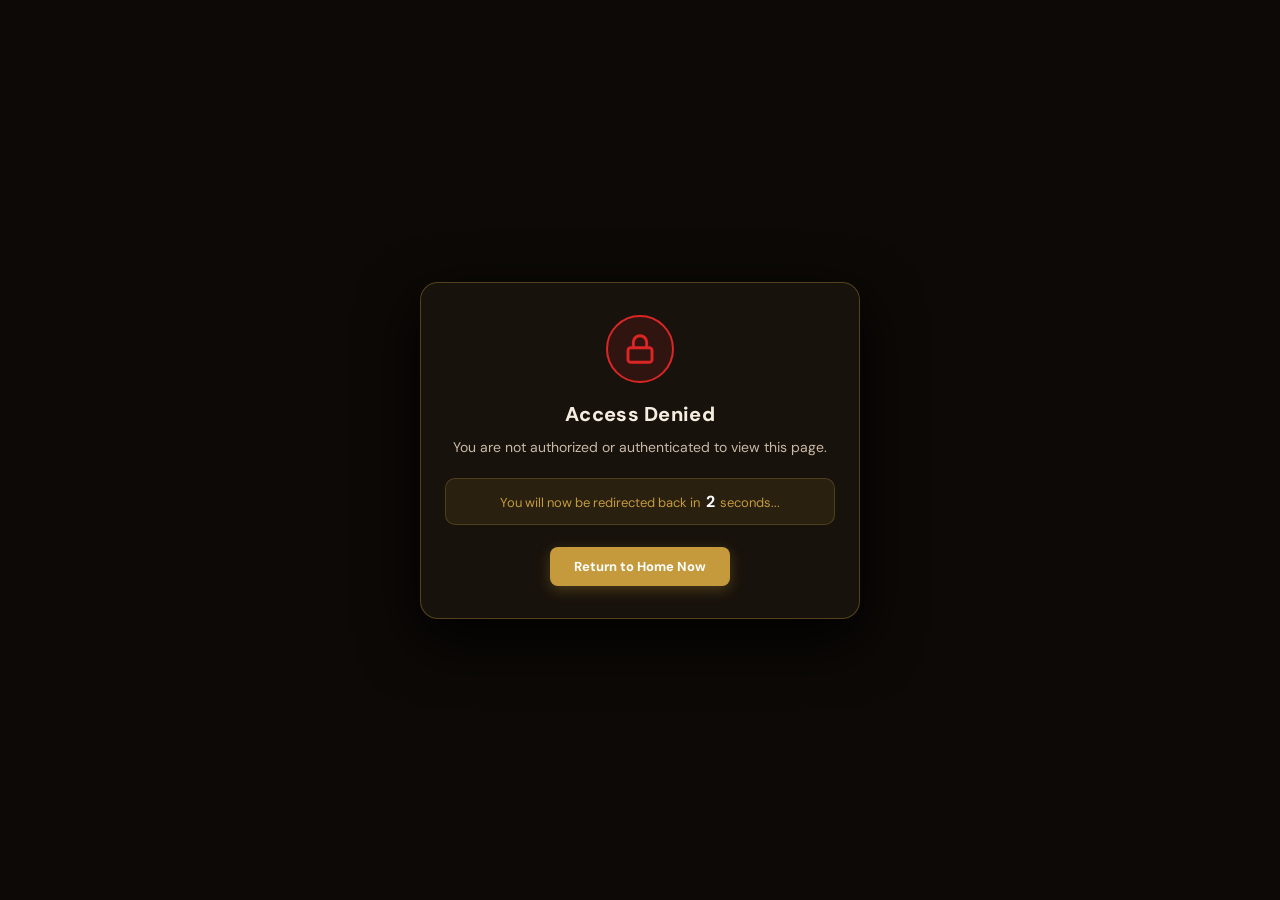
==== commit 1d3040d7: "Add files via upload" ====
--- a/admin.html
+++ b/admin.html
@@ -1202,10 +1202,10 @@
           <div class="panel-body" style="padding:20px;">
             <div style="display:flex; flex-wrap:wrap; align-items:center; gap:24px; background:rgba(255,255,255,0.02); border:1px solid rgba(196,154,60,0.25); border-radius:10px; padding:18px 22px;">
               <!-- Checkbox toggle -->
-              <label style="display:inline-flex; align-items:center; gap:10px; cursor:pointer; user-select:none; font-size:14px; font-weight:700; color:var(--cream, #f5efe6);">
-                <input type="checkbox" id="chk-busy-res-lock" style="width:20px; height:20px; accent-color:var(--gold, #c49a3c); cursor:pointer;" onchange="window.saveBusyReservationsLockSetting()" />
-                <span>Busy Reservations Lock</span>
-              </label>
+              <div style="display:inline-flex; align-items:center; gap:10px; font-size:14px; font-weight:700; color:var(--cream, #f5efe6);">
+                <input type="checkbox" id="chk-busy-res-lock" style="width:20px; height:20px; accent-color:var(--gold, #c49a3c); cursor:pointer;" onchange="window.saveBusyReservationsLockSetting()" onclick="window.saveBusyReservationsLockSetting()" />
+                <label for="chk-busy-res-lock" style="cursor:pointer; user-select:none;">Busy Reservations Lock</label>
+              </div>
 
               <!-- Amount of buffer days input -->
               <div style="display:inline-flex; align-items:center; gap:8px;">
